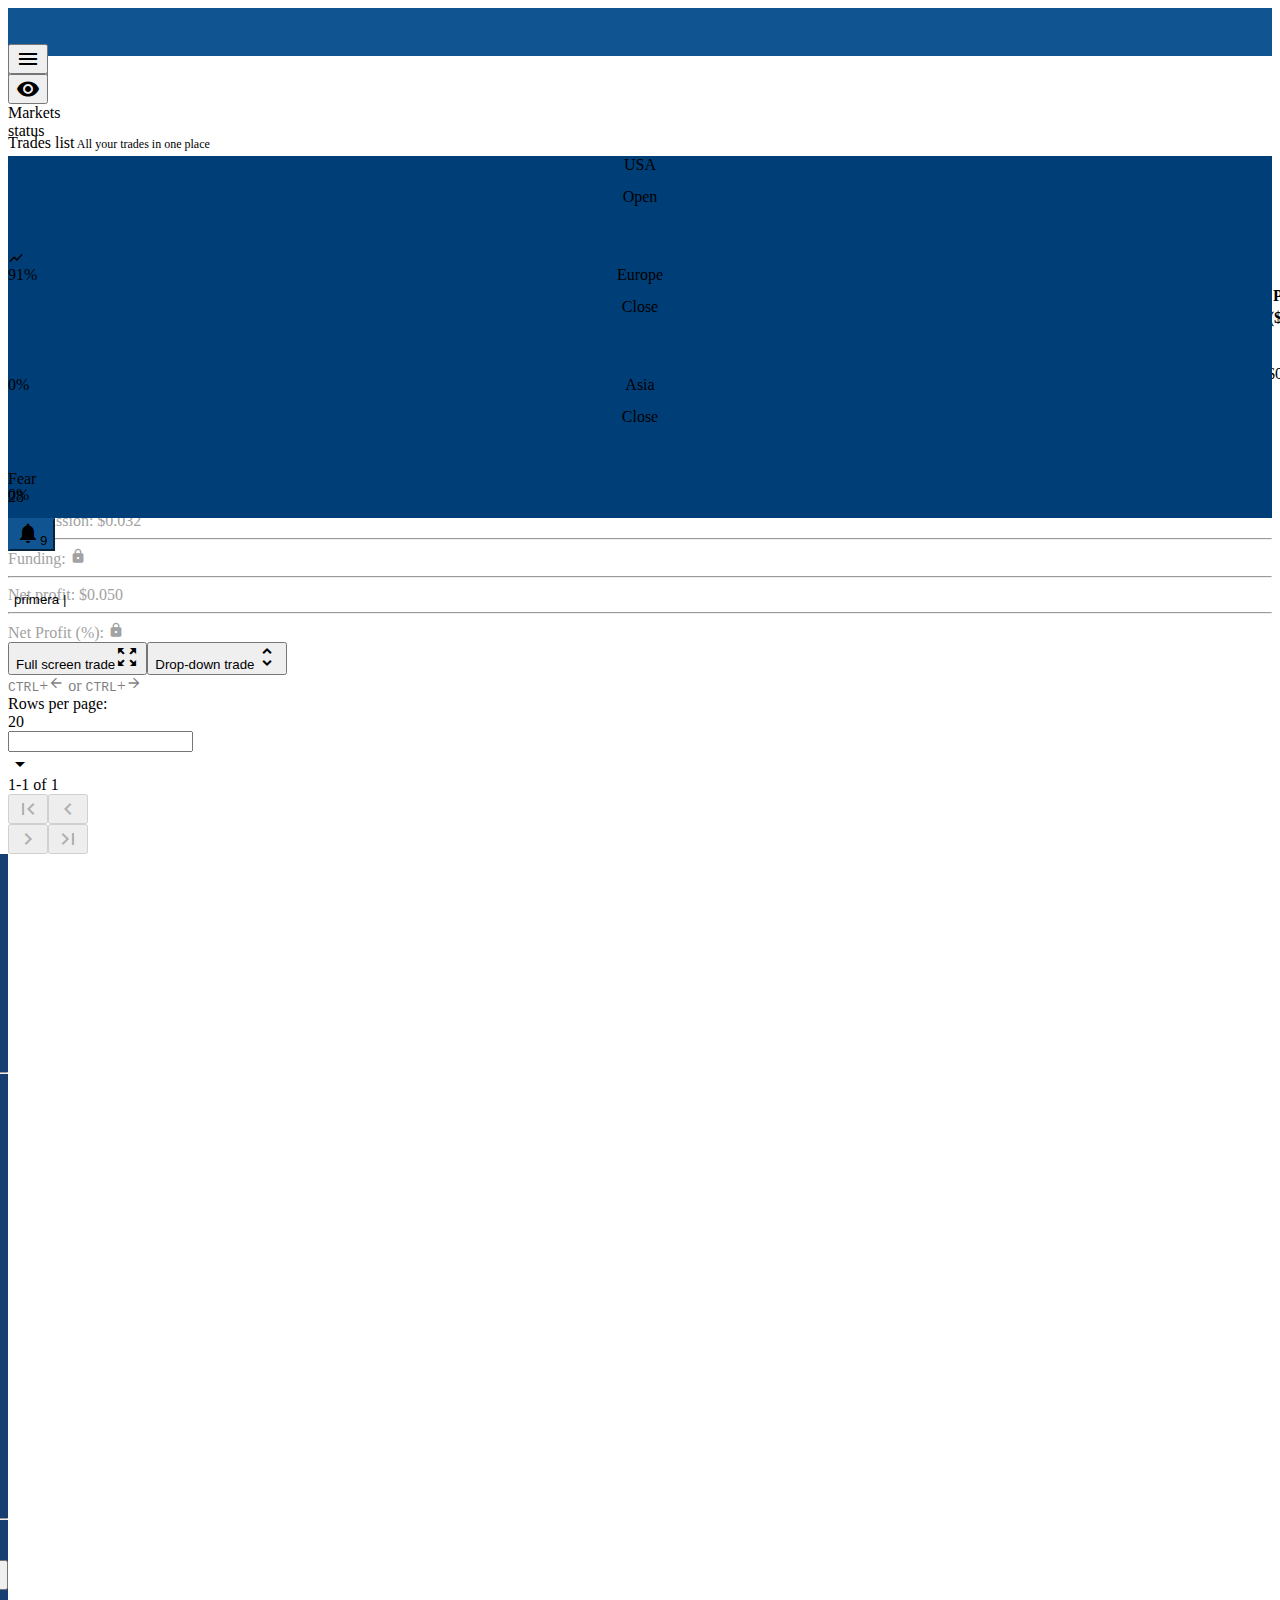
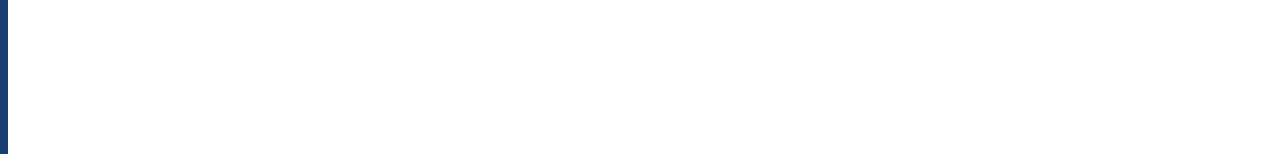
==== tech_zone/html/index.html @ f59e1b19 "update 1.6 - code was rewrote for database SQLite; - risks of exceptions is significantly reduced." ====
<html lang="en" class="notranslate" translate="no"><head><meta charset="utf-8"><meta name="google" content="notranslate"><meta name="viewport" content="width=device-width,initial-scale=1"><style type="text/css" nonce="1551c282d6ce4898ab7e60d291c">.ad-slot-234-60, #advert-container-top, .publisher_ad, .banner-ad-inner, .dc-banner, .ad-transition, .ads_main_hp, .entry-sticky-shares, #pluso, #Adv8, #Adv9, .msgad, .internal_ad, #advertise-here, .inlinead-tagtop, #adzone-right, .ads_ban, .ads_bar, .follower-ad-bottom, .adsense-header, #quigo, #skyscraperAds, .share_click, #square-ad-slider-wrapper, .hotel-ad, .jw-ad-label, .l-ads, .lj-like-item, .breakthrough-ad, ._bottom_ad_wrapper, .apsc-facebook-icon, #ad-mid-rect, #ad468, .a-icon-share-pinterest, .header_leaderboard_ad, #intro_ad_1, #ad-base, .boxSponsor, .TopAd, .home-ads-container1, #sapetext, #homepage_top_ads, #left_ads, #left_adv, .sponsoredLinks, .widget_wp-bannerize-widget, .ad-vertical, #pub-right-top-ads, .bsAdvert, .mid_4_ads, .ads_big, .si-adRgt, .boxAdMrec, .google300x250TextFooter, #leaderAdContainer, .ad728_90, #leftAdAboveSideBar, .js-ad_iframe, .ad_940_0, .ad--wrapper, .grey-ad-notice, .footer_block_ad, .doubleClickAd, .navbar-header-ad, #google_ad_1, #google_ad_2, #google_ad_3, .mb-list-ad, .adsidebar, #advertising_wrapper, .sidebar__block-advertisement, .mchadcont, .etn-ad-text, .adbox-style, .floating-advert, #adsDisplay, .cscTextAd, #AdSpaceLeaderboard, .gnt_flp, #adspace_header, .advertisement-information-link, .adz-horiz, .ads_box, .ac_adbox, .ad-hoverable, .buySellAdsContainer, .ad-rectangle-container, #taboola-below-article-thumbnails-v2, .ad-box-auto, .resp-sharing-button, .sponsored-links-red, .tab_ad, .list-footer-ad, .bottom-right-advert, .rekl_left, .guide__row--fixed-ad, .btf-ad-medRect, .top-banner-468, .adRectangleUnit, .masthead__ad, #partnerIframe, #my-adsMAST-iframe, .primis-player__container, .block-module-ad-300x600, .ad-wrapper-250, .ads_amazon, .ad__centered, .ad_wrapper, .banner240_10, .ytp-share-button, #ad_takeover, .full_ad_row, .social_knopki, .ad400x40, .right_ad, .ad-300x250-first, .socialList-type03, #advertisement-300x250, .header-sponsor, .adsdiv, .footer__ads--content, .adsImages, .ad-m-mrec, .o-ad-container, .adblk, #circad_wrapper, .adv300-250-2, .headerad-placeholder, .cl-ad-billboard, .ipsShareButton, .adsidebox, #bl_top_reklama, .ads-rectangle, .bottombarad, .adunit_footer, .ad-banner-2, .ads300x250-thumb, .ad-banner-5, .ad-banner-6, .adbot, #ads-leaderboard, .googleAd-content, .search-ad-no-ratings, #RichBanner_center, #mid_left_ads, #colAd, .js-ads-header-content, .share-general, #sponsored_option, .tnw-ad, .side_ad_box_mid, .google-side-ad, .topratedBoxAD, .visibleAd, .ads-bottom, .middle-ads728, .billboard-ad, .adbtn, #ad_content, .adbug, #ad__billboard, .AdWrapper--sticky-block, #left_ban, #adATF300x250, .ad--noscroll, #vz_im_ad, .adbox-outer, #headeradspace, .ad_partners, #adBannerSpacer, .ad_pagebody, .buttonAd, .ads_inline_640, .ad_microlen, .elementor-widget-wp-widget-advads_ad_widget, [id^="gigya_inline_share_"], #sideABlock, .ads-rendering-fix, .site_ad_120_600, #ads-vertical-wrapper, .box-ad-wsr, #share_post, .bottom-banner-ad, .single-ads-section, .nda-ad, .ad120_600, embed[height="233"][width="280"], .normalad, .adslink, .adsbox--masthead, .amp_ad_wrapper, a[href^="https://torguard.net/aff.php"] > img, #advertisement_block, #adverts_post_content, .fb_like_contain, .adspace_top, .mainEcoAd, .horizsponsoredlinks, #ad_adsense, #pvadscontainer, .adbannerright, #gog_ad, .share-bar-desktop, .ad1_bottom, #skyads, #adblockermessage, #dfrads-widget-3, #dfrads-widget-6, #dfrads-widget-7, .newspack_global_ad, .floated-ad, .imuBox, .advertisement__728x90, #topAdDropdown, .affinityAdHeader, .dfp-fixedbar, .adamazon, .wp-share, #Zergnet, .top-left-adrotate, #dfp-ad-home_2-wrapper, #advert-ahead, .adslist, a[onmousedown^="this.href='http://paid.outbrain.com/network/redir?"][target="_blank"] + .ob_source, .headerAdvertisement, #lb-ad, .adRowTopWrapper, .nav_ad, [href^="http://clicks.totemcash.com/"], #ad-Superbanner, .adTopHome, .html-component-ad-filler, .widget_FacebookLikeBox, #sidebar_adblock, .ad_fullwidth, #AdContent, #sideSponsors, .adSkyscaper, .ad-block--leader-extra, .ads_css, .dianomiScriptContainer, .sponsored_bar_text, .c-ArticleAds, .square_ad, .advert-info, .ads-top-main, .ad.element, #my-adsLREC4-base, .upcloo-adv-content, .homep_banner { display: none!important; }
#before-footer-ad, #leader-board-ad, #ad-story-top, #speedtest_mrec_ad, .ad300_2, .ad_640x90, guj-ad, .csw-ae-wrapper, .header-adcode, #mpu-advert, #right-widget-c-ads_widget-7, .small-ads, #persistent-share, .ad300shows, #adcenter, #sticky_sharing, .sponsor-block, #footer-adspace, .wd-adunit, .sns_twit, .gbl_advertisement, .SkyAdContainer, .middle-footer-ad, .respAds, #adslot-below-updated, .ad-medium-widget, .Banner710 > object, .ad-module, #sidebar_ad_widget, .commercial-unit-mobile-top, .secondary-advertisment, .adcolumn_wrapper, a[href^="https://a.bestcontentfood.top/"], .adcon, .rt_el_advert, .advertisment_bar, #ad-rectangle, .adsens, .site-header-ad, #advSkin, #popup_ad_wrapper, .container_publicidad, #sidepad-ad, .osan-ads, .ai-top-ad-outer, #ad600, .med_ad_box, .vl-header-ads, .print-ad-wrapper, #div_ad_leaderboard, #adblock1, #adblock2, #adblock4, .advertismentContent, .afsAdvertisingBottom, .billboard.ad, .ad-slot-article, #header_ad_728_90, .innerAd300, #advert-leaderboard, #Adv10, #Adv11, .ad_w300h450, #adv-Middle, .adctr, a[href^="https://go.julrdr.com/"], .msat-adspace, #ad-block-aa, .lightad, #slider-ad, .adslot__ad-wrapper, .adwrap, .sraAdvert, .banner_ads_home_inner, #leaderboardAdvert, #adholder, .ad-outer-container, .advertise_link, .grid-item-ad, .vt_h1_ad, .SocialMediaShareButton, #ad650, .ads_der, .ad-disclaimer, .ad_reminder, object[width="700"][height="87"], #adwidget1, #adwidget2, .sticky-sidebar-ad, .verticalAd, .a-ad--wide, .adwrapper-lrec, .sponsored-text, .adarea, .ad-slot--billboard--article--wrapper, .buttonad, #adsense468, .leaderboardadtop, .brn-ads-sticky-wrapper, #ad-container-leaderboard, #rm-adslot-contentad_1, .leaderAd, .ad_wrapper_top, #adv_adsense_300_m, .ad300px, .social-links-wrapper, .top_ad_wrapper, #adOuter, .advert_title, .ad-160x600-wrap, embed[width="200"][height="300"], .adbutton-block, .instream_ad, #g_adsense, #homepage-header-ad, #articleBoard-ad, .bodyrectanglead, .dfp-wrapper, #topAdvBox, .ads-post, #adSlot-leaderBottom, .ad-120x60, .adboxbg, .sponsored-links-tbl, .adbttm_right_label, .ad-slot-widget, #adwallpaper, .advertise-top, .adboxcm, .hederAd, #homegoogletextad, .ad-notice-small, .moduletable-rectangleads, #main_content_ad, #featureAds, .ad-120x90, .adboxes, .d3-o-adv-block, .advertBottom, .advertising-notice, #ad_before_header, .block-ad-wrapper, .ads300-200, #AdBanner, #adverts_right, #f_social, #rightBanner-ad, #subheaderAd, .adboxid, .js-ads-carousel, #adverticum_r_above, .ad_grid, .movv-ad, .ads250-250, [title="Share on Reddit"], .Section-ad, .addiv, #left-ad, .mr2_adwrap, .ads300-250, #ad-block-container, .responsive_ads_120x600, .adsection_a2, .ad-wrapper-with-text, .ad_txt2, .rightadd, .aside_google_ads, .rightads, .ads-970-250-show, .rightadv, noindex > div#promo2_bottom2, .ad_claim, .brave-overlay, .adsection_c2, .adsection_c3, #viewabilityAdContainer, .sf_ad_box, .__isboostOverContent, .rcom-freestar-ads-widget, #adscontainer_background_back_index1100_all, .ad-bottom-right-container, #bm-HeaderAd, .GeminiAdItem, .adss-rel, .spons-link, .adds2, .ad-zone, #hpAdVideo, .region-middle-ad, .wp_bannerize, #ads2_block, .top-ad-content, .rightboxads, .o-zergnet, .leaderboard-ad-dummy, .ad-block-header, #GoogleAdTop, .left-ads, #midRightAds, .mid_right_inner_id_ad, .ads-content, .ad970_250, #playerAdsRight, .advads-background, #staticad, #ad728, .ad--scroll, #ad_results, .theads, .grid-advertisement, .st_facebook_large, .ad-slot-replies, object[width="600"][height="80"], .loadadlater, .tncls_ad, .partner_ads, #adsTopLeft, .sidebar-big-box-ad, #sponsoredlinkslabel, .sidebar_ad_container, a[href^="https://adultfriendfinder.com/go/page/landing"], .adHeading, #ads_space, .adHeaderblack, .verticalad, .image-viewer-mpu, .block-simple-blockad-320-250-front-2, .innerAdWrapper, .top-sidebar-adbox, #my-adsLDRB-iframe, .ad_plus, .mediumRectagleAd, .openx-ad, .header-advertise, .leaderad, .banners-top, #ads_space_header, .insticator-ads, .embedded-article-ad, #socialAD, .misc-ad, .bar_ad, .region-ad-right, .btn-share, a[href^="//agacelebir.com/"], .ad--desktop, .dartad, #bottomAdSection, .ad_bottom_728, .van_vid_carousel { display: none!important; }
#MainSponsoredLinks, .adSection, .vertbars, .contentadvside, .showAd, .spon_link, #sticky-custom-ads, .widget_adsensewidget, .apiAds, .fig-ad-content, .primis-video, .adv_placeholder_300_250, .advertise_verRight, .addthis_default_style, a[href^="https://pb-track.com/"], .tp_ads, .incontent-ad1, .post--native-ad, .googleSearchAd_content, .header-top-ad, #adcolumn, .pmc-adm-boomerang-pub-div, .top-ad-bloc, .ad_trick_header, #fd-ad-mr1, #fd-ad-mr2, #fd-ad-mr3, .flex-posts-ads, .adl125, .riverSponsor, .advert__container, .ads120_600, .elementor-widget-share-buttons, .c-advert, .galleryAds, .ad_desktop, .ad_rectangle_medium, .square-ads, .bottom-ad--bigbox, .squareads, .footer-floating-ad, div[id^="ads250_250-widget-"], #narrow-ad, #adplacement, .vl-advertisment, .MiddleAd, .rekl_top_wrapper, button[aria-label="Share on Twitter"], .onf-ad, a[href^="https://www.highperformancegate.com/"], .sponsored-home-page-inner, #contextual-ads, #advHomevideo, .bannerAdTower, .break-ads, .googleLeftSkyScrapper, object[width="720"][height="120"], #footer_ad_container, .pads2, .annonstext, .ad-medium-rectangle, #advert_media, #bt-ad-header, .ad_adInfo, .GoogleDoubleClick-SponsorText, .middle_AD, .ad-rectangle-banner, .affiliate_ad, .o-teaser--native-ad, .pix_adzone, #spotadvert, #inline-ad-label, a[href^="https://get2nesoft1.ru/"], object[width="300"][height="78"], #ads_top_container, .ad.promotion, .google-ad-center-footer, .advert__mpu, .sponserLink, #pub-right-bottom-ads, .adsgrd, #blox-top-promo, .top-ad-horizontal, .ads_in_list_autosize, #interstitialAdUnit, .ADBox, .admediumred, #lb-sponsor-left, #skinad-right, .mid_banner_ad, #home_ads_vert, .rt-ad-related, .ezoic-floating-bottom, #ad_primaryAd, #adsense-2, div[id^="dfp-slot-"], a[href^="https://fleshlight.sjv.io/"], .js-advert--vc, .head-top-ads, .leaderboard_adsense, .home_ad_300x100, #js-outbrain-rightrail-ads-module, .td_footer_ads, #aboveNodeAds, .BigBoxAdLabel, #ad_rotator-2, #ad_rotator-3, .box_ad_horizontal, #pageads_top, #site_content_ad_div, .taboola-widget, object[width="360"][height="120"], .box_ad, .ads-module, .rt-ad, .sponsor_label, .i-amphtml-element.live-updates.render-embed, #adsense_r_side_sticky_container, .mod-ad-box, a[href^="https://movie.download-file.org/"], .advert-footer, .banner728x90, #ads_box_top, #share-buttons, a[href^="https://www.buttons.social/share/"], .adv_placeholder_300_300, .ad-disclaimer-text, .adlinkdiv, .ads-left, #ads_container, .ad-desktop-right, .pageGoogleAds, #textad_block, .c-ad-mpu-secondary, .amp-pages__share, .native-ad-slot, #adv-container, .adholder-300, .medium_ad, .ad.preroll, .article_adbox, .divAdsBanner, #leftbanners, #footer-ad-unit, .adv_outbrain, object[height="200"][width="100%"], .AD728x90L, #ad_island, #ad-gutter-left, #adv-ext-ext-1, #rh_tower_ad, #adv-ext-ext-2, #article-island-ad, .ads-336x280, #social_bookmarks, .ad_text_link, .adbox-wrapper, #topAdsContainer, .footer-im-ad, .ad-gap-sm, #ad-pencil, .ad-choices, #Adsense300x250, #advert-stickysky, .ads.cell, .hd-adv, .advert-sidebar, [href^="https://routewebtk.com/"], .wall-ads-right, .adbTrkWt, .adslotMid, #below-menu-ad-header, #preroll_ads, .first-banner-ad, .ad_4_row, .adfix, .medium-rectangle-ad, .featuredAdBox, .tc-adbanner, .ad-large-game, .bottomAdsTitle, #socializ, #advert-right, .images-adv, .adsStickyRight, a[href^="https://s.zlink2.com/"], .ad-container-middle, .landingAdRail, #topad728, #left_block_ads, #dfp_ad_mpu, .widgetSponsors, .paneladvert, .div_reklamma, #top-skin-ad, .lazy-ad-unit, .sidebar-ads-wrap, .sidebar-ad-slot, a[href^="https://www.onlineusershielder.com/torrent-guard/?"], .widget_sej_sidebar_ad, .advert-autosize, .ad-background-container, a[href^="https://join.sexworld3d.com/track/"], .wp125ad, .arc-ad-wrapper, .goAdMan, #background-ad-cover, #rotating_ad, .ad_perma-panorama, #bottomAdWrapper, .halfpage_ad_1, .ad-top-728, .np-adv-container, .powerinbox, .mpu-holder, .middle_ad, #dfpAd, #ad900, .adfrp, .contentleftad, .pb-f-ads-arcads, .gall_ad, .coreAdsPlacer, a[href^="https://ad.zanox.com/ppc/"] > img, .homepage-right-rail-ad, .sponsertop, .ad-feature-content, .advert--inline, #Ad-4-Slider, #wrapper-AD_G, #wrapper-AD_L, .mpuHolder, #wrapper-AD_R, #adsense728, .adWidgetBlock, .rngtAd, #socialnets, .square_advert_inner, .ad-priority, #live-ad, .ad-300x250-section, .adfbox, .adsenbox, .post_sponsored, .pubDesk, .adsonofftrigger, .homepage_ads, .dsk-box-ad-d, .advertisement-728-90, #leatherboardad { display: none!important; }
.carambis_hbanner_336, .adsSectionRL, .np-header-ad, .placeholderAd, #ad970, .asideAd, #MPUadvertisingDetail, .pageAds, .adwrap-widget, .mosaicAd, a[href^="http://ads2.williamhill.com/redirect.aspx?"], .sidebar-adv-container, #sports_only_ads, .ad160_blk, .ad-aligncenter, a[href^="https://www.camsoda.com/enter.php?id="], #innerpage-ad, .s_sponsored_ads, #header_ads2, .ads_foot, .ad-544x250, .mntl-gpt-adunit, div[jsdata*="CarouselPLA-"][data-id^="CarouselPLA-"], .home_ad_300x250, #gallery-ad, .adinner, #my-adsMAST, #advert-block, .w2bslikebox, .headerAdPosition, .pin-ad, .gnt_rr_xst, #DFP_top_leaderboard, .sp-adblock-2, .ad300x100, #ad728Bottom, .ad300x111, .adsMarker, .gameAd, .widget_po_ads_widget, .ad-vert, .longAd, .menu-ads, .cont-ad, .ad300x120, .rect-ad, #AD_ROW, #sidebar-main-ad, #adHome, #adverttext160, .ad_728x90b, .rs_ad_block, .roundedCornersAd, .ammblock, .adside, #aside_ad, .adsmalltext, .ad300x150, a[href^="http://go.247traffic.com/"], .adsHeading, .slideshow-ads, .textadtext, a[href^="https://t.me/share?"], a[href^="https://k2s.cc/pr/"], .adwhitespace, .ad_cls_fix, .mpu_Ad, .sponsor-ad-wrapper, .content_advertising, .zergnet__container, #div-gpt-mrec, .adlinks, .right_ad_box, .tile-ad-container, .banner-buysellads, .alt_ad_block, .ad-container--hot-video, .adSeven, ADS-RIGHT, #footerAdBox, #wide_right_ad, .offads, #gameads, .topAdBar, #leaderboardAdTop, #top_mpu_ad, .google-ad-space-vertical, #midAD, #side_ads, .ad-wrapper-bg, .Sidebar-ad, .leaderboard_ad_container, #large-ads, #floatingAd, .ad_poll, a[href^="https://clicks.pipaffiliates.com/"], .sponsoredlinkscontainer, #component-taboola-below-homepage-feed, #advrich, #ad_site_header, #advertising_1, #advertising_2, .pageTopAd, .rotatingadsection, .block-yt-ads, .sagreklam, .ADServer, [href^="https://goldforyourfuture.com/clk.trk"] img, .block-adsense, a[href^="https://thechleads.pro/"], .block_ad303x1000_right, .ads-container__inner, .top-ads-mobile, .mod-follow, #wl-pencil-ad, .pt_ad03, .snsshare, #global_header_ad, #ad-300-250, .homepage-ad-buzz-col, .box-adsense-top, .AD_textinfo, #afc-container, .advertisement_text, #koddostu-face8, .ad_300250, .sh-ad-box, #dfp-ad-slot4-wrapper, .advt_single, a[href^="https://trf.bannerator.com/"], .advertiseHere, .ad-panel__googlead, .ad_post, .block-ad-middle, .google_add_container, #ad-sidebar, #index-ad, a[href^="https://www.rabbits.webcam/?id="], .block-openads, #sponlinks, .chapter-bottom-ads, #bsa_add_holder_g, .c-adDisplay_container, .ad_article_top_left, .addthis_button, .boxad1, .boxad2, .bottom-ad2, #left_side_ads, .ads_outer, .mobile_index_ad, .adTagTwo, .homeCentreAd, #LeftAd, .sharing-item, .video-advert, .ad728x90-1, .ad728x90-2, #SocialButtons, .boxads, .boxadv, #secondad, .bottom-ads, .bottom-adv, .hm-vertical-ad, .google-advertisement_txt, .dart-advertisement, .msw-js-advert, .inner_big_ad, .tc_ad_unit, #ad_island2, .adsbyexoclick-wrapper, .header_advert, #TOPADS, .sponsored-media, .square-sidebar-ad, .main_ad, .adv-conteiner, .storyad300, .contentads1, .contentads2, .SponsoredContent, .str-top-ad, .insert-post-ads, .skyAdd, #dfpad-0, #ad_728_90, .ad250x250, .site_ad_300x250, .ad468x60Wrap, .PrintAd-Slider, .ad300x250, .impo-b-stitial, #adbox-inarticle, #boxAD, .ad-x10x20x30, .lr-pack-ad, .bostad, #takeover_ad, #top_ads_wrap, .mediumRectAdWrapper, .view-ads-under-the-slider, #boxAd, #div_advt_right, #Ads_TFM_BS, .right_adlist, #companion_Ad, .mpu_ad, a[href^="https://prf.hn/click/"][href*="/camref:"] > img, .advertisement-content, .gb-ad-top, .js-no-sticky-ad, #ads-google, .adsload, .header_advertisement_text, .adsPlaceHolder, .google_ads_sidebar, #lower-ad-banner, .ad__desk, #topright-ad, #sponsored_v12, #adzone-middle1, #adzone-middle2, #article_ads, #banner_pos1_ddb_0, #adxBigAd, .adbox-slider, .frontpage-google-ad, .adsnippet_widget, .railadspace, #col-right-ad, .incontentAd, a[href^="https://claring-loccelkin.com/"], #divAdd_Right, .skyscraper_ad, #text-linkAD, #adleaderboard_flex, #adspot_728x90, .custom-sticky-ad-container, [href="https://ourgoldguy.com/contact/"] img, #rotatingads, .td-a-ad, .google-ads-footer-01, #carbonadcontainer, .google-ads-footer-02, .sponsorText, .gadsense-ad, .tower_ad, .middleads, #blog_ad_content { display: none!important; }
.galleryRightAd, .mvp_facebook_widget, #adcontainer_ad_content_top, .adscaleTop, #section_advertisements, .ads_ticker_main, .ad-container-header, .cwAdvert, #bottomBanners, .ad-shifted, .sidebar-add-1, embed[width="600"][height="160"], #ad_rr_1, [href^="https://totlnkcl.com/"], .cbd_ad_manager, .middleAdLeft, .ads_rectangle, .textLinkAd, .adthrive_custom_ad, a[onclick^="window.open('http://v.t.sina.com.cn/share/share.php?"], #towerad, #BannerGCenter, #home_advertising_block, .adLoader, .widget_text_adsense, #fusionad, #sponsored-carousel-nucleus, .adSpacer, #sidebar_ad_top, .sidebar-adbox, .module-ads, .flexiad, .ad250x300, .gms-ad-centre, .bx_ad_right, .gallery_ads_box, #fink_icon_paylas, .ad__create, #mid_ad_div, #myElementAd, .qc_search, .adxs-vertisements, .sideBarAd, .searchSponsorItem, .newsletter_ad, .adHorisontalNoBorder, .advertisingMob, .singpagead, .content_ad_side, #mvp-post-bot-ad, .inline-ad-text, .adUnitHorz, .widget-ad300x250, .fwAdTags, #gpt-ad-skyscraper, gpt-ad, #footerAdDiv, #hp-right-ad, .ads-widget-content, .post-load-ad, .js-advert--responsive, #adheader, .banner728-container, #asideads, [href^="https://go.4rabettraff.com/"], #Banner728x90, #boxad, a[href^="https://www.get-express-vpn.com/offer/"], .ad-panel-wrap, #ctl00_atop_bt, .adbox_largerect, a[href*=".zlinkm.com/"], .marketgidV, .contentadfloatl, #bannerad2, #footer-advert, #medrectad, .ad170x30, #AdDisclaimer, #view_ads_top_bg, .frontpage-right-ad-hide, .AdHolder, #ad_article1_1, #ad_article1_2, .ad-panel, #share_facebook, .gutterads, #adsContent, #ad-horizontal-top, #googlead-post-mpu, #head_ad, .wc-adblock-wrap, .pmc-contextual-player, .ad__inline, .ad_large, .news-ad-square-a, #ad300x250Module, .contentadcontainer, #outbrain-wrapper, .banner_panel, .ads300x100, .placeholder-ad, .adsense-heading, .complex-ad-container, #HP2-ad, .ad-wrap-transparent, object[width="224"][height="373"], .ad-col-02, .ContentTopAd, #adPlacement_1, #adPlacement_2, #adPlacement_3, #adPlacement_4, .sponsoredSideInner, #adPlacement_9, #ad_creative_2, #ad_creative_3, #adPlacement_7, #adPlacement_8, #ad_creative_5, #ads_insert_container, .socialnav, .thumbs-adv, .side_ad_top, .right_advertisement, .adits, object[width="720"][height="90"], .innerWidecontentAd, .aside-ad, .content_tagsAdTech, #ad-bottom, .ad_text_links, .ads-code, .under_ads, .sidebarAdNotice, .mrec-banners, .TrafficAd, .js-ad-wrapper, .top_adbox1, .top_adbox2, .ad-horizontal, .js-site-header-advert, .ad_left, .side_ad_box_top, .ad-hldr-tmc, .ad-holder-center, .masonry__ad, .ad--slot, .contained-ad-wrapper, div[data-adv-type="dfp"], .index_ad_a5, .index_ad_a6, .index_ad_a4, .index_ad_a2, .tweet_link, .adver-left, #video-ad, #sidebar-ad-block, .ad_336x90, .revive-ad, .adv-aside, #ad_rectangle, #top2_ads, #textAd, .vlog-ad, .wp-ads-target, .ads-cols, .navbar-ads, .sidebar-bottom-ad, #player-ads, .myAdsGroup, #leaderboardAdArea, #left-ad-iframe, .topboardads, #bp_banner, [href^="https://join3.bannedsextapes.com"], .firmach_form_rifform, .ads-cont, .width-ad-slug, #leader-companion > a[href], .advert-mpu, .media_ad, .adside-box-single, .ad_after_section, #googleAdBox, .Adgrid_footboard, .headadcontainer, #dfp-masthead, .cyads650x100, #product-adsense, .SponsoredResults, .cnbcHeaderAd, #body_728_ad, object[width="550"][height="200"], .widget_awaken_pro_medium_rectangle_ad, embed[width="200"][height="400"], #homeheaderad, .c-googleadslot, #contentad-lower-medium-rectangle-1, a[href^="http://adf.ly/?id="], [href="https://www.masstortfinancing.com/"] > img, #dnn_Advertisement, .ad_trailer_header, .block-ad-header, .ads-line, .side-ad1, .side-ad2, .side-ad3, .sidebar-header-ads, #upperRightAds, #adbannerleft, .js-stream-ad, #adIsland, .ampforwp-sticky-custom-ad, .content_468_ad, #channel_ad, [href^="https://v.investologic.co.uk/"], #article_box_ad, .side-ads, .ad3001, .tbl-floating-unit, .ad-container__ad-slot, .adsRight, .adslot-feature, #admpudyn1, #admpudyn2, #admpudyn3, #admpudyn4, .ad-rb-hover, .ad-wrapper-sticky, .ad300b, .st_reddit_hcount, .ad-300X250-body, .sideAdLeft, .am-adslot, .ad300w, #featureAd, .outgameadbox, #ad_article2_1, #ad_article2_2, .ad-banners, #specialadfeatures, .navad, #ads-footer-wrap, .Banner710 > img, .wpx_bannerize_banner_box, #FooterAdContainer, .GoogleAdsBox, a[title="Share on LinkedIn"], .mpuads { display: none!important; }
.add_topbanner, #adnorth, #viboom, #sideAdSmall, .adLeaderboardAdContainer, .article-inline-ad, .b-advertising__down-menu, .urban-ad-rect, .TopRightRadvertisement, .Squareadspot, .b-section_banners, .inner-advert, #inner-advert-row, .ad--300, .footer-advertisement, .b-ads_gpt, #top-advertisement, #sponsoredLinksBox, .inline-iframe.article--content-embed, .box-adv-social, #MyAdsId, .wotd-widget__ad, #home_ad, .browse-banner_ad, .home-sticky-ad, #dfp-footer-desktop, .footer-advertisements, .ad_type_adsense, #pagebottomAd, .ad300x250-stacked, .adslug, .crain-advertisement, #fd-ad-sb1, #fd-ad-sb2, .section-sponsor, a[href^="https://avtub.click/assets/link.php"], .ads__listing, .adsWithUs, .advads-close-button, .gplus-like-button, #advertisementArea, #adsense-sidebar, #advertscroll, .hdTopAdContainer, #advertOverlay, #header-ad-wrap, .rightcol-block-ads, .w-Ads-small, #sponsorBanners32, .lastAdHolder, .in-article-adsense, .ad__content, .ad_head_rectangle, .td-post-sharing-bottom, #top-advertisements, #AdsPubperform, #textad, .jl-ads-leaderboard, .ad300250, #pnAd2, .adv_main_middle, .scrolling-ads, .ad-bigbox-fixed, #bottom-sponsor-add, .widget_cxad, #AdsSky, .widget-ads, .adcontent_box, .widget-adv, .ad-slot__label, .comment-advertisement, .leaderboard-ad-unit, .bs-ad, .adv-468x60, a[href^="https://tracking.avapartner.com/"], .regular_728_ad, .mainadWrapper, #ads_banner_header, #above-fold-ad, .TopAdL, a[href^="http://intent.bingads.com/"], .TopAdR, #rightskyad, .ad-top-billboard, .padded-ad, .sb_adsNv2, .ad__rectangle, .TopAds, .buttons_share, .advert__sidebar, #ad_Top, #adv728, #bottom-ad-banner, .advert-double-mpu, .blocked-ads, .adkit, .ad_right, #OASMiddleAd, .info-ads, #mid-ad-slot-1, #mid-ad-slot-5, #mid-ad-slot-3, .ad-homepage-1, .ad-homepage-2, .ad-abc, #ad300-250, .adnSpotaa, #ad_article3_1, #ad_article3_2, #adTopContent, .bps-ad-wrapper, .advertisment-banner, .ad626X35, #featuread, .sponsorsbig, #adpositionbottom, .gam-ad-hz-bg, [id^="ad_slider"], #adv-gpt-box-container1, .customadvert, .highlights-ad, .ad_125, object[width="900"][height="100"], #googleSearchAds, .skyscrapper-ads-container, .custom-sharing, .ad_r1_menu, #advertising_top_container, .ad-placeholder--mpu, .ad_160, .advertise-info, #gpt-mpu, .nav-ad-gpt-container, .ad-block-wk, #adMain, .banner2_right, #ad-advertorial, .bookad, .articleAds, #bingadcontainer2, a[href^="http://allaptair.club/"], .ad_wrapper_970x90, .normalAds, #rectangleAd, .verticalAdText, #social_widgets, .adCall, #sponsorFooter, #advert_header, .gnm-bg-ad, .ad--468, .adsense-iframe-container, .sponsored-features, .ad_container__sidebar, .gl_ad, .pgevoke-story-rightrail-ad1, .slidebar-banner-block, object[width="900"][height="90"], a[href^="http://www.adultempire.com/unlimited/promo?"][href*="&partner_id="], .adbutton, .advert.mobile, .latest-news__ad--desktop, .catalog-listing-ad-item, .ad-medium-content, #adv_network, #div_bottomad_container, .ad_468x60, .servsponserLinks, #AdsBannerTop, .b-header-ad, #fwdevpDiv1, #fwdevpDiv2, .pc-ad, .ad-atf, .adleft1, .adWithTab, .view-ads, #bannerAdFrame, .advert-center, #blog-icon, #large-screen-ads, #ads-inside-content, #adcode10, .advertCont, .divTopArticleAd, .ads-label, .pb-mod-ad-flex, .gpt-billboard, .Ad-Advert_Container, #OAS_Top, #nk_ad_top, .adsDesktop, #ad-inline-block, .ad300x600, .rg-ad, .leaderboard.advert, #skinningads, .ad-boxamp-wrapper, .jobs-ad-marker, .ad-topright, #selectShareContainer, #adv768x90, #total_banner, #button_share, .centered-align-ad, .secondaryAdModule, .square-sponsorship, .adv_PageTop, [href^="https://ad.admitad.com/"], .news_social_button, .has-fixed-bottom-ad, .ad_fadein, .os-social-bar, .text-ad-sitewide, .ad_click, .advertLink, .center_ad, .advertise_here, .feature_ad, #adtopbanner, .sponserIABAdBottom, #adv_contents, .bannerflash23, .bannermpu, #taboola-right-rail-express, .search-results-ad, .app-leaderboard-ad-container, .sponsoredLinks2, a[href^="https://1startfiledownload1.com/"], #dfp_ads_4, #dfp_ads_5, .ad-ban, .vl-ad-item, .comment-ad-wrap, .contentSocialBar, .o-advert, .mom-social-share, .rekl5, .WidthAd, .ad_200, .header__advertisement, .ad-result, .header_right_ad, #TopSideAd, .adcode-widget, .narrow_ads, .wgAdBlockMessage, #medrec_bottom_ad, .ad_textlink_box, .rw_ad { display: none!important; }
#sticky-ads-top, .selfServeAds, .ad_240, a[href^="https://camfapr.com/landing/click/"], .ad_250, .adlist1, .adlist2, #sidebaradpane, .header-ads-wrapper, .ad-showcase, .adsmedrectright, .adplacement, #advertblock, .ad-big, .tileAdWrap, #ad-plate, .adver_cont_below, a[href^="//lambingsyddir.com/"], #box-content-ad, .sponsoring_link, .am-bazaar-ad, .hp_320-250-ad, a[href^="https://awentw.com/"], .ads-bottom-center, .sam_ad, .ad-banner-top-wrapper, .container_row_ad, .ad-leftrail, .side_adv_right, #ads-under-rotator, #rowAdv, .adsntl, .ads_inview, .adSpace300x250, #square_ad, .ads-in-previews, .googleSideAd, .ad-bnr, .smalladscontainer, .adWizard-ad, .ad-bot, a[href^="https://t.mobtya.com/"], #topadsense, .residentialads, #div-gpt-Skin, object[width="250"][height="520"], .masonry-tile-ad, .inlineAdvert, .sidebar_ads_right, .towerAdLeft, #cellAd, #button_ad_container, #zdcFloatingBtn, .textbanner-ad, .ad-970-90, .hoverad, .b-right-rail--ads, #ad-module, .ad-btn, #iqadoverlay, .adblock-240-400, .contentAdIndex, a[href^="https://vo2.qrlsx.com/"], .ad-widget-area, .adunit_rectangle, .ad_secondary, #google-top-ads, #ad-leaderboard_bottom, .adman, .m-sponsored, .blogArtAd, .advertising300x250, #square_lat_adv, .social-sitewide, .right_adsense_box_2, #midadspace, #IB-ads, .adsbantop, .sidebar-below-ad-unit, .ads_mpu, .naviad, .pop-out-eplayer-container, .halfpage_ad, .pw-in-article-relevant-container, .ad_promo, .advertisement-google, div[id^="lazyad-"], .adengageadzone, .csiAd_medium, #quigo_ad, .smallAd, .googleadsense, .advertSuperBanner, #rhsads, #navlinkad, #horizads728, object[width="240"][height="325"], .oio-banner-zone, .nav-ad-plus-leader, .article__ad-holder, .myAds, #article-ad, .ad-cad, .ad_unit_wrapper_main, #notify_ad, .ad-sitewide, .ad-cat, a[href^="https://adswick.com/"], .freestar-incontent-ad, .b-resizable-ads-area, .mdl-ad, .adsense-afterpost, #footerAdvert, .add-box-top, .adintro, #ads_superior, .ad_300, .ad-300x250_600x250, #mpu_ad2, #gad300x250, .skyAdvert2, .outbrainad, .ADLeader, .bottom-sponsor-img-border, .ad-mrec, .with-background-ads, #Ads_BA_BUT, #homepage_right_ad, .ccAdsize, .ad_mpu_top, .ad_code, .header_ad_2, #mpu_adv, .admpu, .adsbox970x90, .mh-social-nav, .simple-ad-placeholder, .c-ad-placeholder, .article-connatix-wrap, .ad-unit-mpu, #dfp-ad-leaderboard, .bottom-left-ad, .full-ad-wrapper, .region-dfp-ad-footer, .in-text__advertising, .adLinkCnt, #ad-container-inner, #sponsored-outbrain-1, .square-ad--neg-margin, .square-ad-pane, .sh-section-ad, #mpu2, .dfp-double-mpu, .SponsorLink, .title-ad, #ad-fullbanner2-billboard-outer, .social_media_buttons, .articleTop-ads, #block-frontpagesideadvert1, .oasad, .sns_scroll, .area_ad03, .ad-cls, .ad_warning, .area_ad09, .area_ad07, .p-ad-rectangle, embed[width="500"][height="170"], .b-post_social, .sidebarAds300px, #adDiv0, #adDiv1, #adDiv4, .ad-cnt, .home_top_right_ad, .ad-col, embed[width="570"][height="100"], .ad_push, #Ads_BA_CAD, .adserve_728, .ad_cont, .blog-view-ads, .cta-ad, #dle-content > noindex > span, .section-ad, .ad_callout, #rolldown-ad, #video_advert_top, #ad_160_600_2, .criteo-ad, .ad-slot-banner, .adunitContainer, #side-ad-container, .PostSidebarAd, .article-grid__item--advert, .best_project_ad, .native-ad-article, .adsenseRow, .ad-ctn, #adtaily, .LastAd, .adsbottom, .contentTopAdSmall, .adtech_wrapper, #ad_video_large, .adsTowerWrap, #ad-300-detail, .ad-spotlight, #adChannel, .ad_link, #widget-box-ad-1, #widget-box-ad-2, #mpu_300x250, #ad-300x250, .right-navAdBox, .adv-250-250, .BottomAdsPartial, #horizontal_ad, .adspan, #container-outbrain-sticky, .ad-mpu-container, .adv-300-250, .ad-static, #page_top_ad, #right_adsense, #ad-tape, .img-advert, .desktop-article-top-ad, .widget-dfp, #starad, .ads-scroller-box, .hatena-bookmark-button, .ad-small-1, .ad-small-2, #AdBottomRight, #OAS_posTopRight, #adspace-300x250, a[href^="https://www.adultempire.com/"][href*="?partner_id="], .sponsorLinks, .mpu-right, .adv-sidebar, .attachment-dm-advert-silver, .contained-ad-container, #boxLREC, #adslot-left-skyscraper, .smallad, #slashboxes > .deals-rail, #adHeading, .ddc-table-ad, .wp-block-tpd-block-tpd-ads { display: none!important; }
#adunitl, .ad--large, .share_menu, #blog_ad_right, .BigBoxAd, .trend-card-advert__title, .centerads, #adsLREC, .centeradv, .GoogleDfpAd-Float, .ads_468x60, .googleplus-one, .ADCLOUD, .rtSideHomeAd, .Ad--sidebar, .wrapper_advertisement, #bigsidead, .adblockdiv, .article-hatena, .b-ad-block-vertical, .gpnad, .display_ads_right, .ad-textlink, .sidebar-tower-ad, .sponsoredLabel, .square-adwrap, .adver-block, .google_ad_right, .banner-ad-label, #story-ad, .social-block-div, .ads-size-small, #vert_ad, .ads300x600, .google-ad-square-sidebar, .mvp-widget-ad, #adSection, .WPBannerizeWidget, .footerAdslot, .adspop, .adspot, #lower-advertising, #btopads, .ads-half, .addarearight, .text_ad_title, #shareinit, .ad-page-medium, .adOuterContainer, .ad_468, .ad-div, .adnet_area, .sitesponsor, .carbonad-tag, .mf-ad300-container, .nmAd_BB-wr, .homefront468Ad, #sidebar-sponsors, #marquee-ad, .fullSizeAd, .ad-vertical-container, .Gallery-Content-BottomAd, .home-ad--promo, #div_video_ads, .ad-dog, .ad-feature-sponsor, .articles-ad-block, .standalonead, .clever-core-ads, .adsenseSky, #sponsored-message, #background-adv, .sidebar_ad_holder, #mpu_box, #ad-250x300, .ATF_wrapper, .ad-smallBP, #advertisingRightColumn, .ntv-rail-ad, .advertisingarea-homepage, .dfp-ad-container, #leaderboardAdSibling, .dfx-ad, .demo-advert, .adslotleft, .layer_text_ad, .AdHeader, .adpadding, .ione-widget-dart-ad, .socbclass, .advert-row, #sponsored-bucket, .ad-brdr-btm, div[id^="adngin-"], #squareAdBottom, .freestar-ad-container, #layout-header-ad-wrapper, .rhs_ad_title, .ad--MAIN, #adv_halfpage_title, .ad468x60, .ad-leader-wrap, #leftAdMessage, img[src^="http://c.bigmir.net/"], .spansored-item, .short-sidebar-ad-bottom, .advertisementPanel, #facebook_Badge, .GeminiNativeAd, .ad-rail, .cdAdContainer, #ad-top-text-low, .ads-callback, .sponsoradlabel, .googleads-height, .adsbyyottos, .js-adExternalPage, #advertising_300, #HeadAd, .g_ad, .region-header-ads, .reportAdLink, .RightRailAd, #rightSideSquareAdverts, #advertising_320, .sm-ads, .ad_970x90_prog, .ad350r, #googleAdwordsModule, .dikr-responsive-ads-slot, a[onclick^="window.open('http://reddit.com/submit?"], .mmy-ads, #addvert, .advert--aside, .topbannerAd, #google_ads_frame6_anchor, #scorecard-ad, .ar-header-m-ad, .home-ads, .adops, .side-adv-text, #ThreadAd, .TextAdds, #rotating-ads-wrap, #adv_728x90, .advertisements-link, .addisclaimer, .slot__ad, .adbot_postbit, .icon-digg, .socialtab, div[data-adname], [data-dynamic-ads], .google-ad-manager__slot, .dartiframe, .ads_slice, .widget-ad-script, .wrap_boxad, #ad-banner-placement, .leftAdColumn, .quigo-ad, #adMeld, .ad640x480, .flare-follow, .m2n-ads-slot, .adCell, .sidebar-320__box_adv, #baseboard-ad, .advertising-fixed, #ad-pushdown, #adcell, .lg-infeed-wrapper, .articleBottom-ads, .ad180x80, .adzone-preview, #ad-tower, .advt-right, #PhotoAd1, .new_ad1, #ft_mpu, .dfp-leaderboard-container, img[src*="counter.yadro.ru"], #ad2, #ad4, #ad6, #ad7, .pageGoogleAdFlat, #adL, .google-ad-block, #adP, .reklam-masthead, .advert-sky, .ad-float, #ad-box1, #ad-box2, .largesideadpane, a[href^="https://fakelay.com/"], .tnt-ads, .advertisement1, #PopWin_popupsu_notds, .bgr-ad-leaderboard, .home-body-ads, .ad-gpt-vertical, .advertisement_part, [href^="https://join.playboyplus.com/track/"], .bannerAdSearch, .adLeaderboard, .rt_ad_call, #footerAdsPlacement, .google-sponsored-ads, .ph-ad-desktop, #ads-right-top, .photoAd, a[href^="https://uncensored.game/"], .ad1_top, .topnavSponsor, .advertising_header_1, #adWrapper, .bg-ad-gray, #inline-advert, .dfp_ATF_wrapper, .box_publicidad, #middle_ad, #advertisements_sidebar, .homeAd, #crestashareiconincontent, a[href^="https://www.nudeidols.com/cams/"], #sidebar-ads-content, #adSpaceHeight, .sponsor-text, .ad-row-horizontal, .PageTopAd, #top-right-ad-slot, noindex > div#promo_bottom, .rr-300x600-ad, .advertisingTop, .ad--right, app-advertisement, #dashboardRectangleAd, .ad_leaderboard_atf, .ad_below_content, .ad_unit_rail, a[href^="https://landing1.brazzersnetwork.com"], .dd-share-count, .feed-ad, #horizontalads, .menuAd, #top3_ads, .adSlotContainer, .content-footer-ad { display: none!important; }
#top-ads-tabs, #banner_content_ad, .advn_zone, div[class^="Adstyled__AdWrapper-"], a[href^="https://cpmspace.com/"], .ads-long, .spotim-amp-list-ad, .ad-sense, .adflag, embed[width="200"][height="250"], .search-advertisement, #Content_CA_AD_1_BC, .result_ad, .adpic, #component-taboola-below-article-feed, .normal_ads, #ad-site-header, .ad-c-label, .dvcvrgtad, .ad1-left, .show-desk-ad, #advertisingTopWrapper, .ad_600, .adv-halfpage, .columnAd, .advertising_wrapper, ._ciw-betterAds, .single_page_ads_header, #dsStoryAd, .adboxVert, embed[width="200"][height="500"], .topbannerad, .advt-block, .topbannerbg, .adpod, .pane-ad-pane, object[width="300"][height="250"], .advertisement-sponsor, object[width="370"][height="170"], #sponsored_container, .empire-unit-prefill-container, .ad_640, .adwolf-holder, .cb-ad-container, #ads_horz, #vertad1, .social-horizontal, .ad_leader, .c-shareBtns, .adverTag, .articlebodyad, .fusion-advert, .dynamicLeadAd, .ad-fix, .article-ad-blk, .ads_tb-c, .ads_qc2, .ads_qc1, .ad-adsense-block-250, #leaderboard-bottom-ad, #top-story-ad-0, #mpu_div, .custom-ad-area, .adRightSky, .bonnier-ads-middle, .spinAdvert, .adContentAd, .simpleads-item, #top_advertising, .article-ad-box, .tallAdvert, #ad-skm-below-content, #adUnderArticle, #content-ad-side, .section-subheader > .section-hotel-prices-header, #advertssection, #div-ad-top, .slideshow_ad_note, .desktop_ad, .col-ad-hidden, .ad_banner_div, #IC3-ad, #MediumRectangleAD, .nu2ad, #footer-ad-728, .ad-top-container, .home-ad-links, [href^="https://detachedbates.com/"], #btmad, .cct-tempskinad, .ad-dynamic-showcase-top, .first_ad, a[data-url^="http://paid.outbrain.com/network/redir?"] + .author, .reklamapolos, .adpos-300-mobile, .ad-pencil-margin, .top-ads-amp, .js_deferred-ad, .advert-top, #header-advrt, .photoad, .inlineadtitle, .blog_ad, .my-ads, #ad-leaderboard-top, #bottomad_table, .social-media-sharing, .bottomAdContainer, .divAdsRight, #inner-ad-container, .js-gptAd, .sky_ad_top, .ppr_priv_horizon_ad, a[href^="https://aff-ads.stickywilds.com/"], .top_advertisement, .print-adslot, .homead, .ad.inner, #bordeaux-preemptive-ad-0, #ad-block-bottom, .adsbyadop, .ad-w-300, #masterad, .art-text-ad, #Ads_BA_FLB, .ad_bgskin, #sticky-rail-ad, .cs-adv-wrapper, #adsiframe, .desktop-ads, .tmg-amp-social-share-fb, #ad_wrapper1, #ad_wrapper2, .sponsored-result, #speeds_ads, #adBar, .menuad, #floatingAdContainer, object[width="100%"][height="90"], .adHorisontal, #advertising_contentad, .ad-promoted-game, .ad-program-top, .advt_468by60px, .search-sponsor, #adPlaceHolder1, #adPlaceHolder2, .ads-1, .ads-2, .ads-3, .video-page__adv, #subAdsFooter, .advert-leaderboard, .advert-txt, .googleAdBox, .label-ad, .module_ad_disclaimer, .adverTxt, a[href^="https://go.goaserv.com/"], #bottomad300, #boxes-box-zergnet_module, .tileAds, #mailru_game_righgtclicks, .ads01, .dac__mpu-card, .inlineadsense, .Cheat__outbrain, .gads, .ads11, .ads10, .dfrads, .houseAd, .AdUnitBox, .social-userbar-widget_container, .dsp-under-video-ad, .ad_728, #ad-top-wrapper, .dfp-button, #ad_hide_mask_ad_0, #ad_hide_mask_ad_1, .pageHeaderAds, #ad_content_fullsize, .inhouseAdUnit, .ads_before, .ad-engage, #footAds, #adv_BoxBottom, .ads-google-top, .centered-ad, .cnnStoreAd, .gallery-bns-bl, .rockmeltAdWrapper, .side_adv_01, #adPushdown1, #wpladbox1, #wpladbox2, .ad--centered, #ad-top-wrap, .cmg-ads, .affiliation728x90, #adtagrightcol, #goad1, .view-advertisements, #header-ad-slot, .ad-container_row, #adBox, a[href^="https://go.xlviiirdr.com"], .gpt-container, .adback, #hometopads, #goads, .homepage--sponsor-content, .below-ad-border, .banner-ad-footer, .boxAdsInclude, a[href^="https://uncensored3d.com/"], .wrap-ad, .ipsAdvertisement, .video-right-ads, #content_bottom_ads, #right-widget-b-ads_widget-9, .ad-gpt, #advertisement728x90, .jLinkSponsored, #sidebar-advertisement, #contentAds, div[id^="teaser_70"], .dart-leaderboard-top, .ad-grp, .ld-ad, .block-heremedia-ads, .ads-small, .trafficjunky-ad, .quickadsense, .adv-300-600, .sidebox-ad, .gpt-ad-sidebar-wrap, #header_adbox, .ad-block-container, .adWarning, #main_ads, .advert--placeholder, #Body_Ad8_divAdd, .adband, .mobile_vertisement, .dfpAdUnitContainer, .last-sidebar-ad, a[href^="https://reachtrgt.com/"], .inline_socials, .in-body-ad-row { display: none!important; }
#ad_button, #adSlot1, #adSlot2, #adSlot3, #adSlot4, #sponsoredlinks_left_wrapper, .ad-chartbeatwidget, .adrec, .rectangle-embed-ad, #dfp-ad-right2-wrapper, .rt-ad-side, #middleads, #right-widget-d-ads_widget-36, .pb-slot-container, .sfadSlot, #comments-ad-container, .right_ad_wrap, .advert_main, .adbase, .add300top, #full_banner_ad, .bot_ad, .ads-below-view-content, #topadsdiv, .moduletable_ad300x250, .single-post-ad, .sponsor-btns, #baseboard-ad-wrapper, .ad-siderail, .ad-w-468, #ad_rec_01, .content__post--meta-social, .ebm-ad-target__outer, .main-ads-line-2, object[width="610"][height="130"], .advertising-in-content, #ad-text, .app_ad_unit, .ads.bottom, .ezoic-ad-adaptive, .divTopADBanner, .ad-hdr, #ad-space, .article_inner_ad, .adsanity-group, .housead, .header-ad-widget, .block--ad, .adrow, .adv-text, .gpt-mpu-banner, .ad-placement-right, .ad-hfu, .ad-sponsor-text, .adnotification, .daily-adlabel, .clickads, .Article-advert, .sponsorship_ad, .adbanner-300-250, div[id^="adspot-"], .background-ad, .container-ad-left, #sideBarAd, #rm-adslot-bigsizebanner_1, .articleHeadAdRow, #LayoutBottomAdBox, .box_adv_728, #google_ads_box, a[href^="https://bongacams10.com/track?"], .ad-skyscr, .nmAd_FB, #ad_wide, .ad-panorama, #adv_IntropageOvl, .button_advert, #adCol, #top_wide_ad, .ad-list-item, div[id^="ad-div-"], #vsw-ads, .adsense_container, .ads-here, #blog-advert, #ad_content_wrap, .ad_unit_300_x_250, .article_ads_banner, .outbrain-ad-slot, a[onclick^="ShareOn"], .adPanelContent, #block-adsense-0, #block-adsense-2, .ad-hor, .advert-image, .Ads__wrapper, .google-ad-160-600, .rectangle-ad-slot-container, .thumb_ad, .articlepage_ads_top, .topad-bar, .banner_468_60, #ad_160_600, .adstxt, .phpads_container, #sidebar-advertise-text, .ml-adverts-sidebar-bottom-2, .ml-adverts-sidebar-bottom-3, .inlineAdContainer, .ml-adverts-sidebar-bottom-1, .ad-block__ad300, #ad_header_container, .text-sponsor, #ads72890top, .ads_2, .ads_3, .ads_4, amp-connatix-player, .social-widgets-in, #premiumAdTop, .lqm-ads, .desktopads, .rectangleAd, .rhs-advert-container, .ad_lnks, #footerGoogleAd, .horizontal_Fullad, .ads_h, #blogImgSponsor, noindex > div.down, #top_ad_zone, .sp_search, .g_ads_200, .ad-rect, .ads_leader, #inside-page-ad, #ad-box-leaderboard, .left_col_ad, .c-prebid, .adverts-125, .article__adblock, .adbbox, .in-article-ad-placeholder, .app_advertising_skyscraper, .container-bottom-ad, .sponsor-grid__sponsor, .adfront-head, #banner_ad_bottom, .advertisement__label, .blogads, .advertisement.under-article, .adsep, .adset, .banner-ad-pos, .inlineAd, .billboard300x250, .adv-format-1, .advertisement_box, .module-image-ad, .ad.module, #top-ad-container, a[href^="https://agacelebir.com/"], .bannertop, .button_left_ad, .sponsorBox, object[width="180"][height="107"], DFP-AD, .adshl, .sheknows-infuse-ad, .adshp, .bottom_banner, .ad-ldrbrd, .adverts_footer_advert, .ad-m-rec, .advtBlock, #dict-adv, .ad_16m7rle, .promoAds, .footer-adrow, .ad-nav-ad-plus, .cb_avd_container, #advertising_728, #ad-block-125, #adspace-728, .adsky, #social_sidebar, .banner_bg_top_link, #js-image-ad-mpu, .advertisement_btm, #ad-vip-article, .ck_adv-box, #adMid2, [href^="https://mylead.global/stl/"] > img, #post-bottom-ads, .ads-120x600, .rside_adbox, .Advert300x250, .widget_adv_text, .ad_728_90_1, .adsns, .c-teaser__advertising, #Ads_BA_BS, .area_ad2, .adace-slideup-slot-wrap, .wideAd, .ad_native, .adv_box_narrow, .sidebar_small_ad, .screenshots_ads, .adsplash-160x600, #in-article-mpu, .rt_ad_300x250, .lowerAds, .top_ad_disclaimer, .heart-it-button, #advtcell, .adv_aff, .ga-textads-top, #footerAdWrap, #AdsWrap, .ad-article-teaser, .ad_960, .outbrain_dual_ad_whats_class, .hp_ad_cont, #adv_google_300, .superbanner-adcontent, #top_right_ad, .ADPod, #ad_left_skyscraper, .sub-ad, #topadwrap, #dfp-top-banner, #yreSponsoredLinks, .sideadmid, .banner-300-100, a[href^="https://incisivetrk.cvtr.io/click?"], .adfoot, embed[width="180"][height="530"], .footer-ads-slide, .contentAd--sb1, .rightAdvert, #ad-leader-container, .ad_linkunit, .ad--skyscraper, .adframe_rectangle, .SponsorIsland, object[width="800"][height="90"], .adleader, #adsside, .footer_ad_container, .connatix-holder { display: none!important; }
.ads_tit, .ad-200-big, .ad-grid-125, .share_panel, #div-dfp-BelowContnet, .rectanglead, a[href^="https://l.tapdb.net/"], .adv_120x240, .spnsrCntnr, #ad-performanceFullbanner1, .par-adv-slot, .right_block_advert, .google-ad-top-outer, .ad_rightSky, .br-ad-wrapper, .adtab, .ad_long, .mo_googlead, .widget-text-ad, a[href^="https://juicyads.in/"], .track-soccontrols, .ads_top, .content_left_advert, #ad-footer-728x90, .fjs-ad-hide-empty, .adSenceImagePush, .g_adv, .view-advertorials, .ad-rev-content, a[href^="https://iqbroker.com/"][href*="?aff="], .header-adslot-container, #home-rectangle-ad, .wfb-ad, .adWidget, .homeTopAdContainer, .advert__banner, #leftAdCol, .sidebar-box-ad, .sb_adsWv2, .inlinead, #ads-left-top, .bottomad-bg, .jw-ad-block, .block--advertising, .headerAdspace, .adthx, .advert--in-sidebar, .new_ad_left, .topadsection, .rightAdColumn, .container-lower-ad, .adv-4, .embeddedAd, .adiframe250x250, #skcolAdSky, object[width="256"][height="300"], #ads_top_banner, .adv-p, #preS_BANNERID2, .werbungAd, #bottom_adbox, .all_top-link-social, .ad_spotlight, #ad_frame, .widget-ad-sky, .adv-300x250, #cookieBandeauConsentement, a[href^="https://awptjmp.com/"], .ad-355x75, #shareHorizontal, .adtop, .o-ads, .adRecommend, #text_ad, #lb-sponsor-right, .adv300_100, .ad-unit-top, a[href^="http://www.onwebcam.com/random?t_link="], .side-adverts, #ad-300x250_mobile, .widead, .module-ad-small, .sponsored_links, .ads__article__header, #btm_ads, .ad-scroll, .in-content-ad--container, #ad468_hidden, .bottom-ad-wrapper, .gnt_tb.gnt_tbb, .adageunicorns, .mod_ad, #ad_Pushdown, .gamesPage_ad_content, .adttl, #sideAdLarge, .adNoticeOut, #adbottomright, div[id^="zergnet-widget"], #AdBox2, #advRightBox, .rectangle-ad-container, a[href^="https://black77854.com/"], #footer_text_ad, .ad_left_cell, #adpostloader, #persistentAd, .adtxt, #ad_global_300x250, #floating-ad-wrapper, #sharethis-wrapper, .ad-blogads, .ad-TOPPER, .button-ad, .remove-ads-link, .post_ad, .banner-300-250, .content-bottom-ad, .adv_box, .playerAd, a[href^="http://wct.link/"], #ads_tower1, .floated_right_ad, .AdvertorialTeaser, #rtAdvertisement, .widget_supernews_ad, #ad_container_sidebar, #googleAdMid, .advertisment-left-panal, .dfp-ad-bigbox2-wrap, #ad160600, .mod-adopenx, #postpageaddiv, .pub_ads, .support_ad, .adtext_gray, .RightRailAds, .sponsorship-leaderboard, .js-socialise-wrapper, .ADITION, .metabet-adtile, #ad-lb-secondary, .ad-wrap_wallpaper, .topadspot, #adv_border, .adrevtising-buttom, #advertise-now, #skin-ad, .navadbox, #sidebargooglead, .frn_adbox, .ad-block-big, #med-rectangle-ad, a[href^="https://someperceptionparade.com/"], .top-adverbox, .adChoice, .adPlacement, .another-ad, .ad-burnside, .tmo-ad, .adWrapper1, #adColumn3, .block-openx, #floating_banner_bottom, .v-ad, .top-ad-div, #div_ad_TopRight, #primis_intext, #bigBoxAdCont, .dfp_ad_caption, #HomeAd1, .rev_square_side_door, .banner-ad-row, #showcase_links_beg, #GoogleAdsense, .ad-side-wrapper, .dfp-here-bottom, .advertisement-title, .googleAdv1, .adGoogle, .ad-w-728, .wg-ad-square, .adhref_box_ads, #topad-728x90, .views-field-field-html-ad, #adbanner-container, .ezmob-footer, .adAreaNative, #votvAds_inner, .adspace_bottom, #ad_leaderboard_top, .complex-ad-wrapper, #dsk-banner-ad-a, #dsk-banner-ad-b, #dsk-banner-ad-c, #dsk-banner-ad-d, .dm-adSlotBillboard, .ShareContent, .socRight, .advert-overlay, #rightadd300, #ad_468x60, .ad-block-btf, .advertising-leaderboard, .b-wrap_banner, .adsense_bottom, .block_article_ad, .center_adsense, #topad_holder, #wrapCommentAd, #left_ban_micro, object[width="265"][height="300"], .mid_article_ad_label, a[data-widget-outbrain-redirect^="http://paid.outbrain.com/network/redir?"], .mpu-ad-river, .share-reddit, .gAdvertising, .post-adsense-bottom, #article-ad-container, .adfloatleft, .big-box-ad, #adverts_base, #ad-wide-leaderboard, .adv-top-banner, .adwrap-mrec, .avert-text, .photo-ad, .AdUnit300x250, .home-ad-container, .ad-decoration, .iframeAd, #side_skyscraper_ad, a[href^="https://trk.moviesflix4k.xyz/"], #adFot, #homepageadvert, .bxad, .monitor-g-ad-300, .gallery_ad_wrapper, .h11-ad-top, .ad-slot--leaderboard--article--wrapper, .queue_ad, #side-banner-ad, .sticky-ad-bottom, #hAd, .advertising-srec, .adLeft, .widget_advertisement, .coinzilla-ad--mobile, .ThreeAds, #gad { display: none!important; }
#adleft, #adsright, .rightAdverts, #largeAds, .item-ad-leaderboard, #sponsorLinkDiv, .ad--button, #backgroundadvert, .p75_sidebar_ads, .storyAd, .advertisment-module, .social-tab-large, .gm-ad-lrec, .square_button_ads, article.ad, .content-module.ad, .bb-adv-160x600, .playerad, .adv_2, .js-cardview_ad-320x50, .ad_square, .Rectangle_2-ad-holder, .adnSpot, .advertisement-banner, .md-adv, #adPosition14, .main-advertising, #primis-holder, .ad_head, #ad-fullbanner2, .entry-shares, .sponsorshipbox, .ad-wrapp, .columnBoxAd, .ads_text, .content_bottom_adsense, .adfieldbg, .middle_ads, a[href^="https://connect.mail.ru/share"], .advert-competitions, .adchoices, .featured-ads, .azk-adsense, .u-lazy-ad-wrapper, .dfp-ad-midbreaker-wrap, .ad-refresh, .ad-innr, .responsive-ad-outbrain, #r89-desktop-top-ad, #footer-adv, .ads-bing-top, .partnerad_container, #sidebar-top-ad, .fp-adinsert, .advertisment_two, #content-ads, .adRoller, .mpu-top-right, .top_ad_holder, .c-social-likes, .ampad, #advertiseLink, .adBoxContainer, .ad-cluster-container, .block-ads-yahoo, .adserverad, .mod_index_ad, .sideadvert, #topadvertisements, #comment_ad_zone, .pane-two-column-ads, .topAdContainer, .adfree, .bannerAdSidebar, .hp_ad_300, .fixedAds, .fullWidthAd, a[href^="https://go.currency.com/"], .advert_wrapper, #banner_ad_module, .adBox728X90_header, #sponsored-search, .BookmarkShareForm, .ad-space-mpu-box, .inline-ad-wrapper, .ww_ads_banner_wrapper, .adslot_1m, div[id^="taboola-stream-"], #iqadcontainer, .content-item-ad-top, #bottom_banner_ad, .adslot_2m, .googleAdsContainer, .chp_branding, .adslot_3d, .adCenterAd, .adslot_3m, #RadAdSkyscraper, .sponsor-ads, a[title="Share on Google Plus"], #textad3, #banner_top2, .layout_h-ad, .ad-leadtop, .NA_ad, object[width="480"][height="60"], .js-adzone, #banneradvert3, #rightAdsDiv, .ads_topright, .ad-table, .Ad-Header, .lg-ads-311x500, #box-ad-sidebar, #zeus_top-banner, #vert_ad_placeholder, #divSponsoredLinks, #ad-div-leaderboard, .head-ad, .ad_lrec, .ad-mount, .advertDownload, .skyscraperAd, .article_ad_text, .ad_descriptor, #contentad-adsense-homepage-1, #TopAdPlacement, .nw-top-ad, [href^="https://go.xlrdr.com"], .cnn_adbygbin, .leaderboard-ad-main, .storyad, .monitor-g-ad-468, .advertising2, .advertising1, .adBoxBorder, .advads_ad_widget-11, .postads, .advads_ad_widget-18, .greyad, #socialbuttons, .ad-pushdown, #adsright_header, .advert-wide, .detail_top_advert, .advads_ad_widget-21, #adSlot-leader, .ADVBig, .sponsorship-container, .pencil-ad, .news-advertisement, #view-photo-ad, #page_content_top_ad, #topbarads, a[href^="https://www.bebi.com"], .share-counter, .videoAd300, .np-header-ads-area, .sponser-link, .ad-banner-728x90, .ad-manager-wrapper, [href^="https://rapidgator.net/article/premium/ref/"], .rgt-ad, .adrighttop, .dt-sponsor, #block_advertisement, .proper-ad-insert, .ad-curtain, .ad-posterad-inlisting, .js-mapped-ad, .Billboard_3-ad-holder, #panel-ad, .divAdsLeft, .sponsors-box, .r_banner, .ad-adcode, .adf_tisers, #blog-header-ad, .streamAd, #AdText, .page__top-ad-wrapper, .ad-div-t0-wrapper, .premium-ad, .addivwhite, .river-item-sponsored, .advert-note, #topadbanner, .social-shares, .mini-ad, .social-media-box, .jsOneAd, .publicidade-vertical-layout, .adBlockSpacer, .ad200x60, #adverti, .ad-mad, .adsense1, .adsense3, #cornerad, #bottomadsense, .adrechts, .ad_no_border, .ad-w-970, .after-post-ads, .banner_240x400, .slideAd, #sticky-ad, #ad-top-250, .first-leaderbord-adv-mobile, #adsenseskyscraper, .social-roll, .simplead-container, div[data-content="Advertisement"], .hp-ad-container, .ad-med, #adsbottom, div[id^="ad-server-"], img[title^="advertisement"], .adsense_sidebar_top, .inline-ad-card, #homepage_top_ad, a[href^="https://social-plugins.line.me/lineit/share?url="], .ad_flash, .rightbox_content_ads, .lb-advert-container { display: none!important; }
.ezoic-ad { position: absolute !important; left: -3000px !important; }
a[href^="https://loboclick.com"], .adbox_310x400, .AdBottomPage, #yandex_ad, .contentadstop1, .dfp-ad-container-box, #rightadsarea, .tmiads, .adboxRightSide, #right_mini_ad, a[href^="https://go.nordvpn.net/aff"] > img, .adslot-rectangle, #box_ad_container, .ADTop, .adscontentcenter, .js-ad-slot, #sape_style, #TitleAD, .ad_728x90, #adv_google_728, .bottom-ad-desktop, .wpd-comment-share, #ad_sitebar, .element-adplace, #ad-startProMaps, #head_advert, a[href^="https://ads.cdn.live/"], .socialContainerWrap, #mastercardAd, .ad--mid-content, .divad1, .divad3, .divad2, #appnexus-placement-articleRecommendationAd1, #appnexus-placement-articleRecommendationAd2, #inlineAdtop, .ad_network_content, .s-sharelist, .advertisebtn, .ad-mod, #ringtone-ad-bottom, .cpmstarText, .ad-mpl, .divads, .adv_120x600, .ad-mpu, #google_ads_frame1_anchor, .cA-adStack, .yashare-auto-init, .moads-widget, a[href^="https://syndication.dynsrvtbg.com/"], .sponsor-box, #ad_top_banner, .widget_adswidget3-quick-adsense, .adsColumn, .ad-msg, .ad-msn, .ad_mrectangle, #adlanding, .buzz_ad_wrap, .ad-top-lboard, .social-links-tooltip, .adUnitVert, #related-news-1-top-ad, .ads_admeld, .ad_default, #ad-after, #ad_wrapper, .dm_ad, .dc-widget-adv-125, .moduletable-centerad, #advert_leaderboard, .adb-bottom-outer, .MiddleAdContainer, #sponsored_news, .sm-admgnr-unit, .image-ad-336, #header-adsense, .ms-ad-superbanner, .ad-container-multiple, .widget_taboola, #ad_728h, #ad728foot, .w_AdExternal, .g_ads_728, .dfp_unit, display-ads, .BannerVertMargin7, .article-body-affiliate-box, .footertextadbox, .ad__mobi, #video-in-player-ad, #wgtAd, .w-ad-box, .special-ads, #advertisment-horizontal, .adgeletti-ad-div, object[width="220"][height="320"], #pinned_advert_top_wrapper, .advertisedBy, .bigadright, .banner200x200, .dm_ad-leaderboard, #sideAD, .inf-onclickvideo-container, .customAd, .attachment-dm-advert-gold, #sideAd, #ads_160, #exoAd, .st_facebook_custom, .ad__mpu, #banner_pos2_ddb_0, .widget_epcl_ads_fluid, .sponsor_footer, .gptSlot, .mu-ad-container, .blog-ads, .ads_square, embed[width="100%"][height="100"], .adxli, #ad-fixed-bottom, #ads-bottom, .zerg-colm, .js-adfliction-standard, #leftAds, .slidead, #content-right-ad, .ad-noline, #divAdsTop, .ad_320x360, #adsense_banner_top, .articlepage_ads_1, .sponsor_block, .sb_ad_holder, #Ad-Top, .house-ad-small, .ads-section, #ad-top-slot, .bvp-ad, .ad-new, #showcase_links_end, .adblade, .sponsored-container, .banner-ads-sidebar, .big-right-ad, #sideAd1, #sideAd2, #sideAd3, #sideAd4, .strawberry-ads, #dfp-ad-content_1-wrapper, .mt_ad, .sidebar-advert, #sideAds, a[href^="https://mediaserver.entainpartners.com/renderBanner.do?"], .ad__leaderboard, #dfp_container, #module_sky_scraper, div[id^="gigya_share_button"], .galleryad, .c-res-ad, .AD_336_280, #pregame_header_ad, #rightBlockAd, #gpt-ad-side-bottom, #home_spensoredlinks, .ad728top, .ox_ad, .right-col-ad, .ad__window, #mainPlaceHolder_coreContentPlaceHolder_rightColumnAdvert_divControl, object[width="180"][height="300"], #HeaderAdSidebar, #ad_bar, .content-cliff__ad, a[href^="https://a.montangop.top/"], #trendex-sponsor-ad, .g3-adsense, .sm-advertisement, #header_ad_units, #rightgoogleads, .section_ads, .taboola-in-plug-wrap, #ad_video_belowPlayer, object[width="180"][height="540"], .card-captioned.crd > .crd--cnt > .s2nPlayer, #inlineBottomAd, .ctn_ads_rhs_organic, .iqadlinebottom, #pagination-advert, #adspaceBox, .margin0-ads, .content-zergnet, #pause-ad, .widget_ad125, .adslot--leaderboard, #ads-bar, .adverts-inline, embed[height="200"][width="175"], #rec_spot_ad_1, .rail_ad, .ad_sidebar_inner, #ad_big, .aff-big-unit, .displayAd, #rectangle-ad, .lead-ads, #home_mpu, .c-adunit__container, #video-under-player-ad, .single-google-ad, .js-advert, #advertising-right, .zergmod, .content-list__ad-label, .ad-pos-top, .adv_160_600, .pull-ad, .optional-ad, #ad_content_primary, #ad_box, .ad670x83, .sp-ad__leaderboard, .mit-adv-comingsoon, #sidead, .ad-story-inject, .push-adv, .swp_social_panel, .sponsor_area, .ad-top-in, .topAdsWrappper, .adcontainer_footer, .right_ad_top, #large_share_wrapper, .ad-sponsored-post, #sponsor_recommendations, #ad_bsb, .sideads_l, #homeSideAd, .ad-relatedbottom, .adBlockSpot, #sticky-add-side-block, .online-ad, .responsive-ad, .o-noteContentHeader__share, .AdUnit300x600, #adzerk_by, .banner-advertisement, .adCode { display: none!important; }
#ads-bot, #adcode, .inline-ad-desktop, .dynamicad1, .dynamicad2, .refreshAds, .box_title_ad, .easy-ads, .ad-top-right-container, .region-dfp-ad-header, .Ad_container, .adsMiddle, #wrapper-AD_L2, #wrapper-AD_L3, #desktop_middle_ad_fixed, .adfull, .fixedLeftAd, .adsense_content_300x250, #connatix_placeholder_desktop, .slate-ad, #AD_text, #vsw_ad, .img_ads, .card-productads, .CommentAd, .fixed-ads, .am-adContainer, .headeradarea, .sponsor-div, .googleAd300x250_wrapper, #left_top_ad, .banner-top-film, .ad-island, .ad-oms, a[href^="//go.eabids.com/"], .ad-wide-bottom, .ad-one, .ad-roadblock, .happy-inside-player, .ads-sponsored-title, .penci-social-buttons > .penci-social-share-text, .adsmall, .adCont, .Ad300, .AdBody:not(body), .adshowbig, .ad-towers, .xmlad, .c-header__advert-container, .zergnet, .add-position-right, #adfreeDeskSpace, #ad_leftslot, .adCopy, #adbannerright, .Banner780 > img, #overlay-ad-bg, .a468x60, .sticky_ads, .mod_admodule, .ad.super, .article-ad-row-inner, .rectangle_ad, .adsleaderboardbox, .commercialAd, .ads-wrapper, .menueadimg, #mediumAdvertisement, #advertTower, #n_Ad, .content_ad, #social_container, .right_ads, .right_adv, .adLine, #googleAdBottom, .innerContentAd, .adsbox990x90, .bg-ad-link, .contentad_right_col, .header_top_ad, .bandeauCookies, #view_adtop, #long-bottom-ad-wrapper, .ads_place_top, #ads_300, #SkyscraperAD, #ads300-250, a[href^="https://ads.leovegas.com/redirect.aspx?"], .ads_728x90, #AdvContainer, .facebook_like_box, .sidebarCloseAd, #longAdWrap, .latest-articles-ad, .ad-placeholder-leaderboard, .footer-adsbar, .lite-page-ad, #bottom-ad-area, .pane-site-ads, .article-ad-bottom, .sponsors_300x250, .adbanner1, #top-ad-left-spot, #some-ads, #linkAds, .adboxlong, #mpuAdvertDesk3, .social-share-stumbleupon, object[width="600"][height="130"], #ads_belownav, .ads120x, .amp-ads-container, AMP-AD, #pre-adv, .biz-ads, .ad_lrgsky, .yaAds, #reklama_right_up, .widget_ima_ads, .ad-size-leaderboard, #bottomAdSenseDiv, .home-ads1, .mos-ad, .stripad, .advBottomHome, .full-page-ad, .ad-peg, .ad_type_dfp, .web_ads, a[href^="https://www.oneclickroot.com/?tap_a="] > img, .side_float_ad, .adsense_ad, #ad-incontent, .ad_234x60, .google_adsense1, .adv_hed, .ads-wrapper-top, .ad-banner-300x250, .wide-ad-container, .vid-present > .van_vid_carousel__padding, .boxad120, .block-inner-adds, .horizontalAd, .google-advertisement, #banner_videoad, .AdsSections, .adspecial390, #cube_ads, .scads-ad-placed, .in-text-ad, .categoryfirstad, .videoPauseAd, .vjs-ima3-ad-container, .rambler-share, .sponsorLabel, .ads-slot-mb-container, .jssocials-shares, .advertising_square, .ad-poc, a[href^="https://telegram.me/share/url?"], .hp_horizontal_ad, .f-item-ad-inhouse, .ad-pos, #homepage-sponsored, .ad-placement_desktop-top-sticky, .ad-160-160, .Ad_SmartBrokerBar, #cloudAdTag, .adlabel1, .adlabel2, .adlabel3, .widget_ad300, #topsponsorads, .tabAd, a[href^="https://moneynow.one/"], #admpubottom2, #sponsoredHoz, .head_ads, .ad-pub, .head_adv, #homepage-sidebar-ads, #vertical_ads, .adsslotcustom2, .ad_centered, .adsslotcustom4, .header-adv, #adBanner336x280, #adhesion, #google_adsense_ad, #ad_div, .other_adv2, .ad-MediumRectangle, #square-ads, #div-ad-inread, .side_col_ad_wrap, #sidebar-ad-2, #adv-gpt-masthead-skin-container1, #article-footer-ad, .gad-container, #ad_container_300x250, .rekl-right, #sidebar-ad-1, .container-content__container-relatedlinks, .ad08sky, #colombiaAdBox, .adslothead, #bottom_ad_728, .ads_300_250, .sti-share-box, .send-to-news, .Page-ad, #ad-contentad, .banner-300x250, #adsense_unit5, .ads__link, .ya-share-icon, .adBoxSingle, .webpart-wrap-advert, .ad-container-inner, .ad_rectangular, a[href^="http://mixi.jp/share.pl?"], .o-ad-banner-top, #ad728Wrapper, .adAreaTopTitle, #ad_space_top, .base_ad, .adLocation-zerg, .share-side, .bannerfootbox, #template_affiliates, .advert__autofill_vertical, .adMedRectBox, .adblock-header1, .googleAd_160x600, .header-banner-advertising, .footer_text_adblog, a[href^="https://fertilitycommand.com/"], #rhs_ads, .desktopAd, #AdRectangleBanner, .adsanity-single, #sic_superBannerAdTop, #anAdScGame300x250, .ad__970x250, #contentAdTwo, noindex > .d-link, .advertisingimage-extended, .has-adslot, .adRecommendRight { display: none!important; }
.add-sidebar, #textsponsor, .adsenseframe, .ad-90x600, a[href^="https://www.xing.com/spi/shares/new?url="], #ad_wrap, #adsbox728x90, .ad_150x150, #dfp_bigbox_2, .ad_trick_left, #ad_area, .ad-top-728x90, object[width="400"][height="87"], #after_ad, #adMPU, #darazAd, #events-adv-side1, #events-adv-side2, #events-adv-side3, #events-adv-side4, #events-adv-side5, #events-adv-side6, .barkerAd, .medRect, .ad-summary, .adv-970-250-2, .pf_sky_ad, object[width="200"][height="360"], .ad_mrec_title_article, #ad-googleAdSense, #bottomContentAd, a[href^="https://cpartner.bdswiss.com/"], .contentAd, #ads_desktop_r1, #ads_desktop_r2, .full-bns-block, .adbetween, #adv-middle1, #ads160left, .advRightBig, #f_advert, #layer_ad, object[width="700"][height="90"], .weather_ad, .wcfAdLocation, .adv_img, .jg-ad-970, #adsense-wrap, .vert-ad, .cg_ad_slug, .bww-advertising-ad-container, #viewer-ad-bottom, .hotad_bottom, .mod-ad-risingstar, .ad-item, #adsense-area, #advertisement_title, .liveblog__highlights__ad, .alternatives_ad, #advertisingLink, a[href^="http://partners.etoro.com/"], .LeaderBoardAd, .slide_ad, .adsHeader, .dfp_txt, .pp_socialButton, #popback-ad, #video_advert, .sb-ad-margin, .gujAd, .ad_top_mpu, .search-result-list-item--sidebar-ad, .iab300x250, .contentad2, .sidebar-ad-300, .ad-ratio, .rectangleads, #dynamicAdDiv, .ad_680x15, #sideline-ad, #adSkyscraper, .advert_caption, .menu-ad, #show-ad, #googleAdTop, .page-box-ad, .article_mpu, #footer_ads_holder, div.fadeInDown[id$="____equal"][class$="____equal"], .SectionSponsor, .ads-large, .widget-sharebar-container, .bottomadarea, .sidebar-ad-label, .signad, a[href^="https://datingbests.life/"], a[href^="https://note.mu/intent/post"], #AdsenseTop, #header-adserve, .adsense-728-90, .bottom-ads-wrapper, .box_advertisment_62_border, .right-rail-ad-banner, .widget-ad, .top_side_adv, .fm-badge-ad, .mr4_adwrap, #google-adsense, .ad--in-content, [href^="https://stvkr.com/"], a[href^="https://creacdn.top-convert.com/"], .ad-sense-ad, #div-gpt-LDB1, #blogad-wrapper, #mpu, #ad-top-728, .header-ad-banner, #dvadsecondmain, .ad-top-side, .advertising300_home, #adMed, .adv-border, .adModule-outer, #google-ads-header, .soc_tabs, .ad-size-medium-rectangle, #content_bottom_ad, .ad_200x200, .barta-ad, #rightcol_sponsorad, .AD_underpost, .c-main-header__ad, .googleadwrap, .snhb-ads, .infinity-ad, #vidAdTop, #ads_leaderbottom, .site_ads, .featured-ad, a[href^="https://prf.hn/click/"][href*="/adref:"] > img, #pr_ad, #advertisements_top, .ads-home, .ads-post-full, .advads_ad_widget-4, .advads_ad_widget-5, .advads_ad_widget-3, #MiddleRightRadvertisement, .adhesive_holder, .advads_ad_widget-2, .advads_ad_widget-8, .advads_ad_widget-9, .dm-adSlotSkyscraper, .bottom-ad-box, .adsbanner1, .adsbanner2, #adMpu, .contentad, #footer_ad_frame, #resultSponLinks, .boxAds2, .banner-ad-skeleton-box, .ads--bottom-spacing, .adunit-container-bb, .ad.section, .adhesiveAdWrapper, #foot-ad2-wrap, .txtadvertise, .section-aside-ad, #outbrain_dual_ad_fs_0_dual, .adTextWrap, .ads-widget-link, #adsense-middle, .m-in-content-ad-row, #ad_300X250, .island-ad, #advert-footer, .header-top_ads, .article_ad_container2, .video_ads, #div_belowAd, .ad-accordion, .ms_inside_block, .intra-article-ad, .rightadbox1, #adsHeading, .foot-advertisement, .top-ad-desktop, .imageads, .adblock_noborder, #adLabel, #bg-footer-ads2, .ads-desktop, .ad-300-250-600, .idblog-social-share, .leaderBoardAdvert, .ads_media, a[href^="https://webroutetrk.com/"], .homepage-banner-ad, noindex > nofollow > table[onmouseout^="this.bgColor"], .media--ad, .mrec-scrollable-cont, .ad300_ver2, .ad_border, .reklama1, .advertisement-bottom, .contentbox_ad, .advertisement-background, .ad_footer_super_banner, .stickyContainerMpu, a[href^="https://track.totalav.com/"], .ads_article, #div-adcenter1, #div-adcenter2, #ads-horizontal, .a-ad--skyscraper, #adv_wallpaper2, #scrollover-ad-wrap, .bwm_widget_ad_callout, .adsleaderboard, .md-advertisement, .nfy-cobo-ad, .hbox_top_sponsor, #panelAd, .worldplus-ad, #imu_ad_module, .vlog-share-single, .inline-mpu, #top_ad_block, div[data-id-advertdfpconf], #div-footer-ad, a[href^="https://engine.blueistheneworanges.com/"], .np-right-ad, .mediaResult_sponsoredSearch, .pa_ads_label, .adbox160, #leftrail_dynamic_ad_wrapper, .article-small-ads, .content-ads, .sidebar-adverts-header, #rladvt, .ButtonAd, #header-banner-728-90, .subAdBannerHeader, .ad-sep, .inlineAdImage, .nfy-ad-teaser, .reklamka, .ad-point, #ad-aside-1 { display: none!important; }
#spotXAd, .hide_internal_ad, #bottomadholder, .link_advertise, .res_ad, .topAdvert, #ads_inner, .advert-horizontal, #adchoicesBtn, .banner-link-right, .advertisement-wrapper, #jsid-ad-container-post_below_comment, .ad-sky, .results-ads, #shareBarBottom_gig_containerParent, .ad-leaderboard-container, .bb-ad, .banners_list, .hor_ad, .widget_tt_ads_widget, .sidebar_sponsors, .adsMvCarousel, .widget_ipm_sidebar_ad, .ad234x60, .ad160x600box, .footerAdsWrap, .sponsor-bar-ea, .adsensebig, #bottom-add, .attachment-advert_home, #bottom-ads, .adwrapper948, .id_footer_social, .row-ad, .cb_footer_sponsor, #ad_post_300, .mv_atf_ad_holder, #ad_closebtn, .is-carbon-ad, #openx-text-ad, #ad-desktop-bottom, .adInArticle, .Advert-label, #ax-billboard-bottom, .ads-right, .adtxtlinks, #HorizontalAd, #adspacer, .ad-holder-mob-300, .advertisement_post, .inner-post-ad, .adsbygoogle-box, .ad-top-300x250, .tf_page_ad_search, .sponsored-right, #ftad2, .advert.box, #ftad1, .ad-strategic, .gw-ad, .shareThis, .chitikaAdCopy, .sponsored-inmail, object[width="900"][height="150"], .rightSecAds, .display-ad, .section-aside-ad2, .categorySponsorAd, .googleads-container, .adboxcontent, #ads_728, #Ads_BA_SKY, .advhere, .taboola-above-article, .sponsored-editorial, #first-ads, .tt_ads, #carbonads, #sponsor-partners, .tower-ad-b, #adLeader, #big_ads, a[data-oburl^="http://paid.outbrain.com/network/redir?"], .ad300-hp-top, .galleria-AdOverlay, .pocket-btn, .fixed-reklama, #adv-Top, .ad_one_third, .ad-sticky-slot { display: none!important; }
div[class="adsbygoogle"][id="ad-detector"] { display: block !important; }
.miniad, .mrf-adv__wrapper, .home__ad-small, .banners-weekad, #wp-topAds, #popupadunit, #content-left-ad, #skin-ad-right-rail-container, #topbanner_sponsor, .ad-tag, .ad-banner-250x600, .social-share-facebook, .btn-pinterest, embed[width="468"][height="60"], .rt-ad-inline, .app-advertisements, .ad-type-cube, a[href*=".trust.zone"], .ad-break, #ad-300x250-sidebar, .general-adv-container, a[href^="https://gab.com/compose?url="], .ad_panel, .articleAd300x250, .recent-ad, .advert_banner, #ad--article-top, .LeaderAd, #ad-placement, .hide-ad, .banner-ad-large, .pageAdSkinMobile, .ph-ad, #adverts-top-right, .js-dfp-ad-top, .ads-block, .ad-sq-super, .ad-block__inner, .ad-top-billboard-init, .banner_728_90, .sponsoredProduct, #ads_central, #bl_top_reklama2, #ad--sidebar, .ad-tl1, .widget_wptelegram_widget_ajax_widget, #video_embed_ads, #after_bottom_ad_2, .banner_reklam, .sponsored-block, #bottomDDAd, .bottomAdvTxt, #advertising_728_under, .ad-housepromo-d-wrapper, #region-node-advert, .ad-leaderboard-top, .sc-ad, a[href^="//chrif8kdstie.com/"], .advert-300-side, #ad-container-1, #contentad-commercial-1, #advertiseHere, .singlepostad, .videoBoxAd, .leaderboard1AdWrapper, #redirect-ad-modal, .well-ad, #med-rect-ad, .advertising-container, .spaceAdds, #after-top-menu-ads, #contentad-story-middle-1, .bigAd, .sponsorPost, #globalLeftNavAd, .ListicleAdRow, .ad-lead-bottom, .googleads_title, .adIframe, .head_advert, .kakao_ad_area, #METABAR_IFRAME, #adBannerBottom, .social_main, .ccAdbottom, .banner-300x600, .bottom_advertise, #header_advert, .ad-block-wide, #Advertisement, .ad-two, .messageBoardAd, #adPlacer, .ad-txt, .ad-mod-section-728-90, .sp_one_search1, .sp_one_search2, .sp_one_search3, #googleAfcContainer, .series-ad, #sidebar-adspace, .vmp-ad, #VertAdBox0, .ad-slot-replies-header, #ss-ad-overlay, a[href^="https://tupitea.co/"], .flexadvert, #content_ad_placeholder, #personalization_ads, .adbox300, .ad-home-bottom, .videoOverAdSmall, #main-ad, .advertorial-2, #ad_Right, .close-ad-wrapper, .adclass, #adsense-header, .ad-takeover, [href^="https://glersakr.com/"], .sidebar300adblock, .ad-mid-article-container, #ad-slot-top, .ad-type-branding, .amp-ad__wrapper, .news-ad-square-box, #socialwidget-3, .adbox336, .savvyad_unit, .ad5_container, .strack_bnr, .ad-subnav-container, #adWideSkyscraper, .gallery-ad-counter, #ArticleContentAd, #ad728x90_1, #redirect-ad, #dfp-ad-leaderboard-wrapper, #ads_vert, .ctn_ads_rhs, #right_ad_wrapper, .adCube, #ad_square, .searchRightBottomAds, .loop-ad, .AdsBox, .sidebar-block-adsense, #leader_board_ad, #sponsoredLinks, .homepageFlexAdOuter, .entryAd, #adposition10, #adsonarBlock, .complex-ad, .underplayerAd, #skyscraper_ad, #video-sponsor-links, .leaderboard-ads, .nchadcont, #google-ads-detailsRight, #lowerthirdad, .bnr-adbutler, .abovead, .ads_border, [href^="https://www.targetingpartner.com/"], .contentad-home, .rolloverad, .bannerAdLeaderboard, .ad300x250GrayBorder, .m1-header-ad, .adslx2015, .ad-160-600, #chorus-social-fixed, .adv300x60, .ad-top-slot, .sharify-container, .adv300x70, #adm-inline-article-ad-1, #adm-inline-article-ad-2, #adv-masthead, #article-bottom-ad, .j_social_share, .myAdsBox, .in_article_ad_wrapper, #advert-mpu, .bps-search-chitika-ad, .bonnier-ad, .socialNetworks, .advt-box, .lyrics-inner-ad-wrap, .rightAdsFix, .ovAdartikel, .ads-medium-rect, .dfp-ads-embedded, .advert-wrap, .bigad, #welcome_ad, .AdvertisementAfterHeader, #rightDoubleClick, .is-script-ad, #kakao-link-btn, #ad_sidebar_top, .static_mpu_wrap, .mpu_placeholder, .BoxRail-ad, .adsmaller, .adv_msg, #contextualad, .dm_ad-skyscraper, .add300, .performancingads_region, .adsense-post, .ads-static-video-overlay, .gaTeaserAdsBox, .taboola-ad, .adhesion-header, #right_bg_ad, #left_sidebar_ads, .ad-prevent-jump, .group-google-ads, .right-ad350px250px, #skyscraperAdWrap, #dvadfirst, .ads__right-rail-ad, #ad_right_box, .embAD, #dfp-atf, .zerg-widgets, .adSponsorhipInfo, .ad-megaboard, .single-post-sharing-button, .adsblockvert, .sponsored-link, .ad__wrapper, .ad-block-mod, #right_panel_ads, .adIDiv, object[width="675"][height="80"], #ads300x200, .article-list__list-item--ad, .article_ad_2, .dvad1, .article_ad_1, .dvad2, .dvad4, .dvad3, .dvad5, .block--doubleclick, .changeableadzone, .ult_vp_videoPlayerAD { display: none!important; }
.html-advertisement, .adbox1, .dt_social_single, .floatee-social-tail, .footer-leaderboard-ad, .adborder, a[href^="https://porngames.adult/?SID="], .adboxo, .ad-300-b-absolute, a[href^="//wagerprocuratorantiterrorist.com/"], #ads-leaderboard1, object[width="350"][height="170"], #ads300x250, .section-front__side-bar-ad, .adNarrow, .s-hidden-sponsored-item, .page-advert, .__hub--ad, .adsBoxTop, #contentad-topbanner-1, #social-slider, .article-sponsorship-header, #admiddleCenter, #belowContactBoxAd, #pencil-ad, .social-media-iframe, .first_post_ad, .entryad, a[href^="https://meet-to-fuck.com/"], .google-2ad, .rs-advert__container, .display-adhorizontal, .m_ad300, .ads-carousel, .cnn_adtitle, #dfp-ad-home_3-wrapper, .adsfloatpanel, [href^="https://cipledecline.buzz/"], #top-leaderboard-ad, .plugin-ad, #adsenseOne, #advertising-top, a[href^="https://www.chngtrack.com/"], .masthead_topad, .ad--native, #ad-horizontal, .article-ad-row, .mf-adsense-leaderboard, .hp_adv300x250, #ads_slide_div, #SectionSponsorAd, .google-afc-wrapper, .bts_social, #ad-case, .propel-ad, .ad-88x31, .amp-adv-container, .ad-header-creative, .promoted_content_ad, .share-icons-wrap, .home-ad728, .adsincs2, .post-googlead, #ads_button, #mpu_top, .ad-banner-single, .pcads_widget, #ads728bottom, .media-viewer__ads-container, .game_right_ad, .c-adSense, .homeTextAds, .sda_adbox, .component-ddb-728x90-v1, .component-ddb-728x90-v2, .ad_rect_contr, .adbucks, .serp-adv__head, .content--right-ads, .right_column_ads, .mm-embed--sendtonews, .taboola__container, #bottom-ad-slot, .outer-ad-unit-wrapper, .banner-ad-block, .ad-place-active, .ad_placeholder_d_sticky, .ads-main, .ads-banner-top-right, .tmg-amp-social-share, .ads_label, .leaderboardadwrap, .card--ad, #ad_place, .adblock-header, .view-adverts, .ad_bottom_left, .showAdContainer, .headerTopAds, #ad-medrec-article-container, #ad_728x90, #ad_skin, #sponsAds, .weatherad, .mob-ad-break-text, #dfp-btf, #customAds, .ADV-Space, .advertisement_160x600, a[href^="http://www.advcashpro.com/aff/"], #bottom_ad_region, .ad-banner-image, .Sponsor-container, .bottom-ad-fr, .channel_brand_ad, #ad-index, .tjads, #component-taboola-below-article-feed-2, .google_admanager, .adprice, .ad-wap, .gnt_rr_xpst, .website-ad-space, .ADStyle, .iconAdChoices, .advertisment_caption, .sponsWrap, .ad-rect-top-right, .header-ad234x60left, #adtopHeader, .adspace-widget, .mod_ad_imu, .message_ads, .ad300x250-inline, #sponsored_ads_v4, .serp-adv-item, #ad_content_1, #ad_content_2, #ad_content_3, .bgcolor_ad, .mpu_side, a[title="Pin it on Pinterest"], .BoxAd, #top_ad_wrapper, .ad-rect-atf-01, .pkad, .r-ad, .adsense-widget, .gad_container, .ad-wgt, .st_linkedin_large, .widget_wp_insert_ad_widget, .DisplayAd, .advert-leaderboard-top, .im_adv, .adslider, #stickyAd, #logoAd, a[href^="https://go.xlivrdr.com"], .advVideobox, .advertisingSlide, .pane-ad-manager-right1, .pane-ad-manager-right2, .pane-ad-manager-right3, .soc_button_sw, a[href^="https://iactrivago.ampxdirect.com/"], .adszone, .ad_grein_botn, [href^="https://www.avantlink.com/click.php"] img, .mobile-nav-ad-plus-banner, .adv-news-within, #bottomadvert, .ad-container--mrec, .teaserAdContainer, .ad-detail, #ad72890, .ss-social-icons-container, .header-ads-container, .ad_margin, #page__outside-advertsing, .mpu-mediatv, .module-advert, .splitAd, .is-mpu, object[width="200"][height="220"], .ad-medium-rectangle-base, .block-pt-ads, .idMultiAd, .textad_headline, .penci_list_bannner_widget, .ad_avu_300x250, #right-ads-rail, a[href^="https://www.xing.com/social/share/spi?"], #medrec_top_ad, .mid_right_ads, a[href^="https://billing.purevpn.com/aff.php"] > img, .advertisementSection, .share__buttons, .adHead, .adsense-left, #adhead, .spotlight-ad, #feature_ad, #rightAD, .article_sns, .dartAd300, .ad-buttons, #ad-gutter-right, #sidebar_ad_wrapper, .adChoiceLogo, .BottomAdContainer, #ad-right-sidebar, #div-leader-ad, .news_article_ads, .aside_banner_ads, .ad-warp, .adSlotHeaderContainer, .ad.item, #advertisment1, .ad-88-text, .adtech, .ads__header, .apiButtonAd, .adkit_free_html, .adbox600, #top-ad-content, .adv-outer, #ng-ad, .wide_adBox_footer, .gsAd, .show-sticky-ad, .leaderboardFooter_ad, .glance_banner_ad, .ad_imgae_150, .AdProduct, .getridofAds, #article_body_ad1, #ppcAdverts, #adSet, .advertising--row, .adtech-ad-widget, .article__header-ad-slot, #ad_slot, #admasthead, .rectangleAdContainer, .inline_ad, .advertise_ads, .fs_ads, [href^="https://zone.gotrackier.com/"], .cross_socia { display: none!important; }
object[width="160"][height="200"], [href^="https://wct.link/"], .ads-300x250-sidebar, .medrect-ad, a[href^="https://tc.tradetracker.net/"] > img, #adsLeft, .inner-ad-disclaimer, #SidebarAdContainer, .pbaner, #postNavigationAd, .contentTopAds, .share-article-vertical, .homepage-square-ad, #ads-wrap, .ads-verticle, .ad-featured-video-caption, #adSky, #displayAd, .adFullWidthMiddle, .TopAdBox, .advertismentBox, #ads-area, .adRenderer, .bigbox-ad, #adtrafficright, .player__inline-ad, #sticky-footer-ad, #headerAdUnit, #watch-now-ad, .dm_ad-billboard, .iframeadflat, #stickyad, .advertising--desktop, .in_content_ad_container, object[height="175"][width="175"], #adSqb, #adlrec, .b-article__social, #post_id_ad_bot, .cz-sponsorposts, .b_adsen_wrapper, #specials_ads, .ad-manager-ad, .catfish_ad, #ad-spot-bottom, #addbottomleft, #mpu-content, div[data-google-query-id], #adSlot-topMpu, .sponsored_glinks, #ad_ldb, .box-share, #content_ads_top, .h-footer-banner, .video-archive-ad, #homepage-right-rail-ad, #google_ad_inline, .sponsored-post_ad, .adslotright, #top_add, .g_flbrd_ad, a[href^="https://topoffers.com/"][href*="/?pid="], #dianomiNewsBlock, #smart_banner, #top_adv, #floating-ads, #ad468x60_top, .searchAd, .metaboxType-sponsor, .ad_leaderboard_top, #advertising_300_under, .home_ad720_inner, .leaderboard-ad-module, .adModule--outer, #adblockbottom, .bravo-ad, .rec_article_right, .bidbarrel-ad, #rightad, #sponsor-box-widget, .mpu-ad-con, .js-skyscraper-ad, .vjs-ad-overlay, #background_ad_right, .google-entrepreneurs-ad, .articleADbox, .adarea-long, .adspotGrey, .gallery_ad, #ad_lnk, #adTag, .block-ad-mpu, .mainAdContainer, .view-Advertisment, #grdAds, .pt-ad--container, .adbox728, .adtravel, .ad-200-small, .AdvertisementAsidePost, [class^="div-gpt-ad"]:not([style^="width: 1px; height: 1px;"], .div-gpt-ad_adblock_test), #leftAdContainer, .ad-leaderboard-splitter, .catalog_ads, .dartAd491, .affiliate_header_ads, .advertisementBanner, .midAdv-cont2, .advertisement-caption, #adskyscraper_flex, .bottom_ads_wrapper_inner, .puff-advertorials, #top100counter, .mc_text_ads_box, .sponadbox, .local-ads, .headerAds250, .ad_link_area, .ad_station, .mt_ads, .googleAd728OuterTopAd, .sidebar-ad-component, .adFrame, #leftforumad, .headeradright, #adHeaderWrapper, .ad_left_column, #ad-campaign, #ad-Content_1, #ad-Content_2, #adSquare, .top-header-ad, .widget_adsblock, #section-ad, .bigbox.ad, #gads300x250, .sidebar-adverts, .sidebarAdLink, #ad_wallpaper, .nw-ad-468x60, #adTop, .jannah_ad, .textadlink, #adSkinLeft, .aside-ad-wrapper, .gd_ad_label, .adsDetailsPage, #left_adsense, .injectedAd, .hss-ad, #adbanner1, .advertise_box, .lazy-adv, .inner-adv, .topAdWrap, .leaderboard_banner_ad, .ad220x50, #pushdown_ad, .adhoriz, .adHalfPage, .advimg300250, .widget_html_snippet_ad_widget, .zox-post-ad-wrap, .top-adv-app, .rightSideBarAd, .stky-ad-footer, #sponsored_native_ad, #bannerAd, .socials-button_webnavoz, .s-ads-metrics, .add300x250, .taboola-item, .adlarge, .b-socials_buttons, #rightrail_ad-0, .ad-unit-text, .wall-ads-control, .searchad, .share-pinterest, .adunit-wrap, .sidelist_ad, .ad_story_island, #sponsorship-box, .panel-body-adsense, .adHeight200, #ad-container-banner, .cc-advert, #dashboardFeaturedEventAd, .post-ad-top, .headeradblock, .google-ads-obj, #vBanner, #quinAdLeaderboard, #googleadsense, .AdSlot, .search-results-banner-ad, #right-ad, .add768, .ContentAd, a[href^="https://land.brazzersnetwork.com/landing/"], .ad--pubperform, #specialAd, .topcharts_ad_720, .wide-footer-ad, .sidebar_right_ad, .player-ad, #ad_Banner, #sponsoredFeaturedHoz, .adHeight270, #ad_mpu, .adNotice, #IFrameAd, .sidebar-box-ads, .adHeight280, a[href^="https://twinrdsyn.com/"], .in-ad, .ad-advertisement-horizontal, #aside-ad-container, .zergnet-widget__header, .socico-list, noindex > div[onmouseout], .advertising--top, .cr_ad, .ad_custombanner, object[width="545"][height="70"], .ad-SuperBanner, .social-share-wrapper, .box_advert, .adbanner-bottom, .search-sponsored, .google-ads-wrapper, #google_ads_frame1, a[href^="https://geniusdexchange.com/"], #sponsored-links-media-ads, #ad-5, #ad-0, #ad-3, #ad-8, #adBanner:not([style^="position: absolute; left: -5000px"]):not([data-testid="adBlockTest"]), #ad-7, #ad-4, #ad-9, #ad-6, .ad-item-related, #ad-unit-right-middle-300-250, #inlineAdvertisement, #mainAdUnit, #skybox-ad, .mob_ads, .top-post-ad { display: none!important; }
.ad-media-marquee-btn, .ad-gpt-breaker, .partner-loading-shown.partner-label, #ads-mpu, .js-stream-featured-ad, #ad-a, .ad-after-header, .adNotice90, .googleBannerWrapper, .ArticleAdSide, #ad-r, .new_ad_normal, .buttonad_v2, .ad-box-video, .adsskyscraper, #advertisement_container, .c-advertising, .safirShare, .rj-ads-wrapper, .blockadwide, #google_ads_top, #ad11, #mobile-swipe-banner, .js-ad-container, .nm-ad, a[href^="https://top.mail.ru/jump"], .ad_wid300, .adsingle, #adcontent1, ._300_ad, #adcontent2, .adbox-header, #ad31, #ad32, .content-box-inner-adsense, .billboard-ads, .adframe2, .AdPlaceholder, .footer_bottomad, object[width="1440"][height="299"], .ad_mobile, .post_detail_right_advert, .ad-top-padding, .gamezebo_ad, .rw-advert, .bottom-ads-container, .right-ad-1, .banner-link-left, .right-ad-2, .right-ad-4, .right-ad-5, .right-ad-3, #advert-column, #ad90, #OAS_posBottom, .ad_main, .ad--728x90, #halfpagead, .adSlotCnt, #right-ad-col, #block-views-ads-header-0-block-block, #player_middle_ad, #sfsi_floater, #ad-page-1, .sponsored-text-links, #river_sponsors_hiring, .div_advstrip, #ad_new, #teasers-top, .ad_float, .full-top-ad-area, .ad_desk_w970_h250, .advert-wingbanner-right, .googleadiframe, #right_adverts, .pr_adslot_1, .plugin-ad-container, .pr_adslot_0, .adframe_banner, .advertising-disclaimer, .in-content-ad-wrapper, .ad-slot--right, .BetterJsPopOverlay, .leaderboard-ad-placeholder, .ad-228x94, .topadtara, .adbtns, #ad-fullbanner-btf, #sponsoredSiteMainline, object[width="408"][height="275"], .adUnit, .ad-squares, .inline-panorama-ad, .adHeight313, .sponsorLink, #adunit, object[width="180"][height="250"], .nav-adWrapper, #wog-300x250-ads, #share_button_links, #socialslider, .mobile_article_ad2, #head-advertisement, #adsonar, .gads_cb, #advbroker_place_10, .advertisement300x250, .adv_jump, .advertisement_top, .pageHeaderAd, #contentAd, #google_ads_1, .sponsorTop, div[id^="ad-gpt-"], #pushdownAdWrapper, .ad_policy_link_br, .SPMADS, .spmads_medrec, .above-header-advert, .galleryads, #ctl00_Main3_bannerDiv, #top300x250ad, .google-ad-center, .share-toolbar, .ad-banner-bottom-container, .js-ad-hover, .ad-160x600-gallery, #dfp-ad-slot5-wrapper, #top-not-ads, .ad-pos-0, .ad-pos-1, .ad-pos-2, .ad-pos-3, .ad-pos-4, .ad-pos-5, .ad-pos-6, .ads--desktop, #header_mainad, .abAdPositionBoxB, .adverticum_gate_banner, .g-ad-leaderboard, .Billboard-ad-holder, #banners-for-study, #sidebar-ads-wrapper, .adx-wrapper, .adboxesrow, #adsHeader, .adunit-container-sitebar-600px, .ad-adlink-bottom, #cokeAd, .videoOverAd300, #adLB, a[href^="javascript:window.open('http://www.facebook.com/sharer.php"], .adhesion-block, .sharethis-container, .sidebarbox__advertising, .adcode300x250, #mastAdvert, .dfp-ad-hideempty, .apiAdMarkerAbove, .sponsorTxt, .bottom_left_advert, .adbox_top, .glacier-ad, .square-ad-container, #liste_top_ads_wrapper, a[href^="https://nutrientassumptionclaims.com/"], #adskyscraper, .leaderboard-advertisement, #advert-sky, .sp_one_search, .ADbox, #adposition1, #adposition2, #adposition3, #adposition4, .leaderboard-ad, .ad_marker, #bottomcontentads, .a728x90, .ad-region, .static-ad, div[data-ad-placeholder], .adsense-code, .advert_leaderboard, .AD_2, .lazyad, .ad_space_300_250, .ads-125, .util-bar-module-share, #popadwrap, #advertising-160x600, #block-googleads3-2, #container-ad, .clHeader_Ad, .advertising_images, .adFrameCnt, #google_ads_frame, .oko-adhesion, .player_ad2, .advertisement__header, a[href^="https://ptapjmp.com/"], .ad--sidebar, .advertisement_horizontal, #sponsors_top_container, .vjs-overlay.size-300x250, .adx-wrapper-middle, #above-the-fold-ad, .ad-160x600x1, .ad-160x600x2, .ad-160x600x3, .section--mpu, .ad_pause, .amblog-social-container, .MiddleAdvert, .advert--loading, #sponsoredAdvertisement, #adsenseheader, #sponsors-block, .ad_728x90-1, .ad_728x90-2, #ad_banner_bot, #p-Ad, .sudoku-ad, .ad-160x600, .top-ad-above-header, #banners_bottom, a[onclick^="window.open('https://connect.ok.ru/"][title^="Share"], embed[width="940"][height="90"], #ovadsense, .item-housead-last, .bandeau_cookie, .penci-ad-image, .oio-link-sidebar, .sky_ad, #ad_2, #ad_4, #ad_3, #im_popupDiv, #ad_5, #ad_8, #ad_9, #adhide, #PopWin, #headerAdContainer, .advertorial-promo-box, .rtkadunit-wrapper, .ad_sidebar, .fixadheight, #stageAds { display: none!important; }
#adngin-top_unit_desktop-0, .article-footer__ad, .dfp-close-ad, .ads-banner-spacing, .pgevoke-topads, a[data-redirect^="this.href='http://paid.outbrain.com/network/redir?"], #advertising-skyscraper, #ad_one, .news-ad, .home-ad-region-1, .leaderboard-ad-component, .post-share-widget, .ad_338_282, #adbn, #contentad, .gads_container, .yad-sponsored, .mobileadbig, #ad_top_bar, .pane-ad-block, #gridAdSidebar, #spl_ad, #side_ad_wrapper, #ads-article-left, .converter-ad, .sponsor-post, .adslisting2, .ad-rotator, .g1-ads, #coverads, .pushDownAd, #div-ad-flex, .image-advertisement, #video_adv, #article-footer-sponsors, .google-csi-ads, .adslistingz, #AdvArea, .adtile, #yahoo_ads_2010, .ad-frame-container, .ad-above-mod-dl-btn, .sidebar_ads_title, .ad-slot-top, .head-banner468, #interstitialAd, .btn-newad, .headline_advert, .pane-openx, #AdvertisementLeaderboard, .advert-loader, .postShare, #locked-footer-ad-wrapper, #upperad, .rc-cta[data-target], .icon-advertise, .ad_skyscpr, .adtips, a[href^="http://m.facebook.com/sharer.php"], .right-top-ad, #ylf-lrec, .ad-splash, .adspace_skyscraper, #ad-box-2, #ad-box-1, #google-ads-container, #AdSenseDiv, .container_ad, .rr_ads, #specialAd_one, .horiAd, .adcasing, .advSquare, .ad-rectangle-text, .affiliate-unit__link, #ads2, #ads3, #ads4, #ads7, .app_nexus_banners_common, div[id*="ScriptRootN"], .social-share-widget, #advert-top, .lazyload-ad, .ad-lib-div, .jeg_share_top_container, .rightRailAd, #adss, .single-post-ads-750x90, .google-plus1, .juicyads_300x250, #TopRightRadvertisement, #adblock-300x250, #ad-300x250_mid, .mt-ad-container, .ads_medium, #div_ad_holder, .adv_top, #sidebar-ad, .lineList_ad, .perm_ad, .ads-leaderboard, .rtmm_right_ad, #advt, .ad_top_right, #block-boxes-taboola, #adLeaderboard, .ad_skyscraper, .advertisment-label, .ad_sponsor_fp, #sponsoredTop, .afsAdvertising, .ads_small, .adsenseBlock, .banner300x100, #advertiserReports, #ad-wrapper1, .advertisement-2, .contentad-end, .ct-ad-article-wrapper, #adblock-small, .right-ads2, .advertisement-1, .content-header-ad, .longAds, #sponsorfeature, #topAdvert, .tourFeatureAd, .embeddedAds, #ad_sidebar1, #ad_sidebar2, #ad_sidebar3, .js-widget-send-to-news, .adv_txt, .mod_openads, [data-desktop-ad-id], #ad-manager-ad-top-0, #displayad_rectangle, .googleAds336, a[href^="https://delivery.porn.com/"], .ie-adtext, a[href^="https://a2.adform.net/"], .large_add_container, #SlideShow_adv2, .intAdRow, .fixed_advert_banner, #b_top-banner, .outsider-ad, #preminumAD, .advert-group, #bandeau2cookie, #adzone_wall, a[href^="https://go.gldrdr.com/"], .buttonadbox, .templates_ad_placement, .skinAdv02, #site_wrap_ad, #sponsorsContainer, .ad-banner-box, .SRPads, .horizontal-ad2, #ad_banner_468x60, .dfp-space, .br-right-rail-ad, #page-advertising, .below_nav_ad_wrap, .adunit-side, .horizontal-ads, #left_ban2, #side_adkit, .widget4-ad, .island_ad_right_top, .resads-adspot, #sponsorAd1, #sponsorAd2, .MapLayout_BottomMobiAd, .ad-banner-btf, .advertising-container-top, .sidebar-banner-ad, .adspot-desk, .adunit-container-incontent-280px, .b-branding__flash, a[href^="https://clickadilla.com/"], .AdSenseLeft, .ads-300, #header-ads-holder, .cms-Advert, .advertplay, .e-ad, .top_ad_big, #informers-168, #ad-sponsors, .dfp-ad, .box-advertisement, .ad-superbanner-node, .new-ads-scroller, .penci_list_banner_widget, .c-Adhesion, .social-share-google, .ads-small-squares, #reklama_left_up, .block-advertising, #iframeAd_2, .buttom_ad, .ad-full-width, .reklama-c, #horAd, .mpu-title, #upperMpu, #ad-desktop-top, .pt_col_ad02, #responsivead, .sideBoxAd, .AdTitle, #publicGoogleAd, #bandeaucookie-wrapper, noindex > .cb_vda_container, .divider-advert, .link_adslider, .b-social-share, .s_ad_160x600, .global-adsense, #isviVideoBlock, #p-advert, .adproxy, .sponsored-items, .h_banner, .shareThis__cue, .box_sidebar-ads, .adHeight600, object[width="770"][height="100"], #banner_pos3_ddb_0, .adv-ad, #ads-block, .nexusad, .Top_Ad, .us-advertisement, .advrectangle, #adtable_top, a[href^="http://affiliate.glbtracker.com/"], #blog-ad, .banner300x250, [href^="https://cpa.10kfreesilver.com/"], .sponsored-headlines-wrap, .yayoi_ad_box2, #right1ad, .ingridAd, .ad--homepage-mrec, #headingAd, .ad-728-x-90 { display: none!important; }
.ad-box-title, .adgear, .ads300nb, #social-popup, .adv-cont1, #advertbox2, #advertbox4, .ADBnrArea, .SkyAdContent, .sponsor-left, .listingAd, #bannerAdsense, .dm_ad-container, a[href^="https://ads.betfair.com/redirect.aspx?"], .dfp-ad-unit, .gradientAd, div[id^="ads_games_"], embed[width="240"][height="420"], .js_socialMedia, .adBoxFooter, #paidlistingAds, .min_navi_ad, object[width="340"][height="170"], #gg_ad, .advertorial_red, .blockAd, .ad160_l, .ad160_r, .widePageAd, .gdgt-header-advertisement, .ad-skeleton, .adImgIM, .adModule, #bodyAd1, #bodyAd2, #bodyAd3, #bodyAd4, #bottom_fixed_ad_overlay, #ad-boxes, .after-content-ad, #adv-native, a[href^="https://t.grtyi.com/"], #bigadbox, .header--ad-space, #gigya-sharebar, #sponsorBar, .gam_ad_slot, #sponsoredBottom, .ad-other, .ad_topmain, .bdt-social-share, .header728-ad, .ad-personalise, .widget_viral_advertisement, #ad-post, .google_ad_mrec, .add-970-90, .leaderboard-top-ad-wrapper, .bn_advert, .adz728x90, .advertisement_g, a[href^="http://www.odnoklassniki.ru/dk?st.cmd=addShare"], a[href^="https://affpa.top/"], .ShareButton, .sad_posterad, .adv-post, #adSenseWrapper, .list_share, #advertisingLeftLeft, #panel_ad1, .containerads, #stripadv, #banner_place_1_wrap, a[href^="https://join3.bannedsextapes.com/track/"], .cA-adStrap, .m-ad-unit, .ad-rectangle2, #pencil-alt-banner-ad-wrapper, .re-AdTop1Container, iframe[width="210"][height="237"], .l-header-advertising, #advert-header, .ads-468, .admarker, .view-id-advertisement, .site_sponsers, #adLounge, #topAd300x250_, .buttonAds, #header_advertisement, #adspaceRow, .before-injected-ad, .ad-top-1-wrapper, #adsLinkFooter, .adsider, .AdsBoxTop, div[id^="___plusone_"], #headerad, #banneradvertise, .ad-468x60, #dnn_ad_skyscraper, .social-tab-mini, .advert.mpu, .ads-zone, [href^="https://antiagingbed.com/discount/"] > img, #ad_div_top, .footerAdUnit, .ad-text-placeholder-3, .sidebar_box_ad, .adv-300-1, .region-interstitial-ads, .strip-ad, #banner-header-bottom, .sharebg, #adwidget, .adunit-middle, .side_ad_1, .advert--background, .side_ad_3, .side_ad_2, .google-ads-long, #adspotlight1, #adscontainer, .meta_ad, .AdTagModule, .left_300_ad, .ad-calendar, .quads-bg-ad, a[href^="https://join.dreamsexworld.com/"], .webad-cnt, .ads-mini, #medrectangle_banner, .vAds, #ctl00_adCar, #rightcolhouseads, #ad_row, .component-sponsored-links, .l-section--ad, .hb__ad, .sponsored-container-bottom, #Mpu_Top, .js-shares, #ezmob_footer, .abPopup, .ad-fadein, #background_ad_left, .adDetails_ad336, #adunit_video, .trc_rbox_div .syndicatedItemUB, #SearchAdsTop, .articleEmbeddedAdBox, #ads-slot, .profile-ad-container, .shareit, .adk-slot, .blockad, a[href^="https://click.hoolig.app/"], .searchCenterTopAds, .pauseAdPlacement, .adunit_300x250, #featuredAds, .botton_advertisement, .dfp_frame, .artnet-ads-ad, .right_advert, #indexSquareAd, #indexsmallads, .element--ad, .sideheadnarrowad, #advertise-sidebar, .adTopboxright, #sideadzone, #spr_ad_bg, .ads728_90, .homepage-page__tag-ad-container, object[width="940"][height="120"], .ad-wide, .video-ad-bottom, #header-ad-wrapper, #adlabelFooter, #rightcol_mgid, .ad-medium-two, #kakao-story-btn, #id_SearchAds, a[href^="https://www.xing-share.com/app/user?op=share;"], .top_ad_div, .ad-fadeup, .home_advertisement, #advertismentBottom728x90_, div[id^="ads300_250-widget-"], #rightAdHolder, #article-ad-content, .bottom-main-adsense, a[href^="https://streamate.com/landing/click/"], .billboardAd, .ads_takeover, #squareAdTop, #internalAdvert, .zox_ad_widget, .miscAd, object[width="190"][height="700"], .sponsor-top, .ad-cls-fix, .ads_player, .ngs-adv-async, .ad-bigsize, #weather_sponsor, #ad-wrapper-728x90, .mod-ad-lrec, #ad_sec, .advertorial-image, .ad-container-medium-rectangle, .adv-phone, .ad-note, #module-ads-01, #module-ads-02, #articlead300x250r, .ad-in-read, #ad_slot_bottom, #ad_sgd, .box-social, .addthis-smartlayers-desktop, .ad-medRec, #ad_stck, .mpsponsor, .banwth, .lefttopad1, #layerad, .ad_sidebar_left, .top-ad-anchor, .plugin-daily_count, .advertisingarea, .ad--BANNER, .adbox-sidebar, .sugarad, .slideshow_ad_300, .topBannerAd, .mvp_block_type_ad_module, .adFrameContainer, .moduleAdvertContent, .adblade-container, .qc-one-search, #overlay-advertising, #ctl00_adFooter, #ad-leaderboard-bottom, #AdvContainerTopCenter, .ck-ad, .ad--articlemodule, .channel--ad, a[href^="http://googleads.g.doubleclick.net/pcs/click"] { display: none!important; }
._ads, .inner-ad, .footer-ad-wrap, .bg-ads-space, #mainui-ads, #rightcollongad, .wide_google_ads, .container-adwords, .ad-square2-container, #top_ads_region, .adBox-small, #abovepostads, #boxAdvert, #advTop, embed[width="300"][height="250"], a[href^="https://go.xxxijmp.com"], #adverts--footer, .js-socialise, .ad-noBorderAndMargin, #ad_rect_body, #ad_rect_bottom, .WP_Widget_Ad_manager, .adsresponsive, object[width="468"][height="40"], .ads-favicon, .adbox_left, #ad_promoAd, #rightadcell, .ad-contain-top, .ad-wrapper--flexibleportrait, .adheighttall, .adsWrap, .cubead-widget, #popupBottomAd, .advertisement__wrapper, .amp-ads, .ad-update, .adSideBarMPU, .fh_ad_microbuttons, .underplayer__ad, object[width="626"][height="75"], a[href^="https://gohere.pl/"], .mod_ad_t25, #pinterest-share, .adsArea, .ad-rectanglemed, .body-top-ads, #close-footer-ad, .news_footer_ad_container, .adv120, #mpu_bottom_sb_1_parent, .google-ad-manager, .ck-anyclips-article, .ad_topic_content, .sponsored_links_box, #adPosOne, .dart-ad-content, .ad_masthead, #ligatus_adv, #rightside-ads, .ad250wrap, .primary_sidebar_ad, .ad-above-header, .ad-top-rectangle, .amis-advert, .hori-play-page-adver, .ad_placeholder, .rail-ads-1, .mm-banner970-ad, .AdsInnov_responsive_ad, .lr-ad, .adsense-sticky-slide, .region-top-advertisement, #body-ads, .rt-ad-body, .header-adplace, .zergnet-widget-container, .coinzilla-ad, .ads_topbanner, .block-ad-leaderboard, .sponsoredShowcasePanel, a[href^="//www.linkedin.com/shareArticle?"], .addbanner, #adverttext, a[href^="https://financeads.net/tc.php?"], #pgAdWrapper, #top-adspot, #ad_tbl, #divFooterAd, .gads300x250, amp-ad-custom, .PostAdvertisementBeforePost, .adblock-wide, #adrightrail, .game-category-ads, .adpane, [href^="http://www.pingperfect.com/aff.php"], #top-ad-div, .leaderboardAd, #firstAdUnit, #adMpuBottom, .adlayer, .content_inner_ad, #hawkMagWidget, .product-bar-ads, .belowNavAds, #ad_frame1, .wAdvert, .ads-beforecontent, #ad_under_game, #advertising_300x105, .frontpage-right-ad, #pre_advertising_wrapper, .half-page-ad-1, .half-page-ad-2, .ad-postText, .ad-loading, .dtads-slot, .dm_ad-link, .rh-ad, #ads-right-skyscraper, .mpu-top-left-banner, .mvp-post-soc-pin, .vjs-social-share, .single-ad-anchor, .contains-advertisment, .gameplayads, .bottom-share-buttons, #p-googleadsense, .advertising-inner, .pane-textlinkads-26, #rt_share, .googleAds728, a[href^="https://track.effiliation.com/servlet/effi.click?"] > img, .ad_fluid, object[width="175"][height="220"], .bottom-adv-container, .googleadbottom, .ad_300x100, object[width="185"][height="228"], .ads-to-hide, .news_article_ad_google, #rightAdColumn, #stickyadin1, .ad-slot-tall, .cresta-share-icon, .bq_ad_320x250, #wp_adbn_root, #big-box-ad, .ad-square300, #PopUpWnd, #articleTop-ads, #banner468x60, .footerAd, #ads_fullsize, .asset-inline-share-tools, .ad-fullbannernohieght, .scb-ad, .ad-container-728, .gtm-ad-slot, .ob_nm_paid, .U210-adv-column, #home_ad_b_1, .AD300x250, #bottom-side-ad, a[href^="http://connect.mail.ru/share"], .ad-on-top, .ad_72890_box, bottomadblock, .dfm-featured-bottom-flex-container, .ADFooter, .adv200, .banfoot, .content-footer-ad-block, .row-ad-leaderboard, .bottomAd, .moduleAd, #ad-standard, #ad_Bottom, #ad-top-leader, .advTicker, #ads-top, .AdvtSample, #logoAd2, .hp-adsection, #topAdcontainer, #ad_two, .r7ad, #googleadsense300x250, a[href^="https://www.oboom.com/ref/"], #ad_xrail_top, .b_adLastChild, #ad_foot, .box_content_ads, .ad--slider, #header-ad-container, .billboard-ad-space, .ad-break-item, .ads-story-leaderboard-atf, .adv250, .ad-pos-middle, .ads-horizontal-banner, #textAdsTop, .ad-slot--top, #ad-header-right, #gm-ad-lrec, #top-adds, .adsrecnode, .premium_adv, .ad_content_bottom, .ads-sidebar-300-600, .ln-sidebar-ads, .articleads, .ui-advertising__container, a[href^="http://enter.anabolic.com/track/"], .gAdMobileTable, .us_ad, .four_button_threeone_ad, .ad-dog__cnx-container, object[width="500"][height="100"], .npAdGoogle, .videoAd, #sponsored-footer, #banner_container_ch, .reddit-share, .ad_table, #long_advertisement, .sidebar-sticky--ad, .adTopBk, #adv_halfpage, .ads-728, .gallery-ad-wrapper, .removeAdsLink, #pc-div-gpt-ad_728-3, #ad-framework-top, .GoogleDfpAd-wrap, .ads--no-preload, .views-field-field-image-ad, .ad.box, .artAd, .big-ads, .banner_468x60, #ad_topbanner, .c-advertisement--billboard, .gridAdRow, #middle_ads, .ad_adsense_spacer, .hidden-ad, .google_adsense1_footer, .articleAdsL { display: none!important; }
#inline_ad, .whatsapp-share, .ima-ad-container, .square_ad_big, .left_google_add, .leaderboardad, #bg_googlebanner_160x600LH, #specialAd_two, #ad2_footer, #media-ad, .ad-inserter-widget, .side-ads_sticky-group, object[width="161"][height="250"], .content_column2_ad, #advertising-728x90, .ads-banner-bottom, .homeAd2, .ads__hyperleaderboard--hyperleaderboard, .homeAd1, #topAdSpace, .adsense_results, #advert_container, .adTopLB, .tag-hide_inline_content_ads, .ad-link-left, #adSlider, #dfp-rectangle, .sponsored_text, #analytics_banner, .homeMainAd, .left-advert, .ng-ad-banner, .ad-below, .ad--300x250, #googlesponsor, .googleProfileAd, #sideadvert, #bigbox-ad, a[href^="https://go.xtbaffiliates.com/"], .rr_skyad, .adBorders, #advCarrousel, #advertising_holder, .ad_250x200, a[href*=".twkv.ru"], .home_offer_adv, #ad2-home, .af-block-ad-wrapper, .advert.skyscraper, #dfp-mtf, .redads_cont, .advertiser-links, .fnadvert, #ads2_container, #adv-box, #ad_bigbox_companion, #socialPlugins, .OcelotAdModule, .ads_post, .footer-ad-section, #taboola-main-container, .right_back_banner2, #ad_strip, .adsense-ads, .s-body-ad, #advertisement-728x90, .footerad, .LayoutBottomAds, .ad_250x250, .ad_300x240, .fp-ad-nativendo-one-third, .aisoad, .ad_300x250, .ad_filler, #gnt_atomsnc, #adhome, #MultiTextAd, #wrapperAdsTopRight, .bi-advertorial, #ad-leaderboard-spot, #banner_ads, #banner_adv, .adv300, .advert-728-90, #advertise-block, .left_ads_block, #ad-leader-wrapper, .bottomad, #ad-popup-int, .a-d-250, #adv_center, #sag-facebook, .wide_ad, .adsenseleaderboard, .adsense_rectangle, .adv336, .sponsor-link, .adtops, .scrollableArticleAds, .mod_ad_top, .ad-635x40, .top-ad-center, .social-button_holder, .adv350, .ad_leaderboard_wrap, #sponsorTextLink, .a-d-container, #ad-side-text, .adslot_bot_300x250, .vf-promo-gtag, #story_ads, .jdgm-rev__social, .trc_rbox_div .syndicatedItem, .adspot468x60, .remove-ads, .ad-container--taboola, .videoad, a[href^="https://bs.serving-sys.com"], .home_ad_large, .advert-full-home-sec, .leftsidebar_ad, .section-home-news__ad, .mini_ads, .social-twitter-alt2, .ad_zone, #adv_holder, #adv_300, .ad-marquee, #wp_ads_gpt_widget-16, #wp_ads_gpt_widget-17, #wp_ads_gpt_widget-18, #leaderboard_ads, #wp_ads_gpt_widget-19, .ad_medrec, a[href^="https://track.afcpatrk.com/"], .adtop-border, #squareAd, #wp_ads_gpt_widget-21, .ljad, .match-ad, .newGigyaShare, .trafficAdSpot, .displayAdSlot, .PcSideBarAd, .yahooContentMatch, .boxAdFields, .advr_txtcss, .ad_contents, #bg_banner_l, #toaster_ad, #bg_banner_r, .csbwfs-social-widget, .adMarkerBlock, .longform-ad, #adsbox1, #adsbox2, #adsbox3, .janrainSocialBar, #adsbox4, #adblock-big, #text_ads, .homepage-page__ff-ad-container, .topside_ad, .motherboard-ad, .taboola_blk, .bn_ads, .headerAdvert, .mpu-left, .sidebar-square-ad, .ad_300Side, .double-square-ad, #shareBarTop_gig_containerParent, #adLarge, .advertise-leaderboard, .article-ad-primary, #ad_B1, .top_adsense, #newAd, .outerAds, .advertleft, .gad-right2, .gad-right1, .adsense_200, #adbottomleft, .sponsorBlock, .rel_ad_box, .instoryAdNoBlock, .google-ad-fix, .bottom-ads-sticky, .discourse-adplugin, #ad-slot1, #ad-slot2, .mpu-top-left, #ad-slot4, .ad-wp-720, #topAdArea, .right-rail-ad-container, #banners_rot, .googleAdContainerSingle, .listicle-instream-ad-holder, .ads-leaderboard-panel, #spotlightad, a[href^="http://www.adultdvdempire.com/?partner_id="][href*="&utm_"], .article_google_ads, .mediaAdContainer, #view_ads_content_bg, #adHeadBanner, .cpg-ad-placeholder-desktop, .adspot-title, .yobee-adv, #advertisement160x600, .adform__topbanner, .mantisadd, #top100_ad300rightbottom, .block-adtech, .s-ads, #advertisement1, #advertisement2, #advertisement3, .top-ad-inside, .ad_under, .right_col_ad, .bizDetailAds, .a-sponsor, .ad-preparing, .ad_under_royal_slider, .ad300x250flex, .adv468, #adtophp, .shareholder, [href^="http://join.shemalesfromhell.com/"], #advertising_column, #ad_R1, #banner_adsense, .adsense-box, .ads__midpage-fullwidth, .ad-leader, .adtext_horizontal, .ad_frame_around, #removeAdsSidebar, #menu-share, #vertical.ad, #ContentAd, .side-ads-container, #advertisingTop, .desktop-aside-ad-hide, .topadspace, .googleads-topmiddle, #toprow-ad, object[width="1024"][height="150"] { display: none!important; }
#taboola-below, .searchResultAd, #banner_box, .vce-header-ads, .widget_ad_rotator, .inPageAd, .adrotate_widgets, a[href^="https://dooloust.net/"], .ad300x250Module, .ad_290_290, .ad.middlerect, #ad_medium, #ad-fullwidth, .brn-ads-mobile-container, .ad-aps-wide, .advertisement-other, #squaread, .essb_links, #adGoogleText, .block-nyx-ads-ninja-ad-block, .keen_ad, .essb_share, .viral-button-pinterest, #dnn_adTop, .soc24, .box-advert-sponsored, .webad_link, #inlineads, #ad-header-left, .a-dserver, #adSideButton, .adadded, #ad-300x250_top, .rightAdBlock, .firstad, .ad_925x90, #advertBanner, .right_outside_ads, .side-ads300, .adv__text, .block-adstop-otherpage-728x90, .side-advertising, #AdsFrame, [id^="ad_sky"], #nbcShowcaseAds, #largeAd, #adPosition0, .pb-ads, #adPosition5, #adPosition6, #adPosition7, .adpacks, #adPosition9, #mid-table-ad, .mpu-left-bk, .rightadbig, .ad470x60, .mega-ad, #embedADS, #ad_mobile, #ad_ad, .ads-instance, .ad_content_wide, .oteaser, #ad_bg, .ads_left, #ads-bg, #outbrain_vertical, .top-item-ad, .component-zergnet, #advert-article-1, #advert-article-2, #advert-article-3, .h_ad, #adskinleft, .galleryAdvertPanel, .dfp_unit-ad_container, #ad-code, .ads-margin-top-bottom, .top-leaderboard-ad, #ads-dw, #below-title-ad, .ads-top-center, .home-module--advertisement, #adRight1, #adRight2, #adRight3, #adRight4, #adRight5, #after_button_ad_desktop, .w-content--ad, .broker-ads-center, .ad_rtg300, .ad-placeholder__inner, #adSenseBox, #ad_h3, .adbox_cont, #banerHead, #upper-ads, .dcssb-float, .forum_ad_beneath, #rightS_BANNERID, .adhalfpage, .MapLayout_BottomAd, .contentad300x250, .google-adsbygoogle, #ad_hp, .overlay_ad, .afffix-custom-ad, #adskintop, #adverticum_r_above_container, #mpu_banner, .taboola_container, .ads-sidebar-widget, .tout-ad, #square-ad-box, .topbar-ad-parent, .mt-t-ad, .social-share-twitter, .ThSocial, .ngart__side-ad, .articleAdSlot2, .ad-places, .ad_footer, #tower1ad, .footerGoogleAdMainWarp, .itemAdvertise, .module-sponsored-ads, .companion-ad, .picture_ad, #ad_ml, .ad-rotation, #ad-push, .adx_center, #br-ad-header, #ad-box-left, .ad-masthead-1, .ads-middle-top, #banner3_wraper, .sidebarAdUnit, #content_Ad, .bx-ads--banner, #sponsor_right, #adbox-topbanner, .ad-block--leader, .adunit-purch, .adv-cont, .SocialMedia_out, .tower-ad-abs, .red-adv, .single-item-page-ads, .bb-article-sponsor, .pgevoke-story-topads, #ad_ss, .amp-ad, .ad-big-box, #ad-mrec2, .content-sponsor-img-border, .right_ad_box1, .ads-320-50, .adLargeRect, #stickyrightad, #header-adverts, #privateadbox, .socbuttons, .ad-sponsors, #search-sponsor, .advert-stub, #ad_mediumrectangle, .c-advertising__banner-area, .ArticleAdWrapper, #ad_contentslot_1, #ad_wp, #adRight, #ad_contentslot_2, .sliderad, object[width="160"][height="400"], .adslot-inline-wide, .block--vh-dfp, .simple_adsense_widget, #adhesionAdSlot, .AdCommercial, .ad-container-160x600, .insurance-ad, #adzerk, #blog_ad_area, #ad_superbanner, .top-banner-ad, a[href^="https://look.utndln.com/"], .islandAd, .trend-card-advert, .ad_link_label, .surbis_banner, .medrectadv4, .ad-sky-left, #topad-block, .ad-banner-placeholder, .article-footer__ads, #bg_banner_468x60, .outbrain-bg, .adCreative, .ads-320x250, #ad_marker, .ad_square_r_top, #largead, .ad_300x500, .nationalad, .ad-160-above, #ok_shareWidget, #block-articlefrontpagead, .hdr-ad, #topImgAd, .navcommercial, .ads-banner-top, .tile_ad, .adModule--inner, .ad_external, #divDoubleAd, .vce-share-bar, #top100_ad300right, .vf-ad-comments, .slider-ads, .adsforums, .div-gpt-ad:not([style^="width: 1px; height: 1px;"]), #top_mpu, #mobileAdContainer, #toprightad, .adver-wrapper--250, object[width="234"][height="60"], .rightcol_boxad, .rail__ad, #adsenseLeft, .adv_300_top, .view_ad, .shortads, .BoxAdWrap, a[href^="https://www.adskeeper.com"], .ad--billboard, a[href^="https://www.clicktraceclick.com/"], .js-googleAdSuperHeader-wrapper, #topAds, #dle-content .search_result, #topAdv, .share-article-social, .adsense-div, .bottomAdvert, #sponsoredresultsBottom_body, .st_pinterest_large, .rhs-ads-panel, .bsa_it_ad { display: none!important; }
a[href^="http://rs-stripe.wsj.com/stripe/redirect"], #header-box-ads, #banner_div, #TopAdvert, .ad300x250-2, .mrecAds, .ad300x250-1, .ad_rakuten_wrapper, .sponsored_links2, #sharebarTop, .ad-house-btac, #footer_ad_holder, .xing-button, .advertContainer, .the_champ_sharing_container, #google_ads_frame3_anchor, .ad_widget_title, #content_ad, .adslot-area, .sponsor_ad, .ads-skyscraper-container-left, .top-adspace, .box-google-text-ad, .advert120, .WideAdsLeft, object[width="190"][height="310"], .ident_right_ad, #IC4-ad, .ad233x224, .ads-ads-top, .leftColumnAd, .ad_to_list, .adModule300, .NavBarAd, #ads_728x90, .addboxRight, .bottomELAd, .house-ad-unit, #rhs_adverts, #ad_video_abovePlayer, .ad-target2-wrapper, .ad-unit-horisontal, .ads-post-closing, .videojs-hero-overlay, #injectableTopAd, .ad-scrollpane, noindex > div.download, .ttb_adv_bg, .ad-area-small, #adzerk2, #adzerk3, #adzerk1, #large-rectange-ad-2, .dfp-position, #newGigyaShareBottom-Holder, .bottom-ad-banner, .SponsoredLinksPadding, .islandad, #wrapper_ad_Top, .horizontal-ad-container, .ad-mpu-top, .ad-placeholder-wrapper, #ad-splash, .admedrec, .sidebar-ad-container, a[href*="sapmedia.ru"], .adsbox-square, #ads_left_top, #topAdShow, .ad_share_box, .advertTh, .rekl_right, .ad-size-300x600, #adMarketplace, .textadscontainer, #singleAd, .b-tizer, .bottomrightrailAd, .ad_300x600, .ad-section-body, a[href^="http://pityhostngco2.xyz/"], #theotherads, .gAds1, .slider-item-ad, .widget_ads_widget, .emm-ad, #ad_sec_div, #admputop, .ad--mediumrectangle, .cColumn-TextAdsBox, .advert-arch-top, .ngart__ad-col, .adbox-300x250, .adsonar-after, #single-ad-2, .im-topAds, a[href^="https://go.strpjmp.com/"], .wrapper-header-ad-slot, .rhs_ad, #responsive-ad, .ad-slot__content, #quick_ads_frame_bottom, .pan-ad-sidebar2, .pan-ad-sidebar1, .side-social-links, .attachment-sidebar-ad, .sb-ads-here, #boxAd300, .wdca_ad_item, .ad-panorama-outer-container, .ad-inline-block, .bottomArticleAds, .ADmid, .sidebar_advertising, #adsSectionLeft, #advertborder, .fulladblock, #speed_ads, .gAdRows, .facebook_like, #connatix-moveable, .top-ad1, .rc-item-wrapper, .advt-sec, .adv728, .advert__fullbanner, .ad-LREC, #square-ad-space_btm, .h-large-ad-box, #top-advert-block, .top-ads, .top-adv, .oas_add, .mrf-adv, .adx-300x600-container, #articleAdReplacement, .bottom_ad_placeholder, .sidebar_ad_300, .ad-native, .ad-in-300x250, object[width="150"][height="300"], #ads120, object[width="360"][height="60"], #ads125, .content-result-ads, .advert_box, .mediumRectangleAd, #header-ad2, #dfp-header-container, .top-banner-add, .mid-advert, .right_sponsor_main, .sector-widget__tiny-ad, .top-banner-ads, .core-adplace, #header-ads, #header-adv, .ads_amazon_outer, .ad_embed, .ad-centered, .jw-ad, #adplace, .genericAds, .forbes-ad-container, .adblock300250, .advert__leaderboard, .ampforwp-social-icons-wrapper, .boxAdvertisement, .advertis, .topBannerMainPage, .sidebaradsense, #admain, #Section-Ads, .sociable, .lnad, .advertka, .ads-tittle, #adv_728, .internalAd, .penci-social-buttons > .penci-social-item:not(.penci-post-like), #ad_player, .side__ad-box, a[href^="https://misspkl.com/"], .penci-ad-box, .ads_footer, #header_top_ad, .mod_ads, .b-sharing, .ad_tag_middle, .advertop, .sepContentAd, .b-share-wrap, #ad-slot-right, #gad728x90, .ads-panel, .module-box-ads, #adsense_image, .bigBoxAdArea, .adsSticky, .queued-ad, .ad_xrail, .adverts2, .ad160x160, .page_content_right_ad, .header-adspace, object[width="758"][height="93"], #search-ads1, .pm-ad, .upper-ad-space, .ad.maxisky, .adcard, .ad-interstitial, #topAdsDiv, .adbox-rectangle, #adslot_rect, .promo_ad, .Ad__Wrapper, .sponsor-popup, #adbar, #singlead, .branding-ad-gallery, .ad-box-wrapper, .ad-wrapper-mobile-atf, #ads_body_1, #ads_body_2, #ads_body_3, #ads_body_4, .rpd_ads, .ad--homepage-top, a[href^="https://torrentsafeguard.com/?aid="], .advert1Banner, iframe[src^="http://ad.yieldmanager.com/"], #banner_head, .adsense-unit, #block-views-ads-sidebar-block-block, .js_ad-sticky-footer, .ad--topmobile, #player_top_ad, #ctl00_abot_bb, .widget_ad_layers_ad_widget, .right_ad_text, .affiliate-unit__wrapper, #floating_social, #ppvideoadvertisement, .adgear-bb, #footer_AdArea, .horizontal-advert-container, #bannerGoogle, .adsense-links, .header-ad-new-wrap { display: none!important; }
#RightAdBlock, #squareAdSpace, .post-advertisement, .lower_ad, .inpostad, .adkingprocontainer, #ads_0_container, #share-cerceve, #adbig, .advertlink, .TrackedBannerPromo, .poster_ad, .dfp-wrap, .squirrel_widget, .center-ad-banner, .adsmaintop, .ad-field, .ad-output-wrapper, #ad125B, #adbnr, #adbns, .side-bar-ad, .sideBarShare, .sponsorBottom, #sponsorsads1, #sponsorsads2, .st_twitter_large, .ad612x80, .sb_ad, #advertising_header, #td_sponsorAd, .advert300, .ac-lre-player-ph, #navads-container, .gmgAd, div[data-adunit], a[href^="http://click.hotlog.ru/"], .adfooter, .side_adsense, .ion-ad, .ad-article-wrapper, #adunit-article-bottom, #BannerAdvertisement, #contentads, .ad_content_below, #rightAdContainer, .sponsorads, .content_advert, .ad--mobile, .rowAds, #headerAdBackground, .share-tools, object[width="500"][height="200"], .ad-nav-ad, .ads_code, a[href^="https://www.facebook.com/v2.8/dialog/share?"], .cbs-ad, .st_sharethis_large, .adbuttons, .sponsor-rss-block-container, .adbox-border-desk, #HeaderAdsBlock, .lb-item-ad, .mod-ad-300x250, .google-share, .widget-adsense, .ad300x250x2, .main-column-ad, .ads160-600, .z-ad-mypillow-inline, .mpuBlock, .footer_ads, .footer_adv, .br-ad-text, .ad-width-300, .bt-social-share-button, .box_ad_content, .dg-gpt-ad-container, .inlineAdText, .widget_com_ad_widget, .adkit-lb-footer, #ad_right_top, .displayAds, .related_post_google_ad, [href^="https://affiliate.fastcomet.com/"] > img, .mobile-ad-nav, .double-ads, .salty-bottom-ad, .ad-defer, .np-advert_apu, #vdiAd, #appnexus-placement-articleTextAd2, #partnerMedRec, .article--ad, .cnc-ads, .ad-banner-smaller, .gAdsBlock, .module_box_ad, .video-ads-container, .sponsor-logo, .ad--marker-inner, .mlaAd, #AC_ad, .gamezebo_ad_info, .adtext_onwhite, .sticky-ads-container, .SecondaryAdLink, #adholderContainerHeader, #wrapperAdsTopLeft, #networkads, .topad-bg, .opaAd, .ad_728_90b, .top-ad-unit, .pt-ad--scroll, .ck-anyclips, .advert_div, #taboola-content, .content-ads-bottom, #adskinlink, .herald-ad, .mh-advert, .ads-post-footer, embed[width="180"][height="300"], #PushDownAd, #ads300, .recentAds, .googleAdSearch, .block-ads-top, #adpos-top, .ad-skyscraper1, .ad-skyscraper3, .ad-skyscraper2, .sponsored-links-alt-b, .prebid-wrapper, .ad-standard, .ads300250, .google_adsense, .hortad, .ad-leaderboard-footer, .col-ad, .top-ad-970x90, .adchoices-link, #ads-300x250-L3-2, .ad-header-sidebar, #wallAd, #stickySkyAd, #ad-wrapper-main-1, .SidebarAdvert, #mpuWrapper600, .aspexifblikebox, .ads_container_top, .spot-ad, .node_ad_wrapper, a[href^="https://traffdaq.com/"], .social_sharing, .inlineAdvertisement, .adsense-300-600, .fbx-social, #adBlockContent, .leaderboard-ad-container, .ads_720x90, .ADouter_div, #ads_medrect, .longAdBox, .wide_ad_unit, .bannerRightAd, #medrec_middle_ad, .ad.floater-link, #topadbar, #advertisment, #dfp-tlb, .block-itg-ads, .advr-wrapper, embed[width="310"][height="70"], .amp-sticky-ads, .socialsection, .adsinfo, .js-sticky-ad, a[onlick*="https://www.facebook.com/sharer/"], #iv160ad, .marginalContentAdvertAddition, .ad-square, .sidebar-sponsored, .advertisingLabel, #adxLeaderboard, .adslisting, #AdServer, .facebooklike, .block-dfp-ad, #SlideShow_adv, .ad-728x90-wrapper, .cpmstarHeadline, #buy-sell-ads, .article-footer-ad-container, a[data-redirect^="http://paid.outbrain.com/network/redir?"], .b-adhesion, .google-sponsored, #squareadvert, .ad-footer-empty, .footerTextAd, .zergnetBLock, .sticky_ad_wrapper, .dm_ad300x620, #adv_01, #adv_02, #lower-home-ads, .gpt-ad-wrapper, .js-ad-static, .ad-message, .collapse-ad-mob-wrapper, #adv_11, .sponsorbox, #ad_banner_728x90, #mainAd1, .box_layout_ad, .sns_view, [id^="social-button-"], a[href^="https://trk.watchlivesports4k.club/"], [href^="http://trafficare.net/"], .advt-banner-3, .story-header-ad, .adtoggle, .article-first-ad, .page-footer-ad, #adv_52, #ramblerCounter, .widgetAD, .zox-post-bot-ad, .ads-wall-container, .outside_ad, #adv_65, .ib-adv, #ad_medium_rectangular, .Ads_header, .rtd_ads_text, .js-advert-upsell-popup, .ad-home-featured-files, .adv-inset, .hover_300ad, .pan-ad-inline1, .pan-ad-inline2, .pan-ad-inline3, .double-ad, .adv-link--right, .ad_break, .after_post_ad, .sidebar-sponsors, .root-ad-anchor, embed[width="960"][height="120"] { display: none!important; }
.ad250_250, .ads_large_ads, a[href^="https://msecure117.com/"], .full_width_ad, .adBlockBottom, .advertising_hibu_lef, .ad300_250, .ad-header-pencil, .floatad, .adthrive-content, #promo_bottom > div.t_box, .reclama_v, .spotlightAd, .BannerKnopka, .leftAdvDiv, #sponsoredads, .smallAdvertisments, a[href^="https://www.linkedin.com/cws/share?"], .e-advertise, .adsLibrary, .sponsor-text-container, .leader-ad-728, .widget_advwidget, .ads-rail, .instoryAdBlock, .advertThInnBg, .jw-submenu-sharing, .shadvertisment, .wahAd, .ad-300x250-home, #billboard-ad, [href^="http://join.shemalepornstar.com/"], #midpost_ad, #displayAdSet, #premier-ad-space, .adv-center, #gpt-instory-ad, .ad-frame, .primary-advertisment, .ad_640x480, .section_adarea, .gc-deck--is-ad, .lblAdvert, #horizontalAdvertisement, .stickad, .index-adv, .ampz_twitter, #ad-placeholder, .as-admedia, #adSidebar, .sType-ad, #topAdContainer, .top-adsense-banner, .log_ads, .divider-ad, .zmgad-full-width, #ad-leaderboard970x90home, .tout-ad-embed, [id^="chp_ads_block"], #adLayer, .a-ad, div[class^="native-ad-"], .tbboxad, .mpu-ad-top, .cxAdvertisement, #homepageGoogleAds, .adds300x250, .below_player_ad, .adSponsorText, #sidebarTowerAds, #widget-adv-12, .adSlot-container, .adv-holder, #adskinright, .ad.desktop-970x250, .toolkit-ad-shell, .ac-lre-wrapper, .ad-text-blockA01, .ad-component, .review-ad, .LazyLoadAd, .adBoxHeader, .google-ad-content, #buysellads, .tallad, #view_ads_bottom_bg, .oi-add-block, .adCaptionText, .ajax_ad, .serp_sponsored, .adHplaceholder, .advertise_sec, .adColBgBottom, .rightColumnAd, #intermediate-ad, .rightBoxMidAds, .m-dfp-ad-text, .mod_r_ad1, .ad-slot-wrapper, .ad_section_300x250, .ob-strip-layout, .adunit-googleadmanager, .ozadtop, a[href^="https://my-movie.club/"], #openx_iframe, .ad_center, .ad-block-sticky-ad, .billboard_ad, .advertisement_728x90, .bigboxad, .div_banner468, .ad-bigbox-double-inread, .advertising_hibu_mid, .addtitle, .ad.rectangle, body > #overover[style="position:fixed;width:100%;height:100%;background:silver;z-index: 2;opacity: 0.1;"], #ad-billboard-bottom, .bc_adv_container, .full_AD, #explosive_banner_1240, #ad_container_0, #daumAd, #adsfundo, object[width="880"][height="80"], #topstuff > #tads, #advertsingle, #inc-ads-bigbox, #ads-block-frame, .gAdOne, #ad_sidebody, .Banner468X60, .bzads-ic-ad-300-250-600, .ad_index02, .adsense-inline, .ad-728x90, #bottom_ad_unit, .inlistAd, .pb-f-ads-taboola, #premiumsponsorbox, .articleFooterAd, .advert-sticky-wrapper, #islandAdPan, #sq_ads, .generic-ad-module, .sponsored-add, #gAds, .sponsored-ads, #adsenseContainer, .dfx-adBlock1Wrapper, #event_ads, .ad_holder, .national_ad, .nav__adbanner, .adspot200x90, .AdContainer-Sidebar, #productads, .sponsored-links-right, .shareLinks, .small_ads, object[width="720"][height="60"], .fp_adv-box, #textlink_ads_placeholder, .adkingprobanner, .rtAdFtr, .top_sponsor, #adv_id, .adFooterLinks, #headeradcontainer, [href="https://jdrucker.com/gold"] > img, .ad--container, .fortune-ad-unit, .dfp-ad-lead2-wrap, .content-ad-side, .gAdThreeMobile, #homePageBotAd, .goglad, a[href^="https://see.kmisln.com/"], .ox-holder, .home-sponsored-links, .ad_center_bottom, #dvCenterAd, .mobileAdPos2And3, .bottom-post-ad-space, .js_contained-ad-container, #slon_partner_widget, .snsbox-in-style2, #dfp-leaderboard, #ad_plugs, .a-icon-share-facebook, .ad-text-blockB01, .openx_10, .openx_11, .openx_15, .openx_16, .openx_17, .adinsert, #adsense_inline, .post__ad, .sadvert, .adsoptimal-slot, #headeradvertholder, #bottom-adspot, .floatads, .gAdsContainer, .ad-box-up, #ad_middle_bottom, #scroll-ad, .eu-advertisment1, #nav_ad_728_mid, #block-views-ads-header-top-block-block, .js-ad-unit-bottom, .atf-ad, .ads_under_data, .adfeedback, #mplayer-embed, #dfp-middle1, .submenu_ad, #advert_banner, #floatingAds, .ads-square, .widget-adcode, #profileAdHeader, .AdInsLink, .programtic-ads, #ad160a, .ad-block-bottom, #btnAdDP, #ads_catDiv, .insideStoryAd, .advert.desktop, .related-ad, .adarticle, #googlead-sidebar-top, .adblock_primary, .Ad728x90, .AdSpeedWP, .mediaAd, .socialSharing, .custom_ad, .featuredadvertising, object[width="1000"][height="90"], .gpAdBox, .snoadrotatewidgetwrap, #midadvert, .r-pause-ad-container, .outermainadtd1, #slider_ad, .googleAdsense, .blog-ad-image, #adv-right1 { display: none!important; }
.adv_medium_rectangle, .adunit-parent, #some-more-ads, .ad_mrec, .video-ads-wrapper, .ipc-advert-class, .moduleAdvert, #topheader_ads, .hdr-ad-text, .full_ad, .home-sidebar-ad, a[href^="//benoopto.com/"], .adsense-module, #taboola-ad, #ad-top-right-container, .textAd3, .adslot_blurred, #adbForum, .ad_88x31, a[href^="https://mob1ledev1ces.com/"], .ad-diver, .adv_336_280, .adex-ad-text, .AdMod, .textAds, a[href^="https://ak.hetaruwg.com/"], #cltAd, #top_banner_ads, .ad160x600, #sponsor_footer, .ad--leaderboard, .houseAdsStyle, .testAd-holder, .mobileAdWrap, .ads300_250, #square-sponsors, .moduletableadvert, .pfimgAds, .ad-side, .adsSecond, .index_right_ad, .homepage_ads_topspot, .advertise_txt, .ad-flex-center, .contentad-top, .adsDisclaimer, .ad_report_btn, #dfp-ad-content_2-wrapper, .advertisement-placeholder, .footer__advert, .gAdOneMobile, .adflexi, .ad-width-728, .oas-ad, .google-ads-responsive, .ms-slide-ads, .site-head-ads, .widget_a2a_share_save_widget, .polaris__teads, #ad_tall, #gallery-ad-m0, .adLeaderBoard_container, #left_ad, .result-top-ad, .bb-ad-mrec, .left_ads, .adboxTopBanner, .st_twitter_custom, .topAdverts, .box-entry-detail--ad, #shareStrip, #MyAdHeader, .google_plus1_badge, #gpt-ad-banner, .bottomgooglead, .adspace-300x600, [data-ad-width], .BannerKnopka2, .search-result--sponsored-ad, .nw-taboola, #panoAdBlock, .oasInAds, .pageGoogleAd, .wide-ad-new-layout, #homepage-ad, .ads_middle-container, .advert--banner-wrap, #video-side-adv, #right_top_gad, .box-adsense, .ad_column, .ajaxads, .adSpace, .module-ad, .ads_between_content, span[data-link="#share-twitter"], #ads-300-250, #banneradspace, #takeoverad, #videopageadblock, .leader-ad, #google-dfp-bottom, .footerFullAd, .advertise-band, .ad-mobile-flex-inc, .ch_advertisement, #adboard, #ads728, .sharrre, #affiliate_ad, #side_ad_module, #adslot-infobox, #player-below-advert, .adtextright, #after-header-ads, object[width="150"][height="150"], .ad_section_728x90, .region-ad-pan, div[id^="js-dfp-"], .adleftph, .tab_ad_area, #adtags_left, .adv-carousel, a[href^="https://track.clickmoi.xyz/"], .go-ad, .ads468x60, .ggl_txt_ads, #ad-head, .ad-leaderboard-slot, .AL-ad-container, #share_kakaostory, .ad_sense_01, .pk-share-buttons-wrap, .ad--object, #adform_leaderboard_cover, .openx_ad, .advertising-mediumrectangle, .socnet-sticker, .zox_adv_widget, .side-advert, .ad-box-caption, .footer-ad-row, .taboola_lhs, .archive-ads, .incontent_ads, .is-ad, .block-ad300, .ad-primary, #adv-Bottom, #right_column_ad_container, #ros_ad, .thb_ad_before_header, .ad-leaderheader, .ad_gutter_top, .adsHeight300x250, .rectangle-ad-slot-wrapper, #sidebarAdSense, .module-zerg, #ad-300-sidebar, .square_ads, #atvcap + #tvcap > .mnr-c > .commercial-unit-mobile-top, #box-ad, .tt-plugin.tt-share-entry-with-sns, .google-ad-pad, #ok_shareWidget1, .ipc-advert, .ad-size-medium-rectangle-flex, #AdvertMid1, #AdvertMid2, .ads_center, #site_bottom_ad_div, .adinjwidget, .dfp-billboard-wrapper, #banner728x90, .ad-unit-wrapper, .rhc-ad-bottom, .ad-container-embedded, #adv-fb-container, .hioxInternalAd, .adHeadline, #plusone, .nativeadasideplaceholder, #ad-leader, .adbckgrnd, .responsiveAdHiding, .adspace_2, #div-contentad_1, .aarpe-fixed-ad, .rt-ad-leaderboard, .ads-728x90, #some-ads-holder, .hdr-ads, .module_single_ads, .advert--square, .button-ads, #rightrail-ad, .article_ad_top, #dfp-ad-top-wrapper, .panel-ad-mr, .side_add_wrap, #wide_adv, .ac-lre-desktop, .contentTopAd, #shareBox, .stumbleupon, .marketplace-ad, .calendarAd, .adssquare2, a[href^="https://ad.atdmt.com/"], .post_ads, .ads_holder, .adsense-resposivo-meio, object[width="800"][height="128"], #ad-circfooter, .footer-adsense, #dfp-leaderboard-desktop, .top-wide-ad-container, .custom-ad-one, .ads_inside2, .googlead_iframe, #footer_adspace, .ads-rect, .mvp-ad-label, #gtm_dfp_leaderboard_top, #divFooterAds, .proof_ad, #ads-container-single, .homepage_ads_secondrow, .ad-slot-full-width, #top-ad-wrapper, .navi_ad300, #ad-lrec, #homepageFooterAd, .adheader100, .uniAds, #adMPUHolder, .a-dserver_text, .pgevoke-fp-bodyad2, .th-ad, .ad-statement, .ad-complete, .banner_728x90, #ad_body, #LowerContentAd, .advert_img, .member_ad_banner, .sponsored-title, #right-banner, .adsartical, .largeUnitAd { display: none!important; }
.ad-row-horizontal-top, .ad120x240GrayBorder, .riverAdsLoaded, #zone-adsense, #embedAD, .social-service, #ctl00_ContentPlaceHolder1_ucAdHomeRightFO_divAdvertisement, .ad--fallback, .right-ad-container, .single-ad, .nw-ad-label, a[href^="https://burpee.xyz/"], .main_right_ad, .slideshow-ad-container, .ad-ticker, #advert-text, .adspacer2, #banner_pos4_ddb_0, #adv-midroll, .widget_sponsored_content, .ad-masthead-left, .ad_sidebar_right, #dsk-box-ad-c, #dsk-box-ad-d, #dsk-box-ad-f, #dsk-box-ad-g, .rt_ad, .c-Ad--ezoic, a[href^="https://syndication.optimizesrv.com/"], #iq-AdSkin, #int-ad, .ad-unit-label, #topbar_Adc1_AdContainer, .global_banner_ad, .dtads-desktop, .calloutAd, .bannerandads, .advertisement-250, #ad_banner_top, .sbTopadWrapper, object[width="750"][height="100"], .adContainerSide, .mobile-leaderboard-fader, .adGroup, #adsense-tag, .hp-ad-grp, .top-ad-container, .ad-cluster, .ad-468-bottom, .adTextStreaming, #ad_footer, #bigAd1, #adzone-top, #bigAd2, .col2-ads, #ad-bb-content, a[href^="https://www.financeads.net/tc.php?"], .staticAd, .adMinHeight280, .bgr_adv_div, .ad--banniere_basse, #wide_ad_unit2, #wide_ad_unit3, .ad_middle, .adkicker, .ad_336_gr_white, #box_mod_googleadsense, .ad-unit-300-wrapper, #AfsAd_googleAdBlock1, .g-advertisement-block, .mobile_ad_container, .fb-share, .adholder, .referrerDetailAd, .SponsoredLinks, .wide_grey_ad_box, #rightAd1, .pane-adv-manager, #middle_mpu, div[data-contentexchange-widget], .hpRightAdvt, .under-player-ads, #content_ad_container, #rightAds, .home_sidebar_ads, .ad-720-affiliate, #ad_footer1, a[href^="https://go.xlvirdr.com"], .sparkling-social, .playerAdv, .dfp-slot, #leftadg, .adtech-video-2, #leftads, .hp_w_ad, .adwrappercls1, #adsense-top, .adbox_bottom, .box_btn_like, .adspot728x90, .ad-with-notice, #adsensehorizontal, .top-ads-wrapper, .ad--bottommpu, #right_ad_box, .footerAdModule, .playerdads, .ad.addon, a[href^="https://as.conjectwatson.com/"], #sidead1, #AD_468x60, #horizad, #story_top_ddb_0, .advertisement-position1, #sideads, #admpumiddle, a[href^="https://bongacams2.com/track?"], .adb-728x90, .penci-google-adsense, .block-ads-bottom, .advertembed, .adv-160, .detail-ad, #admaintop, .sidebar-ad-container-1, .sidebar-ad-container-2, .sidebar-ad-container-3, div[id^="gpt-ad-hor"], .gAdSky, .isad_box, .list-adbox, .ad-bottom-margin, .ad-with-background, [onclick^="location.href='http://www.reimageplus.com"], .ads_content, div[id^="cpa_rotator_block_"], .skin_ad_638, .ad-sticky-container, #post-main-banner-ad, .manual-ad, #related_ads_box, a[href^="http://www.onclickmega.com/jump/next.php?"], #div-social-ads, .topicDetailsAdRight, .advertisement-300, a[href^="https://pl.premium4kflix.website/"], .ad-468-top, .Ad-hor-height, #banner-300x250, .adinside, .article-sponsor, .adZone, .home_box_latest_ads, #bottom-ad-1, #adzone, .arcAdsBox, .social-v, .round_box_advert, .Arpian-ads, .adMinHeight313, .adsenseWrapper, #post_adsense, .ads_column, .p_topad, #gallery_ad, .adsitem, .top-story-ad, .copy-adChoices, .advertising728_3, .ad.post-area, .teaserAd, #reklam_buton, .share-proposal, .base-ad-mpu, .adpost, .widget_thesun_dfp_ad_widget, .gridlove-share-wrapper, #video-advert, a[href^="https://deliver.tf2www.com/"], a[href^="https://myusenet.xyz/"], .ads_header_bottom, #imPopup, .pane-ad-manager-middle, .rect_ad, .staticad, #sponsored-recommendations, a[href^="https://www.addtoany.com/add_to/"], .cLeftTextAdUnit, .mgid_3x2, .ad-entity-container, #googleAd, .advertisement-image, #admobiletop, #sev1mposterad, #ad-masthead, .module-advertisement, #show_ads, #dfp-ad-floating, .banner--ad, .ad-300x, .featured-sponsors, .ad728_blk, .teaserAdHeadline, .third-party-ad, .innerad, #adfooter_728x90, .mpu-c, .contest_ad, #adstory, .adx-300x250-container, .mpu01, .ad.monsterboard, #js-outbrain-ads-module, #trib2-leaderboard-ad-back, .sticky-ad-unit-default, .right-column-ads, .ad_unit_wrapper, #divAdRight, iframe[width="980"][height="90"], .ad-banner-top, #mpu-ad, .adInContent, #ads-container-2, .ad300_bg, .ad_box_div, #advertisement-detail1, #advertisement-detail2, #AdZone1, .b-aside-ads, #AdZone2, #source_ad, .p2_right_ad, .ads-by-google, .ad-slug, .fp-right-ad, .m_ad1, a[href^="https://syndication.exoclick.com/"], .adOverlay, #site-ad-container, .hm-sec-ads, .mod-sponsored-links, .ad-container-bottom, div[data-mpu1], a[href^="https://taghaugh.com/"], .bottom_ads, #newPostProfileAd, .advertising_hibu_rig, .banner_bg_bottom_link, #right1-ad, .adcolumn { display: none!important; }
.box-ads-small, .LearderAd_Border, .ad_middle_hub_page, .adv-header, .adriverBanner, #ctl00_skyscraperAdvertContainer, #intext_ad, .ad-display, #gpt-ad-halfpage, .topic_inad, #index_ad, [data-adblockkey], .rebrand_clickable, #ggl-ad, .advertisement-comment, .AD_area, .rotating-ads, .side__ad, .ad_supersize, .mvp-feat1-list-ad, .mar-block-ad, .sister-ads, .ad_leader_plus_top, object[width="560"][height="120"], .ad728cont, .main-add-sec, .widget-sponsor, .mpuAd, .ad-banner-header, .AdBox7, .adfix-300x250, .bx-ads, .header-ad-container, .ad_box_header, a[href^="https://go.hpyrdr.com/"], .google-ad-468-60, .adv-unit, .ad_container_body, #adFiller, #share_buttons, #companionAdDiv, .u-ads, .ad_top_panel, .gAdTwo, .ads_widesky, #block-sponsors, .ad_bigbox, .mobile-fixed-ad, .rhs-mrec-wrapper, .bigsponsor, .rightsideAd, .gnm-ad-zones, .ad-container-right, .ads-fieldset, .advertisingimage, object[width="630"][height="206"], .sovrn-connect-ad, .ads_medrect, .comment-ad, .rec_container_right, #social-bar-fixed, .yb-floorad, #adslot_top, .view-video-advertisements, .advert-160x600, #adbottom, #plat_sponsors_sidebar, .ob-p.ob-dynamic-rec-container, #AdsBottomContainer, .side_adv_left, .margin-advertisement, .local-ads-out-container, .ad-border, .ad-horizontal-top, .m-block-ad, object[height="97"][width="500"], .ad_choices, #googletextads, .widget_advert, #jsid-ad-container-post_above_comment, .j-ad, #linkads, #footerad728, .header-pencil-ad, .side-ad-300, .ad.leaderboard, .divAd, .advertizing-banner, #yrail_ads, .dart-ad, .articleAdTop, .fusion-ads, #ad-display-ad-placeholder, .adv-300, .ov-ad-slot, #advertorial_links, .advert-skyright, .ad_headline, #gasense, .Ad-Inner, .oi-header-ad, .rt-ad-mb, #ads_horiz, .gbl_adstruct, #right-ad-1, #sponsorTab, .advertising_300x250, a[href^="https://t.me/share/url?"], .ad-stack, .RC-AD, #Ad_Block, .adheader401, .adheader403, #ads-panel, .dfp-plugin-advert, #ad-300-additional, .tzrlnd_td, .adsense300x250, a[href^="//pubads.g.doubleclick.net/"], .ads_middle, div[id^="google_dfp_"], .adheader416, .st_stumbleupon_large, #top-ad-desktop, #ad728Box, .ads-block-bottom-wrap, #widget_Adverts, .adAreaLC, #ad-desktop-wrap, .moduletable_adtop, .ad-container1, .textadsfoot, a[href^="https://1free33style.com/"], .google_afc_ad, .adBoxTitle, button[title="Share on Facebook"], .ad-mobile-dynamic, .native-ad-link, #google_ad_container, .sponsoradtitle, .bottomBannerAd, .ad-h-250, .SideAdCol, #topMPU, .Sidebar-ad--300x600, #advertBoxSquare, .social-sticky, #box_articlead, #ad-squares, .adtester-container, .homepage_ads_thirdrow, .socialleft, .advertisements-right, .nfy-col-ad, #bg_banner_728x90, a[href^="https://www.iyalc.com/"], #sidebarAd1, #sidebarAd2, #rc-row-container, object[width="270"][height="540"], .advertising-middle-i, .push-item--advertisement, #adsense-text, .rightrail_ads, #ads_superbanner1, #ads_superbanner2, .sidebar-ad-cont, .article-ad-container, .modul-search, .adBox728X90, #sidebarAds, .ad_350x100, .mpuad, #pinned_advert_top, #galleryad1, #box1ad, #AdvertFieldCenter, #pop_up_ad_box_id, .ad-Leaderboard, #front-ad-cont, .adsenseList, .google_ad336, .dvadvhw, .ad-hide-mobile, .recent_ad_holder, .ad.skybridgeleft, .wide-header-ad, .native-ad-placeholder, .pageBottomGoogleAd, .half-ad, .banner-border-wrap, .adsbypubmax, .ad-close-button, .amp-unresolved, #adcenter2, .customized_ad_module, #adcenter4, .wpvqgr-a-d-s, #dfp-article-mpu, .advtop-leaderbord, .ad-messaging, #top-ad-menu, #sf_social_links, .rectadv, .adRectangleBanner, .block-ltadvertising, .bottom_banner_ad, .FooterAdContainer, .ad185x100, .ads-top-content, .ads_leaderboard, .ad-billboard, #ad_bigrectangle, .ad_rect, .txtad_area, .ad-google-contextual, #adver1, #adver2, #adver3, #adver4, #adver5, #adver6, #adver7, #topnavad, #footer-ad, .adtech-banner, .admiddle, .adv-label, [href^="https://kingered-banctours.com/"], #ad-article, .adTopRight, #headerAdButton, .adblock-top-left, .ad_break_container, .stickyAdWrapper, .top-advertisement, #ad-space-1, [href^="https://www.brighteonstore.com/products/"] img, #ad-space-2, #adlhs, .sponsoredLinksBox, #adbuttons, .ad-element, object[width="160"][height="600"], .o-actionControl__item--social, .MbanAd, .ads-top-right, #sponsoredBox2, #sponsoredBox1, .ad-slider { display: none!important; }
.likes_block, .oas-bottom-ads, .below-article-ad-sidebar, div[id^="ad-position-"], #ad_anchor, .commercial-unit-mobile-top > div[data-pla="1"], #top-link-social, .Sticky-AdContainer, .adtips1, #ad-top-300x250, .button--share-reddit, .advert-banner, #adbox_right, .flat_ads_block, .sics-component__sticky-ad-placeholder, .adcodetextwrap300x250, #player_ads, #divAdLeft, .aside_ad, .banner-125, .lazysocialbuttons, .single-mpu, .advert_mpu, .add-box-side, .adSpot-textBox, .ad--footer, .ad-728x90-1, .photo-ad-pad, #ad-160x600, .bannerAdContainer, .product-ads-carousel, .trc_rbox .syndicatedItem, .ad_slot_inread, .divReklama, .m-content-advert-wrap, .ad-textG01, .topBoxAdvertisement, .dfpAds, .o-ads-content, .container__ad, #frontPageAd, .outbrain-ad-units, .right-ad-tagline, .adsWidget, .sponsforums-middle, #apiBackgroundAd, .top-ad-deck, .dualAds, #adbox_content, #video-adv-300, .component-ads-by-google, a[href^="https://traffic.bannerator.com/"], .assis-adlabel, #ad_sidebar, .adLocation, #advertisementBox, .rightTopAdWrapper, #vi_ad, .global-body-ad, .side_ad2, #ads-blog, .lijit-ad, .main-ad-bg, .top_adv_content, .sponsoringbanner, .side_ads, .side_adv, .ad_400x200, .ad-mr-article, #box2ad, #adstrip, #topleaderAd, #pageAdDiv, #top-ads-container, .ad-format-300x250, .-share-buttons, .content-top-mpu, .ad_big_banner, .inlineAdTour, .fixed-sidebar-ad, .inline-banner-ad, .ligatus, #advert-banner2, .ad_350x250, .adintext-unten, #billboard-atf, #pushDownAd, .news-place-ad-info, .adRightSide, #header-advert, .ads-system, .single_fm_ad_bottom, .m-balloon-header--ad, #adFooter, .advert--right-rail, #dfp-ad-mpu1, #dfp-ad-mpu2, [title="Share on Tumblr"], .advert_nav, #ad-sticky-footer-container, .rowAd, .ad-slot-inview, .adSpotFullWidth, a[href^="http://paid.outbrain.com/network/redir?"], .left-sponser-ad, .inlinead_lazyload, .hmad, #leaderboard_ad_gam, .ad-leaderboard-middle, #backad, #block-adsense-banner-article-bottom, #articletop_ad, .ads--menu-principal, #right-adds, a[href^="//thaudray.com/"], .mpu-unit, #ylf-lrec2, .hp2-adtag, .box_ad_container, #AdSense2, #AdSense3, #ad_left_2, #yahooads, #ad_left_3, #ad_left_1, .o-ads--center, .article_bottom-ads, .ad-unit-secondary, #player-advert, #admid, #ads_right, #adsensetext, #bigboard_ad, .ggadwrp, .BottomAd-container, .align.Ad, .masthead-ad-control, embed[height="175"][width="175"], #mpuSecondary, .mr1_adwrap, .half-page-advert-outer-wrapper, #ad-top-right, .aside-collection-ad-slot, .ad-bigbanner, object[width="100%"][height="60"], .mod_advert, .ad-h-60, .ad-leaderboard-flex, #block-openads-13, #block-openads-14, .ad_sky2_2, .ads-border, .ad_in_text, .floatingAds, .adside_box, .foot-ad, .share-top, .pane_ad_wide, #googleAdsFrame, .widget_ads, .fbs-ad--ntv-home-wrapper, #admsg, #buySellAds, #articlefootad, .gn_ads, .hdrAd, #ad-blade, .social__likes, .ads_middle_container, .adbrite2, .areaAd, #overtureSponsoredLinks, #gooadtop, .venatus-responsive-ad, .ad260x60, .b_ads_r, .AdTop, .context-ads, #ad-sidebar1, #ad-sidebar2, .adContainer1, .top-ad-space, a[href^="https://wittered-mainging.com/"], #inline-story-ad2, .ad-span, object[width="468"][height="90"], .hero-ad, object[width="150"][height="250"], .blog-advertisement, .advertLink1, .flat_pm_outgoing, .ad-contain, .adBoxContent, #ad-160, #mid_mpu, #ad300_250, #sp22, .ad_bottom_mpu, #link_ads, #closeable-ad, #bb_top_ad, #topBanner-ad, .ad_adc, #ads_block, .iframe-ad, .ad_adv, .mid-section-ad, .center_add, #head-ads, .center_ads, a[href^="https://www.infowarsstore.com/"] > img, .SummaryPage-HeaderAd, .leader_aol, .js-ad, .mobile-footer__ad, .newad1, #ipadv, .responsive-ads, .block-ads-home, .rowad, .ad-inner-container, #sponsored-products, #block-ltadvertising-ltadvertising, .polaris-ad--wrapper-desktop, .ampz_facebook, .ml-adverts-sidebar-random, .advert-bronze, .dart_tag, .rekl-top, #adnet, .region-ads-content-top, .adds620x90, .adsloading, .ad-spot, .ads_infoBtns, #adMOBILETOP, .container-adds, .ad--top-leaderboard, .soc_like, button[aria-label="Share on Facebook"], #rightSideAdvert, .sideAd, .chapter-top-ads, ._table_ad_div_wide, .one-search, .say-center-contentad, #adDiv728, #bottomAdvBox, .adplaceholder-top, .b-advert { display: none!important; }
.index-content-ad-wrapper, .lg-ads-skin-container, #ad-banner-atf, .adhead_h, .ad300x250box2, .ads_unit, #home_contentad, .partner-ad, .banner-300, #rightside_ad, [title="Share on LinkedIn"], #sidebargoogleads, .box-adv-300-text-bottom, .adwords-container, .homepage-ad, .zoneAds, .widget-ad-codes, #top_ad_box, .ad-PENCIL, .sideSocial, .to_sns.rd_nav, #outbrainAdWrapper, .box-advertising1, .ss-inline-share-wrapper, a[href^="https://losingoldfry.com/"], .banneradbottomholder, a[href^="https://fast-redirecting.com/"], #sponsor-search, .adheader, .adblock300x250Spot1, .ads-300-250, #ad_interthread, .moduletablesquaread, .sponsorsBanners, .ads_horizontal, .banner_topss, .ad-right1, .ad-right2, .ad-right3, .footer-text-ads, .nzs-ads, #reklama_big, .top-ad-sidebar, .broker-ad, #ad-200, #premSpons, #taboola-footer-ad, .bottom_adsense, #rectAd, a[href^="https://mmwebhandler.aff-online.com/"], #footer-ad-box, .icx_ad, .adwithspace, #homepage_ad_listing, .ads-sidebar, .ms-ads-link, .bordered-ad, .mh-share-buttons, .pin-it-button, a[href^="https://scurewall.co/"], .ads_box_type1, .a-icon--share.o-actionControl__item--socialMobile, .td-ad-m, .td-ad-p, .responsiveAdsense, #adslot-top-rectangle, .ad-leader-bottom, #videoads, .ad300x250Right, #ad-250, .ads.rectangle160, #mpuSlot, .adunit-search-midstream, .ad_bar, .flexAd, .marketplaceAdShell, .rs_ad_bot, .adspreview, .adslot_side1, .layer-ad-top, .searchRightTopAds, #ad_center, .ad--banner2, #ad_secondary, .buysellAdsSmall, #watch_sponsored, .MPUad, .pagefair-acceptable, .main_promo_image_container, .adunit-skyscraper-1, .adunit-skyscraper-2, .Ad--header, #contentad-footer-tfm-1, .penci-google-adsense-1, .penci-google-adsense-2, .ad-container-banner-top, .inr_top_ads, a[href*="//sub2.bubblesmedia.ru/"], .modul-one-search, .google_ad_btn, .anyad, #topaddwide, #adv-top, .mid-ads, .adssmall, a[href^="https://itubego.com/video-downloader/?affid="], #ad-728x90, #content_ad_block, #ad-label2, .innerAds, .StickyAdRail__Inner, #masthead_topad, #spons_left, .adbordertop, .ppr_priv_header_banner_ad, .adsense-overlay, [href^="https://optimizedelite.com/"] > img, .tp-ad-label, .sponsormsg, .widget_singlead, .video-ad, .ad_blk, #sp-adv-banner-top, #lblAds, #adleaderboard, #TextLinkAds, .___top-ad-wrap, .Ad--970x90, .googleSearchAd_sidebar, .partner-overlay-top-ad, .ad_banner2, #admpufoot, .inline_ad_container, .ads.MREC2, .ads.MREC4, .ads.MREC3, .header-ad234x60right, .ads.MREC1, #adsquare2, .adv-700, .advertorialview, .external-ad, .homeSubAd, .ad-wrapper__ad-slug, .ad--seeding, #ad_holder, .isAdPage, .js_adContainer, .ad-slot__ad--top, .ad-leaderboard-base, .gpt-ads, .sidead, .bottom_ad_responsive, #qtopAd-graybg, .fly-ad, .contentad-superbanner-2, .click-track.partner, #small_ads, .adv-728, .top-horiz-ad, .sa_AdAnnouncement, #advtbar, .bh_ad_container, .dart-ad-grid, #ad-banner-btf, .dfp-top1-container, .text_ad_website, noindex > div.search_result, a[href^="https://click.linksynergy.com/fs-bin/"], #BannerAd, #topSponsoredLinks, #advertRightTopPosition, #middleAd, a[href^="https://s.zlink1.com/"], .advertFullBanner, .ad-top-mpu, .slider-right-advertisement-banner, #sqAd, .vb-social-share, #ad-container-mpu, .sideadsbox, #display-ads, .ad_btf, .ad_btn, .dfpAdvert, #admod2, .advertisement__title, .post_likes, .text-advertisement, .advert_pos, .mad_adcontainer, .cnnAd, .fix_ad, .adcode, .after-story-ad-wrapper, .adIsland, #ados1, #ados2, #ados3, #ados4, .advert-inner, #site-ads, #adsensempu, .ad-subtitle, .ad-text-links, .vuukle-ad-block, .ad-panel__container, .block_ad_top, #fb-friends-recent-activity, .gnm-ad-unit, .side-ad-container, .footer-ads_unlocked, .social_container, .section_AD, .teasers_horizontal, #ad-full-width, .adserver_zone, .post-advert-row, .banner-468, .c-Ad--rectangle, #ad-300, .ad-first, .before-header-ad, #adsense_sidebar, #footer-ad-col, .top300ad, #div_ad_float, .googleAdTopTipDetails, .bc-adv, [href^="https://affect3dnetwork.com/track/"], #Ad-3-Slider, .pf_content_ad, .st_sharethis_custom, #rectad, .ad-margin, #adstuff, .adcol1, #rotating_banners, .adcol2, .ya-share, #ad-target-Leaderbord, .adsizer, .siteWideAd, .ad125x125b, .ad125x125a, .ad_native_xrail, .advert-text, .adcode728x90, .frontpage_ads, embed[width="470"][height="50"] { display: none!important; }
.adcont, .flexad, .home__ad, #banner300x250, .mobile_ad_banner, #adspace-1, #adspace-2, .ad-flag, #ad-block-2, #topsponad, div[id^="div-ads-"], #topAds1, #topAds2, .adcopy, #topAdsG, .pair_ads, .p-ad-dfp-middle-rec, object[width="900"][height="68"], .sponsoredAdLine, .ads-movie, .sponsoredLeft, .ad-flex, .Ad--presenter, .adv--square, .adline, #sponsorLinks, .ad-background, .imgad, .ads_small_rectangle, .banner-ad-wrapper, .topGoogleAd, .double-mpu-unit, #iframe_ad_2, .ad.small-mpu, #googleAdView, .adExpanded, .dartadbanner, .mpu-wrapper, #social_widget, #advert-rectangle, .top-box-right-ad, #adcode1, #adcode2, #adcode3, .adace-popup-detector, #ad160x600, .MPU, #adcode4, .adtitle, .ctg-ad, .social-userbar-widget_social_container_short, .ad-slots-wrapper, .ad_col, .ad_con, .mmc-ad, #pre-main-banner-ad, #mpuWrapperAd2, #videoOverAd, #advunder-top, #crt-adblock-a, #crt-adblock-b, .sidebar__module--ad, .advert_note, .ads-rpline-com, .sponsor_units, .ad-leader-board, .penci-promo-link, .adDialog, .gpt-sticky-sidebar, .view-advertisement, #middlead, #rhc_ads, .widget_adv_location, #ads_player, #ad-bigsize, .adsense-top, #adMediumRectangle, .st_digg_hcount, #Advert1, #disable-ads-container, [href^="https://trackfin.asia/"], #BannerGBottom, .google_ads_468x60, #blockAds, #ad-rectangle1, #ad-rectangle2, #ad-rectangle3, #ad-box-right, .ad--just-in-feed, #div_header_sponsors, a[href^="https://dfsdkkka.com/"], #adrotator, .custom_footer_ad, .widget_adswidget2-quick-adsense, .columnRightAdvert, .ob_dual_right > .ob_ads_header ~ .odb_div, .sponsorPanel, .ad-with-header-wrapper, .ad-content-wrapper, #right_Ads2, #h-ad, .ads.rectangle300, #ad_lead1, .adboxclass, #banner-container-240x400, .widget_dfp, .section_ad, #advert-boomer, .ad-row-box, .block__ads__ad, .ad-format-300x600, #show-sticky-ad, .recipeFeatureAd, .adStatementText, #bottom-ads-bar, .Banner780 > object, #adv_wallpaper, .base-ad-top, .openads, object[width="240"][height="240"], .help-social-buttons, #bottom-ad, .medianet-ad, #sponsors-home, .fold-ads, #carbonads-container, .sponsor_horizontal, #adstext2, object[width="400"][height="50"], #topsponsored, .ad-pagehead, #news_sns, .advertising--mobile, #gads-pub, .smallsponsorad, .RelatedAds, .download-ad, #leader-ad, .widget-advertisement, .its_for_ads, #SkyAd, .ad_rightside, #post-page-ad, #toptextad, #rightColumnMpuAd, .adv-980x60, .adv_main_right_down_wrapper, #footer_leaderboard_ad, #vk-share, object[width="738"][height="90"], .sbAdUnitContainer, .newsfeed_adunit, .adSlotAdition, .ad_180x150, .ad_power, .ad_div, .banner_ad_leaderboard, #ads468x60, #dle-content #sip22, .adsFull, #wp-insert-ad-widget-1, .ads-item, .ad-300x250-singlepost, #topadone, #right_gallery_ad, #adsZone2, #adsZone1, .like_fb_like_action, .adinsert160, #hp-header-ad, .cpg-ad-placeholder-mobile, #ad-rec-atf, .ad-masthead, .ad-div-a0-wrapper, .sponsoredLinksHead, .googlead_outside, #book-ad, .ad_break2_container, .ad-med-rect-tmp, .pulsir-ad, #story_ad, #ads-5, #ads-1, .s-ad, .mvp-post-soc-twit, #advertising_btm, .foot-ads, #background_ads, .ad-place, .advert_300x250, .ad-observer, .freedownload_ads, #adChoicesLogo, .sponsored-ad-container, .c-box--advert, .ads--full, .l-bottom-ads, object[width="690"][height="85"], #quads-admin-ads-js, .widget_doubleclick_widget, .banner_place, .ya-share2_inited, #__okShare0, .adv-970, .media_impact_ads_ad_superbanner, #mainAd, .pan-ad-inline, #left-content-ad, #ad_links, #marquee_ad, .header_adsense_banner, a[href^="https://www.bet365.com/"][href*="affiliate="], #ads50, .ad-risingstar-container, .leaderboard-adblock, .adblock728x90, .ad-contain-300x250, .nfy-ad-tile, .forum-teaser-ad, .advt_widget, #LeftAd1, #gpt-ad-1, .tncls_ad_250, #ad-box-rectangle-2, #verticalAds, .adssquare, .mc-share-cnt, #videoPageAds, .topads-spacer, .post-sidebar-ad, .sidebar_adsense, .right-column-ad, .test-adsense, hl-adsense, .m_ad, .hp-sectionad, #ctl00_ContentPlaceHolder1_ucAdHomeRight_divAdvertisement, #appnexus-placement-posterad, .content-unit-ad, #layeradsense, .gamepage_boxad, .responsive_ads_468x60, .ad-total1, .ecosia-ads, .ads-single, .search-ad, .ad_1000_125, .banner_ad_full, #sponsor_ads, .leaderboard-ad-fixed { display: none!important; }
#div_the_mgid, .topRightAd, #top_ad_area, .container-ad-600, .ins_adwrap, .o-story-content__ad, #northad, #banner_title, .bi-ads-desktop, a[href^="http://affiliates.thrixxx.com/"], a[onclick^="SNSButtonSYG."], .ad-total, .ads-banner-friends, .ad-unit-2, .sticky-ad-slot--homepage--wrapper, .ads-placeholder-inside, #ad_overlayer, #rn_ad_native_ppkpu, .advert--fallback, .ads-bottom-left, .medrec-ad, .ad-unit-t, .avadvslot, .adverticum_container, .mb-advert__leaderboard--large, #single-ad, .sabavision-ads, .profile-ads-container, #sponsoredLinks_Top, .upper-ad-box, .adbox_468X60, #divFlashTeaser, .fullAdBar, .page-advertisement, #navigation-ad, #ad_zone1, #ad_zone2, #ad_zone3, .map_google_ad, #articlead1, #ad600x90, .ad_square_top, .ad-t-text, .footeradspace, .taboola-inbetweener, #articlead2, #dfp-banner-popup, .ads-margin, a[href^="http://d2.zedo.com/"], a[href^="http://go.xtbaffiliates.com/"], .dfp_strip, #adsID, .card-article-ads, #resultsAdsSB, #ad-rec-btf, .ad-120-60, .gaTeaserAds, .spl-ads, .ad-adsense, #ad_footerAd, #adrhs, .adv-gpt-wrapper-desktop, .advertisement-300-250, #block-advertisement, #adrig, #adv_top_strip, .box-fixed-ads, .publication-instream-ad-container, .ad-medium, .ad-context, .ads_single_side, div[class^="sp-"] > div.ss-ic, #adv-halfpage, .box-advert, .advertiseContainer, .s2k_ad, .advert-banner-container, .sponsored-post-container, .ad.contentboard, #ArticleBottomAd, #topAdHolder, #ad-300x250-0, #ad-300x250-2, .advertisement-sidebar, #adscontainer_banner_new_top_index_1060_2, .adWideSkyscraperRight, .app-ad, .flare-button-icon, .top.ad, #post_advert, .teaser-ad, #ad-300x250-b, .tncls_ad_300, #dynamicAdSlot1, .nc-exp-ad, object[width="250"][height="60"], .trb_soh, .navAdsBanner, .advertisement_mobile, #ads-text, .topright_ad, .banner-728, .ad_billboard, #adrow, .mvp-widget-feat2-side-ad, #gallery_header_ad, #FooterAdBlock, .dsq_ad, #ads_topbanner, .advertising-top-box, .google-user-ad, #adsTG, .b-post__social_holder, #adsTN, .STR_AdBlock, .ad--center, .component-ar-horizontal-bar-ad, .sponsoredlinks, .ad-mobile, .unit-ad, .wpusb-btn, #leaderboardAd, #pnlLhsNativeAd, a[href^="http://static.fleshlight.com/images/banners/"], a[href^="https://go.ebrokerserve.com/"], .memberAdsContainer, #adslistbox, #wd_ads, #ads_wide, .ad-list-desktop, #sponsor_bar, .zergnet-holder, .main-footer-ad, #Top1AdWrapper, .flash_advert, #sponsor_header, .paralaxBackgorundAdwords, .ad-responsive-wide, .when-show-ads, .masthead-ad, .stickyadv, .stickyads, a[href^="https://waisheph.com/"], #bottomadbar, .dt-ad-top-content, .collapsed-ad, .ad_disclaimer, .homepage-footer-ads, .AdzerkBanner, .dvad4cont, .bloc_rek, #advertisementsarticle, #premium-banner-1, #premium-banner-2, .gad336x280, .vf-share-bar-vertical, .mo-advert, .b-ad-rightBanner, #TDads, .ad_belowfirstpost_frame, #ads_3, #ad_250x250, .AdInline, .ga-ads, .rightnav_adsense, #ad_300x250, .advert-content-item, #header-ad-left, #ads_h, .adv-160x600, .bottomadwords, #advertising_div, #ad_play_300, .sidebaradcontent, .AffiliateAds, #mod_ad_top, .wio-xbanner, .ad_Flex, .meta-share-wrapper, .sponsored_post, .left_ad_160, #advtext, .adv_sidebar, .ads-stick-footer, .tile-advert, iframe[src^="//tempest.services.disqus.com/ads-iframe/"], .topAdsRight2, .guj-ad--placeholder, #stop_ad3, #dnn_sponsoredLinks, #sponsor_box, .region-top-ad-block, #AdBigBox, .advertBar, #wTopAd, #rightsideadstop, #admobilefoot, .house-ad, .adStyle, #AdvBody, #right-ads-3, #right-ads-4, .dpsp-total-share-wrapper, .ad3rdParty, .advert-bg-250, a[href^="https://bestcond1tions.com/"], .bottom-adv1, .soc-likes, .post-news-ad, .pics_footer_ad, .adv-rotator, .adside-box-index, #storyad2, .bottomReviewAd, #ad-three, #adsky, .ad-195x90, .c-news-feed-ads, .adborderbottom, #adBlocks, #HeaderAD, .ad-medrect, .ads728x90, .inline_ads, .ad_w_us_a300, .adwideskyright, .view-ads-header-top-block, #adHolder, #HeaderAd, .advert-tile, #special_ads, .moreAdBlock, .ad_article_head, .cardAd, .ad-336x280, .advert_top, .sidebar-adsdiv, .ad-mpu__aside, .ads-placment, #banner_ad_top, .rightcol-adbox, .mobile-related-ad, .gridSideAd, .google468, .square_ad_wrap, .ad-marker, .td-sponsor-title, #frameTextAd2, .ad.sidebar-module, #adDivContainer { display: none!important; }
.advert-bottom, #adstd, .ads_remove, #adsense-slot-1, .advertBox, #gpt-sticky, #interstitial-shade, #top_rectangle_ad, .ad-component-wrapper, .article_inline_ad, .ads-custom, #leaderboardad, .adSpot-mrec, .ad--article-top, .player-section__ad-wrapper, .panel-adsense, #ad-728, #dfp-ad-slot6-wrapper, #adv-Scrollable, a[href^="https://track.adform.net/"], .adsense_leader, .story-ad, #topadcontainer, .top-half-page-ad, .advert_txt, .b-social-button, #advertleft, .ad_gal, .ad_gam, .ad--halfpage, .eg-ad, .sidebar_ad, #vuukle_ads_square2, #videoOverAd300, .sr-adsense, .AdModule, .horizontal-advert-inner-wrapper, .post-share-links, .iab728x90, .top_advertizing_cnt, #home-delivery-ad, #sponsorlink, .ft-ad, .admessage, .mid-page-2-advert, .tileAdContainer, .adv_120_600, .articleAdTopRight, #WelcomeAd, .custom-ads, #adtab, #ysm_ad_iframe, .hd_below_player_ad, .billboard-ad-slot-container, [data-ez-name], #adsBar, #midRightTextAds, .sharethis, #adBlockBanner, #social_buttons, .reklam, .GoogleDfpAd-wrapper, .fullbanner_ad, .connatix-wrapper, .contentadstartpage, .galleryLeftAd, .divSponsoredBox, .misc-ad-label, .top-left-nav-ad, #googlead-leaderboard, .fp_ad_text, [data-revive-zoneid], .pb-mod-ad-leaderboard, #topad_right, .sponsoredLink, object[width="215"][height="400"], .gallery-ad-holder, #topadspace, .ad_gpt, .bottom-mobile-ad, .adv-intext-label, .ads-social-box, #ad_bigbox, .MiddleRightRadvertisement, .mw-ad, .left-ad, .ads-mini-3rows, .frontendAd, .txtadbox, .ad-interruptor, #wide-ad, #GoogleAdRight, .squareAddtwo, .google-ads-group, .pageAd, .hr_ad, .sf-advert, #bandeau_cookie, a[href^="https://www.kingsoffetish.com/tour?partner_id="], #wrapperRightAds, #videoAdvert, .view-ads-sidebar-block, .bsaProContainerNew, #ad-border, #adsCSS, #social-wrapper, #sky-ads, a[href^="https://get.surfshark.net/aff_c?"][href*="&aff_id="] > img, .quigoads, .socBmFb, .adverthome, #adhomepage, .site-ad-block, #box_advertising_info, .ad_feature, #ad_mrec1, #ad_mrec2, #ads-header-728, .fb-share-container, .tower-ads-container, .hw-ad--frTop, #baseMedRec, .sm-ad, .header-ama-ad, .sidebox_ad, .ad-style2, #ad-around-the-web, #ad-unit-right-bottom-160-600, #adtxt, .td-ad, .jw-ad-media-container, .google-ad-header2, a[href^="https://track.themadtrcker.com/"], #leftcolAd, #infoBottomAd, #ad_header, .box-ad-a, .ad-stickyhero--standard, div[id^="gpt_ad_"], .zone-advertisement, .ad-230x90, .ad728_wrap, .adWideSkyscraper, .mod-vertical-ad, #right_side_ad, #promo_bottom > div.box, #btm_ad, .ad-href2, .ad-href1, .eddy-adunit, #adColumn, .ads-300x250, .simple_ads_manager_widget, .ad__sidebar, .adv300left, .medrect-ad2, .rightColumnRectAd, #sponsor_div, #ad_sidebar_news, .advertise-small, #bnrhd468, #adv-Middle1, #adv-Middle2, .vk-like-button, a[href^="https://porntubemate.com/"], #adhalfpage, #AdvFrame1, #overlay_ad, #skyscrapeAd, [data-ad-manager-id], .block-the-dfp, .ad160x600_1, #skin-ad-left-rail-container, #div-ad-leaderboard, #AdBillboard, #dd-fblike-iframe, #circ_ad_holder, .ad-tower, .content-bottom-mpu, .ads-mobile, .badge-pinterest-share, #leaderboard.ad, #gallery-sidebar-advert, .socBmTw, .partner-ads-list, .mod-ad-1, #homepage-sidebar-ad, .ad1_latest, .mod-ad-2, #ao-sidebar-outbrain, .channel-icon__ad-buffer, #sidebar-ad1, #sidebar-ad3, #sidebar-ad2, #postads0, #dvad6cntnr, .block--advertising-header, .zergnetpower, .mod-ad-n, .advert-header-728, .ad-fixed, .footerBottomAdSec, #sidebar-ads, .html-block-ads, #sidebar-adv, .b-socials__share, .bottomFriendsAds, .mobile-ads, .ad_crown, .advInt, #banner_adverts, .article-top-ad, #advBoxBottom, .ad_area_two, #front_mpu, .adboxlarge, object[width="500"][height="250"], #ad_leaderBoard, #aom-ad-right_side_1, #aom-ad-right_side_2, a[href^="https://speedsupermarketdonut.com/"], .ad-container--masthead, #ads-submit, .smallAdContainer, .ad-component-fullbanner2, .mpuTextAd, .contentAdFoot, .height_90_ad, #homeArticlesAd, .ise-ad, .adrotatediv, #preloaded-ad-frame, .adv-slot-container, #team_ad, #headergooglead, .banner728-ad, .halfpage_ad_container, #siteAdHeader, .pagead, .top-adbox, #large_rec_ad1, #MidPageAds, .cntAd, .ad-desktop-native-1, .ad-desktop-native-2, .dart-medsquare, .sns-share-icon, .primis-ad-wrap, .adv-right-300, .abAdArea { display: none!important; }
.adv-script-container, .nested-ad, .google_ad_wide, .hn-ads, #cubeAd, .adv-search-ad, .leftbarads, .ads_home, .ad284x134, #widget-style-ad, .avap-ads-container, #rail-bottom-ad, .a300x250, .acm-ad-container, .advertisingRight, #topadcell, .long_ad, .advert-center_468x60, .refreshable_ad, .dfp-ad-top-wrapper, .ads-300x300, .stmAdHeightWidget, .dfp_ad_footer, #sidebar_ad_2, #sidebar_ad_3, #ad-slides, .adtext_vertical, #adSide, .advertising-top, .ad-external, .last-right-ad, #adv_5, #adv_6, #adv_7, .Adsinnov_flex_adcontainer, #adsense_300x250, .adNoOutline, .spotlight-ad-left, .subheader_adsense, .board-layout-ad, #sidebarSponsors, #header-block-ads, .reserved_box_ads, #topbanneradtitle, #adv_r, #sponsor-flyout-wrap, #teasers-sidebarleft, .sidebarads, #fblikebox, #btnAds, #ad_halfpage, .grey-ad, .ads-marker, .ad-wrap--mrec, #bottom-story-ad-0, .googlead-sidebar, .commercial-unit-mobile-top .jackpot-main-content-container > .UpgKEd + .nZZLFc > div > .vci, .banner-ad-b, #adver, .ad-content-rectangle, .social-bar-wrapper, #wrapper_sponsoredlinks, .advertis-right, .polar-ad, #block-openads-0, #block-openads-1, #block-openads-2, #block-openads-3, #block-openads-4, #block-openads-5, noindex > div#promo, #ad728Mid, .sponsored-display-ad, #ad-sidebar-mad-wrapper, .pw-in-article-ad-container, .showcaseAd, .labelads, #AdContent_0_0_pnlDiv, .topAdsLeftMid2, #small_ad, .adModuleAd, embed[width="500"][height="100"], .right_side_box_ad, .top_ad_banner, a[href^="https://ads.planetwin365affiliate.com/redirect.aspx?"], #adsZone, .widget_advert_content, .topadcont, #sponsor_ad, #ad_spotlight, .rightadblock, .Rectangle_3-ad-holder, #bottom-ad-tray, .ad_head_wide, #head-ad-timer, #adSite, .center-tag-rightadbottom, .advertisingBlock, #js_commerceInsetModule, .ad-dx_wrp, .adsmessage, .sharethis-wrapper, object[width="1020"][height="200"], .miniHeaderAd, .adTextDownload, .ad__image, .mini_ads_bottom, #adBadges, #yatadsky, #ad-main, .cnt_ad, .adblock-300-300, #adsensetop, #overlayad, a[href*=".zlink9.com/"], #adxMiddleRight, .Ad_D, .Ad_C, .advLeaderboard, .ct-advertising-footer, .homepage_block_ad, .mywidget__col > a.mywidget__link_advert, #adriver_top, .mpuContainer, .sidebar-ad-wrapper, #bottomsponsoredresults, .google-ad-728-90, .sharedefault, .bottom_sponsor, .pb-ad-curated, #adsplace2, #adsplace1, #adsplace4, .googleContentAds, .ad-leaderboard-companion, .aisle-ad, a[onmousedown^="this.href='http://paid.outbrain.com/network/redir?"][target="_blank"], .widget-300x250ad, a[href^="//www.stumbleupon.com/submit?url="], #slot-customcontentad, #sidebarrectad, .ad2content_box, .share-navigation, .pmg-sponsoredlinks, .ads-bing-belly, #cubead, .XEad, .adlgbox, .premiumad, .searchRightMiddleAds, .GroupAdSense, #bbccom_storyprintsponsorship, .rtmad, #ad_topmob, #adspot-1, #adspot-2, .ad__gapfix, .mod-horizontal-ad, #ads-leader, #right-banner-2, #psmpopup, #adv_outbrain_SB_1_sidebar, .ads-interlinks, #my-adsFPL, .adace-adi-popup-wrapper, #my-adsFPT, #adspot-a, #adspot-c, #adspot-d, .adTXTnew, .headerAdSpacing, .footerAds, #sponsor_no, .FooterAd, .details-advert, #top-banner-ad, .live-ad, .oas_advertisement, .nativeAd-sponsor-position, #zm_banner, .SC_TBlock, .header-and-footer--banner-ad, .adbanner2nd, .banneritem-ads, .lg-ads-635x100, .js-header-ad-wrapper, .adsense_inner, #adhesionUnit, .content-leaderboard-ads, #adverticum_r_side_container, #ad-banner-bottom, .adslx-bottom2015, #articleSideAd, .adjimage2, .adverts_header_advert, .googleAdContainer, .googleAdFoot, object[width="240"][height="100"], #js-page-ad-top, .d3-c-adblock, .advertisement_section_top, #sponsorAdDiv, .ad-wrapper-top, a[href^="https://serve.awmdelivery.com/"], .ads--sidebar, .dartAdImage, .top-topics__ad, #adsRightDiv, #mpu1_parent, #pusher-ad, .cpp-text-ad, .adult-adv, .top-ad-zone, .sponsorTitle, .st_digg_large, .ad650x140, .sponsor_popup, .ads--insertor-casper, .sectiads, .adserverBox, #adtagheader, embed[width="210"][height="270"], .results_sponsor, #premium_ad_inside, #overlayadd, #sideads_container, #divAdDetail, .postfooterad, .non-empty-ad, #tile-ad, .adv_banner, .google-ads-billboard, .advert-top-footer, #ad-bottomright, #sponsorshipBadge, #body_ad, #div_bottomad, .adblock-top, #spnAds, .ad_Flexi_MiddleRight, .ad--mid, .ads-styled, .showcasead, .element-ad, #advert_box, #ad_topnav, .ad-widget-wrapper, #adv-textlink1, #adv-textlink2, #adv-textlink3 { display: none!important; }
#adv-textlink4, #adwin, .main_ads, #ads_textlinks, .main_adv, .nature-ad, .ad_content_wrapper, .adcontainer2, .gptSlot__sticky-footer, .ad-header-container, #left-bottom-ad, .ad_72890, .block-ads, .block-adv, .left_advertisement_block, .right-advert, #pencil-ad-container, .geeky_ad, #iframe-ad, .right-sidebar-box-ad, #advertorial-wrap, #ads_center_banner, .fce_ads, .f-ad, .ad--mpu, .sponsors-footer, #main_rec_ad, div[id^="gtm-ad-"], #adsbox-left, .amp-social-container, .adMastheadRight, .Ads-768x90, .advertisement--title, .topAdWrapper, #bbadwrap, .GoogleDfpAd-container, .adsConfig, .advert-120x90, #ads_footer, .Billboard_4-ad-holder, .advertise_links, .moduleAdSpot, .ad.small-teaser, a[href^="http://go.fpmarkets.com/"], .smartAd, .button_ad, .freegame_bottomad, #native_ad2, #ads_wrapper, div[id^="rc-widget-"], .sponsored_links_container, .js-advertising__placeholder1, #sponsored-links-container, .rec_title_footer, .dm-adSlotNative1, .advertisment_full, .dm-adSlotNative2, .dm-adSlotNative3, #native_ads, #advertising_iab, .bump-ad, .news-ads-top, #ad-main-bottom, .ad-space, #home-ad-block, .rightadunit, #ss-ads-container, #GoogleSponsored, #openx-widget, #extensible-banner, .exo_wrapper, #banner_ad_placeholder, .share_tools, #rightadhome, #smthemes_share, .ad-header-placeholder, iframe[width="780"][height="120"], #adsense2pos, .advert-pane, #reklama, .article_body_ad1, .squareAdWrap, .ad.brandboard, #leaderadvert, .ad_botbanner, .towerAd, .module1colAds, .main_intro_ad, .moduletable_top_ad, #dfp-atf-desktop, .dart-ad-title, #divAdHorizontal, #dd_ajax_float, .ad-slot--top-above-nav, #adSkin, #featured-ads, #viewer-ad-top, .adRect, #tizerclik, #adrect, .article_tower_ad, #ad-right2, #ad-right3, .post-social-gplus, .Ad--loading, .ban468b, .apexAd, .ban468w, #leftcolumnad, .last-left-ad, #dfp-billboard1, #dfp-billboard2, .AdCompactheader, .sponsored-right-border, a[href^="https://adjoincomprise.com/"], .ahe-adsticky, #anchorAd, .sticky-footer-ad, .mobile-sponsoring, .adbox-title, #facebook_like, .ad-content-slot, .group-ad-leaderboard, .hp_ad_box, .contenttextad, .squared_ad, .gAdMTable, .inlist-ad, .divSponsoredLinks, #bigBoxAd, .cb-ad-banner, #smallads, #SociaLKare, .sponsoredBanners, .sponsoredtabl, .header-ad-zone, div.snsshare-ttl, #headeradsbox, #adspot-top, #ng-ad-lbl, #adSlot-dontMissLarge, #bannerad-bottom, #sponsoradd, .top-ad-sticky, .em-adv-container, .rightColAd, #google_ads_frame5_anchor, #google-post-ad, .ch-ad-item, #introAds, .menuItemBannerAd, #adslot-half-page, .leftAdContainer, #ps-ad-iframe, .secondary-ad-widget, #block-vh-dfp-dfp-ad-r2, .ad--header, #psyduckpockeball, #mpuInContent, .outbrain_ad_li, .mpu-leaderboard, .mal-koukoku-unit, #frontlowerad, .adhere, .sponsored-article-widget, .advertisement-300x250, .ad-text-centered, .sponsored-tag, #side-ads-box, #right_column_adverts, #topadplaceholder, #footer_add, .ads-minheight, #footer_ads, #adwidget-5, #adwidget-6, .adical_contentad, #footer_adv, .container_ads_in_article, .module-rectangleads, .smartad, .site_ad--label, .subNavAd, #div-gpt-MPU1, #div-gpt-MPU2, #div-gpt-MPU3, #skyscraperAd, #content_adv, .body-adzone, .socialthis_button, .logoad, .adparent, .ad_in_article, .small-ad, #commentTopAd, .ads-300x600, .ad_horizontal, a[href^="https://track.afftck.com/"], .adsborder, .advtcell, .zalo-share-button, .adspace-leaderboard, .advertisements-sidebar, #adChoices, .ntv-ad, .slideshow-ad, .item-inline-ad, .view-id-ads_under_the_slider, #ads_right_top, .ablock300, .adocean728x90, .news-ad-block-a, #brandtop, #ads_html1, #ads_html2, .sponsor_ad1, .sponsor_ad2, .square_ad_small, #ads-container-anchor, .bigAdvMiddlea, #btfAdNew, .ad--droite_basse, img[width="720"][height="90"], .towerad, #bottom_ad_box, #bgad, .ad_lft, .top_ad_wrap, .home_ad_title, .frn_adbox_placeholder, #ad-wrapper-top-1, #top_social, .ad_300x250_box_right, .h-adholder, .photobox-adbox, .jsx-adcontainer, .sponsored-top, #banner_atf__container, .hyad, .dvad5cont, .g-ad-slot-toptop, #ad_placeholder, .topbanner2, .ad_news, .googleInsideAd, .AD300x250A, .g1-advertisement, #adsense-links, .g-ad-slot, .google-ads-sidebar { display: none!important; }
.c-ad--bigbox, .ad-watermark, .ad-group, .topAdCenter, .full-ads, #divAdHere, .full-adv, .sponsorship-box, #horizontal_ad_top, #sticky-ad-header, .g_ggl_ad, .ad-full, .regular-ads, .ad_loc, .top-ads-bottom-bar, #footer-banner-ad, .adHeadlineSummary, .sponsored_link, #sponseredlinks, .adv-468-60, object[width="120"][height="300"], .adv_300x250, #sponsorbar, #lead_ad, #advert-skyscaper, .sidebar_ad_module, .banner-ad-contianer, #ad_comments, .SponsoredArticleAd, #adSlug, #breadcrumb_ad, .ad-widget-list, #tizeri_vnizu, #cube_ad, #ad_marginal, .boxadcont, #nolix, .dfp-banner-slot, .homepage-ad-block, #div-insticator-ad-1, #div-insticator-ad-2, #div-insticator-ad-3, #div-insticator-ad-4, #div-insticator-ad-6, .view-image-ads, #div-insticator-ad-5, #div-insticator-ad-9, .adver_home, .ad-top-wrap-inner, .adthrive-header-container, #after_heading_ad, a[href^="http://www.gfrevenge.com/landing/"], .widget_plugrush_widget, .google-text-ads, .gamesPage_ad_container, .advertisement-area, #linkAdSingle, .js-product-ad-slider, .post_advert, .c-ad--header, .sponsors__wide, a[href^="https://lnkxt.bannerator.com/"], .ad--showmob, .ad_300_250_wrapper, #adv_mpu1, #adv_mpu2, a[href^="https://adsrv4k.com/"], #StickyBannerAd, .ad_frame, #skyscraperad, .gpt.top-slot, .ads-top-spacer, .buttonads, .player_hide_ad, #ad-top-left, .advertisingLrec, .header-ad-region, .sidebarAD, .middleBannerAd, #sponsorbox, .pencil_ad, .sidebarAd, #leaderboard_bottom_ad, .adv-box-holder, .sidebarad160, object[width="680"][height="125"], .ADInfo, .backgroundAd, #tmn_ad_2, #tmn_ad_3, #tmn_ad_1, .text-ad-top, .rgt_ad, .position-ads, #adzoneheader, .sponsor_bar, .bannerAdvert, .sky_scraper_ad, .ad-rectangle-long, .ad_wrapper_300, .sponsored_sidepanel, .ad_med, #homeTopRightAd, .advertWrapper, .google_ad_container, #topnav-ad-shell, .dc-ad, .content_ad_head, a[href^="http://tour.mrskin.com/"], #ad_fullbanner, .sticky-ad-wrapper, .post-social-goog, .big-ad, #module_box_ad, #adv_Inread, #admpumiddle2, .da-custom-ad-box, #gpt-ad-rectangle1, #gpt-ad-rectangle2, .pics_detail_ad, object[width="728"][height="90"], .ad_title_small, .lbc-ad, .ablock468, .adlsot, #newGigyaShareTop, .advertising-mention, .ads_main, .ad-sponsor, #rightadContainer, .adDomInner, .article-mid-ad, .ad300x2501, .ad-entry-wrapper, .ad160600, .entry-bottom-ad, .top-horizontal-ad, .rightrecl, .pencil-ad-section, .sidebar_ad_leaderboard, #front_mpu_content, #ad970x90_exp, #adb-top, .inlineAdInner, .theleftad, .ad300x250b, .ad300x250a, #logo_ad, .ad300x250s, .ad_mnu, .card--type-html-native-ad, .ad_mod, .AdsBoxSection, .wh-advert, a[href^="https://a.bestcontentweb.top/"], .centerAd768, .ad-filler, #td-ad-placeholder, .ad_mpu, .atfAds, .adsText, .contextualAds, [href^="http://join.trannies-fuck.com/"], .googleAdsenseMiddle, #taboola-adverts, .ad_box_ad, .homeAdBoxA, .in_content_advert, .tile_AdBanner, .ad_msg, #quidgetad, #dfp_leaderboard, .video-boxad, .relatedAds, .sidead_150, .widget--local-ads, #admobilemiddle, .block-dfp, .bottom-side-advertisement, .adwrappercls, #insticator-container, #ima_ads-2, #ima_ads-3, #ima_ads-4, .ad-bug-300w, .ad-show-label, .navbar-ad-section, .ad_box_top, #box_ads, .aside-ad-space, .a-ad--leaderboard, .ad_placement_300x250, .ads_singlepost, .bannergoogle, #ctx_listing_ads2, .fw_ad, #indexad, a[href^="https://ad.letmeads.com/"], .ad-lowerboard, #top-advert-block-second, .ad-background-center, .narrow_ad_unit, .nw-ad, .pm-ads-banner, #dvsmladlft, .msk-banner-block, #ads728top, .ad-browse-rectangle, .lower-ads, #mapAdvert, .bodyads2, .slideshowadvert, .footerAdverts, #dv-gpt-ad-bigbox-wrap, #adv_box_a, .content-advertisment, .home_ad, .partnersTextLinks, #toppannonse, .janrainShareCountContainer, ebayShare_2, .advertising-right, #ad-flex-top, .etsy-tweet, .top_advert, .dfp_ads_block, .sidebarad, #AdvertFieldTop, #adPopover, #top_span_ad, #ad-right, #Ad_Top, .adInfo, .openx_frame, .top-side-advertisement, .interstitial-ad, .top250Ad, .dfp-ads-ad-article-middle, .page-header-ad, .post-social-pin, .homeAdBox, .idc-adWrapper, .sponsors_spacer, a[href^="https://medleyads.com/"], .sponsorheader, #adv_overlay, .dfp_ad_block, .adsright, .square_banner_ad, #advtop { display: none!important; }
._ap_apex_ad, .sns_share_area, .ezoic-ad, .g_ad336, .gen_side_ad, .sponsorlink, .ad_warn, .ad__300x250, .post-ad-title, #interstitialAdContainer, .wpadvert, #island_ad_top, .ad-container-adsense, .b-article__shares, .native-leaderboard-ad, .puff-ad, #ad_widget_1, #right_ad_top, #search-ad, #BandeauCNIL, .b-vacancy-bannerplace, .variableHeightAd, #RightAd, .adsmanag, .dfp-ad-rect, .ad_background_true, .Banner240 > a, .adv-videoad, .sp_ad, #adv_adsense_300_dx, #right_sidebar_ads, .moduleBannerAd, #advertisediv, .adblock-popup, .js-sticky-advert-details-mpu, .header__ad, .dircash_button, #advt_bottom, .bottomAds, #adcolContent, #sticky-footer-ads, .advertising-block, .js-widget-distroscale, .adplate-background, a[href^="https://go.alxbgo.com/"], .row_header_ads, #ads_bar, #right_global_adspace, .sr-advert, #cubead2, #headeradwrap, .ad-mobile--sticky, #belowAd, .ads-advertorial, .adv_banner_hor, #advertiseGoogle, .mb-advert__mpu, #ad-block, #shareLinks, #mvp-foot-ad-wrap, #home_feature_ad, .mod_js_ad, .middleAdWrapper, .single_bottom_ad, .adchange, .ad-mpu-middle, .top_big_ads, .channel-ad, .detail-ads, .side-ads-block, #sponsored-links-list, .adSlice, .inlineAd_content, #adLeaderboard-middle, .ads-160x600-outer, .adsblock, .single-top-ad, #middle-ad-destin, .adSlide, #ads_big, #topadleft, #WidgetADVMIDDLE, #stationad, .share-on-facebook, #ad-medium, #ad-banner-desktop, #advertorial-box, .text-panel-ad, .adv-300x250-generic, #rectangle_ad, #ad_overlay, #large-skyscraper-ad, .content-kuss-ads, .adbox_366x280, .google-ad-widget, .ad-left-top, .contentpage_searchad, .is-sticky-ad, .side-ads-wide, #ad_poster, #ads-top-728, #ads_box, #ad-billboard-atf, .textSponsor, .flash_ad, .adsclick, div[data-dfp-id], .regularad, .article-ad-section, .newHeaderAd, .adTitleR, .right-sponser-ad, #advertisement-content, #socialMedia, #advert-top-banner, .taboola-general, .rightcoltowerad, .TmnAdsense, .box_adv_new, .advertHeadline, .c-advertisement--rectangle, .ad-text-label, .adhide, .nrAds, #topMpuContainer, .ad--nativeFlex, #ad_global_header, .sponsor_div, object[width="140"][height="600"], .article-shares-links, .miniads, .ad_728Home, .ad-970-250, .advertismentText, .media-network-ad, .SponsoredLinksModule, .horizontal_adblock, .ad_oms, .ad-leader-plus-top, .ad_one, .right-adsense, #contextad, .ad__superbanner, .b-adv, .ads_div1, .sidead_300, #stickyads, .is-preload-ad, .advertisement_footer, .rightrail-ad-block, .sponsor_placement, [href="https://masstortfinancing.com"] img, .rect_advert, .spl_ad, #my-adsLDR, div[data-insertion], .taboola_block1, .fbs-ad--top-wrapper, #sponsored1, .dynamicAdvertContainer, .paragraphAdinsert, #top-ad-right-spot, .sqAd2, a[href^="https://watchmygirlfriend.tv/"], .adSplash, #closeAdsDiv, #block-googleads3, .mvp-post-soc-list, .mcx-content-ad, .panel-ad, .b_ads_top, .block_ad303x1000_left, .lastpost_advert, .adhint, .ad-footer, #aboveplayerad, .advert-label, .thb_ad_header, .ArticleInnerAD, #horizontalAd, .home_advertorial, #below_content_ad_container, .ad-strip, .big_center_ad, .advertise_carousel, #ad-slideshow2, .ad-side-one, .resultAd, #belowad, #videoPauseAd, .rhsadvert, #adLeaderTop, .cornerad, #advHome, #bottomadsdiv, [href^="https://infinitytrk.com/"], #resultsAdsTop, #sponsored-ads, #adv-leaderboard, .product-social-icon-wrapper, #divAdv300x250, .half-page-ad, .result-sponsored, .shared-item-icon, .article-footer-ad, .wgAd-loaded, div[data-spotim-slot], .blogAdvertisement, #richad, #socialbuttonsbox, #sideAdSub, .ad-widget-sizes, object[width="600"][height="200"], #ad-promo, .wdca_custom_ad, #advertisingRightRight, .google_top_adsense, .adSpace950x90, .ya-share-large, .google-ads-container, .wrapperad, .sticky-bottom-ad, .bottom_adbreak, #ads728x90, .pd-ads-mpu, .ad-sky-right, a[href^="https://awecrptjmp.com/"], #adslist, #header_adsense, .ads_bigrec, .table-ad, #cm-social-overlay, .ablock728, .ads728b, .ad-unit--leaderboard, #ad_feedback, #BanHolder28-1, .ad-post-top, #fb_loader, .ad_sidebar_bigbox, .region-ads, .advertisement-space, .ad_pic, .rectangle-widget-td-ad, .adBox_1, #top_AD, .adBox_3, .scanAd, .sticky-adsense, .chartad { display: none!important; }
#advertBox, .rail-article-sponsored, .txt_adbyeclick, .ad-desktop-in-content, a[href^="http://betahit.click/"], .gpt-ad-container, .wide_ad_unit_top, .categoryMosaic-advertisingText, .widget-highlight-ads, object[width="240"][height="200"], .sidebar-ads-no-padding, #gallery-advert, .firstpost_advert_container, #adspot-2a, #adspot-2b, #SitenavAdslot, #yahoo-ads, .ad_halfpage, .p_adv, #leftAd_fmt, .google300x250, #wow-ads, .blockAdvertise, #BannerAdvert, #adv-scrollable, #contentad-content-box-1, .columnAdvert, a[href^="https://prf.hn/click/"][href*="/creativeref:"] > img, .ad--sky, #compAdvertisement, #MainContent_ucTopRightAdvert, #after_bottom_ad, #sm-banner-ad, .ads_title, .Ad--empty, #ad728Top, object[width="580"][height="80"], #hp-desk-after-header-ad, .header_ad1, #googleAdsense, .panel.ad, .widget_better-ads, #quads-ad2_widget, .ad-imagehold, .sponsored_title, #BotAd, #poptrafWin, .header_ads, #advertise_top, .pagebuilder_ad, #ad-popup-home, .advertismentContainer, .advertnotice, #horizontalad, #Ad-Container, #share-holder, .share-regular, .mango_ads, .refreshInarticleAd, #adslot-homepage-middle, .sharrre_widget, #footAd, .google-ad-image, #bottomadbanner, #ads_center, #ad-leaderboard-container, .resultad, .white-ad-block, #ad_cell, a[href^="https://googleads.g.doubleclick.net/pcs/click"], .picto_ad, .adsBottom, #ads-banner-top, .adbox_br, .adsboxitem, div[id^="CGCandy"], .main__top-ad, .anchored-ad-widget, .inf-onclickvideo-adbox, .component-ddb-300x250-v2, .o-ad, .adServer, .player-under-ad, #home-advert-module, .mpu_gold, #my-adsMON, .splashy-ad-container, .adspace728x90, #medRecAd, .advertsLeaderboard, #banner_notes, a[href^="https://www.nutaku.net/signup/landing/"], .top_header_ad_inner, .sponsoredBottom, #ad_container_top, .adunit-container-incontent-400px, .bc-ad__appnexus, .sponsoredFeature, .ad-tabs, .c-adSkyBox, .content__ad, #ads-728x90, .halfPageAd, #sector-widget__tiny-ad, #globalTopNavAd, #button-ads, .st_facebook_hcount, .c_adsky, .advertSideBar, .preheader_advert, #dvAd1Data, .box-entry-ad, #adv-middle, a[href*=".engine.adglare.net/"], #my-adsFPAD, .sidebar-ad-box, #ad-manager, .jg-ad-5, #widget_floatbanner, .fixedRightAd, .ad_regular1, .ad_regular3, .ad_regular2, .advt300, .iframe-ads, .arcad-block-container, .advertorial2, .fb_share, .adv-right, .flashadd, .rightadHeightBottom, #dfp-ad-right4-wrapper, .ad-tall, .ad-permalink, .box-adverts, #yahoo_text_ad, #google-ads-bottom, #ad_label, .simplesocialbuttons, #adspace-one, #dfp-ad-mediumrect-wrapper, .icon_ad_choices, #top_ad, #ad_cont_superbanner, .advert-card, .bannerAside, .rightBoxAd, #dvadfirstmain, .gadsense, .ad-banner-full-wrapper, .nfy-ad, .special_header_ad, .cactus-header-ads, .js-slide-right-ad, a[href="http://del.icio.us/post"], #top-ad-rect, .goodshare, .ad-block-banner-container, .rtAd_bx, .gels-inlinead, .ad-300-block, .cactus-ads, .horizontal-ad, .promoted-outbrain, .ad_segment, .uniAdBox, .ad_common, .advertising-lrec, .sponsoredLinksHeader, .fbs-ad--progressive, .ad-widget-box, .ads_medium_rectangle, .upx-ad-placeholder, .ctnAdSkyscraper, .admoduleB, .share-googleplus, #social-bottom-article, .article_list_in_ad, #spotlight-ads, .sponsored-content, .google-ad-center-below-posts, .ad--top, #Adbanner, .ArticleInlineAd, .posts-ad, .adTag-wrap, .smalladblock, .ad_300x50, .in_article_ad, .single__outbrain, #top-middle-add, .ad_300x60, .home-2020-ad-wide, .wp_bannerize_container, #footad, .quicklinks-ad, .fsrads, .single_advert, span[id^="ezoic-pub-ad-placeholder-"], .ad-colour, .appwidget-journalpromo, .advertMpu, .adv__container--728x90, .embedded_ad_wrapper, .mb-block--advert-side, #advertisementTop, a[href^="https://oackoubs.com/"], .ContentTextAd, #fake_taboola_fallback, .adv-block, .topAdRight, #sidebard-ads-wrapper, .logged_out_ad, .bottomAdvertisement, #advertising-control, .fb_widget, #googlead01, .adbreak, .penci-adsense-below-slider, #front_adtop_content, #adsense_overlay, #adspace_leaderboard, #bigAd, #ad-player, .sponsorlink2, object[width="230"][height="100"], #sag-facebook-tablo, .qa-placement-outbrain-under-post-cr, .ads-wide, .newsAd, .ads-footer, #yahooad-tbl, .hcf-ad, .boxcontentad, .ad_rec, .left_sidebar_wide_ad, .alt_ad, #advert_container_300, .adv-click, #divThreadAdBox, #ads728x90_2, #tmInfiniteAd, .widget_ad, iframe[width="240"][height="350"], .advert--leaderboard, .ad-container-side, .ad__300x600, .ad_adblade, .native-advts, .block-reklama { display: none!important; }
a[href^="https://aaucwbe.com/"], .content-top-ad-item, #ad-300x250-01, .ad_rhs, .drop-ad, #googlead-left, .jw-ad-visible, #card-ads-top, #ad-300x250-02, #mpuWrapperAd, #google-ads-bottom-container, .advertorial-teaser, #SideAdMpu, .AD_Leaderboard, .header_advertisement, .small-ad-header, #share-links, .ads-note, .ad-left-1, #stickyleftad, #adspace-leaderboard-top, #railAd, .FooterAds, .advertising_box_bg, .ad_row, #sidebaradsense, .adalert-toplayer, .horizontal.ad, .share_absolute, .jquery-script-ads, .advert_468x60, .featured_ad, .zox-widget-side-ad, amp-fx-flying-carpet, .topAdBlock, .network-ad-two, #listadholder, .ad-wireframe-wrapper, .sponsor_post, .flexContentAd, .search-result-sponsored, .adv-under-video, .right_ad_1, .right_ad_2, .gallery-slide-ad, .ad_box_spacer, #footer-ad-slot, .top-right-ad, .addvert, .zeus-ad, .VPCarbonAds, #adsMpu, #AdWrapperSuperCA, #adLayout, .brn-ads-box, .ban-border, .pageAdSkin, .block-ad-entity, #header-adspace, .ad_watermark, .social-fp-widget, #ad_short, #google-dfp-top, .advert-gold, #pnlRhsNativeAd, #ad_sidebar_1, #ad728X90, .dropdownAds, a[href^="https://go.tmrjmp.com"], .pinterest-share, .dartadvert, .ad_rectangle_300_250, .advertCaption, .ad-slot-container-1, .td_reklama_top, .island_ad, .view-id-ads_sidebar_block, .webadvert-container, #ad300x250_336x280_300x600_336x850, .block_advert, #leftAdsSmall, a[href^="https://ya-distrib.ru/r/"], .dfp-article-ad, .ad300top, .ad--rectangle, .sidebar-ad-div, #adxMiddle5, #top_row_ad, #topAdSpace_div, .blue-ad, .adv-box-wrapper, .content-advert, .adsense_media, .ad--droite_middle, a[onclick^="window.open('http://www.facebook.com/sharer.php"], .bottom_right_ad, .generic-ad-title, .rightrail-ad-placed, #bigad, .pg-adnotice, #ads_lb_frame, .california-sidebar-ad, .sidebar__block--ad, #ads-footer-inner, .cube_ads, #app-banners, .js-ads, .rec_ad, .newsad, #TipTopAdSpace, ._has-ads, .ad-anchor, .cpoma-adlabel, .ad-insert, .adsenseBannerArea, .ad-square-placeholder, .ad-box1, .ad-box2, .ad-box3, a[href^="https://www.sugarinstant.com/?partner_id="], .ad_spacer, .ad-codes, .scc_advert, .custom_ad_responsive, .banner_250x250, .ads-sponsors, .ad1-right, #lbAdBar, .desktop_mpu, .wp-block-ad-slot, #left-col-ads-1, .banner_300x250, .adHorizontalTextAlt, #right-content-ad, .global-share, object[width="1000"][height="100"], .giant_pushbar_ads_l, #sticky-ad-container, .ad_ad_160, .bannerAdWrap, #adTopLarge, .thumb-ads, .top-outer-ad-container, .ad-block-wrapper-dev, .advertising-content, .st_googleplus_custom, .ad_sky, #dynamicAdWinDiv, #premiumad, .adInner, #advertMPUContainer, .mo-openid-share-link, #topad1, #topad2, .top-300-ad, #zsAdvertisingBanner, .right-side-ad, #footerAdd, #footerAds, #dvad2, #dvad5, #topads, #topadz, .affiliate-sidebar, .ad--dart, #adv-header, .subs-top-banner, .advTop, .single_ad_300x250, .article--content-ad, #gplusone, #top_container_ad, .sb-ad-sq-bg, .view-homepage-center-ads, .ad-aside-pc-billboard, .desktop-lazy-ads, .advertorialitem, .adsmobile, #upper_adbox, #topSponsorBanner, .sponsored-results, .embed-ad, .promo-mpu, .monsterad, .ad_sub, embed[width="120"][height="240"], a[href^="https://ad.kubiccomps.icu/"], .ad-container__leaderboard, #LargeRectangleAd, .bx_ad, .ad-wireframe, #googleadds, .adsarea, .BottomAffiliate, .budget_ads_1, .budget_ads_2, embed[width="1000"][height="150"], .budget_ads_3, .top_rightad, .c-ad--adStickyContainer, div[id^="adrotate_widgets-"], #advert-posterad, .fb-like-button, #sky-left, #share_container, .social_tab, .adsense-right, .ctips-ad-unit, #AdvertisementDiv, .block-advertisement, .right-ad-block, .luxeAd, #asideAd, #dvsmladrgt, #ad-article-in, #adv_Skin, .ads-below-content, #pageAds, #top_advert_box, .ad_google_shhide, #connatix, .Post__ad, .ad-120x600, .ad_330x110, .datafile-ad, #wrapper_topad, .view_sns, .ad_register_prompt, #advert-left, .textadContainer, .ads-720x90, .ad_tag, #AdvertPanel, #ad_choices, .rs_ad_top, #topLeaderboardAd, #ad-standard-wrap, .ad-affiliate, #adspace-bottom, .adTag-top, #LeaderboardAdvertising, .ads-core-placer, #adsIframe, .adtexts, .banneritem_ad, .ad_start, .ovadsenselabel, .adTextPmpt, .adItem, .after_ad { display: none!important; }
.adfoxly-place-delay, #googleads1, #main_AD, ._SummaryPageSidebarStickyAdView, #bpAd, .async-ad-container, .ad-top-left, .esv-ads, .adMiniTower, .sidebar_ads_left, #rect-ad, .sponsorwrapper, .ad_CustomAd, .ad-s-rendered, .ad300x250-home, .rr-ad, .sticky-side-ad, a[data-url^="http://paid.outbrain.com/network/redir?"], .adboxbot, .gallery-adslot-top, .ads-google-bottom, .widgetads, .ResponsiveAd, #google_adsense, .google468_60, .reklama-vert, .c-button--adchoices, .ad-exchange, #dfp-wallpaper-wrapper, #ad_dfp_rec1, .ad_tlb, #skyScraperAd, #rtMod_ad, #ad-banner-top, #ad-sidebar-btf, #adlinks, .nsAdRow, #trans_ad_box, .SponsoredAdTitle, .hero-advert, .adv-intext, #Ads_BA_BUT_box, .adv-mpu-shoulder, .left_add_block, .ads-topbar, .adHeaderText, .location-ad, #ads-by-google, .ad-wallpaper-panorama-container, .hide_ad, #b-ad-choices, .belowMastheadWrapper, .c-posts__ad, .large_share_holder, a[href^="https://as.sexad.net/"], .ad--boundries, .advertising_vertical_title, #header-ad-holder, .ad_ttl, .adrectwrapper, #reference-ad, #gpt-ad-outofpage-wp, #Advertorials, #post-promo-ad, #adGallery, #adv_bootom, .element_social, .sc_ad, .ad_two, .ad-type-flex-leaderboard, .paddingBotAd, #mpuDiv, .forex_ad_links, #rightbar-ad, #large-bottom-leaderboard-ad, .advertisement468, .advert_container, .textadbox, .scroll-fixable.rail-right > .deals-rail, .b-banner_slide, .ad-side-top, .adunit-adbridg, .bigAdContainer, .pAdsBlock2, .BlockAd, .rightColumnAdd, [href^="https://www.hostg.xyz/"] > img, .ADVFLEX_250, #sponsored_content, .cazAd, .admaster, .skyAd, #ad_post, .par-ad, .yahooAds, #thisisnotanad, #waldo-sticky-footer-wrapper, .advertisingLegend, .Socialbuttons, .dfp_ad_header, .ad300x40, .advert-wingbanner-left, .social-ad, #towerAdContainer, .ad300x77, #mpuAdvertMob, .imageAdBoxTitle, .bodybannerad, .ad_ad_300, .ya-share2__link, .ad300x90, .AdContainer, #bottom_sponsor_ads, .ads-centered, #adsense-post, #block-dfp-top, #initializeAd, .g3rtn-ad-site, #top-head-ad, .ads728x90-thumb, .dianomi-ad, .icon-stumbleupon, #main_ad, #topBannerAdv, .container-adrotate, .iframeAds, .topArtAd, #advert_mid, .leaderboard_ads, .leaderboard_adv, .advt720, .lowerAd, a[href^="http://tc.tradetracker.net/"] > img, .ya-share2__list, .googleAdd, .googleAds, .sharetools, #AdvFooter, .googleAdv, .spons-wrap, .ad-temp, .advert__tagline, .ad_maintopad, .contentAd510, #leftAD, .in-story-ads, #article_ad_1, #article_ad_3, #navbar_ads, #topcustomad, .google-ads-in_article, .advertisementFull, #sponsored_link_bottom, .push-ad, .wdt_ads, .sharedaddy, .ad.bottomrect, #single-mpu, .ad_content_img, #vkontakte_soc_button, #dle-content > #down-up, .header_advertisment, .in-content-ad-container, #article_ad_w, #advert_mpu, .logo_advert, .ad-top-spacing, .SidebarAd, .variable-ad, .site_ad, a[href^="https://dishphysics.com/"], .ad_url, embed[width="430"][height="120"], .social-likes_single-w, a[href^="https://intenseaffiliates.com/redirect/"], #footer-banner, [href^="https://clk.right-wing-health.com/"], #adsNarrow, .ad-size-landscape, #ad-container1, #publicidad_120, .ads_spacer, .pinterest-sharetool, .ad_skyscrapper, #rightadpat, #ads_expand, a[href^="https://connect.ok.ru/dk?st.cmd="][href*="WidgetSharePreview"], .SponsorHeader, .ad-responsive-slot, .section-ad-wrapper, .taboolaHeight, #adHeightstory, .liberty-ad-renderer-iframe, .ads-above-comments, .c-ads, .vxp_adContainer, .advertisement-728x90, .advertisement_wrapper, .fp-right-ad-list, object[width="229"][height="229"], .ie-sponsoredbox, .mrf-directad, .id-Article-advert, #addthis_toolbox, .ad-160x600-home, .ads-banner-js, .a-d-holder-container, .ad-slot--mostpop, .ad_320x250_async, #adrow1, #adrow3, .article-content-adwrap, a[href^="https://banners.livepartners.com/"], #breakbarad, .ad_wide, .sns-group, #adframetop, #OAS_AD_TOPRIGHT, .skyad, #sidebar2-ads, .advert-silver, #player_ads_block, .vsw-ads, button[data-openuri="|BTN_URL|"], .taboola-above-article-thumbnails, object[width="850"][height="100"], .adType2, a[onclick^="window.open('http://twitter.com/share"], .ready-ad, .adblock-bottom, .ad-sponsor-large-container, #adSkyPosition, .adboxcontentsum, #ad-fullbanner-outer, #banner_advertisement, .ad_top_1, .ad_top_2, #article_adholder, .ad_top_3, .amp_ad_1, .ad-holder, #adslot1, #adslot2, #adslot3, #adslot4, #adslot6, #adslot7, .adbttm_right_300, #adslot5, .ad_300_250_1 { display: none!important; }
.ad_300_250_2, .share-bottom, .mpu_container, .news-advert__column, .ad-parent-hockey, .ad_p360, #vert-ads, #AdSlot_megabanner, .contentAdvertisement, #tmglBannerAd, #mid_ad, #header-ad, .ad_note, #spec_offer_ad2, .advert-leaderboard2, .ad-med-rect, .block-social-buttons, .inside_ad, AD-TRIPLE-BOX, .MPUHolder, .contentadleft, .ad1Image, .articleAdvert, #pageBannerAd, .share-sm-icons, .parent-ad-desktop, .moduletable-advert, .easyAdsSinglePosition, .imagetable_ad, .adposter_pos, .in-body-banner-ad, .ads-top-728, .adspace1, .adspace2, #adspace-top, .adloaded, .billboard_adwrap, .home-top-ad, #ads_video, .story_ad_div, .primis_1, .adspacer, #leftad, .sa-mainad, .wdp_ad, .onet-ad, #block-frontpageabovepartnersad, .mod-adcpc, #adxBigAd2, .mmads, #hours_ad, .ad336x250, .sideAdWide, .ad-leaderboard, #sidebarAd, .GRVVideo, .advert_span, .geoAd, #advert-banner, #campaign-banner, .advert--vc, .ad336x280, .socialicons-block, aside[id^="advads_ad_widget-"], .ad-mobile-nav-ad-plus, #div-advert, .box-advertising, .adspace-mpu, object[width="240"][height="300"], #content-contentad, .ad-wide-wrap, .advert_banners, .bannerPlace, .bulk-img-ads, .nav_textads, .container-adbanner-global, #footer_adcode, .top-treehouse-ad, .ad-inside, .adLeader, #header-banner-ad, #ads_header, .adSpotIsland, #bigAdDiv, .topRailAdSlot, #wp_ad_marker, .sponsor-area-top, #g_ad, .sb-ad2, .sb-ad3, #asinglead, #ad-top-lock, #footerAdBottom, a[href^="https://t.aslnk.link/"], .dfp-top_leaderboard, #ad_left, .sb-ads, #ad-box-rectangle, #advertBoxRight, .adunit-container_sitebar_1, .advLB_PageMiddle, .adjlink, .content-leaderboard-ad, object[width="850"][height="83"], .adsFirst, .adblocks-topright, .ad_middle_banner, .adblock__banner, a[href^="https://ad.22betpartners.com/redirect.aspx?"], .widget1-ad, .bigAdvMiddle, .adv_left, .contents-ads-bottom-left, #advertisement-placement, .ads_top_middle, .unspoken-adplace, .landing_adbanner, .ads-leaderboard-border, #ad_mpu300x250, .adsense_label, #header-ad-background, .adsprefooter, .bookmarks-container, .bing-ads-wrapper, .b-ad, #ads-position-header-desktop, #ad-slideshow, .y-ads, .socialLinksContainer, #promo-ad, .relatedContentAd, .banner_300x600, .adbox-topbanner, .pullad, .mvp_ad_widget, .container--ads, #ad_small, .share-cont, .publicidad, .advert-background, #MarketGidComposite1001, #headline_ad, .frame_adv, .large-btn-ad, #block_ad_container, .fullBleedAd, .adsystem_ad, #adv-preroll, .ad-sharethrough-top, .partnerAd, .homepageAd, .advertising_bottom_box, #header-advertisement, .browse-ad-container, #ad-top-low, #ads-vertical, .cspAd, .content-page-ad_wrap, #partner-ad, .StandardAdLeft, #floating_ad, .acf-ad, #advertisment_panel, .leaderboardadmiddle, #ads-bg-mobile, #adsimage, .second-post-ads-wrapper, #lower-ads, .banner_ad_300x250, .ad-bottomLeft, .ads-ad, .homepage-advertisement, .pocket-share, #ad-container-top-placeholder, #ad-medrec, .ads-bg, #slideshow-middle-ad, .ads-bt, .r_ad, .goafrica-ad, .ads-by, a[href^="https://leg.xyz/?track="], .marketing-ad, .ad336x362, .fb-like-box, #modal-ad, #gads_middle, #story_bottom_ddb_0, #advertiseBanner, #sidebarad, .ad-outer, .sidebarboxad, .ui-advertising_position1, .ad_wrp, .ad-column, .advert-full-raw, .adunit-wrapper, #wall_advert, #carbon-ads-container-bg, .header-google-ads, .ads-fr, .advBrand, .c-advert-superbanner, .ahe-ad, .js-toggle-ad, #dfp-ad-content_3-wrapper, #ad_top_728x90, .belt-ad, .abMessage, .advert-bannerad, .storyAdvert, .body-ad, #ad-medrec__first, .ad--b, .ad--c, .advertorialwidget, #welcomeadMask, .ad--e, .ad_Right, [id^="section-ad-banner"], .ad_widget_image, .mmc-ad-wrap-2, .revcontent-main-ad, .adverts_footer_scrolling_advert, .id-Advert, .ad-01, .ad-02, object[width="230"][height="60"], .adsense_single, .adz-horiz-ext, .apadam-ads, .header-ad-frame, #ads728x90top, .ads728x90-1, .ad-10, .ad-11, .ad-14, .ad-13, .ad-12, #GoogleAd, .ad-integrated-display, .ad--rectangle1, .ad--rectangle2, #from_our_sponsors, .post-share-box, #footer-sponsored, #adBelt, .home-ad--top, .ezAdsWidget, #publicidad-video { display: none!important; }
.rightrail-display-ad, #hAdv, #header_ad_leaderboard, .ad-55, #ad-header-mobile, .m-ad__wrapper, .c-adunit--first, #SponsorsAds, .home-ad-bigbox, .ya_share, .article__leaderboard-ad, .globalAdLeaderBoard, .home-slider-ads, .ads-ss, .widget_advertisment, .ad-90, .dd-ad-container, .share-icons-sticky-box, .ad-primary-desktop, .adSummary, #ad-main-top, .ga-textads-bottom, #bottomAds, .ads-ul, .page-bottom-fixed-ads, #rightAd_Iframe, #advert-skyscraper, a[href*="//lkstrck2.com/"], .ads-x1, .VideoAd, .header-adbox, #viewer_ads_wrapper, ._fullsquaread, .ads-center, object[width="980"][height="100"], .resourceImagetAd, .downloadAds, .advertisingFooterXL, .ad--content-ad, #socializeit, .pane-ads, #gallery_ads, .social-media-share, #ad_banners, .native-ad-container, .freestar-ad-sidebar-container, #ad_midstrip, .reclama, #content_mpu, .widgetContentIfrWrapperAd, .adv-728-90, .advert-100, #adlayerContainer, .adpopup, #singleADS, .native-ad__first, #skyadwrap, .lj-like, .sponsored-headlines, #twitterTweet, #advertRight, a[href^="https://reinstandpointdumbest.com/"], .ad__single_body_top, .single-post-bottom-ads, .insideads, #MPUAdSpace, #BannerGIMG, #headeradsense, #AdSenseBottomAds, #sponsoredSiteSidebar, .medrect_ad, .widget_advertisements, .sfsiaftrpstwpr, #facebook_soc_button, .mr3_adwrap, #lower_content_ad_box, #view_ads_top_bg_middle, button[title="Share on Twitter"], .adintext, object[width="300"][height="276"], .client-ad-container, .ozadtop3, .HomeAds, .on_player_ads, .other-posts-ads, app-ad, .ads-holder, .nfy-ad-wrapper, .advg468, #jobs-ad, a[href^="https://join.virtualtaboo.com/track/"], .top-sponsored-header, .c-ad--mpu-in-article, a[href^="https://lead1.pl/"], .bigbox_ad, .textlinkads, object[width="982"][height="150"], #Adsterra, #wg_ads, .gig-share-bar-container, .rwSideAd, .widget_ione-dart-ad, .ad1000, .ad1001, #right_reklama, .topAdd, a[data-redirect^="https://paid.outbrain.com/network/redir?"], .ad-bar-header, .default-teaser__adv, .topAds, .smart-ad, .homepage-ad-module, .cerrar_bloque_ads2, .js-cardview_ad-320x180, .liboxads, .inline_ad_title, #tpl_vertbanner_block, .sh-ad-section, .ad-heading, .sponsor_line, #gam-ad-ban1, #bottommpuSlot, #ADbox, .lb-adhesion-unit, .fuv_sidebar_ad_widget, .ad_w300i, .dc-half-banner, .leftAdvert, .leaderAdvert, .ad300banner, .top-banner-advert, .ad__in-loop, .ad-RR, #ad_row_home, .advert--vc__wrapper, #article_ad_top, #right_column_ad, #online_ad, #box_advertisement, .c-ad--text-only, .rt_ad1_300x90, a[href^="https://transfer.xe.com/signup/track/redirect?"], .member-ads, .adsmedrect, .social_wrap, #adssidebar2, #adssidebar3, .wdp_adDiv, .adListB, .ad-section, .pageLeaderAd, .i_v_fb_like, .pencil-ad-container, .native-ad, .ad-location, .adTopFloat, .adv-top-skin, .ads_adsense1, .ads336x280, #tt_social, .about_adsense, .ht_outbrain, .top_ad_inner, .getridofAdsBlock, #social_tools, .googleadcontainer, .searchAds, .header__ads, .banner-top-ads, #shareButtons, .artbannersplus, .plistaList > .plista_widget_underArticle_item[data-type="pet"], .widget_wp_ads_gpt_widget, .mrec_advert, .sitesprite_ads, .general-adzone, #google_ads_wide, .ad540x90, #adverts-top-left, .main_advert_section, .card-ads, .adunit-active, .burstContentAdIndex, .zergnet-row, embed[width="160"][height="600"], .ad-tile, .ads__inline, .c-ad-size3, .c-ad-size2, .home_advert, #rhsadvert, #ad-slug-wrapper, .centerAdvHeader, .cb_vad_container, #marcoad, .AdsBottom, .advert-content, #interstitial_ads, .flex-ad, #sideadscol, .ad-ab, .adhalfhome, [href^="https://ilovemyfreedoms.com/landing-"], .advert-bot-box, a[href^="http://ad.doubleclick.net/"], #adfactor-label, .ad-bb, .googleSkyWrapper, .ad-bg, .sdc-advert__top-1, .spons_link_header, .ad-bt, #home_lower_center_right_ad, .ad-rac-box, .inner_adv, .item_ads, #adv_overlay_content, #adtech_0, #adtech_1, #adtech_2, #adtech_3, .ad-dt, .content-ad-article, #mediumAdContainer, object[width="1000"][height="200"], .ad-ex, .Ad--Align, .ad-fi, .gAdFour, .bannerAdRectangle, #leaderboard_728x90, .ad_place, .pubexchange_module, #section_ad, .googleadsrectangle, .sideadtable, .google-sponsored-links, .ad-ho, .pp_ad_code_adtxt, div[id^="beroll_rotator"], #adsTop, #above_button_ad, #ad-inside1, #ad-inside2, .carbonad, .module_home_ads, .atf_placeholder, .adcontainer-Leaderboard, .ad-lb, div[id*="MarketGid"] { display: none!important; }
.ad-mb, .ad_showthread_firstpost_start_placeholder, .netPost_ad1, .netPost_ad3, .ad-header-small-square, .add_300x250, .adunit125, .lead-ad, .banner160x600, .ad-on, span[data-link="#share-facebook"], .google-ad-iframe, .ad_half_page, .ad-pb, .adFullWidthBottom, .ads125, .ads123, .content-ad-widget, .ads120, .socials-share, [href^="http://homemoviestube.com/"], #ad-separator, .centerAdBar, .ad-rh, .adunit160, .reclamTable, #bg-footer-ads, .ad_deferrable, .cube-ad, .advert-three, .ad-sp, .bottomAdvt, #dfp-article-related0-mpu, #big_ad, .ads160, .native.ad, #VPNAdvert, .td_left_widget_ad, .msk-onair-advert-block, #dvad2main, .ad-us, .story-ad-container, .zerg-widget, .mastheadAds, .adslogan, a[href^="http://secure.vivid.com/track/"], #ads_title, .logoutAdContainer, #bottom_ad_wrapper, .pb-f-ad-flex, .ad-wp, .stickyAd, .adsbytrafficjunky, .pageGoogleAdSubcontent, #ad_bg_image, .midAdv-cont, .freestar-ad-wide-container, .banner-ad-below, .mobileAppAd, #text-link-ads, .widget_island_ad, .player_ad, #ad-background, .advertisement--leaderboard, #advertisement-rightcolumn, .advert-300, #mgid_iframe, .endAHolder, #smallAd, .in_ad, .ads300n, app-large-ad, .ads300x, .btn-ad, .in-content-ad, #block-sidebarad1, #adsBottom, .nativeMessageAd, #ad-bottom-banner, .bnr_ad, .chrt-subheader__adv, #div-ad-1x1, #inline_ad_section, .mainRightAd, .ad01-obj, .postads-bw-bkg2, .adv__box, .bomAd, .houseAd1, #bannerAdWrapper, .ad--468-60, .cate_right_ad, .adMastheadLeft, .GoogleDfpAd-Content, .afterpostadbox, .advertisements_heading, #adsHeadLine, .l-grid--ad-card, #footer_ad_modules, .rec-sponsored, #Adv-div, .sponsors_box_container, .share-fb, .GRVAd, .skyscraper-ad-1, #ad-mrec, .advert1, .advert4, .advert5, .advert8, #galactic_sponsors_sidebar, .advertiseBlack, .banner_reklam2, .right-rail-box-ad-container, .ad-expand, a[href^="https://www.adsexse.com/x/"], .ad-identifier, .box-taboola-content, .horizontaltextadbox, .ad_300_120, .adLabelLine, #slideshow_ad_300x250, #printads, .rightAdContainer, #ad2-label, a[onmousedown^="this.href='https://paid.outbrain.com/network/redir?"][target="_blank"] + .ob_source, .adv_code, #adSpaceBottom, .postbit-ad, .banner160, .mod_r_ad, #top_sponsor_ads, #divAdMain, .sponsored-ad, .openx_3, #dfp-middle, .openx_4, .np-ad-background, #adv-right, .ad-260x60, .adv__wrapper, a[href^="https://www.privateinternetaccess.com/"] > img, .rightAdBox, .ads-leaderbord, .site-top-ad, .wh_ad_inner, .adsense_336_280, .dfp-dynamic-tag, .sec-ad, #footeradvert, .mvAd, .pinit-btn, .bnr_r2, .taboola-partnerlinks-ad, #sharebar, .ad--tabletDesktop, #ad_cont, .bottom-ad-zone, #ntvads, .headerAdContainer, .newPageAd, .vw-single-header-ads, .bottom-ad-large, .tc_ad, .top_advertising_lb, .ads250, .sharepost, #sidebar2ads, [href^="https://go.astutelinks.com/"], .advr_top, [href^="https://click2cvs.com/"], a[href^="https://tracking.comfortclick.eu/"], #commentAdWrapper, .ads-wrap, object[width="250"][height="250"], .sponsBox, a[href^="https://bluedelivery.pro/"], .ad_header_top, #leadad_1, #leadad_2, .sticky_ad_sidebar, .google_ad_first, #tr-adv-banner, .ddb, .ad-mobile-incontent-ad-plus, .banner-ad-wrap, #RightSponsoredAd, #amazon-ads, .right_box_ad, .UnderAd, #ad_link, #rightColumnSkyAd, #adBreak, a[href^="https://click.a-ads.com/"], .dynamic-ads, .stickyad, .ad--outstream, .c-adunit--billboard, #upper_advertising, .ad-bigbox, .puFloatLine > #puFloatDiv, #right_player_ad, object[width="250"][height="500"], #admputop2, .ad_eniro, #sky-ad, .rowgoogleads, .spbsm-sharebuttons-output-wrapper, .c-partner-articles, .box-ads, .ads-block-top, .rightColAdBox, #advert_sky, .sidebar-advertisement, #smallad, .share-article-tools, #adsense-link, .profile__ad-wrapper, .dotcom-ad, .vjs-ad-iframe, .dmpu-ad, #leaderboardAds, #advert-article, .bsa_ads, .ezmob-footer-desktop, .advertisement_caption, #banner-728, a[href^="https://ttf.trmobc.com/"], .js-ad-unit, .marketplaceAd, #adv_Reload, .advertisement_header, #squareGoogleAd, .wide-ad-outer, .share-on-twitter, .ad-textads, .ad_stream, .ads_160, #wsllc_rotator, .advertColumn, #sponsored-widget, #banner-top-2, #banner-top-3, #banner-top-4, .mainLinkAd, #showcase_links, .acm_ad_zones, .google_ads_content, a[href^="https://tracking.gitads.io/"], .ads_180 { display: none!important; }
.adv__container--300x250, .section-advert-banner, #ad_336_singlebt, .bin-ads, .ad-header, .leaderboard_ad, .ad-alignment, #banneradrow, .afns-ad-sponsor-logo, #buttonad, #widget_ad, .leftAds, .ads-middle, #wideAdd, .ad_300_250, .peg_ad, .insert_advertisement, #leaderAd, #vdls-advs, .banner-r, .ad100, .ad-970x50, #container_ad, .module_header_sponsored, #interstitial_ad, .AdsBoxBottom, .scroll-ads, .vce_adsense_expand, .ads300, #topads-spacer, #right_advertising, .ad120, a[href^="https://go.cmtaffiliates.com/"], .ad125, #kt_player > a[target="_blank"], .ads315, .Ads-leaderboard, #ad-chips, .sideAdv, .after_content_banner_advert, .ad-970x90, .ad140, .package_adBox, .bullet-sponsored-links-gray, .sponsoredresults, .bottomAdBlock, #js-ad-leaderboard, .bg-ads, .injected-ad, .advads_widget, .ad160, .internal-ad, .sidebar-col-ad-left, .ad-index-main, .section-ad-related, .moneyball-ad, .Video-Ad, .fb-share-button, #blogad, .adunit-lazy, .o-ads__outer, .ad180, .wallAd, #___plusone_0, #___plusone_1, #AdBlock, .browser_boot_ad, .anchor-ad-wrapper, .csa-adsense, .advttopleft, .under-header-ad, #adspace300x250, #midrect_ad, #wrapper-ad970, #bigads, .adsboxBtn, #monsterAd, .grey-ad-line, #divAdd728x90, #ads-vers7, #leftAd_rdr, #featureAdSpace, #adsense_box, .sponsored-browse-data-route, .google-advert-sidebar, .advert_foot, .stickyRailAd, .se-ligatus, #right-rail-ad-slot-content-top, .ad.rectangle_home_1, #rightad2, .exo-ad-ins-container, #rightad1, .panel__column--vc-advert, #header_ad_728, #headadvert, .bq_rightAd, .social4iv, #rightadg, .sharing-popup-social, [href^="https://shiftnetwork.infusionsoft.com/go/"] > img, #rightads, .ad-enabled, .trb_pageAdHolder, .ad-salutations, .ad-slot-300-250, .sideskyad, .hbanner, .responsive_ad_top, .ad_word, .ad-container-bot, .ad-container-box, #ad-banner-wrap, #header-ad-placeholder, #leaderAdContainerOuter, .header__leaderboard-ad, .leftrighttopad, #adsctl00_AdsHome2, #Adcode, .mod-trbad, #bottomBannerAd, .bannerAd, .ad-header-inner-wrap, .dn-ad-wide, .avert--leaderboard, .ads_big-half, .artAdInner, .multiad2, #ads-sponsored-boxes, .ad-slot-sidebar, #advert_top, .adsFixed, #divFoldersAd, a[href^="http://cam4com.go2cloud.org/aff_c?"], .shareWrapper, object[width="990"][height="206"], .adv-336-280, #adxtop2, .one-search6, .header-ads-holder, .section-adtag, .gam-ad, .widget-entry-ads-160, .banner300, .banner-side, .c_nt_ad, .ad-media-marquee, .container--advert, .dfp_ad_content_top, #ringtone-ad-top, .openxbuttons, .banner336, .horizontal-ad-wrapper, .tcf-ad, #ad_gallery, object[width="188"][height="290"], #ad-anchor, .msg-ad, .pinesocials-shares, #below-listings-ad, #pageAdvert, .market-ad, .banner350, .aol-share, .ad_thumbnail_header, .adrotate-sponsor, .ads-rotate, .adv_90, .outbrainAdHeight, .sideright_ads, .connatix-container, .ad__space, .lazyload_ad, .ad200, .main-header-ad, #headAd, .adsbx728x90, #leaderad, #skinad-left, #right_ads_box, .result__advertising, #vidAdBottom, .mpu_advert, #ads_back, .ad--fullsize, #sidebar_ad, .right_ad_unit, .speakol-widget, a[href^="https://clixtrac.com/"], #divWrapper_Ad, .ad230, .ad234, .homeadwrapper, #ad-performance, .ad-slot--inline, .adsenseformat, a[href^="https://go.cmrdr.com/"], .bottomvidad, .ad240, .roof-ad, .ads-btm, #article-content-ad, .heateor_sssp_sharing_container, .adv728_90, .ad250, .ad257, #topBannerAdContainer, #ad-results, .r_ads, .ad260, div[data-native-ad], .adunit468, .header-article-ads, .pane-ad-manager-middle1, #rightbanners, .widget_pmc-ads-widget, .banner-advert, .st-social-block, .ads460, .ads468, .content_adsq, iframe[width="104"][height="464"], .half_ad_box, .ad290, #leaderboard_ad_unit, .rect_ad_module, .wallad, .card--article-ad, .gallery__bottom-ad, #after_title_ad, .content_advt, .ad__holder, #mpuWrapper, #dfp-header, .ad-728-banner, #reklama_left_body, .homesmallad, #adPageContainer, .banner_ads_home, .advertMiddle, #sponsored-not, .horizontal_ads, .Ad.Leaderboard, .adsponsor, .tw-adv-gpt, .c-sitenav-adslot, #bt-ad, .ad_tower, .ads_topleft, #rm_ad_text { display: none!important; }
.gallery--wrapped-ad, .ads-smartphone, .moads-top-banner, #ad-space-big, .ads_300, a[title="Share on Pinterest"], .ads_305, #rightAdUnit, #ad-spot-one, .rr-300x250-ad, .ctn-advertising, .lrec-container, .ad--article, .ad__full--width, #yahoo-sponsors, .ads-placeholder-wrapper, .ads_320, .post-social-tweet, .news_ad_box, .mj-floating-ad-wrapper, .ads_330, .mobile_featuredad_article, .page-ads, #fb_300x250, #dfp-ad-medium_rectangle, .nav-ad, a[href^="https://track.bruceads.com/"], .us-txt-ad, .adsense_unit, .widget_arvins_ad_randomizer, #adverthome, .MarketGid_container, .adspace-top, .ad-desktop, .contentad-storyad-1, .square-ad, #post-ads, .linkAds, .dfp-leaderboard, .ads-bigbox, .place-ads, #lbAdBarBtm, #AdBar, .centralizer-adx, #mpuholder, .box-footer-ad, #thistad, #bn_ad, #horizontal-adspace, .AdsSlot, .adsenseContainer, .site-footer__ad-area, .ads-superbanner, .banner468, .ads-cnt, .rect-ad-1, .on-demand-ad, .ad-block-240x400, .header-ad-box, .ads-col, .adInnerLeftBottom, .bq_adleaderboard, .ad_new_box01, .ad_new_box02, #adSuperbanner, #bottomAd300, .bunyad-ad, .widget_core_ads_desk, #cubead-2, .ad310, #headad, .ad-unit-300, .GoogleAdv, #adPlaceHolderRight, .ad315, .advImagesbox, .ad336, .adLabels, .ad-140x45-2, .pagenavindexcontentad, .ad-popup-content, .ad350, .banners1, .banners2, #dfp-ia01, #dfp-ia02, .ad360, .boxAdContainer, .ad366, #walltopad, #hd_ad, a[href^="http://https://www.get-express-vpn.com/offer/"], .footer-advert-large, .m-ContentAd, #floating_ads_bottom_textcss_container, .ad_promo1, .innerBanner, #ovAdWrap, .ad1x1, .ad_160x600, .adnz-ad-placeholder, .homepage300ad, .adv_bg, .ad-description, .adv_bl, #ad-large-header, #headersponsors, .advertising-middle, #ft-ads, .ad__mobile-footer, .in-slider-ad, .widget_ep_rotating_ad_widget, .con_ads, .box_ads728x90_holder, .ads-label-inverse, .adsbox_300x250, #advertisement-text, .l-adsense, #BB1-ad, .advertisement.leaderboard, .right-ad-wrapper, #ad-special, .withBanners__ad, #ad_medium_rectangle, .ad-rail-wrapper, #rh-ad, .ad-bottom-container, #Top-ad, .tgads-box, .ad_320x50, .RightGoogleAd, .subnav-ad-layout, #ad_bsb_cont, object[height="250"][width="175"], #advert_mpu_2, #advert_mpu_1, .dfp-top1, .right_banner_premium, .advert-728, object[width="480"][height="100"], a[href^="https://go.trackitalltheway.com/"], #left-ad-col, .hm_advertisment, .ad_widget, a[href^="https://www.brazzersnetwork.com/landing/"], .adthrive-ad, #left_adspace, .big-advertisement, .banner_header, .spon-links, .ad-300-2, .dart-leaderboard, #tileAds, .button_right_ad, .advert-760, .skinad-l, #box_advertisment, .skinad-r, .header-ad-wrapper, .ad-story-top, .ads-side, .googleAdsSquare, .ad-300-b, #ad-desktop-takeover-home, .GoogleAdsItem, .p-button-social, #houseAd, .categoryMosaic-advertising, #leaderad_section, .ads_468, #viewAd1, .ads-div, .right_adskin, .sponsor_logo, .ads-sign, a[href^="https://ads-for-free.com/click.php?"], #sponsoredList, #right_advert, .ct-ads, #advbroker_place_1, #advbroker_place_2, #advbroker_place_3, #advbroker_place_4, #advbroker_place_5, #advbroker_place_6, #advbroker_place_7, #advbroker_place_8, #advbroker_place_9, embed[width="200"][height="230"], .ad-disclaimer-container, .squareadMain, .advertisementText, #promoFloatAd, #gpt-leaderboard-ad, #ads_combo2, .adv_tr, .display-ad-block, .top_corner_ad, .rhs_ads, .adv-google, .trb_masthead_adBanner, .ad_side_box, .pluso, .ad160b, .banner_ad_container, #advertisetop, .ad-rectangle, .soc_share, #footer-adwrapper, .ad400, .rightad_2, .rightad_1, a[href^="https://ovb.im/"], .landing-page-ads, .top-fbs-ad-sticky, #ad-sidebar-mad, .sponsoredLinksGadget, .tile--ad, #banners_rot_block, #right-ad-skin, .ads600, .ad_wrap, .quigo, .InArticleAd, .advertis-left, .pm-ad-unit, #ad-container-fullpage, #sidebarad0, #pauseAd, .ad_area, .group_ad, .adunit_leaderboard, #medReqAd, .box-ad-grey, .ad450, .front_ad, .sponsoredibbox, .ad120x120, #sidebarads, #divAds, .ad468, .masthead-ads, #ad-halfpage, .article-ad-left, .ads-site, #SidebarAd, .mvAdHdr, .front-video-ads, #ad_after_header_1, a[href^="http://odnoklassniki.ru/dk?st.cmd=addShare"] { display: none!important; }
.ad_iframe2, .ad-box-2, #article_ad_bottom, .adZoneRight, .topAdLeft, .dfp-adspot, .site-bottom-ad-slot, .forum_top_ads, .priad-1, .ads-header-right, #showcaseAd, .ads-block-top-right, .bottomadtag, .ads_box_headline, .player-section__ad-block, a[href^="http://traffic.tc-clicks.com/"], #IC1-ad, #ad-center, .main-header__ad-wrapper, .ad-giga, .homePageAdSquare, #dnn_ad_island1, .archive-radio-ad-container, object[width="120"][height="600"], .ad_choice, .Ads_3, .Ads_4, .dm-adSlot__sticky, a[href^="https://affiliate.rusvpn.com/click.php?"], .standard-ad-container, .ads720x90, #topAdBar, .post-item__social, #header-advert-panel, .ad-box-300x250, [href^="http://join.shemale.xxx/"], .ad-300X250, .block-ad_tag, .videos-ad-wrap, #ads_horizontal, .SidebarRightAdvertisement, .layout-ad, .LayoutHomeAdsAd, .outBrainWrapper, .adtech-top-ad, .markplace-ads, .rhs-advert-title, .social-share-buttons-block, .ad_google, .grid-ad-col__big, .imadswide, .content_gpt_top_ads, #headline-sponsor, .m-ad-region, .AdOuterMostContainer, .js-mpu, .native_ad_wrap, .section-advertisement, .advertRight, .ad_300_600, .banmanad, .all_social, .sponsor_top, .adlateral, .advertisement__full, #ad-holder, .ad_movFocus, .hideAdMessage, object[width="260"][height="450"], #sponsoredResults, .adv_amazon_single, .AD300Block, .advertHeader, .not-an-ad-header, .b-side-banner, .banner640, .bottomadtop, #ad-pan3l, .adsCell, .bz-ad, .ad236x62, #MainAd1, #adsense-head-spacer, .colAd, #adBillboard, .ad-article-breaker, #game-ad, .rot_ads, .ad300x250_box, .share-help, .contentadarticle, #advertisement_banner, .logo_AdChoices, #Adv_Footer, .ad-marketplace, a[href^="https://www.linkedin.com/sharing/"], .eads, object[width="1000"][height="300"], .ad-iab-txt, #topAdBox, #adtag_banner, #proj-bottom-ad, .b-hbanner, .ads__horizontal, .adsRectangleMedium, .ad530, .advert--header, .views-field-field-ad, .ads728, .google_728x90, .dfp_ad_content_bottom, a[href^="https://takeallsoft.ru/"], .affiliate-ad, .right_content_ad, .stickyMultiAd-processed, .adComponent, #advertising-caption, .top_header_ad, .sponsoredlinks-article, .rightColumnAdsTop, .shariff-button, #dle-content .modul-sp_main, #rightadBorder1, #rightadBorder2, .consoleAd, #long-ad, .post-pick-ad, .neo-advert, .ad590, .smallAds, .c-ad-fluid, #mpu-sidebar, #ad336x280, .bt_ad, #ad-rect, .adPlaceholder, [data-ad-module], .card-ad, .adssidebar2, .inner_ad, .ad-topper, .ad-caption, .advertBlock, #sponsored_game_row_listing, .adSense-header, #bandeau-cookies, .top-banner-ad-wrapper, #blogads, .box-ad, .lb-ad, .LeaderAdvertisement, #forum-top-ad-bar, .advText, #leftAdSpace, .adLabel, .responsive-vertial-ad-wrapper, a[href^="https://www.passeura.com/"], #sponsoredResultsWide, #invid_ad, .ad_size_160x600, .adright300, .Advertisment, .social_links_top, .adsbygalaksion, .share_box, .headerAd, #googleadstop, #SocialSharingBtns, .dfp-ad-midbreaker2-wrap, .ez-video-wrap, #resultsAdsBottom, .sponsored-header, .relatesearchad, #top_ad_banner, #qpon_big_ad-teaser, .ad-gpt-container, .mobileweb_top_ad_container, .myadmid, .mid_page_ad_big, #BannerH2Left, .advertising-header, .Ad_Label, .serviceAd, div[id^="ads300_100-widget-"], .sidebarad_bottom, .carouselbannersad, #gBnrAd, .pj-ad, .ad-catfish, .adDefRect, .lv-Adunit, .ads-fif, .aadsection_b1, .advert_source, .aadsection_b2, .advertisement-showup-banner, .ad-slot-sidebar-b, .ad-tech-widget, .topArticleAds, .advertSign, .banner728, #right_rail-zergnet, a[href^="https://line.me/R/msg/text/"], .idGoogleAdsense, #advertspace, .singlePostAd, .advart, #dfp-rectangle1, .dpsp-network-btn, #gallery-ad-container, #top_adspace, #adScraper, .top-bar-ad-related, .master_post_advert, .ads-skin, .ad300Block, .wpd-advertisement, #top-buy-sell-ads, .clickforceads, .ad-120-bottom, .ads-feed, .likes-bar, .dm-adSlotRectangle1, .dm-adSlotRectangle2, .js-dfp-ad-bottom, .block-advertisement-banner-block, .mobile_featuredad, .headerAd1, .ad-box_h, .ad600, #partnerAd, .bodyAd, .first-leaderbord-adv, .story_body_advert, .ad-related, .side-ad-inner, .headerAds, .adTicker, #adSpacer, .bcom_ad, #ctl00_leaderboardAdvertContainer, .ad--sticky, .top-sidebar-ad, .ads_widget, .adv-gpt-desktop-wrapper, .adGlobalHeader, .ad644, .taboola-placement, .adsbygoogle-wrapper, .l1-ads-wrapper { display: none!important; }
.ad652, .middle-ad, .nomobilead, .admiddlesidebar, .ad-unit-panel, #appnexus-placement-topicblockAd0, #appnexus-placement-topicblockAd1, #appnexus-placement-topicblockAd2, .moduletable-adsponsor, .ad-boxes, #SponsoredAd, #top-ads-1, #big_ad_label, .region-top-ad, #ad_bar_rect, .bing-native-ad, .frontads, #hearst-autos-ad-wrapper, .ad-container-leaderboard, .holder-ad, .homepageMPU, .adv300-70, .adMrginBottom, #adRectangleFooter, #islandAdPane, .sponsors-advertisment, .b-revolver-bann, .top-fbs-ad, #adv_config, .Billboard-ad, .spnsr_right, .center-content-ad, .buttonAdSpot, #dfp-ros-res-header_container, .module--ad, #squared_ad, #AdvHeader, #ad-panel, .ad-leader-wrapper, .advbig, iframe[id^="google_ads_frame"], .bigAds, #ad_large, .law_center_ad, .reserved_box_ads_2, #adxToolSponsor, .ad-search-grid, .adv_468_60, .ConnatixAd, .img-ad-container, #rightColAd, .sharelist, .contentAdsWrapper, #ad-300x600_top, .ads_728, .adspanel, .big_ad2, #adPopup, .Normal-add, .entry-ad, a[href^="http://hitcounter.ru/top/stat.php"], .ad_group, #sponsors_right_container, .botAd, .ht_ad_widget, .advert-placeholder, div[class^="Display_displayAd"], .ad_banner_border, .big_ads, a[href^="https://go.xlviirdr.com"], .partner-adsonar, #ad_med_rect, .ad320x50, .branded-sponsored-result, .ads_place_160, .header-ad-desktop, #pageMiddleAdWrapper, .HeadingAdSpace, .adv-full-width, .advert-right, #video-adv-wrapper, .ads-bottom-right, .top-affiliate, .js-ad-buttons, .adbox300x250, a[href^="https://vlnk.me/"], #block_ad, #topAdDiv, .footer-ad-labeling, .adwidget, .adskeeperWrap, .adslotright_1, .adslotright_2, .bps-advertisement, .adblockcenter, .contentAdsCommon, .leaderAdTop, .article_google-ad, [data-d-ad-id], #sponsorship-area-wrapper, .anchor-ad, .sticky-ad-container, .view-site-ads, .ad-mpu-middle2, .sponsored-rule, .adslibraryArticle, .advertise_link_sidebar, .vuukle-ads, .base__header-ad, .ms_header_ad, #right-featured-ad, .interAd, div[id^="M"][id*="Composite"], .google_adsense_footer, .ad-box-container, .ad728, object[width="951"][height="90"], .hr-ads, .sponsoredListing, .module-one-search, a[href^="https://azpresearch.club/"], #trc_google_ad, .ads_google, .ad_partner, #post_ad, #adHeaderTop, #bottomadwrapper, .banner-ad-image, .socialBuzzLine, .adNone, #google-adwords, .item-container-ad, .ads970, .full-bleed-ad-container, .advv_box, .right_image_ad, #adTopModule, .article-aside-ad, #zergnet-wrapper, a[href*=".ufinkln.com/"], .tpl_bottom_banners, #ads-link, .ad_top_leaderboard, .affiliate-link, #topbanners, #adv_SkinLdb, .publicidad_horizontal, .bh-ads, .p-ad-feature-pr, .footer-advertising-area, #side-ads, #adsense-post-300x250, .adNote, #headerAdvert, .ad-post-footer, #adsRight, .sponstitle, #gallery-below-line-advert, .ad-indicator-horiz, .ad-mobile-flex-pos2, #adblockerMess, .adisclaimer, .ads-bottom-block, #AdvertisingTopLine, .ad-88-60, .skyAdvert, .top-banner-ad-container, .channel-adv, .ad_side, #AdsenseBottom, #skinTopAd, #advertTop, .header_ad_center, #dvAdHead, .adPremium, .ad-inline-mod, .gamepageadBox, .sponsorAd, .vs-advert-300x250, #ctr-ad, .article-google-adsense, #adwith, .outer_ad_container, #ad_panorama_top, .ad-300x250-right0, .main-ad, .adzone-sidebar, div[data-ad-wrapper], #ad728Header, .zmgad-right-rail, #AdvContainerTopRight, .ad-300-dummy, .main_ad_bg_div, #ads_01, object[width="600"][height="250"], #searchAds, #advertSection, #insideCubeAd, .secondary_ad, .affiliates-sidebar, #banner_ad_footer, #takeover-ad, #dfp-ad-slot2, #dfp-ad-slot3, #dfp-ad-slot5, #dfp-ad-slot6, #dfp-ad-slot7, .ad__header, #vertical_ad, #bigBannerAd, .mpu-ad, .nbc_Adv, .adRotator, #stopAdvt, .footerAdWrapper, .pb-f-ads-nativo, .js-ad-home, .p-articleShare, .gnt_x, #ad-middle, a[href^="https://paid.outbrain.com/network/redir?"], .adtextleft, .ad-poster, #pubexchange_below_content, #AdColumn, .tnt-ads-container, #google-post-adbottom, .ad--loading, .gallery-ad-overlay, #vid-left-ad, .mm-banner970-90-ad, .adherebox, a[href^="https://pcm.bannerator.com/"], .ad__section-border, #adundergame, .left_ad_container, .facebook-small, .mpu-fp, #qoo-counter, .ad_970_2, .widget_joblo_complex_ad, .ads.skyscraper160, .ad-slot-ph, #storyAd, .ad.gallery, .ad_sense_footer_container, #ad_horizontal, .google300x250BoxFooter, .skyscraper-ad, .banners_ad { display: none!important; }
.AdSpace, #premium_ad, .headline-adblock, .ad_div_banner, .ad_block_1, .ad_block_2, .tower-ad, .article-ad-cont, #adSkinBackdrop, #social_modules, .ads-728by90, .footer_banner_ad_container, .homepage_ad_half, #ad_head, .adAlert, .colBoxAdframe, .top-ad__sticky-wrapper, #adsense_bottom_ad, .adsize728, .s_ad2, .leaderboard-ad-belt, .ad_954-60, .galleria-ad-2, .rhads, #rightAdBlock, #topad_left, .ad-LREC2, #article-ads, #ad_right, #adMedRect, .body-ads, .suggAd, .s_ads, .s_adv, a[href^="https://go.markets.com/visit/?bta="], .cdLanderAd, .box_content_ad, .adBorder, #article_SponsoredLinks, .advertising_widget, .ad-blog2biz, #showcase_posters_beg, .ADV_Mobile, #bottom-boxad, .widget--ad, #ads_top_content, .ad-wrapper--sidebar, #header_ad_widget, .ab-prompt, .recommend_fb_like_action, .ad_side_rectangle_banner, .ad-internal, #sponsoredlinks, #bottomMPU, .native-ad-mode, .sponsorad, .ad-sidebar-mrec, a[href^="https://click.dtiserv2.com/"], .share-toolbar__container, #ad_box_top, .marginadsthin, .mg_box_ads, .ad-container-wrapper, #adContainer_1, #adContainer_2, #adContainer_3, .ads-small-horizontal, .ads-profile, a[href^="https://axdsz.pro/"], #adjacency, #reklamblok-2, .adv_main_right_down, .c-adv3__inner, .advertisement.rectangle, .dfp-super-leaderboard, #searchResultsList > div > div[onclick$="'inline.ad'});"], .block-adzerk, .sidebar-content-ad, .otd-ad-top, .hpa-ad1, .ad-leader-top, .rt_share, .bottom-sponsored-header, #site-sponsors, #ad_content_right, #front-page-middle-advertisement, #facebook-index, .advertising_block, .ad--banniere_haute, .dual-ads, .ad-boxrr-wrapper, #companion-ad, .adv_here, #adbutton, #player_ad, .dfpAd, object[width="700"][height="100"], .ad_column_box, #top_advert, a[href*="//timeline.line.me/social-plugin/share?url="], #page-ad-top, #sponBox, #head-ad, #ad_left_top, .single_top_ad, #ad_lrec, .dfp-block, .leftCol_advert, #sideBannerAd, .wall_ad_hd, .ad-text-link, .advertSlot, .visitweb_block, a[href^="https://share.flipboard.com/bookmarklet/"], .c-sitenavPlaceholder__ad, #banner-468x60, .ad120x600, .google-ad-space, #postAd, .advertorial-wrapper, .adhead_h_wide, .wrap-ads, .single-component__ad, #widget_thrive_ad_default-2, #widget_thrive_ad_default-4, .ad-mobile-mpu-plus-outstream-inc, #bottom_sponsored_links, .ad970, #adcontainerRight, .em_ads_box_dynamic_remove, .top-nav-ad, .ad_posttop, #postads, #mainAdvert, a[href^="https://www.mrskin.com/tour"], .add-header-area, #infoboxadwrapper, #ligatusdiv, #hottopics-advert, .atf_adWrapper, .rec_container__right, #advertWrapper, #instant_ad, .top__ad, #adslot-side-mrec, .ad--p1, .ad--p2, .Banner240, .ad--p6, .ad--p7, .ad--p3, .ad--p4, .subad, #ads-content-double, .ebayads, .adWebBoard, #adChoicesIcon, .mod-ad-600, #sponsor_posts, .adsvideo, .advertisementBar, .ad-vertical-stack-ad, .js-slide-top-ad, .sideBlockAd, .isAd, .widget_adrotate_widgets, .g_plus, .ad__single_body_bottom, #adFlashDiv, .promotionAdContainer, #adv_leaderboard, #lg-banner-ad, .side_ad300, #top-skin-ad-bg, #ads-before-content, .c-ad-flex, .adsense_top_ad, .mainLeftAd, #adv_textlink, .abBoxAd, #dfp-interstitial, #ads_h1, #ads_h2, #top_ad_td, .ad_link_468, #side_sky_ad, #bottom-adhesion-container, #likeThisPost, .article-ad-horizontal, .bottom_rightad, #AdMiddle, .contentAdBox, .ads-sticky-300-600, .ad_skin, .a-d-rotate_widgets, #slideAd, #dfp-ad-slot7-wrapper, .webads336x280, #video-header-advert, .cm_ads, .container--ad, #adslot-site-footer, .adbygoogle, a[href^="https://t.hrtyj.com/"], div.article-content-full-inner > div[onmouseover], .ac_adbox_inner, #BannerGTop, #ads_lb, .pg-ad-block, .swiper_advs, .companion_ad, #qcash-extended-block, .ad-leaderbody, [href^="https://freecourseweb.com/"] > .sitefriend, #adsplash, .dfp_slot, .gglads300, .micro_ad, #midstrip_ad, #ad-bigbox, .advertisementBox, .moduletable_advertisement, #adsense_box2, .AdvertContainer, #dfp_bigbox_recipe_top, #Ads_BA_CAD2_Text, #adText, #ad-box-bottom, .ad_wrapper_fixed, .midAd, a[href^="//telegram.me/share/url?"], .ad-sticky-wrapper, .tips_advertisement, .advert_label, .suti-advertising-dfp-banner, .cs-mpu, .videoSideAds, a[href^="https://go.xlirdr.com"], .home_adblock, .advertisementwrap, .dfpad, .tpd-banner-desktop, #verticalads, .myinarticlead, #ads_td, .promoboxAd, .ad-300-flex, #ad-medium-lower, a[href^="https://maymooth-stopic.com/"], #advertising_anglerect { display: none!important; }
.mvp-flex-ad, .tizerblock, object[width="550"][height="130"], #block-google-ads, .ad-collapsible-container, #footerAdverts, #rightrail_pos1_ddb_0, #top-adblock, .RightTowerAd, .special_ad_section, .idc-adContainer, a[href^="https://bestdatinghere.life/"], .leftAdsFix, #ao-article-outbrain, .currency_ad, #NR-Ads, .promotional-feature-ads, #sponsor-flyout, #indiv_adsense, #dfp-mtf-desktop, #home-ad, .ad72890, .ads-express, #block-articlebelowtextad, .txt_ads, #sidebar-ads-wide, .adVideo2, .ad_text_vertical, .baner_block, .mobads, #premiumads, .mod_ad_text, .displayAdCode, .ads_single_top, .adshowcase, #banner240, #ad_publicidad, .ad_rectangle, #advertTopSmall, .ad_one_one, .ad-location-container, #gallery-random-ad, #adWrapperSky, [href^="https://traffserve.com/"], .hdr_ad, .top-site-ad, .navbar-ad-container, .sticky-ad-footer, .frontone_ad, #AdContainerTop, .ad300x-placeholder, #comments-standalone-mpu, .ad-output-middle, .pinterest-small, .article-advert-container, .tmblr-iframe--follow-teaser, .section--minitextad, #top_sponsor_text, .gms-advert, .rightAD, .text_ads_wrapper, #bottomRightAd, .searchCenterBottomAds, .ad-align-none, .adslot-widget, .center_inline_ad, .squareAd, .ad_topshop, .layer-xad, .textadsds, .ads300_600-widget, #galleries-tower-ad, .boxAd, .share_btns, #adstripbottom, .ad_300s, .text_adv, #slidead, .ad.center, .ovAdLabel, #sidebar-top-ads, #companionAd, #div-gpt-FloorAd, #adverFrame, #adblade, .ad-container__sticky-wrapper, .region-footer-ad-full, #left_advertisement, .rotatingBannerWidget, .advfrm, a[href^="https://www.vfreecams.com/in/?track="], .container-top-adv, .horizontalAdvert, .rt_advert_name, .ad-outlet, .bdsharebuttonbox, #footer-affl, .ad_slot, .block-ads1, .block-ads2, .block-ads3, #taboola-top-banner-abp, .in-post-banner-ad, .adt-300x250, #advertising-container, .addthis_button_twitter, .Adtext, #advRectangle, .page-share-button, .item-housead, .midad, .inline-story-add, .fr_ad_loading, #visual-ad, .__wide-ad, .widget_ad_widget, .adWords-bg, #socialBlock, .htl-ad, .demo-wrapper[style="display:none;"] + div.fadeInDown[id], .HeaderBannerAd, .cafemedia-ad-slot-right1, .em_ad_300x250, .ringtone-ad, #advert300x260, .ad_slug, .googleimagead1, .googleimagead2, .ad-homepage, #playerads, #layer_ad_content, .adcontainer300x250l, .adcontainer300x250r, .AppFooter__BannerAd, .mpu-container-blank, object[width="1000"][height="150"], .mod-adblock, #googleAdsenseAdverts, .image-viewer-ad, .ad-warning, .top_ad_label, .blog-ads-top, .ad-parent-class, .single-ad-wrap, .ads-skyscraper-container-right, #advertisement_notice, .ad-101, .custom_banner_ad, #AnchorAd, #rail_ad, .google-mid-ad, embed[width="600"][height="90"], .ad-121, .ad-callout, .ad-125, #top_advertise, .adBox728, .html5-ad-progress-list, #Followers1, #sponsorsModule_part, .advertTitleSky, .top_ad1, .top_ad2, .ad-137, #ad_unit, .social-fb-alt2, #BigBoxAd, #smallBannerAdboard, .ad-halfpage, .advimg160600, .mpu250, .top_adh, .ad-150, #top-advertising-content, .top_ads, object[width="150"][height="360"], img[width="600"][height="90"], .top_adv, .socFbShare, .adtech-wrapper, .ad-160, .bg_ad, .rekl-left, a[href^="https://aj1070.online/"], .adboxtop, #OpenXAds, div[class^="gpt-ad-hor"], #Ad_BelowContent, .adv_right, .largeRectangleAd, .game_under_ad, .ADMiddle1, .vdvwad, .ct_ad, .bbccom_advert, #responsive_ad, .ad-194, .advertbar, .ml-advert, .rightad, .squaread, .subscribox-ad, #bodymainAd, .convosharebuttons, #advertising_billboard, #header_ads, #header_adv, .boxad, .mediumad, .first-article-ad-block, .promo_border, .scoopads, #ad_help_link, .hd_advert, #bandeau_cookie_cnil, #ad2_iframe, .aarpe-ad-wrapper, #companionad, .center-ad, #showcase_posters_end, .ad_top_left, .b-journalpromo-container, .penci-ad_box, .c-Ad--inArticle, .ad-wrapper-left, .b-slando, #skyscraper_advert, .adsense-article, .g1-sharebar, .node-content-ad, .ps-ad, .zergnet-unit, .sidebar-product-ad, #halfPageAd, a[href^="https://www.profitablecpmgate.com/"], #pageAdsDiv, .article-header-ad, .gAdMainParent, #ad-featured-right, .advertbox, #googtxtad, .advert-spot-container, .area_ad, #ad-performanceRectangle1, .ad_medium_wg, .side-panel_v-ad-container, .panel-share-networks > *, .ads-relatedbottom, #videoad-script-cnt, #mobile-adhesion { display: none!important; }
.pages__ad, .ads-aside, .adBillboard, .homeAddTopText, #share-post, .footer-ad-full-wrapper, #zergnet, .adslot_2, .adslot_4, .adslot_3, #header_adverts, .middleadouter, #rotating-ad-display, .google-right-sidebar-ad, #N-ad-article-rightRail-1, #zztextad, .udn-ads, .topAdSpacer, .mobileadunit, .pb-f-ads-yieldmo, .primary-ad, .footer-300-ad, #ad468x60, .ads-square-small, .oio-zone-position, .homeMediumAdGroup, .after-first-post-ad-1, #ads_placeholder, .ad-fullbanner-btf-container, .ad-200, #sticky-top-ad-wrap, #square-ad, #st_topads, .tnt-dmp-reactive, #ad-flyout, #global-banner-ad, .adinsert-bdr, .content-ad-right, .diet-banner, .home_top_right_ad_label, .ad-inline-article, .ad-234, .bannerTipe, .partnerAdTable, #banner468, .storyadHolderAfterLoad, .ad-250, #GoogleAd1, #GoogleAd2, #GoogleAd3, #partnerSitesBannerAd, .adsense_sidebar, .box-ad-right-column, #footer-leaderboard-ad, #bottomAdBlcok, .broker-ads, #idDivAd, .right-side-ads, .adFrameMobile, .ctnAdSquare300, #ad728h, #bottomleaderboardad, .ad-mrect, a[href^="https://explore.findanswersnow.net/"], .right-sidebar-box-ads, .ad-height-250, .ad-twos, .adframe, .adsingle-r, #adform_leaderboard, .advert-head, #top_ad-360, .ad-slot--rendered, .ad-banner-content, .rightcolads, .section_google-adsense, div[id^="___plus_"], .top_ad_short, .ct-bottom-ads, .ad-height-280, .ad-manager-placeholder, a[href^="https://fastestvpn.com/lifetime-special-deal?a_aid="], .padvertlabel, #sponsored-links, .news-item--ad, .mobile-ad-container, a[href^="https://www.bang.com/?aff="], #sidebar-ad-wrap, .ad-section-one, .ads-block-link-text, object[width="570"][height="180"], #horizontal-banner-ad, .AdPlaceHolder, [name="Ad_Image"], #quigo-ad, .divAdright, .ad-unit-inline-center, .lates-adlabel, #inarticlead, #social_networks_container, .adFrames, .ad-zone-container, .dvcvmidads, object[width="680"][height="90"], #Adfox_Banner, .flm-ad, #adsbot, .gptSlot-outerContainer, #adsbox, .flashAd, #ad-minibar, #ad-leader-atf, .ad400right, .amAdvert, .dcAdvertHeader, .ads-mpu, .pb-f-ad-leaderboard, .hp_t_ad, #stickyAdBlock, #Ad_TopLeaderboard, #sponsorContainer0, .advertspace, .ad-728x90--a2g, .ad-alsorectangle, .advertise-link, .adblock300, .sponsored-inmail-legacy, .ad_188_inner, .change-ad-h-btn, .ad-cell, .localad, .footer_ad, .top_adspace, #ads-footer, .pm-banner-ad, #topad_table, #Advertisement1, #Advertisement2, .adstitle, #ad_widget, .adsfloat, .frontpage-mpu-section-ad, #Ads_BA_BUT2, .admods, .DFPad, #Advertisements, .AdUnit, [class^="s2nPlayer"], .advertise-list, .a-icon-share-twitter, #socialSlider, #wide_ad_unit, .ads-flow, [href^="https://join.girlsoutwest.com/"], .ad-slot-placeholder, a[href^="https://earandmarketing.com/"], .iconads, .ad-program-list, .rotating-ad, .ad--displayed, .ad-link-label, .ad-gray, .rectad, .ad-slot--container-inline, a[href^="https://mediaserver.gvcaffiliates.com/renderBanner.do?"], .ad-336, .googleAd-list, .sponlinkbox, #inline-story-ad, .share-icons-box, #ddAdZone2, .apsc-icons-wrapper, .ad_megabanner, .ad_placeholder_d_b, .ad-350, .ads-parent, [href^="https://go.affiliatexe.com/"], .ad-grey, .ad_placeholder_d_s, .c-gallery-vertical__advert, .leaderboardRectAdWrapper, #columnAd, #adTile, #ad_layer, .legacy-ads, .block-ads_top, .banner-adsense, .adWord, .o-listing__ad, #circ_ad, .amp-sticky-ad-custom, .container-with-ad, .topAdsRight, .adColumnRight, #headerAdWrap, .games-ad-wrapper, .htl-ad-wrapper, .Hero-Ad, .tile_ad_container, .adthrive-header, .OcelotAdModule-ad, #right_ad_1, object[width="530"][height="170"], #right_ad_2, #ad_sponsored, #removeadlink, .banner-ad-bottom-fixed, .socialmediabar, #hovered_sponsored, .ad-plea, #JaboxAdBarOuter, .td_spotlight_ads, #horizontal-ad, .view-id-Advertisment, .ads__sidebar, #site_top_ad, #wrapper-ad, #jwplayer-container-div, .adunit300x250, .zc-grid-ad, #advertising_leaderboard, .top-story__ads, a[href^="https://static.fleshlight.com/images/banners/"], #after-dfp-ad-mid1, #after-dfp-ad-mid2, #after-dfp-ad-mid3, #after-dfp-ad-mid4, .ad_shuffling_text, .ad-skin-link, #header_publicidad, .deckAd, .ad-120-600-inner, .cn-advertising, .baners_block, .ads300box, #advert_belowmenu, #block-adsense-banner-channel-bottom, .leaderboard-top-ad, .vadvert, .singleAd, .advertising-wrapper, #ad1-placeholder, .contentBody-advert, .mrf-shareOptions, .flashad, .col_ad, .WideAdTile, .admputop, .ad-wrapper-solid, .statcounter { display: none!important; }
.ad-left3, ._SummaryPageHeaderAdView, #dfp-ad-right1, #dfp-ad-right2, #dfp-ad-right3, object[width="120"][height="60"], .ad__placeholder, .SponsoredContentWidget, object[width="170"][height="170"], #first_ad, #ps-top-ads-sponsored, .tablet-ad, #leaderboard_ad_main, .single-article-ad, .free-start-ads-block, #adsenseHeader, .bottom-fixed-ad, .yahooAd, .ampforwp-social-icons, #ad-front-footer, .article__inset--margin-ad, .adsense_right, .jumboAd, .sharrre-container, a[href^="https://tracking.trackcasino.co/"], .adsection, .ad-tower-container, #ad_google, .singlepostadsense, #adtopcenter, #adcontextlinks, .LayoutPromotionAdsNew, .c-adDisplay, .ads__interstitial, .Banner710, #adBTF300x250, #article_advert, .billboard_ad_desktop, #adaptvcompanion, .homepage-300-250-ad, .rightcoladvert, #block-views-ads-under-the-slider-block, .sponsoredStats, .dart-ad-taboola, #taboola-mobile-article-thumbnails, .banner-advertising, .breadcumbad, .adHolder2, #btnads, .header_adspace, .ad_promo_spacer, .h-top-ad, object[width="240"][height="350"], .reklama123, [href^="https://awbbjmp.com/"], .Banner780, .adHoldert, .ad-468, #adv-companion-iframe, .content1-ad, .HeaderAds, .home-module_ad, .ADVParallax, #sidebaradverts, .element_contentad2, .element_contentad3, .element_contentad4, .element_contentad1, #home_top_right_ad, #ad_lwr_square, .element_contentad5, .advertisingTable, .ad-xs-title, .googleAd_1x1, .adsense-square, .ad_banner_234, #banner_container_bayru, .ad-type, .ads-star, .adv_side1, object[width="340"][height="585"], .adSepDiv, .adv_side2, #interstitial_ad_container, #adBlockContainer, #player-advertising, #google-afc, .compareBrokersAds, [href^="https://track.fiverr.com/visit/"] > img, #adsdiv, #trib2-footer-ad-back, .ad_300x250_container, #adATF728x90, .adt-300x600, .topBanns, .ads-base, .ad-speedbump, .container_ad_v, .adsense_block, .widget6-ad, .adsingleph, .ad_indicator, .sb-top-sec-ad, #ads-home-468, .widget-group-Ads, .spLinks, #single-adblade, object[height="100"][width="550"], .IN-widget, .ad_wide_vertical, .g-ad, .sfsp_adadvert, #sidebar_box_add, .bc_adv_i, #ad-topper, .singlead, .ads-one, .ad-stickyhero, .ad_article_island_nopad, #pub468x60, #billboard_ad, .adfloatright, .adsCont, #after-header-ad-left, embed[width="600"][height="200"], .bottom_banner_advert_text, .contextBanner, .ad-container--top, object[height="120"][width="120"], #display_ad, .legion_primiswrapper, .yahooad, .index_ad_column2, ._ap_adrecover_ad, .rec_article_footer, a[href^="http://top100.rambler.ru/"], .in-article-ad, #ad-bottom-right-container, .vertical_ad, #share_box, .post-advert, #promo > div.box, #medium-ad, .articleHeaderAd, .at-header-ad, #ni-ad-row, object[width="200"][height="100"], object[width="275"][height="138"], .footerads, .adsLine, #sponsor_deals, .ad-block-section, #RightRailSponsor, .adsStickyLeft, .divider_ad, #floating-advert, .sideadverts, .postWideAd, #squareadevertise, .block-ad-masthead, .masthead_ads_new, .mpu600, .adSubColPod, #banner728, .topadblock, [href^="http://join.ts-dominopresley.com/"], .w_ad, #div-ad-r, .header_ad_space, #dvAd5Data, .p-ad-outbreak, .socialtools, #localAds, .advertising-vert, #share_control, .header_link_ad, .gpt-breaker-container, #ads_top_sec, .adv468x90, .widget_admanagerwidget, #nav_ad, .ad-560, #splinks, .inline-adblock, .ad336_b, .PushdownAd, .ad.card, .ad-last, .fp-ads, #responsive-ad-sidebar-container, .popup-social, .ad-970x250-container, #headerAds, #headerAdv, .ad_multiad_lbsl, .f-item-ad, .servedAdlabel, .inline-display-ad, .adscontntad, .tower_ad_desktop, .ad-3x1, ark-top-ad, .ad-placement-left, .article-ads, #footer-ad-large, .adslot__ad-container, #sponsor_partner_single, #middle-ad, #ads_campaign, #rightBottomAd, .adsTower2, #adsspace, .promotionTextAd, .subAdBannerArea, .adverts_RHS, .oovvuu-embed-player, .advert-unit, .ad-lazy, .imageAd, .player_page_ad_box, .cnnMosaic160Container, .srp-sidebar-ads, .ad_two_third, .article-content-ad, .ad_slider_out, #text_advert, a[href^="http://bodelen.com/"], a[href^="https://galaxyroms.net/?scr="], .js-billboard-advert, .sponsored_ads, #ad_close, #topbanner_ad, #adsbox336x280, .advert_small, #rail-ad-wrap, .adsSpacing, .result-ad, .top-ad-module, .banner_ad_link, .ad-in-artilce, .ads_banner, #taboola-below-article-1, .subnav-ad-wrapper, #large-rectange-ad, #y-ad-units, .story-inline-advert, .ad468innerboxadpic, #mobile_ad_main, #adserv, [href^="http://join.hardcoreshemalevideo.com/"] { display: none!important; }
#bigadspot, .rotator_ad_overlay, #adsense-right, .adWrap, .googleAdsense468x60, #ads-lrec, .colads, .ads-skyscraper, .header-ad-space, .c-advertisement, .GoogleDfpAdModule, #adbox--page_top_ad, object[height="80"][width="100%"], .dfp-ad-container-wide, .td-ad-tp, .adArea, #advert-slider-top, #spnslink, .BOX_Ad, .ad_leaderboard, .PrimisResponsiveStyle, .themonic-ad1, .ad-top-box-right, .themonic-ad2, .themonic-ad3, .adsenseblock, object[width="950"][height="90"], .adsBannerLink, .baseboard-ad, .Banner240 > img, .box_advertising, .arena-ad-col, #ad-3-300x250, .adspace-728x90, .ad-600, .topadvert, #inlineAd, a[href^="http://www.coiwqe.site/"], #wpbfsb, #ad-drawer, #large-leaderboard-ad, .wd_ads, .top-advert, .brand_ad, #top-sponsor-ad, #header_ad_wrap, .desktop-ad, .video-right-ad, #anchor-ad, .bannerADV, .s2nContainer, #promoAds, .ad-height-600, .centerBttmBann, .banner_ads_300x250, .ad-980-1, #spotlightAds, a[href^="https://track.interactivegf.com/"], #homepage_middle_ads_2, #homepage_middle_ads_3, .sideAdv-wrapper, .mb-advert__incontent, #rightAdDiv1, #homepagead_300x250, #rightAdDiv2, #rightAdDiv3, .advert_text, #googleAdArea, .ad_message, #header_banner, .leftBanns, #articleBottom-ads, .footer-advertising, .strawberry-ads__pretty-container, .zergnet-widget, .GoogleSideAd, #scroll_ad, .WidgetAdvertiser, .ndmadkit, .dfp-ad-placeholder, .blog-ad, .topadbar, .main-ad-gallery, #ads_box1, #ads_box2, .vi-sticky-ad, #narrow_ad_unit, .adv-link--left, .leaderboard_ad_unit, .adArticleBanner, a[href^="https://www.mrskin.com/account/"], .buttom_ad_size, .ads_prtext, .ad_banner_468, .tablet_ad_head, #Ads_google_bottom_wide, .ad-block-wrapper, .related_ad, a[href^="https://meet-sex-here.com/"], .likes-block_center, .primary-ad-widget, .headeradhome, .js-results-ads, .adv-970-250, .adocean, .imagead, .ad-right-header, .homepage-page__video-ad-container, .advertisementImg, .ad--widget, .nws-share-group-td, div[data-role="sidebarAd"], #VertAdBox, .adsOuter, #aboveAd, #desktop_top_ad_fixed, .widget_adswidget1-quick-adsense, .ad468x60_main, .singleadstopcstm2, #sidebar_ad_container, #adwin_rec, .advert_main_bottom, .social-sidebar-wrap, .rhs-advert-link, #banner-top-right, .adMarker, #gBottomRightAd, #ad-extra-flat, .ad-970x250-home, #page-header-ad, #sidebar-ads-narrow, #headerad_large, .social-icons-widget, .ads739x90, .fp_article-card--adv-injected, .new-ad-box, .advertisement-text, .inside_ad_box, #subbgad, .mid_page_ad, [href^="http://www.fleshlightgirls.com/"], [name^="google_ads_iframe"], .topadbox, .rm-adslot, #adv-sticky-1, #adv-sticky-2, .article__adv, .tmo-ad-ezoic, #ad_rect1, #ad_rect2, #ad_rect3, #sponsorAd, .ad-poss, .inline-google-ad-slot, #breklama, #home-top-ads, .cmc-sidebar-ad, .slideshow-ad-wrapper, .sponsored_box, .contained-ad-shaft, #google_ads_frame2_anchor, .afc-box, #bottom-ad-leaderboard, .ad--rail, .intro-ad, .ad-circ, .ads__claim-item, .topBarAd, .advskin, .bannergroup-ads, .vswAdContainer, .SponsoredLinksPanel, #inlinead, #advertising_container, .chitikaAdBlock, .adsense-loading, .lazyload_ad_article, #vk_groups2, .ad-728, .p-ad-dfp-banner, #footer_ad_block, .large_ad, .bi-ads-300x250, .mm-widget--sendtonews, .ad-top-banner, #showAd, .desktop.ad, .dd-ad, .oas_ad, .bannerAd3, .ads_top_both, .pf_top_ad, #advertising__banner__content, .adbox_300x600, div[id^="ad_bnr_"], .ad-filmstrip, .oi_horz_ad_container, .social-line, .google-ad-placeholder, #divStoryBigAd1, .bannerAds, .bottom-post-ads, .ad-768, .promoad, #videoAdContainer, #header-ad-label, .jobs-ad-box, .adsense160x600, .HomeListBlack__AdBlock, .googlebanwide, .top_ad_728_90, object[width="468"][height="60"], .ads_top_nav, #affiliate_2, #sliderAdHolder, #social-tools-panel, .js-sticky-social-widget, .ad-block-square, .movable-ad, .sidebar-ad-rect, .adiframe, .related-guide-adsense, #homepage_ad, #videoCompanionAd, #vkMsg, #zMSplacement1, #zMSplacement2, #zMSplacement3, #zMSplacement5, #zMSplacement6, .bottom_ad, #zMSplacement4, .mc-ad-chrome, .socials-static, object[width="1024"][height="80"], .OAS_wrap, .adscontent250, .et_social_sidebar_networks, .detail__ad--small, .leader_ad, #bottomAdContainer, .ads_item, .adContTop, .ad-row-viewport, .js-dfp-ad, .google_ad_bg, .footer_advertisement, .ad_outer, .advertisement-footer, .ad_medium_rectangle { display: none!important; }
#cookiebandeau, .netads, .ad--google, .ad--wallpaper, .googleAdSenseModule, .trc_rbox_border_elm .syndicatedItem, .head_ads_900, .aff-iframe, .regular-advert-outer-wrapper, #mgid-container, #advertisePlacement, .labeled_ad, .jwPlayer--floatingContainer, .c-inblog_ad, .ad-region__top, .sponsoredlink, #playerAd, .hm_adlist, .ads-row, #after-download-ad, .sl-header-ad, .aboveCommentAds, .companionAd, .ads-skin-mobile, .bgnavad, .deckads, .s9_productAds, .frontpage__article--ad, .ad_back, .cafemedia-ad-slot-top, #ad_news_article, #sprint_ad, #blog_ad_opa, .latest-ad, #advert-footer-hidden, .np-advert_apu-double, #PaneAdvertisingContainer, .ad1-float, #footer-ad-block, .inslide-ad, .np-ads-wrapper, #adposition1_container, .adsBot, #adv_mob, .linead, a[href^="https://t.hrtye.com/"], #publicidad, .adStyle1, .button_ads, .carbon-ad, .house-ads, #leftTopAdWrapper, .content-ad-left, .fixed-ad-aside, .fns_td_wrap, #box_ad, #topadvertisementwrapper, #adscenter, a[href^="https://join.virtuallust3d.com/"], .ad-companion, .weather-ad-wrapper, #homepageAd, .box-ad-unit-j, #mpu_container, #adRectangleHeader, .wcAd, #marketplaceAds, .advertising_banner, a[href^="https://frameworkdeserve.com/"], .adunit-top, .ctr-tss-ads, #BannerHLeft, .at-sidebar-ad, .advertising_horizontal_title, .adsPostquare, #mpuAd, #inlineShare, .hasAD, .adv_728_90, .advert-section, div[id^="advads_"], #sp-advtop1, #sp-advtop3, #advertising_floater, #header_ad_banner, .ad--stripe, .ad-feedback, #showad, #AD_G, #AD_L, .post-share-buttons, .ezo_ad, #AdBottomLeader, .advert728_90, .ad-319x128, .product-inlist-ad, .yan-sponsored, #ads_right_sidebar, .box_advertising_info, .hp_advP1, .ad-unit-medium-retangle, #homepage_rectangle_ad, .page-top-ads, #adscontent, .ad-1, .ad-2, #advertisment_content, #long_advert_header, .ad-3, .ad-4, .ad-5, .ad-6, .ad-7, .btm_ad, #hd-ads, .ad-9, .ads-bottom-content, #google_textlinks, .ad-8, .ad-E, .ad-S, .ad_bottom_leaderboard, .pull_top_ad, #adBannerTop, .ad-a, .ad-d, .ad-e, .ad-W, .advtMsg, .banners_ad_inside, .ad-r, .ad-t, .ad-s, #ads_layout_bottom, #top728ad, #right_bottom_ad, .toptenAdBoxA, .ad03, .ad04, .ad02, .__lg-ad, #block_advert1, #block_advert2, .top-r-ads, .ad10, .adsCap, .article_share, .AdvertisementTextTag, #ad_home, .ad18, .ad19, .adslot_popup, #ad-top-leaderboard, .adsense-title, .flexAds, #RightAdvertisement, .adsense-float, .ad21, a[href^="http://hotcandyland.com/partner/"], #special-deals-ad, .adsense_menu, .ad1b, .panel-advert, .tncls_taboola, #mapAdsSwiper, #ban_zone_4, .sq_ad, a[href^="https://track.wg-aff.com"], .sponsor-ad-1, #left-ad-1, #left-ad-2, .is-desktop-ads, #divAd, .singleAdBox, .ad-mpu-plus-top, .idgGoogleAdTag, .ad-new-box, #pr_advertising, .ads-sky, .ad70, .banner-work-in, .us_share_buttons, .hstpnetworkads, aside[id^="adrotate_widgets-"], .gAdThreeDesktop, .vidible-wrapper, .block-cdw-google-ads, .adslot_300, .googleAdWrapper, #fwAdBox, .ad-lead, #side-boxad, .sns-share, .ad.rectangle_2, .mpu_platinum, .advertisement-bkg, .ad.rectangle_3, .double-click-ad, .ad300x250_container, .ad-area--pd, .inline-ad-container, #playerad, #ad_region1, #ad_region3, #ad_region2, #ad_region5, .adSupertower, #banners_right, #ad-wrap2, #googleadbig, .header-advert-wrapper, .adCentertile, .ShareRail, #header_sponsors, #AdvHead, .advertisement-box, #int_ad, #showcase_posters, .gpAds, .google-ads2, #ads_text, .dfp_unit--interscroller, .taboola-block, [data-css-class="dfp-inarticle"], .js-overlay_ad, .nativeAd, #ax-billboard, .colombiaAd, #ad-below-content, .ad_widget_200_100, .ads_footerad, .cubeAd, #googleadbox, .adverticum_content, #adscontainer_banner_new_bottom_index_1060, .sticky-rail-ad-container, .righttop-advt, #rightAdHideLinkContainer, #top-story-ad, #advert-120, .ad-921, #adsense_top, .css-live-widget_googleAdBlock, #main_top_ad, #mpuad, .advertize, .globalAd, .SponsorshipText, .widget--ajdg_bnnrwidgets, .ad-region-delay-load { display: none!important; }
#side_longads, .adv_120, .IndexRightAd, .ad--rightRail, .adbox-box, .shoppingGoogleAdSense, .sidebarAdvert, #ads-728x90-I3, #ads-728x90-I4, .s_ads_label, .client-ad, a[href^="https://go.admjmp.com/"], .ad-mpufixed, .adHz, .adMediaMiddle, .adSide, #left_reklama, [href^="https://turtlebids.irauctions.com/"] img, #adTopLREC, .ad-970, .region-ad-bottom-leaderboard, #adside, #leaderBoardAd, .oasads, #bottom_advert, #bnr-468x60, .advads-sticky, [href^="http://residenceseeingstanding.com/"], .ad-125x125, .footerSponsorStrip, #footer_addvertise, #TopAdContainer, #header_advertisement_top, .ad-container-top, .ad_banner_728, a[href^="https://playuhd.host/"], .ads.grid-layout, #top-ad-google, a[href^="https://lobimax.com/"], .adsense_mpu, .rj-ads-wrap-sq, .adBan, .js-adfliction-iframe, #googlebanner, .ad-render-space, #banner300_250, .ad_row_bottom_item, #div-dfp-bottom_leaderboard, .ad-270x100, a[href^="http://adultfriendfinder.com/go/page/landing"], .ad_728x90_container, object[width="210"][height="300"], .ads-300x600-wrapper, #AdPanel, .ad_notice, .google-ad-side_ad, .top-content-adplace, #divadfloat, .adsDef, .left_ad_areas, .bottomads, #ti-sway-ad, .adTD, #ads-160x600, .adsmbody, .adbutler-inline-ad, #leftAdvert, .detail_ad, .mnopolarisAd, .lastads, .share_links, .adv-bottom, .widget_newspack-ads-widget, .advert-wrapper, .adinpost, #search-google-ads, .adVl, #ad_topBanner, .adsDiv, .ad_container__top, #advertisement_box, .item-advertising, #ad-section, .advertisment-rth, #ads336x280, .ad_font, .ad-position-2, .ad-position-1, #sponsored-inline, .ad-view-zone, .logoAds, .sponsoredAds, .inarticlead, #download_ad, .adBox, #aad-header-1, #aad-header-2, #aad-header-3, #text-ad, .top_right_ad, #adscolumn, .fbs-ad--topx-wrapper, .video-ad-container, .goads, #HometopAdOuter, .ad-300x70, .ad-300x75, .ad_0, .ad_1, .ad_2, .ad_3, .ad_4, .ad_5, .medium-top-ad, div[data-adunit-path], .ad-1-sidebar-1, .ad-1-sidebar-2, .ad_a, .ad_c, #Mpu_Bottom, .mod-ad, .ads-two, .share_count, .ad_r, .list-ad, .ad_w, .adBtm, .ad_primary, .ad-btn-heading, .ad_widget_200_200, [data-advadstrackid], #adwords-box, #ad_160x160, #boxad1, #boxad2, #boxad3, #boxad4, #boxad5, .ads-txt, .script-ad, #r_banner, .stm-ad-player, .adv-top-container, #related-ads, #ad2_inline, .adv-bar, .razon_stickyad, .adbg, .content_ad_728, .ad-container-property, .st_twitter_hcount, #boxads, .printAds, .rightcol_div_openx2, .ad--inArticleBanner, #adbox--hot_news_ad, .adword-text, .googley_ads, #mpu_text_ad, .adslot-banner, .anzeige_banner, .advertiseText, #adsense1, #adsense2, .js-adv-rotator-image, #adsense6, .adcrt980x250, .below-nav-ad, #adBannerTable, .side-ad-big, .site_ad--wrapper, a[href^="https://www.sweetdeals.com"], .slot-customcontentad, #gamead, .ad-boxsticky, .ban250, .gdm-ad, .btn-facebook-messenger, .adhi, .adv_250, .widget-ami-zergnet, .ad-banner-leaderboard, .intad, .navBads, #adBlock01, .programmatic-ad, #topbar-ad, .ad300X250, #advertTopLarge, #sponsored-links-alt, div[id^="admixer_"], #adverts-top-middle, .googleAd300x250, .discourse-google-dfp, .nws-share-txt-td, .Ad-adhesive, .adspace_rotate, .widget_abn_admanager_sidestealer, #mpu_ad, #adblkad, .admz, #sticky-top-ad-spacer, #bnr-300x250, .ads_after_more, .adSpBelow, .ad-728x90_forum, .ad_overlays, .ad-call-300x250, .partial-ad, .google-ad-wrapper-ui, .pageAdSkinUrl, #adver-top, #advert-display, .ads-decorator, .ads3, #dnn_AdBannerPane, .adMessage, .ads4, .ads2, .acm-ad-tag-unit, #bnrAd, .adsh, #banner-728x90, .adss, .adtc, .AdvertisementText, div[id^="ok_group_widget"], .adv1, .taboola-left-rail-wrapper, #ad_main_leader, .hcf-cms-ad, .adsbody, .adun, .site_ad--gray, .marketgidVr, .dda-ad, .bottom-ads728, #adclear, .sponsoredBar, .advr, #right-widget-top-ads_widget-23, .advt, .wide_ads, .block-pm_doubleclick, .adz2, .advertisement-container, #adv_right, .share-pictures-overlay, #imgad1, #leaderboard_top_ad { display: none!important; }
.singleads, #ad_buttons, .moduletable-bannerAd6, .p-ad, #footer-adverts, #admpubottom, #mastAd, .desktop-top-ad-wrapper, #advert-fireplace, .adSuperboard, .gabfire_simplead_widget, .newArv_2nd_adv_blk, .adsdesktop, .bottom_bar_ads, .article-header__railAd, #newGigyaShareTop-Holder, #upper_small_ad, .b-banner-240x400, .block-advert, #dvAd5Main, .adlabel-horz, .js-underplayerAd, .google-dfp-ad-label, #AdTop, #center-ad, #customAd, #rightAdBar, .taboola_advertising, .adv-120x600, .comment_ad, .adv_300, [data-role="tile-ads-module"], .ad-Advert_Placeholder, #bottom-ad-wrapper, .adtech-boxad, .splashscreen-ad-modal, .article-ad-holder, .jsMPUSponsor, .waldo-placeholder, .ad300x250Top, .adsboth, .bullet-sponsored-links, #center-ad-group, .adsverting, .sponsoredBox, div[id^="ad-inserter-"], .sponsor-inner, .td-adspot-title, .ad--horseshoe__content, .ad-loaded, .ad-loader, .ad-spacer, .vpnad, .fc_clmb_ad, .ad-centering, #advertbox, .story-ad-right, #yahooAdsBottom, .sidebar-share, .advertise-here, .article-footer--taboola, .banner-ads-right, .adv300-250, .ad_link_label_vert, .adMgsBanner, div[id^="smi_teaser_"], a[href*="http://MyPillow.com"] > img, .adhalfpageright, .etsy-pin-it, .dart_ad, .dfp-ad-region-1, .dfp-ad-region-2, #ad-billboard, #wd-sponsored, object[width="590"][height="100"], .advertisementBackground, embed[width="240"][height="300"], .ad-topteaser, .adSkin, .ad-boombox, .top-primary-sponsored, #adslot-site-header, .sidebarNewsletterAd, a[href^="https://queersodadults.com/"], .botRectAd, .banner_ad_728x90, .Adv468, #box_text_ads, .ad-block-300, .ad-slot-header, #adsmiddle, #adFrame, #sponsored-resources, .small-ad-long, #right_top_ad, #ad728top, .tabAds, .gallery_300x100_ad, .advertisment-top, .sponsor-links, .ccAdtop, .adDiv, #or-ad, .sponsorFooter-container, .rightAd1, .rightAd2, #rectangleAdTeaser1, .aggads-ad, .ads-posting, .displayAdUnit, .googlepostads, #masthead_ad, [data-name="adaptiveConstructorAd"], .googleAd_body, #ad_btmslot, .rightAds, .ad-sticky, .middle-ads, #masthead_ads_container, #sponsorsBox, .lr_skyad, #bing-text-ad-1, #bing-text-ad-2, #bing-text-ad-3, .b-share-list, #sideBar-ads, .adFullWidth, .adenquire, .top-ads-container, .graphic_ad, .ad_Left, #footer-ad-google, .js-advert-container, .categoryfirstadwrap, .adv--h600, .ad-slot-top-728, #mastad, .i-amphtml-unresolved, .google-ads-boxout, .topadtxt120, .ad-lable, #iv728ad, .wide-advert, #lead-ads, .reklame-wrapper, #top-ad-slot-1, #top-ad-slot-0, .note-advertisement, div[data-e2e="advertisement"], .newPex_forumads, object[width="980"][height="250"], a[href^="https://offers.refchamp.com/"], #adsquare, #sidebarTextAds, .ad300x250-hp-features, .ad-container--leaderboard, .adHome300x250, #adblock-leaderboard, #top-ad-area, .spt-footer-ad, .layout__top-ad, .dfp-banner, .adNotification, .google-ads-widget, .brandpost_inarticle, #customad, .ads-header-left, #ad-container-overlay, #AdvertiseFrame, .back300ad, .ad-300-x-250, .adDyn, .googleads_300x250, .ads-square-large, .ad-landscape, .sticky-ad-header, #ad_vertical, #bottom_commercial, #sporsored-results, .advt_indieclick, .jeg_share_float_container, .footer-banner-ad, .ad-preloader-container, body > div.demo-wrapper[style="display:none;"] + div[id][class], #middleads2, .banner-ad2, .advspot, .ad-600-h, #in-content-ad, [href^="http://go.cm-trk2.com/"], .adfeeds, #spons_links, .banner-ads, #TopADs, .adNoBorder, #ad_global_header2, .banner-adv, #ad_global_header1, #footer_ad, #banner_column, .tpd-banner-ad-container, .share_sns, #contentAdSense, .ad-footer-leaderboard, .ad_slot_right, .overflow-ad, #header_bottom_ad, .adfoxly-overlay, .sponsor-ad-title, #externalAd, #ads-middle, .g-ad-fix, #ad_300_250, .tdAdHeader, #right-ad-block, #share-block, .stream-ad, #footer-advertisement, .ad-300-blog, .ad-links-text, .push--ad, #bottommpuAdvert, .ad-mobile-300x150, .google-ad-sidebar, .bottomleader, .paragraphs-item-advertisement, .toaster-ad, .ad-code, .firefly-sidebar-ad, .rightSideSponsor, #dragads, .adzone_skyscraper, .sb_adsN, #adsense_leaderboard, .adgmleaderboard, .sb_adsW, .advrst, .adSlot, #AD_160, .ad_inline, #sidebarAdSpace, .hidead, #_ads, .squareAdd, .videoAd-wrapper, .squareAds, #sticky-left-ad, .st_plusone_hcount, #ad_banner, #topAd728x90 { display: none!important; }
.ads-between-comments, #footer-sponsors, .adslot_728, .ah-teaser-wrapper, .adv-dvb, .adnotice, .homepage-ad-block-padding, object[width="760"][height="90"], .googleSubjectAd, .js-header-ad, .upper_ad, .adSlug, #dfp-ad-home_1-wrapper, #blog_ad_top, #SponsoredResultsTop, .center-tag-rightad, .linkAD, .inside-post-ad, .ad-push, .surfinbird__like_button, #ads_top_right, .googleads-bottommiddle, a[href^="https://engine.trackingdesks.com/"], .ad_wrapper_false, #ad_main, #stickyBottomAd, .adSidebarButtons, .budget_ads_bg, .social-links-block, a[href^="https://go.xxxiijmp.com"], #topadzone, #footer_advertising, #ad-north, #sponsored_head, #global_header_ad_area, .aftContentAdLeft, .Footer_1-ad-holder, .ad-line, #googlead-sidebar-middle, .ad-link, .ad-homepage-one, #coAd, .artcl_ad_dsk, #adTextLink, .firstAd-container, #SponsoredAds, .g-adblock3, .entry-top-ad, .adRight, .adspot_468x60, .main-ad-728x90-container, .ads_space_long, .ad-container-728x90, .ad-marketswidget, .headerAdCode, #ad_mast, a[href^="https://ads.ad4game.com/"], #TopAd0, .index_ad, .StandardAdRight, .advertising--tablet, #banner_topad, #headeradbox, .ad-large-1, #divAdSpecial, .Ad_Right, #leader-sponsor, .noskim.ad, .story__top__ad, .standard_ad_slot, .AdOneColumnContainer, #Ads_BA_CAD2, .panoramic_ad_placeholder, #adsection, .player-ad-overlay, .blog-ads-container, .bsaProContainer, .sidebar-ad-box-caption, #belowNodeAds, #twitter-share, #share_social_sidebar, .ad_description, .jsAdSlot, #rightColumnAds, .social-love, .sponsLinks, .adv_flash, #shareBarTop, .advertisement-leaderboard-lg, .td_reklama_bottom, .bottom-mpu-ad, #home-banner-ad, .homepage_ads_firstrow, .ad-mobile-300x250, .adHeaderAdbanner, .pm-ad-zone, .ecommerce-ad, .box_adv1, .box_adv2, .home_ad_bottom, .player_ad_box, .apsc-twitter-icon, .top-ad-728, .gallery-sidebar-ad, .adbottom, .ad-mobile-300x50, .p-ad-thumbnail-txt, .ad_module, #pageLeftAd, .Rectangle_1-ad-holder, #adHolder1, #adHolder2, #adHolder3, #adHolder4, #adHolder5, #adHolder6, #ad_160, .ad-container-inthread, #adslot-download-abovefiles, .ads-articlebottom, .c-adOmnibar, .yahoo_ad, .adstext, #ad728x90, .pads_bulk_widget, .adverteaser, .adrotate_top_banner, #adv_sky, #ads-125, .block--vh-footer-ads, .dfp-ad-lead3-wrap, #head_ads, .top_megabanner, #homepageAdsTop, .ad--stroer, .wallpaper-ad-top, .topadtxt300, .publication-ad, #adright, #adbannerbox, #video-embed-ads, #ad_squares, .ads--square, #mpubox, .sidebar--mps_ad, #divTopAd, .google728x90TextDetailTop, #AdvertsBottom, .super-section__ads-wrapper, .adFtr, .rekl_top, .cinemabotad, .ads-hints, #dvad6main, .ad-hideable, .b-app-banner-list, #social_btns, .addthis_button_reddit, .adv_600, #adrightgame, .adlabelleft, .sponsor-300, #skin_adv, .unionAd, a[href^="https://www.tumblr.com/widgets/share/"], .google_ad, #ezmobfooter, .widget_sidebar_adrotate_tedo_single_widget, .adsanity-alignnone, #ad_display_300_250, .dynamic_adslot, .ads-sticky, #ad-west, .adv_630, .sidebar-zergnet, .adunit-title, .st_stumbleupon_hcount, .rs-ad, .block-skyscraper-ad, .editor_ad, .listing-card-ad, .sidebar-digiads, .ad_120x60, .spcv_message-share-link, .bigCubeAd, .ads-in-content, .amp_ad_header, .top-ad-multiplex, .ad_120x90, .ad--adverskinleaderboard, .adinfo, .widget_ad_300, .rail-ad, .counted-share-vertical, .container__box--ads, #left_global_adspace, a[href^="https://go.goasrv.com/"], #footerads, .ad-no-css, #ad_banner_1, #AD_300, #bottom_text_ad, #header-advertising, #ad-ban, #ad-bar, .Banner780 > a, .section-ad2, #socialBar, .ad_728_top, .advtop, .hasads, .ad_element, .section-adv, a[title="share on Facebook"], .ads__container, .lg-ads-160x90, #slideshowAd, .advertise-square, .reklam-block, .ad-heigh-mobile-250, #post_adspace, .p-ad-block, #ad-output, .advertise_text, #ad-stickers, .adInteractive, #ad_250, .affiliateAdvertText, .inc-ad, .ads-300-box, #LittleAdvert, #ad-big, #adv468x90, #ads-200, .ad--droite_haute, .footer_ad336, .ampFlyAdd, a[href^="https://albionsoftwares.com/"], .article-ad-align-left, #td_adunit1, #td_adunit2, .billboard__ad__full, #layout_topad, .banner_ads1, #ad160-2, .adgear_header, #slide_ad, .smallAdsContainer, #ads-header, #IK-ad-area { display: none!important; }
#ad_160x600, .pushdownAd, .ad100x100, #vidAdRight, .ad-m-banner, .ad-displayed, .leaderboard-ad-wrapper, #ads-250, .Billboard_2-ad-holder, .ads-container-250, .madison_ad, #grid_ad, #ad-box, #adv_top, #perm_ad, .bot_ads, #banner-advert, .topadtxt428, .ad.wideboard, #sidebar-ad-boxes, td[id^="advtd"], #ad_main_top, #fbLikeButton, .ad-bottomleader, .ad300Wrapper, a[href^="https://landing.brazzersnetwork.com/"], .desktop_only_ad, #appnexus-placement-articleTopAd, .cdc-ad, #extraAdsBlock, .dfp_top-ad, .affiliate-mrec-iframe, #advertiserLinks, #sitead, #ad-btm, .ad-sticky-banner, .adplace, .highlight-news-ad, #sidebarAdvTop, .tmg-amp-social-share-twitter, [id^="ad-wrap-"], #ad-leaderboard, .header_ad_div, .BeOpWidget, a[href^="//coarsewary.com/"], .ggl_ads_row, object[height="380"][width="190"], .ad-grid-container, .revcontent-wrap, #facebooktrend, #dfpslot_tow_2-0, #dfpslot_tow_2-1, .min-height-ad, object[width="572"][height="106"], #top_ad_container, .adv-leaderboard, #banner-skyscraper, .mod22-search, .homepage-page__all-ad-container, .ob_container .item-container-obpd, #LayoutHomeAdBoxBottom, .rectangle-ad, .ajdg_bnnrwidgets, .BOX_LeadAd, .video_ad, #skyWrapperAds, .ad-before-header, #horadslot, #adv-title, #left-ad-skin, .rastyazka, .biz-list-ad, .fp-right-ad-zone, #header_right_ad, .block-fusion-ads, .img__sharer, #adv-google, #foot-ad-wrap, .advertouter, .iAdserver, a[href^="https://tour.mrskin.com/"], .linelist-item-ad, #lowerAdvertisementImg, .advertising-right-d, .advertising-right-i, .col-line-ad, .ad-forum, .adMediumRectangle, .ads-top-left, .modulegad, .adHed, #ad_300, #ebayShare_1, .ad-page-setting, .bb-adv-300x250, #sponsor-sidebar-container, .bc_adv, .adsleftblock, #topadvert, .news_imgad, .wantads, .ad-336x280B, .ad-unit__inner, .sticky-ads, .midarticlead, .grev-ad, #taboola-below-article-thumbnails, #top_ads_box, .right-ad2, #ad_336, .ad.bottom_article_leaderboard, #sponsoredAnime, .ad-takeover-homepage, .headerAdWrapper, .alignads, .wpcnt > .wpa, .news-home-block-ad, #rightrail_pos2_ddb_0, #ad-right-container, a-ad, .right-ads, .right-adv, #share42, .ad-feature-text, .ad-top-featured, .share3, #post_addsense, .ads-story, .ad-200x200, .stocks-ad-tag, .advert-panel, .sticky-top-ad-wrap, #adpromo, #vhDivAdSlot300x250, #ads-300, #home-ad-slot, .sharer, .InsertedAd, .taboola-single-asset-ads, .ad-floating, a[href^="https://engine.phn.doublepimp.com/"], embed[width="250"][height="250"], #topAdBanner, .div_advertorial, .middleAdMid, .zeusAd__container, .waf-ad, .puppyAd, .footer-ad-unit, .impo-b-overlay, .native-ad-item, #AdTopLeader, .s_layouts_articleAdWrapper, [href^="https://www.cloudways.com/en/?id"], .yahooads, .widget10-ad, a[href^="https://copytoon"][href*="/bannerhit.php?bn_id="], .ads-squares, #topAD, #ad-col, .overlay-ad-container, #ad_top_holder, #ads_300x250, .right-ad-holder, .head_ad_wrapper, .googleaddiv2, .c-Ad, .h-ads, a[href^="https://cam4com.go2cloud.org/"], .middleAds, .banner-ad-space, .rhsad, .ad-skyscraper, #bb_ad_container, #ads_box_right, .ad_contain, .m-advertisement, .a-ad--aside, #singleAdsContainer, .ads_outline, #admobilefootinside, #MPUadvertising, .archive-ad, .holder-ads, .addwide, #rh-ad-container, #adspan, .mom-ad, .ad-belowarticle, .dfp-here-top, #sideAdArea, .sp_search_table, #dfp-ad-content_4-wrapper, .theAdvert, .bottom-ad-placeholder, .desktop-ad-inpage, .happy-inline-ad, .widget_customadvertising, .header-banner-ads, .adSpec, .googleadv, .ad_728x90_top, #ButtonAd, .pb-f-ads-dfp, .boxOuterAD, #SearchAdsBottom, .adsense_top, #adsPanel, #adverts-top-container, .googleafc, a[href^="https://meet-sexhere.com/"], .ad--banner, #ad_pencil, .block-module-ad, .adfront, .post_inner_banner, .future_inline_clone_target, #sp-top-ad-wrapper, #teaser_block_div, .pp-ad-container, #blockAd, .sitewide-leaderboard-ad, #pub728x90, .gameBottomAd, #skyscrapper-ad, .adv300x100, #islandAdPane2, .top_Ad, .div_advertisement, .leftnavad, #third_party_ads, #advertisementHorizontal, #article-advert-dfp, .sh-leftAd, .footer_line_ad, .google-right-ad, #sponsor_banderole, #newPostProfileVerticalAd, .adSpot, .head-ads, .advt_160x600, #AdvertisingDiv_0, .mc_floating_ad, .banex-banner, #adspot, .native-ad-promoted-provider, #ad_sticky_wrap, .mod_ad_container, .gabfire_ad, .rwdArticleOuterAdBlock { display: none!important; }
.ad-incontent, #SpecialAds, #ax-billboard-sub, .divRepAd, .advertisingBanner, .amp-adv-wrapper, .ad_box_2, #rightSideAd, .ad_box_6, .ad_box_9, #bannerAds, #sponsored-listings, .adImg, .home-adv-box, .mpu_holder, #adBrandingStation, .article-body__suppl_content--inline-ad, .ads-160x600, .after_comments_ads, .outbrain-widget, #AdvertFieldBottom, .affiliate-footer, #singleADS3, .in-article-adx, .frn_cont_adbox, .adv728x90, .ad-Square, .ad-bigbillboard, #ad_level_1, .admodule, object[width="240"][height="800"], #rightcolumn_ad_gam, .containerSqAd, #ads-468, .sponsorArea, .ads_sidebar, .new_ads_unit, .article-ad-970x90, .desktop-adunit, #adxMiddle, .reviews-display-ad, #bottom_ad, #topad, .ad-dfp-row, .vertad, #module_ad, .wa_adsbottom, #Advertorial, .nui-ad-layout, .rotatingAdvertisement, [href^="http://join.michelle-austin.com/"], #right_rail_ad_header, #permads, .advertisement-label, .inlineSideAd, #mobile_ads_block, .inner_ad_advertise, .download_ad, #leader_ad, .adcodetop, .css--ad, #divAdd_Top, .ad-slot--mpu-banner-ad, .ads--top, .lead-advert, #vid-right-ad, .block-ads-system, .q_teaser_wrapper, .home_top_ad_slider, .home_top_ad_slides, .ad-728-90, .ad-container-pave, .ad-container--stripe, .channel-icon--ad, .google-sponsored-link, #google_ad_slot, embed[width="212"][height="300"], .vertical_ads, .advertisement_container, .topad-area, .layeradinfo, .ad.size-300x250, .advoice, a[href^="//voyeurhit.com/cs/"], .wide_sponsors, .related-ads, .sponsor-bottom, .slide-ad, .dfp-panel, #ad-break, #ft-ad, .dfp-top, .advertisement-leaderboard, #ad_panel, .adunit_content, .textAdBlock, .ad300x50-right, .adbanneriframe, .adMRECHolder, .adsense-googleAds, .search_inline_web_ad, .inline-ad-wrap, .leftbar_ad2, .runner-ad, .sidebar-ad-a, .sidebar-ad-b, .sidebar-ad-c, .mpu_text_ad, #pageAdds, .ads-header-desktop, .home-advert, .videoad2, .ad_type_1, #pre-footer-ad, a[href^="http://adserver.adreactor.com/"], #skyline_ad, .rt_top_adv, #direct-ad, object[width="200"][height="300"], .adswiper, .ad-poc-admin, #ad-ear, .block--vh-dfp-dfp-ad-r1, #right-bar-ad, #stopAdv, .advertisementLabel, .s_ad, #section-sponsors, #whitepaper-ad, .banner336x280, #article_ad_container, .adbox_border, .ad120x60, #BigboxAdUnit, #dfp-ad-container, .single-post-ads, .adstipt, a[href^="https://www.jackery.com?aff="] > img, .height_250_ad, embed[width="240"][height="150"], .js-slim-nav-ad, #marketingRotator, .sponsors-widget, .social-block-links, .sharingfooter, #ax-billboard-top, .advert-featured, amp-embed[type="taboola"], .hbPostAd, .social-block-share, #dfp-ad-slot3-wrapper, .top_ad, .in-between-ad, .mainAds, .ad-small, .a160x600, #ch-ads, .view-article-inner-ads, embed[width="215"][height="359"], .advertisementTop, .inline-mpu-left, .ad-comment, .adv300x250, #vid_vpaut_div, .reklam-kare, #leftColumnAdContainer, .leaderboard-ads-text, .advertisementContainer, .ad-widgets, #AdServer_Banner_1, #AdServer_Banner_3, #AdServer_Banner_2, #AdServer_Banner_5, #AdServer_Banner_9, #AdServer_Banner_4, #AdServer_Banner_8, #AdServer_Banner_6, #AdServer_Banner_7, #ad_billboard, .nativeads-unt, #adIframe, #adx_ad, #sponsor_bottom, #adzonebanner, .pinterest-share-button, .super-ad, #fixedAd, .sosyal_buton, .mmcAd_Iframe, .masthead_ad_banner, .adsMPU, .RightBannerAd350x250, #HP1-ad, #adup-sidebar, .bottomleader-ad-wrapper, .tower_ad_disclaimer, .topadtxt728, a[href^="//syndication.dynsrvtbg.com/"], #skyScrapperAd, .newadsky-wrapper, .content_adsense, .moduletabletowerad, #skyAdContainer, .ads-placeholder, .california-ad, .spl_ad2, .footad, object[width="460"][height="40"], .middleAd, .googleaddiv, .addthis_button_linkedin, a[href^="https://www.purevpn.com/"][href*="&utm_source=aff-"], .ad_inline_wrapper, .adblock-600-120, [href^="https://goldcometals.com/clk.trk"], #adlabelfooter, #cpa-system-banner, .sponsersads, .ad-endcap-wrapper, #top-ad-banner, .c-ad--unlabeled, .towerAds, a[href^="http://www.FriendlyDuck.com/"], .gglAds, .zc-grid-position-ad, .advert-300x100-side, #homeAd, #ad_LargeRec01, .site-ads, #dle-content .mad22-search, .l-ad-top, .sponsor-728, .mb-advert, #interads, .widget_advert_widget, .leftAdsEnabled, .advert_block, #my-adsLDRB, #advert-island, .adSkyscraper, a[href^="https://odnxe.lncredlbiedate.com/"], #ad-desktop-takeover-int, #elgoogybsda, .top-adv-container, .article_mpu_box, .firstpost_advert, #right-box-ad, .commercial-unit-mobile-bottom, #BottomRightAdWrapper, #bb_banner { display: none!important; }
#BannerHIMG, .ad_stream_hd, .adsMag, .nts-ad, .mk_ads, .ad-rectangle-xs, #ad_header_1, .mpu_wrapper, #adtag_right_side, .p-post-ad, #listing-ad, #banner_wrapper_top, #topbarAd, .ad-container-tool, .nf-adbox, .purchad, .adlarger, .video-adv, .advertising160, .polaris__ad, .adplaceholder, .teaser_ad, .component-header-sticky-ad, a[href^="https://go.zybrdr.com"], #ads_top2, #headerAdSpace, .sponsoredInfo, .bFiles, a[href^="https://chaturbate.jjgirls.com/?track="], .vodl-ad__bigsizebanner, .ad--square-rectangle, #comments-ads, .ad_newsstream, .sponsorPostWrap, .patronad, #mpu2_container, .ad-sponsored-links, #advertisement-large, div[id*="ScriptRoot"], .m-content-advert, .comment_ad_box, #textlink-advertisement, .in-article-ad-wrapper, #ad_bigsize, .newsblock-ads, .adsbygoogle2, .ad-lock, .block-dfp-blocks, .advert--transition, object[width="620"][height="120"], .adtower, .ad__sticky, #share_plz, .adv_250_250, .ad-size-mpu, #AdSenseTopAds, #rightRailAds, .bottom_side_ad, #lrecad, .adElement, .fb-follow-button, #top-ad-slot, #Spons-Link, .adsInner, .trc_related_container div[data-item-syndicated="true"], .sponsored-slot, .post__article-top-ad-wrapper, a[href^="https://deliver.ptgncdn.com/"], .ad_text_w, .adwordsHeader, #headAds, #headAdv, #right_column_top_ad_unit, .ContentBottomAd, #adAside, .adunit_728x90, .Adgrid_right_rail, #p2squaread, .c-advscrollingzone, .in-page-ad, #recommendAdBox, .leaderboard-ad-pane, a[href^="https://cams.imagetwist.com/in/?track="], #div-ad-bottom, #ad-rec-btf-top, .GoogleAdInfo, .ad-medium-container, .advertisementBoxBan, .textads_right, #top-ad-iframe, .hor-ad, .AdMessage, #bottomads, .uvs-ad-full-width, .serp-adv__banner, .adslot-mpu, embed[height="250"][width="175"], .sterra-ad, #MyAdSky, #trafficrevenue2, #banADbanner, .mpuBox, .wideAdTable, #my-ads, .ad-desktop-only, .c-ad-banner, .top-ad-wrap, .blockAds, .m-jac-ad, a[href^="https://go.247traffic.com/"], .adv-key, #ads-superBanner, #leaderboard_Ad, #advert-banner-wrap, .ad--sponsor-content, .mediumRectangleAdvert, .sidebar-paid-ad-label, #taboola-right-rail, .top-ad-area, .dfp-bottom, .adrightlg, #IK-ad-block, .top_container_ad, #advr_mobile, .oio-openslots, .ad_on_article, #menuad, #page_ad_top, .placeholder-dfp, .adsense250, #index-bottom-advert, .ampz_whatsapp, .adFuel-label, .adLat, .dcmads, .midpost-ad, #promo > div.t_box, #sponsoredAd, .sbAd, #vc-maincontainer-ad, .following-ad, .ad_sponsoredlinks, .br-ad, #preS_BANNERID, .ad590x90, object[width="180"][height="235"], #ad_gallery_bot, .ad-mod-section, a[href^="https://chaturbate.com/in/?tour="], #fw-advertisement, .adsense728x90, .ad-itself, .widget_quads_ads_widget, #HeaderAdBlock, .google-ad-container, .module__ad-wide, .spons_links, .adrightsm, .mks_ads_widget, #google-ads-directoryViewRight, .bottom_adspace, #ad-slot-lb, #topbarad, .crafty-social-buttons, #sidebar-left-ad, div[data-adzone], .sponsorship-chrome, .advertisement-header, #ad_728, .yahoo_ads, .ads-728-90, .top-ad-right, #ad_rightslot, #sphereAd-wrap, .topad1, .widget_advads_ad_widget, .topad2, #privateads, div[class^="share42init"], .advance-ads, .em-ad, .biz-ad, #tfm_admanagerTeaser, .dlSponsoredLinks, .taboolaArticle, .ad-type-ranking, .fd-ad, .railad, #__adIframe, .adv_300_300, .social_whatsapp, a[href^="https://a.bestcontentoperation.top/"], .Banner710 > a, .ab_taboola, a[href^="//connect.mail.ru/share"], #ch-ad-outer-right, .pageGoogleAdsContainer, .lft_advt_container, .widget_sidebaradwidget, #p-googlead, #ad_block_0, #ad_block_1, #ad_block_2, span[data-link="#share-vk"], .lastLiAdv, .adverttop, .topLeaderboardAd, #___follow_0, #ad300X250, .adMPU, .ad_inner, .dcm-advert, .panel__row--with-vc-advert, .ads-sidebar-boxad, [href^="https://istlnkcl.com/"], .ad-after-content, .dp-share, #ad-midpage, .ad-slot--top-banner-ad, .custom_ads, .ad-primary-sidebar, .headerTopAd, .ad-sputnik-wrapper, .sidebar-col-ad-right, .squaread-container, .adTopLeft, .ps-ligatus_placeholder, #ad_bottom, .dfpAdspot, #r_adver, .ad_line2, .promo_ads, #ads-main, .topAd728x90, #sharemenu-wrap, .adMPUHome, .ad--content, .lazy-ad, .item-ad, .bgAdBlue, .sharelinks, .moduletable-googleads, ._articleAdvert, .video-brs, #block_social_open, .adv-background, .googleadvertisement, .widget_adace_ads_widget, .advads-widget, #ad-small-banner { display: none!important; }
.searchads, .mobilesideadverts, .google728x90, .wnad, embed[width="120"][height="600"], .vce-ad-below-header, #adMessage, .ad_link1, .adunit-container, #homeAds, #sponsoredWd, object[width="635"][height="185"], #adv_skin, .layout__content-ad, .left_ad_box, .netshelter-ad, .ad_links, .ad-iframe-container, .social_share_left, .adsense300, #ds-mpu, .adname, .adzbanner, .ad-borderless, .single-bottom-ads, #leaderboard_ad, .top-ad-block, #sidebar_topad, #mobile-footer-ad-wrapper, .ovAdPromo, #main-advert, .pb-ad, .inner-ad-section, .adLargeRec, .oas-leaderboard-ads, #source_content_ad, .advertorial-block, .mid-article-banner-ad, .m_banner_ads, #singleads, .google_adsense_sidebar_left, .top-teasers, .header-ad-holder, .square-ad-1, .adspace-MR, .advertisement-nav, .dyn-sidebar-ad, .adv_panel, .am_ads, .aspexifbsidebox, .si-share, #homepage-footer-ad, #sponsoredad, object[width="170"][height="80"], #adslider, #adLayerTop, #sponsorSpot, .adIframeCount, .adv-block-container, .adMed, .htl-ad-placeholder, .ad-slot-rail, body > #overover[style="position:fixed;width:100%;height:100%;background:silver;z-index: 2;opacity: 0.1;"] ~ #obrazek, object[width="175"][height="200"], .header-ad-wrap, .advertisement-new, .remnant_ad, #banner_sedo, #ad-leaderboard-footer, #advtopright, .ad250-h1, .ad250-h2, .header-ad-area, .headline-ads, .adClose, .ad_130x90, .player_hover_ad, .addthis_button_facebook, #adSide1-container, #adstop, .center-content-ads, .pan-ad-sidebar-top, .ad_unit_300, .advertising-top-category, #wrapper-AD_PUSH, .rt-ad-flash, #wrapAdRight, .ad_250250, #ad-bottom-wrapper, .home-sidebar-ad-300, .side_ad, .primis-custom, object[width="190"][height="46"], .bottom-slider-ads, #adchoices-icon, #article_banner_ad, .adocean_desktop_section, a[data-oburl^="https://paid.outbrain.com/network/redir?"], #videoad, a[href^="http://adultgames.xxx/"], .ad-horizontal-top-wrapper, .adMod, #Ad-Content, .home-2020-ad-text, .clsy-c-advsection, .adMpu, #ads_in_modal, .sidebar_ad_container_div, .d1-top-ad, #RelevantAds, #skyscraper-ad, .ad_300by250, .adboard, .sm_ad, .mpu-advert, .onethirdadholder, #ad_zone, .tw-like-button, .dac__banner__wrapper, [data-template-type="nativead"], .td_ad, .left_adlink, #adcatfish, .ad_mid_post_body, ad-desktop-sidebar, .ad-link-right, #crestashareicon, .adHolderStory, .adLocal, .lee-track-ilad, .lqm_ad, .ad-tag-square, .mpuAdvert, .ad_sponsoredsection, .sense-adhesion, .short-sidebar-ad-component, #sidebar_ads, #bnr-728x90, .ad-head, .article-ad-main, .adbannerbox, .article-ad-placeholder, .video-side__adv_title, #adf_notifiers_wrap, #articleLeftAdColumn, .sideAdTall, .ads-text, .adtechMobile, #ad-display-ad, .advertisement-card, #ad_display_728_90, .adv_160x600, .c-ad--rectangle, .adBoxSidebar, .ads-links-general, .external-add, .set_ad, #AdWidgetContainer, .trc-content-sponsoredUB, .breadads, .adRendererInfinite, .aside-ads, #adclose, .social_btns, .adsbyxa, #rightforumad, .adv-top-page, .advertise-horz, #ads1_box, .Billboard_5-ad-holder, .ads_wide, .fs-ad-block, .adswitch, .ad-midleader, #BodyAd, .yashare-about, .heroAd, #category-sponsor, .adspace-lb, #bottom-ad-container, .o-site-header__advert, #adBannerHeader, .adspace-lr, .remads, #TopAdBox, .widget_bimber_widget_facebook_page, .scad, .left-rail-ad, .mpuArea, .ad_panorama_extra, .middleAdRight, .ad_placement_small, .contentwidgetads, .map-ad, .adv-mpu, .ad__template, #bottom_ad_area, object[width="140"][height="320"], #div-ad-top_banner, .sponsored-links-holder, .artstyle__advertisement, div[id^="ad_script_"], .ad--stroeer, #belowheaderad, .google-ads-slim, .ad-here, .singlepageleftad, .wp_social_bookmarking_light, .ad-link-block, #bottomLeftAd, .leftAd, .ad_rakuten, .ad_medrect, #AdSkyscraper, .nativiadsense, .ad_banner_2, #lightboxAd, .adx-ads, .centerAds, .ads2Block, .sideBoxMiddleAd, #advertisementRight, div[id^="_u_ablock_"], .adCenter, .advertising_top, .outeradcontainer, .sidebar-skyscraper-ad, .avert--sidebar, .ad_336x280, .top_bar_ad, .ad-unit-container, #horizontal_ad2, #dfp-btf-desktop, .slideshowAd, .mob-adspace, .proftopad, .cms-ad, .block-doubleclick_ads, .sidebar-ad-300x250-cont, .ad-lrec, .ad-responsive, .dianomi-embed, .ad--no-bg, #searchAd, #mpuContainer, .page-content__advert, .bottom2-adv, #widget-ads-3, #widget-ads-4, .adroot { display: none!important; }
#js-wide-ad, #adsSectionRight, .ad_banner_728x90_inner, .AdBox160, .block--ads, .header-ads-wrap, #adzone_content, .sponsoredlinkHed, #leaderboard-advert, #OAS_posRight, .header-ads-area, .sponsbox, .adformobile, .admpu-small, #SideBarAdWidget, .box-adv-300-home, .revcontent-slot, .leftbottomads, .ad-bottom728x90, .HeaderAd, #ads-div2, .adsghori, #sponsors-article, #socialElementsRuDiv, .GoogleDfpAd, .AdPlacementContainer, .ad-reader, .footer-post-ad-blk, #firstad, a[href^="https://cagothie.net/"], .RightAdvertisement, .sidebar-text-ad, .ads-widget-content-wrap, a[onclick^="window.open('http://www.odnoklassniki.ru/dk?st.cmd=addShare"], .right_advertise_cnt, #ad-2-160x600, .advert-title, #squareAds, #top_adsense_cont, [href^="https://shrugartisticelder.com"], #hshare, .sponsoredEntry, [onclick*="content.ad/"], #adPartnerLinks, .bam-ad-slot, .main_wrapper_upper_ad_area, .content_ads_index, .ad-sticky-bottom, .wp125ad_2, #pop_ad, .ad.native_story_2, .ad.native_story_3, .ad.native_story_1, .inhousead, #BannerUnderBroChat, .social-share-bar, .pb-f-ads-ad, .adunit-300-250, .c-adunit, .new_ad_wrapper_all, .ad-script-processed, ._bannerAds, #footer-advert-area, a[href^="https://thaudray.com/"], .advert-728x90, .adObj, .mid_ad, .ad_box1, .ad_box2, .adv-container, .gallery-ad-lazyload-placeholder, #ra-taboola-bottom, .google-dfp-ad-wrapper, .sponsored-article-item, .header-banner-ad, .link_ad, .gigyaShareBottom, .adsOverPrimary, .shift-ad, #ad-story-right, .ad-widget, .ad_300Home, .hf-top-ad, #AdvContainerMidCenter, #dle-content .download_inner, #boxAdContainer, .mf-adsense-rightrail, .listings_ad, #ad-undefined, .col-has-ad, #adcontainer2, #adcontainer5, #adcontainer3, #txtAdHeader, #midcolumn_ad, .advslideshow, .leftadd, #banner-ad-container, .leftad, a[href^="https://gghf.mobi/"], .native_ad_inline, #right-advert, #taboola-placeholder, .ads.box, .bannerAd-module, .adOne, #adright2, .square-advt, #publicidadeLREC, #topAdWrapper, .sideads, .topadrow, #ad-m-rec-content, #adContainerMobile, #advertisements_bottom, .ad_970x250_container, .sponsored-ad-ob, .cgs-ad-spot, a[href^="https://pongidsrunback.com/"], .addthis_button_pinterest_share, .block-ad-blocktop, .components-Ad-___Ad__ad, .adTopWrapper, .ad-container-single, zeus-ad, section[data-e2e="advertisement"], .topAdBanner, #lpAdPanel, .logoutAd, #social-actions, .item--ad, .ads-bing-bottom, .ad-zone-ajax, .list-feature-ad, .sponsor_ad_section, #advframe, .p-article__articleWrapper ~ div.p-article__share, #blkAds1, #blkAds2, #blkAds3, #blkAds4, #blkAds5, .ad_incontent, .ad--topmobile2, .ad--topmobile3, .advertText, a[href^="http://softexcellence.com/"], .vjs-marker-ad, .ad-custom-size, #lowerAdvertisement, .mm-ad-sponsored, .iqadmarker, .block-nyx-ads-ninja, #ad_module, .custom-ad-container, #Ad2, .ads_300x250, .block_ad1, .adwrapper--desktop, .teaser--advertorial, #squareAdWrap, #dvAd1main, .scc_adbar, .adkit-advert, .four-six-eight-ad, .block_ads, .l-ad, .block_adv, #TopAdDiv, #adContentHolder, .social-share-buttons, .advertorialtitle, .adace-sponsors-box, .adInsider, #social-sharing-bar, .default_rc_theme, .adChrome, .double_adsense, .advertisementSmall, .widget_adsensem, .adserving, .ad_mrect, #mod-tafad, .ad_right_col, .boxsponsor2, .lastRowAd, .topadsbx, a[target="socialbookmark"], .zme-like, .macAd, #advRectangle1, .reklame-right-col, .header-content-ad-container, .Ads-slot, .amp-flying-carpet-text-border, #advertising-banner, .right_ad_innercont, #sponsored_links, .ad-google, .breakerAd, .adstory, .adColumn, #share_twitter, .ad--bottom { display: none!important; }
.pub_728x90.text-ad.textAd.text_ad.text_ads.text-ads.text-ad-links { display: block !important; }
#ad-popup, #div-ad-r1, #bottomsponad, .adv-ads-selfstyle, .icon-pinterest-share, .ad2-float, .social-listing, .ad728x90box, .ad_unit_600, .ads-global-header, #widget_advertisement, .block-quartz-ads, .header-advertisement, .arcAdsContainer, #advertisement_label, .region-header-ad, .adspace180, .sponsored-default, #ad_large_rectangular, object[width="200"][height="400"], .ad-bordered, #bottom-banners, .ad250c, .vce_adsense_widget, #rekblock, #bg-custom-ad, #print_ads, #adslot300x250ATF, .ad-banner-static, .ad-banner-wrapper, .games-ad300, embed[width="240"][height="250"], .adstextpad, .postads3, .ad_spot_b, .ad_spot_c, .SecondaryAd, .ad728x90btf, .adPod, #adComponentWrapper, .adscreen, .adv-leaderboard-banner, #AdsRight, a[href^="https://www.goldenfrog.com/vyprvpn?offer_id="][href*="&aff_id="], .trb_taboola, .ads.cta, #adLeft, .buzz_ad_block, .sponsorsbanner, .adsRow, #vertAd2, .branding-ad-wrapper, .WikiaTopAds, .adslot970, .bottomadvert, #ad_container_side, #adsense-468x60, .label_advertising_text, .profile_ad_bottom, .section-front__top-ad, .sponsored-text-links__ads, .TopAdsPartial, .chart_ads, #branding_block, .Banner300x250, #adBottom, #ad_Middle1, .adResponsive, #menubarad, .bDown, #ads-menu, .js_movable_ad_slot, a[href^="https://spygasm.com/track?"], .header_ads_box, .textAdBox, #ad-horizontal-header, .general-ad, #contentad-superbanner-1, #right_block_ads, #rightcolumn_300x250ad, .adplace_center, .four_percent_ad, #adv-banner, div[class^="kiwi-ad-wrapper"], .highlightsAd, #sponsored-post-ad-for-articles, .media__ad--banner, .ads_wrap-para, #header-banner-ad-wrapper, .ad_container_bottom, .adsense728, .aftContentAdRight, #branding_click, .mgid-wrapper, .sponsor-wrap, #sticky-ad-bottom, #contextual-ads-block, .sidebar-advertisment, .ad_static, .tower-ad-wrapper, .header-bannerad, .advert-banner-holder, .contains-ad, .mtop_adfit, .headerAdBanner, .sponsor-area, .adsense-336-280, #adposition, .sponsoredName, #ads_bottom_outer, #pushAd, .sgAd, .advertising728, #adspot-bottom, .block_ad_middle, #mid_ad_title, .topfootad, .macad, .ad-in-content, .ad343x290, #SideMpuAdBar, .framead, .topadvertisementsegment, .background-ads, .background-adv, .ad-outline, .linkads, .lazyadsense, #BottomAdContainer, .ads-box-border, .ad-bline, #box-ad-section, .outstream-ad-outer-wrapper, #Content_CA_AD_0_BC, #top-ads, .js-react-simple-ad, .ad--inner, #taboola-mid-article-thumbnails, .stripper > a[href*="istripper"] > img, #wp_ads_gpt_widget-4, #wp_ads_gpt_widget-5, .container-first-ads, .ads_full_1, .after-intro-ad, .home-ad-section, .ads_top_1, .ad-panel__container--styled, .ad-below-images, #side_adverts, .jw-sharing-dock-btn, #bottom_player_adv, #adslot300x250BTF, .gAds, .econo-ads1, .SkyScraperAd, .ad_inset, #top-search-ad-wrapper, ad-shield-ads, .adsense-slot, .primis-player, .c-Ad__label, .google-ads-right, .PencilAd, .layer-ad-bottom, .ad.wideboard_tablet, .AdBorder, #ads_overlay, #adv-TopLeft, a[href^="//go.xlviiirdr.com"], .adrectangle, .fly-text-share, .small_ad, .g-adver, .ad_text, div[class^="s-dfp-"], .otj_adspot, .ads-widget, #mediumAd1, .thumbs-adv-holder, .block--dfp, .shareaholic-canvas, .advertisement-cell, .adspot_728x90, .ad-no-style, .adver-text, #homeAdLeft, a[href^="https://www.mypornstarcams.com/landing/click/"], .adg-rects, .specials_ads, a[href^="https://a-ads.com/"], .media-advert, .heateor_sss_sharing_container, #header_ad_block, #popupAd, .zeusAdWrapper, #right-ad1, .searchAdTop, .top-sponsors, .js-native-ad, .cookieBandeau, #ad_content_top, .topadtxt, .ad-place-holder, #header-ad-right, #right-ads, object[width="440"][height="100"], .addarea, .carbon_ads, .ad300x250box, .homePageAds, .ads-right-min, .floating-ads, #IC2-ad, .side-adv-block, .ads.MREC, .adlinks-class, .ac-banner-ad, .mid-post-ad, .ad125x125, #BannerAds, #bannerAdvert, .ad-w300, #advert_right1, #sphereAd, a[href^="https://www.sheetmusicplus.com/?aff_id="], .b-social-buttons, .mapped-ad, .sidebar-ads-block, #bbccom_mpu, .np-advert_info, .ads--single, #bannerfloat22, a[href^="https://5hjdbfjfd5.monster/"], .adsTag, .advertise-box, .advert-mini, .mobile_leaderboard_ad, .ad-hint, .adspeed, #TopAdTable, .go-ads-widget-ads-wrap, .google-ad-afc-header, a[href^="https://www.kooapp.com/create?title="], .subscriber-ad, .ad_bank_wrapper, .banners-middle, #adscontainer_banner_new_second_index_1060, #divTopAds, #adspot_300x250, #ad_slot_leaderboard { display: none!important; }
.banner_300_250, .ad_viewtop, .full_ad_box, .article-ad-legend, #ad-teaser, .rectAd300, .td-zergnet, .adSKY, .advertize_here, #ad-mid, .b-share, .wall_ad, #googlead2, #googlead1, .footer-advert, .gnt_tbr.gnt_tb, .loop_google_ad, .adsbillboard, .ad-space-topbanner, .responsive-ad-header-container, .endti-adlabel, .ad160x600GrayBorder, #googleads, .ad-parallax, .post-social-vk, #header-ad-block, .googleAd_728x90, .commercial-unit-mobile-top .jackpot-main-content-container > .UpgKEd + .nZZLFc > .vci, .right_ads_column, .adlabel-vert, .section_mpu_wrapper, .ad--inline, #AdSenseMiddleAds, #ad-sidebar-tall, .ad_250x250_w, .joead728, .ContentAds, .sidebar-350ad, .share-article, #home-left-ad, .left_adsense, #ad-mpu, #article-billboard-ad-1, .adbladeimg, #site-leaderboard-ads, [data-ad-cls], .sponsored-b, .ads-google, .ad.netboard, #adbineScroll, #vdls-adv, .top-ad-slot, #rightrail_bottom_ddb_0, .right-rail-ad, .rotatead-container, .ssp-advert, a[href^="https://www.arthrozene.com/"][href*="?tid="], .ln-home-feed-ad, #googleadsrc, #ads_halfsize, #home-side-ad, #shares-id, .rightrail-ad-atf, #ad_topslot, .advertisement-layout, .banner-adverts, .sidebar__ad, .adsTopBanner, .leftadtag, #topadright, .adsTxt, #homepage-adbar, #icq_place, .ad-slot-1, .ad-slot-2, .ads-outer, .big_ad, nav.l-share, .ad-slot-a, .video-ad-content, .AdPlacementMPU, .adstrip, #adBlockOverlay, .clearerad, div[id^="twitter-follow-button-"], .SponsorCFrame, .b-social_like_buttons, .player_ima-ad-container, .containerAdsense, .mp-ad, .dvad3mov, .adsTopCont, #adv728x90, .ad-marketplace-horizontal, .advertisement-tag, .adpacks_content, a[href^="https://landing.brazzersplus.com/"], #ad-unit-top-banner, .pbs__player, .google-plus-follow, .ad-no-notice, .adUnderArticle, a[href="//rufflycouncil.com/"], #transparentad, .waterfall-ad-anchor, .game-ads, .ad-in-results, #pageRightAd, .adResults, .adVplaceholder, .ads-stripe, .ad-container-responsive, .ctpl-duplicated-ad, .ad320x250, #ad-new, #floatAd, .datasphere-ad-front, #ad-wrap, #header-google, a[href^="https://partners.fxoro.com/click.php?"], .sponsorship-banner-bottom, a[href^="https://aweptjmp.com/"], #ad-728-90, .proper-ad-unit, .container--bannerAd, #rightinfoad, .sponsoredAd, #ad-area, .ph-ad-mediumrectangle, .river-standard-ad-container, .adSky, #rightMortgageAd, .clips-adv, .short-sidebar-ad-sticky, #primis-container, #post-content-ad, .st_pinterest_custom, .sponsored-links-col, #topadblock, .ads_Header, #td_adunit1_wrapper, .advertisement-top, .advertisement_300x250, .anchorAd, #desktop-sidebar-ad, .isocket_ad_row, .LayoutHomeAds, .adTileWrap, .gridstream_ad, .ad-246x90, .dfp_ad_pos, .adv_title, .ad__in-loop--desktop, .fullwidth-advertisement, .display-ads-block, .bannerAdHHP, .ga-ad-split, .site_ads_home, .sponsors_fieldset, .tweet_share, .map_media_banner_ad, a[href^="https://www.healthrangerstore.com/"] > img, .adSub, .ads_300x600, .SquareAd, .js_ad_wrapper, .lastAdvertorial, .topic_share, .vce_adsense_wrapper, .ajdg_grpwidgets, #adBrandDev, .businessads, .ad_btn1, .ad_btn2, .hbi-ad-advertiser, .sharethisawrp, a[href^="http://bc.vc/?r="], .ad-boxtop, .sideBarCubeAd, .ads_rightbar_top, .ad_placement, #ad-bottom-fixed, .ads-skyscraper-right, .advertisement-txt, object[width="350"][height="115"], .page-header_ad, .advBottom, .blogAd, .ad-top-wrapper, .entry-ads, a[href^="https://www.xing.com/social_plugins/share"], #adbackground, #advert-banner-container, .goAdverticum, .pixtrack-adcode, #advertise1, #advertise2, .postend-advert, .adword-title, .widget_bk_ads, .adwrap_MPU, .mpuAdArea, embed[height="200"][width="100%"], .sponsored-widget, iframe[src^="http://www.adpeepshosted.com/"], .topAdvertistemt, .wh_ad, .SideAd, .nemo-ad, .addResources, .ad-fullbanner, .adTab, .adTag, .region-widget-ad-top-0, .adcontenttop, .w-sharing, .AdvertisementAfterPost, amp-facebook-like, .desktop-ad-banner, .pageFooterAd, .sky-ad, #ads_banner, #ad-other, #ad-banner_atf-label, .ad-slotRg, .sponsored_result, .ad-lock-content, #search_ad, .ad-divider, .bn_textads, #ad-leadertop, .magAd, #adv_LdbMastheadPush, #adsense_block, #widgetwidget_adserve2, .main-advert, .ob_ads_header, .inlineAdNotice, .bvi-ads, .search_results_ad, #lt-topbanner, .mod-amazon-btn, .player-ads, .teaser-advertisement, .ad_eyebrow, [class^="chp_ads_block"], .plista_inimg_box, .adsother, #toplogo_banner, #ads2_box { display: none!important; }
.boxyads, .adv-sidelabel, .rightpanelad, .ad-promotion-native, .adHeader, .ad-topbanner, .adTip, #classifiedsads, a[href^="https://ausoafab.net/"], #advertisement_belowscreenshots, .adwordListings, .ads-block-panel-tipo-1, .stpro_ads, #top-dfp, .adFull, .dac__stream-mpu-card, .breakingNewsModuleSponsor, .ads300_250-widget, .bc_adv_container_2, .bc_adv_container_3, .view-id-ads_header_top_block, .sponsoredby, .AdsenseBox, .home-area3-adv-text, .adrule, .ad-single-bottom, .block-simpleads, .AdLeft1, #right-ad-iframe, .AdLeft2, [class^="amp-ad-"], .m-advert, .AdBox728, #in-article-ad, embed[width="680"][height="130"], .adTop, .bg-ad-top, .advert-border, #ad-one, .ads320x100, #top-advert, a[href^="https://mk-cdn.net/"], .gridAd, #adPush, .AD300, .adspace-336x280, .ad-bottomline, #dfp-ad-right1-wrapper, .advertisment_notice, #banner_slot, a[href^="viber://forward?text="], .google-ads-leaderboard, .banner_160x600, .articleAd, .ads-col-2, .ads-col-1, .horizontal-full-ad, #half-page-ad, .Ad--awareness-bp, #dd-fblike, #mid_roll_ad_holder, #google_ads_test, #ad_message, .post-advertisement-section, #mainPageAds, .topAdIn, #head-banner, .adTwo, .small_ad_bg, .doubleclickAds, .header-advertising, #adLink, .google-dfp-ad-caption, .adTxt, .b_ads, .sponsorFooter, .advert_header, .advertorial_728x90, #ad_div_bottom, .ld-ad-inner, .heavy_ad, .full-width-ad-container, .below_game_ad, .grid-ad, #leftGoogleAds, .sharing-tools, #mailru_game_leftclicks, a[href^="https://refpazkjixes.top/"], .ads_place, .google-ads-rodape, #ad_mpu2, #related_ad, .advert-wrap1, .bigad1, .advert-wrap2, .sidebar_ads, .bigad2, a[href^="http://trk.mdrtrck.com/"], [href^="https://engine.gettopple.com/"], .rs-advert, #cls_ad, .ad_hover_href, #box_ad_middle, #ctnAdsRight, .td-a-rec-id-custom_ad_1, .td-a-rec-id-custom_ad_3, .td-a-rec-id-custom_ad_4, .td-a-rec-id-custom_ad_5, .bottom_sticky_ad, .banner-link-top, .bigads, .affiliate-strip, .social_pinterest, .adword-structure, .adBanner300x250, .box_ad_spacer, .ad_sponsor, .side-ad-top, .review_ad1, .four-ads, .dpsp-networks-btns-sidebar, .ad_970x250_300x250, .Article__Ad, .right-sidebar-ads-container, .widget_ad_boxes_widget, .google-ad-bottom-outer, .AdRight1, .AdRight2, #adbox--page_bottom_ad, .magad, .ad_background, #sponsored_ads, .seoTopAds, .top_ad_post, .ad-signup, #headerAdsWrapper, div[id^="vuukle-ad-"], .panel_ad, .sg-adblock, ._top_ad_wrapper, .mobileAd, .first_party_ad_wrapper, .ad_1day9, .spnsr-wrapper, #article-box-ad, [href^="http://join.rodneymoore.com/"], .mrec-ads, .channel_ad_2016, #divAdvertisement, #IFrameAd1, .for-taboola, a[href^="http://click.dtiserv2.com/"], #homepage_right_ad_container, .mod-stay-connected, #video_hor_bot_ads, .hover_ads, .ad_floating_box, .gridad, .freewheelDEAdLocation, .media-ad-rect, .SimpleAd, #above-footer-ads, .headAd, .adRectangle-pos-large, .ad-wrap--leaderboard, .klicked-ads, .articlead, #top-left-ad, .Ad3Tile, .content-type-adv-desktop, object[width="500"][height="78"], .headerad-720, .bc_adv_inside_container, #inner-ad, #midbnrad, .googleAdSense, .trb_gptAd, .ad-rectangle-long-sky, #yahoo_ads, .mpu-wrap, .ad-intromercial, .advert-slider, .google-ads-bottom, #indexad300x250l, #skyscraperWrapperAd, .ad-300-600, .ad-mpu-bottom, .outerAdWrapper, #left_bg_ad, .sponsoredTop, .grid__module-sizer_name_taboola, object[width="469"][height="70"], #adrightbottom, .advtbox, .forum-ad-2, .in-article-mpu, .adsense-content, .roundingrayboxads, .advert_home_300, #ads_box_bottom, #adverttop, .share42init, a[href^="https://bngpt.com/"], .adPosition, .ad__disclosure, .Textads, img[src^="https://images.purevpnaffiliates.com"], .adindicator, .side-ad-blocks, .sponsoredContent, #advertorial1, .callout-a-ad-box, .ad--medium-rectangle, .adbox-468x60, .ml-adverts-sidebar-1, .ml-adverts-sidebar-2, .sidebar_skyscraper_ad, .adVar, .home_strip_ad, .ml-adverts-sidebar-4, #ad300-title, #promo_ads, a[href^="http://www.mrskin.com/tour"], #ad-shop, #popoverAd, .advt-text, .top_banners, .ad468_60, .custom-ad-1, .b_top-banner, .m-header-ad, .contextual_ad_unit, .ad__label, #ad-makeup, .adholderban, .ad--horseshoe, #adv-left, #vc-maincontainer-midad, #banner_journals, #content-header-ad, .bottom-ad-tagline, .ob-ad-carousel-layout, .ad-right, #bigadspace, .adFullbanner, .leaderboard-ad-grid, #OAS2, .hdsocial2, object[width="950"][height="150"], #ad_Wrap { display: none!important; }
.vertical-adsense, .ad_topright, #block-articletopadvert, .ad_Flexi_LowerRight, .oneColumnAd, #smoozed-ad, .adcode2, .ads-article-right, .b-tbl_banner_links, #button_ads, a[href^="https://a.adtng.com/"], .ad-banner-300, .ad-units-single-header-wrapper, #adzbanner, .product-ads, #skyscraperadblock, .sns_share, .left_back_banner2, .singleAdsContainer, #ad_mrec, .ad-sample, .aside_ad_large, .detail_article_ad, .Sponsored_link, .parade-ad-container, #ads-right-bottom, .van_taboola, .widget_ad-widget, .fullbannerad, .sm-widget-ad-holder, .widget_ads_entries, .ad_leader_bottom, #textAd1, .adv460x60, a[href^="https://affcpatrk.com/"], .cb-sidebar__sticky-ad, .ad-in-post, .AD355125, .adcontainer-Rectangle, .adBkgd, .container--header-ads, #ad-header-mad, #toprightAdvert, #textAds, .site-header--sponsored, .ad_vertisement, .jquery-adi, .headad, #yahooSponsored, #srp-mid-ad-desktop-banner, .bigAdvBanner, #ad_newsletter, #bottom-advertising, .footer-ads-wrapper, .ads_top_banner, #adlabelheader, #ad-side, .ads125-widget, .ad-thanks, #sidebar_ad_big, #ad-top-banner, .ad-MPU, #footeradsbox, #bottom_adwrapper, .wideadbox, .right_side_ads, .widget-ad-zone, .ad-homeleaderboard, .sexunder_ads, .ad_leaderboard_master, .contads_middle, .type-ad, #adsbox-right, .ad.top_article_leadeboard, .article-advert-dfp, .soc_buttons, .socLinks, .ads_wrap, .ex_pu_iframe, .ads_area, #advertisment-text, .ad_630x130, #adstripnew, .adv_under_menu, #ad-medium-rectangle, .ad728_cont, .adBanner728x90, .bbccom-advert, .frn_contAdHead, .bl300_ad, .adInitRemove, .block-bg-advertisement, .ad-300x100, .horizontal_ad, .footer_text_ad, #self-ad, .ad-250x125, .ad-container-dk, #inlineAdCont, .ad-click, .content-cliff__ad-container, .textads_left, #mpuAdvert, #dle-content noindex > div.central, .meta-ad, #MainAd, #rightadBorder, #ad_table, .af-label-ads, #adSpace, .adwert, .ad-inpage-video-top, #ad468x60-story, .adv-x61, .adTiler, .googleadArea, #leaderboardAdArea2, .change_AdContainer, #front-page-advert, .ad_square_r, .hp_ad_text, #ph_ad, .breaker-ad, .ad-mpu-placeholder, .priad, .ads-internal, .ad.halfpage, .ads-skyscraper-left, #top-right-ad, .banner120x600, object#banner-1, .header_ads-container, div[id^="smi2adblock"], .square-ad--latest-video, .ad_scroll, .ad-parallax-wrap, .mywidget-content-ad, .js-ad-loader-bottom, #google_ads_frame4_anchor, .ad_728_90_top, .ad-position-especial, .latestStoriesAd, .ob-hover, .adsensefloat, #advertiser-container, .article-ad, #single_ad_above_content, #ad-row, #analytics_ad, .block-maniad, .dfp-ad-full, #smallerAd, object[width="1000"][height="70"], .crumb-ad, #block_advert, #result-list-aside-topadsense, #adInhouse, .advertisement-left, object[width="800"][height="200"], .wide-ad2015, #advertisement-bottom, .adWrapLg, #leftBanner-ad, .aniview-inline-player, #skyAd, #ad-125x125, .search-result-list-item--topad, .ad-sky-wrap, .ad-slot__oas, #content-adver, a[href^="https://trappist-1d.com/"], .shareSocialArticle, .ad--pushdown, .trc-content-sponsored, #fb_iframe_widget, .ad-breakout, #navAdBanner, .cse_ads, .ad-below-player, [data-mobile-ad-id], #sidebar-ad-middle, .ad-rectangle-1, #spotadvert1, #spotadvert2, #spotadvert3, #spotadvert5, #slideboxad, .reedwan_adds300x250_widget, .SideAds, .amazon_ad, #ad-right-bar-tall, .sponsoredResults, .northad, .adBoxBody, .field-name-horizontal-social-widgets, #adtop_dfp, .ads336_280, #div-gpt-inline-main, #global-share, #advertising-300x250, .makeFooterAdSticky, .ad-breaker, .ad-hold, #bannerAdWrap, #divAdWrapper, .vw-header__ads, #ad-300X250-2, #ads-pagetop, .featured-story-ad, #homeMPU, .ad-dfp-column, #adsenseWrap, .ads460_home, .ad-promo, #rightrail_pos3_ddb_0, .rightHeaderAd, .sharelist_vertical, .ad-300x200, .js_slideshow-sidebar-ad, .adslot-billboard, #ad_Middle, #adsenseArea, #sticky_sidebar_ads, #cube_ads_inner, #contentad-top-adsense-1, #ad_rail, #videoPlayerAdLayer, .globalAdLargeRect, .advertisementRotate, .block--simpleads, .gdgt-postb-advertisement, .ad-250x250, .multiadwrapper, #adunderpicture, #adriver_middle, #widgetwidget_adserve, .top-fixed-ad, .box_textads, .foot_adsense, .ad-300x250, .ad300mrec1, .fp-ad300, div[id^="_vdo_ads_player_ai_"], #GoogleRelatedAds, .adv__leaderboard, .np-ad-border, .wrapper_ad, .bbsTopAd, .main-right-ads, .result-words-ad-new { display: none!important; }
.widget_dfp_lb-widget, object[width="340"][height="80"], .adtext_white, div[id^="lp_banner_"], .media__ad, #ad_primary, .adsLabel, .gpAdFooter, #ad-sky, .wpx-bannerize, #preroll_compainion_ad, .aside-ads-top, #hor_ad, #inhousead, .m-social > ul > li[class^="m-social--"]:not(.m-social--comment), #my-adsLREC, #sidebarAdUnitWidget, .ad-in-content-300, .insertad, #row-ad, .sidebar-top-ad, a[href^="https://dialling-abutory.com/"], #NavAD, .adArticleBody, .ad-container-topad, .AD728, .ads_tower, #squareadAdvertiseHere, #right_adv1-v2, .fp-ad-rectangle, #hf-top-ad, .ads-banner-middle, .y-ads-wide, .box-ad-mr1, #articleadblock, .outbrain_ul_ad_top, .ct-ad-article, #floating_ad_container, #odnaknopka, [href^="https://r.kraken.com/"], object[width="250"][height="125"], .add_300_250, #OASRightAd, .block_adslot, div[title="Share on Twitter"], #ad-affiliate, .AdMedium, #square-ad-space, #sidebarAdvert, .rrssb-buttons, .adsbypublift, .advertisement__line, #dhm-bar, .premium-mpu-container, .ads120_80, #sponlink, .google_ad3, .recommend-ad-one, #ad-skin, #bottom_leader_ad, .taboola-unit, .gallery-injectedAd, .google_add, .adsninja-ad-zone, .ads-native-wrapper, .marquee-ad, #adtag5, .home-page-ad, #adtag8, .stickyAdsGroup, .adPanel, .google_afc, #long-ad-space, .sidebar-atf-ad-wrapper, .pushdown-ad, #RightAdSpace, .ad-CUSTOM, a[href^="https://dianches-inchor.com/"], .adsplat, .partner-ads-container, #iqadtile11, #ad_wp_base, #iqadtile14, #iqadtile15, .pdpads_desktop, #iqadtile16, .top-adsense, #ad-tab, .ad-250x300, .inline-advert, .adword1, #adspot300x250, a[href*="//line.me/R/msg/text/?"], #adSenseModule, #iqadtile41, #adv300x250container, .advtext, .scroller-ad-place-holder, .ig_banners_container, #page-top-ad, .np-ad, #taboola_responsive_wrapper, .cwv2Ads, #bbContentAds, .cableads, #home_sidebar_ad, .field-59-companion-ad, .broker_box_ad, .zergpowered, .ad_position, .post-ad-type, .sponsor_links, #block_ad2, #iqadtile99, .ad-hpto, .sponsored_content, .adSponsor, #geoAd, .general_banner_ad, .mantis-ad, .topsidebarad, a[href^="https://ismlks.com/"], .adver_bot, .native-sidebar-ad, .adv-in-body, .ad_label, .mobile-instream-ad-holder-single, .top-ads-block, .adworks, .adTagThree, .SAAG-promoAdContainer, .sunfw-pos-all_adv_728_90_nm, #ad_houseslot_a, #ad_houseslot_b, .ads120_600-widget, .browse-by-make-ad, .adPanorama, div[id^="ad_position_"], #bannerad-top, .ad_banner_250x250, .forum-ad, .bsa-in-post-ad-125-125, a[href^="https://parler.com/new-post?"], .ad-banner-inlisting, .combinationAd, .attachment-dm-advert-bronze, .js-ad-banner-container, .advertisementHeader, #article-sidebar-ad, .forum-topic--adsense, #video_overlay_ad, .bbanner, #dnn_ad_banner, .start__advertising_container_banner, #adsitem, .mod-tss-ads-wrapper, .ad-container-left, a[href^="http://deloplen.com/"], .gallery-ad-container, #bannerAdTop, .advert-col-center, .addtoany_share_save_container, .ad_left_block, a[href^="https://trusted-click-host.com/"], .sponsorStrip, .middle_ad_responsive, #ads_left, .ad--placeholder, #article-advert, .adv_728x90, .ad_right_300_250, a[title="share on Twitter"], #ad-two, #taboola_related, .sc_iframe_ad, #rect_ad, #admobiletopinside, .sideBoxStackedAdWrap, .centered_wide_ad, .advert728x90, .block-admanager, .ng-ad-insert, .sponslink, #advertisingHrefTop, .ad-gpt-main, .vce-ad-container, #inline-ad, #ads-billboard, .ad-iframe, .adwblue, .widget_socialwidget, #footerAdvertisement, .plistaList > .itemLinkPET, .ad620x70, #ad-300a, #ad-300b, .desktop-sidebar-ad-wrapper, #topAdSenseDiv, #ad_spot_b, #ad_spot_a, #side_sponsors, .ad-incontent-wrap, .widget_long_ads_widget, .premium-ads, .premium-adv, #block-frontpagead, .ad-graphic-large, .market-ad-small, #innerad, .zergnet-widget__subtitle, .adstyle, .br-banner-ad, #rightAd_rdr, .adRectangle, .momizat-ads, #criteoAd, .amazonads, #ad-right-top, .widget_cpxadvert_widgets, .c-adcontainer, .divider-full-width-ad, .ad-468x120, .adRemove, #topsidebar-ad, .adLeaderForum, .googleLgRect, #banner-ad-large, .footerPageAds, .adBlock728, .VerticalAd, object[width="703"][height="120"], .Banner240 > object, a[href^="https://go.etoro.com/"] > img, .opd_adsticky, .adDrawer, .s_ad_300x250, .advert-preview-wrapper, #socialshare, .js_slideshow-full-width-ad, #sponsorBorder, .appnexus.ad, #ads300x250_2, .display-advertisement, .h_Ads, #advert-2, #top-ad-position-inner, .ad.maxiboard, #ads_notice, #rightbar_ad, .ad_xrail_top { display: none!important; }
.ads_side, .rek_table, #footAdArea, .vod_ad, .adwrapper1, .header-adsense, #MastheadAd, .advertisementOutsider, .js-anchor-ad, .ad-sponsored-feed-top, #dfp-banner, .ap-ad-block, .contentAdContainer, #tor-footer-ad, #shareFloat, .topAdvBox, #GroupAdSenseVertical, .gridlove-ad, #adbody, .block-sponsored-links, .wide-ad, #islandAd, #ad-300x250-wrapper, .ad1left, #corner_ad, .ico-adv, #dle-content .cb_dav_container, #long-ad-box, #js-ad-billboard, #sponsorResults, #top-ads-contain, .bb-md-adv7, .widget-sidebar-right-banner, .main_ad_bg, .adsbg300, #advert50, .sky-ad1, .b-socials__button, #ads-container-top, #ads_banner1, #ad-wrapper-sidebar-1, #PromotionAdBox, #adContent, .subscribeAd, .mpuAdSlot, #topadsblock, #topadbanner2, #banner-ads, .AdPlacementBannerSponsorship, .tablet_ad_box, .ad-page-leader, .sponsoredSearch, .adwide, .homepage-footer-ad, .galleria-adsense, a[href^="https://promo-bc.com/"], .advert-mrec, .briefNewsAd, .ad-leaderboard-wrapper, .grid-block-ad, .btfAds, .top_ad_728, #ad_300_250_1, .ZERGNET, .flare-horizontal, .shortadvertisement, #ad_wide_box, .gfp-banner, .insert_ad, .moduletable_ad-right, .home-features-ad, #player-midrollAd, .ad-resource-center-top, .glamsquaread, #wtopad, .buzzAd, .article-body__suppl_content--taboola-mid-article, .banner_ad_footer, topadblock, #download_ads, .ad468box, .adColumnLeft, .adBox1, .adBox2, .adBox5, .adBox6, .bimber-microshare-item-share, .article-advert--text, #adbox1, #adbox2, .box-ads-header-home, .adv_message, object[width="280"][height="90"], .ad-1-drzac-links, .mini-ads, embed[width="500"][height="120"], #advertDB, .google-bottom-ads, .ads__native, .advert_cont, #adv-300, .c-ad--mobile-bigbanner, span[data-link="#share-telegram"], .content-ad-box, .top_head_ads, .top_ad_seperate, #captcha-adspace, .super-section__header-ad-slot-wrapper, .right-video-dvertisement, .ad-section-three, .container-rectangle-ad, #sponsor-links, .social_st, #ad-sidebar-container, .rightRailMiddleAd, .altad, #right_advertisement, .ad_top1, object[width="1020"][height="220"], .ad-slotRgc, #ad-banner-1, .g2-adsense, div[id^="sticky_ad_"], #advHook-Middle1, #ads_bottom, #tpl_advertising, #ad-leaderboard970x90int, #my-adsLREC2, .ggads, .fromoursponsor, #text-ads, .plain-ad, .leaderBoardAdWrapper, .short-ad, .sponsored_results, .mal-ad-unit, .ad-reader-con-item, .advert_line, .container--ads-leaderboard-atf, #large-middle-leaderboard-ad, .ad-layer, .attachment-squareAd, AD-SLOT, #ad125x125, .adfootbox, .cerrar_bloque_ads, .l-article__ad, a[href^="https://wantopticalfreelance.com/"], .adContour, .base-ad-slot, .imgur-ad, .RectangleAd, #head-ad-space, #jwplayer_contextual_player_div, .ad-container--inline, #header_advertising, .gad300x600, .literatumAd, .gs-share, #search_ads, .npSponsorTextAd, .ad-atf-top, .top_ad_list, #islandad, .advertisement-right, .adzone-footer, #g-adblock2, .home_sway_adv, .billboard__advert, .headerTextAd, .star-ad, .adMpuHolder, #leaderboard-atf, .row--gh-ad, .ad_120x600, #clickforad, .body_width_ad, #adspace_top, .adv-before-news-body, .category-top-ads, .adsense-center, #rightrail-ad-1, .top-post-ads, .nc_socialPanel, object[width="240"][height="120"], .adsense-250, .following-ad-container, .empty-ad, a[href^="https://adserver.adreactor.com/"], .skyjobsadtext, .sharing_controls, .advertisement-copy, .adVideo, .ad--subcontainer, .region-banner-ad, .DartAdvert, .banner_slot, .sponsor-spot, #contentadcontainer, a[href*=".flndmyiove.net/"], .ad_div_box2, .td_leftads, .wide-skyscraper-ad, .page-content--ad-block, .content_middle_adv, #midbarad, .ad-wrapper--articletop, #sponsor_panSponsor, #above-comments-ad, #mobile-ads-ad, .sideBoxM1ad, #sponsLinks, .advertisement-link, .content2-ad, #adsleft1, .riverAdLoaded, #home-advertise, .right-ad-300x250, #AdvertText, .center-gray-ad-txt, #advert_1, #adlayerad, .showheroes-ad-slot, .hp_textlink_ad, #gallery-page-ad-bigbox, .bigadtxt1, #ad_rect, #incontentAd2, #incontentAd3, #incontentAd1, #AdsDiv, .adverts--banner, .rc-sponsored, .dianomi_context, .advertise-2, .advertise-1, #adStrip, .connatix, .googleAds_article_page_above_comments, #ServerAd, #sponLinkDiv_1, #sponLinkDiv_2, .ad-info-wrap, #bg_banner_120x600, [data-freestar-ad], #rightrail_top_ddb_0, #TopAdPos, #social-plugins, .ad-300x600, .ads-card { display: none!important; }
#ad_leaderboard, .hcf-ad-rectangle, .share-buttons-multi, .above_miniscore_ad, .widget7-ad, #right_column_ads, .block-social-dockable, #adsense_center, #branding_flash, #aom-ad-top, .dm_ad-halfpage, #ad-bg, .dfp-ad-tags, #ad-bs, .headerMain-ad, .rrssb-buttons-container, .adv_leaderboard, .bank-rate-ad, .ads_ad_box, .leaderboard-advert, .goog_ad, #adspace-728x90, .dfp_ad_unit, .ads_sideba, .right_long_ad, #header-ads-container, #ad-slot-1, #ad-slot-2, #ad-slot-3, #ad-slot-4, #ad-slot-5, .footer-ad-squares, .hp-col4-ads, #ads_728x90_top, #ads-outer, .advertisingimageextended, .dfp-slot-wallpaper, .ad--970-750-336-300, #ad_468_60, .main-ad-container, #adv-leaderblock, .content__ad__content, .adbelowfirstpost, .ad--medium_rectangle, .rightad250, .AdvertisementTop, .centerAD, a[href^="https://t.adating.link/"], .overlay-ad, #rightads300x250, #jobukrnet, #AdPopUp, #omnibar_ad, .bottom-ad-container, #internalads, .centerAd, .art_ads, .groei-ad, .mod_banner, #quads-ad1_widget, #googleadleft, .ads-below-home, .advert-skyscraper, .google_ad_label, .adsenseAds, .ad__align, .ad-main, #ads_page_top, .adspot1, .ad_island, .ad-medium-rectangle-item, #mpu-cont, .store-ads, .full-width-ads, a[href^="https://track.ultravpn.com/"], .index_728_ad, .adspost, .m-ad-brick, .criAdv, #adb_bottom, .tsm-ad, .advertisementBlock, #cpmstar_anchor_divad, .profile_ad_top, .js-ad_iframe_wrap, .add-column2, .adsense-336, .share-kakaotalk, .adgoogle_block, #LftAd, [data-m-ad-id], #google_ads_div_header1, #google_ads_div_header2, #story-bottom-ad, .aft-top-728x90, #adSkinRight, .ground-ads-shared, #glamads, .fullpage-ad, #spotlight_ad, a[href^="https://americafirstpolls.com/"], .ad_right_cell, .postAd, .c-ad-mpu-primary, .dfp-interstitial, .ad-fullwidth, #ad-box-halfpage, #sponsored_label, #adlandscape, #advsingle, .ad-mobile-banner, .ad-wrapper-outer, .ad-secondary-desktop, .advertise-vert, #adspot_468x60, #iqadtile1, #iqadtile2, .advtimg, #iqadtile6, #iqadtile4, #iqadtile8, #iqadtile9, .sidebar_ad_300_250, #ligatus, .sm-ads__billboard, #topads-wrapper, #iqadtile3, .share-gplus, .featuredBoxAD, #adbannerwidget, #speeds_ads_fstitem, #site-header__ads, .top-left-ad, #adCarousel, #instoryad, #spon_links, .blk_advert, #ad-banner-image, #masSearchAd, #ad-front-btf, #plrAd, #lower_ad, .adswidget, .headeradinfo, .advertBanner, #footer-ad-wrapper, .adindex, .ad--970-90, #rail_ad1, #rail_ad2, .ad-superbanner, #banner-lg-ad, .widget_ok_zergnet_widget, .ad-adlink-side, .mod-home-mid-advertisement, .ad_160_600, .adcode_container, .box-recommend-ad, #ads_tower_top, #Adlabel, .mapAdvertising, .dvadevent, .ads_bg, #search-sponsored-links, .home-ads-container, .top-menu-ads, .ArticleAd, #block-advertorial, #header_adcode, .long-ads, .div-insticator-ad, embed[width="700"][height="60"], .billboard-ad-one, .afw_ad, .box_ad_wrap, .teaser-sponsor, .ad-inner-container-background, #block-social, .adslot_collapse, #pushdownAd, .ads_h1, .ads_h2, .tile-ad, .page-break-ad, .browse-inline-ad, .rightad300, #ads_bottom_inner, .widget_adsingle, .mod-big-banner-ad, .ad300x600post, #adfooter, .belt_ad, .body_ad, #view_ads_bottom_bg_middle, a[href^="http://top.mail.ru/jump"], .adsAdvert, .really_simple_share, .widget_supermag_ad, .ov_spns, .ads_lb, #ads-content, .view-ad, .ad-spteaser, .ovAdSky, .ad-header-below, .mid-ad-wrapper, #longAdSpace, #adLrec, #yahoo-ads-content, .centerad, #partner_ads, .snippet-ad, .adwords_in_content, .moduletableexclusive-ads, .adsgvert, #AdsTopContainer, #sponsor_link, .js-outbrain-container, #adtext, #banner-placeholder, .inline-ad-placeholder, .article-mixicheck, .sponsorshipContainer, .dva_ad, .ad_90, .grid_ad_container, .ads_tr, #second_ad_div, #banner_spacer, .adbottomright, .ads_up, .itinerary-index-advertising, embed[width="460"][height="70"], .adexpl, .js-right-ad-block, #content-ad, .adsBlockContainerHorizontal, .ads_slot, .taboola-placeholder, .adsense-468, .widget_themoneytizer_widget, #adv-top-skin, .articleAdHeader, #dfp-ad-bottom-wrapper, .adblock-main, .pz-ad-box, .advertising-banner, .ads-inarticle, .ad--overlayer, .NR-Ads { display: none!important; }
#adsnews, .promoAdvertising, .ads-narrow, .bd-header-ad, .ad728By90, .shareThis__wrapper, .iqadtile_wrapper, #headerads, .banner-468-60, .reklam2, a[href*="/fdh/wth.php?"], #adSpecial, .reklam728, .newTopAdContainer, .js_preheader-ad-container, #div-gpt-mini-leaderboard1, #sticky-ads, #adblade_ad, [href^="http://misslinkvocation.com/"], .widget_customad_widget, #ads_line, .ad_bottom_space, #bottomsns, .content-ad-wrapper, .main_adbox, #ad_window, a[href^="https://wa.me/?text="], .ad-headliner-container, .ads_desktop_r1, .ads_desktop_r2, #right-ad-title, #ad-spot, .sqrd-ad-manager, #sponsored-features, #articleAd, .ad-728x90-top0, #TopTextAd, .m-advertisement--container, .ssba, .adv-200-200, #BodyTopAds, .adsense_div_wrapper, .ad-slot-responsive, a[href^="https://iac.ampxdirect.com/"], .ad__wrapper-element, .skyscraper-ad-container, .recommend-ad-two, #topBanners, .rec_container_footer, .stock_ad, #taboola-below-article-thumbnails-express, .adspace_buysell, #AdsBillboard, .top_ad_responsive, .sponsors_links, .vert-ads, .easyAdsBox, #below-post-ad, #adslot-sticky-headerbar, .cls_placeholder_adimg, a[href^="https://www.awin1.com/cread.php?awinaffid="], .grid > .container > #aside-promotion, .rhs-ad, .oad-ad, .block-module-ad-300x250, #ads_place, .js-footer-zerg, a[href^="https://track.healthtrader.com/"], .player-ads2, .googads, #advWrapper, .index-content-ad-wrapper-top, .social-profiles-widget, #lrec_ad, #reklam_center, .sponsors-module, .adswallpapr, .adhered, [href^="//ngeoziadiyc4hi2e.com/"], a[data-obtrack^="http://paid.outbrain.com/network/redir?"], a[href^="https://chaturbate.com/in/?track="], #ad-large-banner-top, #ad_unit1, #ad_unit2, .adrotate_widget, .adv_to_hide_holder, .advert-bar, .its_all_for_ads, #topicPageAdsense, .horizontal-ad-holder, #displayad_carousel, .horizontalAdText, .buysellAds, #gStickyAd, .islandAdvert, .adsleff, .ad-packs, .ad--bottom-label, .google-adsense, #SponsorBarWrap, .l_ad_sub, .gpt-leaderboard-banner, .native_ad, .ad-rectangle-wide, #leaderboard-advertisement, .post-ads-top, .ad-boxbottom, .third-box-ad, .ad_728_90, .outerAd_300x250_1, .start__advertising_container, .ad-slot-728-90, #after-dfp-ad-top, object[width="200"][height="352"], .banner-320-100, #header-ad-bottom, .ads-top-home, .appgrade_banners, #right_ad_container, .advertising-iframe, .pageclwideadv, #ad160, .padAdvx, .scaffold-layout__ad, .medrectAd, .sp_search2, .sp_search3, #ultimedia_wrapper, .wpx_bannerize, .sponsored_box_search, #header-ads-wrapper, #tdAds, .module-social-share-icons, #ads-336x280, #thread-ad, #top-banner-ad-browser, .ad_shopingmall, #personal-ads-sticky-wrapper, .share-linkedin, #dvadscnd, #HeaderTextAd, #mid-ads, .grid-ad-section, .adt-728x90, .RightAd1, .RightAd2, .adSizer, .advert-box, .ad__in_article, #ad-discover, .ads-x1-super, .ad-padding, .newad, .Ad-label, .header-adbanner, .ad-block-holder, #lowerads, .ad_bg, .ad-wrapper--lg, .ads_placeholder, .hm-ad, .ad_by, .advert-article-bottom, .ads-inner, .ad_cl, .caja_ad, .ad_db, .b-social-sharing, .-advertsSidebar, .c-advert-app, .ADTextSingle, #my-adsHPSPON-base, .adver-header, .advert-btm, .single_post_ads_cont, #footer_adsense_ad, #left_float_ad, .dfp-ad-widget, .FBpopupDiv, #homepage_middle_ads, #mpu_holder, .adg_native_home, .eg-custom-ad, .home-ad-inline, .lazyadslot, #ShareModule, .promo-ad, .fsAdContainer, .adsafp, .ad_hd, img[src*="rmbn.ru/banners/"], #top_ad_unit, object[width="220"][height="160"], #ad-header-1, #ad-header-2, #ad-header-3, .ad_small, #bottom-ads-container, .addthis_button_google_plusone_share, .articleTopAd, .ad-unit-sponsored-bar, .mod-ads, #site-sponsor-ad, .ad-section__skyscraper, embed[width="728"][height="90"], #ad_branding, .view_rig_ad, .PPD_ADS_JS, .ads-link1, .ads-link3, .ads-link4, .ads-link2, .bAdvertisement, .nw-c-leaderboard-ad, .ad_lt, .ad_textlink1, #taw > .med + div > #tvcap > .mnr-c:not(.qs-ic) > .commercial-unit-mobile-top, .social-widget-sidebar, .ad_mp, .ad_mr, #ctx_listing_ads, .lower-ad, .bodyads, .topbar-ad-unit, .mb-advert__tweeny, .home_mrec_ad, .ad-slot-container, .native-adv, .sponsored_links_section, .adTitle, div[data-alias="300x250 Ad 1"], #sponsored-text-links, .sns_facebook, #clientAds, .sponsored-links, .sidbaread, #weather-ad, .ad-microsites, .ads-horizontal, .generic_300x250_ad, .m-in-content-ad, #dfp-ap-2016-interstitial, #ads-container, #topad-wrap, #section-ad-bottom, .ad_news_text, .list-ads, #ctl00_topAd, .__small-ad, .cube_ad { display: none!important; }
.footer_bottom_ad, .sidebar-ad-area, #ad-skyscraper, [href^="https://secure.bmtmicro.com/servlets/"], .ad_v2, .ad_v3, .skinny-sidebar-ad, .advert-placeholder-wrapper, #share-pinterest, .modal-ad, .crm-adcontain, #ad_topScroller, .sal-adv-gpt, .lng-ad, #ad-Rectangle_1, #ad-Rectangle_2, .ad-block-inside, .artist-ad-wrapper, .advert-bronze-btm, .ad-wrapper--slideshowhalfpage, .advert_336, #adslot_left, .listing-item-ad, .wahAdRight, .urban-ad-top, .adbannertop, #ad_links_footer, #after-header-ad-right, #optadATF, #ad250, #nav-ad-container, .ad_amazon, .adbkgnd, .g_lbrd_ad, .bannerad3, #bottomAdSense, .sideheadsponsorsad, .adisland, #adUnit, #AdsContent, .advertise-pic, #mediumRectangleAd, .banneradd, #front_advert, .desktop-advert, .bannerads, .banneradv, #adxtop, #sky-right, .b-btm-fastsocial, .homeAdSection, object[width="680"][height="240"], #advert-wrapper, .sponsor_columns, #ad480x60, .adSideBarMPUTop, .btn_ad, .commercial-unit-mobile-top > .v7hl4d, .ad-block--300, .ads-margin-top-20, .advert-col, .right-rail__ad, .sidebarAdBlock, .ad-home-right, .js-ad-dynamic, .fixed_adslot, .b-ad-main, #Top-Ad-Container, .blogBigAd, .widget_as_facebook_mem_likebox, .custom-advert-banner, #adv300x250, .admeldBoxAd, #dle-content #lp-block-1, .footer-prebid, .leftPaneAd, .mpu-footer, .adfliction, .ppr_priv_footer_banner_ad_billboard, .b_ads_cont, #topleaderboardad, #adfloat, #adtopbox, .ad-bottom, a[href^="https://go.skinstrip.net"][href*="?campaignId="], .ad_plane_336, .sponsored-ad-label, #header_ad_container, .ad728b, .sponsored-headshop, .ad-carousel, .ad728h, #IM_AD, #div_googlead, .advtitle, .bannerGoogle, .divTopADBannerWapper, .td-post-sharing, .sponsored_well, .rightad600, .adbot_showthread, .homepage_ads_fourthrow, #p2HeaderAd, .ad_728_in, #advertColumn, .post-sponsored, .AdUnit300, embed[width="220"][height="250"], #bannner_header, .sponsored_ad, a[href^="https://tragency-clesburg.icu/"], .footer-ads, #channel_ads, .sponsors__container, .adsHeight720x90, .sponsored_by, .ad--section, .adword-box, .full-bleed-ad, .adverts_side_advert, #ctl00_ucFooter_ucFooterBanner_divAdvertisement, .voc-author-social, .fla-ad, div[data-alias="300x250 Ad 2"], .ad_heading, #ad-wrapper-footer-1, .Ad-leaderboard, .adsbnr, .ad--top-slot, .ad_cont_footer, #sponsor_300x250, #ad300, a[href^="https://adnetwrk.com/"], .view-id-ads, .article_bottom_ad, .box_adv, .insert_ad_column, object[width="470"][height="50"], .ad_728_v2, .sponstop, .ad--in-article, #adChoiceFooter, .indexad, .screen-ad-250x250, #ad336, .content-ad-container, .advert-dfp, .roadblocker-ad-content-wrap, a[href^="https://m.do.co/c/"] > img, .adwobs, .pane-adonews-ad, .pagebottom-ads, .adalert-overlayer, .Adsterra, #ad_home_middle, .homeadnews, .sponsor_ad_area, #contentBoxad, .ads_after, .thumbnailad, #sky_ad, #adsSquare, #floatads, .mod-ad-google-afc, .nuffnangad, .adcontn, .featureAd, .section_ad_left, .inlinePageAds, #facebookShare, #home_bottom_ad, .ad_top_banner, .sponsored_ss, .adnotecenter, .ad68570, .pg-adtarget, .menuAds-cage, .adv_main_middle_wrapper, .heading-ad-space, .mod-google-ads, .contentwellad, div[class^="juiz_sps_"], #adSlot-dmpu, .advertising-top-banner, .adsense-ad-results, .adsense_728x90_container, #content_ad_1, #content_ad_2, #dcomHomeTop-728x90, .topAdvertisement, .ad-special-article, .ads-block-rightside, .wikia-ad, .pane-sponsored-links, #sharingfooter, #advertorial, .social-share-ic, #pp-ad-slot, .ads-homepage-2, a[target="_blank"][onmousedown="this.href^='http://paid.outbrain.com/network/redir?"], #ad_block_mpu, .adTile, .group-item-ad, .ad-container-m, .sticky-ads-content, .post-social-facebook, #adv-01, .sidebar-big-ad, .widget_alaya_ad, .ad-overlay, .bg_ads, .ads-top-fixed, .adv-mobile-wrapper, .banner_ad-728x90, .advertlabel, .post-zergnet-wrap, .ad-container-300x250, .like-fb, .xeiro-ads, .horiz_adspace, .mini_ads_right, .textadheadline, .adheightpromo, .block-boxes-ad, .ad_div_box, .adMedRectBoxLeft, .ad-120-top, .h-adver, .woo_share_buttons, #skyscraperAdContainer, #ad-container-outer, .ads.top, .ad-container3x, .ad-728x90-top, .bigadleft, .large-ad-center, .top_ad_long, .share_block, #category-ad, .RightAd, .outer-ad-container, a[onclick^="window.open('//twitter.com/intent/tweet?url="], .facebook_share_size_Small, .pageSkinAds, .adban-hold-narrow, .advertise_brand, .widget_300x250_advertisement, #amazon_ad, .sponsoredInner, .ad-adSense { display: none!important; }
.reference-article-side-advert-inner-wrapper { display: none!important; }
</style><style type="text/css" nonce="1551c282d6ce4898ab7e60d291c">.socialshare, a[href^="https://www.pinterest.com/pin/create/button"], .advertisment, .adHolder, div.topbaner, .adban, a[href*="globalteaser.ru"], .listad, #teasers, div[data-native_ad], a[title="Share on Twitter"], #head-ad, a[onmousedown^="this.href='https://paid.outbrain.com/network/redir?"][target="_blank"], .ad-inline, .mashsb-container, .social-media, .sponsor-right, object[width="1000"][height="270"], .sharebar, .icon-facebook-squared, #share_button, .socialwrap, .custom-ad, a[href^="https://www.facebook.com/dialog/share?"], .full-ad, .ads_div, .ADBAR, object[width="300"][height="300"], a.mrc__plugin_like_button, .socialfooter, #side-ad, .ads-inline, a[href^="https://go.xxxjmp.com"], .mpu, .share-links, .sns_kakao, #Tadspacehead, #contentAd, .post-ads, .bottombanner, .post-share, a[href^="https://api.whatsapp.com/send/"], .adWrapper, .img_ad, .article-sharing, a[onclick^="window.open('http://b.hatena.ne.jp/add?"], .showads, .adframe, #HeroAd, .category-ad:not(html):not(body), .ad_caption, #vk_donate, a[href^="http://www.linkedin.com/shareArticle"], .advertorial, a[href^="http://twitter.com/home?"], .bannerRight, .sticky-shares, .skype-share, .bannerBlock, .AdCenter, .social-share, .et_social_twitter, #topbannerad, #bannerads, #social-buttons, .social-nav, .block_ad, .adholder, #AD_Top, .b-article-aside__banner, .ads-link, a[href^="http://plus.google.com/share"], .ads-list, .adslot, object[width="300"][height="60"], a[href^="fb-messenger://share"], .adace-slot-wrapper, .adsBlock, .gadContainer, .ad-icon, #banner-wrap, .adsense-wrapper, a[href*="//b.hatena.ne.jp/entry/"], #advertContainer, #TopBannerAd, form[action*="livejournal.com/update.bml"], a[href^="http://blog.naver.com/openapi/share?url="], .sfsi_widget, #fwdevpDiv0, .ad_block, #kakaostory-follow-button, .container-ads, .adsense-container, .ad-bar, a[href^="http://www.facebook.com/sharer/sharer.php"], a[href^="//api.whatsapp.com/send?text="], .mobile-ad, .ad-box, iframe[src^="https://pagead2.googlesyndication.com/"], .heart-button, .js-sidebar-ads, .advertisement:not(body), .ad_336, a[onclick^="window.open('http://www.band.us/plugin/share?"], .share-box, .sticky-ad, #banner-top, object[width="260"][height="130"], .quads-location, .jeg_ad, a[href^="http://wow.ya.ru/posts_share_link.xml"], #google_ads, a[onclick^="window.open('https://www.facebook.com/sharer.php"], .social-tools, .m-ad, #socialize, .ad-position, .horizontal_ad, #social_block, .block-sponsor, a[href^="http://twitter.com/intent/tweet?"], .ad-title, #adt, .banner-head, input.tweet, #adLink1, .social-count, .headerAd, .social-box, .sidebar-ad, .social_facebook, a[href^="https://twitter.com/intent/follow?"], #ads-banner, iframe[width="600"][height="90"], a[href="https://www.addtoany.com/share"], #FooterAd, a[href^="http://www.twitter.com/intent/tweet?"], .vk-like, .adverts, a[href^="http://twitter.com/home/?"], .jnews_header_top_ads, .adstop, .TopBannerAd, #ads-wrapper, #sponsored, .social-likes, .socialButtons, a[href^="https://ndt5.net/"], #adDiv, #header-social, .adinfo, .adtag, .ins_banner-part, #related_ads, #adsensewide, .is-sponsored, .adDiv, .share-wrap, #advert-box, .main-ads, #banner-container, #rekl, a[href^="http://www.facebook.com/plugins/like.php"], a[href^="https://www.reddit.com/submit"], .adverttext, .adpic, .article__share, .adshome, #advertise, a[href="http://www.simplesharebuttons.com"], a[href^="https://www.twitter.com/share"], .share_bar, .adv_1, a[onclick^="window.open('http://vkontakte.ru/share.php"], .greyAd, #footer-ads, .adver, .ad-placeholder, .banner_ads, #ad-overlay, a[href*="//lineit.line.me/share/"], .social-hatena, #advert1, #advert2, #adverts, .full-width-ad, .fa-tumblr-square, a[href^="http://reddit.com/submit?url="], .ad_text, #centerads, .home-ad, #top_ads_container, img[width="240"][height="400"], .ADwidget, img[width="240px"][height="400px"], .sp-ad, .category-ads:not(html):not(body), .ad_unit, a[href^="//pinterest.com/pin/create/"], .top-ad-wrapper, .sponsored-post, .adLink, #ad_leader, #adContainer, a[onclick^="window.open('http://twitter.com/home?status"], #ads-col, .banner-hold, a[href*="//line.naver.jp/R/msg/text/"], [href^="http://www.mypillow.com/"] > img, .ad728x90, .header-ads, #top-ad, .Ad-Container, #advblock, amp-social-share, .box-radvert, #JobInformer, .ad468, .ad-row, amp-addthis, display-ad-component, a[href^="https://pinterest.com/pin/create/"], a[href^=" https://pinterest.com/pin/create/link/?"], .social-block, .ad-root, [href^="https://mypillow.com/"] > img, a[href^="http://www.facebook.com/sharer.php?"], .adActive, .social-tab, a[href^="http://www.tumblr.com/share"], a[href^="http://pubads.g.doubleclick.net/"], .ad-top, .sns_button, .socseti, .ipsAd, a[href^="https://www.googleadservices.com/pagead/aclk?"], #top_banner, .share-list, #ad_img, .adbox2, .socialbuttons, .bannerhead, #ps-vertical-ads, .AdPanel, .header-social, a[href^="http://facebook.com/sharer.php?"], .column-ad, #rightAd, .widget-ad-image, #vkontakte-icon { display: none!important; }
.share-link, .soc-button, #topBannerAd, #top_ads, a[href*="pinterest.com/pin/create/button"], #right_ads, a[href*="https://www.sweetdeals.com/"] img, object[width="600"][height="90"], .item-ads, .companion-ads, .shareButtons, .adsbygoogle, .social-sharing, a[href="http://www.facebook.com/sharer.php"], a[href^="https://twitter.com/home?"], #ad-1, #ad-2, a[href^="https://www.facebook.com/sharer?"], .facebook-share, .page_ad, .ad-popup, .social-icons-big, #banner_2, .ad_title, a[href^="https://getpocket.com/save?url="], .forumAd, .header-advert, .img-share, #adposition3, a[href^="http://csp.cyworld.com/bi/bi_recommend_pop.php?"], .ad-button, .adright, a[href^="//reddit.com/submit?url="], a.odkl-klass, #ad_global_above_footer, a[href^="https://facebook.com/sharer/sharer.php?"], #ad_1, .share_article, #ads1, .share-block, #ads-right, #ad_space, #headerAd, a[href^="https://www.ok.ru/dk?st.cmd=addShare"], .AdSense, #advertbox3, .adi, #ad_space, .bottom_ad_block, .social_google, .article_ad, .adChoicesLogo, .ad__item, .share_buttons, .banner_top, #ad-lead, [id^="google_ads_iframe"], .AdBar, .addthis_toolbox, .share-hatebu, body div a[class*="pin_it_button"], #weatherad, a[onclick^="window.open('http://vk.com/share.php"], .share-btn, .AdBox, .share-hatena, .contentAd, #ad_top, #top-ad-unit, a[onclick^="window.open('https://www.facebook.com/sharer/sharer.php"], #ad_txt, .banner-place, a.odkl-klass-s, #post-ad, .share-twitter, a[href*="//b.hatena.ne.jp/append?"], .adBox, .et_social_pinterest, #dnn_adSky, a[href^="https://web.whatsapp.com/send?text="], .AdInfo, .adSpace, a[href^="https://www.facebook.com/sharer/sharer.php"], a[href^="https://twitter.com/intent/tweet?"], .widget-advads-ad-widget, a[href^="http://vkrugudruzei.ru/x/button?url="], .social_wrapper, .single-ads, a[href^="//www.pinterest.com/pin/create/button"], a[onclick^="window.open ('https://twitter.com/intent/tweet?"], #share_bar, a[href^="https://twitter.com/intent/tweet/?"], .textad, .featuredAds, #adverts, .mixi-check-button, #TopAd, .rekl, a[href^="http://www.friendfeed.com/share?"], .adResult, #hp-store-ad, #ads_content, #adbox, #adsContainer, .footer-ad, .page-share, [href^="https://www.reimageplus.com/"], .sponsored-article, .social-networks, #sharer, .ad-wrap, .ad-area, .ads_right, .videos-ad, #adv_62, a[href^="//www.reddit.com/submit"], .ads_block, a[href^="https://www.tumblr.com/share"], .vertical-ad, .fixed_ad, #adframe:not(frameset), .b-header-banner, .social-sidebar, #downloadAd, .addiv, a[href^="https://story.kakao.com/s/share?url="], .odkl-share_button, .meta-share, a[onclick^="window.open('http://blog.naver.com/openapi/share?url="], a[href^="http://twiter.com/share?"], .social-wrapper, #side_ad, .bottom-ad, #ab_adblock, #shareBar, a[href^="http://www.stumbleupon.com/submit?url"], iframe[width="728"][height="90"], #sky_advert, .DiggThisButton, .ad-source, a[href^="https://ad.doubleclick.net/"], object[width="100%"][height="300"], div[id^="advads-"], #adspace, .fb-like, a[href^="http://connect.qq.com/widget/shareqq/"], .ads-title, .left_bnr, .social_share, #ad-buttons, [href^="http://globsads.com/"], .social-button-small, .adcenter, a[href^="https://www.pinterest.com/pin/create/link/"], a[href*="//plusone.google.com/_/+1/confirm?"], a[href^="//plus.google.com/share"], object[width="1000"][height="250"], .advertisement__leaderboard, .share-btns, #frameAd, .like_buttons, .ad-slot, #adDiv300, div[id^="vk_like"], .ad-BANNER, #googlead, .ProductAd, object[width="640"][height="100"], .line-it-button, .ad_header, a[href^=" http://www.reddit.com/submit"], .social-menu, .region-ad-top, .top-share, #PreRollAd, .has-ad, a[onclick^="window.open('http://getpocket.com/edit?"], a[href^="https://tm-offers.gamingadult.com/"], .advert_list, #flickr_badge_source, #AdSense1, .adholder2, .ads_header, object[width="100%"][height="150"], .google-ad, #fb-root:not(body):not(html), .ad_right, .advBox, .gptslot, div[id^="AdFox_banner_"], .hatena-bookmark-button-frame, .social_bar, a[href^="//www.facebook.com/sharer.php?"], a[href^="https://twitter.com/intent/retweet?tweet_id"], .node-ad, .social_btn, div[id^="ezoic-pub-ad-"], .ad_box, a[onclick^="window.open('https://connect.ok.ru/dk?st.cmd=WidgetSharePreview"], div.bannerbg, .icon-reddit, #advertising, #content_ad, div[id^="yandex_ad"], .adlink, #article_ad, .adsense_wrapper, a[href^="http://digg.com/submit?"], .adlist, .advertSlider, .google-buzz-button, a[href^=" https://twitter.com/share"], a[href^="line://msg/"], #banner_top, #topBannerAd, .vertical-ads, #vkshare0, .top-ad, .ad-content-area, .advertisment, .mashsb-main, .ad-content, .ad-outside, #adWrap, #ad_middle, .topAD, .topAd, iframe[width="240"][height="400"], .social_fix, .fblike, a[href^="https://story.kakao.com/share?url="], a[href^="https://share.yandex.ru/go.xml?service="], #ad-target, .adwrapper, .ad_body, #leaderboard-ad, #ad_wrapper, a[href^="http://www.facebook.com/dialog/feed?"], a[href^="http://www.ok.ru/dk?st.cmd=addShare"], object[width="100%"][height="250"], #ad-container, #socialIcons, .share-line, #adtop, a.mrc__plugin_recommendations, .side-ad, .share-button, a[href^="https://ru.reddit.com/submit"], .ad_item, [onclick^="window.open('https://www.facebook.com/share.php?"] { display: none!important; }
a[href^="https://twitter.com/home/?"], .soc-buttons, a[href^="https://www.stumbleupon.com/submit?url="], #ad-header:not([style^="position: absolute; left: -5000px"]), a[href^="http://technorati.com/faves?add="], #sidebar_ad_1, div[class^="widget-social"], #banner_carousel, .ad_img, a[href^="https://reddit.com/submit?"], .social-widget, a[href^="http://service.weibo.com/share/share.php"], .adsBanner, .adTitle, a[href^="http://facebook.com/share.php?"], .adtable, #bannerlayer, #google-ad, a[href^="http://www.band.us/plugin/share?"], object[width="200"][height="200"], .adhead, .ad_container, a[href^="http://connect.ok.ru/offer?url="], #content_ads, .adleft, iframe[width="100%"][height="120"], .ads_single_center, .text_ads_2, #adHeader, .advert_area, .head_ad, .header-ad, iframe[width="200"][height="240"], .socialbutton:not(.dropdown-menu.pull-right), .ad_image, #adSense, .banner-468x60, .bannerblock, .oas-container, #share-container, a[href^="https://line.me/R/share?"], a[href*="pinterest.com/pin/create/bookmarklet/"], .socialShare, #advertisement, .adunit, .advert-container, .top-banners, #banners_left, [href^="https://zstacklife.com/"] img, #social-widget, a[href^="https://feedly.com/i/subscription/"], #adtechWallpaper, .responsive-ad-wrapper, .sidebar-ads, .adsbyvli, .ad_links, #socials, #adBanner1, a[href^="http://share.yandex.ru/go.xml?service="], .fa-pinterest-square, .fa-reddit-square, .TopAdContainer, .social-row, .serversidenativead, .share-panel, [id^="div-gpt-ad"], .channelBoxAds, #ad1, .ad_Right, #fb_groups, .social-bar, .adthrive, .ads_wrapper, .adsbygoogle-noablate, .ad-body, .wrapper-ad, .content_ads, .publicidade, #bottom_ads, a[href^="https://www.livejournal.com/update.bml"], .google-ads, #twitter-icon, .adlist, .display_ad, #adsense-bottom, #showads, a[href^="https://natour.naughtyamerica.com/track/"], .ad_top, .adContainer, .adsense-block, #adspace, #ad_container, .ad-text, .ad-center, a[href^="http://click.payserve.com/"], .chitika-ad, [onclick^="window.open('http://www.facebook.com/share.php?"], .banner-square, .banners_block, #adTop, .topad, .banner-ad, .AdTitle, #midadd, #flickr_badge_uber_wrapper, .banner_center, .banner-728x90, a[href^="//twitter.com/share"], a[href^="http://www.digg.com/submit?"], a.mrc__share, img[width="468"][height="60"], .sponsor_image, .shareContent, iframe[width="240"][height="300"], .after-post-ad, a[href^="http://metrika.yandex.ru/stat/"], #SponsoredLinks, .textads, iframe[width="468"][height="60"], .admain, #right_ad, .content-share, .module-ad, .ad-wrapper, .advert2, .adverts, .logo-ad, #header_ad, #ad-content, a[href^="https://redirect.ero-advertising.com"] > img, .adv_link, #sharebox, .twitter-share, .banner240, .addthis-smartlayers, body .twitter-share-button, a[onclick^="window.open ('http://www.twitter.com/share?url="], .banner-body, .adace-slot, .adSquare, .right-ad, .bottom_ad_block, .ads-box, a[href*="//www.facebook.com/share.php"], #adcontainer, object[width="240"][height="400"], a.mrc__plugin_share_friends, #kakaostory-share-button, .bannerad, .bannerin, .ad300, #ads-left, .plainAd, .ads-header, [href^="https://www.herbanomic.com/"] > img, .wppaszone, #adcontent, .adv_td, a[href^="http://twitter.com/?status="], #googleAds, div[aria-label="Ads"], #footer_ads, a[onclick^="window.open('//getpocket.com/edit?url="], a[href^="//vk.com/share.php"], .fa-linkedin-square, iframe[width="200"][height="300"], .ads-image, a[href^="//connect.ok.ru/dk?st.cmd=WidgetSharePreview"], a[href^="//www.livejournal.com/update.bml"], .fixed-social, .article-line, #share-facebook, .ad_space, .et_social_icons_container, .article-share, a[href^="http://www.twitter.com/share"], #adlabel, #wrapAd, a[href^="https://facebook.com/share.php?u="], #ads_top, a[href^="http://www.twitter.com/home?"], .headerad, .large-advert, .ad-button, #banner-ad, #vk_groups, .odkl-share-oc-fc, .adzone, .advert-block, a[href^="https://metrika.yandex.ru/stat/"], .entry-share, .fshare, a[href*="//getpocket.com/edit?"], #adriver_banner, #top_ad, input.vk, .adscenter, #ad728x90, a[onclick^="window.open('https://twitter.com/share"], .ad-inner, #ad_block, .skyscraper.ad, #dle-content noindex > table[style], #sb_instagram, .waldo-display-unit, .ad-card, .block-ad, .ad-links, #mediaget_box, #mini-ad, .social_buttons, .btn_share, .b-social, :not(.sharingOptionsGroup) > .share-menu, .adsbyexoclick, img[width="88"][height="31"], .ad-cover, .rightAd, #adContainer, .AdHere, .fb-page, div[id^="crt-"][style], .share-icon, .et_social_facebook, #AdHeader, .adslot_1, a[onclick^="window.open('https://vk.com/share.php"], .large-right-ad, .react-share__ShareButton, a[href^="https://www.google.com/bookmarks/mark?"], .adv-banner, noindex .download_btn, #AdRectangle, .ad-300, .social_networks, .ad_banner, .ad-grid, .advert-detail, #sidebar_ads, .article-advert, div[data-ad-targeting], [href^="https://mystore.com/"] > img, [onclick^="window.open('https://twitter.com/intent/tweet"], .b-advert, .rkl, #google-ads, .skinAd, .ad_spot, .mid_ad, .takeover-ad { display: none!important; }
a[href="http://www.addtoany.com/share_save"], .mainAd, .socialBar, #top_banners, .adsList, a[href^="https://plus.google.com/share"], #adv-text, .odkl-share-oc, .advertiser, [href^="https://mypatriotsupply.com/"] > img, a[href^="http://www.google.com/bookmarks/mark?"], a[title="Share on Facebook"], .td-a-rec, img[width="460"][height="60"], .promoAd, .jeg_ad_top, .Advert, .ad-post, .Adsense, .socialContainer, .share__link, .module_ad, .adsBox, .linkedin-share, a[href^="http://www.myspace.com/Modules/PostTo/Pages/?u="], a[href^="https://vk.com/share.php"], #featuread, .header-ad-row, .single_ad, a[onclick^="javascript:window.open('http://share.naver.com/web/shareView.nhn?"], .block_ad, .ad-left, .sharebox, .ad_block, div[id^="div-gpt-"], a[href^="https://www.twitter.com/intent/tweet?"], .ads-top, .nativead, .post-ad, .shareBar, .ad_bottom, #facebook-icon, .adv-box, .ads1, .shareBtn, object[width="640"][height="160"], a[name="fb_share"], .adSummary, #ad-wrapper, .redes-sociales, a[href^="http://del.icio.us/post?url="], .adrect, .adElement, .ad-label, a[href^="https://www.facebook.com/dialog/feed?"], .adtable, a[href^="http://www.pinterest.com/pin/create/"], a[href^="https://twitter.com/share"], .largeAd, a[href^="https://m.facebook.com/sharer.php"], .googleAd, #page_ad, .social-widgets, .TextAd, a[onclick^="window.open ('http://www.facebook.com/sharer.php"], #ad-ads, .googlead, #vk_group, .ads-loaded, .nav-social, .adBlock, a[href^="https://share.yandex.net/go.xml?service="], .share-facebook, .section-ads, a[href^="http://www.sharethis.com/share/?publisher="], #adwrapper, [title="Compartir en Facebook"], .ad_global_header, .boxAds, .content-ad, a[href^="https://www.odnoklassniki.ru/dk?st.cmd=addShare"], a[onclick*="//www.facebook.com/"][onclick*="sharer.php"], #adbannerdiv, #topAd, .page-social, a[href^="http://www.wykop.pl/dodaj/link/url,"], .adVertical, .social-btn-block, .googleads, .ad-banner-container, .c-ad, .AdBox, embed[width="240"][height="400"], #adrectangle, .textads, .adsense-area, a[onclick^="window.open('https://www.linkedin.com/shareArticle?"], #advertise, .product-ad, .video-ads, a[href*="http://twitter.com/share"], #adlayer, .middlead, #homead, .left-banner, .soc-links, #odklocs0, #odklocs1, .topads, #videoAd, [href^="http://mypillow.com/"] > img, .socialLinks, .ad_content, [href^="https://www.mystore.com/"] > img, #printads, .left_ad, a[href^="//www.facebook.com/sharer/sharer.php?"], a[href^="https://www.linkedin.com/shareArticle"], .ad-placement, .mediaget, .overlay-ads, embed[width="640"][height="160"], .adspace, .addThis, a[href^="https://news.ycombinator.com/submitlink?"], a[href^="http://feedly.com/i/subscription/"], .ad-hero, .sponsoredtextlink_container, .ad_body, a[href^="https://www.facebook.com/dialog/send"], .adHolder, .show_ads, .ads_container, .share-post, #adcontainer1, #promo-ad, #mod_ad, [href^="https://noqreport.com/"] > img, .et_social_networks, .sns_list, #ad_container, object[width="200"][height="150"], .inline-ad, .adsbottombox, #social_share, .ad-unit, div[id^="yandex_rtb"], .SocialButtons, .banner-mid, .gallery-ad, .adContent, .sponsoredItem, .ad__container, .top_ads, a[href^="http://linkedin.com/shareArticle?"], .facebook-like, .category-advertorial, .adMiddle, .ad-sidebar, a[href^="https://api.whatsapp.com/send?text="], .header_ad, .adRow, .ad-med-rec, .adsTop, a[href*="//b.hatena.ne.jp/add?"], .page-ad, a[href^="https://pinterest.com/share?url="], a[href^="https://www.sheetmusicplus.com/"][href*="?aff_id="], .BannerTop, .bannerTop, #BannerBox, #social-media, .adText, .sidebaradbox, [title="Compartir en Twitter"], .smallads, #prerollAd, .socialmedia, a[href^="http://www.liveinternet.ru/stat/"], .headerads, .share-text, #adTower, #video-adv, a[href^="http://www.livejournal.com/update.bml"], .dfp-tag-wrapper, a[href^="http://pinterest.com/pin/create/link/"], .os-header-ad, .adv-top, a[href^="http://www.reddit.com/submit"], [href^="https://www.mypatriotsupply.com/"] > img, a[href^="https://connect.ok.ru/dk?st.cmd=WidgetSharePreview"], .gpt-ad, #vk_poll, #footerAd, a[href^="https://connect.ok.ru/dk?cmd=WidgetSharePreview"], .ad-block, #bottomAd, .social_twitter, a[href*="https://www.facebook.com/sharer.php"], .ad-card-container, div[id^="adfox_"], #footerad, #bottomad, .adscontainer, .likely, a[onclick^="window.open('https://telegram.me/share/url?"], #ad3, a[href^="https://vkontakte.ru/share.php"], .ad-active, .google_ads, #ad-carousel, .adwords, iframe[width="300"][height="250"], .socialite, #ad-top, .share__button, #socialbar, #ad-slot, .adcomment, #ad-stripe, .fb-button, #inner-top-ads, #advert-1, .affiliate, a[href^="http://vk.com/share.php"], #HouseAd, a[href^="https://adclick.g.doubleclick.net/"], .wrapad, #adContext, #BannerDiv, .ad_space, [href^="https://www.restoro.com/"], .social2, .share-buttons, .ads-banner, .sidebar_advert, .advert_list, [href^="https://www.mypillow.com/"] > img, #header_ad, .contentAds, .advertisement-block, .ads-iframe, a[href^="https://ok.ru/dk?st.cmd=addShare"], .topAds, a[href^="whatsapp://send"], .social-count-plus, .share-page, #ad-p3, .social-share-links, a[href^="https://connect.ok.ru/offer?url="] { display: none!important; }
.vk_share_button, .ya-share2, a[href^="https://facebook.com/sharer.php?"], .imageAds, a.odkl-klass-stat, .adText, #banner_container, .banner-ad-container, a[href^="//twitter.com/intent/tweet?"], .banner_ad, .postad, .btn_fb, .reklama, #vk_share, .advertise, div[id^="dfp-ad-"], .adsleft, .ad.widget, a[href^="http://vkontakte.ru/share.php"], .ad-notice, img[width="728"][height="90"], .adsizewrapper, .sb-ad, .adSense, .adsbar, .b-banner, a[href^="//www.odnoklassniki.ru/dk?st.cmd=addShare"], .sidebar-ads-container, .AD-POST, .box_ads, .shareComment, .ads.widget, #sponsorText, .sociallinks { display: none!important; }
</style>
<link rel="shortcut icon" href="/app/favicon.ico" type="image/x-icon"><link rel="apple-touch-icon" sizes="180x180" href="/app/apple-touch-icon.png"><link rel="icon" type="image/png" sizes="32x32" href="/app/favicon-32x32.png"><link rel="icon" type="image/png" sizes="16x16" href="/app/favicon-16x16.png"><link rel="manifest" href="/app/site.webmanifest"><link rel="mask-icon" href="/app/safari-pinned-tab.svg" color="#20819d"><link rel="shortcut icon" href="/app/favicon.ico"><meta name="msapplication-TileColor" content="#2b5797"><meta name="theme-color" content="#104862"><title>Best trading journal for crypto traders with Binance support | Trader Make Money</title><link rel="dns-prefetch" href="//fonts.gstatic.com"><link rel="preconnect" href="https://fonts.gstatic.com"><link rel="stylesheet" href="https://fonts.googleapis.com/css?family=Roboto:100,300,400,500,700,900"><link href="https://fonts.googleapis.com/icon?family=Material+Icons" rel="stylesheet"><link href="/app/css/chunk-02181ae8.0d333cc0.css" rel="prefetch"><link href="/app/css/chunk-05130e6e.1a949ee2.css" rel="prefetch"><link href="/app/css/chunk-057713b7.49f37215.css" rel="prefetch"><link href="/app/css/chunk-060552bd.7b11b6f9.css" rel="prefetch"><link href="/app/css/chunk-088c21f7.9aafb83a.css" rel="prefetch"><link href="/app/css/chunk-0b90732c.8da8c856.css" rel="prefetch"><link href="/app/css/chunk-0d2ad710.0d333cc0.css" rel="prefetch"><link href="/app/css/chunk-0faa2c3f.0dcb703c.css" rel="prefetch"><link href="/app/css/chunk-11d0f7fc.4171ce88.css" rel="prefetch"><link href="/app/css/chunk-1bb0f5cd.a4cad580.css" rel="prefetch"><link href="/app/css/chunk-1f067e90.41e3ef60.css" rel="prefetch"><link href="/app/css/chunk-208d6d28.2ca388f0.css" rel="prefetch"><link href="/app/css/chunk-227e15a2.0d333cc0.css" rel="prefetch"><link href="/app/css/chunk-22961ffc.efb7b689.css" rel="prefetch"><link href="/app/css/chunk-252dace9.0d333cc0.css" rel="prefetch"><link href="/app/css/chunk-26558654.0d333cc0.css" rel="prefetch"><link href="/app/css/chunk-2ba549c9.2e6b8a9f.css" rel="prefetch"><link href="/app/css/chunk-2de81c89.9d52c76b.css" rel="prefetch"><link href="/app/css/chunk-2eada566.6bc876d4.css" rel="prefetch"><link href="/app/css/chunk-32615cdc.6f99b8ff.css" rel="prefetch"><link href="/app/css/chunk-3425aaae.f812b865.css" rel="prefetch"><link href="/app/css/chunk-35323943.0d333cc0.css" rel="prefetch"><link href="/app/css/chunk-38fc9ec2.0d333cc0.css" rel="prefetch"><link href="/app/css/chunk-3ba99573.be6dcdbd.css" rel="prefetch"><link href="/app/css/chunk-4718919a.e1d7a0b6.css" rel="prefetch"><link href="/app/css/chunk-47296eb4.908362cd.css" rel="prefetch"><link href="/app/css/chunk-47d1fd48.80778754.css" rel="prefetch"><link href="/app/css/chunk-49afbeca.f90b6601.css" rel="prefetch"><link href="/app/css/chunk-4ac5eb00.41e3ef60.css" rel="prefetch"><link href="/app/css/chunk-5279c4f8.536bec19.css" rel="prefetch"><link href="/app/css/chunk-56be275c.d1645564.css" rel="prefetch"><link href="/app/css/chunk-5d9a7380.6f33bea0.css" rel="prefetch"><link href="/app/css/chunk-6425046a.0d333cc0.css" rel="prefetch"><link href="/app/css/chunk-6953abd9.1f634547.css" rel="prefetch"><link href="/app/css/chunk-6f6419da.5e73b703.css" rel="prefetch"><link href="/app/css/chunk-71066500.1b30a15e.css" rel="prefetch"><link href="/app/css/chunk-77342706.14661a52.css" rel="prefetch"><link href="/app/css/chunk-784c0a7f.f63b55aa.css" rel="prefetch"><link href="/app/css/chunk-78ef5e6e.0d333cc0.css" rel="prefetch"><link href="/app/css/chunk-7c871470.ced1124c.css" rel="prefetch"><link href="/app/css/chunk-9b7b5c3a.f1453c5d.css" rel="prefetch"><link href="/app/css/chunk-a715dcfe.e5026d80.css" rel="prefetch"><link href="/app/css/chunk-d9e9be2c.be90b609.css" rel="prefetch"><link href="/app/css/chunk-dc08cd24.bd635f1e.css" rel="prefetch"><link href="/app/css/chunk-f1f4dd82.4d3c6672.css" rel="prefetch"><link href="/app/css/chunk-f8d1541a.9e4cae9c.css" rel="prefetch"><link href="/app/js/chunk-02181ae8.7737701c.js" rel="prefetch"><link href="/app/js/chunk-05130e6e.5ec648cf.js" rel="prefetch"><link href="/app/js/chunk-057713b7.ec48dc82.js" rel="prefetch"><link href="/app/js/chunk-060552bd.03cd2dbd.js" rel="prefetch"><link href="/app/js/chunk-088c21f7.ae68e880.js" rel="prefetch"><link href="/app/js/chunk-0b90732c.7e5c451e.js" rel="prefetch"><link href="/app/js/chunk-0d2ad710.5761ed35.js" rel="prefetch"><link href="/app/js/chunk-0faa2c3f.7f372c33.js" rel="prefetch"><link href="/app/js/chunk-11d0f7fc.9707df24.js" rel="prefetch"><link href="/app/js/chunk-1bb0f5cd.aa54923f.js" rel="prefetch"><link href="/app/js/chunk-1f067e90.d8d60c32.js" rel="prefetch"><link href="/app/js/chunk-208d6d28.74551711.js" rel="prefetch"><link href="/app/js/chunk-227e15a2.b072cd70.js" rel="prefetch"><link href="/app/js/chunk-22961ffc.d56fa9b1.js" rel="prefetch"><link href="/app/js/chunk-252dace9.5b66fe81.js" rel="prefetch"><link href="/app/js/chunk-26558654.9b53a025.js" rel="prefetch"><link href="/app/js/chunk-2ba549c9.111aebcd.js" rel="prefetch"><link href="/app/js/chunk-2d0abc76.96af7525.js" rel="prefetch"><link href="/app/js/chunk-2d0bce94.135ca56e.js" rel="prefetch"><link href="/app/js/chunk-2d0d7c08.c559e2f7.js" rel="prefetch"><link href="/app/js/chunk-2d0e1b35.2031bfec.js" rel="prefetch"><link href="/app/js/chunk-2d0f0e11.debd2fe0.js" rel="prefetch"><link href="/app/js/chunk-2d221855.c9b8fbcb.js" rel="prefetch"><link href="/app/js/chunk-2d2248f2.741c115c.js" rel="prefetch"><link href="/app/js/chunk-2de81c89.d95c6da8.js" rel="prefetch"><link href="/app/js/chunk-2eada566.bd3921d5.js" rel="prefetch"><link href="/app/js/chunk-32615cdc.be23968c.js" rel="prefetch"><link href="/app/js/chunk-3425aaae.754255fd.js" rel="prefetch"><link href="/app/js/chunk-35323943.dc14c0a3.js" rel="prefetch"><link href="/app/js/chunk-38fc9ec2.e3dbafaa.js" rel="prefetch"><link href="/app/js/chunk-3ba99573.09540100.js" rel="prefetch"><link href="/app/js/chunk-4718919a.6169779c.js" rel="prefetch"><link href="/app/js/chunk-47296eb4.3ee23086.js" rel="prefetch"><link href="/app/js/chunk-47d1fd48.653b0daf.js" rel="prefetch"><link href="/app/js/chunk-49afbeca.5cc7a8c9.js" rel="prefetch"><link href="/app/js/chunk-4ac5eb00.e354e6f1.js" rel="prefetch"><link href="/app/js/chunk-5279c4f8.940b2134.js" rel="prefetch"><link href="/app/js/chunk-56be275c.062e103d.js" rel="prefetch"><link href="/app/js/chunk-5d95041e.35ed0668.js" rel="prefetch"><link href="/app/js/chunk-5d9a7380.a77b6a53.js" rel="prefetch"><link href="/app/js/chunk-6425046a.65d78c07.js" rel="prefetch"><link href="/app/js/chunk-65cba943.d3027b79.js" rel="prefetch"><link href="/app/js/chunk-6953abd9.371c4096.js" rel="prefetch"><link href="/app/js/chunk-6ef64a23.f4b59d4d.js" rel="prefetch"><link href="/app/js/chunk-6f6419da.5061b111.js" rel="prefetch"><link href="/app/js/chunk-71066500.9bb82693.js" rel="prefetch"><link href="/app/js/chunk-736d6088.ec5c4693.js" rel="prefetch"><link href="/app/js/chunk-77342706.0f2e2c95.js" rel="prefetch"><link href="/app/js/chunk-784c0a7f.bfc70c06.js" rel="prefetch"><link href="/app/js/chunk-78ef5e6e.1d4c5bc3.js" rel="prefetch"><link href="/app/js/chunk-7c871470.8d7914f7.js" rel="prefetch"><link href="/app/js/chunk-9b7b5c3a.9be9e59f.js" rel="prefetch"><link href="/app/js/chunk-a715dcfe.eafdc192.js" rel="prefetch"><link href="/app/js/chunk-d7c404c0.ce0d4780.js" rel="prefetch"><link href="/app/js/chunk-d9e9be2c.34fea613.js" rel="prefetch"><link href="/app/js/chunk-dc08cd24.25045418.js" rel="prefetch"><link href="/app/js/chunk-e5267ff6.d91e8b61.js" rel="prefetch"><link href="/app/js/chunk-f1f4dd82.f3152a60.js" rel="prefetch"><link href="/app/js/chunk-f8d1541a.14b22fc6.js" rel="prefetch"><link href="/app/css/app.3d1a2296.css" rel="preload" as="style"><link href="/app/css/chunk-vendors.8b442dfe.css" rel="preload" as="style"><link href="/app/js/app.b3a0a0d1.js" rel="preload" as="script"><link href="/app/js/chunk-vendors.001f405e.js" rel="preload" as="script"><link href="/app/css/chunk-vendors.8b442dfe.css" rel="stylesheet"><link href="/app/css/app.3d1a2296.css" rel="stylesheet"><link href="https://www.googletagmanager.com" rel="preconnect"><script async="" src="https://embed.tawk.to/625660237b967b11798a79d3/1g0gmf2tu" charset="UTF-8" crossorigin="*"></script><script async="" src="https://embed.tawk.to/625660237b967b11798a79d3/1g0gmf2tu" charset="UTF-8" crossorigin="*"></script><script async="" src="https://embed.tawk.to/625660237b967b11798a79d3/1g0gmf2tu" charset="UTF-8" crossorigin="*"></script><script async="" src="https://embed.tawk.to/625660237b967b11798a79d3/1g0gmf2tu" charset="UTF-8" crossorigin="*"></script><script async="" src="https://embed.tawk.to/625660237b967b11798a79d3/1g0gmf2tu" charset="UTF-8" crossorigin="*"></script><script async="" src="https://embed.tawk.to/625660237b967b11798a79d3/1g0gmf2tu" charset="UTF-8" crossorigin="*"></script><script async="" src="https://embed.tawk.to/625660237b967b11798a79d3/1g0gmf2tu" charset="UTF-8" crossorigin="*"></script><script async="" src="https://embed.tawk.to/625660237b967b11798a79d3/1g0gmf2tu" charset="UTF-8" crossorigin="*"></script><script async="" src="https://embed.tawk.to/625660237b967b11798a79d3/1g0gmf2tu" charset="UTF-8" crossorigin="*"></script><script async="" src="https://embed.tawk.to/625660237b967b11798a79d3/1g0gmf2tu" charset="UTF-8" crossorigin="*"></script><script async="" src="https://embed.tawk.to/625660237b967b11798a79d3/1g0gmf2tu" charset="UTF-8" crossorigin="*"></script><script async="" src="https://embed.tawk.to/625660237b967b11798a79d3/1g0gmf2tu" charset="UTF-8" crossorigin="*"></script><script async="" src="https://embed.tawk.to/625660237b967b11798a79d3/1g0gmf2tu" charset="UTF-8" crossorigin="*"></script><script async="" src="https://embed.tawk.to/625660237b967b11798a79d3/1g0gmf2tu" charset="UTF-8" crossorigin="*"></script><script async="" src="https://embed.tawk.to/625660237b967b11798a79d3/1g0gmf2tu" charset="UTF-8" crossorigin="*"></script><script async="" src="https://embed.tawk.to/625660237b967b11798a79d3/1g0gmf2tu" charset="UTF-8" crossorigin="*"></script><script async="" src="https://embed.tawk.to/625660237b967b11798a79d3/1g0gmf2tu" charset="UTF-8" crossorigin="*"></script><script async="" src="https://embed.tawk.to/625660237b967b11798a79d3/1g0gmf2tu" charset="UTF-8" crossorigin="*"></script><script async="" src="https://embed.tawk.to/625660237b967b11798a79d3/1g0gmf2tu" charset="UTF-8" crossorigin="*"></script><script async="" src="https://embed.tawk.to/625660237b967b11798a79d3/1g0gmf2tu" charset="UTF-8" crossorigin="*"></script><script async="" src="https://embed.tawk.to/625660237b967b11798a79d3/1g0gmf2tu" charset="UTF-8" crossorigin="*"></script><script async="" src="https://embed.tawk.to/625660237b967b11798a79d3/1g0gmf2tu" charset="UTF-8" crossorigin="*"></script><script async="" src="https://embed.tawk.to/625660237b967b11798a79d3/1g0gmf2tu" charset="UTF-8" crossorigin="*"></script><script async="" src="https://embed.tawk.to/625660237b967b11798a79d3/1g0gmf2tu" charset="UTF-8" crossorigin="*"></script><script async="" src="https://embed.tawk.to/625660237b967b11798a79d3/1g0gmf2tu" charset="UTF-8" crossorigin="*"></script><script async="" src="https://embed.tawk.to/625660237b967b11798a79d3/1g0gmf2tu" charset="UTF-8" crossorigin="*"></script><script async="" src="https://embed.tawk.to/625660237b967b11798a79d3/1g0gmf2tu" charset="UTF-8" crossorigin="*"></script><script async="" src="https://embed.tawk.to/625660237b967b11798a79d3/1g0gmf2tu" charset="UTF-8" crossorigin="*"></script><script async="" src="https://embed.tawk.to/625660237b967b11798a79d3/1g0gmf2tu" charset="UTF-8" crossorigin="*"></script><script async="" src="https://embed.tawk.to/625660237b967b11798a79d3/1g0gmf2tu" charset="UTF-8" crossorigin="*"></script><script async="" src="https://embed.tawk.to/625660237b967b11798a79d3/1g0gmf2tu" charset="UTF-8" crossorigin="*"></script><script async="" src="https://embed.tawk.to/625660237b967b11798a79d3/1g0gmf2tu" charset="UTF-8" crossorigin="*"></script><script async="" src="https://embed.tawk.to/625660237b967b11798a79d3/1g0gmf2tu" charset="UTF-8" crossorigin="*"></script><script async="" src="https://embed.tawk.to/625660237b967b11798a79d3/1g0gmf2tu" charset="UTF-8" crossorigin="*"></script><script async="" src="https://embed.tawk.to/625660237b967b11798a79d3/1g0gmf2tu" charset="UTF-8" crossorigin="*"></script><script async="" src="https://embed.tawk.to/625660237b967b11798a79d3/1g0gmf2tu" charset="UTF-8" crossorigin="*"></script><script async="" src="https://embed.tawk.to/625660237b967b11798a79d3/1g0gmf2tu" charset="UTF-8" crossorigin="*"></script><script async="" src="https://embed.tawk.to/625660237b967b11798a79d3/1g0gmf2tu" charset="UTF-8" crossorigin="*"></script><script async="" src="https://embed.tawk.to/625660237b967b11798a79d3/1g0gmf2tu" charset="UTF-8" crossorigin="*"></script><script async="" src="https://embed.tawk.to/625660237b967b11798a79d3/1g0gmf2tu" charset="UTF-8" crossorigin="*"></script><script async="" src="https://embed.tawk.to/625660237b967b11798a79d3/1g0gmf2tu" charset="UTF-8" crossorigin="*"></script><script async="" src="https://embed.tawk.to/625660237b967b11798a79d3/1g0gmf2tu" charset="UTF-8" crossorigin="*"></script><script async="" src="https://embed.tawk.to/625660237b967b11798a79d3/1g0gmf2tu" charset="UTF-8" crossorigin="*"></script><script async="" src="https://embed.tawk.to/625660237b967b11798a79d3/1g0gmf2tu" charset="UTF-8" crossorigin="*"></script><script async="" src="https://embed.tawk.to/625660237b967b11798a79d3/1g0gmf2tu" charset="UTF-8" crossorigin="*"></script><script async="" src="https://embed.tawk.to/625660237b967b11798a79d3/1g0gmf2tu" charset="UTF-8" crossorigin="*"></script><script async="" src="https://embed.tawk.to/625660237b967b11798a79d3/1g0gmf2tu" charset="UTF-8" crossorigin="*"></script><script async="" src="https://embed.tawk.to/625660237b967b11798a79d3/1g0gmf2tu" charset="UTF-8" crossorigin="*"></script><script async="" src="https://embed.tawk.to/625660237b967b11798a79d3/1g0gmf2tu" charset="UTF-8" crossorigin="*"></script><script async="" src="https://embed.tawk.to/625660237b967b11798a79d3/1g0gmf2tu" charset="UTF-8" crossorigin="*"></script><script async="" src="https://embed.tawk.to/625660237b967b11798a79d3/1g0gmf2tu" charset="UTF-8" crossorigin="*"></script><script async="" src="https://embed.tawk.to/625660237b967b11798a79d3/1g0gmf2tu" charset="UTF-8" crossorigin="*"></script><script async="" src="https://embed.tawk.to/625660237b967b11798a79d3/1g0gmf2tu" charset="UTF-8" crossorigin="*"></script><script async="" src="https://embed.tawk.to/625660237b967b11798a79d3/1g0gmf2tu" charset="UTF-8" crossorigin="*"></script><script async="" src="https://embed.tawk.to/625660237b967b11798a79d3/1g0gmf2tu" charset="UTF-8" crossorigin="*"></script><script async="" src="https://embed.tawk.to/625660237b967b11798a79d3/1g0gmf2tu" charset="UTF-8" crossorigin="*"></script><script async="" src="https://embed.tawk.to/625660237b967b11798a79d3/1g0gmf2tu" charset="UTF-8" crossorigin="*"></script><script async="" src="https://embed.tawk.to/625660237b967b11798a79d3/1g0gmf2tu" charset="UTF-8" crossorigin="*"></script><script async="" src="https://embed.tawk.to/625660237b967b11798a79d3/1g0gmf2tu" charset="UTF-8" crossorigin="*"></script><script async="" src="https://embed.tawk.to/625660237b967b11798a79d3/1g0gmf2tu" charset="UTF-8" crossorigin="*"></script><script async="" src="https://embed.tawk.to/625660237b967b11798a79d3/1g0gmf2tu" charset="UTF-8" crossorigin="*"></script><script async="" src="https://embed.tawk.to/625660237b967b11798a79d3/1g0gmf2tu" charset="UTF-8" crossorigin="*"></script><script async="" src="https://embed.tawk.to/625660237b967b11798a79d3/1g0gmf2tu" charset="UTF-8" crossorigin="*"></script><script async="" src="https://embed.tawk.to/625660237b967b11798a79d3/1g0gmf2tu" charset="UTF-8" crossorigin="*"></script><script async="" src="https://embed.tawk.to/625660237b967b11798a79d3/1g0gmf2tu" charset="UTF-8" crossorigin="*"></script><script async="" src="https://embed.tawk.to/625660237b967b11798a79d3/1g0gmf2tu" charset="UTF-8" crossorigin="*"></script><script async="" src="https://embed.tawk.to/625660237b967b11798a79d3/1g0gmf2tu" charset="UTF-8" crossorigin="*"></script><script async="" src="https://embed.tawk.to/625660237b967b11798a79d3/1g0gmf2tu" charset="UTF-8" crossorigin="*"></script><script async="" src="https://embed.tawk.to/625660237b967b11798a79d3/1g0gmf2tu" charset="UTF-8" crossorigin="*"></script><script async="" src="https://embed.tawk.to/625660237b967b11798a79d3/1g0gmf2tu" charset="UTF-8" crossorigin="*"></script><script async="" src="https://embed.tawk.to/625660237b967b11798a79d3/1g0gmf2tu" charset="UTF-8" crossorigin="*"></script><script async="" src="https://embed.tawk.to/625660237b967b11798a79d3/1g0gmf2tu" charset="UTF-8" crossorigin="*"></script><script async="" src="https://embed.tawk.to/625660237b967b11798a79d3/1g0gmf2tu" charset="UTF-8" crossorigin="*"></script><script async="" src="https://embed.tawk.to/625660237b967b11798a79d3/1g0gmf2tu" charset="UTF-8" crossorigin="*"></script><script async="" src="https://embed.tawk.to/625660237b967b11798a79d3/1g0gmf2tu" charset="UTF-8" crossorigin="*"></script><script async="" src="https://embed.tawk.to/625660237b967b11798a79d3/1g0gmf2tu" charset="UTF-8" crossorigin="*"></script><script async="" src="https://embed.tawk.to/625660237b967b11798a79d3/1g0gmf2tu" charset="UTF-8" crossorigin="*"></script><script async="" src="https://embed.tawk.to/625660237b967b11798a79d3/1g0gmf2tu" charset="UTF-8" crossorigin="*"></script><script async="" src="https://embed.tawk.to/625660237b967b11798a79d3/1g0gmf2tu" charset="UTF-8" crossorigin="*"></script><script async="" src="https://embed.tawk.to/625660237b967b11798a79d3/1g0gmf2tu" charset="UTF-8" crossorigin="*"></script><script async="" src="https://embed.tawk.to/625660237b967b11798a79d3/1g0gmf2tu" charset="UTF-8" crossorigin="*"></script><script async="" src="https://embed.tawk.to/625660237b967b11798a79d3/1g0gmf2tu" charset="UTF-8" crossorigin="*"></script><script async="" src="https://embed.tawk.to/625660237b967b11798a79d3/1g0gmf2tu" charset="UTF-8" crossorigin="*"></script><script async="" src="https://embed.tawk.to/625660237b967b11798a79d3/1g0gmf2tu" charset="UTF-8" crossorigin="*"></script><script async="" src="https://embed.tawk.to/625660237b967b11798a79d3/1g0gmf2tu" charset="UTF-8" crossorigin="*"></script><script async="" src="https://embed.tawk.to/625660237b967b11798a79d3/1g0gmf2tu" charset="UTF-8" crossorigin="*"></script><script async="" src="https://embed.tawk.to/625660237b967b11798a79d3/1g0gmf2tu" charset="UTF-8" crossorigin="*"></script><script async="" src="https://embed.tawk.to/625660237b967b11798a79d3/1g0gmf2tu" charset="UTF-8" crossorigin="*"></script><script async="" src="https://embed.tawk.to/625660237b967b11798a79d3/1g0gmf2tu" charset="UTF-8" crossorigin="*"></script><script async="" src="https://embed.tawk.to/625660237b967b11798a79d3/1g0gmf2tu" charset="UTF-8" crossorigin="*"></script><script async="" src="https://embed.tawk.to/625660237b967b11798a79d3/1g0gmf2tu" charset="UTF-8" crossorigin="*"></script><script async="" src="https://embed.tawk.to/625660237b967b11798a79d3/1g0gmf2tu" charset="UTF-8" crossorigin="*"></script><script async="" src="https://embed.tawk.to/625660237b967b11798a79d3/1g0gmf2tu" charset="UTF-8" crossorigin="*"></script><script async="" src="https://embed.tawk.to/625660237b967b11798a79d3/1g0gmf2tu" charset="UTF-8" crossorigin="*"></script><script async="" src="https://embed.tawk.to/625660237b967b11798a79d3/1g0gmf2tu" charset="UTF-8" crossorigin="*"></script><script async="" src="https://embed.tawk.to/625660237b967b11798a79d3/1g0gmf2tu" charset="UTF-8" crossorigin="*"></script><script async="" src="https://embed.tawk.to/625660237b967b11798a79d3/1g0gmf2tu" charset="UTF-8" crossorigin="*"></script><script async="" src="https://embed.tawk.to/625660237b967b11798a79d3/1g0gmf2tu" charset="UTF-8" crossorigin="*"></script><script async="" src="https://embed.tawk.to/625660237b967b11798a79d3/1g0gmf2tu" charset="UTF-8" crossorigin="*"></script><script async="" src="https://embed.tawk.to/625660237b967b11798a79d3/1g0gmf2tu" charset="UTF-8" crossorigin="*"></script><script async="" src="https://embed.tawk.to/625660237b967b11798a79d3/1g0gmf2tu" charset="UTF-8" crossorigin="*"></script><script async="" src="https://embed.tawk.to/625660237b967b11798a79d3/1g0gmf2tu" charset="UTF-8" crossorigin="*"></script><script async="" src="https://embed.tawk.to/625660237b967b11798a79d3/1g0gmf2tu" charset="UTF-8" crossorigin="*"></script><script async="" src="https://embed.tawk.to/625660237b967b11798a79d3/1g0gmf2tu" charset="UTF-8" crossorigin="*"></script><script async="" src="https://embed.tawk.to/625660237b967b11798a79d3/1g0gmf2tu" charset="UTF-8" crossorigin="*"></script><script async="" src="https://embed.tawk.to/625660237b967b11798a79d3/1g0gmf2tu" charset="UTF-8" crossorigin="*"></script><script async="" src="https://embed.tawk.to/625660237b967b11798a79d3/1g0gmf2tu" charset="UTF-8" crossorigin="*"></script><script async="" src="https://embed.tawk.to/625660237b967b11798a79d3/1g0gmf2tu" charset="UTF-8" crossorigin="*"></script><script async="" src="https://embed.tawk.to/625660237b967b11798a79d3/1g0gmf2tu" charset="UTF-8" crossorigin="*"></script><script async="" src="https://embed.tawk.to/625660237b967b11798a79d3/1g0gmf2tu" charset="UTF-8" crossorigin="*"></script><script async="" src="https://embed.tawk.to/625660237b967b11798a79d3/1g0gmf2tu" charset="UTF-8" crossorigin="*"></script><script async="" src="https://embed.tawk.to/625660237b967b11798a79d3/1g0gmf2tu" charset="UTF-8" crossorigin="*"></script><script async="" src="https://embed.tawk.to/625660237b967b11798a79d3/1g0gmf2tu" charset="UTF-8" crossorigin="*"></script><script async="" src="https://embed.tawk.to/625660237b967b11798a79d3/1g0gmf2tu" charset="UTF-8" crossorigin="*"></script><script async="" src="https://embed.tawk.to/625660237b967b11798a79d3/1g0gmf2tu" charset="UTF-8" crossorigin="*"></script><script async="" src="https://embed.tawk.to/625660237b967b11798a79d3/1g0gmf2tu" charset="UTF-8" crossorigin="*"></script><script async="" src="https://embed.tawk.to/625660237b967b11798a79d3/1g0gmf2tu" charset="UTF-8" crossorigin="*"></script><script async="" src="https://embed.tawk.to/625660237b967b11798a79d3/1g0gmf2tu" charset="UTF-8" crossorigin="*"></script><script async="" src="https://embed.tawk.to/625660237b967b11798a79d3/1g0gmf2tu" charset="UTF-8" crossorigin="*"></script><script async="" src="https://embed.tawk.to/625660237b967b11798a79d3/1g0gmf2tu" charset="UTF-8" crossorigin="*"></script><script async="" src="https://embed.tawk.to/625660237b967b11798a79d3/1g0gmf2tu" charset="UTF-8" crossorigin="*"></script><script async="" src="https://embed.tawk.to/625660237b967b11798a79d3/1g0gmf2tu" charset="UTF-8" crossorigin="*"></script><script async="" src="https://embed.tawk.to/625660237b967b11798a79d3/1g0gmf2tu" charset="UTF-8" crossorigin="*"></script><script async="" src="https://embed.tawk.to/625660237b967b11798a79d3/1g0gmf2tu" charset="UTF-8" crossorigin="*"></script><script async="" src="https://embed.tawk.to/625660237b967b11798a79d3/1g0gmf2tu" charset="UTF-8" crossorigin="*"></script><script async="" src="https://embed.tawk.to/625660237b967b11798a79d3/1g0gmf2tu" charset="UTF-8" crossorigin="*"></script><script async="" src="https://embed.tawk.to/625660237b967b11798a79d3/1g0gmf2tu" charset="UTF-8" crossorigin="*"></script><script async="" src="https://embed.tawk.to/625660237b967b11798a79d3/1g0gmf2tu" charset="UTF-8" crossorigin="*"></script><script async="" src="https://embed.tawk.to/625660237b967b11798a79d3/1g0gmf2tu" charset="UTF-8" crossorigin="*"></script><script async="" src="https://embed.tawk.to/625660237b967b11798a79d3/1g0gmf2tu" charset="UTF-8" crossorigin="*"></script><script async="" src="https://embed.tawk.to/625660237b967b11798a79d3/1g0gmf2tu" charset="UTF-8" crossorigin="*"></script><script async="" src="https://embed.tawk.to/625660237b967b11798a79d3/1g0gmf2tu" charset="UTF-8" crossorigin="*"></script><script async="" src="https://embed.tawk.to/625660237b967b11798a79d3/1g0gmf2tu" charset="UTF-8" crossorigin="*"></script><script async="" src="https://embed.tawk.to/625660237b967b11798a79d3/1g0gmf2tu" charset="UTF-8" crossorigin="*"></script><script async="" src="https://embed.tawk.to/625660237b967b11798a79d3/1g0gmf2tu" charset="UTF-8" crossorigin="*"></script><script async="" src="https://embed.tawk.to/625660237b967b11798a79d3/1g0gmf2tu" charset="UTF-8" crossorigin="*"></script><script async="" src="https://embed.tawk.to/625660237b967b11798a79d3/1g0gmf2tu" charset="UTF-8" crossorigin="*"></script><script async="" src="https://embed.tawk.to/625660237b967b11798a79d3/1g0gmf2tu" charset="UTF-8" crossorigin="*"></script><script async="" src="https://embed.tawk.to/625660237b967b11798a79d3/1g0gmf2tu" charset="UTF-8" crossorigin="*"></script><script async="" src="https://embed.tawk.to/625660237b967b11798a79d3/1g0gmf2tu" charset="UTF-8" crossorigin="*"></script><script async="" src="https://embed.tawk.to/625660237b967b11798a79d3/1g0gmf2tu" charset="UTF-8" crossorigin="*"></script><script async="" src="https://embed.tawk.to/625660237b967b11798a79d3/1g0gmf2tu" charset="UTF-8" crossorigin="*"></script><script async="" src="https://embed.tawk.to/625660237b967b11798a79d3/1g0gmf2tu" charset="UTF-8" crossorigin="*"></script><script async="" src="https://embed.tawk.to/625660237b967b11798a79d3/1g0gmf2tu" charset="UTF-8" crossorigin="*"></script><script async="" src="https://embed.tawk.to/625660237b967b11798a79d3/1g0gmf2tu" charset="UTF-8" crossorigin="*"></script><script async="" src="https://embed.tawk.to/625660237b967b11798a79d3/1g0gmf2tu" charset="UTF-8" crossorigin="*"></script><script async="" src="https://embed.tawk.to/625660237b967b11798a79d3/1g0gmf2tu" charset="UTF-8" crossorigin="*"></script><script async="" src="https://embed.tawk.to/625660237b967b11798a79d3/1g0gmf2tu" charset="UTF-8" crossorigin="*"></script><script async="" src="https://embed.tawk.to/625660237b967b11798a79d3/1g0gmf2tu" charset="UTF-8" crossorigin="*"></script><script async="" src="https://embed.tawk.to/625660237b967b11798a79d3/1g0gmf2tu" charset="UTF-8" crossorigin="*"></script><script async="" src="https://embed.tawk.to/625660237b967b11798a79d3/1g0gmf2tu" charset="UTF-8" crossorigin="*"></script><script async="" src="https://embed.tawk.to/625660237b967b11798a79d3/1g0gmf2tu" charset="UTF-8" crossorigin="*"></script><script async="" src="https://embed.tawk.to/625660237b967b11798a79d3/1g0gmf2tu" charset="UTF-8" crossorigin="*"></script><script async="" src="https://embed.tawk.to/625660237b967b11798a79d3/1g0gmf2tu" charset="UTF-8" crossorigin="*"></script><script async="" src="https://embed.tawk.to/625660237b967b11798a79d3/1g0gmf2tu" charset="UTF-8" crossorigin="*"></script><script async="" src="https://embed.tawk.to/625660237b967b11798a79d3/1g0gmf2tu" charset="UTF-8" crossorigin="*"></script><script async="" src="https://embed.tawk.to/625660237b967b11798a79d3/1g0gmf2tu" charset="UTF-8" crossorigin="*"></script><script async="" src="https://embed.tawk.to/625660237b967b11798a79d3/1g0gmf2tu" charset="UTF-8" crossorigin="*"></script><script async="" src="https://embed.tawk.to/625660237b967b11798a79d3/1g0gmf2tu" charset="UTF-8" crossorigin="*"></script><script async="" src="https://embed.tawk.to/625660237b967b11798a79d3/1g0gmf2tu" charset="UTF-8" crossorigin="*"></script><script async="" src="https://embed.tawk.to/625660237b967b11798a79d3/1g0gmf2tu" charset="UTF-8" crossorigin="*"></script><script async="" src="https://embed.tawk.to/625660237b967b11798a79d3/1g0gmf2tu" charset="UTF-8" crossorigin="*"></script><script async="" src="https://embed.tawk.to/625660237b967b11798a79d3/1g0gmf2tu" charset="UTF-8" crossorigin="*"></script><script async="" src="https://embed.tawk.to/625660237b967b11798a79d3/1g0gmf2tu" charset="UTF-8" crossorigin="*"></script><script async="" src="https://embed.tawk.to/625660237b967b11798a79d3/1g0gmf2tu" charset="UTF-8" crossorigin="*"></script><script async="" src="https://embed.tawk.to/625660237b967b11798a79d3/1g0gmf2tu" charset="UTF-8" crossorigin="*"></script><script async="" src="https://embed.tawk.to/625660237b967b11798a79d3/1g0gmf2tu" charset="UTF-8" crossorigin="*"></script><script async="" src="https://embed.tawk.to/625660237b967b11798a79d3/1g0gmf2tu" charset="UTF-8" crossorigin="*"></script><script async="" src="https://embed.tawk.to/625660237b967b11798a79d3/1g0gmf2tu" charset="UTF-8" crossorigin="*"></script><script async="" src="https://embed.tawk.to/625660237b967b11798a79d3/1g0gmf2tu" charset="UTF-8" crossorigin="*"></script><script async="" src="https://embed.tawk.to/625660237b967b11798a79d3/1g0gmf2tu" charset="UTF-8" crossorigin="*"></script><script async="" src="https://embed.tawk.to/625660237b967b11798a79d3/1g0gmf2tu" charset="UTF-8" crossorigin="*"></script><script async="" src="https://embed.tawk.to/625660237b967b11798a79d3/1g0gmf2tu" charset="UTF-8" crossorigin="*"></script><script async="" src="https://embed.tawk.to/625660237b967b11798a79d3/1g0gmf2tu" charset="UTF-8" crossorigin="*"></script><script async="" src="https://embed.tawk.to/625660237b967b11798a79d3/1g0gmf2tu" charset="UTF-8" crossorigin="*"></script><script async="" src="https://embed.tawk.to/625660237b967b11798a79d3/1g0gmf2tu" charset="UTF-8" crossorigin="*"></script><script async="" src="https://embed.tawk.to/625660237b967b11798a79d3/1g0gmf2tu" charset="UTF-8" crossorigin="*"></script><script async="" src="https://embed.tawk.to/625660237b967b11798a79d3/1g0gmf2tu" charset="UTF-8" crossorigin="*"></script><script async="" src="https://embed.tawk.to/625660237b967b11798a79d3/1g0gmf2tu" charset="UTF-8" crossorigin="*"></script><script async="" src="https://embed.tawk.to/625660237b967b11798a79d3/1g0gmf2tu" charset="UTF-8" crossorigin="*"></script><script async="" src="https://embed.tawk.to/625660237b967b11798a79d3/1g0gmf2tu" charset="UTF-8" crossorigin="*"></script><script async="" src="https://embed.tawk.to/625660237b967b11798a79d3/1g0gmf2tu" charset="UTF-8" crossorigin="*"></script><script async="" src="https://embed.tawk.to/625660237b967b11798a79d3/1g0gmf2tu" charset="UTF-8" crossorigin="*"></script><script async="" src="https://embed.tawk.to/625660237b967b11798a79d3/1g0gmf2tu" charset="UTF-8" crossorigin="*"></script><script async="" src="https://embed.tawk.to/625660237b967b11798a79d3/1g0gmf2tu" charset="UTF-8" crossorigin="*"></script><script async="" src="https://embed.tawk.to/625660237b967b11798a79d3/1g0gmf2tu" charset="UTF-8" crossorigin="*"></script><script async="" src="https://embed.tawk.to/625660237b967b11798a79d3/1g0gmf2tu" charset="UTF-8" crossorigin="*"></script><script async="" src="https://embed.tawk.to/625660237b967b11798a79d3/1g0gmf2tu" charset="UTF-8" crossorigin="*"></script><script async="" src="https://embed.tawk.to/625660237b967b11798a79d3/1g0gmf2tu" charset="UTF-8" crossorigin="*"></script><script async="" src="https://embed.tawk.to/625660237b967b11798a79d3/1g0gmf2tu" charset="UTF-8" crossorigin="*"></script><script async="" src="https://embed.tawk.to/625660237b967b11798a79d3/1g0gmf2tu" charset="UTF-8" crossorigin="*"></script><script async="" src="https://embed.tawk.to/625660237b967b11798a79d3/1g0gmf2tu" charset="UTF-8" crossorigin="*"></script><script async="" src="https://embed.tawk.to/625660237b967b11798a79d3/1g0gmf2tu" charset="UTF-8" crossorigin="*"></script><script async="" src="https://embed.tawk.to/625660237b967b11798a79d3/1g0gmf2tu" charset="UTF-8" crossorigin="*"></script><script async="" src="https://embed.tawk.to/625660237b967b11798a79d3/1g0gmf2tu" charset="UTF-8" crossorigin="*"></script><script async="" src="https://embed.tawk.to/625660237b967b11798a79d3/1g0gmf2tu" charset="UTF-8" crossorigin="*"></script><script async="" src="https://embed.tawk.to/625660237b967b11798a79d3/1g0gmf2tu" charset="UTF-8" crossorigin="*"></script><script async="" src="https://embed.tawk.to/625660237b967b11798a79d3/1g0gmf2tu" charset="UTF-8" crossorigin="*"></script><script async="" src="https://embed.tawk.to/625660237b967b11798a79d3/1g0gmf2tu" charset="UTF-8" crossorigin="*"></script><script async="" src="https://embed.tawk.to/625660237b967b11798a79d3/1g0gmf2tu" charset="UTF-8" crossorigin="*"></script><script async="" src="https://embed.tawk.to/625660237b967b11798a79d3/1g0gmf2tu" charset="UTF-8" crossorigin="*"></script><script async="" src="https://embed.tawk.to/625660237b967b11798a79d3/1g0gmf2tu" charset="UTF-8" crossorigin="*"></script><script async="" src="https://embed.tawk.to/625660237b967b11798a79d3/1g0gmf2tu" charset="UTF-8" crossorigin="*"></script><script async="" src="https://embed.tawk.to/625660237b967b11798a79d3/1g0gmf2tu" charset="UTF-8" crossorigin="*"></script><script async="" src="https://embed.tawk.to/625660237b967b11798a79d3/1g0gmf2tu" charset="UTF-8" crossorigin="*"></script><script async="" src="https://embed.tawk.to/625660237b967b11798a79d3/1g0gmf2tu" charset="UTF-8" crossorigin="*"></script><script async="" src="https://embed.tawk.to/625660237b967b11798a79d3/1g0gmf2tu" charset="UTF-8" crossorigin="*"></script><script async="" src="https://embed.tawk.to/625660237b967b11798a79d3/1g0gmf2tu" charset="UTF-8" crossorigin="*"></script><script async="" src="https://embed.tawk.to/625660237b967b11798a79d3/1g0gmf2tu" charset="UTF-8" crossorigin="*"></script><script async="" src="https://embed.tawk.to/625660237b967b11798a79d3/1g0gmf2tu" charset="UTF-8" crossorigin="*"></script><script async="" src="https://embed.tawk.to/625660237b967b11798a79d3/1g0gmf2tu" charset="UTF-8" crossorigin="*"></script><script async="" src="https://embed.tawk.to/625660237b967b11798a79d3/1g0gmf2tu" charset="UTF-8" crossorigin="*"></script><script async="" src="https://embed.tawk.to/625660237b967b11798a79d3/1g0gmf2tu" charset="UTF-8" crossorigin="*"></script><script async="" src="https://embed.tawk.to/625660237b967b11798a79d3/1g0gmf2tu" charset="UTF-8" crossorigin="*"></script><script async="" src="https://embed.tawk.to/625660237b967b11798a79d3/1g0gmf2tu" charset="UTF-8" crossorigin="*"></script><script async="" src="https://embed.tawk.to/625660237b967b11798a79d3/1g0gmf2tu" charset="UTF-8" crossorigin="*"></script><script async="" src="https://embed.tawk.to/625660237b967b11798a79d3/1g0gmf2tu" charset="UTF-8" crossorigin="*"></script><script async="" src="https://embed.tawk.to/625660237b967b11798a79d3/1g0gmf2tu" charset="UTF-8" crossorigin="*"></script><script async="" src="https://embed.tawk.to/625660237b967b11798a79d3/1g0gmf2tu" charset="UTF-8" crossorigin="*"></script><script async="" src="https://embed.tawk.to/625660237b967b11798a79d3/1g0gmf2tu" charset="UTF-8" crossorigin="*"></script><script async="" src="https://embed.tawk.to/625660237b967b11798a79d3/1g0gmf2tu" charset="UTF-8" crossorigin="*"></script><script async="" src="https://embed.tawk.to/625660237b967b11798a79d3/1g0gmf2tu" charset="UTF-8" crossorigin="*"></script><script async="" src="https://embed.tawk.to/625660237b967b11798a79d3/1g0gmf2tu" charset="UTF-8" crossorigin="*"></script><script async="" src="https://embed.tawk.to/625660237b967b11798a79d3/1g0gmf2tu" charset="UTF-8" crossorigin="*"></script><script async="" src="https://embed.tawk.to/625660237b967b11798a79d3/1g0gmf2tu" charset="UTF-8" crossorigin="*"></script><script async="" src="https://embed.tawk.to/625660237b967b11798a79d3/1g0gmf2tu" charset="UTF-8" crossorigin="*"></script><script async="" src="https://embed.tawk.to/625660237b967b11798a79d3/1g0gmf2tu" charset="UTF-8" crossorigin="*"></script><script async="" src="https://embed.tawk.to/625660237b967b11798a79d3/1g0gmf2tu" charset="UTF-8" crossorigin="*"></script><script async="" src="https://embed.tawk.to/625660237b967b11798a79d3/1g0gmf2tu" charset="UTF-8" crossorigin="*"></script><script async="" src="https://embed.tawk.to/625660237b967b11798a79d3/1g0gmf2tu" charset="UTF-8" crossorigin="*"></script><script async="" src="https://embed.tawk.to/625660237b967b11798a79d3/1g0gmf2tu" charset="UTF-8" crossorigin="*"></script><script async="" src="https://embed.tawk.to/625660237b967b11798a79d3/1g0gmf2tu" charset="UTF-8" crossorigin="*"></script><script async="" src="https://embed.tawk.to/625660237b967b11798a79d3/1g0gmf2tu" charset="UTF-8" crossorigin="*"></script><script async="" src="https://embed.tawk.to/625660237b967b11798a79d3/1g0gmf2tu" charset="UTF-8" crossorigin="*"></script><script async="" src="https://embed.tawk.to/625660237b967b11798a79d3/1g0gmf2tu" charset="UTF-8" crossorigin="*"></script><script async="" src="https://embed.tawk.to/625660237b967b11798a79d3/1g0gmf2tu" charset="UTF-8" crossorigin="*"></script><script async="" src="https://embed.tawk.to/625660237b967b11798a79d3/1g0gmf2tu" charset="UTF-8" crossorigin="*"></script><script async="" src="https://embed.tawk.to/625660237b967b11798a79d3/1g0gmf2tu" charset="UTF-8" crossorigin="*"></script><script async="" src="https://embed.tawk.to/625660237b967b11798a79d3/1g0gmf2tu" charset="UTF-8" crossorigin="*"></script><script async="" src="https://embed.tawk.to/625660237b967b11798a79d3/1g0gmf2tu" charset="UTF-8" crossorigin="*"></script><script async="" src="https://embed.tawk.to/625660237b967b11798a79d3/1g0gmf2tu" charset="UTF-8" crossorigin="*"></script><script async="" src="https://embed.tawk.to/625660237b967b11798a79d3/1g0gmf2tu" charset="UTF-8" crossorigin="*"></script><script async="" src="https://embed.tawk.to/625660237b967b11798a79d3/1g0gmf2tu" charset="UTF-8" crossorigin="*"></script><script async="" src="https://embed.tawk.to/625660237b967b11798a79d3/1g0gmf2tu" charset="UTF-8" crossorigin="*"></script><script async="" src="https://embed.tawk.to/625660237b967b11798a79d3/1g0gmf2tu" charset="UTF-8" crossorigin="*"></script><script async="" src="https://embed.tawk.to/625660237b967b11798a79d3/1g0gmf2tu" charset="UTF-8" crossorigin="*"></script><script async="" src="https://embed.tawk.to/625660237b967b11798a79d3/1g0gmf2tu" charset="UTF-8" crossorigin="*"></script><script async="" src="https://embed.tawk.to/625660237b967b11798a79d3/1g0gmf2tu" charset="UTF-8" crossorigin="*"></script><script async="" src="https://embed.tawk.to/625660237b967b11798a79d3/1g0gmf2tu" charset="UTF-8" crossorigin="*"></script><script async="" src="https://embed.tawk.to/625660237b967b11798a79d3/1g0gmf2tu" charset="UTF-8" crossorigin="*"></script><script async="" src="https://embed.tawk.to/625660237b967b11798a79d3/1g0gmf2tu" charset="UTF-8" crossorigin="*"></script><script async="" src="https://embed.tawk.to/625660237b967b11798a79d3/1g0gmf2tu" charset="UTF-8" crossorigin="*"></script><script async="" src="https://embed.tawk.to/625660237b967b11798a79d3/1g0gmf2tu" charset="UTF-8" crossorigin="*"></script><script async="" src="https://embed.tawk.to/625660237b967b11798a79d3/1g0gmf2tu" charset="UTF-8" crossorigin="*"></script><script async="" src="https://embed.tawk.to/625660237b967b11798a79d3/1g0gmf2tu" charset="UTF-8" crossorigin="*"></script><script async="" src="https://embed.tawk.to/625660237b967b11798a79d3/1g0gmf2tu" charset="UTF-8" crossorigin="*"></script><script async="" src="https://embed.tawk.to/625660237b967b11798a79d3/1g0gmf2tu" charset="UTF-8" crossorigin="*"></script><script async="" src="https://embed.tawk.to/625660237b967b11798a79d3/1g0gmf2tu" charset="UTF-8" crossorigin="*"></script><script async="" src="https://embed.tawk.to/625660237b967b11798a79d3/1g0gmf2tu" charset="UTF-8" crossorigin="*"></script><script async="" src="https://embed.tawk.to/625660237b967b11798a79d3/1g0gmf2tu" charset="UTF-8" crossorigin="*"></script><script async="" src="https://embed.tawk.to/625660237b967b11798a79d3/1g0gmf2tu" charset="UTF-8" crossorigin="*"></script><script async="" src="https://embed.tawk.to/625660237b967b11798a79d3/1g0gmf2tu" charset="UTF-8" crossorigin="*"></script><script async="" src="https://embed.tawk.to/625660237b967b11798a79d3/1g0gmf2tu" charset="UTF-8" crossorigin="*"></script><script async="" src="https://embed.tawk.to/625660237b967b11798a79d3/1g0gmf2tu" charset="UTF-8" crossorigin="*"></script><script async="" src="https://embed.tawk.to/625660237b967b11798a79d3/1g0gmf2tu" charset="UTF-8" crossorigin="*"></script><script async="" src="https://embed.tawk.to/625660237b967b11798a79d3/1g0gmf2tu" charset="UTF-8" crossorigin="*"></script><script async="" src="https://embed.tawk.to/625660237b967b11798a79d3/1g0gmf2tu" charset="UTF-8" crossorigin="*"></script><script async="" src="https://embed.tawk.to/625660237b967b11798a79d3/1g0gmf2tu" charset="UTF-8" crossorigin="*"></script><script async="" src="https://embed.tawk.to/625660237b967b11798a79d3/1g0gmf2tu" charset="UTF-8" crossorigin="*"></script><script async="" src="https://embed.tawk.to/625660237b967b11798a79d3/1g0gmf2tu" charset="UTF-8" crossorigin="*"></script><script async="" src="https://embed.tawk.to/625660237b967b11798a79d3/1g0gmf2tu" charset="UTF-8" crossorigin="*"></script><script async="" src="https://www.googletagmanager.com/gtag/js?id=UA-176782496-1&amp;l=dataLayer"></script><meta data-vue-meta="1" name="description" content="Convenient trading journal with customizable analytics. Spent less time, gain more money!"><meta data-vue-meta="1" name="keywords" content="trading, analytics, journal, crypto, cryptocurrency, binance, futures, money"><link rel="stylesheet" type="text/css" href="/app/css/chunk-05130e6e.1a949ee2.css"><script charset="utf-8" src="/app/js/chunk-05130e6e.5ec648cf.js"></script><link rel="stylesheet" type="text/css" href="/app/css/chunk-3425aaae.f812b865.css"><script charset="utf-8" src="/app/js/chunk-3425aaae.754255fd.js"></script><link rel="stylesheet" type="text/css" href="/app/css/chunk-6f6419da.5e73b703.css"><script charset="utf-8" src="/app/js/chunk-6f6419da.5061b111.js"></script><link rel="stylesheet" type="text/css" href="/app/css/chunk-22961ffc.efb7b689.css"><script charset="utf-8" src="/app/js/chunk-22961ffc.d56fa9b1.js"></script><link rel="stylesheet" type="text/css" href="/app/css/chunk-47296eb4.908362cd.css"><script charset="utf-8" src="/app/js/chunk-47296eb4.3ee23086.js"></script><link rel="stylesheet" type="text/css" href="/app/css/chunk-71066500.1b30a15e.css"><script charset="utf-8" src="/app/js/chunk-71066500.9bb82693.js"></script><link rel="stylesheet" type="text/css" href="/app/css/chunk-0faa2c3f.0dcb703c.css"><script charset="utf-8" src="/app/js/chunk-0faa2c3f.7f372c33.js"></script><style type="text/css">
.trading-vue-ux-wrapper {
    position: absolute;
    display: flex;
}
.tvjs-ux-wrapper-pin {
    position: absolute;
    width: 9px;
    height: 9px;
    z-index: 100;
    background-color: #23a776;
    border-radius: 10px;
    margin-left: -6px;
    margin-top: -6px;
    pointer-events: none;
}
.tvjs-ux-wrapper-head {
    position: absolute;
    height: 23px;
    width: 100%;
}
.tvjs-ux-wrapper-close {
    position: absolute;
    width: 11px;
    height: 11px;
    font-size: 1.5em;
    line-height: 0.5em;
    padding: 1px 1px 1px 1px;
    border-radius: 10px;
    right: 5px;
    top: 5px;
    user-select: none;
    text-align: center;
    z-index: 100;
}
.tvjs-ux-wrapper-close-hb {
}
.tvjs-ux-wrapper-close:hover {
    background-color: #FF605C !important;
    color: #692324 !important;
}
.tvjs-ux-wrapper-full {
}
</style><style type="text/css">
.t-vue-lbtn {
    z-index: 100;
    pointer-events: all;
    cursor: pointer;
}
</style><style type="text/css">
.t-vue-lbtn-grp {
    margin-left: 0.5em;
}
</style><style type="text/css">
.tvjs-spinner {
    display: inline-block;
    position: relative;
    width: 20px;
    height: 16px;
    margin: -4px 0px -1px 0px;
    opacity: 0.7;
}
.tvjs-spinner div {
    position: absolute;
    top: 8px;
    width: 4px;
    height: 4px;
    border-radius: 50%;
    animation-timing-function: cubic-bezier(1, 1, 1, 1);
}
.tvjs-spinner div:nth-child(1) {
    left: 2px;
    animation: tvjs-spinner1 0.6s infinite;
    opacity: 0.9;
}
.tvjs-spinner div:nth-child(2) {
    left: 2px;
    animation: tvjs-spinner2 0.6s infinite;
}
.tvjs-spinner div:nth-child(3) {
    left: 9px;
    animation: tvjs-spinner2 0.6s infinite;
}
.tvjs-spinner div:nth-child(4) {
    left: 16px;
    animation: tvjs-spinner3 0.6s infinite;
    opacity: 0.9;
}
@keyframes tvjs-spinner1 {
0% {
        transform: scale(0);
}
100% {
        transform: scale(1);
}
}
@keyframes tvjs-spinner3 {
0% {
        transform: scale(1);
}
100% {
        transform: scale(0);
}
}
@keyframes tvjs-spinner2 {
0% {
        transform: translate(0, 0);
}
100% {
        transform: translate(7px, 0);
}
}
</style><style type="text/css">
.trading-vue-legend {
    position: relative;
    z-index: 100;
    font-size: 1.25em;
    margin-left: 10px;
    pointer-events: none;
    text-align: left;
    user-select: none;
    font-weight: 300;
}
@media (min-resolution: 2x) {
.trading-vue-legend {
        font-weight: 400;
}
}
.trading-vue-ohlcv {
    pointer-events: none;
    margin-bottom: 0.5em;
}
.t-vue-lspan {
    font-variant-numeric: tabular-nums;
    font-size: 0.95em;
    color: #999999; /* TODO: move => params */
    margin-left: 0.1em;
    margin-right: 0.2em;
}
.t-vue-title {
    margin-right: 0.25em;
    font-size: 1.45em;
}
.t-vue-ind {
    margin-left: 0.2em;
    margin-bottom: 0.5em;
    font-size: 1.0em;
    margin-top: 0.3em;
}
.t-vue-ivalue {
    margin-left: 0.5em;
}
.t-vue-unknown {
    color: #999999; /* TODO: move => params */
}
.tvjs-appear-enter-active,
.tvjs-appear-leave-active
{
    transition: all .25s ease;
}
.tvjs-appear-enter, .tvjs-appear-leave-to
{
    opacity: 0;
}
</style><style type="text/css">
.trading-vue-section {
    height: 0;
    position: absolute;
}
</style><style type="text/css">
.trading-vue-botbar {
    position: relative !important;
}
</style><style type="text/css">
.tvjs-item-list {
    position: absolute;
    user-select: none;
    margin-top: -5px;
}
.tvjs-item-list-item {
    display: flex;
    align-items: center;
    padding-right: 20px;
    font-size: 1.15em;
    letter-spacing: 0.05em;
}
.tvjs-item-list-item:hover {
    background-color: #76878319;
}
.tvjs-item-list-item * {
    position: relative !important;
}
</style><style type="text/css">
.trading-vue-tbitem {
}
.trading-vue-tbitem:hover {
    background-color: #76878319;
}
.trading-vue-tbitem-exp {
    position: absolute;
    right: -3px;
    padding: 18.5px 5px;
    font-stretch: extra-condensed;
    transform: scaleX(0.6);
    font-size: 0.6em;
    opacity: 0.0;
    user-select: none;
    line-height: 0;
}
.trading-vue-tbitem:hover
.trading-vue-tbitem-exp {
    opacity: 0.5;
}
.trading-vue-tbitem-exp:hover {
    background-color: #76878330;
    opacity: 0.9 !important;
}
.trading-vue-tbicon {
    position: absolute;
}
.trading-vue-tbitem.selected-item > .trading-vue-tbicon,
.tvjs-item-list-item.selected-item > .trading-vue-tbicon {
     filter: brightness(1.45) sepia(1) hue-rotate(90deg) saturate(4.5) !important;
}
.tvjs-pixelated {
    -ms-interpolation-mode: nearest-neighbor;
    image-rendering: -webkit-optimize-contrast;
    image-rendering: -webkit-crisp-edges;
    image-rendering: -moz-crisp-edges;
    image-rendering: -o-crisp-edges;
    image-rendering: pixelated;
}

</style><style type="text/css">
.trading-vue-toolbar {
    position: absolute;
    border-right: 1px solid black;
    z-index: 101;
    padding-top: 3px;
    user-select: none;
}
</style><style type="text/css">
.tvjs-widgets {
    position: absolute;
    z-index: 1000;
    pointer-events: none;
}
</style><style type="text/css">
.tvjs-drift-enter-active {
    transition: all .3s ease;
}
.tvjs-drift-leave-active {
    transition: all .8s cubic-bezier(1.0, 0.5, 0.8, 1.0);
}
.tvjs-drift-enter, .tvjs-drift-leave-to
{
    transform: translateX(10px);
    opacity: 0;
}
.tvjs-the-tip {
    position: absolute;
    width: 200px;
    text-align: center;
    z-index: 10001;
    color: #ffffff;
    font-size: 1.5em;
    line-height: 1.15em;
    padding: 10px;
    border-radius: 3px;
    right: 70px;
    top: 10px;
    text-shadow: 1px 1px black;
}
</style><style type="text/css">













































































































































































































































































































































































/* Anit-boostrap tactix */
.trading-vue *, ::after, ::before {
    box-sizing: content-box;
}
.trading-vue img {
    vertical-align: initial;
}
</style><style type="text/css">
.trading-vue-ux-wrapper {
    position: absolute;
    display: flex;
}
.tvjs-ux-wrapper-pin {
    position: absolute;
    width: 9px;
    height: 9px;
    z-index: 100;
    background-color: #23a776;
    border-radius: 10px;
    margin-left: -6px;
    margin-top: -6px;
    pointer-events: none;
}
.tvjs-ux-wrapper-head {
    position: absolute;
    height: 23px;
    width: 100%;
}
.tvjs-ux-wrapper-close {
    position: absolute;
    width: 11px;
    height: 11px;
    font-size: 1.5em;
    line-height: 0.5em;
    padding: 1px 1px 1px 1px;
    border-radius: 10px;
    right: 5px;
    top: 5px;
    user-select: none;
    text-align: center;
    z-index: 100;
}
.tvjs-ux-wrapper-close-hb {
}
.tvjs-ux-wrapper-close:hover {
    background-color: #FF605C !important;
    color: #692324 !important;
}
.tvjs-ux-wrapper-full {
}
</style><style type="text/css">
.t-vue-lbtn {
    z-index: 100;
    pointer-events: all;
    cursor: pointer;
}
</style><style type="text/css">
.t-vue-lbtn-grp {
    margin-left: 0.5em;
}
</style><style type="text/css">
.tvjs-spinner {
    display: inline-block;
    position: relative;
    width: 20px;
    height: 16px;
    margin: -4px 0px -1px 0px;
    opacity: 0.7;
}
.tvjs-spinner div {
    position: absolute;
    top: 8px;
    width: 4px;
    height: 4px;
    border-radius: 50%;
    animation-timing-function: cubic-bezier(1, 1, 1, 1);
}
.tvjs-spinner div:nth-child(1) {
    left: 2px;
    animation: tvjs-spinner1 0.6s infinite;
    opacity: 0.9;
}
.tvjs-spinner div:nth-child(2) {
    left: 2px;
    animation: tvjs-spinner2 0.6s infinite;
}
.tvjs-spinner div:nth-child(3) {
    left: 9px;
    animation: tvjs-spinner2 0.6s infinite;
}
.tvjs-spinner div:nth-child(4) {
    left: 16px;
    animation: tvjs-spinner3 0.6s infinite;
    opacity: 0.9;
}
@keyframes tvjs-spinner1 {
0% {
        transform: scale(0);
}
100% {
        transform: scale(1);
}
}
@keyframes tvjs-spinner3 {
0% {
        transform: scale(1);
}
100% {
        transform: scale(0);
}
}
@keyframes tvjs-spinner2 {
0% {
        transform: translate(0, 0);
}
100% {
        transform: translate(7px, 0);
}
}
</style><style type="text/css">
.trading-vue-legend {
    position: relative;
    z-index: 100;
    font-size: 1.25em;
    margin-left: 10px;
    pointer-events: none;
    text-align: left;
    user-select: none;
    font-weight: 300;
}
@media (min-resolution: 2x) {
.trading-vue-legend {
        font-weight: 400;
}
}
.trading-vue-ohlcv {
    pointer-events: none;
    margin-bottom: 0.5em;
}
.t-vue-lspan {
    font-variant-numeric: tabular-nums;
    font-size: 0.95em;
    color: #999999; /* TODO: move => params */
    margin-left: 0.1em;
    margin-right: 0.2em;
}
.t-vue-title {
    margin-right: 0.25em;
    font-size: 1.45em;
}
.t-vue-ind {
    margin-left: 0.2em;
    margin-bottom: 0.5em;
    font-size: 1.0em;
    margin-top: 0.3em;
}
.t-vue-ivalue {
    margin-left: 0.5em;
}
.t-vue-unknown {
    color: #999999; /* TODO: move => params */
}
.tvjs-appear-enter-active,
.tvjs-appear-leave-active
{
    transition: all .25s ease;
}
.tvjs-appear-enter, .tvjs-appear-leave-to
{
    opacity: 0;
}
</style><style type="text/css">
.trading-vue-section {
    height: 0;
    position: absolute;
}
</style><style type="text/css">
.trading-vue-botbar {
    position: relative !important;
}
</style><style type="text/css">
.tvjs-item-list {
    position: absolute;
    user-select: none;
    margin-top: -5px;
}
.tvjs-item-list-item {
    display: flex;
    align-items: center;
    padding-right: 20px;
    font-size: 1.15em;
    letter-spacing: 0.05em;
}
.tvjs-item-list-item:hover {
    background-color: #76878319;
}
.tvjs-item-list-item * {
    position: relative !important;
}
</style><style type="text/css">
.trading-vue-tbitem {
}
.trading-vue-tbitem:hover {
    background-color: #76878319;
}
.trading-vue-tbitem-exp {
    position: absolute;
    right: -3px;
    padding: 18.5px 5px;
    font-stretch: extra-condensed;
    transform: scaleX(0.6);
    font-size: 0.6em;
    opacity: 0.0;
    user-select: none;
    line-height: 0;
}
.trading-vue-tbitem:hover
.trading-vue-tbitem-exp {
    opacity: 0.5;
}
.trading-vue-tbitem-exp:hover {
    background-color: #76878330;
    opacity: 0.9 !important;
}
.trading-vue-tbicon {
    position: absolute;
}
.trading-vue-tbitem.selected-item > .trading-vue-tbicon,
.tvjs-item-list-item.selected-item > .trading-vue-tbicon {
     filter: brightness(1.45) sepia(1) hue-rotate(90deg) saturate(4.5) !important;
}
.tvjs-pixelated {
    -ms-interpolation-mode: nearest-neighbor;
    image-rendering: -webkit-optimize-contrast;
    image-rendering: -webkit-crisp-edges;
    image-rendering: -moz-crisp-edges;
    image-rendering: -o-crisp-edges;
    image-rendering: pixelated;
}

</style><style type="text/css">
.trading-vue-toolbar {
    position: absolute;
    border-right: 1px solid black;
    z-index: 101;
    padding-top: 3px;
    user-select: none;
}
</style><style type="text/css">
.tvjs-widgets {
    position: absolute;
    z-index: 1000;
    pointer-events: none;
}
</style><style type="text/css">
.tvjs-drift-enter-active {
    transition: all .3s ease;
}
.tvjs-drift-leave-active {
    transition: all .8s cubic-bezier(1.0, 0.5, 0.8, 1.0);
}
.tvjs-drift-enter, .tvjs-drift-leave-to
{
    transform: translateX(10px);
    opacity: 0;
}
.tvjs-the-tip {
    position: absolute;
    width: 200px;
    text-align: center;
    z-index: 10001;
    color: #ffffff;
    font-size: 1.5em;
    line-height: 1.15em;
    padding: 10px;
    border-radius: 3px;
    right: 70px;
    top: 10px;
    text-shadow: 1px 1px black;
}
</style><style type="text/css">













































































































































































































































































































































































/* Anit-boostrap tactix */
.trading-vue *, ::after, ::before {
    box-sizing: content-box;
}
.trading-vue img {
    vertical-align: initial;
}
</style><style type="text/css">
.h-splitter[data-v-189fccad] {
    position: absolute;
    left: 0;
    height: 5px;
    margin-top: -2px;
    width: 100%;
    z-index: 1;
    background-color: #3ee4afb5;
    opacity: 0;
    pointer-events: all;
}
.h-splitter[data-v-189fccad]:hover {
    cursor: row-resize;
    opacity: 1;
}
</style><style type="text/css">
.tvjs-x-window {
    position: absolute;
    background: #1b202def;
    border-radius: 3px;
    pointer-events: all;
    padding-left: 7px;
    z-index: 100;
    color: #dedddd;
}
.tvjs-x-window-head {
    font-size: 2em;
    user-select: none;
    display: flex;
    flex-direction: row;
    flex-wrap: nowrap;
    justify-content: flex-start;
    align-content: center;
    align-items: center;
    height: 36px;
    padding: 10px;
    cursor: grab;
}
.tvjs-x-window-body {
    padding: 10px;
    font-size: 1.1em;
}
.tvjs-x-window-title {
    width: 300px;
    user-select: none;
}
.tvjs-x-window-close {
    width: 26px;
    cursor: pointer;
    margin: -1em;
    padding: 1em;
    font-size: 0.75em;
}
</style><style type="text/css">
.tvjs-x-window.add-win[data-v-53408ac7] {
    padding-bottom: 30px;
    border: 1px solid #80808011;
}
.add-win-list[data-v-53408ac7] {
    height: 300px;
    overflow-x: hidden;
    overflow-y: auto;
    user-select: none;
}
/* Hide scrollbar for Chrome, Safari and Opera */
.add-win-list[data-v-53408ac7]::-webkit-scrollbar {
  display: none;
}

/* Hide scrollbar for IE, Edge and Firefox */
.add-win-list[data-v-53408ac7] {
  -ms-overflow-style: none;  /* IE and Edge */
  scrollbar-width: none;  /* Firefox */
}
.add-win-item[data-v-53408ac7] {
    color: #ffffff88;
    width: 100%;
    padding: 5px;
    cursor: pointer;
}
.add-win-item[data-v-53408ac7]:hover {
    background: #88888822;
    color: #ffffffff;
}
.add-win-item-desc[data-v-53408ac7] {
    color: #ffffff33;
    margin-left: 3px;
}
.add-win-item:hover .add-win-item-desc[data-v-53408ac7] {
    color: #ffffff44;
}
.add-win-empty[data-v-53408ac7] {
    opacity: 0.5;
}
</style><style type="text/css">
.tvjs-std-input {
    margin: 5px;
    background-color: #161b27;
    border: 1px dotted #353940;
    height: 22px;
    border-radius: 3px;
    padding: 2px 0px 3px 10px;
    color: whitesmoke;
    font-size: 1.2em;
    outline: none;
    width: 100px;
}
select.tvjs-std-input {
    height: 29px;
    -moz-appearance: none;
}
select.tvjs-std-input  {
    //display: none; /*hide original SELECT element: */
}
.tvjs-std-input::placeholder {
    color: #8e909a;
    opacity: 0.25;
}
</style><style type="text/css">
.tvjs-x-window.sett-win[data-v-5d223b0e] {
    padding-bottom: 30px;
    border: 1px solid #80808011;
}
.sett-win-item[data-v-5d223b0e] {
    display: flex;
    flex-direction: row;
    flex-wrap: nowrap;
    justify-content: flex-start;
    align-content: center;
    align-items: center;
}
.sett-win-item label[data-v-5d223b0e] {
    min-width: 80px;
    color: #35a776;
}
.sett-win-empty[data-v-5d223b0e] {
    opacity: 0.5;
}
</style><style type="text/css">
.trading-vue-ux-wrapper {
    position: absolute;
    display: flex;
}
.tvjs-ux-wrapper-pin {
    position: absolute;
    width: 9px;
    height: 9px;
    z-index: 100;
    background-color: #23a776;
    border-radius: 10px;
    margin-left: -6px;
    margin-top: -6px;
    pointer-events: none;
}
.tvjs-ux-wrapper-head {
    position: absolute;
    height: 23px;
    width: 100%;
}
.tvjs-ux-wrapper-close {
    position: absolute;
    width: 11px;
    height: 11px;
    font-size: 1.5em;
    line-height: 0.5em;
    padding: 1px 1px 1px 1px;
    border-radius: 10px;
    right: 5px;
    top: 5px;
    user-select: none;
    text-align: center;
    z-index: 100;
}
.tvjs-ux-wrapper-close-hb {
}
.tvjs-ux-wrapper-close:hover {
    background-color: #FF605C !important;
    color: #692324 !important;
}
.tvjs-ux-wrapper-full {
}
</style><style type="text/css">
.t-vue-lbtn {
    z-index: 100;
    pointer-events: all;
    cursor: pointer;
}
</style><style type="text/css">
.t-vue-lbtn-grp {
    margin-left: 0.5em;
}
</style><style type="text/css">
.tvjs-spinner {
    display: inline-block;
    position: relative;
    width: 20px;
    height: 16px;
    margin: -4px 0px -1px 0px;
    opacity: 0.7;
}
.tvjs-spinner div {
    position: absolute;
    top: 8px;
    width: 4px;
    height: 4px;
    border-radius: 50%;
    animation-timing-function: cubic-bezier(1, 1, 1, 1);
}
.tvjs-spinner div:nth-child(1) {
    left: 2px;
    animation: tvjs-spinner1 0.6s infinite;
    opacity: 0.9;
}
.tvjs-spinner div:nth-child(2) {
    left: 2px;
    animation: tvjs-spinner2 0.6s infinite;
}
.tvjs-spinner div:nth-child(3) {
    left: 9px;
    animation: tvjs-spinner2 0.6s infinite;
}
.tvjs-spinner div:nth-child(4) {
    left: 16px;
    animation: tvjs-spinner3 0.6s infinite;
    opacity: 0.9;
}
@keyframes tvjs-spinner1 {
0% {
        transform: scale(0);
}
100% {
        transform: scale(1);
}
}
@keyframes tvjs-spinner3 {
0% {
        transform: scale(1);
}
100% {
        transform: scale(0);
}
}
@keyframes tvjs-spinner2 {
0% {
        transform: translate(0, 0);
}
100% {
        transform: translate(7px, 0);
}
}
</style><style type="text/css">
.trading-vue-legend {
    position: relative;
    z-index: 100;
    font-size: 1.25em;
    margin-left: 10px;
    pointer-events: none;
    text-align: left;
    user-select: none;
    font-weight: 300;
}
@media (min-resolution: 2x) {
.trading-vue-legend {
        font-weight: 400;
}
}
.trading-vue-ohlcv {
    pointer-events: none;
    margin-bottom: 0.5em;
}
.t-vue-lspan {
    font-variant-numeric: tabular-nums;
    font-size: 0.95em;
    color: #999999; /* TODO: move => params */
    margin-left: 0.1em;
    margin-right: 0.2em;
}
.t-vue-title {
    margin-right: 0.25em;
    font-size: 1.45em;
}
.t-vue-ind {
    margin-left: 0.2em;
    margin-bottom: 0.5em;
    font-size: 1.0em;
    margin-top: 0.3em;
}
.t-vue-ivalue {
    margin-left: 0.5em;
}
.t-vue-unknown {
    color: #999999; /* TODO: move => params */
}
.tvjs-appear-enter-active,
.tvjs-appear-leave-active
{
    transition: all .25s ease;
}
.tvjs-appear-enter, .tvjs-appear-leave-to
{
    opacity: 0;
}
</style><style type="text/css">
.trading-vue-section {
    height: 0;
    position: absolute;
}
</style><style type="text/css">
.trading-vue-botbar {
    position: relative !important;
}
</style><style type="text/css">
.tvjs-item-list {
    position: absolute;
    user-select: none;
    margin-top: -5px;
}
.tvjs-item-list-item {
    display: flex;
    align-items: center;
    padding-right: 20px;
    font-size: 1.15em;
    letter-spacing: 0.05em;
}
.tvjs-item-list-item:hover {
    background-color: #76878319;
}
.tvjs-item-list-item * {
    position: relative !important;
}
</style><style type="text/css">
.trading-vue-tbitem {
}
.trading-vue-tbitem:hover {
    background-color: #76878319;
}
.trading-vue-tbitem-exp {
    position: absolute;
    right: -3px;
    padding: 18.5px 5px;
    font-stretch: extra-condensed;
    transform: scaleX(0.6);
    font-size: 0.6em;
    opacity: 0.0;
    user-select: none;
    line-height: 0;
}
.trading-vue-tbitem:hover
.trading-vue-tbitem-exp {
    opacity: 0.5;
}
.trading-vue-tbitem-exp:hover {
    background-color: #76878330;
    opacity: 0.9 !important;
}
.trading-vue-tbicon {
    position: absolute;
}
.trading-vue-tbitem.selected-item > .trading-vue-tbicon,
.tvjs-item-list-item.selected-item > .trading-vue-tbicon {
     filter: brightness(1.45) sepia(1) hue-rotate(90deg) saturate(4.5) !important;
}
.tvjs-pixelated {
    -ms-interpolation-mode: nearest-neighbor;
    image-rendering: -webkit-optimize-contrast;
    image-rendering: -webkit-crisp-edges;
    image-rendering: -moz-crisp-edges;
    image-rendering: -o-crisp-edges;
    image-rendering: pixelated;
}

</style><style type="text/css">
.trading-vue-toolbar {
    position: absolute;
    border-right: 1px solid black;
    z-index: 101;
    padding-top: 3px;
    user-select: none;
}
</style><style type="text/css">
.tvjs-widgets {
    position: absolute;
    z-index: 1000;
    pointer-events: none;
}
</style><style type="text/css">
.tvjs-drift-enter-active {
    transition: all .3s ease;
}
.tvjs-drift-leave-active {
    transition: all .8s cubic-bezier(1.0, 0.5, 0.8, 1.0);
}
.tvjs-drift-enter, .tvjs-drift-leave-to
{
    transform: translateX(10px);
    opacity: 0;
}
.tvjs-the-tip {
    position: absolute;
    width: 200px;
    text-align: center;
    z-index: 10001;
    color: #ffffff;
    font-size: 1.5em;
    line-height: 1.15em;
    padding: 10px;
    border-radius: 3px;
    right: 70px;
    top: 10px;
    text-shadow: 1px 1px black;
}
</style><style type="text/css">













































































































































































































































































































































































/* Anit-boostrap tactix */
.trading-vue *, ::after, ::before {
    box-sizing: content-box;
}
.trading-vue img {
    vertical-align: initial;
}
</style><script charset="utf-8" src="/app/js/chunk-2d221855.c9b8fbcb.js"></script><script charset="utf-8" src="/app/js/chunk-736d6088.ec5c4693.js"></script><script charset="utf-8" src="/app/js/chunk-d7c404c0.ce0d4780.js"></script><style data-vue-meta="vuetify" type="text/css" id="vuetify-theme-stylesheet" nonce="undefined">.v-application a { color: #c9c9c9; }
.v-application .primary {
  background-color: #c9c9c9 !important;
  border-color: #c9c9c9 !important;
}
.v-application .primary--text {
  color: #c9c9c9 !important;
  caret-color: #c9c9c9 !important;
}
.v-application .primary.lighten-5 {
  background-color: #ffffff !important;
  border-color: #ffffff !important;
}
.v-application .primary--text.text--lighten-5 {
  color: #ffffff !important;
  caret-color: #ffffff !important;
}
.v-application .primary.lighten-4 {
  background-color: #ffffff !important;
  border-color: #ffffff !important;
}
.v-application .primary--text.text--lighten-4 {
  color: #ffffff !important;
  caret-color: #ffffff !important;
}
.v-application .primary.lighten-3 {
  background-color: #ffffff !important;
  border-color: #ffffff !important;
}
.v-application .primary--text.text--lighten-3 {
  color: #ffffff !important;
  caret-color: #ffffff !important;
}
.v-application .primary.lighten-2 {
  background-color: #ffffff !important;
  border-color: #ffffff !important;
}
.v-application .primary--text.text--lighten-2 {
  color: #ffffff !important;
  caret-color: #ffffff !important;
}
.v-application .primary.lighten-1 {
  background-color: #e5e5e5 !important;
  border-color: #e5e5e5 !important;
}
.v-application .primary--text.text--lighten-1 {
  color: #e5e5e5 !important;
  caret-color: #e5e5e5 !important;
}
.v-application .primary.darken-1 {
  background-color: #aeaeae !important;
  border-color: #aeaeae !important;
}
.v-application .primary--text.text--darken-1 {
  color: #aeaeae !important;
  caret-color: #aeaeae !important;
}
.v-application .primary.darken-2 {
  background-color: #939393 !important;
  border-color: #939393 !important;
}
.v-application .primary--text.text--darken-2 {
  color: #939393 !important;
  caret-color: #939393 !important;
}
.v-application .primary.darken-3 {
  background-color: #797979 !important;
  border-color: #797979 !important;
}
.v-application .primary--text.text--darken-3 {
  color: #797979 !important;
  caret-color: #797979 !important;
}
.v-application .primary.darken-4 {
  background-color: #616161 !important;
  border-color: #616161 !important;
}
.v-application .primary--text.text--darken-4 {
  color: #616161 !important;
  caret-color: #616161 !important;
}
.v-application .secondary {
  background-color: #424242 !important;
  border-color: #424242 !important;
}
.v-application .secondary--text {
  color: #424242 !important;
  caret-color: #424242 !important;
}
.v-application .secondary.lighten-5 {
  background-color: #c1c1c1 !important;
  border-color: #c1c1c1 !important;
}
.v-application .secondary--text.text--lighten-5 {
  color: #c1c1c1 !important;
  caret-color: #c1c1c1 !important;
}
.v-application .secondary.lighten-4 {
  background-color: #a6a6a6 !important;
  border-color: #a6a6a6 !important;
}
.v-application .secondary--text.text--lighten-4 {
  color: #a6a6a6 !important;
  caret-color: #a6a6a6 !important;
}
.v-application .secondary.lighten-3 {
  background-color: #8b8b8b !important;
  border-color: #8b8b8b !important;
}
.v-application .secondary--text.text--lighten-3 {
  color: #8b8b8b !important;
  caret-color: #8b8b8b !important;
}
.v-application .secondary.lighten-2 {
  background-color: #727272 !important;
  border-color: #727272 !important;
}
.v-application .secondary--text.text--lighten-2 {
  color: #727272 !important;
  caret-color: #727272 !important;
}
.v-application .secondary.lighten-1 {
  background-color: #595959 !important;
  border-color: #595959 !important;
}
.v-application .secondary--text.text--lighten-1 {
  color: #595959 !important;
  caret-color: #595959 !important;
}
.v-application .secondary.darken-1 {
  background-color: #2c2c2c !important;
  border-color: #2c2c2c !important;
}
.v-application .secondary--text.text--darken-1 {
  color: #2c2c2c !important;
  caret-color: #2c2c2c !important;
}
.v-application .secondary.darken-2 {
  background-color: #171717 !important;
  border-color: #171717 !important;
}
.v-application .secondary--text.text--darken-2 {
  color: #171717 !important;
  caret-color: #171717 !important;
}
.v-application .secondary.darken-3 {
  background-color: #000000 !important;
  border-color: #000000 !important;
}
.v-application .secondary--text.text--darken-3 {
  color: #000000 !important;
  caret-color: #000000 !important;
}
.v-application .secondary.darken-4 {
  background-color: #000000 !important;
  border-color: #000000 !important;
}
.v-application .secondary--text.text--darken-4 {
  color: #000000 !important;
  caret-color: #000000 !important;
}
.v-application .accent {
  background-color: #7c1d2f !important;
  border-color: #7c1d2f !important;
}
.v-application .accent--text {
  color: #7c1d2f !important;
  caret-color: #7c1d2f !important;
}
.v-application .accent.lighten-5 {
  background-color: #ffa1a9 !important;
  border-color: #ffa1a9 !important;
}
.v-application .accent--text.text--lighten-5 {
  color: #ffa1a9 !important;
  caret-color: #ffa1a9 !important;
}
.v-application .accent.lighten-4 {
  background-color: #f1868f !important;
  border-color: #f1868f !important;
}
.v-application .accent--text.text--lighten-4 {
  color: #f1868f !important;
  caret-color: #f1868f !important;
}
.v-application .accent.lighten-3 {
  background-color: #d36c75 !important;
  border-color: #d36c75 !important;
}
.v-application .accent--text.text--lighten-3 {
  color: #d36c75 !important;
  caret-color: #d36c75 !important;
}
.v-application .accent.lighten-2 {
  background-color: #b5525d !important;
  border-color: #b5525d !important;
}
.v-application .accent--text.text--lighten-2 {
  color: #b5525d !important;
  caret-color: #b5525d !important;
}
.v-application .accent.lighten-1 {
  background-color: #983845 !important;
  border-color: #983845 !important;
}
.v-application .accent--text.text--lighten-1 {
  color: #983845 !important;
  caret-color: #983845 !important;
}
.v-application .accent.darken-1 {
  background-color: #60001a !important;
  border-color: #60001a !important;
}
.v-application .accent--text.text--darken-1 {
  color: #60001a !important;
  caret-color: #60001a !important;
}
.v-application .accent.darken-2 {
  background-color: #450000 !important;
  border-color: #450000 !important;
}
.v-application .accent--text.text--darken-2 {
  color: #450000 !important;
  caret-color: #450000 !important;
}
.v-application .accent.darken-3 {
  background-color: #350000 !important;
  border-color: #350000 !important;
}
.v-application .accent--text.text--darken-3 {
  color: #350000 !important;
  caret-color: #350000 !important;
}
.v-application .accent.darken-4 {
  background-color: #2b0000 !important;
  border-color: #2b0000 !important;
}
.v-application .accent--text.text--darken-4 {
  color: #2b0000 !important;
  caret-color: #2b0000 !important;
}
.v-application .error {
  background-color: #ff5252 !important;
  border-color: #ff5252 !important;
}
.v-application .error--text {
  color: #ff5252 !important;
  caret-color: #ff5252 !important;
}
.v-application .error.lighten-5 {
  background-color: #ffe4d5 !important;
  border-color: #ffe4d5 !important;
}
.v-application .error--text.text--lighten-5 {
  color: #ffe4d5 !important;
  caret-color: #ffe4d5 !important;
}
.v-application .error.lighten-4 {
  background-color: #ffc6b9 !important;
  border-color: #ffc6b9 !important;
}
.v-application .error--text.text--lighten-4 {
  color: #ffc6b9 !important;
  caret-color: #ffc6b9 !important;
}
.v-application .error.lighten-3 {
  background-color: #ffa99e !important;
  border-color: #ffa99e !important;
}
.v-application .error--text.text--lighten-3 {
  color: #ffa99e !important;
  caret-color: #ffa99e !important;
}
.v-application .error.lighten-2 {
  background-color: #ff8c84 !important;
  border-color: #ff8c84 !important;
}
.v-application .error--text.text--lighten-2 {
  color: #ff8c84 !important;
  caret-color: #ff8c84 !important;
}
.v-application .error.lighten-1 {
  background-color: #ff6f6a !important;
  border-color: #ff6f6a !important;
}
.v-application .error--text.text--lighten-1 {
  color: #ff6f6a !important;
  caret-color: #ff6f6a !important;
}
.v-application .error.darken-1 {
  background-color: #df323b !important;
  border-color: #df323b !important;
}
.v-application .error--text.text--darken-1 {
  color: #df323b !important;
  caret-color: #df323b !important;
}
.v-application .error.darken-2 {
  background-color: #bf0025 !important;
  border-color: #bf0025 !important;
}
.v-application .error--text.text--darken-2 {
  color: #bf0025 !important;
  caret-color: #bf0025 !important;
}
.v-application .error.darken-3 {
  background-color: #9f0010 !important;
  border-color: #9f0010 !important;
}
.v-application .error--text.text--darken-3 {
  color: #9f0010 !important;
  caret-color: #9f0010 !important;
}
.v-application .error.darken-4 {
  background-color: #800000 !important;
  border-color: #800000 !important;
}
.v-application .error--text.text--darken-4 {
  color: #800000 !important;
  caret-color: #800000 !important;
}
.v-application .info {
  background-color: #105591 !important;
  border-color: #105591 !important;
}
.v-application .info--text {
  color: #105591 !important;
  caret-color: #105591 !important;
}
.v-application .info.lighten-5 {
  background-color: #acd7ff !important;
  border-color: #acd7ff !important;
}
.v-application .info--text.text--lighten-5 {
  color: #acd7ff !important;
  caret-color: #acd7ff !important;
}
.v-application .info.lighten-4 {
  background-color: #8fbbff !important;
  border-color: #8fbbff !important;
}
.v-application .info--text.text--lighten-4 {
  color: #8fbbff !important;
  caret-color: #8fbbff !important;
}
.v-application .info.lighten-3 {
  background-color: #73a0e4 !important;
  border-color: #73a0e4 !important;
}
.v-application .info--text.text--lighten-3 {
  color: #73a0e4 !important;
  caret-color: #73a0e4 !important;
}
.v-application .info.lighten-2 {
  background-color: #5686c7 !important;
  border-color: #5686c7 !important;
}
.v-application .info--text.text--lighten-2 {
  color: #5686c7 !important;
  caret-color: #5686c7 !important;
}
.v-application .info.lighten-1 {
  background-color: #386dac !important;
  border-color: #386dac !important;
}
.v-application .info--text.text--lighten-1 {
  color: #386dac !important;
  caret-color: #386dac !important;
}
.v-application .info.darken-1 {
  background-color: #003e77 !important;
  border-color: #003e77 !important;
}
.v-application .info--text.text--darken-1 {
  color: #003e77 !important;
  caret-color: #003e77 !important;
}
.v-application .info.darken-2 {
  background-color: #00295e !important;
  border-color: #00295e !important;
}
.v-application .info--text.text--darken-2 {
  color: #00295e !important;
  caret-color: #00295e !important;
}
.v-application .info.darken-3 {
  background-color: #001546 !important;
  border-color: #001546 !important;
}
.v-application .info--text.text--darken-3 {
  color: #001546 !important;
  caret-color: #001546 !important;
}
.v-application .info.darken-4 {
  background-color: #000030 !important;
  border-color: #000030 !important;
}
.v-application .info--text.text--darken-4 {
  color: #000030 !important;
  caret-color: #000030 !important;
}
.v-application .success {
  background-color: #12538c !important;
  border-color: #12538c !important;
}
.v-application .success--text {
  color: #12538c !important;
  caret-color: #12538c !important;
}
.v-application .success.lighten-5 {
  background-color: #abd4ff !important;
  border-color: #abd4ff !important;
}
.v-application .success--text.text--lighten-5 {
  color: #abd4ff !important;
  caret-color: #abd4ff !important;
}
.v-application .success.lighten-4 {
  background-color: #8eb9fb !important;
  border-color: #8eb9fb !important;
}
.v-application .success--text.text--lighten-4 {
  color: #8eb9fb !important;
  caret-color: #8eb9fb !important;
}
.v-application .success.lighten-3 {
  background-color: #729ede !important;
  border-color: #729ede !important;
}
.v-application .success--text.text--lighten-3 {
  color: #729ede !important;
  caret-color: #729ede !important;
}
.v-application .success.lighten-2 {
  background-color: #5684c2 !important;
  border-color: #5684c2 !important;
}
.v-application .success--text.text--lighten-2 {
  color: #5684c2 !important;
  caret-color: #5684c2 !important;
}
.v-application .success.lighten-1 {
  background-color: #386ba7 !important;
  border-color: #386ba7 !important;
}
.v-application .success--text.text--lighten-1 {
  color: #386ba7 !important;
  caret-color: #386ba7 !important;
}
.v-application .success.darken-1 {
  background-color: #003c72 !important;
  border-color: #003c72 !important;
}
.v-application .success--text.text--darken-1 {
  color: #003c72 !important;
  caret-color: #003c72 !important;
}
.v-application .success.darken-2 {
  background-color: #002759 !important;
  border-color: #002759 !important;
}
.v-application .success--text.text--darken-2 {
  color: #002759 !important;
  caret-color: #002759 !important;
}
.v-application .success.darken-3 {
  background-color: #001242 !important;
  border-color: #001242 !important;
}
.v-application .success--text.text--darken-3 {
  color: #001242 !important;
  caret-color: #001242 !important;
}
.v-application .success.darken-4 {
  background-color: #00002c !important;
  border-color: #00002c !important;
}
.v-application .success--text.text--darken-4 {
  color: #00002c !important;
  caret-color: #00002c !important;
}
.v-application .warning {
  background-color: #fb8c00 !important;
  border-color: #fb8c00 !important;
}
.v-application .warning--text {
  color: #fb8c00 !important;
  caret-color: #fb8c00 !important;
}
.v-application .warning.lighten-5 {
  background-color: #ffff9e !important;
  border-color: #ffff9e !important;
}
.v-application .warning--text.text--lighten-5 {
  color: #ffff9e !important;
  caret-color: #ffff9e !important;
}
.v-application .warning.lighten-4 {
  background-color: #fffb82 !important;
  border-color: #fffb82 !important;
}
.v-application .warning--text.text--lighten-4 {
  color: #fffb82 !important;
  caret-color: #fffb82 !important;
}
.v-application .warning.lighten-3 {
  background-color: #ffdf67 !important;
  border-color: #ffdf67 !important;
}
.v-application .warning--text.text--lighten-3 {
  color: #ffdf67 !important;
  caret-color: #ffdf67 !important;
}
.v-application .warning.lighten-2 {
  background-color: #ffc24b !important;
  border-color: #ffc24b !important;
}
.v-application .warning--text.text--lighten-2 {
  color: #ffc24b !important;
  caret-color: #ffc24b !important;
}
.v-application .warning.lighten-1 {
  background-color: #ffa72d !important;
  border-color: #ffa72d !important;
}
.v-application .warning--text.text--lighten-1 {
  color: #ffa72d !important;
  caret-color: #ffa72d !important;
}
.v-application .warning.darken-1 {
  background-color: #db7200 !important;
  border-color: #db7200 !important;
}
.v-application .warning--text.text--darken-1 {
  color: #db7200 !important;
  caret-color: #db7200 !important;
}
.v-application .warning.darken-2 {
  background-color: #bb5900 !important;
  border-color: #bb5900 !important;
}
.v-application .warning--text.text--darken-2 {
  color: #bb5900 !important;
  caret-color: #bb5900 !important;
}
.v-application .warning.darken-3 {
  background-color: #9d4000 !important;
  border-color: #9d4000 !important;
}
.v-application .warning--text.text--darken-3 {
  color: #9d4000 !important;
  caret-color: #9d4000 !important;
}
.v-application .warning.darken-4 {
  background-color: #802700 !important;
  border-color: #802700 !important;
}
.v-application .warning--text.text--darken-4 {
  color: #802700 !important;
  caret-color: #802700 !important;
}
.v-application .default {
  background-color: #312487 !important;
  border-color: #312487 !important;
}
.v-application .default--text {
  color: #312487 !important;
  caret-color: #312487 !important;
}
.v-application .default.lighten-5 {
  background-color: #bf9fff !important;
  border-color: #bf9fff !important;
}
.v-application .default--text.text--lighten-5 {
  color: #bf9fff !important;
  caret-color: #bf9fff !important;
}
.v-application .default.lighten-4 {
  background-color: #a285f6 !important;
  border-color: #a285f6 !important;
}
.v-application .default--text.text--lighten-4 {
  color: #a285f6 !important;
  caret-color: #a285f6 !important;
}
.v-application .default.lighten-3 {
  background-color: #866bd9 !important;
  border-color: #866bd9 !important;
}
.v-application .default--text.text--lighten-3 {
  color: #866bd9 !important;
  caret-color: #866bd9 !important;
}
.v-application .default.lighten-2 {
  background-color: #6a52bd !important;
  border-color: #6a52bd !important;
}
.v-application .default--text.text--lighten-2 {
  color: #6a52bd !important;
  caret-color: #6a52bd !important;
}
.v-application .default.lighten-1 {
  background-color: #4e3ba2 !important;
  border-color: #4e3ba2 !important;
}
.v-application .default--text.text--lighten-1 {
  color: #4e3ba2 !important;
  caret-color: #4e3ba2 !important;
}
.v-application .default.darken-1 {
  background-color: #0b0e6d !important;
  border-color: #0b0e6d !important;
}
.v-application .default--text.text--darken-1 {
  color: #0b0e6d !important;
  caret-color: #0b0e6d !important;
}
.v-application .default.darken-2 {
  background-color: #000054 !important;
  border-color: #000054 !important;
}
.v-application .default--text.text--darken-2 {
  color: #000054 !important;
  caret-color: #000054 !important;
}
.v-application .default.darken-3 {
  background-color: #00003d !important;
  border-color: #00003d !important;
}
.v-application .default--text.text--darken-3 {
  color: #00003d !important;
  caret-color: #00003d !important;
}
.v-application .default.darken-4 {
  background-color: #000029 !important;
  border-color: #000029 !important;
}
.v-application .default--text.text--darken-4 {
  color: #000029 !important;
  caret-color: #000029 !important;
}
.v-application .icon {
  background-color: #a2a2a2 !important;
  border-color: #a2a2a2 !important;
}
.v-application .icon--text {
  color: #a2a2a2 !important;
  caret-color: #a2a2a2 !important;
}
.v-application .icon.lighten-5 {
  background-color: #ffffff !important;
  border-color: #ffffff !important;
}
.v-application .icon--text.text--lighten-5 {
  color: #ffffff !important;
  caret-color: #ffffff !important;
}
.v-application .icon.lighten-4 {
  background-color: #ffffff !important;
  border-color: #ffffff !important;
}
.v-application .icon--text.text--lighten-4 {
  color: #ffffff !important;
  caret-color: #ffffff !important;
}
.v-application .icon.lighten-3 {
  background-color: #f5f5f5 !important;
  border-color: #f5f5f5 !important;
}
.v-application .icon--text.text--lighten-3 {
  color: #f5f5f5 !important;
  caret-color: #f5f5f5 !important;
}
.v-application .icon.lighten-2 {
  background-color: #d9d9d9 !important;
  border-color: #d9d9d9 !important;
}
.v-application .icon--text.text--lighten-2 {
  color: #d9d9d9 !important;
  caret-color: #d9d9d9 !important;
}
.v-application .icon.lighten-1 {
  background-color: #bdbdbd !important;
  border-color: #bdbdbd !important;
}
.v-application .icon--text.text--lighten-1 {
  color: #bdbdbd !important;
  caret-color: #bdbdbd !important;
}
.v-application .icon.darken-1 {
  background-color: #888888 !important;
  border-color: #888888 !important;
}
.v-application .icon--text.text--darken-1 {
  color: #888888 !important;
  caret-color: #888888 !important;
}
.v-application .icon.darken-2 {
  background-color: #6e6e6e !important;
  border-color: #6e6e6e !important;
}
.v-application .icon--text.text--darken-2 {
  color: #6e6e6e !important;
  caret-color: #6e6e6e !important;
}
.v-application .icon.darken-3 {
  background-color: #565656 !important;
  border-color: #565656 !important;
}
.v-application .icon--text.text--darken-3 {
  color: #565656 !important;
  caret-color: #565656 !important;
}
.v-application .icon.darken-4 {
  background-color: #3f3f3f !important;
  border-color: #3f3f3f !important;
}
.v-application .icon--text.text--darken-4 {
  color: #3f3f3f !important;
  caret-color: #3f3f3f !important;
}</style></head><body><noscript><strong>We're sorry but Trader Make Money doesn't work properly without JavaScript enabled. Please enable it to continue.</strong></noscript><div data-app="true" class="v-application v-application--is-ltr theme--dark mini-sidebar" id="materialpro"><div class="v-application--wrap"><!----><div data-app="true" class="v-application v-application--is-ltr theme--dark" id="inspire"><div class="v-application--wrap"><header class="v-sheet theme--dark v-toolbar v-toolbar--dense v-app-bar v-app-bar--clipped v-app-bar--fixed info" style="height: 48px; margin-top: 0px; transform: translateY(0px); left: 0px; right: 0px; padding-right: 0px; z-index: 110;" data-booted="true"><div class="v-toolbar__content" style="height: 48px;"><div class="v-toolbar__title align-center d-flex"><a href="/"><div class="v-image v-responsive theme--dark" style="max-height: 45px; max-width: 60px;"><div class="v-responsive__sizer" style="padding-bottom: 59.5238%;"></div><div class="v-image__image v-image__image--contain" style="background-image: url(&quot;https://tradermake.money/app/img/logo-small.a4d44390.svg&quot;); background-position: left center;"></div><div class="v-responsive__content" style="width: 252px;"></div></div></a></div><div><button type="button" class="v-app-bar__nav-icon v-btn v-btn--icon v-btn--round theme--dark v-size--default"><span class="v-btn__content"><i aria-hidden="true" class="v-icon notranslate material-icons theme--dark">menu</i></span></button></div><span class="v-tooltip v-tooltip--right"><!----></span><button type="button" class="v-btn v-btn--icon v-btn--round theme--dark v-size--default" aria-haspopup="true" aria-expanded="false"><span class="v-btn__content"><i aria-hidden="true" class="v-icon notranslate material-icons theme--dark">visibility</i></span></button><div class="spacer"></div><div class="hidden-md-and-down mr-2 text-right" style="width: 70px;"> Markets status </div><div class="hidden-sm-and-down"><div class="rounded-lg darken-1 market-status-header v-sheet theme--dark info"><div class="row row--dense align-center justify-center active-market-now mr-3 mt-0"><div align="center" class="pt-0 col" style="min-width: 85px;"><p class="mb-1">USA</p><p class="mb-0 text-caption" style="line-height: 14px;"><span class="msh-showOnHover">Open</span></p></div><div class="text-center col"><div role="progressbar" aria-valuemin="0" aria-valuemax="100" aria-valuenow="91" class="v-progress-circular mb-2 mt-1 blue--text text--lighten-4" style="height: 30px; width: 30px;"><svg xmlns="http://www.w3.org/2000/svg" viewBox="23.076923076923077 23.076923076923077 46.15384615384615 46.15384615384615" style="transform: rotate(0deg);"><circle fill="transparent" cx="46.15384615384615" cy="46.15384615384615" r="20" stroke-width="6.153846153846153" stroke-dasharray="125.664" stroke-dashoffset="0" class="v-progress-circular__underlay"></circle><circle fill="transparent" cx="46.15384615384615" cy="46.15384615384615" r="20" stroke-width="6.153846153846153" stroke-dasharray="125.664" stroke-dashoffset="11.309733552923255px" class="v-progress-circular__overlay"></circle></svg><div class="v-progress-circular__info"><i aria-hidden="true" class="v-icon notranslate msh-hideOnHover material-icons theme--dark" style="font-size: 16px;">show_chart</i><span class="msh-showOnHover caption">91%</span></div></div></div></div><div class="row row--dense align-center justify-center non-active-market mt-0 mr-3"><div align="center" class="pt-0 col" style="min-width: 85px;"><p class="mb-1">Europe</p><p class="mb-0 text-caption" style="line-height: 14px;"><span class="msh-showOnHover">Close</span></p></div><div class="text-center col"><div role="progressbar" aria-valuemin="0" aria-valuemax="100" aria-valuenow="0" class="v-progress-circular mb-2 mt-1 blue--text text--lighten-4" style="height: 30px; width: 30px;"><svg xmlns="http://www.w3.org/2000/svg" viewBox="23.076923076923077 23.076923076923077 46.15384615384615 46.15384615384615" style="transform: rotate(0deg);"><circle fill="transparent" cx="46.15384615384615" cy="46.15384615384615" r="20" stroke-width="6.153846153846153" stroke-dasharray="125.664" stroke-dashoffset="0" class="v-progress-circular__underlay"></circle><circle fill="transparent" cx="46.15384615384615" cy="46.15384615384615" r="20" stroke-width="6.153846153846153" stroke-dasharray="125.664" stroke-dashoffset="125.66370614359172px" class="v-progress-circular__overlay"></circle></svg><div class="v-progress-circular__info"><i aria-hidden="true" class="v-icon notranslate msh-hideOnHover material-icons theme--dark" style="font-size: 16px;">bedtime</i><span class="msh-showOnHover caption">0%</span></div></div></div></div><div class="row row--dense align-center justify-center non-active-market mt-0 mr-3"><div align="center" class="pt-0 col" style="min-width: 85px;"><p class="mb-1">Asia</p><p class="mb-0 text-caption" style="line-height: 14px;"><span class="msh-showOnHover">Close</span></p></div><div class="text-center col"><div role="progressbar" aria-valuemin="0" aria-valuemax="100" aria-valuenow="0" class="v-progress-circular mb-2 mt-1 blue--text text--lighten-4" style="height: 30px; width: 30px;"><svg xmlns="http://www.w3.org/2000/svg" viewBox="23.076923076923077 23.076923076923077 46.15384615384615 46.15384615384615" style="transform: rotate(0deg);"><circle fill="transparent" cx="46.15384615384615" cy="46.15384615384615" r="20" stroke-width="6.153846153846153" stroke-dasharray="125.664" stroke-dashoffset="0" class="v-progress-circular__underlay"></circle><circle fill="transparent" cx="46.15384615384615" cy="46.15384615384615" r="20" stroke-width="6.153846153846153" stroke-dasharray="125.664" stroke-dashoffset="125.66370614359172px" class="v-progress-circular__overlay"></circle></svg><div class="v-progress-circular__info"><i aria-hidden="true" class="v-icon notranslate msh-hideOnHover material-icons theme--dark" style="font-size: 16px;">bedtime</i><span class="msh-showOnHover caption">0%</span></div></div></div></div></div></div><div class="hidden-sm-and-down ml-1"><div class="rounded-lg darken-1 market-status-header px-2 v-sheet theme--dark info" style="height: 48px;"><div class="d-flex flex-column text-center"><div class="text-capitalize text-caption">Fear</div><div class="gauge"><div class="gauge__body"><div class="gauge__fill" style="transform: rotate(0.14turn); background: rgb(255, 0, 0);"></div><div class="gauge__cover"> 28 </div></div></div></div></div></div><div class="spacer"></div><div data-v-5ed12570="" class="v-menu"><!----></div><button data-v-5ed12570="" type="button" class="mr-5 v-btn v-btn--has-bg v-btn--rounded theme--dark elevation-0 v-size--default info" role="button" aria-haspopup="true" aria-expanded="false"><span class="v-btn__content"><span data-v-5ed12570="" class="v-badge v-badge--overlap theme--dark"><i data-v-5ed12570="" aria-hidden="true" class="v-icon notranslate material-icons theme--dark">notifications</i><span class="v-badge__wrapper"><span aria-atomic="true" aria-label="Badge" aria-live="polite" role="status" class="v-badge__badge red" style="inset: auto auto calc(100% - 12px) calc(100% - 12px);">9</span></span></span></span></button><div class="v-menu" hide-on-leave=""><!----></div><button type="button" class="mr-1 px-0 v-btn v-btn--has-bg theme--dark elevation-0 v-size--default" style="height: 50px; min-width: 0px; max-width: 150px; border: 1px; background-color: transparent;"><span class="v-btn__content"><div class="v-avatar blue-grey darken-4  undefined" size="40" color="blue-grey darken-4" style="height: 40px; min-width: 40px; width: 40px;"><div class="v-image v-responsive theme--dark"><div class="v-responsive__sizer" style="padding-bottom: 92.9293%;"></div><div class="v-image__image v-image__image--cover" style="background-image: url(&quot;https://tradermake.money/spaces/uploadedBy7661/5516321628249816_Lulu111.jpg&quot;); background-position: center center;"></div><div class="v-responsive__content" style="width: 792px;"></div></div></div><span class="hidden-sm-and-down ml-3 text-truncate" style="max-width: 110px;">primera |</span></span></button></div></header><div role="dialog" class="v-dialog__container" style="z-index: 200000 !important;"><!----></div><div data-v-55695700=""><!----><!----><!----></div><div id="guide-window"><!----><div class="guide-window-collapsed"><button type="button" class="v-btn v-btn--icon v-btn--outlined v-btn--round theme--dark v-size--default"><span class="v-btn__content"><i aria-hidden="true" class="v-icon notranslate material-icons theme--dark">help</i></span></button></div><!----></div><main class="v-main v-content" style="padding: 48px 0px 0px;" data-booted="true"><div class="v-main__wrap"><div class="container page-wrapper container--fluid"><div fluid="" class="down-top-padding pb-0"><div class="page-breadcrumb"><div class="px-2 v-card v-sheet theme--dark"><header class="transparent pa-0 v-sheet theme--dark v-toolbar v-toolbar--dense v-toolbar--flat" style="height: 36px;"><div class="v-toolbar__content" style="height: 36px;"><div class="v-toolbar__title"><span class="text--primary">Trades list</span><span class="ml-3" style="font-size: 12px;"> All your trades in one place </span></div><div class="spacer"></div><a href="/app/account/api-keys" class="v-btn v-btn--outlined v-btn--router theme--dark v-size--small null--text px-3"><span class="v-btn__content"><i aria-hidden="true" class="v-icon notranslate mr-2 material-icons theme--dark green--text">cloud_done</i><strong>1</strong><span class="hidden-sm-and-down pl-1">  key connected to the exchange</span></span></a></div></header></div></div><div class="mt-4"><div class="v-card v-card--flat v-sheet theme--dark elevation-2 collapsed-filters filters-select-card" id="trades-filters-block"><button type="button" class="btn-pointer v-btn v-btn--absolute v-btn--fab v-btn--has-bg v-btn--left v-btn--round v-btn--tile v-btn--top theme--dark v-size--large info" style="height: 20px; width: 110px; top: -10px; left: 5px;"><span class="v-btn__content"><i aria-hidden="true" class="v-icon notranslate material-icons theme--dark" style="font-size: 16px; display: none;">close</i> Filters </span></button><!----><div class="v-card__text pa-0 filters-card-text"><header class="v-sheet theme--dark elevation-0 v-toolbar v-toolbar--dense" style="height: 30px;"><div class="v-toolbar__content" style="height: 30px;"><div class="spacer"></div><!----><div class="spacer"></div><div><button type="button" class="v-btn v-btn--outlined theme--dark v-size--small info--text" role="button" aria-haspopup="true" aria-expanded="false" style="width: 150px;"><span class="v-btn__content"><i aria-hidden="true" class="v-icon notranslate material-icons theme--dark" style="font-size: 16px;">person</i><span class="hidden-sm-and-down text-truncate" style="max-width: 100px;"> primera | </span><i aria-hidden="true" class="v-icon notranslate ml-1 material-icons theme--dark" style="font-size: 16px;">edit</i></span></button><div class="v-menu"><!----></div><!----></div><div><button type="button" class="v-btn v-btn--text theme--dark v-size--small"><span class="v-btn__content"><span class="hidden-sm-and-down">Export</span><i aria-hidden="true" class="v-icon notranslate material-icons theme--dark" style="font-size: 16px;">get_app</i></span></button></div><a href="/app/account/profile#headers-setup" class=""><button type="button" class="v-btn v-btn--text theme--dark v-size--small"><span class="v-btn__content"><span class="hidden-sm-and-down">Set up table</span><i aria-hidden="true" class="v-icon notranslate material-icons theme--dark" style="font-size: 16px;">settings</i></span></button></a></div></header><!----></div></div></div><!----><div id="categoryTabCol" class="mt-0"><div><div id="categoryTabCol"><header class="v-sheet v-sheet--outlined theme--dark v-toolbar v-toolbar--extended v-toolbar--flat" style="width: 100%;"><div class="v-toolbar__content"></div><div class="v-toolbar__extension" style="height: 48px;"><div class="v-tabs v-tabs--grow theme--dark"><div role="tablist" class="v-item-group theme--dark v-slide-group v-tabs-bar v-tabs-bar--is-mobile v-tabs-bar--show-arrows primary--text" data-booted="true"><div class="v-slide-group__prev v-slide-group__prev--disabled"><i aria-hidden="true" class="v-icon notranslate v-icon--disabled material-icons theme--dark">chevron_left</i></div><div class="v-slide-group__wrapper"><div class="v-slide-group__content v-tabs-bar__content"><div class="v-tabs-slider-wrapper" style="height: 2px; left: 0px; width: 205px;"><div class="v-tabs-slider"></div></div><div tabindex="0" aria-selected="true" role="tab" class="drag-off v-tab v-tab--active"> All trades </div><div tabindex="0" aria-selected="false" role="tab" class="v-tab"><div><!----><div><span class="v-badge theme--dark"> Favorites <span class="v-badge__wrapper"><span aria-atomic="true" aria-label="Badge" aria-live="polite" role="status" class="v-badge__badge info" style="inset: auto auto calc(100% - 4px) calc(100% - -3px);">3</span></span></span><!----></div></div></div><div tabindex="0" aria-selected="false" role="tab" class="v-tab drag-off"><div><!----><div><!----><span>Archive</span></div></div></div><!----><!----><!----><div tabindex="0" aria-selected="false" role="tab" class="ma-0 pa-0 drag-off v-tab"><div class="pa-1" style="width: 100%; height: 100%;"><button type="button" class="v-btn v-btn--outlined v-btn--text theme--dark v-size--default"><span class="v-btn__content"><i aria-hidden="true" class="v-icon notranslate material-icons theme--dark">edit</i> Edit </span></button></div></div></div></div><div class="v-slide-group__next v-slide-group__next--disabled"><i aria-hidden="true" class="v-icon notranslate v-icon--disabled material-icons theme--dark">chevron_right</i></div></div></div></div></header></div></div></div><div class="v-data-table elevation-1 v-data-table--has-bottom theme--dark" id="trades-table" item-expanded="expandedItem"><div class="v-data-table__wrapper"><table><colgroup><col class=""><col class=""><col class=""><col class=""><col class=""><col class=""><col class=""><col class=""><col class=""><col class=""><col class=""><col class=""><col class=""><col class=""><col class=""><col class=""><col class=""><col class=""><col class=""><col class=""><col class=""><col class=""><col class=""><col class=""><col class=""></colgroup><thead class="v-data-table-header"><tr><th role="columnheader" scope="col" aria-label="" class="text-start" style="width: 1px; min-width: 1px;"><span></span></th><th role="columnheader" scope="col" aria-label="" class="text-start" style="width: 1px; min-width: 1px;"><div class="v-data-table__checkbox v-simple-checkbox"><div class="v-input--selection-controls__input"><i aria-hidden="true" class="v-icon notranslate material-icons theme--dark">check_box_outline_blank</i><div class="v-input--selection-controls__ripple icon--text"></div></div></div></th><th role="columnheader" scope="col" aria-label="Тикер: Not sorted. Activate to sort ascending." aria-sort="none" class="text-left sortable"> Ticker <!----><i aria-hidden="true" class="v-icon notranslate v-data-table-header__icon material-icons theme--dark" style="font-size: 18px;">arrow_upward</i></th><th role="columnheader" scope="col" aria-label="Категория: Not sorted. Activate to sort ascending." aria-sort="none" class="text-left sortable"> Category <span class="v-tooltip v-tooltip--top"><!----></span><i aria-hidden="true" class="v-icon notranslate material-icons theme--dark icon--text" style="font-size: 16px;">help</i><i aria-hidden="true" class="v-icon notranslate v-data-table-header__icon material-icons theme--dark" style="font-size: 18px;">arrow_upward</i></th><th role="columnheader" scope="col" aria-label="API ключ: Not sorted. Activate to sort ascending." aria-sort="none" class="text-left sortable"> Api key <!----><i aria-hidden="true" class="v-icon notranslate v-data-table-header__icon material-icons theme--dark" style="font-size: 18px;">arrow_upward</i></th><th role="columnheader" scope="col" aria-label="Причины входа" class="text-left"> Entry reason(s) <span class="v-tooltip v-tooltip--top"><!----></span><i aria-hidden="true" class="v-icon notranslate material-icons theme--dark icon--text" style="font-size: 16px;">help</i></th><th role="columnheader" scope="col" aria-label="Доп. Информация" class="text-left"> Extra Info <!----></th><th role="columnheader" scope="col" aria-label="Вход: Not sorted. Activate to sort ascending." aria-sort="none" class="text-left sortable"> Entry <span class="v-tooltip v-tooltip--top"><!----></span><i aria-hidden="true" class="v-icon notranslate material-icons theme--dark icon--text" style="font-size: 16px;">help</i><i aria-hidden="true" class="v-icon notranslate v-data-table-header__icon material-icons theme--dark" style="font-size: 18px;">arrow_upward</i></th><th role="columnheader" scope="col" aria-label="Плечо: Not sorted. Activate to sort ascending." aria-sort="none" class="text-left sortable"> Leverage <span class="v-tooltip v-tooltip--top"><!----></span><i aria-hidden="true" class="v-icon notranslate material-icons theme--dark icon--text" style="font-size: 16px;">help</i><i aria-hidden="true" class="v-icon notranslate v-data-table-header__icon material-icons theme--dark" style="font-size: 18px;">arrow_upward</i></th><th role="columnheader" scope="col" aria-label="МПП: Not sorted. Activate to sort ascending." aria-sort="none" class="text-left sortable"> MFE <span class="v-tooltip v-tooltip--top"><!----></span><i aria-hidden="true" class="v-icon notranslate material-icons theme--dark icon--text" style="font-size: 16px;">help</i><i aria-hidden="true" class="v-icon notranslate v-data-table-header__icon material-icons theme--dark" style="font-size: 18px;">arrow_upward</i></th><th role="columnheader" scope="col" aria-label="МПУ: Not sorted. Activate to sort ascending." aria-sort="none" class="text-left sortable"> MAE <span class="v-tooltip v-tooltip--top"><!----></span><i aria-hidden="true" class="v-icon notranslate material-icons theme--dark icon--text" style="font-size: 16px;">help</i><i aria-hidden="true" class="v-icon notranslate v-data-table-header__icon material-icons theme--dark" style="font-size: 18px;">arrow_upward</i></th><th role="columnheader" scope="col" aria-label="Вход: Not sorted. Activate to sort ascending." aria-sort="none" class="text-left sortable"> Entry <span class="v-tooltip v-tooltip--top"><!----></span><i aria-hidden="true" class="v-icon notranslate material-icons theme--dark icon--text" style="font-size: 16px;">help</i><i aria-hidden="true" class="v-icon notranslate v-data-table-header__icon material-icons theme--dark" style="font-size: 18px;">arrow_upward</i></th><th role="columnheader" scope="col" aria-label="Выход: Not sorted. Activate to sort ascending." aria-sort="none" class="text-left sortable"> Exit <span class="v-tooltip v-tooltip--top"><!----></span><i aria-hidden="true" class="v-icon notranslate material-icons theme--dark icon--text" style="font-size: 16px;">help</i><i aria-hidden="true" class="v-icon notranslate v-data-table-header__icon material-icons theme--dark" style="font-size: 18px;">arrow_upward</i></th><th role="columnheader" scope="col" aria-label="Выход: Not sorted. Activate to sort ascending." aria-sort="none" class="text-left sortable"> Exit <span class="v-tooltip v-tooltip--top"><!----></span><i aria-hidden="true" class="v-icon notranslate material-icons theme--dark icon--text" style="font-size: 16px;">help</i><i aria-hidden="true" class="v-icon notranslate v-data-table-header__icon material-icons theme--dark" style="font-size: 18px;">arrow_upward</i></th><th role="columnheader" scope="col" aria-label="В сделке: Not sorted. Activate to sort ascending." aria-sort="none" class="text-left sortable"> Duration <span class="v-tooltip v-tooltip--top"><!----></span><i aria-hidden="true" class="v-icon notranslate material-icons theme--dark icon--text" style="font-size: 16px;">help</i><i aria-hidden="true" class="v-icon notranslate v-data-table-header__icon material-icons theme--dark" style="font-size: 18px;">arrow_upward</i></th><th role="columnheader" scope="col" aria-label="Сторона: Not sorted. Activate to sort ascending." aria-sort="none" class="text-left sortable"> Side <!----><i aria-hidden="true" class="v-icon notranslate v-data-table-header__icon material-icons theme--dark" style="font-size: 18px;">arrow_upward</i></th><th role="columnheader" scope="col" aria-label="Процент: Not sorted. Activate to sort ascending." aria-sort="none" class="text-left sortable"> Percent <span class="v-tooltip v-tooltip--top"><!----></span><i aria-hidden="true" class="v-icon notranslate material-icons theme--dark icon--text" style="font-size: 16px;">help</i><i aria-hidden="true" class="v-icon notranslate v-data-table-header__icon material-icons theme--dark" style="font-size: 18px;">arrow_upward</i></th><th role="columnheader" scope="col" aria-label="Прибыль (%): Not sorted. Activate to sort ascending." aria-sort="none" class="text-left sortable"> Net Profit (%) <span class="v-tooltip v-tooltip--top"><!----></span><i aria-hidden="true" class="v-icon notranslate material-icons theme--dark icon--text" style="font-size: 16px;">help</i><i aria-hidden="true" class="v-icon notranslate v-data-table-header__icon material-icons theme--dark" style="font-size: 18px;">arrow_upward</i></th><th role="columnheader" scope="col" aria-label="Фандинг: Not sorted. Activate to sort ascending." aria-sort="none" class="text-left sortable"> Funding <!----><i aria-hidden="true" class="v-icon notranslate v-data-table-header__icon material-icons theme--dark" style="font-size: 18px;">arrow_upward</i></th><th role="columnheader" scope="col" aria-label="Доход ($): Not sorted. Activate to sort ascending." aria-sort="none" class="text-left sortable"> PNL ($) <!----><i aria-hidden="true" class="v-icon notranslate v-data-table-header__icon material-icons theme--dark" style="font-size: 18px;">arrow_upward</i></th><th role="columnheader" scope="col" aria-label="Прибыль ($): Not sorted. Activate to sort ascending." aria-sort="none" class="text-left sortable"> Net profit <span class="v-tooltip v-tooltip--top"><!----></span><i aria-hidden="true" class="v-icon notranslate material-icons theme--dark icon--text" style="font-size: 16px;">help</i><i aria-hidden="true" class="v-icon notranslate v-data-table-header__icon material-icons theme--dark" style="font-size: 18px;">arrow_upward</i></th><th role="columnheader" scope="col" aria-label="Оборот: Not sorted. Activate to sort ascending." aria-sort="none" class="text-left sortable"> Qty <span class="v-tooltip v-tooltip--top"><!----></span><i aria-hidden="true" class="v-icon notranslate material-icons theme--dark icon--text" style="font-size: 16px;">help</i><i aria-hidden="true" class="v-icon notranslate v-data-table-header__icon material-icons theme--dark" style="font-size: 18px;">arrow_upward</i></th><th role="columnheader" scope="col" aria-label="Макс. объём: Not sorted. Activate to sort ascending." aria-sort="none" class="text-left sortable"> Peak Qty <span class="v-tooltip v-tooltip--top"><!----></span><i aria-hidden="true" class="v-icon notranslate material-icons theme--dark icon--text" style="font-size: 16px;">help</i><i aria-hidden="true" class="v-icon notranslate v-data-table-header__icon material-icons theme--dark" style="font-size: 18px;">arrow_upward</i></th><th role="columnheader" scope="col" aria-label="Объём ($): Not sorted. Activate to sort ascending." aria-sort="none" class="text-left sortable"> Volume <!----><i aria-hidden="true" class="v-icon notranslate v-data-table-header__icon material-icons theme--dark" style="font-size: 18px;">arrow_upward</i></th><th role="columnheader" scope="col" aria-label="Комиссия: Not sorted. Activate to sort ascending." aria-sort="none" class="text-left sortable"> Commission <!----><i aria-hidden="true" class="v-icon notranslate v-data-table-header__icon material-icons theme--dark" style="font-size: 18px;">arrow_upward</i></th></tr></thead><tbody><tr class="row-trade-id-91996635"><td><button type="button" class="v-icon notranslate expand-icon v-icon--link material-icons theme--dark icon--text">zoom_out_map</button><!----><!----><!----><!----><!----><!----><!----><!----><!----><!----><!----><!----><!----><!----><!----><!----><!----><!----><!----><!----><!----><!----><!----><!----></td><td><!----><div hide-details="" class="v-simple-checkbox" style="margin: 0px; padding: 0px;"><div class="v-input--selection-controls__input"><i aria-hidden="true" class="v-icon notranslate material-icons theme--dark">check_box_outline_blank</i></div></div><!----><!----><!----><!----><!----><!----><!----><!----><!----><!----><!----><!----><!----><!----><!----><!----><!----><!----><!----><!----><!----><!----><!----></td><td><!----><!----><!----><!----><!----><!----><!----><!----><!----><!----><!----><!----><!----><!----><!----><!----><!----><!----><span style="white-space: nowrap; cursor: pointer;"> RLCUSDT </span><!----><!----><!----><!----><!----><!----><!----></td><td><!----><!----><!----><!----><!----><!----><!----><!----><!----><!----><!----><!----><!----><!----><!----><!----><!----><!----><!----><!----><!----> - <!----><!----><!----></td><td><!----><!----><!----><!----><!----> primera |  <!----><!----><!----><!----><!----><!----><!----><!----><!----><!----><!----><!----><!----><!----><!----><!----><!----><!----><!----></td><td><!----><!----><!----><!----><!----><!----><!----><!----><!----><!----><!----><!----><!----><!----><!----><!----><!----><!----><!----><!----><!----><!----><!----><!----><div class="v-input trades_tags_select tags-data-table v-input--hide-details v-input--dense theme--dark v-text-field v-text-field--is-booted v-select v-select--chips v-select--chips--small v-select--is-multi v-autocomplete" style="z-index: 199;"><div class="v-input__control"><div role="combobox" aria-haspopup="listbox" aria-expanded="false" aria-owns="list-518" class="v-input__slot"><div class="v-select__slot"><div class="v-select__selections"><input lass="trades_tags_select" id="input-518" type="text" autocomplete="off"></div><div class="v-input__append-inner"><div class="v-input__icon v-input__icon--append"><i aria-hidden="true" class="v-icon notranslate material-icons theme--dark">arrow_drop_down</i></div></div><input type="hidden"></div><div class="v-menu"><!----></div></div></div></div></td><td><!----><!----><!----><!----><!----><!----><!----><!----><!----><!----><!----><!----><!----><!----><!----><!----><!----><div style="min-width: 110px; cursor: pointer;"><i aria-hidden="true" class="v-icon notranslate material-icons theme--dark icon--text" style="font-size: 16px;">check_box_outline_blank</i> Description<br><i aria-hidden="true" class="v-icon notranslate material-icons theme--dark icon--text" style="font-size: 16px;">check_box_outline_blank</i> Conclusion <!----></div><!----><!----><!----><!----><!----><!----><!----></td><td><!----><!----><!----><!----><!----><!----><!----><!----><!----><!----><!----><!----><!----><!----><!----><!----><!----><!----><!----><!----><!----><!----><div style="min-width: 80px;">Sat 26 Nov 22 3:40:49 PM</div><!----><!----></td><td><!----><!----><!----><!----><!----><!----><!----><!----><!----><i aria-hidden="true" class="v-icon notranslate material-icons theme--dark icon--text">lock</i><!----><!----><!----><!----><!----><!----><!----><!----><!----><!----><!----><!----><!----><!----><!----></td><td><!----><!----><!----><!----><!----><!----><!----><!----><!----><!----><!----><!----><i aria-hidden="true" class="v-icon notranslate material-icons theme--dark icon--text">lock</i><!----><!----><!----><!----><!----><!----><!----><!----><!----><!----><!----><!----></td><td><!----><!----><!----><!----><!----><!----><!----><!----><!----><!----><!----><i aria-hidden="true" class="v-icon notranslate material-icons theme--dark icon--text">lock</i><!----><!----><!----><!----><!----><!----><!----><!----><!----><!----><!----><!----><!----></td><td><!----><!----><!----><!----><!----><!----><!----><!----><!----><!----><!----><!----><!----><!----><!----> $1.10 <!----><!----><!----><!----><!----><!----><!----><!----><!----></td><td><!----><!----><!----><!----><!----><!----><!----><!----><!----><!----><!----><!----><!----><!----><!----><!----><!----><!----><!----><!----><!----><!----><!----><div style="min-width: 80px;">Sat 26 Nov 22 3:41:47 PM</div><!----></td><td><!----><!----><!----><!----><!----><!----><!----><!----><!----><!----><!----><!----><!----><!----><!----><!----> $1.10 <!----><!----><!----><!----><!----><!----><!----><!----></td><td><!----><!----><!----> 00:00:58 <!----><!----><!----><!----><!----><!----><!----><!----><!----><!----><!----><!----><!----><!----><!----><!----><!----><!----><!----><!----><!----></td><td><!----><!----><!----><!----><!----><!---->SHORT<!----><!----><!----><!----><!----><!----><!----><!----><!----><!----><!----><!----><!----><!----><!----><!----><!----><!----></td><td><!----><!----><div><span class="v-chip theme--dark v-size--small  darken-3" style="background-color: rgba(0, 216, 0, 0.5); border-color: rgba(0, 216, 0, 0.5);"><span class="v-chip__content">0.15%</span></span></div><!----><!----><!----><!----><!----><!----><!----><!----><!----><!----><!----><!----><!----><!----><!----><!----><!----><!----><!----><!----><!----><!----></td><td><!----><!----><!----><!----><!----><!----><!----><i aria-hidden="true" class="v-icon notranslate material-icons theme--dark icon--text">lock</i><!----><!----><!----><!----><!----><!----><!----><!----><!----><!----><!----><!----><!----><!----><!----><!----><!----></td><td><!----><!----><!----><!----><!----><!----><!----><!----><i aria-hidden="true" class="v-icon notranslate material-icons theme--dark icon--text">lock</i><!----><!----><!----><!----><!----><!----><!----><!----><!----><!----><!----><!----><!----><!----><!----><!----></td><td class="privacy"><!----><!----><!----><!----><!----><!----><!----><!----><!----><!----><!----><!----><!----><!----><!----><!----><!----><!----><!----><span>$0.082</span><!----><!----><!----><!----><!----></td><td class="privacy"><!----><!----><!----><!----><!----><!----><!----><!----><!----><!----><!----><!----><!----><!----><!----><!----><!----><!----><!----><!---->$0.050<!----><!----><!----><!----></td><td class="privacy"><!----><!----><!----><!----><!----><!----><!----><!----><!----><!----><!----><!----><!----><!----> 48.5 <!----><!----><!----><!----><!----><!----><!----><!----><!----><!----></td><td class="privacy"><!----><!----><!----><!----><!----><!----><!----><!----><!----><!----><!----><!----><!----> 48.5 <!----><!----><!----><!----><!----><!----><!----><!----><!----><!----><!----></td><td class="privacy"><!----><!----><!----><!----><!----><!----><!----><!----><!----><!---->$53.53<!----><!----><!----><!----><!----><!----><!----><!----><!----><!----><!----><!----><!----><!----></td><td class="privacy"><!----><!----><!----><!---->$0.032<!----><!----><!----><!----><!----><!----><!----><!----><!----><!----><!----><!----><!----><!----><!----><!----><!----><!----><!----><!----></td></tr></tbody></table></div><div class="icon--text d-flex flex-wrap text-subtitle-2 justify-center"><div class="mx-2 py-1"> Page summary (1) </div><hr role="separator" aria-orientation="vertical" class="v-divider v-divider--vertical theme--dark"><div class="mx-2 py-1"> Percent: <span class="privacy">0.15%</span></div><hr role="separator" aria-orientation="vertical" class="v-divider v-divider--vertical theme--dark"><div class="mx-2 py-1"> PNL ($): <span class="privacy">$0.082</span></div><hr role="separator" aria-orientation="vertical" class="v-divider v-divider--vertical theme--dark"><div class="mx-2 py-1"> Commission: <span class="privacy"> $0.032</span></div><hr role="separator" aria-orientation="vertical" class="v-divider v-divider--vertical theme--dark"><div class="mx-2 py-1"> Funding: <i aria-hidden="true" class="v-icon notranslate mb-1 material-icons theme--dark icon--text" style="font-size: 16px;">lock</i></div><hr role="separator" aria-orientation="vertical" class="v-divider v-divider--vertical theme--dark"><div class="mx-2 py-1"> Net profit: <span class="privacy">$0.050</span></div><hr role="separator" aria-orientation="vertical" class="v-divider v-divider--vertical theme--dark"><div class="mx-2 py-1"> Net Profit (%): <i aria-hidden="true" class="v-icon notranslate mb-1 material-icons theme--dark icon--text" style="font-size: 16px;">lock</i></div></div><div class="v-data-footer"><div class="
            hidden-sm-and-down
            text-subtitle-2
            d-flex
            pt-0
            mb-0
            flex-grow-1
            mr-3
          "><div class="flex-grow-1"><div class="v-item-group theme--dark v-btn-toggle"><button type="button" value="true" class="v-btn v-item--active v-btn--active v-btn--is-elevated v-btn--has-bg theme--dark v-size--small"><span class="v-btn__content"><span class="hidden-sm-and-down">Full screen trade</span><i aria-hidden="true" class="v-icon notranslate v-icon--right material-icons theme--dark">zoom_out_map</i></span></button><button type="button" value="false" class="v-btn v-btn--is-elevated v-btn--has-bg theme--dark v-size--small"><span class="v-btn__content"><span class="hidden-sm-and-down">Drop-down trade</span><i aria-hidden="true" class="v-icon notranslate v-icon--right material-icons theme--dark">unfold_more</i></span></button></div></div><div class="pt-1" style="opacity: 0.5;"><kbd>CTRL</kbd>+<kbd><i aria-hidden="true" class="v-icon notranslate my-1 mx-2 material-icons theme--dark" style="font-size: 16px;">arrow_back</i></kbd> or <kbd>CTRL</kbd>+<kbd><i aria-hidden="true" class="v-icon notranslate my-1 mx-2 material-icons theme--dark" style="font-size: 16px;">arrow_forward</i></kbd></div></div><div class="v-data-footer__select">Rows per page:<div class="v-input v-input--hide-details v-input--is-label-active v-input--is-dirty theme--dark v-text-field v-text-field--is-booted v-select"><div class="v-input__control"><div role="button" aria-haspopup="listbox" aria-expanded="false" aria-owns="list-152" class="v-input__slot"><div class="v-select__slot"><div class="v-select__selections"><div class="v-select__selection v-select__selection--comma">20</div><input aria-label="Rows per page:" id="input-152" readonly="readonly" type="text" aria-readonly="false" autocomplete="off"></div><div class="v-input__append-inner"><div class="v-input__icon v-input__icon--append"><i aria-hidden="true" class="v-icon notranslate material-icons theme--dark">arrow_drop_down</i></div></div><input type="hidden" value="20"></div><div class="v-menu"><!----></div></div></div></div></div><div class="v-data-footer__pagination">1-1 of 1</div><div class="v-data-footer__icons-before"><button type="button" disabled="disabled" class="v-btn v-btn--disabled v-btn--icon v-btn--round v-btn--text theme--dark v-size--default" aria-label="First page"><span class="v-btn__content"><i aria-hidden="true" class="v-icon notranslate material-icons theme--dark">first_page</i></span></button><button type="button" disabled="disabled" class="v-btn v-btn--disabled v-btn--icon v-btn--round v-btn--text theme--dark v-size--default" aria-label="Previous page"><span class="v-btn__content"><i aria-hidden="true" class="v-icon notranslate material-icons theme--dark">chevron_left</i></span></button></div><div class="v-data-footer__icons-after"><button type="button" disabled="disabled" class="v-btn v-btn--disabled v-btn--icon v-btn--round v-btn--text theme--dark v-size--default" aria-label="Next page"><span class="v-btn__content"><i aria-hidden="true" class="v-icon notranslate material-icons theme--dark">chevron_right</i></span></button><button type="button" disabled="disabled" class="v-btn v-btn--disabled v-btn--icon v-btn--round v-btn--text theme--dark v-size--default" aria-label="Last page"><span class="v-btn__content"><i aria-hidden="true" class="v-icon notranslate material-icons theme--dark">last_page</i></span></button></div></div></div><div role="dialog" class="v-dialog__container"><!----></div><div role="dialog" class="v-dialog__container"><!----></div><div role="dialog" class="v-dialog__container"><!----></div><div></div></div></div></div></main><nav class="v-navigation-drawer v-navigation-drawer--clipped v-navigation-drawer--close v-navigation-drawer--fixed v-navigation-drawer--is-mobile v-navigation-drawer--custom-mini-variant theme--dark" clipped-left="" id="main-sidebar" style="height: 100vh; top: 0px; transform: translateX(-100%); width: 256px; background-color: rgb(21, 63, 112); border-color: rgb(21, 63, 112);" data-booted="true"><div class="v-navigation-drawer__content"><div class="v-list navigation-drawer-list v-sheet theme--dark v-list--dense v-list--nav"><a href="/app/account/index" class="v-list-item v-list-item--link theme--dark" tabindex="0"><div class="v-list-item__icon"><i aria-hidden="true" class="v-icon notranslate material-icons theme--dark white--text">dashboard</i></div><div class="v-list-item__content"><div class="v-list-item__title"> Summary </div></div></a><a href="/app/account/my-trades" aria-current="page" class="v-list-item--active v-list-item v-list-item--link theme--dark" tabindex="0"><div class="v-list-item__icon"><i aria-hidden="true" class="v-icon notranslate material-icons theme--dark white--text">toc</i></div><div class="v-list-item__content"><div class="v-list-item__title"> My trades </div></div></a><a href="/app/account/analyzer/week" class="v-list-item v-list-item--link theme--dark" tabindex="0"><div class="v-list-item__icon"><i aria-hidden="true" class="v-icon notranslate material-icons theme--dark white--text">account_tree</i></div><div class="v-list-item__content"><div class="v-list-item__title"> Diary </div></div></a><a href="/app/account/risk-management" class="v-list-item v-list-item--link theme--dark" tabindex="0"><div class="v-list-item__icon"><i aria-hidden="true" class="v-icon notranslate material-icons theme--dark white--text">shield</i></div><div class="v-list-item__content"><div class="v-list-item__title"> Risk Management </div></div></a><a href="/app/account/mentor-group" class="v-list-item v-list-item--link theme--dark" tabindex="0"><div class="v-list-item__icon"><i aria-hidden="true" class="v-icon notranslate material-icons theme--dark white--text">supervisor_account</i></div><div class="v-list-item__content"><div class="v-list-item__title"> Mentorship </div></div></a><hr role="separator" aria-orientation="horizontal" class="v-divider theme--dark"><div class="v-list-group"><div tabindex="0" aria-expanded="false" role="button" class="v-list-group__header v-list-item v-list-item--link theme--dark"><div class="v-list-item__icon v-list-group__header__prepend-icon"><i aria-hidden="true" class="v-icon notranslate material-icons theme--dark">person</i></div><!----><div class="v-list-item__content"><div class="v-list-item__title">My profile</div></div><div class="v-list-item__icon v-list-group__header__append-icon"><i aria-hidden="true" class="v-icon notranslate material-icons theme--dark">keyboard_arrow_down</i></div></div><!----></div><a href="/app/account/top-traders" class="v-list-item v-list-item--link theme--dark" tabindex="0"><div class="v-list-item__icon"><i aria-hidden="true" class="v-icon notranslate material-icons theme--dark white--text">emoji_events</i></div><div class="v-list-item__content"><div class="v-list-item__title"> Top traders </div></div></a><a href="/app/faq" class="v-list-item v-list-item--link theme--dark" tabindex="0"><div class="v-list-item__icon"><i aria-hidden="true" class="v-icon notranslate material-icons theme--dark white--text">support</i></div><div class="v-list-item__content"><div class="v-list-item__title"> FAQ </div></div></a><a href="/app/account/news" class="v-list-item v-list-item--link theme--dark" tabindex="0"><div class="v-list-item__icon"><i aria-hidden="true" class="v-icon notranslate material-icons theme--dark white--text">campaign</i></div><div class="v-list-item__content"><div class="v-list-item__title"> Blog </div></div></a><a href="/app/account/instructions" class="v-list-item v-list-item--link theme--dark" tabindex="0"><div class="v-list-item__icon"><i aria-hidden="true" class="v-icon notranslate material-icons theme--dark white--text">help_center</i></div><div class="v-list-item__content"><div class="v-list-item__title"> Instructions </div></div></a><div tabindex="-1" class="v-list-item v-list-item--two-line theme--dark"><div class="v-list-item__content"><div class="layout"><div role="alert" class="v-alert v-sheet theme--dark v-alert--border v-alert--text v-alert--border-left red--text text--lighten-3"><div class="v-alert__wrapper"><div class="v-alert__content"><strong>Warning!</strong><br><p> Free account stores data for 1 month. Data older than 1 month will be deleted.  </p><a href="/app/account/membership" class="v-btn v-btn--is-elevated v-btn--has-bg v-btn--router theme--dark v-size--default info"><span class="v-btn__content"> more details </span></a></div><div class="v-alert__border v-alert__border--left"></div><button type="button" class="v-alert__dismissible v-btn v-btn--icon v-btn--round theme--dark v-size--small red--text text--lighten-3" aria-label="Close"><span class="v-btn__content"><i aria-hidden="true" class="v-icon notranslate material-icons theme--dark red--text text--lighten-3">cancel</i></span></button></div></div></div></div></div><div tabindex="0" class="v-list-item v-list-item--link theme--dark"><div class="v-list-item__icon"><i aria-hidden="true" class="v-icon notranslate material-icons theme--dark">chat</i></div><div class="v-list-item__title"> Support Chat </div></div></div></div><div class="v-navigation-drawer__append"><hr role="separator" aria-orientation="horizontal" class="v-divider theme--dark"><div class="v-list mt-0 pa-0 v-sheet theme--dark v-list--dense v-list--nav"><div tabindex="-1" class="pa-0 v-list-item theme--dark"><div class="align-center mx-auto"><div><span class="hidden-sm-and-down hide-on-mini-variant">Language: </span><button type="button" disabled="disabled" class="v-btn v-btn--disabled v-btn--icon v-btn--round theme--dark v-size--default [object Object] ma-1" style="height: auto;"><span class="v-btn__content"><div class="v-avatar rounded-0" style="height: 25px; min-width: 35px; width: 25px;"><div class="v-image v-responsive theme--dark"><div class="v-image__image v-image__image--preload v-image__image--cover" style="background-position: center center;"></div><div class="v-responsive__content"></div></div></div></span></button><button type="button" class="v-btn v-btn--icon v-btn--round theme--dark v-size--default [object Object] ma-1" style="height: auto;"><span class="v-btn__content"><div class="v-avatar rounded-0" style="height: 25px; min-width: 35px; width: 25px;"><div class="v-image v-responsive theme--dark"><div class="v-image__image v-image__image--preload v-image__image--cover" style="background-position: center center;"></div><div class="v-responsive__content"></div></div></div></span></button></div></div></div><div tabindex="-1" class="v-list-item theme--dark"><div class="d-flex justify-space-around" style="width: 100%;"><div class="mx-1 text-center hide-on-mini-variant"><!----><button type="button" class="v-btn v-btn--icon v-btn--round theme--dark v-size--large icon--text"><span class="v-btn__content"><i aria-hidden="true" class="v-icon notranslate material-icons theme--dark">light_mode</i></span></button><br><span class="caption hide-on-mini-variant">Color theme</span></div><div class="mx-2 text-center"><!----><button type="button" class="v-btn v-btn--icon v-btn--round theme--dark v-size--large icon--text"><span class="v-btn__content"><i aria-hidden="true" class="v-icon notranslate material-icons theme--dark">close_fullscreen</i></span></button><br><span class="caption">Mini Menu</span></div><div class="hide-on-mini-variant mx-1 text-center"><button type="button" class="v-btn v-btn--icon v-btn--round theme--dark v-size--large icon--text"><span class="v-btn__content"><i aria-hidden="true" class="v-icon notranslate material-icons theme--dark">lock</i></span></button><!----><br><span class="caption">Lock menu</span></div></div></div></div><div tabindex="-1" class="v-list-item v-list-item--dense theme--dark"><span class="mx-auto caption">v1.6.18</span><br><span class="hide-on-mini-variant caption">© 2022 — Trader Make Money</span></div></div><div class="v-navigation-drawer__border"></div></nav><div role="dialog" class="v-dialog__container"><!----></div></div></div><div><!----> <div class="snotify snotify-left_top"></div><div class="snotify snotify-left_center"></div><div class="snotify snotify-left_bottom"></div><div class="snotify snotify-right_top"></div><div class="snotify snotify-right_center"></div><div class="snotify snotify-right_bottom"></div><div class="snotify snotify-center_top"></div><div class="snotify snotify-center_center"></div><div class="snotify snotify-center_bottom"></div></div></div></div><script src="/app/js/chunk-vendors.001f405e.js"></script><script src="/app/js/app.b3a0a0d1.js"></script></body></html>
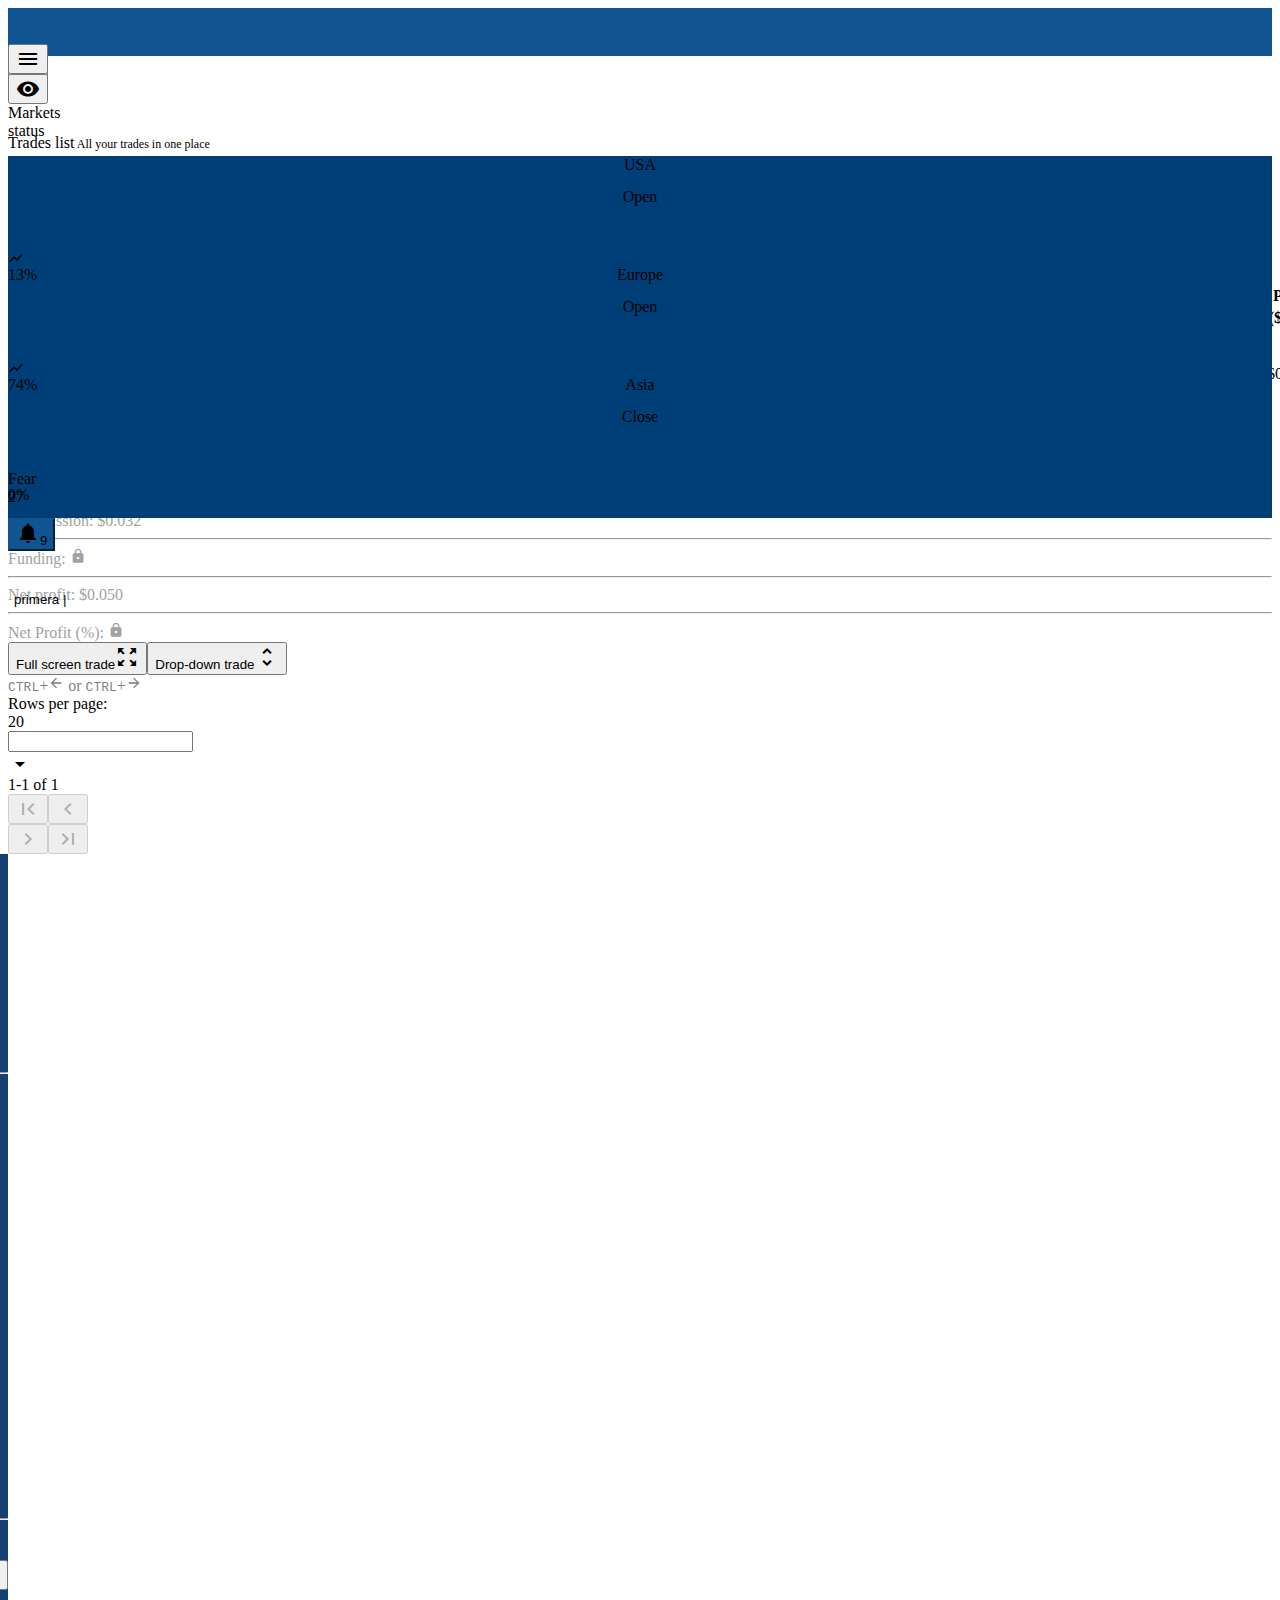
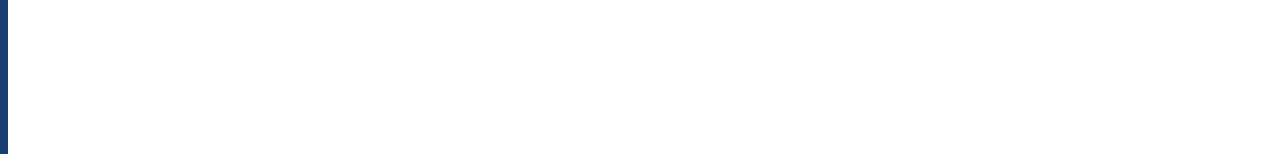
==== commit 0ba0de5e: "update 1.7 - GUI was added; - restructuring." ====
--- a/tech_zone/html/index.html
+++ b/tech_zone/html/index.html
@@ -1,85 +1,85 @@
-<html lang="en" class="notranslate" translate="no"><head><meta charset="utf-8"><meta name="google" content="notranslate"><meta name="viewport" content="width=device-width,initial-scale=1"><style type="text/css" nonce="1551c282d6ce4898ab7e60d291c">.ad-slot-234-60, #advert-container-top, .publisher_ad, .banner-ad-inner, .dc-banner, .ad-transition, .ads_main_hp, .entry-sticky-shares, #pluso, #Adv8, #Adv9, .msgad, .internal_ad, #advertise-here, .inlinead-tagtop, #adzone-right, .ads_ban, .ads_bar, .follower-ad-bottom, .adsense-header, #quigo, #skyscraperAds, .share_click, #square-ad-slider-wrapper, .hotel-ad, .jw-ad-label, .l-ads, .lj-like-item, .breakthrough-ad, ._bottom_ad_wrapper, .apsc-facebook-icon, #ad-mid-rect, #ad468, .a-icon-share-pinterest, .header_leaderboard_ad, #intro_ad_1, #ad-base, .boxSponsor, .TopAd, .home-ads-container1, #sapetext, #homepage_top_ads, #left_ads, #left_adv, .sponsoredLinks, .widget_wp-bannerize-widget, .ad-vertical, #pub-right-top-ads, .bsAdvert, .mid_4_ads, .ads_big, .si-adRgt, .boxAdMrec, .google300x250TextFooter, #leaderAdContainer, .ad728_90, #leftAdAboveSideBar, .js-ad_iframe, .ad_940_0, .ad--wrapper, .grey-ad-notice, .footer_block_ad, .doubleClickAd, .navbar-header-ad, #google_ad_1, #google_ad_2, #google_ad_3, .mb-list-ad, .adsidebar, #advertising_wrapper, .sidebar__block-advertisement, .mchadcont, .etn-ad-text, .adbox-style, .floating-advert, #adsDisplay, .cscTextAd, #AdSpaceLeaderboard, .gnt_flp, #adspace_header, .advertisement-information-link, .adz-horiz, .ads_box, .ac_adbox, .ad-hoverable, .buySellAdsContainer, .ad-rectangle-container, #taboola-below-article-thumbnails-v2, .ad-box-auto, .resp-sharing-button, .sponsored-links-red, .tab_ad, .list-footer-ad, .bottom-right-advert, .rekl_left, .guide__row--fixed-ad, .btf-ad-medRect, .top-banner-468, .adRectangleUnit, .masthead__ad, #partnerIframe, #my-adsMAST-iframe, .primis-player__container, .block-module-ad-300x600, .ad-wrapper-250, .ads_amazon, .ad__centered, .ad_wrapper, .banner240_10, .ytp-share-button, #ad_takeover, .full_ad_row, .social_knopki, .ad400x40, .right_ad, .ad-300x250-first, .socialList-type03, #advertisement-300x250, .header-sponsor, .adsdiv, .footer__ads--content, .adsImages, .ad-m-mrec, .o-ad-container, .adblk, #circad_wrapper, .adv300-250-2, .headerad-placeholder, .cl-ad-billboard, .ipsShareButton, .adsidebox, #bl_top_reklama, .ads-rectangle, .bottombarad, .adunit_footer, .ad-banner-2, .ads300x250-thumb, .ad-banner-5, .ad-banner-6, .adbot, #ads-leaderboard, .googleAd-content, .search-ad-no-ratings, #RichBanner_center, #mid_left_ads, #colAd, .js-ads-header-content, .share-general, #sponsored_option, .tnw-ad, .side_ad_box_mid, .google-side-ad, .topratedBoxAD, .visibleAd, .ads-bottom, .middle-ads728, .billboard-ad, .adbtn, #ad_content, .adbug, #ad__billboard, .AdWrapper--sticky-block, #left_ban, #adATF300x250, .ad--noscroll, #vz_im_ad, .adbox-outer, #headeradspace, .ad_partners, #adBannerSpacer, .ad_pagebody, .buttonAd, .ads_inline_640, .ad_microlen, .elementor-widget-wp-widget-advads_ad_widget, [id^="gigya_inline_share_"], #sideABlock, .ads-rendering-fix, .site_ad_120_600, #ads-vertical-wrapper, .box-ad-wsr, #share_post, .bottom-banner-ad, .single-ads-section, .nda-ad, .ad120_600, embed[height="233"][width="280"], .normalad, .adslink, .adsbox--masthead, .amp_ad_wrapper, a[href^="https://torguard.net/aff.php"] > img, #advertisement_block, #adverts_post_content, .fb_like_contain, .adspace_top, .mainEcoAd, .horizsponsoredlinks, #ad_adsense, #pvadscontainer, .adbannerright, #gog_ad, .share-bar-desktop, .ad1_bottom, #skyads, #adblockermessage, #dfrads-widget-3, #dfrads-widget-6, #dfrads-widget-7, .newspack_global_ad, .floated-ad, .imuBox, .advertisement__728x90, #topAdDropdown, .affinityAdHeader, .dfp-fixedbar, .adamazon, .wp-share, #Zergnet, .top-left-adrotate, #dfp-ad-home_2-wrapper, #advert-ahead, .adslist, a[onmousedown^="this.href='http://paid.outbrain.com/network/redir?"][target="_blank"] + .ob_source, .headerAdvertisement, #lb-ad, .adRowTopWrapper, .nav_ad, [href^="http://clicks.totemcash.com/"], #ad-Superbanner, .adTopHome, .html-component-ad-filler, .widget_FacebookLikeBox, #sidebar_adblock, .ad_fullwidth, #AdContent, #sideSponsors, .adSkyscaper, .ad-block--leader-extra, .ads_css, .dianomiScriptContainer, .sponsored_bar_text, .c-ArticleAds, .square_ad, .advert-info, .ads-top-main, .ad.element, #my-adsLREC4-base, .upcloo-adv-content, .homep_banner { display: none!important; }
-#before-footer-ad, #leader-board-ad, #ad-story-top, #speedtest_mrec_ad, .ad300_2, .ad_640x90, guj-ad, .csw-ae-wrapper, .header-adcode, #mpu-advert, #right-widget-c-ads_widget-7, .small-ads, #persistent-share, .ad300shows, #adcenter, #sticky_sharing, .sponsor-block, #footer-adspace, .wd-adunit, .sns_twit, .gbl_advertisement, .SkyAdContainer, .middle-footer-ad, .respAds, #adslot-below-updated, .ad-medium-widget, .Banner710 > object, .ad-module, #sidebar_ad_widget, .commercial-unit-mobile-top, .secondary-advertisment, .adcolumn_wrapper, a[href^="https://a.bestcontentfood.top/"], .adcon, .rt_el_advert, .advertisment_bar, #ad-rectangle, .adsens, .site-header-ad, #advSkin, #popup_ad_wrapper, .container_publicidad, #sidepad-ad, .osan-ads, .ai-top-ad-outer, #ad600, .med_ad_box, .vl-header-ads, .print-ad-wrapper, #div_ad_leaderboard, #adblock1, #adblock2, #adblock4, .advertismentContent, .afsAdvertisingBottom, .billboard.ad, .ad-slot-article, #header_ad_728_90, .innerAd300, #advert-leaderboard, #Adv10, #Adv11, .ad_w300h450, #adv-Middle, .adctr, a[href^="https://go.julrdr.com/"], .msat-adspace, #ad-block-aa, .lightad, #slider-ad, .adslot__ad-wrapper, .adwrap, .sraAdvert, .banner_ads_home_inner, #leaderboardAdvert, #adholder, .ad-outer-container, .advertise_link, .grid-item-ad, .vt_h1_ad, .SocialMediaShareButton, #ad650, .ads_der, .ad-disclaimer, .ad_reminder, object[width="700"][height="87"], #adwidget1, #adwidget2, .sticky-sidebar-ad, .verticalAd, .a-ad--wide, .adwrapper-lrec, .sponsored-text, .adarea, .ad-slot--billboard--article--wrapper, .buttonad, #adsense468, .leaderboardadtop, .brn-ads-sticky-wrapper, #ad-container-leaderboard, #rm-adslot-contentad_1, .leaderAd, .ad_wrapper_top, #adv_adsense_300_m, .ad300px, .social-links-wrapper, .top_ad_wrapper, #adOuter, .advert_title, .ad-160x600-wrap, embed[width="200"][height="300"], .adbutton-block, .instream_ad, #g_adsense, #homepage-header-ad, #articleBoard-ad, .bodyrectanglead, .dfp-wrapper, #topAdvBox, .ads-post, #adSlot-leaderBottom, .ad-120x60, .adboxbg, .sponsored-links-tbl, .adbttm_right_label, .ad-slot-widget, #adwallpaper, .advertise-top, .adboxcm, .hederAd, #homegoogletextad, .ad-notice-small, .moduletable-rectangleads, #main_content_ad, #featureAds, .ad-120x90, .adboxes, .d3-o-adv-block, .advertBottom, .advertising-notice, #ad_before_header, .block-ad-wrapper, .ads300-200, #AdBanner, #adverts_right, #f_social, #rightBanner-ad, #subheaderAd, .adboxid, .js-ads-carousel, #adverticum_r_above, .ad_grid, .movv-ad, .ads250-250, [title="Share on Reddit"], .Section-ad, .addiv, #left-ad, .mr2_adwrap, .ads300-250, #ad-block-container, .responsive_ads_120x600, .adsection_a2, .ad-wrapper-with-text, .ad_txt2, .rightadd, .aside_google_ads, .rightads, .ads-970-250-show, .rightadv, noindex > div#promo2_bottom2, .ad_claim, .brave-overlay, .adsection_c2, .adsection_c3, #viewabilityAdContainer, .sf_ad_box, .__isboostOverContent, .rcom-freestar-ads-widget, #adscontainer_background_back_index1100_all, .ad-bottom-right-container, #bm-HeaderAd, .GeminiAdItem, .adss-rel, .spons-link, .adds2, .ad-zone, #hpAdVideo, .region-middle-ad, .wp_bannerize, #ads2_block, .top-ad-content, .rightboxads, .o-zergnet, .leaderboard-ad-dummy, .ad-block-header, #GoogleAdTop, .left-ads, #midRightAds, .mid_right_inner_id_ad, .ads-content, .ad970_250, #playerAdsRight, .advads-background, #staticad, #ad728, .ad--scroll, #ad_results, .theads, .grid-advertisement, .st_facebook_large, .ad-slot-replies, object[width="600"][height="80"], .loadadlater, .tncls_ad, .partner_ads, #adsTopLeft, .sidebar-big-box-ad, #sponsoredlinkslabel, .sidebar_ad_container, a[href^="https://adultfriendfinder.com/go/page/landing"], .adHeading, #ads_space, .adHeaderblack, .verticalad, .image-viewer-mpu, .block-simple-blockad-320-250-front-2, .innerAdWrapper, .top-sidebar-adbox, #my-adsLDRB-iframe, .ad_plus, .mediumRectagleAd, .openx-ad, .header-advertise, .leaderad, .banners-top, #ads_space_header, .insticator-ads, .embedded-article-ad, #socialAD, .misc-ad, .bar_ad, .region-ad-right, .btn-share, a[href^="//agacelebir.com/"], .ad--desktop, .dartad, #bottomAdSection, .ad_bottom_728, .van_vid_carousel { display: none!important; }
-#MainSponsoredLinks, .adSection, .vertbars, .contentadvside, .showAd, .spon_link, #sticky-custom-ads, .widget_adsensewidget, .apiAds, .fig-ad-content, .primis-video, .adv_placeholder_300_250, .advertise_verRight, .addthis_default_style, a[href^="https://pb-track.com/"], .tp_ads, .incontent-ad1, .post--native-ad, .googleSearchAd_content, .header-top-ad, #adcolumn, .pmc-adm-boomerang-pub-div, .top-ad-bloc, .ad_trick_header, #fd-ad-mr1, #fd-ad-mr2, #fd-ad-mr3, .flex-posts-ads, .adl125, .riverSponsor, .advert__container, .ads120_600, .elementor-widget-share-buttons, .c-advert, .galleryAds, .ad_desktop, .ad_rectangle_medium, .square-ads, .bottom-ad--bigbox, .squareads, .footer-floating-ad, div[id^="ads250_250-widget-"], #narrow-ad, #adplacement, .vl-advertisment, .MiddleAd, .rekl_top_wrapper, button[aria-label="Share on Twitter"], .onf-ad, a[href^="https://www.highperformancegate.com/"], .sponsored-home-page-inner, #contextual-ads, #advHomevideo, .bannerAdTower, .break-ads, .googleLeftSkyScrapper, object[width="720"][height="120"], #footer_ad_container, .pads2, .annonstext, .ad-medium-rectangle, #advert_media, #bt-ad-header, .ad_adInfo, .GoogleDoubleClick-SponsorText, .middle_AD, .ad-rectangle-banner, .affiliate_ad, .o-teaser--native-ad, .pix_adzone, #spotadvert, #inline-ad-label, a[href^="https://get2nesoft1.ru/"], object[width="300"][height="78"], #ads_top_container, .ad.promotion, .google-ad-center-footer, .advert__mpu, .sponserLink, #pub-right-bottom-ads, .adsgrd, #blox-top-promo, .top-ad-horizontal, .ads_in_list_autosize, #interstitialAdUnit, .ADBox, .admediumred, #lb-sponsor-left, #skinad-right, .mid_banner_ad, #home_ads_vert, .rt-ad-related, .ezoic-floating-bottom, #ad_primaryAd, #adsense-2, div[id^="dfp-slot-"], a[href^="https://fleshlight.sjv.io/"], .js-advert--vc, .head-top-ads, .leaderboard_adsense, .home_ad_300x100, #js-outbrain-rightrail-ads-module, .td_footer_ads, #aboveNodeAds, .BigBoxAdLabel, #ad_rotator-2, #ad_rotator-3, .box_ad_horizontal, #pageads_top, #site_content_ad_div, .taboola-widget, object[width="360"][height="120"], .box_ad, .ads-module, .rt-ad, .sponsor_label, .i-amphtml-element.live-updates.render-embed, #adsense_r_side_sticky_container, .mod-ad-box, a[href^="https://movie.download-file.org/"], .advert-footer, .banner728x90, #ads_box_top, #share-buttons, a[href^="https://www.buttons.social/share/"], .adv_placeholder_300_300, .ad-disclaimer-text, .adlinkdiv, .ads-left, #ads_container, .ad-desktop-right, .pageGoogleAds, #textad_block, .c-ad-mpu-secondary, .amp-pages__share, .native-ad-slot, #adv-container, .adholder-300, .medium_ad, .ad.preroll, .article_adbox, .divAdsBanner, #leftbanners, #footer-ad-unit, .adv_outbrain, object[height="200"][width="100%"], .AD728x90L, #ad_island, #ad-gutter-left, #adv-ext-ext-1, #rh_tower_ad, #adv-ext-ext-2, #article-island-ad, .ads-336x280, #social_bookmarks, .ad_text_link, .adbox-wrapper, #topAdsContainer, .footer-im-ad, .ad-gap-sm, #ad-pencil, .ad-choices, #Adsense300x250, #advert-stickysky, .ads.cell, .hd-adv, .advert-sidebar, [href^="https://routewebtk.com/"], .wall-ads-right, .adbTrkWt, .adslotMid, #below-menu-ad-header, #preroll_ads, .first-banner-ad, .ad_4_row, .adfix, .medium-rectangle-ad, .featuredAdBox, .tc-adbanner, .ad-large-game, .bottomAdsTitle, #socializ, #advert-right, .images-adv, .adsStickyRight, a[href^="https://s.zlink2.com/"], .ad-container-middle, .landingAdRail, #topad728, #left_block_ads, #dfp_ad_mpu, .widgetSponsors, .paneladvert, .div_reklamma, #top-skin-ad, .lazy-ad-unit, .sidebar-ads-wrap, .sidebar-ad-slot, a[href^="https://www.onlineusershielder.com/torrent-guard/?"], .widget_sej_sidebar_ad, .advert-autosize, .ad-background-container, a[href^="https://join.sexworld3d.com/track/"], .wp125ad, .arc-ad-wrapper, .goAdMan, #background-ad-cover, #rotating_ad, .ad_perma-panorama, #bottomAdWrapper, .halfpage_ad_1, .ad-top-728, .np-adv-container, .powerinbox, .mpu-holder, .middle_ad, #dfpAd, #ad900, .adfrp, .contentleftad, .pb-f-ads-arcads, .gall_ad, .coreAdsPlacer, a[href^="https://ad.zanox.com/ppc/"] > img, .homepage-right-rail-ad, .sponsertop, .ad-feature-content, .advert--inline, #Ad-4-Slider, #wrapper-AD_G, #wrapper-AD_L, .mpuHolder, #wrapper-AD_R, #adsense728, .adWidgetBlock, .rngtAd, #socialnets, .square_advert_inner, .ad-priority, #live-ad, .ad-300x250-section, .adfbox, .adsenbox, .post_sponsored, .pubDesk, .adsonofftrigger, .homepage_ads, .dsk-box-ad-d, .advertisement-728-90, #leatherboardad { display: none!important; }
-.carambis_hbanner_336, .adsSectionRL, .np-header-ad, .placeholderAd, #ad970, .asideAd, #MPUadvertisingDetail, .pageAds, .adwrap-widget, .mosaicAd, a[href^="http://ads2.williamhill.com/redirect.aspx?"], .sidebar-adv-container, #sports_only_ads, .ad160_blk, .ad-aligncenter, a[href^="https://www.camsoda.com/enter.php?id="], #innerpage-ad, .s_sponsored_ads, #header_ads2, .ads_foot, .ad-544x250, .mntl-gpt-adunit, div[jsdata*="CarouselPLA-"][data-id^="CarouselPLA-"], .home_ad_300x250, #gallery-ad, .adinner, #my-adsMAST, #advert-block, .w2bslikebox, .headerAdPosition, .pin-ad, .gnt_rr_xst, #DFP_top_leaderboard, .sp-adblock-2, .ad300x100, #ad728Bottom, .ad300x111, .adsMarker, .gameAd, .widget_po_ads_widget, .ad-vert, .longAd, .menu-ads, .cont-ad, .ad300x120, .rect-ad, #AD_ROW, #sidebar-main-ad, #adHome, #adverttext160, .ad_728x90b, .rs_ad_block, .roundedCornersAd, .ammblock, .adside, #aside_ad, .adsmalltext, .ad300x150, a[href^="http://go.247traffic.com/"], .adsHeading, .slideshow-ads, .textadtext, a[href^="https://t.me/share?"], a[href^="https://k2s.cc/pr/"], .adwhitespace, .ad_cls_fix, .mpu_Ad, .sponsor-ad-wrapper, .content_advertising, .zergnet__container, #div-gpt-mrec, .adlinks, .right_ad_box, .tile-ad-container, .banner-buysellads, .alt_ad_block, .ad-container--hot-video, .adSeven, ADS-RIGHT, #footerAdBox, #wide_right_ad, .offads, #gameads, .topAdBar, #leaderboardAdTop, #top_mpu_ad, .google-ad-space-vertical, #midAD, #side_ads, .ad-wrapper-bg, .Sidebar-ad, .leaderboard_ad_container, #large-ads, #floatingAd, .ad_poll, a[href^="https://clicks.pipaffiliates.com/"], .sponsoredlinkscontainer, #component-taboola-below-homepage-feed, #advrich, #ad_site_header, #advertising_1, #advertising_2, .pageTopAd, .rotatingadsection, .block-yt-ads, .sagreklam, .ADServer, [href^="https://goldforyourfuture.com/clk.trk"] img, .block-adsense, a[href^="https://thechleads.pro/"], .block_ad303x1000_right, .ads-container__inner, .top-ads-mobile, .mod-follow, #wl-pencil-ad, .pt_ad03, .snsshare, #global_header_ad, #ad-300-250, .homepage-ad-buzz-col, .box-adsense-top, .AD_textinfo, #afc-container, .advertisement_text, #koddostu-face8, .ad_300250, .sh-ad-box, #dfp-ad-slot4-wrapper, .advt_single, a[href^="https://trf.bannerator.com/"], .advertiseHere, .ad-panel__googlead, .ad_post, .block-ad-middle, .google_add_container, #ad-sidebar, #index-ad, a[href^="https://www.rabbits.webcam/?id="], .block-openads, #sponlinks, .chapter-bottom-ads, #bsa_add_holder_g, .c-adDisplay_container, .ad_article_top_left, .addthis_button, .boxad1, .boxad2, .bottom-ad2, #left_side_ads, .ads_outer, .mobile_index_ad, .adTagTwo, .homeCentreAd, #LeftAd, .sharing-item, .video-advert, .ad728x90-1, .ad728x90-2, #SocialButtons, .boxads, .boxadv, #secondad, .bottom-ads, .bottom-adv, .hm-vertical-ad, .google-advertisement_txt, .dart-advertisement, .msw-js-advert, .inner_big_ad, .tc_ad_unit, #ad_island2, .adsbyexoclick-wrapper, .header_advert, #TOPADS, .sponsored-media, .square-sidebar-ad, .main_ad, .adv-conteiner, .storyad300, .contentads1, .contentads2, .SponsoredContent, .str-top-ad, .insert-post-ads, .skyAdd, #dfpad-0, #ad_728_90, .ad250x250, .site_ad_300x250, .ad468x60Wrap, .PrintAd-Slider, .ad300x250, .impo-b-stitial, #adbox-inarticle, #boxAD, .ad-x10x20x30, .lr-pack-ad, .bostad, #takeover_ad, #top_ads_wrap, .mediumRectAdWrapper, .view-ads-under-the-slider, #boxAd, #div_advt_right, #Ads_TFM_BS, .right_adlist, #companion_Ad, .mpu_ad, a[href^="https://prf.hn/click/"][href*="/camref:"] > img, .advertisement-content, .gb-ad-top, .js-no-sticky-ad, #ads-google, .adsload, .header_advertisement_text, .adsPlaceHolder, .google_ads_sidebar, #lower-ad-banner, .ad__desk, #topright-ad, #sponsored_v12, #adzone-middle1, #adzone-middle2, #article_ads, #banner_pos1_ddb_0, #adxBigAd, .adbox-slider, .frontpage-google-ad, .adsnippet_widget, .railadspace, #col-right-ad, .incontentAd, a[href^="https://claring-loccelkin.com/"], #divAdd_Right, .skyscraper_ad, #text-linkAD, #adleaderboard_flex, #adspot_728x90, .custom-sticky-ad-container, [href="https://ourgoldguy.com/contact/"] img, #rotatingads, .td-a-ad, .google-ads-footer-01, #carbonadcontainer, .google-ads-footer-02, .sponsorText, .gadsense-ad, .tower_ad, .middleads, #blog_ad_content { display: none!important; }
-.galleryRightAd, .mvp_facebook_widget, #adcontainer_ad_content_top, .adscaleTop, #section_advertisements, .ads_ticker_main, .ad-container-header, .cwAdvert, #bottomBanners, .ad-shifted, .sidebar-add-1, embed[width="600"][height="160"], #ad_rr_1, [href^="https://totlnkcl.com/"], .cbd_ad_manager, .middleAdLeft, .ads_rectangle, .textLinkAd, .adthrive_custom_ad, a[onclick^="window.open('http://v.t.sina.com.cn/share/share.php?"], #towerad, #BannerGCenter, #home_advertising_block, .adLoader, .widget_text_adsense, #fusionad, #sponsored-carousel-nucleus, .adSpacer, #sidebar_ad_top, .sidebar-adbox, .module-ads, .flexiad, .ad250x300, .gms-ad-centre, .bx_ad_right, .gallery_ads_box, #fink_icon_paylas, .ad__create, #mid_ad_div, #myElementAd, .qc_search, .adxs-vertisements, .sideBarAd, .searchSponsorItem, .newsletter_ad, .adHorisontalNoBorder, .advertisingMob, .singpagead, .content_ad_side, #mvp-post-bot-ad, .inline-ad-text, .adUnitHorz, .widget-ad300x250, .fwAdTags, #gpt-ad-skyscraper, gpt-ad, #footerAdDiv, #hp-right-ad, .ads-widget-content, .post-load-ad, .js-advert--responsive, #adheader, .banner728-container, #asideads, [href^="https://go.4rabettraff.com/"], #Banner728x90, #boxad, a[href^="https://www.get-express-vpn.com/offer/"], .ad-panel-wrap, #ctl00_atop_bt, .adbox_largerect, a[href*=".zlinkm.com/"], .marketgidV, .contentadfloatl, #bannerad2, #footer-advert, #medrectad, .ad170x30, #AdDisclaimer, #view_ads_top_bg, .frontpage-right-ad-hide, .AdHolder, #ad_article1_1, #ad_article1_2, .ad-panel, #share_facebook, .gutterads, #adsContent, #ad-horizontal-top, #googlead-post-mpu, #head_ad, .wc-adblock-wrap, .pmc-contextual-player, .ad__inline, .ad_large, .news-ad-square-a, #ad300x250Module, .contentadcontainer, #outbrain-wrapper, .banner_panel, .ads300x100, .placeholder-ad, .adsense-heading, .complex-ad-container, #HP2-ad, .ad-wrap-transparent, object[width="224"][height="373"], .ad-col-02, .ContentTopAd, #adPlacement_1, #adPlacement_2, #adPlacement_3, #adPlacement_4, .sponsoredSideInner, #adPlacement_9, #ad_creative_2, #ad_creative_3, #adPlacement_7, #adPlacement_8, #ad_creative_5, #ads_insert_container, .socialnav, .thumbs-adv, .side_ad_top, .right_advertisement, .adits, object[width="720"][height="90"], .innerWidecontentAd, .aside-ad, .content_tagsAdTech, #ad-bottom, .ad_text_links, .ads-code, .under_ads, .sidebarAdNotice, .mrec-banners, .TrafficAd, .js-ad-wrapper, .top_adbox1, .top_adbox2, .ad-horizontal, .js-site-header-advert, .ad_left, .side_ad_box_top, .ad-hldr-tmc, .ad-holder-center, .masonry__ad, .ad--slot, .contained-ad-wrapper, div[data-adv-type="dfp"], .index_ad_a5, .index_ad_a6, .index_ad_a4, .index_ad_a2, .tweet_link, .adver-left, #video-ad, #sidebar-ad-block, .ad_336x90, .revive-ad, .adv-aside, #ad_rectangle, #top2_ads, #textAd, .vlog-ad, .wp-ads-target, .ads-cols, .navbar-ads, .sidebar-bottom-ad, #player-ads, .myAdsGroup, #leaderboardAdArea, #left-ad-iframe, .topboardads, #bp_banner, [href^="https://join3.bannedsextapes.com"], .firmach_form_rifform, .ads-cont, .width-ad-slug, #leader-companion > a[href], .advert-mpu, .media_ad, .adside-box-single, .ad_after_section, #googleAdBox, .Adgrid_footboard, .headadcontainer, #dfp-masthead, .cyads650x100, #product-adsense, .SponsoredResults, .cnbcHeaderAd, #body_728_ad, object[width="550"][height="200"], .widget_awaken_pro_medium_rectangle_ad, embed[width="200"][height="400"], #homeheaderad, .c-googleadslot, #contentad-lower-medium-rectangle-1, a[href^="http://adf.ly/?id="], [href="https://www.masstortfinancing.com/"] > img, #dnn_Advertisement, .ad_trailer_header, .block-ad-header, .ads-line, .side-ad1, .side-ad2, .side-ad3, .sidebar-header-ads, #upperRightAds, #adbannerleft, .js-stream-ad, #adIsland, .ampforwp-sticky-custom-ad, .content_468_ad, #channel_ad, [href^="https://v.investologic.co.uk/"], #article_box_ad, .side-ads, .ad3001, .tbl-floating-unit, .ad-container__ad-slot, .adsRight, .adslot-feature, #admpudyn1, #admpudyn2, #admpudyn3, #admpudyn4, .ad-rb-hover, .ad-wrapper-sticky, .ad300b, .st_reddit_hcount, .ad-300X250-body, .sideAdLeft, .am-adslot, .ad300w, #featureAd, .outgameadbox, #ad_article2_1, #ad_article2_2, .ad-banners, #specialadfeatures, .navad, #ads-footer-wrap, .Banner710 > img, .wpx_bannerize_banner_box, #FooterAdContainer, .GoogleAdsBox, a[title="Share on LinkedIn"], .mpuads { display: none!important; }
-.add_topbanner, #adnorth, #viboom, #sideAdSmall, .adLeaderboardAdContainer, .article-inline-ad, .b-advertising__down-menu, .urban-ad-rect, .TopRightRadvertisement, .Squareadspot, .b-section_banners, .inner-advert, #inner-advert-row, .ad--300, .footer-advertisement, .b-ads_gpt, #top-advertisement, #sponsoredLinksBox, .inline-iframe.article--content-embed, .box-adv-social, #MyAdsId, .wotd-widget__ad, #home_ad, .browse-banner_ad, .home-sticky-ad, #dfp-footer-desktop, .footer-advertisements, .ad_type_adsense, #pagebottomAd, .ad300x250-stacked, .adslug, .crain-advertisement, #fd-ad-sb1, #fd-ad-sb2, .section-sponsor, a[href^="https://avtub.click/assets/link.php"], .ads__listing, .adsWithUs, .advads-close-button, .gplus-like-button, #advertisementArea, #adsense-sidebar, #advertscroll, .hdTopAdContainer, #advertOverlay, #header-ad-wrap, .rightcol-block-ads, .w-Ads-small, #sponsorBanners32, .lastAdHolder, .in-article-adsense, .ad__content, .ad_head_rectangle, .td-post-sharing-bottom, #top-advertisements, #AdsPubperform, #textad, .jl-ads-leaderboard, .ad300250, #pnAd2, .adv_main_middle, .scrolling-ads, .ad-bigbox-fixed, #bottom-sponsor-add, .widget_cxad, #AdsSky, .widget-ads, .adcontent_box, .widget-adv, .ad-slot__label, .comment-advertisement, .leaderboard-ad-unit, .bs-ad, .adv-468x60, a[href^="https://tracking.avapartner.com/"], .regular_728_ad, .mainadWrapper, #ads_banner_header, #above-fold-ad, .TopAdL, a[href^="http://intent.bingads.com/"], .TopAdR, #rightskyad, .ad-top-billboard, .padded-ad, .sb_adsNv2, .ad__rectangle, .TopAds, .buttons_share, .advert__sidebar, #ad_Top, #adv728, #bottom-ad-banner, .advert-double-mpu, .blocked-ads, .adkit, .ad_right, #OASMiddleAd, .info-ads, #mid-ad-slot-1, #mid-ad-slot-5, #mid-ad-slot-3, .ad-homepage-1, .ad-homepage-2, .ad-abc, #ad300-250, .adnSpotaa, #ad_article3_1, #ad_article3_2, #adTopContent, .bps-ad-wrapper, .advertisment-banner, .ad626X35, #featuread, .sponsorsbig, #adpositionbottom, .gam-ad-hz-bg, [id^="ad_slider"], #adv-gpt-box-container1, .customadvert, .highlights-ad, .ad_125, object[width="900"][height="100"], #googleSearchAds, .skyscrapper-ads-container, .custom-sharing, .ad_r1_menu, #advertising_top_container, .ad-placeholder--mpu, .ad_160, .advertise-info, #gpt-mpu, .nav-ad-gpt-container, .ad-block-wk, #adMain, .banner2_right, #ad-advertorial, .bookad, .articleAds, #bingadcontainer2, a[href^="http://allaptair.club/"], .ad_wrapper_970x90, .normalAds, #rectangleAd, .verticalAdText, #social_widgets, .adCall, #sponsorFooter, #advert_header, .gnm-bg-ad, .ad--468, .adsense-iframe-container, .sponsored-features, .ad_container__sidebar, .gl_ad, .pgevoke-story-rightrail-ad1, .slidebar-banner-block, object[width="900"][height="90"], a[href^="http://www.adultempire.com/unlimited/promo?"][href*="&partner_id="], .adbutton, .advert.mobile, .latest-news__ad--desktop, .catalog-listing-ad-item, .ad-medium-content, #adv_network, #div_bottomad_container, .ad_468x60, .servsponserLinks, #AdsBannerTop, .b-header-ad, #fwdevpDiv1, #fwdevpDiv2, .pc-ad, .ad-atf, .adleft1, .adWithTab, .view-ads, #bannerAdFrame, .advert-center, #blog-icon, #large-screen-ads, #ads-inside-content, #adcode10, .advertCont, .divTopArticleAd, .ads-label, .pb-mod-ad-flex, .gpt-billboard, .Ad-Advert_Container, #OAS_Top, #nk_ad_top, .adsDesktop, #ad-inline-block, .ad300x600, .rg-ad, .leaderboard.advert, #skinningads, .ad-boxamp-wrapper, .jobs-ad-marker, .ad-topright, #selectShareContainer, #adv768x90, #total_banner, #button_share, .centered-align-ad, .secondaryAdModule, .square-sponsorship, .adv_PageTop, [href^="https://ad.admitad.com/"], .news_social_button, .has-fixed-bottom-ad, .ad_fadein, .os-social-bar, .text-ad-sitewide, .ad_click, .advertLink, .center_ad, .advertise_here, .feature_ad, #adtopbanner, .sponserIABAdBottom, #adv_contents, .bannerflash23, .bannermpu, #taboola-right-rail-express, .search-results-ad, .app-leaderboard-ad-container, .sponsoredLinks2, a[href^="https://1startfiledownload1.com/"], #dfp_ads_4, #dfp_ads_5, .ad-ban, .vl-ad-item, .comment-ad-wrap, .contentSocialBar, .o-advert, .mom-social-share, .rekl5, .WidthAd, .ad_200, .header__advertisement, .ad-result, .header_right_ad, #TopSideAd, .adcode-widget, .narrow_ads, .wgAdBlockMessage, #medrec_bottom_ad, .ad_textlink_box, .rw_ad { display: none!important; }
-#sticky-ads-top, .selfServeAds, .ad_240, a[href^="https://camfapr.com/landing/click/"], .ad_250, .adlist1, .adlist2, #sidebaradpane, .header-ads-wrapper, .ad-showcase, .adsmedrectright, .adplacement, #advertblock, .ad-big, .tileAdWrap, #ad-plate, .adver_cont_below, a[href^="//lambingsyddir.com/"], #box-content-ad, .sponsoring_link, .am-bazaar-ad, .hp_320-250-ad, a[href^="https://awentw.com/"], .ads-bottom-center, .sam_ad, .ad-banner-top-wrapper, .container_row_ad, .ad-leftrail, .side_adv_right, #ads-under-rotator, #rowAdv, .adsntl, .ads_inview, .adSpace300x250, #square_ad, .ads-in-previews, .googleSideAd, .ad-bnr, .smalladscontainer, .adWizard-ad, .ad-bot, a[href^="https://t.mobtya.com/"], #topadsense, .residentialads, #div-gpt-Skin, object[width="250"][height="520"], .masonry-tile-ad, .inlineAdvert, .sidebar_ads_right, .towerAdLeft, #cellAd, #button_ad_container, #zdcFloatingBtn, .textbanner-ad, .ad-970-90, .hoverad, .b-right-rail--ads, #ad-module, .ad-btn, #iqadoverlay, .adblock-240-400, .contentAdIndex, a[href^="https://vo2.qrlsx.com/"], .ad-widget-area, .adunit_rectangle, .ad_secondary, #google-top-ads, #ad-leaderboard_bottom, .adman, .m-sponsored, .blogArtAd, .advertising300x250, #square_lat_adv, .social-sitewide, .right_adsense_box_2, #midadspace, #IB-ads, .adsbantop, .sidebar-below-ad-unit, .ads_mpu, .naviad, .pop-out-eplayer-container, .halfpage_ad, .pw-in-article-relevant-container, .ad_promo, .advertisement-google, div[id^="lazyad-"], .adengageadzone, .csiAd_medium, #quigo_ad, .smallAd, .googleadsense, .advertSuperBanner, #rhsads, #navlinkad, #horizads728, object[width="240"][height="325"], .oio-banner-zone, .nav-ad-plus-leader, .article__ad-holder, .myAds, #article-ad, .ad-cad, .ad_unit_wrapper_main, #notify_ad, .ad-sitewide, .ad-cat, a[href^="https://adswick.com/"], .freestar-incontent-ad, .b-resizable-ads-area, .mdl-ad, .adsense-afterpost, #footerAdvert, .add-box-top, .adintro, #ads_superior, .ad_300, .ad-300x250_600x250, #mpu_ad2, #gad300x250, .skyAdvert2, .outbrainad, .ADLeader, .bottom-sponsor-img-border, .ad-mrec, .with-background-ads, #Ads_BA_BUT, #homepage_right_ad, .ccAdsize, .ad_mpu_top, .ad_code, .header_ad_2, #mpu_adv, .admpu, .adsbox970x90, .mh-social-nav, .simple-ad-placeholder, .c-ad-placeholder, .article-connatix-wrap, .ad-unit-mpu, #dfp-ad-leaderboard, .bottom-left-ad, .full-ad-wrapper, .region-dfp-ad-footer, .in-text__advertising, .adLinkCnt, #ad-container-inner, #sponsored-outbrain-1, .square-ad--neg-margin, .square-ad-pane, .sh-section-ad, #mpu2, .dfp-double-mpu, .SponsorLink, .title-ad, #ad-fullbanner2-billboard-outer, .social_media_buttons, .articleTop-ads, #block-frontpagesideadvert1, .oasad, .sns_scroll, .area_ad03, .ad-cls, .ad_warning, .area_ad09, .area_ad07, .p-ad-rectangle, embed[width="500"][height="170"], .b-post_social, .sidebarAds300px, #adDiv0, #adDiv1, #adDiv4, .ad-cnt, .home_top_right_ad, .ad-col, embed[width="570"][height="100"], .ad_push, #Ads_BA_CAD, .adserve_728, .ad_cont, .blog-view-ads, .cta-ad, #dle-content > noindex > span, .section-ad, .ad_callout, #rolldown-ad, #video_advert_top, #ad_160_600_2, .criteo-ad, .ad-slot-banner, .adunitContainer, #side-ad-container, .PostSidebarAd, .article-grid__item--advert, .best_project_ad, .native-ad-article, .adsenseRow, .ad-ctn, #adtaily, .LastAd, .adsbottom, .contentTopAdSmall, .adtech_wrapper, #ad_video_large, .adsTowerWrap, #ad-300-detail, .ad-spotlight, #adChannel, .ad_link, #widget-box-ad-1, #widget-box-ad-2, #mpu_300x250, #ad-300x250, .right-navAdBox, .adv-250-250, .BottomAdsPartial, #horizontal_ad, .adspan, #container-outbrain-sticky, .ad-mpu-container, .adv-300-250, .ad-static, #page_top_ad, #right_adsense, #ad-tape, .img-advert, .desktop-article-top-ad, .widget-dfp, #starad, .ads-scroller-box, .hatena-bookmark-button, .ad-small-1, .ad-small-2, #AdBottomRight, #OAS_posTopRight, #adspace-300x250, a[href^="https://www.adultempire.com/"][href*="?partner_id="], .sponsorLinks, .mpu-right, .adv-sidebar, .attachment-dm-advert-silver, .contained-ad-container, #boxLREC, #adslot-left-skyscraper, .smallad, #slashboxes > .deals-rail, #adHeading, .ddc-table-ad, .wp-block-tpd-block-tpd-ads { display: none!important; }
-#adunitl, .ad--large, .share_menu, #blog_ad_right, .BigBoxAd, .trend-card-advert__title, .centerads, #adsLREC, .centeradv, .GoogleDfpAd-Float, .ads_468x60, .googleplus-one, .ADCLOUD, .rtSideHomeAd, .Ad--sidebar, .wrapper_advertisement, #bigsidead, .adblockdiv, .article-hatena, .b-ad-block-vertical, .gpnad, .display_ads_right, .ad-textlink, .sidebar-tower-ad, .sponsoredLabel, .square-adwrap, .adver-block, .google_ad_right, .banner-ad-label, #story-ad, .social-block-div, .ads-size-small, #vert_ad, .ads300x600, .google-ad-square-sidebar, .mvp-widget-ad, #adSection, .WPBannerizeWidget, .footerAdslot, .adspop, .adspot, #lower-advertising, #btopads, .ads-half, .addarearight, .text_ad_title, #shareinit, .ad-page-medium, .adOuterContainer, .ad_468, .ad-div, .adnet_area, .sitesponsor, .carbonad-tag, .mf-ad300-container, .nmAd_BB-wr, .homefront468Ad, #sidebar-sponsors, #marquee-ad, .fullSizeAd, .ad-vertical-container, .Gallery-Content-BottomAd, .home-ad--promo, #div_video_ads, .ad-dog, .ad-feature-sponsor, .articles-ad-block, .standalonead, .clever-core-ads, .adsenseSky, #sponsored-message, #background-adv, .sidebar_ad_holder, #mpu_box, #ad-250x300, .ATF_wrapper, .ad-smallBP, #advertisingRightColumn, .ntv-rail-ad, .advertisingarea-homepage, .dfp-ad-container, #leaderboardAdSibling, .dfx-ad, .demo-advert, .adslotleft, .layer_text_ad, .AdHeader, .adpadding, .ione-widget-dart-ad, .socbclass, .advert-row, #sponsored-bucket, .ad-brdr-btm, div[id^="adngin-"], #squareAdBottom, .freestar-ad-container, #layout-header-ad-wrapper, .rhs_ad_title, .ad--MAIN, #adv_halfpage_title, .ad468x60, .ad-leader-wrap, #leftAdMessage, img[src^="http://c.bigmir.net/"], .spansored-item, .short-sidebar-ad-bottom, .advertisementPanel, #facebook_Badge, .GeminiNativeAd, .ad-rail, .cdAdContainer, #ad-top-text-low, .ads-callback, .sponsoradlabel, .googleads-height, .adsbyyottos, .js-adExternalPage, #advertising_300, #HeadAd, .g_ad, .region-header-ads, .reportAdLink, .RightRailAd, #rightSideSquareAdverts, #advertising_320, .sm-ads, .ad_970x90_prog, .ad350r, #googleAdwordsModule, .dikr-responsive-ads-slot, a[onclick^="window.open('http://reddit.com/submit?"], .mmy-ads, #addvert, .advert--aside, .topbannerAd, #google_ads_frame6_anchor, #scorecard-ad, .ar-header-m-ad, .home-ads, .adops, .side-adv-text, #ThreadAd, .TextAdds, #rotating-ads-wrap, #adv_728x90, .advertisements-link, .addisclaimer, .slot__ad, .adbot_postbit, .icon-digg, .socialtab, div[data-adname], [data-dynamic-ads], .google-ad-manager__slot, .dartiframe, .ads_slice, .widget-ad-script, .wrap_boxad, #ad-banner-placement, .leftAdColumn, .quigo-ad, #adMeld, .ad640x480, .flare-follow, .m2n-ads-slot, .adCell, .sidebar-320__box_adv, #baseboard-ad, .advertising-fixed, #ad-pushdown, #adcell, .lg-infeed-wrapper, .articleBottom-ads, .ad180x80, .adzone-preview, #ad-tower, .advt-right, #PhotoAd1, .new_ad1, #ft_mpu, .dfp-leaderboard-container, img[src*="counter.yadro.ru"], #ad2, #ad4, #ad6, #ad7, .pageGoogleAdFlat, #adL, .google-ad-block, #adP, .reklam-masthead, .advert-sky, .ad-float, #ad-box1, #ad-box2, .largesideadpane, a[href^="https://fakelay.com/"], .tnt-ads, .advertisement1, #PopWin_popupsu_notds, .bgr-ad-leaderboard, .home-body-ads, .ad-gpt-vertical, .advertisement_part, [href^="https://join.playboyplus.com/track/"], .bannerAdSearch, .adLeaderboard, .rt_ad_call, #footerAdsPlacement, .google-sponsored-ads, .ph-ad-desktop, #ads-right-top, .photoAd, a[href^="https://uncensored.game/"], .ad1_top, .topnavSponsor, .advertising_header_1, #adWrapper, .bg-ad-gray, #inline-advert, .dfp_ATF_wrapper, .box_publicidad, #middle_ad, #advertisements_sidebar, .homeAd, #crestashareiconincontent, a[href^="https://www.nudeidols.com/cams/"], #sidebar-ads-content, #adSpaceHeight, .sponsor-text, .ad-row-horizontal, .PageTopAd, #top-right-ad-slot, noindex > div#promo_bottom, .rr-300x600-ad, .advertisingTop, .ad--right, app-advertisement, #dashboardRectangleAd, .ad_leaderboard_atf, .ad_below_content, .ad_unit_rail, a[href^="https://landing1.brazzersnetwork.com"], .dd-share-count, .feed-ad, #horizontalads, .menuAd, #top3_ads, .adSlotContainer, .content-footer-ad { display: none!important; }
-#top-ads-tabs, #banner_content_ad, .advn_zone, div[class^="Adstyled__AdWrapper-"], a[href^="https://cpmspace.com/"], .ads-long, .spotim-amp-list-ad, .ad-sense, .adflag, embed[width="200"][height="250"], .search-advertisement, #Content_CA_AD_1_BC, .result_ad, .adpic, #component-taboola-below-article-feed, .normal_ads, #ad-site-header, .ad-c-label, .dvcvrgtad, .ad1-left, .show-desk-ad, #advertisingTopWrapper, .ad_600, .adv-halfpage, .columnAd, .advertising_wrapper, ._ciw-betterAds, .single_page_ads_header, #dsStoryAd, .adboxVert, embed[width="200"][height="500"], .topbannerad, .advt-block, .topbannerbg, .adpod, .pane-ad-pane, object[width="300"][height="250"], .advertisement-sponsor, object[width="370"][height="170"], #sponsored_container, .empire-unit-prefill-container, .ad_640, .adwolf-holder, .cb-ad-container, #ads_horz, #vertad1, .social-horizontal, .ad_leader, .c-shareBtns, .adverTag, .articlebodyad, .fusion-advert, .dynamicLeadAd, .ad-fix, .article-ad-blk, .ads_tb-c, .ads_qc2, .ads_qc1, .ad-adsense-block-250, #leaderboard-bottom-ad, #top-story-ad-0, #mpu_div, .custom-ad-area, .adRightSky, .bonnier-ads-middle, .spinAdvert, .adContentAd, .simpleads-item, #top_advertising, .article-ad-box, .tallAdvert, #ad-skm-below-content, #adUnderArticle, #content-ad-side, .section-subheader > .section-hotel-prices-header, #advertssection, #div-ad-top, .slideshow_ad_note, .desktop_ad, .col-ad-hidden, .ad_banner_div, #IC3-ad, #MediumRectangleAD, .nu2ad, #footer-ad-728, .ad-top-container, .home-ad-links, [href^="https://detachedbates.com/"], #btmad, .cct-tempskinad, .ad-dynamic-showcase-top, .first_ad, a[data-url^="http://paid.outbrain.com/network/redir?"] + .author, .reklamapolos, .adpos-300-mobile, .ad-pencil-margin, .top-ads-amp, .js_deferred-ad, .advert-top, #header-advrt, .photoad, .inlineadtitle, .blog_ad, .my-ads, #ad-leaderboard-top, #bottomad_table, .social-media-sharing, .bottomAdContainer, .divAdsRight, #inner-ad-container, .js-gptAd, .sky_ad_top, .ppr_priv_horizon_ad, a[href^="https://aff-ads.stickywilds.com/"], .top_advertisement, .print-adslot, .homead, .ad.inner, #bordeaux-preemptive-ad-0, #ad-block-bottom, .adsbyadop, .ad-w-300, #masterad, .art-text-ad, #Ads_BA_FLB, .ad_bgskin, #sticky-rail-ad, .cs-adv-wrapper, #adsiframe, .desktop-ads, .tmg-amp-social-share-fb, #ad_wrapper1, #ad_wrapper2, .sponsored-result, #speeds_ads, #adBar, .menuad, #floatingAdContainer, object[width="100%"][height="90"], .adHorisontal, #advertising_contentad, .ad-promoted-game, .ad-program-top, .advt_468by60px, .search-sponsor, #adPlaceHolder1, #adPlaceHolder2, .ads-1, .ads-2, .ads-3, .video-page__adv, #subAdsFooter, .advert-leaderboard, .advert-txt, .googleAdBox, .label-ad, .module_ad_disclaimer, .adverTxt, a[href^="https://go.goaserv.com/"], #bottomad300, #boxes-box-zergnet_module, .tileAds, #mailru_game_righgtclicks, .ads01, .dac__mpu-card, .inlineadsense, .Cheat__outbrain, .gads, .ads11, .ads10, .dfrads, .houseAd, .AdUnitBox, .social-userbar-widget_container, .dsp-under-video-ad, .ad_728, #ad-top-wrapper, .dfp-button, #ad_hide_mask_ad_0, #ad_hide_mask_ad_1, .pageHeaderAds, #ad_content_fullsize, .inhouseAdUnit, .ads_before, .ad-engage, #footAds, #adv_BoxBottom, .ads-google-top, .centered-ad, .cnnStoreAd, .gallery-bns-bl, .rockmeltAdWrapper, .side_adv_01, #adPushdown1, #wpladbox1, #wpladbox2, .ad--centered, #ad-top-wrap, .cmg-ads, .affiliation728x90, #adtagrightcol, #goad1, .view-advertisements, #header-ad-slot, .ad-container_row, #adBox, a[href^="https://go.xlviiirdr.com"], .gpt-container, .adback, #hometopads, #goads, .homepage--sponsor-content, .below-ad-border, .banner-ad-footer, .boxAdsInclude, a[href^="https://uncensored3d.com/"], .wrap-ad, .ipsAdvertisement, .video-right-ads, #content_bottom_ads, #right-widget-b-ads_widget-9, .ad-gpt, #advertisement728x90, .jLinkSponsored, #sidebar-advertisement, #contentAds, div[id^="teaser_70"], .dart-leaderboard-top, .ad-grp, .ld-ad, .block-heremedia-ads, .ads-small, .trafficjunky-ad, .quickadsense, .adv-300-600, .sidebox-ad, .gpt-ad-sidebar-wrap, #header_adbox, .ad-block-container, .adWarning, #main_ads, .advert--placeholder, #Body_Ad8_divAdd, .adband, .mobile_vertisement, .dfpAdUnitContainer, .last-sidebar-ad, a[href^="https://reachtrgt.com/"], .inline_socials, .in-body-ad-row { display: none!important; }
-#ad_button, #adSlot1, #adSlot2, #adSlot3, #adSlot4, #sponsoredlinks_left_wrapper, .ad-chartbeatwidget, .adrec, .rectangle-embed-ad, #dfp-ad-right2-wrapper, .rt-ad-side, #middleads, #right-widget-d-ads_widget-36, .pb-slot-container, .sfadSlot, #comments-ad-container, .right_ad_wrap, .advert_main, .adbase, .add300top, #full_banner_ad, .bot_ad, .ads-below-view-content, #topadsdiv, .moduletable_ad300x250, .single-post-ad, .sponsor-btns, #baseboard-ad-wrapper, .ad-siderail, .ad-w-468, #ad_rec_01, .content__post--meta-social, .ebm-ad-target__outer, .main-ads-line-2, object[width="610"][height="130"], .advertising-in-content, #ad-text, .app_ad_unit, .ads.bottom, .ezoic-ad-adaptive, .divTopADBanner, .ad-hdr, #ad-space, .article_inner_ad, .adsanity-group, .housead, .header-ad-widget, .block--ad, .adrow, .adv-text, .gpt-mpu-banner, .ad-placement-right, .ad-hfu, .ad-sponsor-text, .adnotification, .daily-adlabel, .clickads, .Article-advert, .sponsorship_ad, .adbanner-300-250, div[id^="adspot-"], .background-ad, .container-ad-left, #sideBarAd, #rm-adslot-bigsizebanner_1, .articleHeadAdRow, #LayoutBottomAdBox, .box_adv_728, #google_ads_box, a[href^="https://bongacams10.com/track?"], .ad-skyscr, .nmAd_FB, #ad_wide, .ad-panorama, #adv_IntropageOvl, .button_advert, #adCol, #top_wide_ad, .ad-list-item, div[id^="ad-div-"], #vsw-ads, .adsense_container, .ads-here, #blog-advert, #ad_content_wrap, .ad_unit_300_x_250, .article_ads_banner, .outbrain-ad-slot, a[onclick^="ShareOn"], .adPanelContent, #block-adsense-0, #block-adsense-2, .ad-hor, .advert-image, .Ads__wrapper, .google-ad-160-600, .rectangle-ad-slot-container, .thumb_ad, .articlepage_ads_top, .topad-bar, .banner_468_60, #ad_160_600, .adstxt, .phpads_container, #sidebar-advertise-text, .ml-adverts-sidebar-bottom-2, .ml-adverts-sidebar-bottom-3, .inlineAdContainer, .ml-adverts-sidebar-bottom-1, .ad-block__ad300, #ad_header_container, .text-sponsor, #ads72890top, .ads_2, .ads_3, .ads_4, amp-connatix-player, .social-widgets-in, #premiumAdTop, .lqm-ads, .desktopads, .rectangleAd, .rhs-advert-container, .ad_lnks, #footerGoogleAd, .horizontal_Fullad, .ads_h, #blogImgSponsor, noindex > div.down, #top_ad_zone, .sp_search, .g_ads_200, .ad-rect, .ads_leader, #inside-page-ad, #ad-box-leaderboard, .left_col_ad, .c-prebid, .adverts-125, .article__adblock, .adbbox, .in-article-ad-placeholder, .app_advertising_skyscraper, .container-bottom-ad, .sponsor-grid__sponsor, .adfront-head, #banner_ad_bottom, .advertisement__label, .blogads, .advertisement.under-article, .adsep, .adset, .banner-ad-pos, .inlineAd, .billboard300x250, .adv-format-1, .advertisement_box, .module-image-ad, .ad.module, #top-ad-container, a[href^="https://agacelebir.com/"], .bannertop, .button_left_ad, .sponsorBox, object[width="180"][height="107"], DFP-AD, .adshl, .sheknows-infuse-ad, .adshp, .bottom_banner, .ad-ldrbrd, .adverts_footer_advert, .ad-m-rec, .advtBlock, #dict-adv, .ad_16m7rle, .promoAds, .footer-adrow, .ad-nav-ad-plus, .cb_avd_container, #advertising_728, #ad-block-125, #adspace-728, .adsky, #social_sidebar, .banner_bg_top_link, #js-image-ad-mpu, .advertisement_btm, #ad-vip-article, .ck_adv-box, #adMid2, [href^="https://mylead.global/stl/"] > img, #post-bottom-ads, .ads-120x600, .rside_adbox, .Advert300x250, .widget_adv_text, .ad_728_90_1, .adsns, .c-teaser__advertising, #Ads_BA_BS, .area_ad2, .adace-slideup-slot-wrap, .wideAd, .ad_native, .adv_box_narrow, .sidebar_small_ad, .screenshots_ads, .adsplash-160x600, #in-article-mpu, .rt_ad_300x250, .lowerAds, .top_ad_disclaimer, .heart-it-button, #advtcell, .adv_aff, .ga-textads-top, #footerAdWrap, #AdsWrap, .ad-article-teaser, .ad_960, .outbrain_dual_ad_whats_class, .hp_ad_cont, #adv_google_300, .superbanner-adcontent, #top_right_ad, .ADPod, #ad_left_skyscraper, .sub-ad, #topadwrap, #dfp-top-banner, #yreSponsoredLinks, .sideadmid, .banner-300-100, a[href^="https://incisivetrk.cvtr.io/click?"], .adfoot, embed[width="180"][height="530"], .footer-ads-slide, .contentAd--sb1, .rightAdvert, #ad-leader-container, .ad_linkunit, .ad--skyscraper, .adframe_rectangle, .SponsorIsland, object[width="800"][height="90"], .adleader, #adsside, .footer_ad_container, .connatix-holder { display: none!important; }
-.ads_tit, .ad-200-big, .ad-grid-125, .share_panel, #div-dfp-BelowContnet, .rectanglead, a[href^="https://l.tapdb.net/"], .adv_120x240, .spnsrCntnr, #ad-performanceFullbanner1, .par-adv-slot, .right_block_advert, .google-ad-top-outer, .ad_rightSky, .br-ad-wrapper, .adtab, .ad_long, .mo_googlead, .widget-text-ad, a[href^="https://juicyads.in/"], .track-soccontrols, .ads_top, .content_left_advert, #ad-footer-728x90, .fjs-ad-hide-empty, .adSenceImagePush, .g_adv, .view-advertorials, .ad-rev-content, a[href^="https://iqbroker.com/"][href*="?aff="], .header-adslot-container, #home-rectangle-ad, .wfb-ad, .adWidget, .homeTopAdContainer, .advert__banner, #leftAdCol, .sidebar-box-ad, .sb_adsWv2, .inlinead, #ads-left-top, .bottomad-bg, .jw-ad-block, .block--advertising, .headerAdspace, .adthx, .advert--in-sidebar, .new_ad_left, .topadsection, .rightAdColumn, .container-lower-ad, .adv-4, .embeddedAd, .adiframe250x250, #skcolAdSky, object[width="256"][height="300"], #ads_top_banner, .adv-p, #preS_BANNERID2, .werbungAd, #bottom_adbox, .all_top-link-social, .ad_spotlight, #ad_frame, .widget-ad-sky, .adv-300x250, #cookieBandeauConsentement, a[href^="https://awptjmp.com/"], .ad-355x75, #shareHorizontal, .adtop, .o-ads, .adRecommend, #text_ad, #lb-sponsor-right, .adv300_100, .ad-unit-top, a[href^="http://www.onwebcam.com/random?t_link="], .side-adverts, #ad-300x250_mobile, .widead, .module-ad-small, .sponsored_links, .ads__article__header, #btm_ads, .ad-scroll, .in-content-ad--container, #ad468_hidden, .bottom-ad-wrapper, .gnt_tb.gnt_tbb, .adageunicorns, .mod_ad, #ad_Pushdown, .gamesPage_ad_content, .adttl, #sideAdLarge, .adNoticeOut, #adbottomright, div[id^="zergnet-widget"], #AdBox2, #advRightBox, .rectangle-ad-container, a[href^="https://black77854.com/"], #footer_text_ad, .ad_left_cell, #adpostloader, #persistentAd, .adtxt, #ad_global_300x250, #floating-ad-wrapper, #sharethis-wrapper, .ad-blogads, .ad-TOPPER, .button-ad, .remove-ads-link, .post_ad, .banner-300-250, .content-bottom-ad, .adv_box, .playerAd, a[href^="http://wct.link/"], #ads_tower1, .floated_right_ad, .AdvertorialTeaser, #rtAdvertisement, .widget_supernews_ad, #ad_container_sidebar, #googleAdMid, .advertisment-left-panal, .dfp-ad-bigbox2-wrap, #ad160600, .mod-adopenx, #postpageaddiv, .pub_ads, .support_ad, .adtext_gray, .RightRailAds, .sponsorship-leaderboard, .js-socialise-wrapper, .ADITION, .metabet-adtile, #ad-lb-secondary, .ad-wrap_wallpaper, .topadspot, #adv_border, .adrevtising-buttom, #advertise-now, #skin-ad, .navadbox, #sidebargooglead, .frn_adbox, .ad-block-big, #med-rectangle-ad, a[href^="https://someperceptionparade.com/"], .top-adverbox, .adChoice, .adPlacement, .another-ad, .ad-burnside, .tmo-ad, .adWrapper1, #adColumn3, .block-openx, #floating_banner_bottom, .v-ad, .top-ad-div, #div_ad_TopRight, #primis_intext, #bigBoxAdCont, .dfp_ad_caption, #HomeAd1, .rev_square_side_door, .banner-ad-row, #showcase_links_beg, #GoogleAdsense, .ad-side-wrapper, .dfp-here-bottom, .advertisement-title, .googleAdv1, .adGoogle, .ad-w-728, .wg-ad-square, .adhref_box_ads, #topad-728x90, .views-field-field-html-ad, #adbanner-container, .ezmob-footer, .adAreaNative, #votvAds_inner, .adspace_bottom, #ad_leaderboard_top, .complex-ad-wrapper, #dsk-banner-ad-a, #dsk-banner-ad-b, #dsk-banner-ad-c, #dsk-banner-ad-d, .dm-adSlotBillboard, .ShareContent, .socRight, .advert-overlay, #rightadd300, #ad_468x60, .ad-block-btf, .advertising-leaderboard, .b-wrap_banner, .adsense_bottom, .block_article_ad, .center_adsense, #topad_holder, #wrapCommentAd, #left_ban_micro, object[width="265"][height="300"], .mid_article_ad_label, a[data-widget-outbrain-redirect^="http://paid.outbrain.com/network/redir?"], .mpu-ad-river, .share-reddit, .gAdvertising, .post-adsense-bottom, #article-ad-container, .adfloatleft, .big-box-ad, #adverts_base, #ad-wide-leaderboard, .adv-top-banner, .adwrap-mrec, .avert-text, .photo-ad, .AdUnit300x250, .home-ad-container, .ad-decoration, .iframeAd, #side_skyscraper_ad, a[href^="https://trk.moviesflix4k.xyz/"], #adFot, #homepageadvert, .bxad, .monitor-g-ad-300, .gallery_ad_wrapper, .h11-ad-top, .ad-slot--leaderboard--article--wrapper, .queue_ad, #side-banner-ad, .sticky-ad-bottom, #hAd, .advertising-srec, .adLeft, .widget_advertisement, .coinzilla-ad--mobile, .ThreeAds, #gad { display: none!important; }
-#adleft, #adsright, .rightAdverts, #largeAds, .item-ad-leaderboard, #sponsorLinkDiv, .ad--button, #backgroundadvert, .p75_sidebar_ads, .storyAd, .advertisment-module, .social-tab-large, .gm-ad-lrec, .square_button_ads, article.ad, .content-module.ad, .bb-adv-160x600, .playerad, .adv_2, .js-cardview_ad-320x50, .ad_square, .Rectangle_2-ad-holder, .adnSpot, .advertisement-banner, .md-adv, #adPosition14, .main-advertising, #primis-holder, .ad_head, #ad-fullbanner2, .entry-shares, .sponsorshipbox, .ad-wrapp, .columnBoxAd, .ads_text, .content_bottom_adsense, .adfieldbg, .middle_ads, a[href^="https://connect.mail.ru/share"], .advert-competitions, .adchoices, .featured-ads, .azk-adsense, .u-lazy-ad-wrapper, .dfp-ad-midbreaker-wrap, .ad-refresh, .ad-innr, .responsive-ad-outbrain, #r89-desktop-top-ad, #footer-adv, .ads-bing-top, .partnerad_container, #sidebar-top-ad, .fp-adinsert, .advertisment_two, #content-ads, .adRoller, .mpu-top-right, .top_ad_holder, .c-social-likes, .ampad, #advertiseLink, .adBoxContainer, .ad-cluster-container, .block-ads-yahoo, .adserverad, .mod_index_ad, .sideadvert, #topadvertisements, #comment_ad_zone, .pane-two-column-ads, .topAdContainer, .adfree, .bannerAdSidebar, .hp_ad_300, .fixedAds, .fullWidthAd, a[href^="https://go.currency.com/"], .advert_wrapper, #banner_ad_module, .adBox728X90_header, #sponsored-search, .BookmarkShareForm, .ad-space-mpu-box, .inline-ad-wrapper, .ww_ads_banner_wrapper, .adslot_1m, div[id^="taboola-stream-"], #iqadcontainer, .content-item-ad-top, #bottom_banner_ad, .adslot_2m, .googleAdsContainer, .chp_branding, .adslot_3d, .adCenterAd, .adslot_3m, #RadAdSkyscraper, .sponsor-ads, a[title="Share on Google Plus"], #textad3, #banner_top2, .layout_h-ad, .ad-leadtop, .NA_ad, object[width="480"][height="60"], .js-adzone, #banneradvert3, #rightAdsDiv, .ads_topright, .ad-table, .Ad-Header, .lg-ads-311x500, #box-ad-sidebar, #zeus_top-banner, #vert_ad_placeholder, #divSponsoredLinks, #ad-div-leaderboard, .head-ad, .ad_lrec, .ad-mount, .advertDownload, .skyscraperAd, .article_ad_text, .ad_descriptor, #contentad-adsense-homepage-1, #TopAdPlacement, .nw-top-ad, [href^="https://go.xlrdr.com"], .cnn_adbygbin, .leaderboard-ad-main, .storyad, .monitor-g-ad-468, .advertising2, .advertising1, .adBoxBorder, .advads_ad_widget-11, .postads, .advads_ad_widget-18, .greyad, #socialbuttons, .ad-pushdown, #adsright_header, .advert-wide, .detail_top_advert, .advads_ad_widget-21, #adSlot-leader, .ADVBig, .sponsorship-container, .pencil-ad, .news-advertisement, #view-photo-ad, #page_content_top_ad, #topbarads, a[href^="https://www.bebi.com"], .share-counter, .videoAd300, .np-header-ads-area, .sponser-link, .ad-banner-728x90, .ad-manager-wrapper, [href^="https://rapidgator.net/article/premium/ref/"], .rgt-ad, .adrighttop, .dt-sponsor, #block_advertisement, .proper-ad-insert, .ad-curtain, .ad-posterad-inlisting, .js-mapped-ad, .Billboard_3-ad-holder, #panel-ad, .divAdsLeft, .sponsors-box, .r_banner, .ad-adcode, .adf_tisers, #blog-header-ad, .streamAd, #AdText, .page__top-ad-wrapper, .ad-div-t0-wrapper, .premium-ad, .addivwhite, .river-item-sponsored, .advert-note, #topadbanner, .social-shares, .mini-ad, .social-media-box, .jsOneAd, .publicidade-vertical-layout, .adBlockSpacer, .ad200x60, #adverti, .ad-mad, .adsense1, .adsense3, #cornerad, #bottomadsense, .adrechts, .ad_no_border, .ad-w-970, .after-post-ads, .banner_240x400, .slideAd, #sticky-ad, #ad-top-250, .first-leaderbord-adv-mobile, #adsenseskyscraper, .social-roll, .simplead-container, div[data-content="Advertisement"], .hp-ad-container, .ad-med, #adsbottom, div[id^="ad-server-"], img[title^="advertisement"], .adsense_sidebar_top, .inline-ad-card, #homepage_top_ad, a[href^="https://social-plugins.line.me/lineit/share?url="], .ad_flash, .rightbox_content_ads, .lb-advert-container { display: none!important; }
+<html lang="en" class="notranslate" translate="no"><head><meta charset="utf-8"><meta name="google" content="notranslate"><meta name="viewport" content="width=device-width,initial-scale=1"><style type="text/css" nonce="1551c282d6ce4898ab7e60d291c">.ad-slot-234-60, #advert-container-top, .publisher_ad, .banner-ad-inner, .dc-banner, .ad-transition, .ads_main_hp, .entry-sticky-shares, #pluso, #Adv8, #Adv9, .msgad, .internal_ad, #advertise-here, .inlinead-tagtop, #adzone-right, .ads_ban, .ads_bar, .follower-ad-bottom, .adsense-header, #quigo, #skyscraperAds, .share_click, #square-ad-slider-wrapper, .hotel-ad, .jw-ad-label, .l-ads, .lj-like-item, .breakthrough-ad, ._bottom_ad_wrapper, .apsc-facebook-icon, #ad-mid-rect, #ad468, .a-icon-share-pinterest, .header_leaderboard_ad, #intro_ad_1, #ad-base, .boxSponsor, .TopAd, .home-ads-container1, #sapetext, #homepage_top_ads, #left_ads, #left_adv, .sponsoredLinks, .widget_wp-bannerize-widget, .ad-vertical, #pub-right-top-ads, .bsAdvert, .mid_4_ads, .ads_big, .si-adRgt, .boxAdMrec, .google300x250TextFooter, #leaderAdContainer, .ad728_90, #leftAdAboveSideBar, .js-ad_iframe, .ad_940_0, .ad--wrapper, .grey-ad-notice, .footer_block_ad, .doubleClickAd, .navbar-header-ad, #google_ad_1, #google_ad_2, #google_ad_3, .mb-list-ad, .adsidebar, #advertising_wrapper, .sidebar__block-advertisement, .mchadcont, .etn-ad-text, .adbox-style, .floating-advert, #adsDisplay, .cscTextAd, #AdSpaceLeaderboard, .gnt_flp, #adspace_header, .advertisement-information-link, .adz-horiz, .ads_box, .ac_adbox, .ad-hoverable, .buySellAdsContainer, .ad-rectangle-container, #taboola-below-article-thumbnails-v2, .ad-box-auto, .resp-sharing-button, .sponsored-links-red, .tab_ad, .list-footer-ad, .bottom-right-advert, .rekl_left, .guide__row--fixed-ad, .btf-ad-medRect, .top-banner-468, .adRectangleUnit, .masthead__ad, #partnerIframe, #my-adsMAST-iframe, .primis-player__container, .block-module-ad-300x600, .ad-wrapper-250, .ads_amazon, .ad__centered, .ad_wrapper, .banner240_10, .ytp-share-button, #ad_takeover, .full_ad_row, .social_knopki, .ad400x40, .right_ad, .ad-300x250-first, .socialList-type03, #advertisement-300x250, .header-sponsor, .adsdiv, .footer__ads--content, .adsImages, .ad-m-mrec, .o-ad-container, .adblk, #circad_wrapper, .adv300-250-2, .headerad-placeholder, .cl-ad-billboard, .ipsShareButton, .adsidebox, #bl_top_reklama, .ads-rectangle, .bottombarad, .adunit_footer, .ad-banner-2, .ads300x250-thumb, .ad-banner-5, .ad-banner-6, .adbot, #ads-leaderboard, .googleAd-content, .search-ad-no-ratings, #RichBanner_center, #mid_left_ads, #colAd, .js-ads-header-content, .share-general, #sponsored_option, .tnw-ad, .side_ad_box_mid, .google-side-ad, .topratedBoxAD, .visibleAd, .ads-bottom, .middle-ads728, .billboard-ad, .adbtn, #ad_content, .adbug, .SideWidget__ad, #ad__billboard, .AdWrapper--sticky-block, #left_ban, #adATF300x250, .ad--noscroll, #vz_im_ad, .adbox-outer, #headeradspace, .ad_partners, #adBannerSpacer, .ad_pagebody, .buttonAd, .ads_inline_640, .ad_microlen, .elementor-widget-wp-widget-advads_ad_widget, [id^="gigya_inline_share_"], #sideABlock, .ads-rendering-fix, .site_ad_120_600, #ads-vertical-wrapper, .box-ad-wsr, #share_post, .bottom-banner-ad, .single-ads-section, .nda-ad, .ad120_600, embed[height="233"][width="280"], .normalad, .adslink, .adsbox--masthead, .amp_ad_wrapper, a[href^="https://torguard.net/aff.php"] > img, #advertisement_block, #adverts_post_content, .fb_like_contain, .adspace_top, .mainEcoAd, .horizsponsoredlinks, #ad_adsense, #pvadscontainer, .adbannerright, #gog_ad, .share-bar-desktop, .ad1_bottom, #skyads, #adblockermessage, #dfrads-widget-3, #dfrads-widget-6, #dfrads-widget-7, .newspack_global_ad, .floated-ad, .imuBox, .advertisement__728x90, #topAdDropdown, .affinityAdHeader, .dfp-fixedbar, .adamazon, .wp-share, #Zergnet, .top-left-adrotate, #dfp-ad-home_2-wrapper, #advert-ahead, .adslist, a[onmousedown^="this.href='http://paid.outbrain.com/network/redir?"][target="_blank"] + .ob_source, .headerAdvertisement, #lb-ad, .adRowTopWrapper, .nav_ad, [href^="http://clicks.totemcash.com/"], #ad-Superbanner, .adTopHome, .html-component-ad-filler, .widget_FacebookLikeBox, #sidebar_adblock, .ad_fullwidth, #AdContent, #sideSponsors, .adSkyscaper, .ad-block--leader-extra, .ads_css, .dianomiScriptContainer, .sponsored_bar_text, .c-ArticleAds, .square_ad, .advert-info, .ads-top-main, .ad.element, #my-adsLREC4-base, .upcloo-adv-content { display: none!important; }
+.homep_banner, #before-footer-ad, #leader-board-ad, #ad-story-top, #speedtest_mrec_ad, .ad300_2, .ad_640x90, guj-ad, .csw-ae-wrapper, .header-adcode, #mpu-advert, #right-widget-c-ads_widget-7, .small-ads, #persistent-share, .ad300shows, #adcenter, #sticky_sharing, .sponsor-block, #footer-adspace, .wd-adunit, .sns_twit, .gbl_advertisement, .SkyAdContainer, .middle-footer-ad, .respAds, #adslot-below-updated, .ad-medium-widget, .Banner710 > object, .ad-module, #sidebar_ad_widget, .commercial-unit-mobile-top, .secondary-advertisment, .adcolumn_wrapper, a[href^="https://a.bestcontentfood.top/"], .adcon, .rt_el_advert, .advertisment_bar, #ad-rectangle, .adsens, .site-header-ad, #advSkin, #popup_ad_wrapper, .container_publicidad, #sidepad-ad, .osan-ads, .ai-top-ad-outer, #ad600, .med_ad_box, .vl-header-ads, .print-ad-wrapper, #div_ad_leaderboard, #adblock1, #adblock2, #adblock4, .advertismentContent, .afsAdvertisingBottom, .billboard.ad, .ad-slot-article, #header_ad_728_90, .innerAd300, #advert-leaderboard, #Adv10, #Adv11, .ad_w300h450, #adv-Middle, .adctr, a[href^="https://go.julrdr.com/"], .msat-adspace, #ad-block-aa, .lightad, #slider-ad, .adslot__ad-wrapper, .adwrap, .sraAdvert, .banner_ads_home_inner, #leaderboardAdvert, #adholder, .ad-outer-container, .advertise_link, .grid-item-ad, .vt_h1_ad, .SocialMediaShareButton, #ad650, .ads_der, .ad-disclaimer, .ad_reminder, object[width="700"][height="87"], #adwidget1, #adwidget2, .sticky-sidebar-ad, .verticalAd, .a-ad--wide, .adwrapper-lrec, .sponsored-text, .adarea, .ad-slot--billboard--article--wrapper, .buttonad, #adsense468, .leaderboardadtop, .brn-ads-sticky-wrapper, #ad-container-leaderboard, #rm-adslot-contentad_1, .leaderAd, .ad_wrapper_top, #adv_adsense_300_m, .ad300px, .social-links-wrapper, .top_ad_wrapper, #adOuter, .advert_title, .ad-160x600-wrap, embed[width="200"][height="300"], .adbutton-block, .instream_ad, #g_adsense, #homepage-header-ad, #articleBoard-ad, .bodyrectanglead, .dfp-wrapper, #topAdvBox, .ads-post, #adSlot-leaderBottom, .ad-120x60, .adboxbg, .sponsored-links-tbl, .adbttm_right_label, .ad-slot-widget, #adwallpaper, .advertise-top, .adboxcm, .hederAd, #homegoogletextad, .ad-notice-small, .moduletable-rectangleads, #main_content_ad, #featureAds, .ad-120x90, .adboxes, .d3-o-adv-block, .advertBottom, .advertising-notice, #ad_before_header, .block-ad-wrapper, .ads300-200, #AdBanner, #adverts_right, #f_social, #rightBanner-ad, #subheaderAd, .adboxid, .js-ads-carousel, #adverticum_r_above, .ad_grid, .movv-ad, .ads250-250, [title="Share on Reddit"], .Section-ad, .addiv, #left-ad, .mr2_adwrap, .ads300-250, #ad-block-container, .responsive_ads_120x600, .adsection_a2, .ad-wrapper-with-text, .ad_txt2, .rightadd, .aside_google_ads, .rightads, .ads-970-250-show, .rightadv, noindex > div#promo2_bottom2, .ad_claim, .brave-overlay, .adsection_c2, .adsection_c3, #viewabilityAdContainer, .sf_ad_box, .__isboostOverContent, .rcom-freestar-ads-widget, #adscontainer_background_back_index1100_all, .ad-bottom-right-container, #bm-HeaderAd, .GeminiAdItem, .adss-rel, .spons-link, .adds2, .ad-zone, #hpAdVideo, .region-middle-ad, .wp_bannerize, #ads2_block, .top-ad-content, .rightboxads, .o-zergnet, .leaderboard-ad-dummy, .ad-block-header, #GoogleAdTop, .left-ads, #midRightAds, .mid_right_inner_id_ad, .ads-content, .ad970_250, #playerAdsRight, .advads-background, #staticad, #ad728, .ad--scroll, #ad_results, .theads, .grid-advertisement, .st_facebook_large, .ad-slot-replies, object[width="600"][height="80"], .loadadlater, .tncls_ad, .partner_ads, #adsTopLeft, .sidebar-big-box-ad, #sponsoredlinkslabel, .sidebar_ad_container, a[href^="https://adultfriendfinder.com/go/page/landing"], .adHeading, #ads_space, .adHeaderblack, .verticalad, .image-viewer-mpu, .block-simple-blockad-320-250-front-2, .innerAdWrapper, .top-sidebar-adbox, #my-adsLDRB-iframe, .ad_plus, .mediumRectagleAd, .openx-ad, .header-advertise, .leaderad, .banners-top, #ads_space_header, .insticator-ads, .embedded-article-ad, #socialAD, .misc-ad, .bar_ad, .region-ad-right, .btn-share, a[href^="//agacelebir.com/"], .ad--desktop, .dartad, #bottomAdSection, .ad_bottom_728 { display: none!important; }
+.van_vid_carousel, #MainSponsoredLinks, .adSection, .vertbars, .contentadvside, .showAd, .spon_link, #sticky-custom-ads, .widget_adsensewidget, .apiAds, .fig-ad-content, .primis-video, .adv_placeholder_300_250, .advertise_verRight, .addthis_default_style, a[href^="https://pb-track.com/"], .tp_ads, .incontent-ad1, .post--native-ad, .googleSearchAd_content, .header-top-ad, #adcolumn, .pmc-adm-boomerang-pub-div, .top-ad-bloc, .ad_trick_header, #fd-ad-mr1, #fd-ad-mr2, #fd-ad-mr3, .flex-posts-ads, .adl125, .riverSponsor, .advert__container, .ads120_600, .elementor-widget-share-buttons, .c-advert, .galleryAds, .ad_desktop, .ad_rectangle_medium, .square-ads, .bottom-ad--bigbox, .squareads, .footer-floating-ad, div[id^="ads250_250-widget-"], #narrow-ad, #adplacement, .vl-advertisment, .MiddleAd, .rekl_top_wrapper, button[aria-label="Share on Twitter"], .onf-ad, a[href^="https://www.highperformancegate.com/"], .sponsored-home-page-inner, #contextual-ads, #advHomevideo, .bannerAdTower, .break-ads, .googleLeftSkyScrapper, object[width="720"][height="120"], #footer_ad_container, .pads2, .annonstext, .ad-medium-rectangle, #advert_media, #bt-ad-header, .ad_adInfo, .GoogleDoubleClick-SponsorText, .middle_AD, .ad-rectangle-banner, .affiliate_ad, .o-teaser--native-ad, .pix_adzone, #spotadvert, #inline-ad-label, a[href^="https://get2nesoft1.ru/"], object[width="300"][height="78"], #ads_top_container, .ad.promotion, .google-ad-center-footer, .advert__mpu, .sponserLink, #pub-right-bottom-ads, .adsgrd, #blox-top-promo, .top-ad-horizontal, .ads_in_list_autosize, #interstitialAdUnit, .ADBox, .admediumred, #lb-sponsor-left, #skinad-right, .mid_banner_ad, #home_ads_vert, .rt-ad-related, .ezoic-floating-bottom, #ad_primaryAd, #adsense-2, div[id^="dfp-slot-"], a[href^="https://fleshlight.sjv.io/"], .js-advert--vc, .head-top-ads, .leaderboard_adsense, .home_ad_300x100, #js-outbrain-rightrail-ads-module, .td_footer_ads, #aboveNodeAds, .BigBoxAdLabel, #ad_rotator-2, #ad_rotator-3, .box_ad_horizontal, #pageads_top, #site_content_ad_div, .taboola-widget, object[width="360"][height="120"], .box_ad, .ads-module, .rt-ad, .sponsor_label, .i-amphtml-element.live-updates.render-embed, #adsense_r_side_sticky_container, .mod-ad-box, a[href^="https://movie.download-file.org/"], .advert-footer, .banner728x90, #ads_box_top, #share-buttons, a[href^="https://www.buttons.social/share/"], .adv_placeholder_300_300, .ad-disclaimer-text, .adlinkdiv, .ads-left, #ads_container, .ad-desktop-right, .pageGoogleAds, #textad_block, .c-ad-mpu-secondary, .amp-pages__share, .native-ad-slot, #adv-container, .adholder-300, .medium_ad, .ad.preroll, .article_adbox, .divAdsBanner, #leftbanners, #footer-ad-unit, .adv_outbrain, object[height="200"][width="100%"], .AD728x90L, #ad_island, #ad-gutter-left, #adv-ext-ext-1, #rh_tower_ad, #adv-ext-ext-2, #article-island-ad, .ads-336x280, #social_bookmarks, .ad_text_link, .adbox-wrapper, #topAdsContainer, .footer-im-ad, .ad-gap-sm, #ad-pencil, .ad-choices, #Adsense300x250, #advert-stickysky, .ads.cell, .hd-adv, .advert-sidebar, [href^="https://routewebtk.com/"], .wall-ads-right, .adbTrkWt, .adslotMid, #below-menu-ad-header, #preroll_ads, .first-banner-ad, .ad_4_row, .adfix, .medium-rectangle-ad, .featuredAdBox, .tc-adbanner, .ad-large-game, .bottomAdsTitle, #socializ, #advert-right, .images-adv, .adsStickyRight, a[href^="https://s.zlink2.com/"], .ad-container-middle, .landingAdRail, #topad728, #left_block_ads, #dfp_ad_mpu, .widgetSponsors, .paneladvert, .div_reklamma, #top-skin-ad, .lazy-ad-unit, .sidebar-ads-wrap, .sidebar-ad-slot, a[href^="https://www.onlineusershielder.com/torrent-guard/?"], .widget_sej_sidebar_ad, .advert-autosize, .ad-background-container, a[href^="https://join.sexworld3d.com/track/"], .wp125ad, .arc-ad-wrapper, .goAdMan, #background-ad-cover, #rotating_ad, .ad_perma-panorama, #bottomAdWrapper, .halfpage_ad_1, .ad-top-728, .np-adv-container, .powerinbox, .mpu-holder, .middle_ad, #dfpAd, #ad900, .adfrp, .contentleftad, .pb-f-ads-arcads, .gall_ad, .coreAdsPlacer, a[href^="https://ad.zanox.com/ppc/"] > img, .homepage-right-rail-ad, .sponsertop, .ad-feature-content, .advert--inline, #Ad-4-Slider, #wrapper-AD_G, #wrapper-AD_L, .mpuHolder, #wrapper-AD_R, #adsense728, .adWidgetBlock, .rngtAd, #socialnets, .square_advert_inner, .ad-priority, #live-ad, .ad-300x250-section, .adfbox, .adsenbox, .post_sponsored, .pubDesk, .adsonofftrigger, .homepage_ads, .dsk-box-ad-d, .advertisement-728-90 { display: none!important; }
+#leatherboardad, .carambis_hbanner_336, .adsSectionRL, .np-header-ad, .placeholderAd, #ad970, .asideAd, #MPUadvertisingDetail, .pageAds, .adwrap-widget, .mosaicAd, a[href^="http://ads2.williamhill.com/redirect.aspx?"], .sidebar-adv-container, #sports_only_ads, .ad160_blk, .ad-aligncenter, a[href^="https://www.camsoda.com/enter.php?id="], #innerpage-ad, .s_sponsored_ads, #header_ads2, .ads_foot, .ad-544x250, .mntl-gpt-adunit, div[jsdata*="CarouselPLA-"][data-id^="CarouselPLA-"], .home_ad_300x250, #gallery-ad, .adinner, #my-adsMAST, #advert-block, .w2bslikebox, .headerAdPosition, .pin-ad, .gnt_rr_xst, #DFP_top_leaderboard, .sp-adblock-2, .ad300x100, #ad728Bottom, .ad300x111, .adsMarker, .gameAd, .widget_po_ads_widget, .ad-vert, .longAd, .menu-ads, .cont-ad, .ad300x120, .rect-ad, #AD_ROW, #sidebar-main-ad, #adHome, #adverttext160, .ad_728x90b, .rs_ad_block, .roundedCornersAd, .ammblock, .adside, #aside_ad, .adsmalltext, .ad300x150, a[href^="http://go.247traffic.com/"], .adsHeading, .slideshow-ads, .textadtext, a[href^="https://t.me/share?"], a[href^="https://k2s.cc/pr/"], .adwhitespace, .ad_cls_fix, .mpu_Ad, .sponsor-ad-wrapper, .content_advertising, .zergnet__container, #div-gpt-mrec, .adlinks, .right_ad_box, .tile-ad-container, .banner-buysellads, .alt_ad_block, .ad-container--hot-video, .adSeven, ADS-RIGHT, #footerAdBox, #wide_right_ad, .offads, #gameads, .topAdBar, #leaderboardAdTop, #top_mpu_ad, .google-ad-space-vertical, #midAD, #side_ads, .ad-wrapper-bg, .Sidebar-ad, .leaderboard_ad_container, #large-ads, #floatingAd, .ad_poll, a[href^="https://clicks.pipaffiliates.com/"], .sponsoredlinkscontainer, #component-taboola-below-homepage-feed, #advrich, #ad_site_header, #advertising_1, #advertising_2, .pageTopAd, .rotatingadsection, .block-yt-ads, .sagreklam, .ADServer, [href^="https://goldforyourfuture.com/clk.trk"] img, .block-adsense, a[href^="https://thechleads.pro/"], .block_ad303x1000_right, .ads-container__inner, .top-ads-mobile, .mod-follow, #wl-pencil-ad, .pt_ad03, .snsshare, #global_header_ad, #ad-300-250, .homepage-ad-buzz-col, .box-adsense-top, .AD_textinfo, #afc-container, .advertisement_text, #koddostu-face8, .ad_300250, .sh-ad-box, #dfp-ad-slot4-wrapper, .advt_single, a[href^="https://trf.bannerator.com/"], .advertiseHere, .ad-panel__googlead, .ad_post, .block-ad-middle, .google_add_container, #ad-sidebar, #index-ad, a[href^="https://www.rabbits.webcam/?id="], .block-openads, #sponlinks, .chapter-bottom-ads, #bsa_add_holder_g, .c-adDisplay_container, .ad_article_top_left, .addthis_button, .boxad1, .boxad2, .bottom-ad2, #left_side_ads, .ads_outer, .mobile_index_ad, .adTagTwo, .homeCentreAd, #LeftAd, .sharing-item, .video-advert, .ad728x90-1, .ad728x90-2, #SocialButtons, .boxads, .boxadv, #secondad, .bottom-ads, .bottom-adv, .hm-vertical-ad, .google-advertisement_txt, .dart-advertisement, .msw-js-advert, .inner_big_ad, .tc_ad_unit, #ad_island2, .adsbyexoclick-wrapper, .header_advert, #TOPADS, .sponsored-media, .square-sidebar-ad, .main_ad, .adv-conteiner, .storyad300, .contentads1, .contentads2, .SponsoredContent, .str-top-ad, .insert-post-ads, .skyAdd, #dfpad-0, #ad_728_90, .ad250x250, .site_ad_300x250, .ad468x60Wrap, .PrintAd-Slider, .ad300x250, .impo-b-stitial, #adbox-inarticle, #boxAD, .ad-x10x20x30, .lr-pack-ad, .bostad, #takeover_ad, #top_ads_wrap, .mediumRectAdWrapper, .view-ads-under-the-slider, #boxAd, #div_advt_right, #Ads_TFM_BS, .right_adlist, #companion_Ad, .mpu_ad, a[href^="https://prf.hn/click/"][href*="/camref:"] > img, .advertisement-content, .gb-ad-top, .js-no-sticky-ad, #ads-google, .adsload, .header_advertisement_text, .adsPlaceHolder, .google_ads_sidebar, #lower-ad-banner, .ad__desk, #topright-ad, #sponsored_v12, #adzone-middle1, #adzone-middle2, #article_ads, #banner_pos1_ddb_0, #adxBigAd, .adbox-slider, .frontpage-google-ad, .adsnippet_widget, .railadspace, #col-right-ad, .incontentAd, a[href^="https://claring-loccelkin.com/"], #divAdd_Right, .skyscraper_ad, #text-linkAD, #adleaderboard_flex, #adspot_728x90, .custom-sticky-ad-container, [href="https://ourgoldguy.com/contact/"] img, #rotatingads, .td-a-ad, #carbonadcontainer, .google-ads-footer-02, .google-ads-footer-01, .sponsorText, .gadsense-ad, .tower_ad, .middleads { display: none!important; }
+#blog_ad_content, .galleryRightAd, .mvp_facebook_widget, #adcontainer_ad_content_top, .adscaleTop, #section_advertisements, .ads_ticker_main, .ad-container-header, .cwAdvert, #bottomBanners, .ad-shifted, .sidebar-add-1, embed[width="600"][height="160"], #ad_rr_1, [href^="https://totlnkcl.com/"], .cbd_ad_manager, .middleAdLeft, .ads_rectangle, .textLinkAd, .adthrive_custom_ad, a[onclick^="window.open('http://v.t.sina.com.cn/share/share.php?"], #towerad, #BannerGCenter, #home_advertising_block, .adLoader, .widget_text_adsense, #fusionad, #sponsored-carousel-nucleus, .adSpacer, #sidebar_ad_top, .sidebar-adbox, .module-ads, .flexiad, .ad250x300, .gms-ad-centre, .bx_ad_right, .gallery_ads_box, #fink_icon_paylas, .ad__create, #mid_ad_div, #myElementAd, .qc_search, .adxs-vertisements, .sideBarAd, .searchSponsorItem, .newsletter_ad, .adHorisontalNoBorder, .advertisingMob, .singpagead, .content_ad_side, #mvp-post-bot-ad, .inline-ad-text, .adUnitHorz, .widget-ad300x250, .fwAdTags, #gpt-ad-skyscraper, gpt-ad, #footerAdDiv, #hp-right-ad, .ads-widget-content, .post-load-ad, .js-advert--responsive, #adheader, .banner728-container, #asideads, [href^="https://go.4rabettraff.com/"], #Banner728x90, #boxad, a[href^="https://www.get-express-vpn.com/offer/"], .ad-panel-wrap, #ctl00_atop_bt, .adbox_largerect, a[href*=".zlinkm.com/"], .marketgidV, .contentadfloatl, #bannerad2, #footer-advert, #medrectad, .ad170x30, #AdDisclaimer, #view_ads_top_bg, .frontpage-right-ad-hide, .AdHolder, #ad_article1_1, #ad_article1_2, .ad-panel, #share_facebook, .gutterads, #adsContent, #ad-horizontal-top, #googlead-post-mpu, #head_ad, .wc-adblock-wrap, .pmc-contextual-player, .ad__inline, .ad_large, .news-ad-square-a, #ad300x250Module, .contentadcontainer, #outbrain-wrapper, .banner_panel, .ads300x100, .placeholder-ad, .adsense-heading, .complex-ad-container, #HP2-ad, .ad-wrap-transparent, object[width="224"][height="373"], .ad-col-02, .ContentTopAd, #adPlacement_1, #adPlacement_2, #adPlacement_3, #adPlacement_4, .sponsoredSideInner, #adPlacement_9, #ad_creative_2, #ad_creative_3, #adPlacement_7, #adPlacement_8, #ad_creative_5, #ads_insert_container, .socialnav, .thumbs-adv, .side_ad_top, .right_advertisement, .adits, object[width="720"][height="90"], .innerWidecontentAd, .aside-ad, .content_tagsAdTech, #ad-bottom, .ad_text_links, .ads-code, .under_ads, .sidebarAdNotice, .mrec-banners, .TrafficAd, .js-ad-wrapper, .top_adbox1, .top_adbox2, .ad-horizontal, .js-site-header-advert, .ad_left, .side_ad_box_top, .ad-hldr-tmc, .ad-holder-center, .masonry__ad, .ad--slot, .contained-ad-wrapper, div[data-adv-type="dfp"], .index_ad_a5, .index_ad_a6, .index_ad_a4, .index_ad_a2, .tweet_link, .adver-left, #video-ad, #sidebar-ad-block, .ad_336x90, .revive-ad, .adv-aside, #ad_rectangle, #top2_ads, #textAd, .vlog-ad, .wp-ads-target, .ads-cols, .navbar-ads, .sidebar-bottom-ad, #player-ads, .myAdsGroup, #leaderboardAdArea, #left-ad-iframe, .topboardads, #bp_banner, [href^="https://join3.bannedsextapes.com"], .firmach_form_rifform, .ads-cont, .width-ad-slug, #leader-companion > a[href], .advert-mpu, .media_ad, .adside-box-single, .ad_after_section, #googleAdBox, .Adgrid_footboard, .headadcontainer, #dfp-masthead, .cyads650x100, #product-adsense, .SponsoredResults, .cnbcHeaderAd, #body_728_ad, object[width="550"][height="200"], .widget_awaken_pro_medium_rectangle_ad, embed[width="200"][height="400"], #homeheaderad, .c-googleadslot, #contentad-lower-medium-rectangle-1, a[href^="http://adf.ly/?id="], [href="https://www.masstortfinancing.com/"] > img, #dnn_Advertisement, .ad_trailer_header, .block-ad-header, .ads-line, .side-ad1, .side-ad2, .side-ad3, .sidebar-header-ads, #upperRightAds, #adbannerleft, .js-stream-ad, #adIsland, .ampforwp-sticky-custom-ad, .content_468_ad, #channel_ad, [href^="https://v.investologic.co.uk/"], #article_box_ad, .side-ads, .ad3001, .tbl-floating-unit, .ad-container__ad-slot, .adsRight, .adslot-feature, #admpudyn1, #admpudyn2, #admpudyn3, #admpudyn4, .ad-rb-hover, .ad-wrapper-sticky, .ad300b, .st_reddit_hcount, .ad-300X250-body, .sideAdLeft, .am-adslot, .ad300w, #featureAd, .outgameadbox, #ad_article2_1, #ad_article2_2, .ad-banners, #specialadfeatures, .navad, #ads-footer-wrap, .Banner710 > img, .wpx_bannerize_banner_box, #FooterAdContainer, .GoogleAdsBox, a[title="Share on LinkedIn"] { display: none!important; }
+.mpuads, .add_topbanner, #adnorth, #viboom, #sideAdSmall, .adLeaderboardAdContainer, .article-inline-ad, .b-advertising__down-menu, .urban-ad-rect, .TopRightRadvertisement, .Squareadspot, .b-section_banners, .inner-advert, #inner-advert-row, .ad--300, .footer-advertisement, .b-ads_gpt, #top-advertisement, #sponsoredLinksBox, .inline-iframe.article--content-embed, .box-adv-social, #MyAdsId, .wotd-widget__ad, #home_ad, .browse-banner_ad, .home-sticky-ad, #dfp-footer-desktop, .footer-advertisements, .ad_type_adsense, #pagebottomAd, .ad300x250-stacked, .adslug, .crain-advertisement, #fd-ad-sb1, #fd-ad-sb2, .section-sponsor, a[href^="https://avtub.click/assets/link.php"], .ads__listing, .adsWithUs, .advads-close-button, .gplus-like-button, #advertisementArea, #adsense-sidebar, #advertscroll, .hdTopAdContainer, #advertOverlay, #header-ad-wrap, .rightcol-block-ads, .w-Ads-small, #sponsorBanners32, .lastAdHolder, .in-article-adsense, .ad__content, .ad_head_rectangle, .td-post-sharing-bottom, #top-advertisements, #AdsPubperform, #textad, .jl-ads-leaderboard, .ad300250, #pnAd2, .adv_main_middle, .scrolling-ads, .ad-bigbox-fixed, #bottom-sponsor-add, .widget_cxad, #AdsSky, .widget-ads, .adcontent_box, .widget-adv, .ad-slot__label, .comment-advertisement, .leaderboard-ad-unit, .bs-ad, .adv-468x60, a[href^="https://tracking.avapartner.com/"], .regular_728_ad, .mainadWrapper, #ads_banner_header, #above-fold-ad, .TopAdL, a[href^="http://intent.bingads.com/"], .TopAdR, #rightskyad, .ad-top-billboard, .padded-ad, .sb_adsNv2, .ad__rectangle, .TopAds, .buttons_share, .advert__sidebar, #ad_Top, #adv728, #bottom-ad-banner, .advert-double-mpu, .blocked-ads, .adkit, .ad_right, #OASMiddleAd, .info-ads, #mid-ad-slot-1, #mid-ad-slot-5, #mid-ad-slot-3, .ad-homepage-1, .ad-homepage-2, .ad-abc, #ad300-250, .adnSpotaa, #ad_article3_1, #ad_article3_2, #adTopContent, .bps-ad-wrapper, .advertisment-banner, .ad626X35, #featuread, .sponsorsbig, #adpositionbottom, .gam-ad-hz-bg, [id^="ad_slider"], #adv-gpt-box-container1, .customadvert, .highlights-ad, .ad_125, object[width="900"][height="100"], #googleSearchAds, .skyscrapper-ads-container, .custom-sharing, .ad_r1_menu, #advertising_top_container, .ad-placeholder--mpu, .ad_160, .advertise-info, #gpt-mpu, .nav-ad-gpt-container, .ad-block-wk, #adMain, .banner2_right, #ad-advertorial, .bookad, .articleAds, #bingadcontainer2, a[href^="http://allaptair.club/"], .ad_wrapper_970x90, .normalAds, #rectangleAd, .verticalAdText, #social_widgets, .adCall, #sponsorFooter, #advert_header, .gnm-bg-ad, .ad--468, .adsense-iframe-container, .sponsored-features, .ad_container__sidebar, .gl_ad, .pgevoke-story-rightrail-ad1, .slidebar-banner-block, object[width="900"][height="90"], a[href^="http://www.adultempire.com/unlimited/promo?"][href*="&partner_id="], .adbutton, .advert.mobile, .latest-news__ad--desktop, .catalog-listing-ad-item, .ad-medium-content, #adv_network, #div_bottomad_container, .ad_468x60, .servsponserLinks, #AdsBannerTop, .b-header-ad, #fwdevpDiv1, #fwdevpDiv2, .pc-ad, .ad-atf, .adleft1, .adWithTab, .view-ads, #bannerAdFrame, .advert-center, #blog-icon, #large-screen-ads, #ads-inside-content, #adcode10, .advertCont, .divTopArticleAd, .ads-label, .pb-mod-ad-flex, .gpt-billboard, .Ad-Advert_Container, #OAS_Top, #nk_ad_top, .adsDesktop, #ad-inline-block, .ad300x600, .rg-ad, .leaderboard.advert, #skinningads, .ad-boxamp-wrapper, .jobs-ad-marker, .ad-topright, #selectShareContainer, #adv768x90, #total_banner, #button_share, .centered-align-ad, .secondaryAdModule, .square-sponsorship, .adv_PageTop, [href^="https://ad.admitad.com/"], .news_social_button, .has-fixed-bottom-ad, .ad_fadein, .os-social-bar, .text-ad-sitewide, .ad_click, .advertLink, .center_ad, .advertise_here, .feature_ad, #adtopbanner, .sponserIABAdBottom, #adv_contents, .bannerflash23, .bannermpu, #taboola-right-rail-express, .search-results-ad, .app-leaderboard-ad-container, .sponsoredLinks2, a[href^="https://1startfiledownload1.com/"], #dfp_ads_4, #dfp_ads_5, .ad-ban, .vl-ad-item, .comment-ad-wrap, .contentSocialBar, .o-advert, .mom-social-share, .rekl5, .WidthAd, .ad_200, .header__advertisement, .ad-result, .header_right_ad, #TopSideAd, .adcode-widget, .narrow_ads, .wgAdBlockMessage, #medrec_bottom_ad, .ad_textlink_box { display: none!important; }
+.rw_ad, #sticky-ads-top, .selfServeAds, .ad_240, a[href^="https://camfapr.com/landing/click/"], .ad_250, .adlist1, .adlist2, #sidebaradpane, .header-ads-wrapper, .ad-showcase, .adsmedrectright, .adplacement, #advertblock, .ad-big, .tileAdWrap, #ad-plate, .adver_cont_below, a[href^="//lambingsyddir.com/"], #box-content-ad, .sponsoring_link, .am-bazaar-ad, .hp_320-250-ad, a[href^="https://awentw.com/"], .ads-bottom-center, .sam_ad, .ad-banner-top-wrapper, .container_row_ad, .ad-leftrail, .side_adv_right, #ads-under-rotator, #rowAdv, .adsntl, .ads_inview, .adSpace300x250, #square_ad, .ads-in-previews, .googleSideAd, .ad-bnr, .smalladscontainer, .adWizard-ad, .ad-bot, a[href^="https://t.mobtya.com/"], #topadsense, .residentialads, #div-gpt-Skin, object[width="250"][height="520"], .masonry-tile-ad, .inlineAdvert, .sidebar_ads_right, .towerAdLeft, #cellAd, #button_ad_container, #zdcFloatingBtn, .textbanner-ad, .ad-970-90, .hoverad, .b-right-rail--ads, #ad-module, .ad-btn, #iqadoverlay, .adblock-240-400, .contentAdIndex, a[href^="https://vo2.qrlsx.com/"], .ad-widget-area, .adunit_rectangle, .ad_secondary, #google-top-ads, #ad-leaderboard_bottom, .adman, .m-sponsored, .blogArtAd, .advertising300x250, #square_lat_adv, .social-sitewide, .right_adsense_box_2, #midadspace, #IB-ads, .adsbantop, .sidebar-below-ad-unit, .ads_mpu, .naviad, .pop-out-eplayer-container, .halfpage_ad, .pw-in-article-relevant-container, .ad_promo, .advertisement-google, div[id^="lazyad-"], .adengageadzone, .csiAd_medium, #quigo_ad, .smallAd, .googleadsense, .advertSuperBanner, #rhsads, #navlinkad, #horizads728, object[width="240"][height="325"], .oio-banner-zone, .nav-ad-plus-leader, .article__ad-holder, .myAds, #article-ad, .ad-cad, .ad_unit_wrapper_main, #notify_ad, .ad-sitewide, .ad-cat, a[href^="https://adswick.com/"], .freestar-incontent-ad, .b-resizable-ads-area, .mdl-ad, .adsense-afterpost, #footerAdvert, .add-box-top, .adintro, #ads_superior, .ad_300, .ad-300x250_600x250, #mpu_ad2, #gad300x250, .skyAdvert2, .outbrainad, .ADLeader, .bottom-sponsor-img-border, .ad-mrec, .with-background-ads, #Ads_BA_BUT, #homepage_right_ad, .ccAdsize, .ad_mpu_top, .ad_code, .header_ad_2, #mpu_adv, .admpu, .adsbox970x90, .mh-social-nav, .simple-ad-placeholder, .c-ad-placeholder, .article-connatix-wrap, .ad-unit-mpu, #dfp-ad-leaderboard, .bottom-left-ad, .full-ad-wrapper, .region-dfp-ad-footer, .in-text__advertising, .adLinkCnt, #ad-container-inner, #sponsored-outbrain-1, .square-ad--neg-margin, .square-ad-pane, .sh-section-ad, #mpu2, .dfp-double-mpu, .SponsorLink, .title-ad, #ad-fullbanner2-billboard-outer, .social_media_buttons, .articleTop-ads, #block-frontpagesideadvert1, .oasad, .sns_scroll, .area_ad03, .ad-cls, .ad_warning, .area_ad09, .area_ad07, .p-ad-rectangle, embed[width="500"][height="170"], .b-post_social, .sidebarAds300px, #adDiv0, #adDiv1, #adDiv4, .ad-cnt, .home_top_right_ad, .ad-col, embed[width="570"][height="100"], .ad_push, #Ads_BA_CAD, .adserve_728, .ad_cont, .blog-view-ads, .cta-ad, #dle-content > noindex > span, .section-ad, .ad_callout, #rolldown-ad, #video_advert_top, #ad_160_600_2, .criteo-ad, .ad-slot-banner, .adunitContainer, #side-ad-container, .PostSidebarAd, .article-grid__item--advert, .best_project_ad, .native-ad-article, .adsenseRow, .ad-ctn, #adtaily, .LastAd, .adsbottom, .contentTopAdSmall, .adtech_wrapper, #ad_video_large, .adsTowerWrap, #ad-300-detail, .ad-spotlight, #adChannel, .ad_link, #widget-box-ad-1, #widget-box-ad-2, #mpu_300x250, #ad-300x250, .right-navAdBox, .adv-250-250, .BottomAdsPartial, #horizontal_ad, .adspan, #container-outbrain-sticky, .ad-mpu-container, .adv-300-250, .ad-static, #page_top_ad, #right_adsense, #ad-tape, .img-advert, .desktop-article-top-ad, .widget-dfp, #starad, .ads-scroller-box, .hatena-bookmark-button, .ad-small-1, .ad-small-2, #AdBottomRight, .sponsorLinks, #OAS_posTopRight, #adspace-300x250, a[href^="https://www.adultempire.com/"][href*="?partner_id="], .mpu-right, .adv-sidebar, .attachment-dm-advert-silver, .contained-ad-container, #boxLREC, #adslot-left-skyscraper, .smallad, #slashboxes > .deals-rail, #adHeading, .ddc-table-ad { display: none!important; }
+.wp-block-tpd-block-tpd-ads, #adunitl, .ad--large, .share_menu, #blog_ad_right, .BigBoxAd, .trend-card-advert__title, .centerads, #adsLREC, .centeradv, .GoogleDfpAd-Float, .ads_468x60, .googleplus-one, .ADCLOUD, .rtSideHomeAd, .Ad--sidebar, .wrapper_advertisement, #bigsidead, .adblockdiv, .article-hatena, .b-ad-block-vertical, .gpnad, .display_ads_right, .ad-textlink, .sidebar-tower-ad, .sponsoredLabel, .square-adwrap, .adver-block, .google_ad_right, .banner-ad-label, #story-ad, .social-block-div, .ads-size-small, #vert_ad, .ads300x600, .google-ad-square-sidebar, .mvp-widget-ad, #adSection, .WPBannerizeWidget, .footerAdslot, .adspop, .adspot, #lower-advertising, #btopads, .ads-half, .addarearight, .text_ad_title, #shareinit, .ad-page-medium, .adOuterContainer, .ad_468, .ad-div, .adnet_area, .sitesponsor, .carbonad-tag, .mf-ad300-container, .nmAd_BB-wr, .homefront468Ad, #sidebar-sponsors, #marquee-ad, .fullSizeAd, .ad-vertical-container, .Gallery-Content-BottomAd, .home-ad--promo, #div_video_ads, .ad-dog, .ad-feature-sponsor, .articles-ad-block, .standalonead, .clever-core-ads, .adsenseSky, #sponsored-message, #background-adv, .sidebar_ad_holder, #mpu_box, #ad-250x300, .ATF_wrapper, .ad-smallBP, #advertisingRightColumn, .ntv-rail-ad, .advertisingarea-homepage, .dfp-ad-container, #leaderboardAdSibling, .dfx-ad, .demo-advert, .adslotleft, .layer_text_ad, .AdHeader, .adpadding, .ione-widget-dart-ad, .socbclass, .advert-row, #sponsored-bucket, .ad-brdr-btm, div[id^="adngin-"], #squareAdBottom, .freestar-ad-container, #layout-header-ad-wrapper, .rhs_ad_title, .ad--MAIN, #adv_halfpage_title, .ad468x60, .ad-leader-wrap, #leftAdMessage, img[src^="http://c.bigmir.net/"], .spansored-item, .short-sidebar-ad-bottom, .advertisementPanel, #facebook_Badge, .GeminiNativeAd, .ad-rail, .cdAdContainer, #ad-top-text-low, .ads-callback, .sponsoradlabel, .googleads-height, .adsbyyottos, .js-adExternalPage, #advertising_300, #HeadAd, .g_ad, .region-header-ads, .reportAdLink, .RightRailAd, #rightSideSquareAdverts, #advertising_320, .sm-ads, .ad_970x90_prog, .ad350r, #googleAdwordsModule, .dikr-responsive-ads-slot, a[onclick^="window.open('http://reddit.com/submit?"], .mmy-ads, #addvert, .advert--aside, .topbannerAd, #google_ads_frame6_anchor, #scorecard-ad, .ar-header-m-ad, .home-ads, .adops, .side-adv-text, #ThreadAd, .TextAdds, #rotating-ads-wrap, #adv_728x90, .advertisements-link, .addisclaimer, .slot__ad, .adbot_postbit, .icon-digg, .socialtab, div[data-adname], [data-dynamic-ads], .google-ad-manager__slot, .dartiframe, .ads_slice, .widget-ad-script, .wrap_boxad, #ad-banner-placement, .leftAdColumn, .quigo-ad, #adMeld, .ad640x480, .flare-follow, .m2n-ads-slot, .adCell, .sidebar-320__box_adv, #baseboard-ad, .advertising-fixed, #ad-pushdown, #adcell, .lg-infeed-wrapper, .articleBottom-ads, .ad180x80, .adzone-preview, #ad-tower, .advt-right, #PhotoAd1, .new_ad1, #ft_mpu, .dfp-leaderboard-container, img[src*="counter.yadro.ru"], #ad2, #ad4, #ad6, #ad7, .pageGoogleAdFlat, #adL, .google-ad-block, #adP, .reklam-masthead, .advert-sky, .ad-float, #ad-box1, #ad-box2, .largesideadpane, a[href^="https://fakelay.com/"], .tnt-ads, .advertisement1, #PopWin_popupsu_notds, .bgr-ad-leaderboard, .home-body-ads, .ad-gpt-vertical, .advertisement_part, [href^="https://join.playboyplus.com/track/"], .bannerAdSearch, .adLeaderboard, .rt_ad_call, #footerAdsPlacement, .google-sponsored-ads, .ph-ad-desktop, #ads-right-top, .photoAd, a[href^="https://uncensored.game/"], .ad1_top, .topnavSponsor, .advertising_header_1, #adWrapper, .bg-ad-gray, #inline-advert, .dfp_ATF_wrapper, .box_publicidad, #middle_ad, #advertisements_sidebar, .homeAd, #crestashareiconincontent, a[href^="https://www.nudeidols.com/cams/"], #sidebar-ads-content, #adSpaceHeight, .sponsor-text, .ad-row-horizontal, .PageTopAd, #top-right-ad-slot, noindex > div#promo_bottom, .rr-300x600-ad, .advertisingTop, .ad--right, app-advertisement, #dashboardRectangleAd, .ad_leaderboard_atf, .ad_below_content, .ad_unit_rail, a[href^="https://landing1.brazzersnetwork.com"], .dd-share-count, .feed-ad, #horizontalads, .menuAd, #top3_ads, .adSlotContainer { display: none!important; }
+.content-footer-ad, #top-ads-tabs, #banner_content_ad, .advn_zone, div[class^="Adstyled__AdWrapper-"], a[href^="https://cpmspace.com/"], .ads-long, .spotim-amp-list-ad, .ad-sense, .adflag, embed[width="200"][height="250"], .search-advertisement, #Content_CA_AD_1_BC, .result_ad, .adpic, #component-taboola-below-article-feed, .normal_ads, #ad-site-header, .ad-c-label, .dvcvrgtad, .ad1-left, .show-desk-ad, #advertisingTopWrapper, .ad_600, .adv-halfpage, .columnAd, .advertising_wrapper, ._ciw-betterAds, .single_page_ads_header, #dsStoryAd, .adboxVert, embed[width="200"][height="500"], .topbannerad, .advt-block, .topbannerbg, .adpod, .pane-ad-pane, object[width="300"][height="250"], .advertisement-sponsor, object[width="370"][height="170"], #sponsored_container, .empire-unit-prefill-container, .ad_640, .adwolf-holder, .cb-ad-container, #ads_horz, #vertad1, .social-horizontal, .ad_leader, .c-shareBtns, .adverTag, .articlebodyad, .fusion-advert, .dynamicLeadAd, .ad-fix, .article-ad-blk, .ads_tb-c, .ads_qc2, .ads_qc1, .ad-adsense-block-250, #leaderboard-bottom-ad, #top-story-ad-0, #mpu_div, .custom-ad-area, .adRightSky, .bonnier-ads-middle, .spinAdvert, .adContentAd, .simpleads-item, #top_advertising, .article-ad-box, .tallAdvert, #ad-skm-below-content, #adUnderArticle, #content-ad-side, .section-subheader > .section-hotel-prices-header, #advertssection, #div-ad-top, .slideshow_ad_note, .desktop_ad, .col-ad-hidden, .ad_banner_div, #IC3-ad, #MediumRectangleAD, .nu2ad, #footer-ad-728, .ad-top-container, .home-ad-links, [href^="https://detachedbates.com/"], #btmad, .cct-tempskinad, .ad-dynamic-showcase-top, .first_ad, a[data-url^="http://paid.outbrain.com/network/redir?"] + .author, .reklamapolos, .adpos-300-mobile, .ad-pencil-margin, .top-ads-amp, .js_deferred-ad, .advert-top, #header-advrt, .photoad, .inlineadtitle, .blog_ad, .my-ads, #ad-leaderboard-top, #bottomad_table, .social-media-sharing, .bottomAdContainer, .divAdsRight, #inner-ad-container, .js-gptAd, .sky_ad_top, .ppr_priv_horizon_ad, a[href^="https://aff-ads.stickywilds.com/"], .top_advertisement, .print-adslot, .homead, .ad.inner, #bordeaux-preemptive-ad-0, #ad-block-bottom, .adsbyadop, .ad-w-300, #masterad, .art-text-ad, #Ads_BA_FLB, .ad_bgskin, #sticky-rail-ad, .cs-adv-wrapper, #adsiframe, .desktop-ads, .tmg-amp-social-share-fb, #ad_wrapper1, #ad_wrapper2, .sponsored-result, #speeds_ads, #adBar, .menuad, #floatingAdContainer, object[width="100%"][height="90"], .adHorisontal, #advertising_contentad, .ad-promoted-game, .ad-program-top, .advt_468by60px, .search-sponsor, #adPlaceHolder1, #adPlaceHolder2, .ads-1, .ads-2, .ads-3, .video-page__adv, #subAdsFooter, .advert-leaderboard, .advert-txt, .googleAdBox, .label-ad, .module_ad_disclaimer, .adverTxt, a[href^="https://go.goaserv.com/"], #bottomad300, #boxes-box-zergnet_module, .tileAds, #mailru_game_righgtclicks, .ads01, .dac__mpu-card, .inlineadsense, .Cheat__outbrain, .gads, .ads11, .ads10, .dfrads, .houseAd, .AdUnitBox, .social-userbar-widget_container, .dsp-under-video-ad, .ad_728, #ad-top-wrapper, .dfp-button, #ad_hide_mask_ad_0, #ad_hide_mask_ad_1, .pageHeaderAds, #ad_content_fullsize, .inhouseAdUnit, .ads_before, .ad-engage, #footAds, #adv_BoxBottom, .ads-google-top, .centered-ad, .cnnStoreAd, .gallery-bns-bl, .rockmeltAdWrapper, .side_adv_01, #adPushdown1, #wpladbox1, #wpladbox2, .ad--centered, #ad-top-wrap, .cmg-ads, .affiliation728x90, #adtagrightcol, #goad1, .view-advertisements, #header-ad-slot, .ad-container_row, #adBox, a[href^="https://go.xlviiirdr.com"], .gpt-container, .adback, #hometopads, #goads, .homepage--sponsor-content, .below-ad-border, .banner-ad-footer, .boxAdsInclude, a[href^="https://uncensored3d.com/"], .wrap-ad, .ipsAdvertisement, .video-right-ads, #content_bottom_ads, #right-widget-b-ads_widget-9, .ad-gpt, #advertisement728x90, .jLinkSponsored, #sidebar-advertisement, #contentAds, div[id^="teaser_70"], .dart-leaderboard-top, .ad-grp, .ld-ad, .block-heremedia-ads, .ads-small, .trafficjunky-ad, .quickadsense, .adv-300-600, .sidebox-ad, .gpt-ad-sidebar-wrap, #header_adbox, .ad-block-container, .adWarning, #main_ads, .advert--placeholder, #Body_Ad8_divAdd, .adband, .mobile_vertisement, .dfpAdUnitContainer, .last-sidebar-ad, a[href^="https://reachtrgt.com/"], .inline_socials { display: none!important; }
+.in-body-ad-row, #ad_button, #adSlot1, #adSlot2, #adSlot3, #adSlot4, #sponsoredlinks_left_wrapper, .ad-chartbeatwidget, .adrec, .rectangle-embed-ad, #dfp-ad-right2-wrapper, .rt-ad-side, #middleads, #right-widget-d-ads_widget-36, .pb-slot-container, .sfadSlot, #comments-ad-container, .right_ad_wrap, .advert_main, .adbase, .add300top, #full_banner_ad, .bot_ad, .ads-below-view-content, #topadsdiv, .moduletable_ad300x250, .single-post-ad, .sponsor-btns, #baseboard-ad-wrapper, .ad-siderail, .ad-w-468, #ad_rec_01, .content__post--meta-social, .ebm-ad-target__outer, .main-ads-line-2, object[width="610"][height="130"], .advertising-in-content, #ad-text, .app_ad_unit, .ads.bottom, .ezoic-ad-adaptive, .divTopADBanner, .ad-hdr, #ad-space, .article_inner_ad, .adsanity-group, .housead, .header-ad-widget, .block--ad, .adrow, .adv-text, .gpt-mpu-banner, .ad-placement-right, .ad-hfu, .ad-sponsor-text, .adnotification, .daily-adlabel, .clickads, .Article-advert, .sponsorship_ad, .adbanner-300-250, div[id^="adspot-"], .background-ad, .container-ad-left, #sideBarAd, #rm-adslot-bigsizebanner_1, .articleHeadAdRow, #LayoutBottomAdBox, .box_adv_728, #google_ads_box, a[href^="https://bongacams10.com/track?"], .ad-skyscr, .nmAd_FB, #ad_wide, .ad-panorama, #adv_IntropageOvl, .button_advert, #adCol, #top_wide_ad, .ad-list-item, div[id^="ad-div-"], #vsw-ads, .adsense_container, .ads-here, #blog-advert, #ad_content_wrap, .ad_unit_300_x_250, .article_ads_banner, .outbrain-ad-slot, a[onclick^="ShareOn"], .adPanelContent, #block-adsense-0, #block-adsense-2, .ad-hor, .advert-image, .Ads__wrapper, .google-ad-160-600, .rectangle-ad-slot-container, .thumb_ad, .articlepage_ads_top, .topad-bar, .banner_468_60, #ad_160_600, .adstxt, .phpads_container, #sidebar-advertise-text, .ml-adverts-sidebar-bottom-2, .ml-adverts-sidebar-bottom-3, .inlineAdContainer, .ml-adverts-sidebar-bottom-1, .ad-block__ad300, #ad_header_container, .text-sponsor, #ads72890top, .ads_2, .ads_3, .ads_4, amp-connatix-player, .social-widgets-in, #premiumAdTop, .lqm-ads, .desktopads, .rectangleAd, .rhs-advert-container, .ad_lnks, #footerGoogleAd, .horizontal_Fullad, .ads_h, #blogImgSponsor, noindex > div.down, #top_ad_zone, .sp_search, .g_ads_200, .ad-rect, .ads_leader, #inside-page-ad, #ad-box-leaderboard, .left_col_ad, .c-prebid, .adverts-125, .article__adblock, .adbbox, .in-article-ad-placeholder, .app_advertising_skyscraper, .container-bottom-ad, .sponsor-grid__sponsor, .adfront-head, #banner_ad_bottom, .advertisement__label, .blogads, .advertisement.under-article, .adsep, .adset, .banner-ad-pos, .inlineAd, .billboard300x250, .adv-format-1, .advertisement_box, .module-image-ad, .ad.module, #top-ad-container, a[href^="https://agacelebir.com/"], .bannertop, .button_left_ad, .sponsorBox, object[width="180"][height="107"], DFP-AD, .adshl, .sheknows-infuse-ad, .adshp, .bottom_banner, .ad-ldrbrd, .adverts_footer_advert, .ad-m-rec, .advtBlock, #dict-adv, .ad_16m7rle, .promoAds, .footer-adrow, .ad-nav-ad-plus, .cb_avd_container, #advertising_728, #ad-block-125, #adspace-728, .adsky, #social_sidebar, .banner_bg_top_link, #js-image-ad-mpu, .advertisement_btm, #ad-vip-article, .ck_adv-box, #adMid2, [href^="https://mylead.global/stl/"] > img, #post-bottom-ads, .ads-120x600, .rside_adbox, .Advert300x250, .widget_adv_text, .ad_728_90_1, .adsns, .c-teaser__advertising, #Ads_BA_BS, .area_ad2, .adace-slideup-slot-wrap, .wideAd, .ad_native, .adv_box_narrow, .sidebar_small_ad, .screenshots_ads, .adsplash-160x600, #in-article-mpu, .rt_ad_300x250, .lowerAds, .top_ad_disclaimer, .heart-it-button, #advtcell, .adv_aff, .ga-textads-top, #footerAdWrap, #AdsWrap, .ad-article-teaser, .ad_960, .outbrain_dual_ad_whats_class, .hp_ad_cont, #adv_google_300, .superbanner-adcontent, #top_right_ad, .ADPod, #ad_left_skyscraper, .sub-ad, #topadwrap, #dfp-top-banner, #yreSponsoredLinks, .sideadmid, .banner-300-100, a[href^="https://incisivetrk.cvtr.io/click?"], .adfoot, embed[width="180"][height="530"], .footer-ads-slide, .contentAd--sb1, .rightAdvert, #ad-leader-container, .ad_linkunit, .ad--skyscraper, .adframe_rectangle, .SponsorIsland, object[width="800"][height="90"], .adleader, #adsside, .footer_ad_container { display: none!important; }
+.connatix-holder, .ads_tit, .ad-200-big, .ad-grid-125, .share_panel, #div-dfp-BelowContnet, .rectanglead, a[href^="https://l.tapdb.net/"], .adv_120x240, .spnsrCntnr, #ad-performanceFullbanner1, .par-adv-slot, .right_block_advert, .google-ad-top-outer, .ad_rightSky, .br-ad-wrapper, .adtab, .ad_long, .mo_googlead, .widget-text-ad, a[href^="https://juicyads.in/"], .track-soccontrols, .ads_top, .content_left_advert, #ad-footer-728x90, .fjs-ad-hide-empty, .adSenceImagePush, .g_adv, .view-advertorials, .ad-rev-content, a[href^="https://iqbroker.com/"][href*="?aff="], .header-adslot-container, #home-rectangle-ad, .wfb-ad, .adWidget, .homeTopAdContainer, .advert__banner, #leftAdCol, .sidebar-box-ad, .sb_adsWv2, .inlinead, #ads-left-top, .bottomad-bg, .jw-ad-block, .block--advertising, .headerAdspace, .adthx, .advert--in-sidebar, .new_ad_left, .topadsection, .rightAdColumn, .container-lower-ad, .adv-4, .embeddedAd, .adiframe250x250, #skcolAdSky, object[width="256"][height="300"], #ads_top_banner, .adv-p, #preS_BANNERID2, .werbungAd, #bottom_adbox, .all_top-link-social, .ad_spotlight, #ad_frame, .widget-ad-sky, .adv-300x250, #cookieBandeauConsentement, a[href^="https://awptjmp.com/"], .ad-355x75, #shareHorizontal, .adtop, .o-ads, .adRecommend, #text_ad, #lb-sponsor-right, .adv300_100, .ad-unit-top, a[href^="http://www.onwebcam.com/random?t_link="], .side-adverts, #ad-300x250_mobile, .widead, .module-ad-small, .sponsored_links, .ads__article__header, #btm_ads, .ad-scroll, .in-content-ad--container, #ad468_hidden, .bottom-ad-wrapper, .gnt_tb.gnt_tbb, .adageunicorns, .mod_ad, #ad_Pushdown, .gamesPage_ad_content, .adttl, #sideAdLarge, .adNoticeOut, #adbottomright, div[id^="zergnet-widget"], #AdBox2, #advRightBox, .rectangle-ad-container, a[href^="https://black77854.com/"], #footer_text_ad, .ad_left_cell, #adpostloader, #persistentAd, .adtxt, #ad_global_300x250, #floating-ad-wrapper, #sharethis-wrapper, .ad-blogads, .ad-TOPPER, .button-ad, .remove-ads-link, .post_ad, .banner-300-250, .content-bottom-ad, .adv_box, .playerAd, a[href^="http://wct.link/"], #ads_tower1, .floated_right_ad, .AdvertorialTeaser, #rtAdvertisement, .widget_supernews_ad, #ad_container_sidebar, #googleAdMid, .advertisment-left-panal, .dfp-ad-bigbox2-wrap, #ad160600, .mod-adopenx, #postpageaddiv, .pub_ads, .support_ad, .adtext_gray, .RightRailAds, .sponsorship-leaderboard, .js-socialise-wrapper, .ADITION, .metabet-adtile, #ad-lb-secondary, .ad-wrap_wallpaper, .topadspot, #adv_border, .adrevtising-buttom, #advertise-now, #skin-ad, .navadbox, #sidebargooglead, .frn_adbox, .ad-block-big, #med-rectangle-ad, a[href^="https://someperceptionparade.com/"], .top-adverbox, .adChoice, .adPlacement, .another-ad, .ad-burnside, .tmo-ad, .adWrapper1, #adColumn3, .block-openx, #floating_banner_bottom, .v-ad, .top-ad-div, #div_ad_TopRight, #primis_intext, #bigBoxAdCont, .dfp_ad_caption, #HomeAd1, .rev_square_side_door, .banner-ad-row, #showcase_links_beg, #GoogleAdsense, .ad-side-wrapper, .dfp-here-bottom, .advertisement-title, .googleAdv1, .adGoogle, .ad-w-728, .wg-ad-square, .adhref_box_ads, #topad-728x90, .views-field-field-html-ad, #adbanner-container, .ezmob-footer, .adAreaNative, #votvAds_inner, .adspace_bottom, #ad_leaderboard_top, .complex-ad-wrapper, #dsk-banner-ad-a, #dsk-banner-ad-b, #dsk-banner-ad-c, #dsk-banner-ad-d, .dm-adSlotBillboard, .ShareContent, .socRight, .advert-overlay, #rightadd300, #ad_468x60, .ad-block-btf, .advertising-leaderboard, .b-wrap_banner, .adsense_bottom, .block_article_ad, .center_adsense, #topad_holder, #wrapCommentAd, #left_ban_micro, object[width="265"][height="300"], .mid_article_ad_label, a[data-widget-outbrain-redirect^="http://paid.outbrain.com/network/redir?"], .mpu-ad-river, .share-reddit, .gAdvertising, .post-adsense-bottom, #article-ad-container, .adfloatleft, .big-box-ad, #adverts_base, #ad-wide-leaderboard, .adv-top-banner, .adwrap-mrec, .avert-text, .photo-ad, .AdUnit300x250, .home-ad-container, .ad-decoration, .iframeAd, #side_skyscraper_ad, a[href^="https://trk.moviesflix4k.xyz/"], #adFot, #homepageadvert, .bxad, .monitor-g-ad-300, .gallery_ad_wrapper, .h11-ad-top, .ad-slot--leaderboard--article--wrapper, .queue_ad, #side-banner-ad, .sticky-ad-bottom, #hAd, .advertising-srec, .adLeft, .widget_advertisement, .coinzilla-ad--mobile, .ThreeAds { display: none!important; }
+#gad, #adleft, #adsright, .rightAdverts, #largeAds, .item-ad-leaderboard, #sponsorLinkDiv, .ad--button, #backgroundadvert, .p75_sidebar_ads, .storyAd, .advertisment-module, .social-tab-large, .gm-ad-lrec, .square_button_ads, article.ad, .content-module.ad, .bb-adv-160x600, .playerad, .adv_2, .js-cardview_ad-320x50, .ad_square, .Rectangle_2-ad-holder, .adnSpot, .advertisement-banner, .md-adv, #adPosition14, .main-advertising, #primis-holder, .ad_head, #ad-fullbanner2, .entry-shares, .sponsorshipbox, .ad-wrapp, .columnBoxAd, .ads_text, .content_bottom_adsense, .adfieldbg, .middle_ads, a[href^="https://connect.mail.ru/share"], .advert-competitions, .adchoices, .featured-ads, .azk-adsense, .u-lazy-ad-wrapper, .dfp-ad-midbreaker-wrap, .ad-refresh, #footer-adv, .ad-innr, .responsive-ad-outbrain, #r89-desktop-top-ad, .ads-bing-top, .partnerad_container, #sidebar-top-ad, .fp-adinsert, .advertisment_two, #content-ads, .adRoller, .mpu-top-right, .top_ad_holder, .c-social-likes, .ampad, #advertiseLink, .adBoxContainer, .ad-cluster-container, .block-ads-yahoo, .adserverad, .mod_index_ad, .sideadvert, #topadvertisements, #comment_ad_zone, .pane-two-column-ads, .topAdContainer, .adfree, .bannerAdSidebar, .hp_ad_300, .fixedAds, .fullWidthAd, a[href^="https://go.currency.com/"], .advert_wrapper, #banner_ad_module, .adBox728X90_header, #sponsored-search, .BookmarkShareForm, .ad-space-mpu-box, .inline-ad-wrapper, .ww_ads_banner_wrapper, .adslot_1m, div[id^="taboola-stream-"], #iqadcontainer, .content-item-ad-top, #bottom_banner_ad, .adslot_2m, .googleAdsContainer, .chp_branding, .adslot_3d, .adCenterAd, .adslot_3m, #RadAdSkyscraper, .sponsor-ads, a[title="Share on Google Plus"], #textad3, #banner_top2, .layout_h-ad, .ad-leadtop, .NA_ad, object[width="480"][height="60"], .js-adzone, #banneradvert3, #rightAdsDiv, .ads_topright, .ad-table, .Ad-Header, .lg-ads-311x500, #box-ad-sidebar, #zeus_top-banner, #vert_ad_placeholder, #divSponsoredLinks, #ad-div-leaderboard, .head-ad, .ad_lrec, .ad-mount, .advertDownload, .skyscraperAd, .article_ad_text, .ad_descriptor, #contentad-adsense-homepage-1, #TopAdPlacement, .nw-top-ad, [href^="https://go.xlrdr.com"], .cnn_adbygbin, .leaderboard-ad-main, .storyad, .monitor-g-ad-468, .advertising2, .advertising1, .adBoxBorder, .advads_ad_widget-11, .postads, .advads_ad_widget-18, .greyad, #socialbuttons, .ad-pushdown, #adsright_header, .advert-wide, .detail_top_advert, .advads_ad_widget-21, #adSlot-leader, .ADVBig, .sponsorship-container, .pencil-ad, .news-advertisement, #view-photo-ad, #page_content_top_ad, #topbarads, a[href^="https://www.bebi.com"], .share-counter, .videoAd300, .np-header-ads-area, .sponser-link, .ad-banner-728x90, .ad-manager-wrapper, [href^="https://rapidgator.net/article/premium/ref/"], .rgt-ad, .adrighttop, .dt-sponsor, #block_advertisement, .proper-ad-insert, .ad-curtain, .ad-posterad-inlisting, .js-mapped-ad, .Billboard_3-ad-holder, #panel-ad, .divAdsLeft, .sponsors-box, .r_banner, .ad-adcode, .adf_tisers, #blog-header-ad, .streamAd, #AdText, .page__top-ad-wrapper, .ad-div-t0-wrapper, .premium-ad, .addivwhite, .river-item-sponsored, .advert-note, #topadbanner, .social-shares, .mini-ad, .social-media-box, .jsOneAd, .publicidade-vertical-layout, .adBlockSpacer, .ad200x60, #adverti, .ad-mad, .adsense1, .adsense3, #cornerad, #bottomadsense, .adrechts, .ad_no_border, .ad-w-970, .after-post-ads, .banner_240x400, .slideAd, #sticky-ad, #ad-top-250, .first-leaderbord-adv-mobile, #adsenseskyscraper, .social-roll, .simplead-container, div[data-content="Advertisement"], .hp-ad-container, .ad-med, #adsbottom, div[id^="ad-server-"], img[title^="advertisement"], .adsense_sidebar_top, .inline-ad-card, #homepage_top_ad, a[href^="https://social-plugins.line.me/lineit/share?url="], .ad_flash, .rightbox_content_ads, .lb-advert-container { display: none!important; }
 .ezoic-ad { position: absolute !important; left: -3000px !important; }
 a[href^="https://loboclick.com"], .adbox_310x400, .AdBottomPage, #yandex_ad, .contentadstop1, .dfp-ad-container-box, #rightadsarea, .tmiads, .adboxRightSide, #right_mini_ad, a[href^="https://go.nordvpn.net/aff"] > img, .adslot-rectangle, #box_ad_container, .ADTop, .adscontentcenter, .js-ad-slot, #sape_style, #TitleAD, .ad_728x90, #adv_google_728, .bottom-ad-desktop, .wpd-comment-share, #ad_sitebar, .element-adplace, #ad-startProMaps, #head_advert, a[href^="https://ads.cdn.live/"], .socialContainerWrap, #mastercardAd, .ad--mid-content, .divad1, .divad3, .divad2, #appnexus-placement-articleRecommendationAd1, #appnexus-placement-articleRecommendationAd2, #inlineAdtop, .ad_network_content, .s-sharelist, .advertisebtn, .ad-mod, #ringtone-ad-bottom, .cpmstarText, .ad-mpl, .divads, .adv_120x600, .ad-mpu, #google_ads_frame1_anchor, .cA-adStack, .yashare-auto-init, .moads-widget, a[href^="https://syndication.dynsrvtbg.com/"], .sponsor-box, #ad_top_banner, .widget_adswidget3-quick-adsense, .adsColumn, .ad-msg, .ad-msn, .ad_mrectangle, #adlanding, .buzz_ad_wrap, .ad-top-lboard, .social-links-tooltip, .adUnitVert, #related-news-1-top-ad, .ads_admeld, .ad_default, #ad-after, #ad_wrapper, .dm_ad, .dc-widget-adv-125, .moduletable-centerad, #advert_leaderboard, .adb-bottom-outer, .MiddleAdContainer, #sponsored_news, .sm-admgnr-unit, .image-ad-336, #header-adsense, .ms-ad-superbanner, .ad-container-multiple, .widget_taboola, #ad_728h, #ad728foot, .w_AdExternal, .g_ads_728, .dfp_unit, display-ads, .BannerVertMargin7, .article-body-affiliate-box, .footertextadbox, .ad__mobi, #video-in-player-ad, #wgtAd, .w-ad-box, .special-ads, #advertisment-horizontal, .adgeletti-ad-div, object[width="220"][height="320"], #pinned_advert_top_wrapper, .advertisedBy, .bigadright, .banner200x200, .dm_ad-leaderboard, #sideAD, .inf-onclickvideo-container, .customAd, .attachment-dm-advert-gold, #sideAd, #ads_160, #exoAd, .st_facebook_custom, .ad__mpu, #banner_pos2_ddb_0, .widget_epcl_ads_fluid, .sponsor_footer, .gptSlot, .mu-ad-container, .blog-ads, .ads_square, embed[width="100%"][height="100"], .adxli, #ad-fixed-bottom, #ads-bottom, .zerg-colm, .js-adfliction-standard, #leftAds, .slidead, #content-right-ad, .ad-noline, #divAdsTop, .ad_320x360, #adsense_banner_top, .articlepage_ads_1, .sponsor_block, .sb_ad_holder, #Ad-Top, .house-ad-small, .ads-section, #ad-top-slot, .bvp-ad, .ad-new, #showcase_links_end, .adblade, .sponsored-container, .banner-ads-sidebar, .big-right-ad, #sideAd1, #sideAd2, #sideAd3, #sideAd4, .strawberry-ads, #dfp-ad-content_1-wrapper, .mt_ad, .sidebar-advert, #sideAds, a[href^="https://mediaserver.entainpartners.com/renderBanner.do?"], .ad__leaderboard, #dfp_container, #module_sky_scraper, div[id^="gigya_share_button"], .galleryad, .c-res-ad, .AD_336_280, #pregame_header_ad, #rightBlockAd, #gpt-ad-side-bottom, #home_spensoredlinks, .ad728top, .ox_ad, .right-col-ad, .ad__window, #mainPlaceHolder_coreContentPlaceHolder_rightColumnAdvert_divControl, object[width="180"][height="300"], #HeaderAdSidebar, #ad_bar, .content-cliff__ad, a[href^="https://a.montangop.top/"], #trendex-sponsor-ad, .g3-adsense, .sm-advertisement, #header_ad_units, #rightgoogleads, .section_ads, .taboola-in-plug-wrap, #ad_video_belowPlayer, object[width="180"][height="540"], .card-captioned.crd > .crd--cnt > .s2nPlayer, #inlineBottomAd, .ctn_ads_rhs_organic, .iqadlinebottom, #pagination-advert, #adspaceBox, .margin0-ads, .content-zergnet, #pause-ad, .widget_ad125, .adslot--leaderboard, #ads-bar, .adverts-inline, embed[height="200"][width="175"], #rec_spot_ad_1, .rail_ad, .ad_sidebar_inner, #ad_big, .aff-big-unit, .displayAd, #rectangle-ad, .lead-ads, #home_mpu, .c-adunit__container, #video-under-player-ad, .single-google-ad, .js-advert, #advertising-right, .zergmod, .content-list__ad-label, .ad-pos-top, .adv_160_600, .pull-ad, .optional-ad, #ad_content_primary, #ad_box, .ad670x83, .sp-ad__leaderboard, .mit-adv-comingsoon, #sidead, .ad-story-inject, .push-adv, .swp_social_panel, .sponsor_area, .ad-top-in, .topAdsWrappper, .adcontainer_footer, .right_ad_top, #large_share_wrapper, .ad-sponsored-post, #sponsor_recommendations, #ad_bsb, .sideads_l, #homeSideAd, .ad-relatedbottom, .adBlockSpot, #sticky-add-side-block, .online-ad, .responsive-ad, .o-noteContentHeader__share, .AdUnit300x600, #adzerk_by, .banner-advertisement, .adCode { display: none!important; }
 #ads-bot, #adcode, .inline-ad-desktop, .dynamicad1, .dynamicad2, .refreshAds, .box_title_ad, .easy-ads, .ad-top-right-container, .region-dfp-ad-header, .Ad_container, .adsMiddle, #wrapper-AD_L2, #wrapper-AD_L3, #desktop_middle_ad_fixed, .adfull, .fixedLeftAd, .adsense_content_300x250, #connatix_placeholder_desktop, .slate-ad, #AD_text, #vsw_ad, .img_ads, .card-productads, .CommentAd, .fixed-ads, .am-adContainer, .headeradarea, .sponsor-div, .googleAd300x250_wrapper, #left_top_ad, .banner-top-film, .ad-island, .ad-oms, a[href^="//go.eabids.com/"], .ad-wide-bottom, .ad-one, .ad-roadblock, .happy-inside-player, .ads-sponsored-title, .penci-social-buttons > .penci-social-share-text, .adsmall, .adCont, .Ad300, .AdBody:not(body), .adshowbig, .ad-towers, .xmlad, .c-header__advert-container, .zergnet, .add-position-right, #adfreeDeskSpace, #ad_leftslot, .adCopy, #adbannerright, .Banner780 > img, #overlay-ad-bg, .a468x60, .sticky_ads, .mod_admodule, .ad.super, .article-ad-row-inner, .rectangle_ad, .adsleaderboardbox, .commercialAd, .ads-wrapper, .menueadimg, #mediumAdvertisement, #advertTower, #n_Ad, .content_ad, #social_container, .right_ads, .right_adv, .adLine, #googleAdBottom, .innerContentAd, .adsbox990x90, .bg-ad-link, .contentad_right_col, .header_top_ad, .bandeauCookies, #view_adtop, #long-bottom-ad-wrapper, .ads_place_top, #ads_300, #SkyscraperAD, #ads300-250, a[href^="https://ads.leovegas.com/redirect.aspx?"], .ads_728x90, #AdvContainer, .facebook_like_box, .sidebarCloseAd, #longAdWrap, .latest-articles-ad, .ad-placeholder-leaderboard, .footer-adsbar, .lite-page-ad, #bottom-ad-area, .pane-site-ads, .article-ad-bottom, .sponsors_300x250, .adbanner1, #top-ad-left-spot, #some-ads, #linkAds, .adboxlong, #mpuAdvertDesk3, .social-share-stumbleupon, object[width="600"][height="130"], #ads_belownav, .ads120x, .amp-ads-container, AMP-AD, #pre-adv, .biz-ads, .ad_lrgsky, .yaAds, #reklama_right_up, .widget_ima_ads, .ad-size-leaderboard, #bottomAdSenseDiv, .home-ads1, .mos-ad, .stripad, .advBottomHome, .full-page-ad, .ad-peg, .ad_type_dfp, .web_ads, a[href^="https://www.oneclickroot.com/?tap_a="] > img, .side_float_ad, .adsense_ad, #ad-incontent, .ad_234x60, .google_adsense1, .adv_hed, .ads-wrapper-top, .ad-banner-300x250, .wide-ad-container, .vid-present > .van_vid_carousel__padding, .boxad120, .block-inner-adds, .horizontalAd, .google-advertisement, #banner_videoad, .AdsSections, .adspecial390, #cube_ads, .scads-ad-placed, .in-text-ad, .categoryfirstad, .videoPauseAd, .vjs-ima3-ad-container, .rambler-share, .sponsorLabel, .ads-slot-mb-container, .jssocials-shares, .advertising_square, .ad-poc, a[href^="https://telegram.me/share/url?"], .hp_horizontal_ad, .f-item-ad-inhouse, .ad-pos, #homepage-sponsored, .ad-placement_desktop-top-sticky, .ad-160-160, .Ad_SmartBrokerBar, #cloudAdTag, .adlabel1, .adlabel2, .adlabel3, .widget_ad300, #topsponsorads, .tabAd, a[href^="https://moneynow.one/"], #admpubottom2, #sponsoredHoz, .head_ads, .ad-pub, .head_adv, #homepage-sidebar-ads, #vertical_ads, .adsslotcustom2, .ad_centered, .adsslotcustom4, .header-adv, #adBanner336x280, #adhesion, #google_adsense_ad, #ad_div, .other_adv2, .ad-MediumRectangle, #square-ads, #div-ad-inread, .side_col_ad_wrap, #sidebar-ad-2, #adv-gpt-masthead-skin-container1, #article-footer-ad, .gad-container, #ad_container_300x250, .rekl-right, #sidebar-ad-1, .container-content__container-relatedlinks, .ad08sky, #colombiaAdBox, .adslothead, #bottom_ad_728, .ads_300_250, .sti-share-box, .send-to-news, .Page-ad, #ad-contentad, .banner-300x250, #adsense_unit5, .ads__link, .ya-share-icon, .adBoxSingle, .webpart-wrap-advert, .ad-container-inner, .ad_rectangular, a[href^="http://mixi.jp/share.pl?"], .o-ad-banner-top, #ad728Wrapper, .adAreaTopTitle, #ad_space_top, .base_ad, .adLocation-zerg, .share-side, .bannerfootbox, #template_affiliates, .advert__autofill_vertical, .adMedRectBox, .adblock-header1, .googleAd_160x600, .header-banner-advertising, .footer_text_adblog, a[href^="https://fertilitycommand.com/"], #rhs_ads, .desktopAd, #AdRectangleBanner, .adsanity-single, #sic_superBannerAdTop, #anAdScGame300x250, .ad__970x250, #contentAdTwo, noindex > .d-link, .advertisingimage-extended, .has-adslot, .adRecommendRight { display: none!important; }
 .add-sidebar, #textsponsor, .adsenseframe, .ad-90x600, a[href^="https://www.xing.com/spi/shares/new?url="], #ad_wrap, #adsbox728x90, .ad_150x150, #dfp_bigbox_2, .ad_trick_left, #ad_area, .ad-top-728x90, object[width="400"][height="87"], #after_ad, #adMPU, #darazAd, #events-adv-side1, #events-adv-side2, #events-adv-side3, #events-adv-side4, #events-adv-side5, #events-adv-side6, .barkerAd, .medRect, .ad-summary, .adv-970-250-2, .pf_sky_ad, object[width="200"][height="360"], .ad_mrec_title_article, #ad-googleAdSense, #bottomContentAd, a[href^="https://cpartner.bdswiss.com/"], .contentAd, #ads_desktop_r1, #ads_desktop_r2, .full-bns-block, .adbetween, #adv-middle1, #ads160left, .advRightBig, #f_advert, #layer_ad, object[width="700"][height="90"], .weather_ad, .wcfAdLocation, .adv_img, .jg-ad-970, #adsense-wrap, .vert-ad, .cg_ad_slug, .bww-advertising-ad-container, #viewer-ad-bottom, .hotad_bottom, .mod-ad-risingstar, .ad-item, #adsense-area, #advertisement_title, .liveblog__highlights__ad, .alternatives_ad, #advertisingLink, a[href^="http://partners.etoro.com/"], .LeaderBoardAd, .slide_ad, .adsHeader, .dfp_txt, .pp_socialButton, #popback-ad, #video_advert, .sb-ad-margin, .gujAd, .ad_top_mpu, .search-result-list-item--sidebar-ad, .iab300x250, .contentad2, .sidebar-ad-300, .ad-ratio, .rectangleads, #dynamicAdDiv, .ad_680x15, #sideline-ad, #adSkyscraper, .advert_caption, .menu-ad, #show-ad, #googleAdTop, .page-box-ad, .article_mpu, #footer_ads_holder, div.fadeInDown[id$="____equal"][class$="____equal"], .SectionSponsor, .ads-large, .widget-sharebar-container, .bottomadarea, .sidebar-ad-label, .signad, a[href^="https://datingbests.life/"], a[href^="https://note.mu/intent/post"], #AdsenseTop, #header-adserve, .adsense-728-90, .bottom-ads-wrapper, .box_advertisment_62_border, .right-rail-ad-banner, .widget-ad, .top_side_adv, .fm-badge-ad, .mr4_adwrap, #google-adsense, .ad--in-content, [href^="https://stvkr.com/"], a[href^="https://creacdn.top-convert.com/"], .ad-sense-ad, #div-gpt-LDB1, #blogad-wrapper, #mpu, #ad-top-728, .header-ad-banner, #dvadsecondmain, .ad-top-side, .advertising300_home, #adMed, .adv-border, .adModule-outer, #google-ads-header, .soc_tabs, .ad-size-medium-rectangle, #content_bottom_ad, .ad_200x200, .barta-ad, #rightcol_sponsorad, .AD_underpost, .c-main-header__ad, .googleadwrap, .snhb-ads, .infinity-ad, #vidAdTop, #ads_leaderbottom, .site_ads, .featured-ad, a[href^="https://prf.hn/click/"][href*="/adref:"] > img, #pr_ad, #advertisements_top, .ads-home, .ads-post-full, .advads_ad_widget-4, .advads_ad_widget-5, .advads_ad_widget-3, #MiddleRightRadvertisement, .adhesive_holder, .advads_ad_widget-2, .advads_ad_widget-8, .advads_ad_widget-9, .dm-adSlotSkyscraper, .bottom-ad-box, .adsbanner1, .adsbanner2, #adMpu, .contentad, #footer_ad_frame, #resultSponLinks, .boxAds2, .banner-ad-skeleton-box, .ads--bottom-spacing, .adunit-container-bb, .ad.section, .adhesiveAdWrapper, #foot-ad2-wrap, .txtadvertise, .section-aside-ad, #outbrain_dual_ad_fs_0_dual, .adTextWrap, .ads-widget-link, #adsense-middle, .m-in-content-ad-row, #ad_300X250, .island-ad, #advert-footer, .header-top_ads, .article_ad_container2, .video_ads, #div_belowAd, .ad-accordion, .ms_inside_block, .intra-article-ad, .rightadbox1, #adsHeading, .foot-advertisement, .top-ad-desktop, .imageads, .adblock_noborder, #adLabel, #bg-footer-ads2, .ads-desktop, .ad-300-250-600, .idblog-social-share, .leaderBoardAdvert, .ads_media, a[href^="https://webroutetrk.com/"], .homepage-banner-ad, noindex > nofollow > table[onmouseout^="this.bgColor"], .media--ad, .mrec-scrollable-cont, .ad300_ver2, .ad_border, .reklama1, .advertisement-bottom, .contentbox_ad, .advertisement-background, .ad_footer_super_banner, .stickyContainerMpu, a[href^="https://track.totalav.com/"], .ads_article, #div-adcenter1, #div-adcenter2, #ads-horizontal, .a-ad--skyscraper, #adv_wallpaper2, #scrollover-ad-wrap, .bwm_widget_ad_callout, .adsleaderboard, .md-advertisement, .nfy-cobo-ad, .hbox_top_sponsor, #panelAd, .worldplus-ad, #imu_ad_module, .vlog-share-single, .inline-mpu, #top_ad_block, div[data-id-advertdfpconf], #div-footer-ad, a[href^="https://engine.blueistheneworanges.com/"], .np-right-ad, .mediaResult_sponsoredSearch, .pa_ads_label, .adbox160, #leftrail_dynamic_ad_wrapper, .article-small-ads, .content-ads, .sidebar-adverts-header, #rladvt, .ButtonAd, #header-banner-728-90, .subAdBannerHeader, .ad-sep, .inlineAdImage, .nfy-ad-teaser, .reklamka, .ad-point, #ad-aside-1 { display: none!important; }
 #spotXAd, .hide_internal_ad, #bottomadholder, .link_advertise, .res_ad, .topAdvert, #ads_inner, .advert-horizontal, #adchoicesBtn, .banner-link-right, .advertisement-wrapper, #jsid-ad-container-post_below_comment, .ad-sky, .results-ads, #shareBarBottom_gig_containerParent, .ad-leaderboard-container, .bb-ad, .banners_list, .hor_ad, .widget_tt_ads_widget, .sidebar_sponsors, .adsMvCarousel, .widget_ipm_sidebar_ad, .ad234x60, .ad160x600box, .footerAdsWrap, .sponsor-bar-ea, .adsensebig, #bottom-add, .attachment-advert_home, #bottom-ads, .adwrapper948, .id_footer_social, .row-ad, .cb_footer_sponsor, #ad_post_300, .mv_atf_ad_holder, #ad_closebtn, .is-carbon-ad, #openx-text-ad, #ad-desktop-bottom, .adInArticle, .Advert-label, #ax-billboard-bottom, .ads-right, .adtxtlinks, #HorizontalAd, #adspacer, .ad-holder-mob-300, .advertisement_post, .inner-post-ad, .adsbygoogle-box, .ad-top-300x250, .tf_page_ad_search, .sponsored-right, #ftad2, .advert.box, #ftad1, .ad-strategic, .gw-ad, .shareThis, .chitikaAdCopy, .sponsored-inmail, object[width="900"][height="150"], .rightSecAds, .display-ad, .section-aside-ad2, .categorySponsorAd, .googleads-container, .adboxcontent, #ads_728, #Ads_BA_SKY, .advhere, .taboola-above-article, .sponsored-editorial, #first-ads, .tt_ads, #carbonads, #sponsor-partners, .tower-ad-b, #adLeader, #big_ads, a[data-oburl^="http://paid.outbrain.com/network/redir?"], .ad300-hp-top, .galleria-AdOverlay, .pocket-btn, .fixed-reklama, #adv-Top, .ad_one_third, .ad-sticky-slot { display: none!important; }
 div[class="adsbygoogle"][id="ad-detector"] { display: block !important; }
-.miniad, .mrf-adv__wrapper, .home__ad-small, .banners-weekad, #wp-topAds, #popupadunit, #content-left-ad, #skin-ad-right-rail-container, #topbanner_sponsor, .ad-tag, .ad-banner-250x600, .social-share-facebook, .btn-pinterest, embed[width="468"][height="60"], .rt-ad-inline, .app-advertisements, .ad-type-cube, a[href*=".trust.zone"], .ad-break, #ad-300x250-sidebar, .general-adv-container, a[href^="https://gab.com/compose?url="], .ad_panel, .articleAd300x250, .recent-ad, .advert_banner, #ad--article-top, .LeaderAd, #ad-placement, .hide-ad, .banner-ad-large, .pageAdSkinMobile, .ph-ad, #adverts-top-right, .js-dfp-ad-top, .ads-block, .ad-sq-super, .ad-block__inner, .ad-top-billboard-init, .banner_728_90, .sponsoredProduct, #ads_central, #bl_top_reklama2, #ad--sidebar, .ad-tl1, .widget_wptelegram_widget_ajax_widget, #video_embed_ads, #after_bottom_ad_2, .banner_reklam, .sponsored-block, #bottomDDAd, .bottomAdvTxt, #advertising_728_under, .ad-housepromo-d-wrapper, #region-node-advert, .ad-leaderboard-top, .sc-ad, a[href^="//chrif8kdstie.com/"], .advert-300-side, #ad-container-1, #contentad-commercial-1, #advertiseHere, .singlepostad, .videoBoxAd, .leaderboard1AdWrapper, #redirect-ad-modal, .well-ad, #med-rect-ad, .advertising-container, .spaceAdds, #after-top-menu-ads, #contentad-story-middle-1, .bigAd, .sponsorPost, #globalLeftNavAd, .ListicleAdRow, .ad-lead-bottom, .googleads_title, .adIframe, .head_advert, .kakao_ad_area, #METABAR_IFRAME, #adBannerBottom, .social_main, .ccAdbottom, .banner-300x600, .bottom_advertise, #header_advert, .ad-block-wide, #Advertisement, .ad-two, .messageBoardAd, #adPlacer, .ad-txt, .ad-mod-section-728-90, .sp_one_search1, .sp_one_search2, .sp_one_search3, #googleAfcContainer, .series-ad, #sidebar-adspace, .vmp-ad, #VertAdBox0, .ad-slot-replies-header, #ss-ad-overlay, a[href^="https://tupitea.co/"], .flexadvert, #content_ad_placeholder, #personalization_ads, .adbox300, .ad-home-bottom, .videoOverAdSmall, #main-ad, .advertorial-2, #ad_Right, .close-ad-wrapper, .adclass, #adsense-header, .ad-takeover, [href^="https://glersakr.com/"], .sidebar300adblock, .ad-mid-article-container, #ad-slot-top, .ad-type-branding, .amp-ad__wrapper, .news-ad-square-box, #socialwidget-3, .adbox336, .savvyad_unit, .ad5_container, .strack_bnr, .ad-subnav-container, #adWideSkyscraper, .gallery-ad-counter, #ArticleContentAd, #ad728x90_1, #redirect-ad, #dfp-ad-leaderboard-wrapper, #ads_vert, .ctn_ads_rhs, #right_ad_wrapper, .adCube, #ad_square, .searchRightBottomAds, .loop-ad, .AdsBox, .sidebar-block-adsense, #leader_board_ad, #sponsoredLinks, .homepageFlexAdOuter, .entryAd, #adposition10, #adsonarBlock, .complex-ad, .underplayerAd, #skyscraper_ad, #video-sponsor-links, .leaderboard-ads, .nchadcont, #google-ads-detailsRight, #lowerthirdad, .bnr-adbutler, .abovead, .ads_border, [href^="https://www.targetingpartner.com/"], .contentad-home, .rolloverad, .bannerAdLeaderboard, .ad300x250GrayBorder, .m1-header-ad, .adslx2015, .ad-160-600, #chorus-social-fixed, .adv300x60, .ad-top-slot, .sharify-container, .adv300x70, #adm-inline-article-ad-1, #adm-inline-article-ad-2, #adv-masthead, #article-bottom-ad, .j_social_share, .myAdsBox, .in_article_ad_wrapper, #advert-mpu, .bps-search-chitika-ad, .bonnier-ad, .socialNetworks, .advt-box, .lyrics-inner-ad-wrap, .rightAdsFix, .ovAdartikel, .ads-medium-rect, .dfp-ads-embedded, .advert-wrap, .bigad, #welcome_ad, .AdvertisementAfterHeader, #rightDoubleClick, .is-script-ad, #kakao-link-btn, #ad_sidebar_top, .static_mpu_wrap, .mpu_placeholder, .BoxRail-ad, .adsmaller, .adv_msg, #contextualad, .dm_ad-skyscraper, .add300, .performancingads_region, .adsense-post, .ads-static-video-overlay, .gaTeaserAdsBox, .taboola-ad, .adhesion-header, #right_bg_ad, #left_sidebar_ads, .ad-prevent-jump, .group-google-ads, .right-ad350px250px, #skyscraperAdWrap, #dvadfirst, .ads__right-rail-ad, #ad_right_box, .embAD, #dfp-atf, .zerg-widgets, .adSponsorhipInfo, .ad-megaboard, .single-post-sharing-button, .adsblockvert, .sponsored-link, .ad__wrapper, .ad-block-mod, #right_panel_ads, .adIDiv, object[width="675"][height="80"], #ads300x200, .article-list__list-item--ad, .article_ad_2, .dvad1, .article_ad_1, .dvad2, .dvad4, .dvad3, .dvad5, .block--doubleclick, .changeableadzone, .ult_vp_videoPlayerAD { display: none!important; }
+.miniad, .mrf-adv__wrapper, .home__ad-small, .banners-weekad, #wp-topAds, #popupadunit, #content-left-ad, #skin-ad-right-rail-container, #topbanner_sponsor, .ad-tag, .ad-banner-250x600, .social-share-facebook, .btn-pinterest, embed[width="468"][height="60"], .rt-ad-inline, .app-advertisements, .ad-type-cube, a[href*=".trust.zone"], .ad-break, #ad-300x250-sidebar, .general-adv-container, a[href^="https://gab.com/compose?url="], .ad_panel, .articleAd300x250, .recent-ad, .advert_banner, #ad--article-top, .LeaderAd, #ad-placement, .hide-ad, .banner-ad-large, .pageAdSkinMobile, .ph-ad, #adverts-top-right, .js-dfp-ad-top, .ads-block, .ad-sq-super, .ad-block__inner, .ad-top-billboard-init, .banner_728_90, .sponsoredProduct, #ads_central, #bl_top_reklama2, #ad--sidebar, .ad-tl1, .widget_wptelegram_widget_ajax_widget, #video_embed_ads, #after_bottom_ad_2, .banner_reklam, .sponsored-block, #bottomDDAd, .bottomAdvTxt, #advertising_728_under, .ad-housepromo-d-wrapper, #region-node-advert, .ad-leaderboard-top, .sc-ad, a[href^="//chrif8kdstie.com/"], .advert-300-side, #ad-container-1, #contentad-commercial-1, #advertiseHere, .singlepostad, .videoBoxAd, .leaderboard1AdWrapper, #redirect-ad-modal, .well-ad, #med-rect-ad, .advertising-container, .spaceAdds, #after-top-menu-ads, #contentad-story-middle-1, .bigAd, .sponsorPost, #globalLeftNavAd, .ListicleAdRow, .ad-lead-bottom, .googleads_title, .adIframe, .head_advert, .kakao_ad_area, #METABAR_IFRAME, #adBannerBottom, .social_main, .ccAdbottom, .banner-300x600, .bottom_advertise, #header_advert, .ad-block-wide, #Advertisement, .ad-two, .messageBoardAd, #adPlacer, .ad-txt, .ad-mod-section-728-90, .sp_one_search1, .sp_one_search2, .sp_one_search3, #googleAfcContainer, .series-ad, #sidebar-adspace, .vmp-ad, #VertAdBox0, .ad-slot-replies-header, #ss-ad-overlay, a[href^="https://tupitea.co/"], .flexadvert, #content_ad_placeholder, #personalization_ads, .adbox300, .ad-home-bottom, .videoOverAdSmall, #main-ad, .advertorial-2, #ad_Right, .close-ad-wrapper, .adclass, #adsense-header, .ad-takeover, [href^="https://glersakr.com/"], .sidebar300adblock, .ad-mid-article-container, #ad-slot-top, .ad-type-branding, .amp-ad__wrapper, .news-ad-square-box, #socialwidget-3, .adbox336, .savvyad_unit, .ad5_container, .strack_bnr, .ad-subnav-container, #adWideSkyscraper, .gallery-ad-counter, #ArticleContentAd, #ad728x90_1, #redirect-ad, #dfp-ad-leaderboard-wrapper, #ads_vert, .ctn_ads_rhs, #right_ad_wrapper, .adCube, #ad_square, .searchRightBottomAds, .loop-ad, .AdsBox, .sidebar-block-adsense, #leader_board_ad, #sponsoredLinks, .homepageFlexAdOuter, .entryAd, #adposition10, #adsonarBlock, .complex-ad, .underplayerAd, #skyscraper_ad, #video-sponsor-links, .leaderboard-ads, .nchadcont, #google-ads-detailsRight, .ads_border, #lowerthirdad, .bnr-adbutler, .abovead, [href^="https://www.targetingpartner.com/"], .contentad-home, .rolloverad, .bannerAdLeaderboard, .ad300x250GrayBorder, .m1-header-ad, .adslx2015, .ad-160-600, #chorus-social-fixed, .adv300x60, .ad-top-slot, .sharify-container, .adv300x70, #adm-inline-article-ad-1, #adm-inline-article-ad-2, #adv-masthead, #article-bottom-ad, .j_social_share, .myAdsBox, .in_article_ad_wrapper, #advert-mpu, .bps-search-chitika-ad, .bonnier-ad, .socialNetworks, .advt-box, .lyrics-inner-ad-wrap, .rightAdsFix, .ovAdartikel, .ads-medium-rect, .dfp-ads-embedded, .advert-wrap, .bigad, #welcome_ad, .AdvertisementAfterHeader, #rightDoubleClick, .is-script-ad, #kakao-link-btn, #ad_sidebar_top, .static_mpu_wrap, .mpu_placeholder, .BoxRail-ad, .adsmaller, .adv_msg, #contextualad, .dm_ad-skyscraper, .add300, .performancingads_region, .adsense-post, .ads-static-video-overlay, .gaTeaserAdsBox, .taboola-ad, .adhesion-header, #right_bg_ad, #left_sidebar_ads, .ad-prevent-jump, .group-google-ads, .right-ad350px250px, #skyscraperAdWrap, #dvadfirst, .ads__right-rail-ad, #ad_right_box, .embAD, #dfp-atf, .zerg-widgets, .adSponsorhipInfo, .ad-megaboard, .single-post-sharing-button, .adsblockvert, .sponsored-link, .ad__wrapper, .ad-block-mod, #right_panel_ads, .adIDiv, object[width="675"][height="80"], #ads300x200, .article-list__list-item--ad, .article_ad_2, .dvad1, .article_ad_1, .dvad2, .dvad4, .dvad3, .dvad5, .block--doubleclick, .changeableadzone, .ult_vp_videoPlayerAD { display: none!important; }
 .html-advertisement, .adbox1, .dt_social_single, .floatee-social-tail, .footer-leaderboard-ad, .adborder, a[href^="https://porngames.adult/?SID="], .adboxo, .ad-300-b-absolute, a[href^="//wagerprocuratorantiterrorist.com/"], #ads-leaderboard1, object[width="350"][height="170"], #ads300x250, .section-front__side-bar-ad, .adNarrow, .s-hidden-sponsored-item, .page-advert, .__hub--ad, .adsBoxTop, #contentad-topbanner-1, #social-slider, .article-sponsorship-header, #admiddleCenter, #belowContactBoxAd, #pencil-ad, .social-media-iframe, .first_post_ad, .entryad, a[href^="https://meet-to-fuck.com/"], .google-2ad, .rs-advert__container, .display-adhorizontal, .m_ad300, .ads-carousel, .cnn_adtitle, #dfp-ad-home_3-wrapper, .adsfloatpanel, [href^="https://cipledecline.buzz/"], #top-leaderboard-ad, .plugin-ad, #adsenseOne, #advertising-top, a[href^="https://www.chngtrack.com/"], .masthead_topad, .ad--native, #ad-horizontal, .article-ad-row, .mf-adsense-leaderboard, .hp_adv300x250, #ads_slide_div, #SectionSponsorAd, .google-afc-wrapper, .bts_social, #ad-case, .propel-ad, .ad-88x31, .amp-adv-container, .ad-header-creative, .promoted_content_ad, .share-icons-wrap, .home-ad728, .adsincs2, .post-googlead, #ads_button, #mpu_top, .ad-banner-single, .pcads_widget, #ads728bottom, .media-viewer__ads-container, .game_right_ad, .c-adSense, .homeTextAds, .sda_adbox, .component-ddb-728x90-v1, .component-ddb-728x90-v2, .ad_rect_contr, .adbucks, .serp-adv__head, .content--right-ads, .right_column_ads, .mm-embed--sendtonews, .taboola__container, #bottom-ad-slot, .outer-ad-unit-wrapper, .banner-ad-block, .ad-place-active, .ad_placeholder_d_sticky, .ads-main, .ads-banner-top-right, .tmg-amp-social-share, .ads_label, .leaderboardadwrap, .card--ad, #ad_place, .adblock-header, .view-adverts, .ad_bottom_left, .showAdContainer, .headerTopAds, #ad-medrec-article-container, #ad_728x90, #ad_skin, #sponsAds, .weatherad, .mob-ad-break-text, #dfp-btf, #customAds, .ADV-Space, .advertisement_160x600, a[href^="http://www.advcashpro.com/aff/"], #bottom_ad_region, .ad-banner-image, .Sponsor-container, .bottom-ad-fr, .channel_brand_ad, #ad-index, .tjads, #component-taboola-below-article-feed-2, .google_admanager, .adprice, .ad-wap, .gnt_rr_xpst, .website-ad-space, .ADStyle, .iconAdChoices, .advertisment_caption, .sponsWrap, .ad-rect-top-right, .header-ad234x60left, #adtopHeader, .adspace-widget, .mod_ad_imu, .message_ads, .ad300x250-inline, #sponsored_ads_v4, .serp-adv-item, #ad_content_1, #ad_content_2, #ad_content_3, .bgcolor_ad, .mpu_side, a[title="Pin it on Pinterest"], .BoxAd, #top_ad_wrapper, .ad-rect-atf-01, .pkad, .r-ad, .adsense-widget, .gad_container, .ad-wgt, .st_linkedin_large, .widget_wp_insert_ad_widget, .DisplayAd, .advert-leaderboard-top, .im_adv, .adslider, #stickyAd, #logoAd, a[href^="https://go.xlivrdr.com"], .advVideobox, .advertisingSlide, .pane-ad-manager-right1, .pane-ad-manager-right2, .pane-ad-manager-right3, .soc_button_sw, a[href^="https://iactrivago.ampxdirect.com/"], .adszone, .ad_grein_botn, [href^="https://www.avantlink.com/click.php"] img, .mobile-nav-ad-plus-banner, .adv-news-within, #bottomadvert, .ad-container--mrec, .teaserAdContainer, .ad-detail, #ad72890, .ss-social-icons-container, .header-ads-container, .ad_margin, #page__outside-advertsing, .mpu-mediatv, .module-advert, .splitAd, .is-mpu, object[width="200"][height="220"], .ad-medium-rectangle-base, .block-pt-ads, .idMultiAd, .textad_headline, .penci_list_bannner_widget, .ad_avu_300x250, #right-ads-rail, a[href^="https://www.xing.com/social/share/spi?"], #medrec_top_ad, .mid_right_ads, a[href^="https://billing.purevpn.com/aff.php"] > img, .advertisementSection, .share__buttons, .adHead, .adsense-left, #adhead, .spotlight-ad, #feature_ad, #rightAD, .article_sns, .dartAd300, .ad-buttons, #ad-gutter-right, #sidebar_ad_wrapper, .adChoiceLogo, .BottomAdContainer, #ad-right-sidebar, #div-leader-ad, .news_article_ads, .aside_banner_ads, .ad-warp, .adSlotHeaderContainer, .ad.item, #advertisment1, .ad-88-text, .adtech, .ads__header, .apiButtonAd, .adkit_free_html, .adbox600, #top-ad-content, .adv-outer, #ng-ad, .wide_adBox_footer, .gsAd, .show-sticky-ad, .leaderboardFooter_ad, .glance_banner_ad, .ad_imgae_150, .AdProduct, .getridofAds, #article_body_ad1, #ppcAdverts, #adSet, .advertising--row, .adtech-ad-widget, .article__header-ad-slot, #ad_slot, #admasthead, .rectangleAdContainer, .inline_ad, .advertise_ads, .fs_ads, [href^="https://zone.gotrackier.com/"], .cross_socia { display: none!important; }
 object[width="160"][height="200"], [href^="https://wct.link/"], .ads-300x250-sidebar, .medrect-ad, a[href^="https://tc.tradetracker.net/"] > img, #adsLeft, .inner-ad-disclaimer, #SidebarAdContainer, .pbaner, #postNavigationAd, .contentTopAds, .share-article-vertical, .homepage-square-ad, #ads-wrap, .ads-verticle, .ad-featured-video-caption, #adSky, #displayAd, .adFullWidthMiddle, .TopAdBox, .advertismentBox, #ads-area, .adRenderer, .bigbox-ad, #adtrafficright, .player__inline-ad, #sticky-footer-ad, #headerAdUnit, #watch-now-ad, .dm_ad-billboard, .iframeadflat, #stickyad, .advertising--desktop, .in_content_ad_container, object[height="175"][width="175"], #adSqb, #adlrec, .b-article__social, #post_id_ad_bot, .cz-sponsorposts, .b_adsen_wrapper, #specials_ads, .ad-manager-ad, .catfish_ad, #ad-spot-bottom, #addbottomleft, #mpu-content, div[data-google-query-id], #adSlot-topMpu, .sponsored_glinks, #ad_ldb, .box-share, #content_ads_top, .h-footer-banner, .video-archive-ad, #homepage-right-rail-ad, #google_ad_inline, .sponsored-post_ad, .adslotright, #top_add, .g_flbrd_ad, a[href^="https://topoffers.com/"][href*="/?pid="], #dianomiNewsBlock, #smart_banner, #top_adv, #floating-ads, #ad468x60_top, .searchAd, .metaboxType-sponsor, .ad_leaderboard_top, #advertising_300_under, .home_ad720_inner, .leaderboard-ad-module, .adModule--outer, #adblockbottom, .bravo-ad, .rec_article_right, .bidbarrel-ad, #rightad, #sponsor-box-widget, .mpu-ad-con, .js-skyscraper-ad, .vjs-ad-overlay, #background_ad_right, .google-entrepreneurs-ad, .articleADbox, .adarea-long, .adspotGrey, .gallery_ad, #ad_lnk, #adTag, .block-ad-mpu, .mainAdContainer, .view-Advertisment, #grdAds, .pt-ad--container, .adbox728, .adtravel, .ad-200-small, .AdvertisementAsidePost, [class^="div-gpt-ad"]:not([style^="width: 1px; height: 1px;"], .div-gpt-ad_adblock_test), #leftAdContainer, .ad-leaderboard-splitter, .catalog_ads, .dartAd491, .affiliate_header_ads, .advertisementBanner, .midAdv-cont2, .advertisement-caption, #adskyscraper_flex, .bottom_ads_wrapper_inner, .puff-advertorials, #top100counter, .mc_text_ads_box, .sponadbox, .local-ads, .headerAds250, .ad_link_area, .ad_station, .mt_ads, .googleAd728OuterTopAd, .sidebar-ad-component, .adFrame, #leftforumad, .headeradright, #adHeaderWrapper, .ad_left_column, #ad-campaign, #ad-Content_1, #ad-Content_2, #adSquare, .top-header-ad, .widget_adsblock, #section-ad, .bigbox.ad, #gads300x250, .sidebar-adverts, .sidebarAdLink, #ad_wallpaper, .nw-ad-468x60, #adTop, .jannah_ad, .textadlink, #adSkinLeft, .aside-ad-wrapper, .gd_ad_label, .adsDetailsPage, #left_adsense, .injectedAd, .hss-ad, #adbanner1, .advertise_box, .lazy-adv, .inner-adv, .topAdWrap, .leaderboard_banner_ad, .ad220x50, #pushdown_ad, .adhoriz, .adHalfPage, .advimg300250, .widget_html_snippet_ad_widget, .zox-post-ad-wrap, .top-adv-app, .rightSideBarAd, .stky-ad-footer, #sponsored_native_ad, #bannerAd, .socials-button_webnavoz, .s-ads-metrics, .add300x250, .taboola-item, .adlarge, .b-socials_buttons, #rightrail_ad-0, .ad-unit-text, .wall-ads-control, .searchad, .share-pinterest, .adunit-wrap, .sidelist_ad, .ad_story_island, #sponsorship-box, .panel-body-adsense, .adHeight200, #ad-container-banner, .cc-advert, #dashboardFeaturedEventAd, .post-ad-top, .headeradblock, .google-ads-obj, #vBanner, #quinAdLeaderboard, #googleadsense, .AdSlot, .search-results-banner-ad, #right-ad, .add768, .ContentAd, a[href^="https://land.brazzersnetwork.com/landing/"], .ad--pubperform, #specialAd, .topcharts_ad_720, .wide-footer-ad, .sidebar_right_ad, .player-ad, #ad_Banner, #sponsoredFeaturedHoz, .adHeight270, #ad_mpu, .adNotice, #IFrameAd, .sidebar-box-ads, .adHeight280, a[href^="https://twinrdsyn.com/"], .in-ad, .ad-advertisement-horizontal, #aside-ad-container, .zergnet-widget__header, .socico-list, noindex > div[onmouseout], .advertising--top, .cr_ad, .ad_custombanner, object[width="545"][height="70"], .ad-SuperBanner, .social-share-wrapper, .box_advert, .adbanner-bottom, .search-sponsored, .google-ads-wrapper, #google_ads_frame1, a[href^="https://geniusdexchange.com/"], #sponsored-links-media-ads, #ad-5, #ad-0, #ad-3, #ad-8, #adBanner:not([style^="position: absolute; left: -5000px"]):not([data-testid="adBlockTest"]), #ad-7, #ad-4, #ad-9, #ad-6, .ad-item-related, #ad-unit-right-middle-300-250, #inlineAdvertisement, #mainAdUnit, #skybox-ad, .mob_ads, .top-post-ad { display: none!important; }
-.ad-media-marquee-btn, .ad-gpt-breaker, .partner-loading-shown.partner-label, #ads-mpu, .js-stream-featured-ad, #ad-a, .ad-after-header, .adNotice90, .googleBannerWrapper, .ArticleAdSide, #ad-r, .new_ad_normal, .buttonad_v2, .ad-box-video, .adsskyscraper, #advertisement_container, .c-advertising, .safirShare, .rj-ads-wrapper, .blockadwide, #google_ads_top, #ad11, #mobile-swipe-banner, .js-ad-container, .nm-ad, a[href^="https://top.mail.ru/jump"], .ad_wid300, .adsingle, #adcontent1, ._300_ad, #adcontent2, .adbox-header, #ad31, #ad32, .content-box-inner-adsense, .billboard-ads, .adframe2, .AdPlaceholder, .footer_bottomad, object[width="1440"][height="299"], .ad_mobile, .post_detail_right_advert, .ad-top-padding, .gamezebo_ad, .rw-advert, .bottom-ads-container, .right-ad-1, .banner-link-left, .right-ad-2, .right-ad-4, .right-ad-5, .right-ad-3, #advert-column, #ad90, #OAS_posBottom, .ad_main, .ad--728x90, #halfpagead, .adSlotCnt, #right-ad-col, #block-views-ads-header-0-block-block, #player_middle_ad, #sfsi_floater, #ad-page-1, .sponsored-text-links, #river_sponsors_hiring, .div_advstrip, #ad_new, #teasers-top, .ad_float, .full-top-ad-area, .ad_desk_w970_h250, .advert-wingbanner-right, .googleadiframe, #right_adverts, .pr_adslot_1, .plugin-ad-container, .pr_adslot_0, .adframe_banner, .advertising-disclaimer, .in-content-ad-wrapper, .ad-slot--right, .BetterJsPopOverlay, .leaderboard-ad-placeholder, .ad-228x94, .topadtara, .adbtns, #ad-fullbanner-btf, #sponsoredSiteMainline, object[width="408"][height="275"], .adUnit, .ad-squares, .inline-panorama-ad, .adHeight313, .sponsorLink, #adunit, object[width="180"][height="250"], .nav-adWrapper, #wog-300x250-ads, #share_button_links, #socialslider, .mobile_article_ad2, #head-advertisement, #adsonar, .gads_cb, #advbroker_place_10, .advertisement300x250, .adv_jump, .advertisement_top, .pageHeaderAd, #contentAd, #google_ads_1, .sponsorTop, div[id^="ad-gpt-"], #pushdownAdWrapper, .ad_policy_link_br, .SPMADS, .spmads_medrec, .above-header-advert, .galleryads, #ctl00_Main3_bannerDiv, #top300x250ad, .google-ad-center, .share-toolbar, .ad-banner-bottom-container, .js-ad-hover, .ad-160x600-gallery, #dfp-ad-slot5-wrapper, #top-not-ads, .ad-pos-0, .ad-pos-1, .ad-pos-2, .ad-pos-3, .ad-pos-4, .ad-pos-5, .ad-pos-6, .ads--desktop, #header_mainad, .abAdPositionBoxB, .adverticum_gate_banner, .g-ad-leaderboard, .Billboard-ad-holder, #banners-for-study, #sidebar-ads-wrapper, .adx-wrapper, .adboxesrow, #adsHeader, .adunit-container-sitebar-600px, .ad-adlink-bottom, #cokeAd, .videoOverAd300, #adLB, a[href^="javascript:window.open('http://www.facebook.com/sharer.php"], .adhesion-block, .sharethis-container, .sidebarbox__advertising, .adcode300x250, #mastAdvert, .dfp-ad-hideempty, .apiAdMarkerAbove, .sponsorTxt, .bottom_left_advert, .adbox_top, .glacier-ad, .square-ad-container, #liste_top_ads_wrapper, a[href^="https://nutrientassumptionclaims.com/"], #adskyscraper, .leaderboard-advertisement, #advert-sky, .sp_one_search, .ADbox, #adposition1, #adposition2, #adposition3, #adposition4, .leaderboard-ad, .ad_marker, #bottomcontentads, .a728x90, .ad-region, .static-ad, div[data-ad-placeholder], .adsense-code, .advert_leaderboard, .AD_2, .lazyad, .ad_space_300_250, .ads-125, .util-bar-module-share, #popadwrap, #advertising-160x600, #block-googleads3-2, #container-ad, .clHeader_Ad, .advertising_images, .adFrameCnt, #google_ads_frame, .oko-adhesion, .player_ad2, .advertisement__header, a[href^="https://ptapjmp.com/"], .ad--sidebar, .advertisement_horizontal, #sponsors_top_container, .vjs-overlay.size-300x250, .adx-wrapper-middle, #above-the-fold-ad, .ad-160x600x1, .ad-160x600x2, .ad-160x600x3, .section--mpu, .ad_pause, .amblog-social-container, .MiddleAdvert, .advert--loading, #sponsoredAdvertisement, #adsenseheader, #sponsors-block, .ad_728x90-1, .ad_728x90-2, #ad_banner_bot, #p-Ad, .sudoku-ad, .ad-160x600, .top-ad-above-header, #banners_bottom, a[onclick^="window.open('https://connect.ok.ru/"][title^="Share"], embed[width="940"][height="90"], #ovadsense, .item-housead-last, .bandeau_cookie, .penci-ad-image, .oio-link-sidebar, .sky_ad, #ad_2, #ad_4, #ad_3, #im_popupDiv, #ad_5, #ad_8, #ad_9, #adhide, #PopWin, #headerAdContainer, .advertorial-promo-box, .rtkadunit-wrapper, .ad_sidebar, .fixadheight, #stageAds { display: none!important; }
-#adngin-top_unit_desktop-0, .article-footer__ad, .dfp-close-ad, .ads-banner-spacing, .pgevoke-topads, a[data-redirect^="this.href='http://paid.outbrain.com/network/redir?"], #advertising-skyscraper, #ad_one, .news-ad, .home-ad-region-1, .leaderboard-ad-component, .post-share-widget, .ad_338_282, #adbn, #contentad, .gads_container, .yad-sponsored, .mobileadbig, #ad_top_bar, .pane-ad-block, #gridAdSidebar, #spl_ad, #side_ad_wrapper, #ads-article-left, .converter-ad, .sponsor-post, .adslisting2, .ad-rotator, .g1-ads, #coverads, .pushDownAd, #div-ad-flex, .image-advertisement, #video_adv, #article-footer-sponsors, .google-csi-ads, .adslistingz, #AdvArea, .adtile, #yahoo_ads_2010, .ad-frame-container, .ad-above-mod-dl-btn, .sidebar_ads_title, .ad-slot-top, .head-banner468, #interstitialAd, .btn-newad, .headline_advert, .pane-openx, #AdvertisementLeaderboard, .advert-loader, .postShare, #locked-footer-ad-wrapper, #upperad, .rc-cta[data-target], .icon-advertise, .ad_skyscpr, .adtips, a[href^="http://m.facebook.com/sharer.php"], .right-top-ad, #ylf-lrec, .ad-splash, .adspace_skyscraper, #ad-box-2, #ad-box-1, #google-ads-container, #AdSenseDiv, .container_ad, .rr_ads, #specialAd_one, .horiAd, .adcasing, .advSquare, .ad-rectangle-text, .affiliate-unit__link, #ads2, #ads3, #ads4, #ads7, .app_nexus_banners_common, div[id*="ScriptRootN"], .social-share-widget, #advert-top, .lazyload-ad, .ad-lib-div, .jeg_share_top_container, .rightRailAd, #adss, .single-post-ads-750x90, .google-plus1, .juicyads_300x250, #TopRightRadvertisement, #adblock-300x250, #ad-300x250_mid, .mt-ad-container, .ads_medium, #div_ad_holder, .adv_top, #sidebar-ad, .lineList_ad, .perm_ad, .ads-leaderboard, .rtmm_right_ad, #advt, .ad_top_right, #block-boxes-taboola, #adLeaderboard, .ad_skyscraper, .advertisment-label, .ad_sponsor_fp, #sponsoredTop, .afsAdvertising, .ads_small, .adsenseBlock, .banner300x100, #advertiserReports, #ad-wrapper1, .advertisement-2, .contentad-end, .ct-ad-article-wrapper, #adblock-small, .right-ads2, .advertisement-1, .content-header-ad, .longAds, #sponsorfeature, #topAdvert, .tourFeatureAd, .embeddedAds, #ad_sidebar1, #ad_sidebar2, #ad_sidebar3, .js-widget-send-to-news, .adv_txt, .mod_openads, [data-desktop-ad-id], #ad-manager-ad-top-0, #displayad_rectangle, .googleAds336, a[href^="https://delivery.porn.com/"], .ie-adtext, a[href^="https://a2.adform.net/"], .large_add_container, #SlideShow_adv2, .intAdRow, .fixed_advert_banner, #b_top-banner, .outsider-ad, #preminumAD, .advert-group, #bandeau2cookie, #adzone_wall, a[href^="https://go.gldrdr.com/"], .buttonadbox, .templates_ad_placement, .skinAdv02, #site_wrap_ad, #sponsorsContainer, .ad-banner-box, .SRPads, .horizontal-ad2, #ad_banner_468x60, .dfp-space, .br-right-rail-ad, #page-advertising, .below_nav_ad_wrap, .adunit-side, .horizontal-ads, #left_ban2, #side_adkit, .widget4-ad, .island_ad_right_top, .resads-adspot, #sponsorAd1, #sponsorAd2, .MapLayout_BottomMobiAd, .ad-banner-btf, .advertising-container-top, .sidebar-banner-ad, .adspot-desk, .adunit-container-incontent-280px, .b-branding__flash, a[href^="https://clickadilla.com/"], .AdSenseLeft, .ads-300, #header-ads-holder, .cms-Advert, .advertplay, .e-ad, .top_ad_big, #informers-168, #ad-sponsors, .dfp-ad, .box-advertisement, .ad-superbanner-node, .new-ads-scroller, .penci_list_banner_widget, .c-Adhesion, .social-share-google, .ads-small-squares, #reklama_left_up, .block-advertising, #iframeAd_2, .buttom_ad, .ad-full-width, .reklama-c, #horAd, .mpu-title, #upperMpu, #ad-desktop-top, .pt_col_ad02, #responsivead, .sideBoxAd, .AdTitle, #publicGoogleAd, #bandeaucookie-wrapper, noindex > .cb_vda_container, .divider-advert, .link_adslider, .b-social-share, .s_ad_160x600, .global-adsense, #isviVideoBlock, #p-advert, .adproxy, .sponsored-items, .h_banner, .shareThis__cue, .box_sidebar-ads, .adHeight600, object[width="770"][height="100"], #banner_pos3_ddb_0, .adv-ad, #ads-block, .nexusad, .Top_Ad, .us-advertisement, .advrectangle, #adtable_top, a[href^="http://affiliate.glbtracker.com/"], #blog-ad, .banner300x250, [href^="https://cpa.10kfreesilver.com/"], .sponsored-headlines-wrap, .yayoi_ad_box2, #right1ad, .ingridAd, .ad--homepage-mrec, #headingAd, .ad-728-x-90 { display: none!important; }
-.ad-box-title, .adgear, .ads300nb, #social-popup, .adv-cont1, #advertbox2, #advertbox4, .ADBnrArea, .SkyAdContent, .sponsor-left, .listingAd, #bannerAdsense, .dm_ad-container, a[href^="https://ads.betfair.com/redirect.aspx?"], .dfp-ad-unit, .gradientAd, div[id^="ads_games_"], embed[width="240"][height="420"], .js_socialMedia, .adBoxFooter, #paidlistingAds, .min_navi_ad, object[width="340"][height="170"], #gg_ad, .advertorial_red, .blockAd, .ad160_l, .ad160_r, .widePageAd, .gdgt-header-advertisement, .ad-skeleton, .adImgIM, .adModule, #bodyAd1, #bodyAd2, #bodyAd3, #bodyAd4, #bottom_fixed_ad_overlay, #ad-boxes, .after-content-ad, #adv-native, a[href^="https://t.grtyi.com/"], #bigadbox, .header--ad-space, #gigya-sharebar, #sponsorBar, .gam_ad_slot, #sponsoredBottom, .ad-other, .ad_topmain, .bdt-social-share, .header728-ad, .ad-personalise, .widget_viral_advertisement, #ad-post, .google_ad_mrec, .add-970-90, .leaderboard-top-ad-wrapper, .bn_advert, .adz728x90, .advertisement_g, a[href^="http://www.odnoklassniki.ru/dk?st.cmd=addShare"], a[href^="https://affpa.top/"], .ShareButton, .sad_posterad, .adv-post, #adSenseWrapper, .list_share, #advertisingLeftLeft, #panel_ad1, .containerads, #stripadv, #banner_place_1_wrap, a[href^="https://join3.bannedsextapes.com/track/"], .cA-adStrap, .m-ad-unit, .ad-rectangle2, #pencil-alt-banner-ad-wrapper, .re-AdTop1Container, iframe[width="210"][height="237"], .l-header-advertising, #advert-header, .ads-468, .admarker, .view-id-advertisement, .site_sponsers, #adLounge, #topAd300x250_, .buttonAds, #header_advertisement, #adspaceRow, .before-injected-ad, .ad-top-1-wrapper, #adsLinkFooter, .adsider, .AdsBoxTop, div[id^="___plusone_"], #headerad, #banneradvertise, .ad-468x60, #dnn_ad_skyscraper, .social-tab-mini, .advert.mpu, .ads-zone, [href^="https://antiagingbed.com/discount/"] > img, #ad_div_top, .footerAdUnit, .ad-text-placeholder-3, .sidebar_box_ad, .adv-300-1, .region-interstitial-ads, .strip-ad, #banner-header-bottom, .sharebg, #adwidget, .adunit-middle, .side_ad_1, .advert--background, .side_ad_3, .side_ad_2, .google-ads-long, #adspotlight1, #adscontainer, .meta_ad, .AdTagModule, .left_300_ad, .ad-calendar, .quads-bg-ad, a[href^="https://join.dreamsexworld.com/"], .webad-cnt, .ads-mini, #medrectangle_banner, .vAds, #ctl00_adCar, #rightcolhouseads, #ad_row, .component-sponsored-links, .l-section--ad, .hb__ad, .sponsored-container-bottom, #Mpu_Top, .js-shares, #ezmob_footer, .abPopup, .ad-fadein, #background_ad_left, .adDetails_ad336, #adunit_video, .trc_rbox_div .syndicatedItemUB, #SearchAdsTop, .articleEmbeddedAdBox, #ads-slot, .profile-ad-container, .shareit, .adk-slot, .blockad, a[href^="https://click.hoolig.app/"], .searchCenterTopAds, .pauseAdPlacement, .adunit_300x250, #featuredAds, .botton_advertisement, .dfp_frame, .artnet-ads-ad, .right_advert, #indexSquareAd, #indexsmallads, .element--ad, .sideheadnarrowad, #advertise-sidebar, .adTopboxright, #sideadzone, #spr_ad_bg, .ads728_90, .homepage-page__tag-ad-container, object[width="940"][height="120"], .ad-wide, .video-ad-bottom, #header-ad-wrapper, #adlabelFooter, #rightcol_mgid, .ad-medium-two, #kakao-story-btn, #id_SearchAds, a[href^="https://www.xing-share.com/app/user?op=share;"], .top_ad_div, .ad-fadeup, .home_advertisement, #advertismentBottom728x90_, div[id^="ads300_250-widget-"], #rightAdHolder, #article-ad-content, .bottom-main-adsense, a[href^="https://streamate.com/landing/click/"], .billboardAd, .ads_takeover, #squareAdTop, #internalAdvert, .zox_ad_widget, .miscAd, object[width="190"][height="700"], .sponsor-top, .ad-cls-fix, .ads_player, .ngs-adv-async, .ad-bigsize, #weather_sponsor, #ad-wrapper-728x90, .mod-ad-lrec, #ad_sec, .advertorial-image, .ad-container-medium-rectangle, .adv-phone, .ad-note, #module-ads-01, #module-ads-02, #articlead300x250r, .ad-in-read, #ad_slot_bottom, #ad_sgd, .box-social, .addthis-smartlayers-desktop, .ad-medRec, #ad_stck, .mpsponsor, .banwth, .lefttopad1, #layerad, .ad_sidebar_left, .top-ad-anchor, .plugin-daily_count, .advertisingarea, .ad--BANNER, .adbox-sidebar, .sugarad, .slideshow_ad_300, .topBannerAd, .mvp_block_type_ad_module, .adFrameContainer, .moduleAdvertContent, .adblade-container, .qc-one-search, #overlay-advertising, #ctl00_adFooter, #ad-leaderboard-bottom, #AdvContainerTopCenter, .ck-ad, .ad--articlemodule, .channel--ad, a[href^="http://googleads.g.doubleclick.net/pcs/click"] { display: none!important; }
-._ads, .inner-ad, .footer-ad-wrap, .bg-ads-space, #mainui-ads, #rightcollongad, .wide_google_ads, .container-adwords, .ad-square2-container, #top_ads_region, .adBox-small, #abovepostads, #boxAdvert, #advTop, embed[width="300"][height="250"], a[href^="https://go.xxxijmp.com"], #adverts--footer, .js-socialise, .ad-noBorderAndMargin, #ad_rect_body, #ad_rect_bottom, .WP_Widget_Ad_manager, .adsresponsive, object[width="468"][height="40"], .ads-favicon, .adbox_left, #ad_promoAd, #rightadcell, .ad-contain-top, .ad-wrapper--flexibleportrait, .adheighttall, .adsWrap, .cubead-widget, #popupBottomAd, .advertisement__wrapper, .amp-ads, .ad-update, .adSideBarMPU, .fh_ad_microbuttons, .underplayer__ad, object[width="626"][height="75"], a[href^="https://gohere.pl/"], .mod_ad_t25, #pinterest-share, .adsArea, .ad-rectanglemed, .body-top-ads, #close-footer-ad, .news_footer_ad_container, .adv120, #mpu_bottom_sb_1_parent, .google-ad-manager, .ck-anyclips-article, .ad_topic_content, .sponsored_links_box, #adPosOne, .dart-ad-content, .ad_masthead, #ligatus_adv, #rightside-ads, .ad250wrap, .primary_sidebar_ad, .ad-above-header, .ad-top-rectangle, .amis-advert, .hori-play-page-adver, .ad_placeholder, .rail-ads-1, .mm-banner970-ad, .AdsInnov_responsive_ad, .lr-ad, .adsense-sticky-slide, .region-top-advertisement, #body-ads, .rt-ad-body, .header-adplace, .zergnet-widget-container, .coinzilla-ad, .ads_topbanner, .block-ad-leaderboard, .sponsoredShowcasePanel, a[href^="//www.linkedin.com/shareArticle?"], .addbanner, #adverttext, a[href^="https://financeads.net/tc.php?"], #pgAdWrapper, #top-adspot, #ad_tbl, #divFooterAd, .gads300x250, amp-ad-custom, .PostAdvertisementBeforePost, .adblock-wide, #adrightrail, .game-category-ads, .adpane, [href^="http://www.pingperfect.com/aff.php"], #top-ad-div, .leaderboardAd, #firstAdUnit, #adMpuBottom, .adlayer, .content_inner_ad, #hawkMagWidget, .product-bar-ads, .belowNavAds, #ad_frame1, .wAdvert, .ads-beforecontent, #ad_under_game, #advertising_300x105, .frontpage-right-ad, #pre_advertising_wrapper, .half-page-ad-1, .half-page-ad-2, .ad-postText, .ad-loading, .dtads-slot, .dm_ad-link, .rh-ad, #ads-right-skyscraper, .mpu-top-left-banner, .mvp-post-soc-pin, .vjs-social-share, .single-ad-anchor, .contains-advertisment, .gameplayads, .bottom-share-buttons, #p-googleadsense, .advertising-inner, .pane-textlinkads-26, #rt_share, .googleAds728, a[href^="https://track.effiliation.com/servlet/effi.click?"] > img, .ad_fluid, object[width="175"][height="220"], .bottom-adv-container, .googleadbottom, .ad_300x100, object[width="185"][height="228"], .ads-to-hide, .news_article_ad_google, #rightAdColumn, #stickyadin1, .ad-slot-tall, .cresta-share-icon, .bq_ad_320x250, #wp_adbn_root, #big-box-ad, .ad-square300, #PopUpWnd, #articleTop-ads, #banner468x60, .footerAd, #ads_fullsize, .asset-inline-share-tools, .ad-fullbannernohieght, .scb-ad, .ad-container-728, .gtm-ad-slot, .ob_nm_paid, .U210-adv-column, #home_ad_b_1, .AD300x250, #bottom-side-ad, a[href^="http://connect.mail.ru/share"], .ad-on-top, .ad_72890_box, bottomadblock, .dfm-featured-bottom-flex-container, .ADFooter, .adv200, .banfoot, .content-footer-ad-block, .row-ad-leaderboard, .bottomAd, .moduleAd, #ad-standard, #ad_Bottom, #ad-top-leader, .advTicker, #ads-top, .AdvtSample, #logoAd2, .hp-adsection, #topAdcontainer, #ad_two, .r7ad, #googleadsense300x250, a[href^="https://www.oboom.com/ref/"], #ad_xrail_top, .b_adLastChild, #ad_foot, .box_content_ads, .ad--slider, #header-ad-container, .billboard-ad-space, .ad-break-item, .ads-story-leaderboard-atf, .adv250, .ad-pos-middle, .ads-horizontal-banner, #textAdsTop, .ad-slot--top, #ad-header-right, #gm-ad-lrec, #top-adds, .adsrecnode, .premium_adv, .ad_content_bottom, .ads-sidebar-300-600, .ln-sidebar-ads, .articleads, .ui-advertising__container, a[href^="http://enter.anabolic.com/track/"], .gAdMobileTable, .us_ad, .four_button_threeone_ad, .ad-dog__cnx-container, object[width="500"][height="100"], .npAdGoogle, .videoAd, #sponsored-footer, #banner_container_ch, .reddit-share, .ad_table, #long_advertisement, .sidebar-sticky--ad, .adTopBk, #adv_halfpage, .ads-728, .gallery-ad-wrapper, .removeAdsLink, #pc-div-gpt-ad_728-3, #ad-framework-top, .GoogleDfpAd-wrap, .ads--no-preload, .views-field-field-image-ad, .ad.box, .artAd, .big-ads, .banner_468x60, #ad_topbanner, .c-advertisement--billboard, .gridAdRow, #middle_ads, .ad_adsense_spacer, .hidden-ad, .google_adsense1_footer, .articleAdsL { display: none!important; }
-#inline_ad, .whatsapp-share, .ima-ad-container, .square_ad_big, .left_google_add, .leaderboardad, #bg_googlebanner_160x600LH, #specialAd_two, #ad2_footer, #media-ad, .ad-inserter-widget, .side-ads_sticky-group, object[width="161"][height="250"], .content_column2_ad, #advertising-728x90, .ads-banner-bottom, .homeAd2, .ads__hyperleaderboard--hyperleaderboard, .homeAd1, #topAdSpace, .adsense_results, #advert_container, .adTopLB, .tag-hide_inline_content_ads, .ad-link-left, #adSlider, #dfp-rectangle, .sponsored_text, #analytics_banner, .homeMainAd, .left-advert, .ng-ad-banner, .ad-below, .ad--300x250, #googlesponsor, .googleProfileAd, #sideadvert, #bigbox-ad, a[href^="https://go.xtbaffiliates.com/"], .rr_skyad, .adBorders, #advCarrousel, #advertising_holder, .ad_250x200, a[href*=".twkv.ru"], .home_offer_adv, #ad2-home, .af-block-ad-wrapper, .advert.skyscraper, #dfp-mtf, .redads_cont, .advertiser-links, .fnadvert, #ads2_container, #adv-box, #ad_bigbox_companion, #socialPlugins, .OcelotAdModule, .ads_post, .footer-ad-section, #taboola-main-container, .right_back_banner2, #ad_strip, .adsense-ads, .s-body-ad, #advertisement-728x90, .footerad, .LayoutBottomAds, .ad_250x250, .ad_300x240, .fp-ad-nativendo-one-third, .aisoad, .ad_300x250, .ad_filler, #gnt_atomsnc, #adhome, #MultiTextAd, #wrapperAdsTopRight, .bi-advertorial, #ad-leaderboard-spot, #banner_ads, #banner_adv, .adv300, .advert-728-90, #advertise-block, .left_ads_block, #ad-leader-wrapper, .bottomad, #ad-popup-int, .a-d-250, #adv_center, #sag-facebook, .wide_ad, .adsenseleaderboard, .adsense_rectangle, .adv336, .sponsor-link, .adtops, .scrollableArticleAds, .mod_ad_top, .ad-635x40, .top-ad-center, .social-button_holder, .adv350, .ad_leaderboard_wrap, #sponsorTextLink, .a-d-container, #ad-side-text, .adslot_bot_300x250, .vf-promo-gtag, #story_ads, .jdgm-rev__social, .trc_rbox_div .syndicatedItem, .adspot468x60, .remove-ads, .ad-container--taboola, .videoad, a[href^="https://bs.serving-sys.com"], .home_ad_large, .advert-full-home-sec, .leftsidebar_ad, .section-home-news__ad, .mini_ads, .social-twitter-alt2, .ad_zone, #adv_holder, #adv_300, .ad-marquee, #wp_ads_gpt_widget-16, #wp_ads_gpt_widget-17, #wp_ads_gpt_widget-18, #leaderboard_ads, #wp_ads_gpt_widget-19, .ad_medrec, a[href^="https://track.afcpatrk.com/"], .adtop-border, #squareAd, #wp_ads_gpt_widget-21, .ljad, .match-ad, .newGigyaShare, .trafficAdSpot, .displayAdSlot, .PcSideBarAd, .yahooContentMatch, .boxAdFields, .advr_txtcss, .ad_contents, #bg_banner_l, #toaster_ad, #bg_banner_r, .csbwfs-social-widget, .adMarkerBlock, .longform-ad, #adsbox1, #adsbox2, #adsbox3, .janrainSocialBar, #adsbox4, #adblock-big, #text_ads, .homepage-page__ff-ad-container, .topside_ad, .motherboard-ad, .taboola_blk, .bn_ads, .headerAdvert, .mpu-left, .sidebar-square-ad, .ad_300Side, .double-square-ad, #shareBarTop_gig_containerParent, #adLarge, .advertise-leaderboard, .article-ad-primary, #ad_B1, .top_adsense, #newAd, .outerAds, .advertleft, .gad-right2, .gad-right1, .adsense_200, #adbottomleft, .sponsorBlock, .rel_ad_box, .instoryAdNoBlock, .google-ad-fix, .bottom-ads-sticky, .discourse-adplugin, #ad-slot1, #ad-slot2, .mpu-top-left, #ad-slot4, .ad-wp-720, #topAdArea, .right-rail-ad-container, #banners_rot, .googleAdContainerSingle, .listicle-instream-ad-holder, .ads-leaderboard-panel, #spotlightad, a[href^="http://www.adultdvdempire.com/?partner_id="][href*="&utm_"], .article_google_ads, .mediaAdContainer, #view_ads_content_bg, #adHeadBanner, .cpg-ad-placeholder-desktop, .adspot-title, .yobee-adv, #advertisement160x600, .adform__topbanner, .mantisadd, #top100_ad300rightbottom, .block-adtech, .s-ads, #advertisement1, #advertisement2, #advertisement3, .top-ad-inside, .ad_under, .right_col_ad, .bizDetailAds, .a-sponsor, .ad-preparing, .ad_under_royal_slider, .ad300x250flex, .adv468, #adtophp, .shareholder, [href^="http://join.shemalesfromhell.com/"], #advertising_column, #ad_R1, #banner_adsense, .adsense-box, .ads__midpage-fullwidth, .ad-leader, .adtext_horizontal, .ad_frame_around, #removeAdsSidebar, #menu-share, #vertical.ad, #ContentAd, .side-ads-container, #advertisingTop, .desktop-aside-ad-hide, .topadspace, .googleads-topmiddle, #toprow-ad, object[width="1024"][height="150"] { display: none!important; }
-#taboola-below, .searchResultAd, #banner_box, .vce-header-ads, .widget_ad_rotator, .inPageAd, .adrotate_widgets, a[href^="https://dooloust.net/"], .ad300x250Module, .ad_290_290, .ad.middlerect, #ad_medium, #ad-fullwidth, .brn-ads-mobile-container, .ad-aps-wide, .advertisement-other, #squaread, .essb_links, #adGoogleText, .block-nyx-ads-ninja-ad-block, .keen_ad, .essb_share, .viral-button-pinterest, #dnn_adTop, .soc24, .box-advert-sponsored, .webad_link, #inlineads, #ad-header-left, .a-dserver, #adSideButton, .adadded, #ad-300x250_top, .rightAdBlock, .firstad, .ad_925x90, #advertBanner, .right_outside_ads, .side-ads300, .adv__text, .block-adstop-otherpage-728x90, .side-advertising, #AdsFrame, [id^="ad_sky"], #nbcShowcaseAds, #largeAd, #adPosition0, .pb-ads, #adPosition5, #adPosition6, #adPosition7, .adpacks, #adPosition9, #mid-table-ad, .mpu-left-bk, .rightadbig, .ad470x60, .mega-ad, #embedADS, #ad_mobile, #ad_ad, .ads-instance, .ad_content_wide, .oteaser, #ad_bg, .ads_left, #ads-bg, #outbrain_vertical, .top-item-ad, .component-zergnet, #advert-article-1, #advert-article-2, #advert-article-3, .h_ad, #adskinleft, .galleryAdvertPanel, .dfp_unit-ad_container, #ad-code, .ads-margin-top-bottom, .top-leaderboard-ad, #ads-dw, #below-title-ad, .ads-top-center, .home-module--advertisement, #adRight1, #adRight2, #adRight3, #adRight4, #adRight5, #after_button_ad_desktop, .w-content--ad, .broker-ads-center, .ad_rtg300, .ad-placeholder__inner, #adSenseBox, #ad_h3, .adbox_cont, #banerHead, #upper-ads, .dcssb-float, .forum_ad_beneath, #rightS_BANNERID, .adhalfpage, .MapLayout_BottomAd, .contentad300x250, .google-adsbygoogle, #ad_hp, .overlay_ad, .afffix-custom-ad, #adskintop, #adverticum_r_above_container, #mpu_banner, .taboola_container, .ads-sidebar-widget, .tout-ad, #square-ad-box, .topbar-ad-parent, .mt-t-ad, .social-share-twitter, .ThSocial, .ngart__side-ad, .articleAdSlot2, .ad-places, .ad_footer, #tower1ad, .footerGoogleAdMainWarp, .itemAdvertise, .module-sponsored-ads, .companion-ad, .picture_ad, #ad_ml, .ad-rotation, #ad-push, .adx_center, #br-ad-header, #ad-box-left, .ad-masthead-1, .ads-middle-top, #banner3_wraper, .sidebarAdUnit, #content_Ad, .bx-ads--banner, #sponsor_right, #adbox-topbanner, .ad-block--leader, .adunit-purch, .adv-cont, .SocialMedia_out, .tower-ad-abs, .red-adv, .single-item-page-ads, .bb-article-sponsor, .pgevoke-story-topads, #ad_ss, .amp-ad, .ad-big-box, #ad-mrec2, .content-sponsor-img-border, .right_ad_box1, .ads-320-50, .adLargeRect, #stickyrightad, #header-adverts, #privateadbox, .socbuttons, .ad-sponsors, #search-sponsor, .advert-stub, #ad_mediumrectangle, .c-advertising__banner-area, .ArticleAdWrapper, #ad_contentslot_1, #ad_wp, #adRight, #ad_contentslot_2, .sliderad, object[width="160"][height="400"], .adslot-inline-wide, .block--vh-dfp, .simple_adsense_widget, #adhesionAdSlot, .AdCommercial, .ad-container-160x600, .insurance-ad, #adzerk, #blog_ad_area, #ad_superbanner, .top-banner-ad, a[href^="https://look.utndln.com/"], .islandAd, .trend-card-advert, .ad_link_label, .surbis_banner, .medrectadv4, .ad-sky-left, #topad-block, .ad-banner-placeholder, .article-footer__ads, #bg_banner_468x60, .outbrain-bg, .adCreative, .ads-320x250, #ad_marker, .ad_square_r_top, #largead, .ad_300x500, .nationalad, .ad-160-above, #ok_shareWidget, #block-articlefrontpagead, .hdr-ad, #topImgAd, .navcommercial, .ads-banner-top, .tile_ad, .adModule--inner, .ad_external, #divDoubleAd, .vce-share-bar, #top100_ad300right, .vf-ad-comments, .slider-ads, .adsforums, .div-gpt-ad:not([style^="width: 1px; height: 1px;"]), #top_mpu, #mobileAdContainer, #toprightad, .adver-wrapper--250, object[width="234"][height="60"], .rightcol_boxad, .rail__ad, #adsenseLeft, .adv_300_top, .view_ad, .shortads, .BoxAdWrap, a[href^="https://www.adskeeper.com"], .ad--billboard, a[href^="https://www.clicktraceclick.com/"], .js-googleAdSuperHeader-wrapper, #topAds, #dle-content .search_result, #topAdv, .share-article-social, .adsense-div, .bottomAdvert, #sponsoredresultsBottom_body, .st_pinterest_large, .rhs-ads-panel, .bsa_it_ad { display: none!important; }
-a[href^="http://rs-stripe.wsj.com/stripe/redirect"], #header-box-ads, #banner_div, #TopAdvert, .ad300x250-2, .mrecAds, .ad300x250-1, .ad_rakuten_wrapper, .sponsored_links2, #sharebarTop, .ad-house-btac, #footer_ad_holder, .xing-button, .advertContainer, .the_champ_sharing_container, #google_ads_frame3_anchor, .ad_widget_title, #content_ad, .adslot-area, .sponsor_ad, .ads-skyscraper-container-left, .top-adspace, .box-google-text-ad, .advert120, .WideAdsLeft, object[width="190"][height="310"], .ident_right_ad, #IC4-ad, .ad233x224, .ads-ads-top, .leftColumnAd, .ad_to_list, .adModule300, .NavBarAd, #ads_728x90, .addboxRight, .bottomELAd, .house-ad-unit, #rhs_adverts, #ad_video_abovePlayer, .ad-target2-wrapper, .ad-unit-horisontal, .ads-post-closing, .videojs-hero-overlay, #injectableTopAd, .ad-scrollpane, noindex > div.download, .ttb_adv_bg, .ad-area-small, #adzerk2, #adzerk3, #adzerk1, #large-rectange-ad-2, .dfp-position, #newGigyaShareBottom-Holder, .bottom-ad-banner, .SponsoredLinksPadding, .islandad, #wrapper_ad_Top, .horizontal-ad-container, .ad-mpu-top, .ad-placeholder-wrapper, #ad-splash, .admedrec, .sidebar-ad-container, a[href*="sapmedia.ru"], .adsbox-square, #ads_left_top, #topAdShow, .ad_share_box, .advertTh, .rekl_right, .ad-size-300x600, #adMarketplace, .textadscontainer, #singleAd, .b-tizer, .bottomrightrailAd, .ad_300x600, .ad-section-body, a[href^="http://pityhostngco2.xyz/"], #theotherads, .gAds1, .slider-item-ad, .widget_ads_widget, .emm-ad, #ad_sec_div, #admputop, .ad--mediumrectangle, .cColumn-TextAdsBox, .advert-arch-top, .ngart__ad-col, .adbox-300x250, .adsonar-after, #single-ad-2, .im-topAds, a[href^="https://go.strpjmp.com/"], .wrapper-header-ad-slot, .rhs_ad, #responsive-ad, .ad-slot__content, #quick_ads_frame_bottom, .pan-ad-sidebar2, .pan-ad-sidebar1, .side-social-links, .attachment-sidebar-ad, .sb-ads-here, #boxAd300, .wdca_ad_item, .ad-panorama-outer-container, .ad-inline-block, .bottomArticleAds, .ADmid, .sidebar_advertising, #adsSectionLeft, #advertborder, .fulladblock, #speed_ads, .gAdRows, .facebook_like, #connatix-moveable, .top-ad1, .rc-item-wrapper, .advt-sec, .adv728, .advert__fullbanner, .ad-LREC, #square-ad-space_btm, .h-large-ad-box, #top-advert-block, .top-ads, .top-adv, .oas_add, .mrf-adv, .adx-300x600-container, #articleAdReplacement, .bottom_ad_placeholder, .sidebar_ad_300, .ad-native, .ad-in-300x250, object[width="150"][height="300"], #ads120, object[width="360"][height="60"], #ads125, .content-result-ads, .advert_box, .mediumRectangleAd, #header-ad2, #dfp-header-container, .top-banner-add, .mid-advert, .right_sponsor_main, .sector-widget__tiny-ad, .top-banner-ads, .core-adplace, #header-ads, #header-adv, .ads_amazon_outer, .ad_embed, .ad-centered, .jw-ad, #adplace, .genericAds, .forbes-ad-container, .adblock300250, .advert__leaderboard, .ampforwp-social-icons-wrapper, .boxAdvertisement, .advertis, .topBannerMainPage, .sidebaradsense, #admain, #Section-Ads, .sociable, .lnad, .advertka, .ads-tittle, #adv_728, .internalAd, .penci-social-buttons > .penci-social-item:not(.penci-post-like), #ad_player, .side__ad-box, a[href^="https://misspkl.com/"], .penci-ad-box, .ads_footer, #header_top_ad, .mod_ads, .b-sharing, .ad_tag_middle, .advertop, .sepContentAd, .b-share-wrap, #ad-slot-right, #gad728x90, .ads-panel, .module-box-ads, #adsense_image, .bigBoxAdArea, .adsSticky, .queued-ad, .ad_xrail, .adverts2, .ad160x160, .page_content_right_ad, .header-adspace, object[width="758"][height="93"], #search-ads1, .pm-ad, .upper-ad-space, .ad.maxisky, .adcard, .ad-interstitial, #topAdsDiv, .adbox-rectangle, #adslot_rect, .promo_ad, .Ad__Wrapper, .sponsor-popup, #adbar, #singlead, .branding-ad-gallery, .ad-box-wrapper, .ad-wrapper-mobile-atf, #ads_body_1, #ads_body_2, #ads_body_3, #ads_body_4, .rpd_ads, .ad--homepage-top, a[href^="https://torrentsafeguard.com/?aid="], .advert1Banner, iframe[src^="http://ad.yieldmanager.com/"], #banner_head, .adsense-unit, #block-views-ads-sidebar-block-block, .js_ad-sticky-footer, .ad--topmobile, #player_top_ad, #ctl00_abot_bb, .widget_ad_layers_ad_widget, .right_ad_text, .affiliate-unit__wrapper, #floating_social, #ppvideoadvertisement, .adgear-bb, #footer_AdArea, .horizontal-advert-container, #bannerGoogle, .adsense-links, .header-ad-new-wrap { display: none!important; }
-#RightAdBlock, #squareAdSpace, .post-advertisement, .lower_ad, .inpostad, .adkingprocontainer, #ads_0_container, #share-cerceve, #adbig, .advertlink, .TrackedBannerPromo, .poster_ad, .dfp-wrap, .squirrel_widget, .center-ad-banner, .adsmaintop, .ad-field, .ad-output-wrapper, #ad125B, #adbnr, #adbns, .side-bar-ad, .sideBarShare, .sponsorBottom, #sponsorsads1, #sponsorsads2, .st_twitter_large, .ad612x80, .sb_ad, #advertising_header, #td_sponsorAd, .advert300, .ac-lre-player-ph, #navads-container, .gmgAd, div[data-adunit], a[href^="http://click.hotlog.ru/"], .adfooter, .side_adsense, .ion-ad, .ad-article-wrapper, #adunit-article-bottom, #BannerAdvertisement, #contentads, .ad_content_below, #rightAdContainer, .sponsorads, .content_advert, .ad--mobile, .rowAds, #headerAdBackground, .share-tools, object[width="500"][height="200"], .ad-nav-ad, .ads_code, a[href^="https://www.facebook.com/v2.8/dialog/share?"], .cbs-ad, .st_sharethis_large, .adbuttons, .sponsor-rss-block-container, .adbox-border-desk, #HeaderAdsBlock, .lb-item-ad, .mod-ad-300x250, .google-share, .widget-adsense, .ad300x250x2, .main-column-ad, .ads160-600, .z-ad-mypillow-inline, .mpuBlock, .footer_ads, .footer_adv, .br-ad-text, .ad-width-300, .bt-social-share-button, .box_ad_content, .dg-gpt-ad-container, .inlineAdText, .widget_com_ad_widget, .adkit-lb-footer, #ad_right_top, .displayAds, .related_post_google_ad, [href^="https://affiliate.fastcomet.com/"] > img, .mobile-ad-nav, .double-ads, .salty-bottom-ad, .ad-defer, .np-advert_apu, #vdiAd, #appnexus-placement-articleTextAd2, #partnerMedRec, .article--ad, .cnc-ads, .ad-banner-smaller, .gAdsBlock, .module_box_ad, .video-ads-container, .sponsor-logo, .ad--marker-inner, .mlaAd, #AC_ad, .gamezebo_ad_info, .adtext_onwhite, .sticky-ads-container, .SecondaryAdLink, #adholderContainerHeader, #wrapperAdsTopLeft, #networkads, .topad-bg, .opaAd, .ad_728_90b, .top-ad-unit, .pt-ad--scroll, .ck-anyclips, .advert_div, #taboola-content, .content-ads-bottom, #adskinlink, .herald-ad, .mh-advert, .ads-post-footer, embed[width="180"][height="300"], #PushDownAd, #ads300, .recentAds, .googleAdSearch, .block-ads-top, #adpos-top, .ad-skyscraper1, .ad-skyscraper3, .ad-skyscraper2, .sponsored-links-alt-b, .prebid-wrapper, .ad-standard, .ads300250, .google_adsense, .hortad, .ad-leaderboard-footer, .col-ad, .top-ad-970x90, .adchoices-link, #ads-300x250-L3-2, .ad-header-sidebar, #wallAd, #stickySkyAd, #ad-wrapper-main-1, .SidebarAdvert, #mpuWrapper600, .aspexifblikebox, .ads_container_top, .spot-ad, .node_ad_wrapper, a[href^="https://traffdaq.com/"], .social_sharing, .inlineAdvertisement, .adsense-300-600, .fbx-social, #adBlockContent, .leaderboard-ad-container, .ads_720x90, .ADouter_div, #ads_medrect, .longAdBox, .wide_ad_unit, .bannerRightAd, #medrec_middle_ad, .ad.floater-link, #topadbar, #advertisment, #dfp-tlb, .block-itg-ads, .advr-wrapper, embed[width="310"][height="70"], .amp-sticky-ads, .socialsection, .adsinfo, .js-sticky-ad, a[onlick*="https://www.facebook.com/sharer/"], #iv160ad, .marginalContentAdvertAddition, .ad-square, .sidebar-sponsored, .advertisingLabel, #adxLeaderboard, .adslisting, #AdServer, .facebooklike, .block-dfp-ad, #SlideShow_adv, .ad-728x90-wrapper, .cpmstarHeadline, #buy-sell-ads, .article-footer-ad-container, a[data-redirect^="http://paid.outbrain.com/network/redir?"], .b-adhesion, .google-sponsored, #squareadvert, .ad-footer-empty, .footerTextAd, .zergnetBLock, .sticky_ad_wrapper, .dm_ad300x620, #adv_01, #adv_02, #lower-home-ads, .gpt-ad-wrapper, .js-ad-static, .ad-message, .collapse-ad-mob-wrapper, #adv_11, .sponsorbox, #ad_banner_728x90, #mainAd1, .box_layout_ad, .sns_view, [id^="social-button-"], a[href^="https://trk.watchlivesports4k.club/"], [href^="http://trafficare.net/"], .advt-banner-3, .story-header-ad, .adtoggle, .article-first-ad, .page-footer-ad, #adv_52, #ramblerCounter, .widgetAD, .zox-post-bot-ad, .ads-wall-container, .outside_ad, #adv_65, .ib-adv, #ad_medium_rectangular, .Ads_header, .rtd_ads_text, .js-advert-upsell-popup, .ad-home-featured-files, .adv-inset, .hover_300ad, .pan-ad-inline1, .pan-ad-inline2, .pan-ad-inline3, .double-ad, .adv-link--right, .ad_break, .after_post_ad, .sidebar-sponsors, .root-ad-anchor, embed[width="960"][height="120"] { display: none!important; }
-.ad250_250, .ads_large_ads, a[href^="https://msecure117.com/"], .full_width_ad, .adBlockBottom, .advertising_hibu_lef, .ad300_250, .ad-header-pencil, .floatad, .adthrive-content, #promo_bottom > div.t_box, .reclama_v, .spotlightAd, .BannerKnopka, .leftAdvDiv, #sponsoredads, .smallAdvertisments, a[href^="https://www.linkedin.com/cws/share?"], .e-advertise, .adsLibrary, .sponsor-text-container, .leader-ad-728, .widget_advwidget, .ads-rail, .instoryAdBlock, .advertThInnBg, .jw-submenu-sharing, .shadvertisment, .wahAd, .ad-300x250-home, #billboard-ad, [href^="http://join.shemalepornstar.com/"], #midpost_ad, #displayAdSet, #premier-ad-space, .adv-center, #gpt-instory-ad, .ad-frame, .primary-advertisment, .ad_640x480, .section_adarea, .gc-deck--is-ad, .lblAdvert, #horizontalAdvertisement, .stickad, .index-adv, .ampz_twitter, #ad-placeholder, .as-admedia, #adSidebar, .sType-ad, #topAdContainer, .top-adsense-banner, .log_ads, .divider-ad, .zmgad-full-width, #ad-leaderboard970x90home, .tout-ad-embed, [id^="chp_ads_block"], #adLayer, .a-ad, div[class^="native-ad-"], .tbboxad, .mpu-ad-top, .cxAdvertisement, #homepageGoogleAds, .adds300x250, .below_player_ad, .adSponsorText, #sidebarTowerAds, #widget-adv-12, .adSlot-container, .adv-holder, #adskinright, .ad.desktop-970x250, .toolkit-ad-shell, .ac-lre-wrapper, .ad-text-blockA01, .ad-component, .review-ad, .LazyLoadAd, .adBoxHeader, .google-ad-content, #buysellads, .tallad, #view_ads_bottom_bg, .oi-add-block, .adCaptionText, .ajax_ad, .serp_sponsored, .adHplaceholder, .advertise_sec, .adColBgBottom, .rightColumnAd, #intermediate-ad, .rightBoxMidAds, .m-dfp-ad-text, .mod_r_ad1, .ad-slot-wrapper, .ad_section_300x250, .ob-strip-layout, .adunit-googleadmanager, .ozadtop, a[href^="https://my-movie.club/"], #openx_iframe, .ad_center, .ad-block-sticky-ad, .billboard_ad, .advertisement_728x90, .bigboxad, .div_banner468, .ad-bigbox-double-inread, .advertising_hibu_mid, .addtitle, .ad.rectangle, body > #overover[style="position:fixed;width:100%;height:100%;background:silver;z-index: 2;opacity: 0.1;"], #ad-billboard-bottom, .bc_adv_container, .full_AD, #explosive_banner_1240, #ad_container_0, #daumAd, #adsfundo, object[width="880"][height="80"], #topstuff > #tads, #advertsingle, #inc-ads-bigbox, #ads-block-frame, .gAdOne, #ad_sidebody, .Banner468X60, .bzads-ic-ad-300-250-600, .ad_index02, .adsense-inline, .ad-728x90, #bottom_ad_unit, .inlistAd, .pb-f-ads-taboola, #premiumsponsorbox, .articleFooterAd, .advert-sticky-wrapper, #islandAdPan, #sq_ads, .generic-ad-module, .sponsored-add, #gAds, .sponsored-ads, #adsenseContainer, .dfx-adBlock1Wrapper, #event_ads, .ad_holder, .national_ad, .nav__adbanner, .adspot200x90, .AdContainer-Sidebar, #productads, .sponsored-links-right, .shareLinks, .small_ads, object[width="720"][height="60"], .fp_adv-box, #textlink_ads_placeholder, .adkingprobanner, .rtAdFtr, .top_sponsor, #adv_id, .adFooterLinks, #headeradcontainer, [href="https://jdrucker.com/gold"] > img, .ad--container, .fortune-ad-unit, .dfp-ad-lead2-wrap, .content-ad-side, .gAdThreeMobile, #homePageBotAd, .goglad, a[href^="https://see.kmisln.com/"], .ox-holder, .home-sponsored-links, .ad_center_bottom, #dvCenterAd, .mobileAdPos2And3, .bottom-post-ad-space, .js_contained-ad-container, #slon_partner_widget, .snsbox-in-style2, #dfp-leaderboard, #ad_plugs, .a-icon-share-facebook, .ad-text-blockB01, .openx_10, .openx_11, .openx_15, .openx_16, .openx_17, .adinsert, #adsense_inline, .post__ad, .sadvert, .adsoptimal-slot, #headeradvertholder, #bottom-adspot, .floatads, .gAdsContainer, .ad-box-up, #ad_middle_bottom, #scroll-ad, .eu-advertisment1, #nav_ad_728_mid, #block-views-ads-header-top-block-block, .js-ad-unit-bottom, .atf-ad, .ads_under_data, .adfeedback, #mplayer-embed, #dfp-middle1, .submenu_ad, #advert_banner, #floatingAds, .ads-square, .widget-adcode, #profileAdHeader, .AdInsLink, .programtic-ads, #ad160a, .ad-block-bottom, #btnAdDP, #ads_catDiv, .insideStoryAd, .advert.desktop, .related-ad, .adarticle, #googlead-sidebar-top, .adblock_primary, .Ad728x90, .AdSpeedWP, .mediaAd, .socialSharing, .custom_ad, .featuredadvertising, object[width="1000"][height="90"], .gpAdBox, .snoadrotatewidgetwrap, #midadvert, .r-pause-ad-container, .outermainadtd1, #slider_ad, .googleAdsense, .blog-ad-image, #adv-right1 { display: none!important; }
-.adv_medium_rectangle, .adunit-parent, #some-more-ads, .ad_mrec, .video-ads-wrapper, .ipc-advert-class, .moduleAdvert, #topheader_ads, .hdr-ad-text, .full_ad, .home-sidebar-ad, a[href^="//benoopto.com/"], .adsense-module, #taboola-ad, #ad-top-right-container, .textAd3, .adslot_blurred, #adbForum, .ad_88x31, a[href^="https://mob1ledev1ces.com/"], .ad-diver, .adv_336_280, .adex-ad-text, .AdMod, .textAds, a[href^="https://ak.hetaruwg.com/"], #cltAd, #top_banner_ads, .ad160x600, #sponsor_footer, .ad--leaderboard, .houseAdsStyle, .testAd-holder, .mobileAdWrap, .ads300_250, #square-sponsors, .moduletableadvert, .pfimgAds, .ad-side, .adsSecond, .index_right_ad, .homepage_ads_topspot, .advertise_txt, .ad-flex-center, .contentad-top, .adsDisclaimer, .ad_report_btn, #dfp-ad-content_2-wrapper, .advertisement-placeholder, .footer__advert, .gAdOneMobile, .adflexi, .ad-width-728, .oas-ad, .google-ads-responsive, .ms-slide-ads, .site-head-ads, .widget_a2a_share_save_widget, .polaris__teads, #ad_tall, #gallery-ad-m0, .adLeaderBoard_container, #left_ad, .result-top-ad, .bb-ad-mrec, .left_ads, .adboxTopBanner, .st_twitter_custom, .topAdverts, .box-entry-detail--ad, #shareStrip, #MyAdHeader, .google_plus1_badge, #gpt-ad-banner, .bottomgooglead, .adspace-300x600, [data-ad-width], .BannerKnopka2, .search-result--sponsored-ad, .nw-taboola, #panoAdBlock, .oasInAds, .pageGoogleAd, .wide-ad-new-layout, #homepage-ad, .ads_middle-container, .advert--banner-wrap, #video-side-adv, #right_top_gad, .box-adsense, .ad_column, .ajaxads, .adSpace, .module-ad, .ads_between_content, span[data-link="#share-twitter"], #ads-300-250, #banneradspace, #takeoverad, #videopageadblock, .leader-ad, #google-dfp-bottom, .footerFullAd, .advertise-band, .ad-mobile-flex-inc, .ch_advertisement, #adboard, #ads728, .sharrre, #affiliate_ad, #side_ad_module, #adslot-infobox, #player-below-advert, .adtextright, #after-header-ads, object[width="150"][height="150"], .ad_section_728x90, .region-ad-pan, div[id^="js-dfp-"], .adleftph, .tab_ad_area, #adtags_left, .adv-carousel, a[href^="https://track.clickmoi.xyz/"], .go-ad, .ads468x60, .ggl_txt_ads, #ad-head, .ad-leaderboard-slot, .AL-ad-container, #share_kakaostory, .ad_sense_01, .pk-share-buttons-wrap, .ad--object, #adform_leaderboard_cover, .openx_ad, .advertising-mediumrectangle, .socnet-sticker, .zox_adv_widget, .side-advert, .ad-box-caption, .footer-ad-row, .taboola_lhs, .archive-ads, .incontent_ads, .is-ad, .block-ad300, .ad-primary, #adv-Bottom, #right_column_ad_container, #ros_ad, .thb_ad_before_header, .ad-leaderheader, .ad_gutter_top, .adsHeight300x250, .rectangle-ad-slot-wrapper, #sidebarAdSense, .module-zerg, #ad-300-sidebar, .square_ads, #atvcap + #tvcap > .mnr-c > .commercial-unit-mobile-top, #box-ad, .tt-plugin.tt-share-entry-with-sns, .google-ad-pad, #ok_shareWidget1, .ipc-advert, .ad-size-medium-rectangle-flex, #AdvertMid1, #AdvertMid2, .ads_center, #site_bottom_ad_div, .adinjwidget, .dfp-billboard-wrapper, #banner728x90, .ad-unit-wrapper, .rhc-ad-bottom, .ad-container-embedded, #adv-fb-container, .hioxInternalAd, .adHeadline, #plusone, .nativeadasideplaceholder, #ad-leader, .adbckgrnd, .responsiveAdHiding, .adspace_2, #div-contentad_1, .aarpe-fixed-ad, .rt-ad-leaderboard, .ads-728x90, #some-ads-holder, .hdr-ads, .module_single_ads, .advert--square, .button-ads, #rightrail-ad, .article_ad_top, #dfp-ad-top-wrapper, .panel-ad-mr, .side_add_wrap, #wide_adv, .ac-lre-desktop, .contentTopAd, #shareBox, .stumbleupon, .marketplace-ad, .calendarAd, .adssquare2, a[href^="https://ad.atdmt.com/"], .post_ads, .ads_holder, .adsense-resposivo-meio, object[width="800"][height="128"], #ad-circfooter, .footer-adsense, #dfp-leaderboard-desktop, .top-wide-ad-container, .custom-ad-one, .ads_inside2, .googlead_iframe, #footer_adspace, .ads-rect, .mvp-ad-label, #gtm_dfp_leaderboard_top, #divFooterAds, .proof_ad, #ads-container-single, .homepage_ads_secondrow, .ad-slot-full-width, #top-ad-wrapper, .navi_ad300, #ad-lrec, #homepageFooterAd, .adheader100, .uniAds, #adMPUHolder, .a-dserver_text, .pgevoke-fp-bodyad2, .th-ad, .ad-statement, .ad-complete, .banner_728x90, #ad_body, #LowerContentAd, .advert_img, .member_ad_banner, .sponsored-title, #right-banner, .adsartical, .largeUnitAd { display: none!important; }
-.ad-row-horizontal-top, .ad120x240GrayBorder, .riverAdsLoaded, #zone-adsense, #embedAD, .social-service, #ctl00_ContentPlaceHolder1_ucAdHomeRightFO_divAdvertisement, .ad--fallback, .right-ad-container, .single-ad, .nw-ad-label, a[href^="https://burpee.xyz/"], .main_right_ad, .slideshow-ad-container, .ad-ticker, #advert-text, .adspacer2, #banner_pos4_ddb_0, #adv-midroll, .widget_sponsored_content, .ad-masthead-left, .ad_sidebar_right, #dsk-box-ad-c, #dsk-box-ad-d, #dsk-box-ad-f, #dsk-box-ad-g, .rt_ad, .c-Ad--ezoic, a[href^="https://syndication.optimizesrv.com/"], #iq-AdSkin, #int-ad, .ad-unit-label, #topbar_Adc1_AdContainer, .global_banner_ad, .dtads-desktop, .calloutAd, .bannerandads, .advertisement-250, #ad_banner_top, .sbTopadWrapper, object[width="750"][height="100"], .adContainerSide, .mobile-leaderboard-fader, .adGroup, #adsense-tag, .hp-ad-grp, .top-ad-container, .ad-cluster, .ad-468-bottom, .adTextStreaming, #ad_footer, #bigAd1, #adzone-top, #bigAd2, .col2-ads, #ad-bb-content, a[href^="https://www.financeads.net/tc.php?"], .staticAd, .adMinHeight280, .bgr_adv_div, .ad--banniere_basse, #wide_ad_unit2, #wide_ad_unit3, .ad_middle, .adkicker, .ad_336_gr_white, #box_mod_googleadsense, .ad-unit-300-wrapper, #AfsAd_googleAdBlock1, .g-advertisement-block, .mobile_ad_container, .fb-share, .adholder, .referrerDetailAd, .SponsoredLinks, .wide_grey_ad_box, #rightAd1, .pane-adv-manager, #middle_mpu, div[data-contentexchange-widget], .hpRightAdvt, .under-player-ads, #content_ad_container, #rightAds, .home_sidebar_ads, .ad-720-affiliate, #ad_footer1, a[href^="https://go.xlvirdr.com"], .sparkling-social, .playerAdv, .dfp-slot, #leftadg, .adtech-video-2, #leftads, .hp_w_ad, .adwrappercls1, #adsense-top, .adbox_bottom, .box_btn_like, .adspot728x90, .ad-with-notice, #adsensehorizontal, .top-ads-wrapper, .ad--bottommpu, #right_ad_box, .footerAdModule, .playerdads, .ad.addon, a[href^="https://as.conjectwatson.com/"], #sidead1, #AD_468x60, #horizad, #story_top_ddb_0, .advertisement-position1, #sideads, #admpumiddle, a[href^="https://bongacams2.com/track?"], .adb-728x90, .penci-google-adsense, .block-ads-bottom, .advertembed, .adv-160, .detail-ad, #admaintop, .sidebar-ad-container-1, .sidebar-ad-container-2, .sidebar-ad-container-3, div[id^="gpt-ad-hor"], .gAdSky, .isad_box, .list-adbox, .ad-bottom-margin, .ad-with-background, [onclick^="location.href='http://www.reimageplus.com"], .ads_content, div[id^="cpa_rotator_block_"], .skin_ad_638, .ad-sticky-container, #post-main-banner-ad, .manual-ad, #related_ads_box, a[href^="http://www.onclickmega.com/jump/next.php?"], #div-social-ads, .topicDetailsAdRight, .advertisement-300, a[href^="https://pl.premium4kflix.website/"], .ad-468-top, .Ad-hor-height, #banner-300x250, .adinside, .article-sponsor, .adZone, .home_box_latest_ads, #bottom-ad-1, #adzone, .arcAdsBox, .social-v, .round_box_advert, .Arpian-ads, .adMinHeight313, .adsenseWrapper, #post_adsense, .ads_column, .p_topad, #gallery_ad, .adsitem, .top-story-ad, .copy-adChoices, .advertising728_3, .ad.post-area, .teaserAd, #reklam_buton, .share-proposal, .base-ad-mpu, .adpost, .widget_thesun_dfp_ad_widget, .gridlove-share-wrapper, #video-advert, a[href^="https://deliver.tf2www.com/"], a[href^="https://myusenet.xyz/"], .ads_header_bottom, #imPopup, .pane-ad-manager-middle, .rect_ad, .staticad, #sponsored-recommendations, a[href^="https://www.addtoany.com/add_to/"], .cLeftTextAdUnit, .mgid_3x2, .ad-entity-container, #googleAd, .advertisement-image, #admobiletop, #sev1mposterad, #ad-masthead, .module-advertisement, #show_ads, #dfp-ad-floating, .banner--ad, .ad-300x, .featured-sponsors, .ad728_blk, .teaserAdHeadline, .third-party-ad, .innerad, #adfooter_728x90, .mpu-c, .contest_ad, #adstory, .adx-300x250-container, .mpu01, .ad.monsterboard, #js-outbrain-ads-module, #trib2-leaderboard-ad-back, .sticky-ad-unit-default, .right-column-ads, .ad_unit_wrapper, #divAdRight, iframe[width="980"][height="90"], .ad-banner-top, #mpu-ad, .adInContent, #ads-container-2, .ad300_bg, .ad_box_div, #advertisement-detail1, #advertisement-detail2, #AdZone1, .b-aside-ads, #AdZone2, #source_ad, .p2_right_ad, .ads-by-google, .ad-slug, .fp-right-ad, .m_ad1, a[href^="https://syndication.exoclick.com/"], .adOverlay, #site-ad-container, .hm-sec-ads, .mod-sponsored-links, .ad-container-bottom, div[data-mpu1], a[href^="https://taghaugh.com/"], .bottom_ads, #newPostProfileAd, .advertising_hibu_rig, .banner_bg_bottom_link, #right1-ad, .adcolumn { display: none!important; }
-.box-ads-small, .LearderAd_Border, .ad_middle_hub_page, .adv-header, .adriverBanner, #ctl00_skyscraperAdvertContainer, #intext_ad, .ad-display, #gpt-ad-halfpage, .topic_inad, #index_ad, [data-adblockkey], .rebrand_clickable, #ggl-ad, .advertisement-comment, .AD_area, .rotating-ads, .side__ad, .ad_supersize, .mvp-feat1-list-ad, .mar-block-ad, .sister-ads, .ad_leader_plus_top, object[width="560"][height="120"], .ad728cont, .main-add-sec, .widget-sponsor, .mpuAd, .ad-banner-header, .AdBox7, .adfix-300x250, .bx-ads, .header-ad-container, .ad_box_header, a[href^="https://go.hpyrdr.com/"], .google-ad-468-60, .adv-unit, .ad_container_body, #adFiller, #share_buttons, #companionAdDiv, .u-ads, .ad_top_panel, .gAdTwo, .ads_widesky, #block-sponsors, .ad_bigbox, .mobile-fixed-ad, .rhs-mrec-wrapper, .bigsponsor, .rightsideAd, .gnm-ad-zones, .ad-container-right, .ads-fieldset, .advertisingimage, object[width="630"][height="206"], .sovrn-connect-ad, .ads_medrect, .comment-ad, .rec_container_right, #social-bar-fixed, .yb-floorad, #adslot_top, .view-video-advertisements, .advert-160x600, #adbottom, #plat_sponsors_sidebar, .ob-p.ob-dynamic-rec-container, #AdsBottomContainer, .side_adv_left, .margin-advertisement, .local-ads-out-container, .ad-border, .ad-horizontal-top, .m-block-ad, object[height="97"][width="500"], .ad_choices, #googletextads, .widget_advert, #jsid-ad-container-post_above_comment, .j-ad, #linkads, #footerad728, .header-pencil-ad, .side-ad-300, .ad.leaderboard, .divAd, .advertizing-banner, #yrail_ads, .dart-ad, .articleAdTop, .fusion-ads, #ad-display-ad-placeholder, .adv-300, .ov-ad-slot, #advertorial_links, .advert-skyright, .ad_headline, #gasense, .Ad-Inner, .oi-header-ad, .rt-ad-mb, #ads_horiz, .gbl_adstruct, #right-ad-1, #sponsorTab, .advertising_300x250, a[href^="https://t.me/share/url?"], .ad-stack, .RC-AD, #Ad_Block, .adheader401, .adheader403, #ads-panel, .dfp-plugin-advert, #ad-300-additional, .tzrlnd_td, .adsense300x250, a[href^="//pubads.g.doubleclick.net/"], .ads_middle, div[id^="google_dfp_"], .adheader416, .st_stumbleupon_large, #top-ad-desktop, #ad728Box, .ads-block-bottom-wrap, #widget_Adverts, .adAreaLC, #ad-desktop-wrap, .moduletable_adtop, .ad-container1, .textadsfoot, a[href^="https://1free33style.com/"], .google_afc_ad, .adBoxTitle, button[title="Share on Facebook"], .ad-mobile-dynamic, .native-ad-link, #google_ad_container, .sponsoradtitle, .bottomBannerAd, .ad-h-250, .SideAdCol, #topMPU, .Sidebar-ad--300x600, #advertBoxSquare, .social-sticky, #box_articlead, #ad-squares, .adtester-container, .homepage_ads_thirdrow, .socialleft, .advertisements-right, .nfy-col-ad, #bg_banner_728x90, a[href^="https://www.iyalc.com/"], #sidebarAd1, #sidebarAd2, #rc-row-container, object[width="270"][height="540"], .advertising-middle-i, .push-item--advertisement, #adsense-text, .rightrail_ads, #ads_superbanner1, #ads_superbanner2, .sidebar-ad-cont, .article-ad-container, .modul-search, .adBox728X90, #sidebarAds, .ad_350x100, .mpuad, #pinned_advert_top, #galleryad1, #box1ad, #AdvertFieldCenter, #pop_up_ad_box_id, .ad-Leaderboard, #front-ad-cont, .adsenseList, .google_ad336, .dvadvhw, .ad-hide-mobile, .recent_ad_holder, .ad.skybridgeleft, .wide-header-ad, .native-ad-placeholder, .pageBottomGoogleAd, .half-ad, .banner-border-wrap, .adsbypubmax, .ad-close-button, .amp-unresolved, #adcenter2, .customized_ad_module, #adcenter4, .wpvqgr-a-d-s, #dfp-article-mpu, .advtop-leaderbord, .ad-messaging, #top-ad-menu, #sf_social_links, .rectadv, .adRectangleBanner, .block-ltadvertising, .bottom_banner_ad, .FooterAdContainer, .ad185x100, .ads-top-content, .ads_leaderboard, .ad-billboard, #ad_bigrectangle, .ad_rect, .txtad_area, .ad-google-contextual, #adver1, #adver2, #adver3, #adver4, #adver5, #adver6, #adver7, #topnavad, #footer-ad, .adtech-banner, .admiddle, .adv-label, [href^="https://kingered-banctours.com/"], #ad-article, .adTopRight, #headerAdButton, .adblock-top-left, .ad_break_container, .stickyAdWrapper, .top-advertisement, #ad-space-1, [href^="https://www.brighteonstore.com/products/"] img, #ad-space-2, #adlhs, .sponsoredLinksBox, #adbuttons, .ad-element, object[width="160"][height="600"], .o-actionControl__item--social, .MbanAd, .ads-top-right, #sponsoredBox2, #sponsoredBox1, .ad-slider { display: none!important; }
-.likes_block, .oas-bottom-ads, .below-article-ad-sidebar, div[id^="ad-position-"], #ad_anchor, .commercial-unit-mobile-top > div[data-pla="1"], #top-link-social, .Sticky-AdContainer, .adtips1, #ad-top-300x250, .button--share-reddit, .advert-banner, #adbox_right, .flat_ads_block, .sics-component__sticky-ad-placeholder, .adcodetextwrap300x250, #player_ads, #divAdLeft, .aside_ad, .banner-125, .lazysocialbuttons, .single-mpu, .advert_mpu, .add-box-side, .adSpot-textBox, .ad--footer, .ad-728x90-1, .photo-ad-pad, #ad-160x600, .bannerAdContainer, .product-ads-carousel, .trc_rbox .syndicatedItem, .ad_slot_inread, .divReklama, .m-content-advert-wrap, .ad-textG01, .topBoxAdvertisement, .dfpAds, .o-ads-content, .container__ad, #frontPageAd, .outbrain-ad-units, .right-ad-tagline, .adsWidget, .sponsforums-middle, #apiBackgroundAd, .top-ad-deck, .dualAds, #adbox_content, #video-adv-300, .component-ads-by-google, a[href^="https://traffic.bannerator.com/"], .assis-adlabel, #ad_sidebar, .adLocation, #advertisementBox, .rightTopAdWrapper, #vi_ad, .global-body-ad, .side_ad2, #ads-blog, .lijit-ad, .main-ad-bg, .top_adv_content, .sponsoringbanner, .side_ads, .side_adv, .ad_400x200, .ad-mr-article, #box2ad, #adstrip, #topleaderAd, #pageAdDiv, #top-ads-container, .ad-format-300x250, .-share-buttons, .content-top-mpu, .ad_big_banner, .inlineAdTour, .fixed-sidebar-ad, .inline-banner-ad, .ligatus, #advert-banner2, .ad_350x250, .adintext-unten, #billboard-atf, #pushDownAd, .news-place-ad-info, .adRightSide, #header-advert, .ads-system, .single_fm_ad_bottom, .m-balloon-header--ad, #adFooter, .advert--right-rail, #dfp-ad-mpu1, #dfp-ad-mpu2, [title="Share on Tumblr"], .advert_nav, #ad-sticky-footer-container, .rowAd, .ad-slot-inview, .adSpotFullWidth, a[href^="http://paid.outbrain.com/network/redir?"], .left-sponser-ad, .inlinead_lazyload, .hmad, #leaderboard_ad_gam, .ad-leaderboard-middle, #backad, #block-adsense-banner-article-bottom, #articletop_ad, .ads--menu-principal, #right-adds, a[href^="//thaudray.com/"], .mpu-unit, #ylf-lrec2, .hp2-adtag, .box_ad_container, #AdSense2, #AdSense3, #ad_left_2, #yahooads, #ad_left_3, #ad_left_1, .o-ads--center, .article_bottom-ads, .ad-unit-secondary, #player-advert, #admid, #ads_right, #adsensetext, #bigboard_ad, .ggadwrp, .BottomAd-container, .align.Ad, .masthead-ad-control, embed[height="175"][width="175"], #mpuSecondary, .mr1_adwrap, .half-page-advert-outer-wrapper, #ad-top-right, .aside-collection-ad-slot, .ad-bigbanner, object[width="100%"][height="60"], .mod_advert, .ad-h-60, .ad-leaderboard-flex, #block-openads-13, #block-openads-14, .ad_sky2_2, .ads-border, .ad_in_text, .floatingAds, .adside_box, .foot-ad, .share-top, .pane_ad_wide, #googleAdsFrame, .widget_ads, .fbs-ad--ntv-home-wrapper, #admsg, #buySellAds, #articlefootad, .gn_ads, .hdrAd, #ad-blade, .social__likes, .ads_middle_container, .adbrite2, .areaAd, #overtureSponsoredLinks, #gooadtop, .venatus-responsive-ad, .ad260x60, .b_ads_r, .AdTop, .context-ads, #ad-sidebar1, #ad-sidebar2, .adContainer1, .top-ad-space, a[href^="https://wittered-mainging.com/"], #inline-story-ad2, .ad-span, object[width="468"][height="90"], .hero-ad, object[width="150"][height="250"], .blog-advertisement, .advertLink1, .flat_pm_outgoing, .ad-contain, .adBoxContent, #ad-160, #mid_mpu, #ad300_250, #sp22, .ad_bottom_mpu, #link_ads, #closeable-ad, #bb_top_ad, #topBanner-ad, .ad_adc, #ads_block, .iframe-ad, .ad_adv, .mid-section-ad, .center_add, #head-ads, .center_ads, a[href^="https://www.infowarsstore.com/"] > img, .SummaryPage-HeaderAd, .leader_aol, .js-ad, .mobile-footer__ad, .newad1, #ipadv, .responsive-ads, .block-ads-home, .rowad, .ad-inner-container, #sponsored-products, #block-ltadvertising-ltadvertising, .polaris-ad--wrapper-desktop, .ampz_facebook, .ml-adverts-sidebar-random, .advert-bronze, .dart_tag, .rekl-top, #adnet, .region-ads-content-top, .adds620x90, .adsloading, .ad-spot, .ads_infoBtns, #adMOBILETOP, .container-adds, .ad--top-leaderboard, .soc_like, button[aria-label="Share on Facebook"], #rightSideAdvert, .sideAd, .chapter-top-ads, ._table_ad_div_wide, .one-search, .say-center-contentad, #adDiv728, #bottomAdvBox, .adplaceholder-top, .b-advert { display: none!important; }
-.index-content-ad-wrapper, .lg-ads-skin-container, #ad-banner-atf, .adhead_h, .ad300x250box2, .ads_unit, #home_contentad, .partner-ad, .banner-300, #rightside_ad, [title="Share on LinkedIn"], #sidebargoogleads, .box-adv-300-text-bottom, .adwords-container, .homepage-ad, .zoneAds, .widget-ad-codes, #top_ad_box, .ad-PENCIL, .sideSocial, .to_sns.rd_nav, #outbrainAdWrapper, .box-advertising1, .ss-inline-share-wrapper, a[href^="https://losingoldfry.com/"], .banneradbottomholder, a[href^="https://fast-redirecting.com/"], #sponsor-search, .adheader, .adblock300x250Spot1, .ads-300-250, #ad_interthread, .moduletablesquaread, .sponsorsBanners, .ads_horizontal, .banner_topss, .ad-right1, .ad-right2, .ad-right3, .footer-text-ads, .nzs-ads, #reklama_big, .top-ad-sidebar, .broker-ad, #ad-200, #premSpons, #taboola-footer-ad, .bottom_adsense, #rectAd, a[href^="https://mmwebhandler.aff-online.com/"], #footer-ad-box, .icx_ad, .adwithspace, #homepage_ad_listing, .ads-sidebar, .ms-ads-link, .bordered-ad, .mh-share-buttons, .pin-it-button, a[href^="https://scurewall.co/"], .ads_box_type1, .a-icon--share.o-actionControl__item--socialMobile, .td-ad-m, .td-ad-p, .responsiveAdsense, #adslot-top-rectangle, .ad-leader-bottom, #videoads, .ad300x250Right, #ad-250, .ads.rectangle160, #mpuSlot, .adunit-search-midstream, .ad_bar, .flexAd, .marketplaceAdShell, .rs_ad_bot, .adspreview, .adslot_side1, .layer-ad-top, .searchRightTopAds, #ad_center, .ad--banner2, #ad_secondary, .buysellAdsSmall, #watch_sponsored, .MPUad, .pagefair-acceptable, .main_promo_image_container, .adunit-skyscraper-1, .adunit-skyscraper-2, .Ad--header, #contentad-footer-tfm-1, .penci-google-adsense-1, .penci-google-adsense-2, .ad-container-banner-top, .inr_top_ads, a[href*="//sub2.bubblesmedia.ru/"], .modul-one-search, .google_ad_btn, .anyad, #topaddwide, #adv-top, .mid-ads, .adssmall, a[href^="https://itubego.com/video-downloader/?affid="], #ad-728x90, #content_ad_block, #ad-label2, .innerAds, .StickyAdRail__Inner, #masthead_topad, #spons_left, .adbordertop, .ppr_priv_header_banner_ad, .adsense-overlay, [href^="https://optimizedelite.com/"] > img, .tp-ad-label, .sponsormsg, .widget_singlead, .video-ad, .ad_blk, #sp-adv-banner-top, #lblAds, #adleaderboard, #TextLinkAds, .___top-ad-wrap, .Ad--970x90, .googleSearchAd_sidebar, .partner-overlay-top-ad, .ad_banner2, #admpufoot, .inline_ad_container, .ads.MREC2, .ads.MREC4, .ads.MREC3, .header-ad234x60right, .ads.MREC1, #adsquare2, .adv-700, .advertorialview, .external-ad, .homeSubAd, .ad-wrapper__ad-slug, .ad--seeding, #ad_holder, .isAdPage, .js_adContainer, .ad-slot__ad--top, .ad-leaderboard-base, .gpt-ads, .sidead, .bottom_ad_responsive, #qtopAd-graybg, .fly-ad, .contentad-superbanner-2, .click-track.partner, #small_ads, .adv-728, .top-horiz-ad, .sa_AdAnnouncement, #advtbar, .bh_ad_container, .dart-ad-grid, #ad-banner-btf, .dfp-top1-container, .text_ad_website, noindex > div.search_result, a[href^="https://click.linksynergy.com/fs-bin/"], #BannerAd, #topSponsoredLinks, #advertRightTopPosition, #middleAd, a[href^="https://s.zlink1.com/"], .advertFullBanner, .ad-top-mpu, .slider-right-advertisement-banner, #sqAd, .vb-social-share, #ad-container-mpu, .sideadsbox, #display-ads, .ad_btf, .ad_btn, .dfpAdvert, #admod2, .advertisement__title, .post_likes, .text-advertisement, .advert_pos, .mad_adcontainer, .cnnAd, .fix_ad, .adcode, .after-story-ad-wrapper, .adIsland, #ados1, #ados2, #ados3, #ados4, .advert-inner, #site-ads, #adsensempu, .ad-subtitle, .ad-text-links, .vuukle-ad-block, .ad-panel__container, .block_ad_top, #fb-friends-recent-activity, .gnm-ad-unit, .side-ad-container, .footer-ads_unlocked, .social_container, .section_AD, .teasers_horizontal, #ad-full-width, .adserver_zone, .post-advert-row, .banner-468, .c-Ad--rectangle, #ad-300, .ad-first, .before-header-ad, #adsense_sidebar, #footer-ad-col, .top300ad, #div_ad_float, .googleAdTopTipDetails, .bc-adv, [href^="https://affect3dnetwork.com/track/"], #Ad-3-Slider, .pf_content_ad, .st_sharethis_custom, #rectad, .ad-margin, #adstuff, .adcol1, #rotating_banners, .adcol2, .ya-share, #ad-target-Leaderbord, .adsizer, .siteWideAd, .ad125x125b, .ad125x125a, .ad_native_xrail, .advert-text, .adcode728x90, .frontpage_ads, embed[width="470"][height="50"] { display: none!important; }
-.adcont, .flexad, .home__ad, #banner300x250, .mobile_ad_banner, #adspace-1, #adspace-2, .ad-flag, #ad-block-2, #topsponad, div[id^="div-ads-"], #topAds1, #topAds2, .adcopy, #topAdsG, .pair_ads, .p-ad-dfp-middle-rec, object[width="900"][height="68"], .sponsoredAdLine, .ads-movie, .sponsoredLeft, .ad-flex, .Ad--presenter, .adv--square, .adline, #sponsorLinks, .ad-background, .imgad, .ads_small_rectangle, .banner-ad-wrapper, .topGoogleAd, .double-mpu-unit, #iframe_ad_2, .ad.small-mpu, #googleAdView, .adExpanded, .dartadbanner, .mpu-wrapper, #social_widget, #advert-rectangle, .top-box-right-ad, #adcode1, #adcode2, #adcode3, .adace-popup-detector, #ad160x600, .MPU, #adcode4, .adtitle, .ctg-ad, .social-userbar-widget_social_container_short, .ad-slots-wrapper, .ad_col, .ad_con, .mmc-ad, #pre-main-banner-ad, #mpuWrapperAd2, #videoOverAd, #advunder-top, #crt-adblock-a, #crt-adblock-b, .sidebar__module--ad, .advert_note, .ads-rpline-com, .sponsor_units, .ad-leader-board, .penci-promo-link, .adDialog, .gpt-sticky-sidebar, .view-advertisement, #middlead, #rhc_ads, .widget_adv_location, #ads_player, #ad-bigsize, .adsense-top, #adMediumRectangle, .st_digg_hcount, #Advert1, #disable-ads-container, [href^="https://trackfin.asia/"], #BannerGBottom, .google_ads_468x60, #blockAds, #ad-rectangle1, #ad-rectangle2, #ad-rectangle3, #ad-box-right, .ad--just-in-feed, #div_header_sponsors, a[href^="https://dfsdkkka.com/"], #adrotator, .custom_footer_ad, .widget_adswidget2-quick-adsense, .columnRightAdvert, .ob_dual_right > .ob_ads_header ~ .odb_div, .sponsorPanel, .ad-with-header-wrapper, .ad-content-wrapper, #right_Ads2, #h-ad, .ads.rectangle300, #ad_lead1, .adboxclass, #banner-container-240x400, .widget_dfp, .section_ad, #advert-boomer, .ad-row-box, .block__ads__ad, .ad-format-300x600, #show-sticky-ad, .recipeFeatureAd, .adStatementText, #bottom-ads-bar, .Banner780 > object, #adv_wallpaper, .base-ad-top, .openads, object[width="240"][height="240"], .help-social-buttons, #bottom-ad, .medianet-ad, #sponsors-home, .fold-ads, #carbonads-container, .sponsor_horizontal, #adstext2, object[width="400"][height="50"], #topsponsored, .ad-pagehead, #news_sns, .advertising--mobile, #gads-pub, .smallsponsorad, .RelatedAds, .download-ad, #leader-ad, .widget-advertisement, .its_for_ads, #SkyAd, .ad_rightside, #post-page-ad, #toptextad, #rightColumnMpuAd, .adv-980x60, .adv_main_right_down_wrapper, #footer_leaderboard_ad, #vk-share, object[width="738"][height="90"], .sbAdUnitContainer, .newsfeed_adunit, .adSlotAdition, .ad_180x150, .ad_power, .ad_div, .banner_ad_leaderboard, #ads468x60, #dle-content #sip22, .adsFull, #wp-insert-ad-widget-1, .ads-item, .ad-300x250-singlepost, #topadone, #right_gallery_ad, #adsZone2, #adsZone1, .like_fb_like_action, .adinsert160, #hp-header-ad, .cpg-ad-placeholder-mobile, #ad-rec-atf, .ad-masthead, .ad-div-a0-wrapper, .sponsoredLinksHead, .googlead_outside, #book-ad, .ad_break2_container, .ad-med-rect-tmp, .pulsir-ad, #story_ad, #ads-5, #ads-1, .s-ad, .mvp-post-soc-twit, #advertising_btm, .foot-ads, #background_ads, .ad-place, .advert_300x250, .ad-observer, .freedownload_ads, #adChoicesLogo, .sponsored-ad-container, .c-box--advert, .ads--full, .l-bottom-ads, object[width="690"][height="85"], #quads-admin-ads-js, .widget_doubleclick_widget, .banner_place, .ya-share2_inited, #__okShare0, .adv-970, .media_impact_ads_ad_superbanner, #mainAd, .pan-ad-inline, #left-content-ad, #ad_links, #marquee_ad, .header_adsense_banner, a[href^="https://www.bet365.com/"][href*="affiliate="], #ads50, .ad-risingstar-container, .leaderboard-adblock, .adblock728x90, .ad-contain-300x250, .nfy-ad-tile, .forum-teaser-ad, .advt_widget, #LeftAd1, #gpt-ad-1, .tncls_ad_250, #ad-box-rectangle-2, #verticalAds, .adssquare, .mc-share-cnt, #videoPageAds, .topads-spacer, .post-sidebar-ad, .sidebar_adsense, .right-column-ad, .test-adsense, hl-adsense, .m_ad, .hp-sectionad, #ctl00_ContentPlaceHolder1_ucAdHomeRight_divAdvertisement, #appnexus-placement-posterad, .content-unit-ad, #layeradsense, .gamepage_boxad, .responsive_ads_468x60, .ad-total1, .ecosia-ads, .ads-single, .search-ad, .ad_1000_125, .banner_ad_full, #sponsor_ads, .leaderboard-ad-fixed { display: none!important; }
-#div_the_mgid, .topRightAd, #top_ad_area, .container-ad-600, .ins_adwrap, .o-story-content__ad, #northad, #banner_title, .bi-ads-desktop, a[href^="http://affiliates.thrixxx.com/"], a[onclick^="SNSButtonSYG."], .ad-total, .ads-banner-friends, .ad-unit-2, .sticky-ad-slot--homepage--wrapper, .ads-placeholder-inside, #ad_overlayer, #rn_ad_native_ppkpu, .advert--fallback, .ads-bottom-left, .medrec-ad, .ad-unit-t, .avadvslot, .adverticum_container, .mb-advert__leaderboard--large, #single-ad, .sabavision-ads, .profile-ads-container, #sponsoredLinks_Top, .upper-ad-box, .adbox_468X60, #divFlashTeaser, .fullAdBar, .page-advertisement, #navigation-ad, #ad_zone1, #ad_zone2, #ad_zone3, .map_google_ad, #articlead1, #ad600x90, .ad_square_top, .ad-t-text, .footeradspace, .taboola-inbetweener, #articlead2, #dfp-banner-popup, .ads-margin, a[href^="http://d2.zedo.com/"], a[href^="http://go.xtbaffiliates.com/"], .dfp_strip, #adsID, .card-article-ads, #resultsAdsSB, #ad-rec-btf, .ad-120-60, .gaTeaserAds, .spl-ads, .ad-adsense, #ad_footerAd, #adrhs, .adv-gpt-wrapper-desktop, .advertisement-300-250, #block-advertisement, #adrig, #adv_top_strip, .box-fixed-ads, .publication-instream-ad-container, .ad-medium, .ad-context, .ads_single_side, div[class^="sp-"] > div.ss-ic, #adv-halfpage, .box-advert, .advertiseContainer, .s2k_ad, .advert-banner-container, .sponsored-post-container, .ad.contentboard, #ArticleBottomAd, #topAdHolder, #ad-300x250-0, #ad-300x250-2, .advertisement-sidebar, #adscontainer_banner_new_top_index_1060_2, .adWideSkyscraperRight, .app-ad, .flare-button-icon, .top.ad, #post_advert, .teaser-ad, #ad-300x250-b, .tncls_ad_300, #dynamicAdSlot1, .nc-exp-ad, object[width="250"][height="60"], .trb_soh, .navAdsBanner, .advertisement_mobile, #ads-text, .topright_ad, .banner-728, .ad_billboard, #adrow, .mvp-widget-feat2-side-ad, #gallery_header_ad, #FooterAdBlock, .dsq_ad, #ads_topbanner, .advertising-top-box, .google-user-ad, #adsTG, .b-post__social_holder, #adsTN, .STR_AdBlock, .ad--center, .component-ar-horizontal-bar-ad, .sponsoredlinks, .ad-mobile, .unit-ad, .wpusb-btn, #leaderboardAd, #pnlLhsNativeAd, a[href^="http://static.fleshlight.com/images/banners/"], a[href^="https://go.ebrokerserve.com/"], .memberAdsContainer, #adslistbox, #wd_ads, #ads_wide, .ad-list-desktop, #sponsor_bar, .zergnet-holder, .main-footer-ad, #Top1AdWrapper, .flash_advert, #sponsor_header, .paralaxBackgorundAdwords, .ad-responsive-wide, .when-show-ads, .masthead-ad, .stickyadv, .stickyads, a[href^="https://waisheph.com/"], #bottomadbar, .dt-ad-top-content, .collapsed-ad, .ad_disclaimer, .homepage-footer-ads, .AdzerkBanner, .dvad4cont, .bloc_rek, #advertisementsarticle, #premium-banner-1, #premium-banner-2, .gad336x280, .vf-share-bar-vertical, .mo-advert, .b-ad-rightBanner, #TDads, .ad_belowfirstpost_frame, #ads_3, #ad_250x250, .AdInline, .ga-ads, .rightnav_adsense, #ad_300x250, .advert-content-item, #header-ad-left, #ads_h, .adv-160x600, .bottomadwords, #advertising_div, #ad_play_300, .sidebaradcontent, .AffiliateAds, #mod_ad_top, .wio-xbanner, .ad_Flex, .meta-share-wrapper, .sponsored_post, .left_ad_160, #advtext, .adv_sidebar, .ads-stick-footer, .tile-advert, iframe[src^="//tempest.services.disqus.com/ads-iframe/"], .topAdsRight2, .guj-ad--placeholder, #stop_ad3, #dnn_sponsoredLinks, #sponsor_box, .region-top-ad-block, #AdBigBox, .advertBar, #wTopAd, #rightsideadstop, #admobilefoot, .house-ad, .adStyle, #AdvBody, #right-ads-3, #right-ads-4, .dpsp-total-share-wrapper, .ad3rdParty, .advert-bg-250, a[href^="https://bestcond1tions.com/"], .bottom-adv1, .soc-likes, .post-news-ad, .pics_footer_ad, .adv-rotator, .adside-box-index, #storyad2, .bottomReviewAd, #ad-three, #adsky, .ad-195x90, .c-news-feed-ads, .adborderbottom, #adBlocks, #HeaderAD, .ad-medrect, .ads728x90, .inline_ads, .ad_w_us_a300, .adwideskyright, .view-ads-header-top-block, #adHolder, #HeaderAd, .advert-tile, #special_ads, .moreAdBlock, .ad_article_head, .cardAd, .ad-336x280, .advert_top, .sidebar-adsdiv, .ad-mpu__aside, .ads-placment, #banner_ad_top, .rightcol-adbox, .mobile-related-ad, .gridSideAd, .google468, .square_ad_wrap, .ad-marker, .td-sponsor-title, #frameTextAd2, .ad.sidebar-module, #adDivContainer { display: none!important; }
-.advert-bottom, #adstd, .ads_remove, #adsense-slot-1, .advertBox, #gpt-sticky, #interstitial-shade, #top_rectangle_ad, .ad-component-wrapper, .article_inline_ad, .ads-custom, #leaderboardad, .adSpot-mrec, .ad--article-top, .player-section__ad-wrapper, .panel-adsense, #ad-728, #dfp-ad-slot6-wrapper, #adv-Scrollable, a[href^="https://track.adform.net/"], .adsense_leader, .story-ad, #topadcontainer, .top-half-page-ad, .advert_txt, .b-social-button, #advertleft, .ad_gal, .ad_gam, .ad--halfpage, .eg-ad, .sidebar_ad, #vuukle_ads_square2, #videoOverAd300, .sr-adsense, .AdModule, .horizontal-advert-inner-wrapper, .post-share-links, .iab728x90, .top_advertizing_cnt, #home-delivery-ad, #sponsorlink, .ft-ad, .admessage, .mid-page-2-advert, .tileAdContainer, .adv_120_600, .articleAdTopRight, #WelcomeAd, .custom-ads, #adtab, #ysm_ad_iframe, .hd_below_player_ad, .billboard-ad-slot-container, [data-ez-name], #adsBar, #midRightTextAds, .sharethis, #adBlockBanner, #social_buttons, .reklam, .GoogleDfpAd-wrapper, .fullbanner_ad, .connatix-wrapper, .contentadstartpage, .galleryLeftAd, .divSponsoredBox, .misc-ad-label, .top-left-nav-ad, #googlead-leaderboard, .fp_ad_text, [data-revive-zoneid], .pb-mod-ad-leaderboard, #topad_right, .sponsoredLink, object[width="215"][height="400"], .gallery-ad-holder, #topadspace, .ad_gpt, .bottom-mobile-ad, .adv-intext-label, .ads-social-box, #ad_bigbox, .MiddleRightRadvertisement, .mw-ad, .left-ad, .ads-mini-3rows, .frontendAd, .txtadbox, .ad-interruptor, #wide-ad, #GoogleAdRight, .squareAddtwo, .google-ads-group, .pageAd, .hr_ad, .sf-advert, #bandeau_cookie, a[href^="https://www.kingsoffetish.com/tour?partner_id="], #wrapperRightAds, #videoAdvert, .view-ads-sidebar-block, .bsaProContainerNew, #ad-border, #adsCSS, #social-wrapper, #sky-ads, a[href^="https://get.surfshark.net/aff_c?"][href*="&aff_id="] > img, .quigoads, .socBmFb, .adverthome, #adhomepage, .site-ad-block, #box_advertising_info, .ad_feature, #ad_mrec1, #ad_mrec2, #ads-header-728, .fb-share-container, .tower-ads-container, .hw-ad--frTop, #baseMedRec, .sm-ad, .header-ama-ad, .sidebox_ad, .ad-style2, #ad-around-the-web, #ad-unit-right-bottom-160-600, #adtxt, .td-ad, .jw-ad-media-container, .google-ad-header2, a[href^="https://track.themadtrcker.com/"], #leftcolAd, #infoBottomAd, #ad_header, .box-ad-a, .ad-stickyhero--standard, div[id^="gpt_ad_"], .zone-advertisement, .ad-230x90, .ad728_wrap, .adWideSkyscraper, .mod-vertical-ad, #right_side_ad, #promo_bottom > div.box, #btm_ad, .ad-href2, .ad-href1, .eddy-adunit, #adColumn, .ads-300x250, .simple_ads_manager_widget, .ad__sidebar, .adv300left, .medrect-ad2, .rightColumnRectAd, #sponsor_div, #ad_sidebar_news, .advertise-small, #bnrhd468, #adv-Middle1, #adv-Middle2, .vk-like-button, a[href^="https://porntubemate.com/"], #adhalfpage, #AdvFrame1, #overlay_ad, #skyscrapeAd, [data-ad-manager-id], .block-the-dfp, .ad160x600_1, #skin-ad-left-rail-container, #div-ad-leaderboard, #AdBillboard, #dd-fblike-iframe, #circ_ad_holder, .ad-tower, .content-bottom-mpu, .ads-mobile, .badge-pinterest-share, #leaderboard.ad, #gallery-sidebar-advert, .socBmTw, .partner-ads-list, .mod-ad-1, #homepage-sidebar-ad, .ad1_latest, .mod-ad-2, #ao-sidebar-outbrain, .channel-icon__ad-buffer, #sidebar-ad1, #sidebar-ad3, #sidebar-ad2, #postads0, #dvad6cntnr, .block--advertising-header, .zergnetpower, .mod-ad-n, .advert-header-728, .ad-fixed, .footerBottomAdSec, #sidebar-ads, .html-block-ads, #sidebar-adv, .b-socials__share, .bottomFriendsAds, .mobile-ads, .ad_crown, .advInt, #banner_adverts, .article-top-ad, #advBoxBottom, .ad_area_two, #front_mpu, .adboxlarge, object[width="500"][height="250"], #ad_leaderBoard, #aom-ad-right_side_1, #aom-ad-right_side_2, a[href^="https://speedsupermarketdonut.com/"], .ad-container--masthead, #ads-submit, .smallAdContainer, .ad-component-fullbanner2, .mpuTextAd, .contentAdFoot, .height_90_ad, #homeArticlesAd, .ise-ad, .adrotatediv, #preloaded-ad-frame, .adv-slot-container, #team_ad, #headergooglead, .banner728-ad, .halfpage_ad_container, #siteAdHeader, .pagead, .top-adbox, #large_rec_ad1, #MidPageAds, .cntAd, .ad-desktop-native-1, .ad-desktop-native-2, .dart-medsquare, .sns-share-icon, .primis-ad-wrap, .adv-right-300, .abAdArea { display: none!important; }
-.adv-script-container, .nested-ad, .google_ad_wide, .hn-ads, #cubeAd, .adv-search-ad, .leftbarads, .ads_home, .ad284x134, #widget-style-ad, .avap-ads-container, #rail-bottom-ad, .a300x250, .acm-ad-container, .advertisingRight, #topadcell, .long_ad, .advert-center_468x60, .refreshable_ad, .dfp-ad-top-wrapper, .ads-300x300, .stmAdHeightWidget, .dfp_ad_footer, #sidebar_ad_2, #sidebar_ad_3, #ad-slides, .adtext_vertical, #adSide, .advertising-top, .ad-external, .last-right-ad, #adv_5, #adv_6, #adv_7, .Adsinnov_flex_adcontainer, #adsense_300x250, .adNoOutline, .spotlight-ad-left, .subheader_adsense, .board-layout-ad, #sidebarSponsors, #header-block-ads, .reserved_box_ads, #topbanneradtitle, #adv_r, #sponsor-flyout-wrap, #teasers-sidebarleft, .sidebarads, #fblikebox, #btnAds, #ad_halfpage, .grey-ad, .ads-marker, .ad-wrap--mrec, #bottom-story-ad-0, .googlead-sidebar, .commercial-unit-mobile-top .jackpot-main-content-container > .UpgKEd + .nZZLFc > div > .vci, .banner-ad-b, #adver, .ad-content-rectangle, .social-bar-wrapper, #wrapper_sponsoredlinks, .advertis-right, .polar-ad, #block-openads-0, #block-openads-1, #block-openads-2, #block-openads-3, #block-openads-4, #block-openads-5, noindex > div#promo, #ad728Mid, .sponsored-display-ad, #ad-sidebar-mad-wrapper, .pw-in-article-ad-container, .showcaseAd, .labelads, #AdContent_0_0_pnlDiv, .topAdsLeftMid2, #small_ad, .adModuleAd, embed[width="500"][height="100"], .right_side_box_ad, .top_ad_banner, a[href^="https://ads.planetwin365affiliate.com/redirect.aspx?"], #adsZone, .widget_advert_content, .topadcont, #sponsor_ad, #ad_spotlight, .rightadblock, .Rectangle_3-ad-holder, #bottom-ad-tray, .ad_head_wide, #head-ad-timer, #adSite, .center-tag-rightadbottom, .advertisingBlock, #js_commerceInsetModule, .ad-dx_wrp, .adsmessage, .sharethis-wrapper, object[width="1020"][height="200"], .miniHeaderAd, .adTextDownload, .ad__image, .mini_ads_bottom, #adBadges, #yatadsky, #ad-main, .cnt_ad, .adblock-300-300, #adsensetop, #overlayad, a[href*=".zlink9.com/"], #adxMiddleRight, .Ad_D, .Ad_C, .advLeaderboard, .ct-advertising-footer, .homepage_block_ad, .mywidget__col > a.mywidget__link_advert, #adriver_top, .mpuContainer, .sidebar-ad-wrapper, #bottomsponsoredresults, .google-ad-728-90, .sharedefault, .bottom_sponsor, .pb-ad-curated, #adsplace2, #adsplace1, #adsplace4, .googleContentAds, .ad-leaderboard-companion, .aisle-ad, a[onmousedown^="this.href='http://paid.outbrain.com/network/redir?"][target="_blank"], .widget-300x250ad, a[href^="//www.stumbleupon.com/submit?url="], #slot-customcontentad, #sidebarrectad, .ad2content_box, .share-navigation, .pmg-sponsoredlinks, .ads-bing-belly, #cubead, .XEad, .adlgbox, .premiumad, .searchRightMiddleAds, .GroupAdSense, #bbccom_storyprintsponsorship, .rtmad, #ad_topmob, #adspot-1, #adspot-2, .ad__gapfix, .mod-horizontal-ad, #ads-leader, #right-banner-2, #psmpopup, #adv_outbrain_SB_1_sidebar, .ads-interlinks, #my-adsFPL, .adace-adi-popup-wrapper, #my-adsFPT, #adspot-a, #adspot-c, #adspot-d, .adTXTnew, .headerAdSpacing, .footerAds, #sponsor_no, .FooterAd, .details-advert, #top-banner-ad, .live-ad, .oas_advertisement, .nativeAd-sponsor-position, #zm_banner, .SC_TBlock, .header-and-footer--banner-ad, .adbanner2nd, .banneritem-ads, .lg-ads-635x100, .js-header-ad-wrapper, .adsense_inner, #adhesionUnit, .content-leaderboard-ads, #adverticum_r_side_container, #ad-banner-bottom, .adslx-bottom2015, #articleSideAd, .adjimage2, .adverts_header_advert, .googleAdContainer, .googleAdFoot, object[width="240"][height="100"], #js-page-ad-top, .d3-c-adblock, .advertisement_section_top, #sponsorAdDiv, .ad-wrapper-top, a[href^="https://serve.awmdelivery.com/"], .ads--sidebar, .dartAdImage, .top-topics__ad, #adsRightDiv, #mpu1_parent, #pusher-ad, .cpp-text-ad, .adult-adv, .top-ad-zone, .sponsorTitle, .st_digg_large, .ad650x140, .sponsor_popup, .ads--insertor-casper, .sectiads, .adserverBox, #adtagheader, embed[width="210"][height="270"], .results_sponsor, #premium_ad_inside, #overlayadd, #sideads_container, #divAdDetail, .postfooterad, .non-empty-ad, #tile-ad, .adv_banner, .google-ads-billboard, .advert-top-footer, #ad-bottomright, #sponsorshipBadge, #body_ad, #div_bottomad, .adblock-top, #spnAds, .ad_Flexi_MiddleRight, .ad--mid, .ads-styled, .showcasead, .element-ad, #advert_box, #ad_topnav, .ad-widget-wrapper, #adv-textlink1, #adv-textlink2, #adv-textlink3 { display: none!important; }
-#adv-textlink4, #adwin, .main_ads, #ads_textlinks, .main_adv, .nature-ad, .ad_content_wrapper, .adcontainer2, .gptSlot__sticky-footer, .ad-header-container, #left-bottom-ad, .ad_72890, .block-ads, .block-adv, .left_advertisement_block, .right-advert, #pencil-ad-container, .geeky_ad, #iframe-ad, .right-sidebar-box-ad, #advertorial-wrap, #ads_center_banner, .fce_ads, .f-ad, .ad--mpu, .sponsors-footer, #main_rec_ad, div[id^="gtm-ad-"], #adsbox-left, .amp-social-container, .adMastheadRight, .Ads-768x90, .advertisement--title, .topAdWrapper, #bbadwrap, .GoogleDfpAd-container, .adsConfig, .advert-120x90, #ads_footer, .Billboard_4-ad-holder, .advertise_links, .moduleAdSpot, .ad.small-teaser, a[href^="http://go.fpmarkets.com/"], .smartAd, .button_ad, .freegame_bottomad, #native_ad2, #ads_wrapper, div[id^="rc-widget-"], .sponsored_links_container, .js-advertising__placeholder1, #sponsored-links-container, .rec_title_footer, .dm-adSlotNative1, .advertisment_full, .dm-adSlotNative2, .dm-adSlotNative3, #native_ads, #advertising_iab, .bump-ad, .news-ads-top, #ad-main-bottom, .ad-space, #home-ad-block, .rightadunit, #ss-ads-container, #GoogleSponsored, #openx-widget, #extensible-banner, .exo_wrapper, #banner_ad_placeholder, .share_tools, #rightadhome, #smthemes_share, .ad-header-placeholder, iframe[width="780"][height="120"], #adsense2pos, .advert-pane, #reklama, .article_body_ad1, .squareAdWrap, .ad.brandboard, #leaderadvert, .ad_botbanner, .towerAd, .module1colAds, .main_intro_ad, .moduletable_top_ad, #dfp-atf-desktop, .dart-ad-title, #divAdHorizontal, #dd_ajax_float, .ad-slot--top-above-nav, #adSkin, #featured-ads, #viewer-ad-top, .adRect, #tizerclik, #adrect, .article_tower_ad, #ad-right2, #ad-right3, .post-social-gplus, .Ad--loading, .ban468b, .apexAd, .ban468w, #leftcolumnad, .last-left-ad, #dfp-billboard1, #dfp-billboard2, .AdCompactheader, .sponsored-right-border, a[href^="https://adjoincomprise.com/"], .ahe-adsticky, #anchorAd, .sticky-footer-ad, .mobile-sponsoring, .adbox-title, #facebook_like, .ad-content-slot, .group-ad-leaderboard, .hp_ad_box, .contenttextad, .squared_ad, .gAdMTable, .inlist-ad, .divSponsoredLinks, #bigBoxAd, .cb-ad-banner, #smallads, #SociaLKare, .sponsoredBanners, .sponsoredtabl, .header-ad-zone, div.snsshare-ttl, #headeradsbox, #adspot-top, #ng-ad-lbl, #adSlot-dontMissLarge, #bannerad-bottom, #sponsoradd, .top-ad-sticky, .em-adv-container, .rightColAd, #google_ads_frame5_anchor, #google-post-ad, .ch-ad-item, #introAds, .menuItemBannerAd, #adslot-half-page, .leftAdContainer, #ps-ad-iframe, .secondary-ad-widget, #block-vh-dfp-dfp-ad-r2, .ad--header, #psyduckpockeball, #mpuInContent, .outbrain_ad_li, .mpu-leaderboard, .mal-koukoku-unit, #frontlowerad, .adhere, .sponsored-article-widget, .advertisement-300x250, .ad-text-centered, .sponsored-tag, #side-ads-box, #right_column_adverts, #topadplaceholder, #footer_add, .ads-minheight, #footer_ads, #adwidget-5, #adwidget-6, .adical_contentad, #footer_adv, .container_ads_in_article, .module-rectangleads, .smartad, .site_ad--label, .subNavAd, #div-gpt-MPU1, #div-gpt-MPU2, #div-gpt-MPU3, #skyscraperAd, #content_adv, .body-adzone, .socialthis_button, .logoad, .adparent, .ad_in_article, .small-ad, #commentTopAd, .ads-300x600, .ad_horizontal, a[href^="https://track.afftck.com/"], .adsborder, .advtcell, .zalo-share-button, .adspace-leaderboard, .advertisements-sidebar, #adChoices, .ntv-ad, .slideshow-ad, .item-inline-ad, .view-id-ads_under_the_slider, #ads_right_top, .ablock300, .adocean728x90, .news-ad-block-a, #brandtop, #ads_html1, #ads_html2, .sponsor_ad1, .sponsor_ad2, .square_ad_small, #ads-container-anchor, .bigAdvMiddlea, #btfAdNew, .ad--droite_basse, img[width="720"][height="90"], .towerad, #bottom_ad_box, #bgad, .ad_lft, .top_ad_wrap, .home_ad_title, .frn_adbox_placeholder, #ad-wrapper-top-1, #top_social, .ad_300x250_box_right, .h-adholder, .photobox-adbox, .jsx-adcontainer, .sponsored-top, #banner_atf__container, .hyad, .dvad5cont, .g-ad-slot-toptop, #ad_placeholder, .topbanner2, .ad_news, .googleInsideAd, .AD300x250A, .g1-advertisement, #adsense-links, .g-ad-slot, .google-ads-sidebar { display: none!important; }
-.c-ad--bigbox, .ad-watermark, .ad-group, .topAdCenter, .full-ads, #divAdHere, .full-adv, .sponsorship-box, #horizontal_ad_top, #sticky-ad-header, .g_ggl_ad, .ad-full, .regular-ads, .ad_loc, .top-ads-bottom-bar, #footer-banner-ad, .adHeadlineSummary, .sponsored_link, #sponseredlinks, .adv-468-60, object[width="120"][height="300"], .adv_300x250, #sponsorbar, #lead_ad, #advert-skyscaper, .sidebar_ad_module, .banner-ad-contianer, #ad_comments, .SponsoredArticleAd, #adSlug, #breadcrumb_ad, .ad-widget-list, #tizeri_vnizu, #cube_ad, #ad_marginal, .boxadcont, #nolix, .dfp-banner-slot, .homepage-ad-block, #div-insticator-ad-1, #div-insticator-ad-2, #div-insticator-ad-3, #div-insticator-ad-4, #div-insticator-ad-6, .view-image-ads, #div-insticator-ad-5, #div-insticator-ad-9, .adver_home, .ad-top-wrap-inner, .adthrive-header-container, #after_heading_ad, a[href^="http://www.gfrevenge.com/landing/"], .widget_plugrush_widget, .google-text-ads, .gamesPage_ad_container, .advertisement-area, #linkAdSingle, .js-product-ad-slider, .post_advert, .c-ad--header, .sponsors__wide, a[href^="https://lnkxt.bannerator.com/"], .ad--showmob, .ad_300_250_wrapper, #adv_mpu1, #adv_mpu2, a[href^="https://adsrv4k.com/"], #StickyBannerAd, .ad_frame, #skyscraperad, .gpt.top-slot, .ads-top-spacer, .buttonads, .player_hide_ad, #ad-top-left, .advertisingLrec, .header-ad-region, .sidebarAD, .middleBannerAd, #sponsorbox, .pencil_ad, .sidebarAd, #leaderboard_bottom_ad, .adv-box-holder, .sidebarad160, object[width="680"][height="125"], .ADInfo, .backgroundAd, #tmn_ad_2, #tmn_ad_3, #tmn_ad_1, .text-ad-top, .rgt_ad, .position-ads, #adzoneheader, .sponsor_bar, .bannerAdvert, .sky_scraper_ad, .ad-rectangle-long, .ad_wrapper_300, .sponsored_sidepanel, .ad_med, #homeTopRightAd, .advertWrapper, .google_ad_container, #topnav-ad-shell, .dc-ad, .content_ad_head, a[href^="http://tour.mrskin.com/"], #ad_fullbanner, .sticky-ad-wrapper, .post-social-goog, .big-ad, #module_box_ad, #adv_Inread, #admpumiddle2, .da-custom-ad-box, #gpt-ad-rectangle1, #gpt-ad-rectangle2, .pics_detail_ad, object[width="728"][height="90"], .ad_title_small, .lbc-ad, .ablock468, .adlsot, #newGigyaShareTop, .advertising-mention, .ads_main, .ad-sponsor, #rightadContainer, .adDomInner, .article-mid-ad, .ad300x2501, .ad-entry-wrapper, .ad160600, .entry-bottom-ad, .top-horizontal-ad, .rightrecl, .pencil-ad-section, .sidebar_ad_leaderboard, #front_mpu_content, #ad970x90_exp, #adb-top, .inlineAdInner, .theleftad, .ad300x250b, .ad300x250a, #logo_ad, .ad300x250s, .ad_mnu, .card--type-html-native-ad, .ad_mod, .AdsBoxSection, .wh-advert, a[href^="https://a.bestcontentweb.top/"], .centerAd768, .ad-filler, #td-ad-placeholder, .ad_mpu, .atfAds, .adsText, .contextualAds, [href^="http://join.trannies-fuck.com/"], .googleAdsenseMiddle, #taboola-adverts, .ad_box_ad, .homeAdBoxA, .in_content_advert, .tile_AdBanner, .ad_msg, #quidgetad, #dfp_leaderboard, .video-boxad, .relatedAds, .sidead_150, .widget--local-ads, #admobilemiddle, .block-dfp, .bottom-side-advertisement, .adwrappercls, #insticator-container, #ima_ads-2, #ima_ads-3, #ima_ads-4, .ad-bug-300w, .ad-show-label, .navbar-ad-section, .ad_box_top, #box_ads, .aside-ad-space, .a-ad--leaderboard, .ad_placement_300x250, .ads_singlepost, .bannergoogle, #ctx_listing_ads2, .fw_ad, #indexad, a[href^="https://ad.letmeads.com/"], .ad-lowerboard, #top-advert-block-second, .ad-background-center, .narrow_ad_unit, .nw-ad, .pm-ads-banner, #dvsmladlft, .msk-banner-block, #ads728top, .ad-browse-rectangle, .lower-ads, #mapAdvert, .bodyads2, .slideshowadvert, .footerAdverts, #dv-gpt-ad-bigbox-wrap, #adv_box_a, .content-advertisment, .home_ad, .partnersTextLinks, #toppannonse, .janrainShareCountContainer, ebayShare_2, .advertising-right, #ad-flex-top, .etsy-tweet, .top_advert, .dfp_ads_block, .sidebarad, #AdvertFieldTop, #adPopover, #top_span_ad, #ad-right, #Ad_Top, .adInfo, .openx_frame, .top-side-advertisement, .interstitial-ad, .top250Ad, .dfp-ads-ad-article-middle, .page-header-ad, .post-social-pin, .homeAdBox, .idc-adWrapper, .sponsors_spacer, a[href^="https://medleyads.com/"], .sponsorheader, #adv_overlay, .dfp_ad_block, .adsright, .square_banner_ad, #advtop { display: none!important; }
-._ap_apex_ad, .sns_share_area, .ezoic-ad, .g_ad336, .gen_side_ad, .sponsorlink, .ad_warn, .ad__300x250, .post-ad-title, #interstitialAdContainer, .wpadvert, #island_ad_top, .ad-container-adsense, .b-article__shares, .native-leaderboard-ad, .puff-ad, #ad_widget_1, #right_ad_top, #search-ad, #BandeauCNIL, .b-vacancy-bannerplace, .variableHeightAd, #RightAd, .adsmanag, .dfp-ad-rect, .ad_background_true, .Banner240 > a, .adv-videoad, .sp_ad, #adv_adsense_300_dx, #right_sidebar_ads, .moduleBannerAd, #advertisediv, .adblock-popup, .js-sticky-advert-details-mpu, .header__ad, .dircash_button, #advt_bottom, .bottomAds, #adcolContent, #sticky-footer-ads, .advertising-block, .js-widget-distroscale, .adplate-background, a[href^="https://go.alxbgo.com/"], .row_header_ads, #ads_bar, #right_global_adspace, .sr-advert, #cubead2, #headeradwrap, .ad-mobile--sticky, #belowAd, .ads-advertorial, .adv_banner_hor, #advertiseGoogle, .mb-advert__mpu, #ad-block, #shareLinks, #mvp-foot-ad-wrap, #home_feature_ad, .mod_js_ad, .middleAdWrapper, .single_bottom_ad, .adchange, .ad-mpu-middle, .top_big_ads, .channel-ad, .detail-ads, .side-ads-block, #sponsored-links-list, .adSlice, .inlineAd_content, #adLeaderboard-middle, .ads-160x600-outer, .adsblock, .single-top-ad, #middle-ad-destin, .adSlide, #ads_big, #topadleft, #WidgetADVMIDDLE, #stationad, .share-on-facebook, #ad-medium, #ad-banner-desktop, #advertorial-box, .text-panel-ad, .adv-300x250-generic, #rectangle_ad, #ad_overlay, #large-skyscraper-ad, .content-kuss-ads, .adbox_366x280, .google-ad-widget, .ad-left-top, .contentpage_searchad, .is-sticky-ad, .side-ads-wide, #ad_poster, #ads-top-728, #ads_box, #ad-billboard-atf, .textSponsor, .flash_ad, .adsclick, div[data-dfp-id], .regularad, .article-ad-section, .newHeaderAd, .adTitleR, .right-sponser-ad, #advertisement-content, #socialMedia, #advert-top-banner, .taboola-general, .rightcoltowerad, .TmnAdsense, .box_adv_new, .advertHeadline, .c-advertisement--rectangle, .ad-text-label, .adhide, .nrAds, #topMpuContainer, .ad--nativeFlex, #ad_global_header, .sponsor_div, object[width="140"][height="600"], .article-shares-links, .miniads, .ad_728Home, .ad-970-250, .advertismentText, .media-network-ad, .SponsoredLinksModule, .horizontal_adblock, .ad_oms, .ad-leader-plus-top, .ad_one, .right-adsense, #contextad, .ad__superbanner, .b-adv, .ads_div1, .sidead_300, #stickyads, .is-preload-ad, .advertisement_footer, .rightrail-ad-block, .sponsor_placement, [href="https://masstortfinancing.com"] img, .rect_advert, .spl_ad, #my-adsLDR, div[data-insertion], .taboola_block1, .fbs-ad--top-wrapper, #sponsored1, .dynamicAdvertContainer, .paragraphAdinsert, #top-ad-right-spot, .sqAd2, a[href^="https://watchmygirlfriend.tv/"], .adSplash, #closeAdsDiv, #block-googleads3, .mvp-post-soc-list, .mcx-content-ad, .panel-ad, .b_ads_top, .block_ad303x1000_left, .lastpost_advert, .adhint, .ad-footer, #aboveplayerad, .advert-label, .thb_ad_header, .ArticleInnerAD, #horizontalAd, .home_advertorial, #below_content_ad_container, .ad-strip, .big_center_ad, .advertise_carousel, #ad-slideshow2, .ad-side-one, .resultAd, #belowad, #videoPauseAd, .rhsadvert, #adLeaderTop, .cornerad, #advHome, #bottomadsdiv, [href^="https://infinitytrk.com/"], #resultsAdsTop, #sponsored-ads, #adv-leaderboard, .product-social-icon-wrapper, #divAdv300x250, .half-page-ad, .result-sponsored, .shared-item-icon, .article-footer-ad, .wgAd-loaded, div[data-spotim-slot], .blogAdvertisement, #richad, #socialbuttonsbox, #sideAdSub, .ad-widget-sizes, object[width="600"][height="200"], #ad-promo, .wdca_custom_ad, #advertisingRightRight, .google_top_adsense, .adSpace950x90, .ya-share-large, .google-ads-container, .wrapperad, .sticky-bottom-ad, .bottom_adbreak, #ads728x90, .pd-ads-mpu, .ad-sky-right, a[href^="https://awecrptjmp.com/"], #adslist, #header_adsense, .ads_bigrec, .table-ad, #cm-social-overlay, .ablock728, .ads728b, .ad-unit--leaderboard, #ad_feedback, #BanHolder28-1, .ad-post-top, #fb_loader, .ad_sidebar_bigbox, .region-ads, .advertisement-space, .ad_pic, .rectangle-widget-td-ad, .adBox_1, #top_AD, .adBox_3, .scanAd, .sticky-adsense, .chartad { display: none!important; }
-#advertBox, .rail-article-sponsored, .txt_adbyeclick, .ad-desktop-in-content, a[href^="http://betahit.click/"], .gpt-ad-container, .wide_ad_unit_top, .categoryMosaic-advertisingText, .widget-highlight-ads, object[width="240"][height="200"], .sidebar-ads-no-padding, #gallery-advert, .firstpost_advert_container, #adspot-2a, #adspot-2b, #SitenavAdslot, #yahoo-ads, .ad_halfpage, .p_adv, #leftAd_fmt, .google300x250, #wow-ads, .blockAdvertise, #BannerAdvert, #adv-scrollable, #contentad-content-box-1, .columnAdvert, a[href^="https://prf.hn/click/"][href*="/creativeref:"] > img, .ad--sky, #compAdvertisement, #MainContent_ucTopRightAdvert, #after_bottom_ad, #sm-banner-ad, .ads_title, .Ad--empty, #ad728Top, object[width="580"][height="80"], #hp-desk-after-header-ad, .header_ad1, #googleAdsense, .panel.ad, .widget_better-ads, #quads-ad2_widget, .ad-imagehold, .sponsored_title, #BotAd, #poptrafWin, .header_ads, #advertise_top, .pagebuilder_ad, #ad-popup-home, .advertismentContainer, .advertnotice, #horizontalad, #Ad-Container, #share-holder, .share-regular, .mango_ads, .refreshInarticleAd, #adslot-homepage-middle, .sharrre_widget, #footAd, .google-ad-image, #bottomadbanner, #ads_center, #ad-leaderboard-container, .resultad, .white-ad-block, #ad_cell, a[href^="https://googleads.g.doubleclick.net/pcs/click"], .picto_ad, .adsBottom, #ads-banner-top, .adbox_br, .adsboxitem, div[id^="CGCandy"], .main__top-ad, .anchored-ad-widget, .inf-onclickvideo-adbox, .component-ddb-300x250-v2, .o-ad, .adServer, .player-under-ad, #home-advert-module, .mpu_gold, #my-adsMON, .splashy-ad-container, .adspace728x90, #medRecAd, .advertsLeaderboard, #banner_notes, a[href^="https://www.nutaku.net/signup/landing/"], .top_header_ad_inner, .sponsoredBottom, #ad_container_top, .adunit-container-incontent-400px, .bc-ad__appnexus, .sponsoredFeature, .ad-tabs, .c-adSkyBox, .content__ad, #ads-728x90, .halfPageAd, #sector-widget__tiny-ad, #globalTopNavAd, #button-ads, .st_facebook_hcount, .c_adsky, .advertSideBar, .preheader_advert, #dvAd1Data, .box-entry-ad, #adv-middle, a[href*=".engine.adglare.net/"], #my-adsFPAD, .sidebar-ad-box, #ad-manager, .jg-ad-5, #widget_floatbanner, .fixedRightAd, .ad_regular1, .ad_regular3, .ad_regular2, .advt300, .iframe-ads, .arcad-block-container, .advertorial2, .fb_share, .adv-right, .flashadd, .rightadHeightBottom, #dfp-ad-right4-wrapper, .ad-tall, .ad-permalink, .box-adverts, #yahoo_text_ad, #google-ads-bottom, #ad_label, .simplesocialbuttons, #adspace-one, #dfp-ad-mediumrect-wrapper, .icon_ad_choices, #top_ad, #ad_cont_superbanner, .advert-card, .bannerAside, .rightBoxAd, #dvadfirstmain, .gadsense, .ad-banner-full-wrapper, .nfy-ad, .special_header_ad, .cactus-header-ads, .js-slide-right-ad, a[href="http://del.icio.us/post"], #top-ad-rect, .goodshare, .ad-block-banner-container, .rtAd_bx, .gels-inlinead, .ad-300-block, .cactus-ads, .horizontal-ad, .promoted-outbrain, .ad_segment, .uniAdBox, .ad_common, .advertising-lrec, .sponsoredLinksHeader, .fbs-ad--progressive, .ad-widget-box, .ads_medium_rectangle, .upx-ad-placeholder, .ctnAdSkyscraper, .admoduleB, .share-googleplus, #social-bottom-article, .article_list_in_ad, #spotlight-ads, .sponsored-content, .google-ad-center-below-posts, .ad--top, #Adbanner, .ArticleInlineAd, .posts-ad, .adTag-wrap, .smalladblock, .ad_300x50, .in_article_ad, .single__outbrain, #top-middle-add, .ad_300x60, .home-2020-ad-wide, .wp_bannerize_container, #footad, .quicklinks-ad, .fsrads, .single_advert, span[id^="ezoic-pub-ad-placeholder-"], .ad-colour, .appwidget-journalpromo, .advertMpu, .adv__container--728x90, .embedded_ad_wrapper, .mb-block--advert-side, #advertisementTop, a[href^="https://oackoubs.com/"], .ContentTextAd, #fake_taboola_fallback, .adv-block, .topAdRight, #sidebard-ads-wrapper, .logged_out_ad, .bottomAdvertisement, #advertising-control, .fb_widget, #googlead01, .adbreak, .penci-adsense-below-slider, #front_adtop_content, #adsense_overlay, #adspace_leaderboard, #bigAd, #ad-player, .sponsorlink2, object[width="230"][height="100"], #sag-facebook-tablo, .qa-placement-outbrain-under-post-cr, .ads-wide, .newsAd, .ads-footer, #yahooad-tbl, .hcf-ad, .boxcontentad, .ad_rec, .left_sidebar_wide_ad, .alt_ad, #advert_container_300, .adv-click, #divThreadAdBox, #ads728x90_2, #tmInfiniteAd, .widget_ad, iframe[width="240"][height="350"], .advert--leaderboard, .ad-container-side, .ad__300x600, .ad_adblade, .native-advts, .block-reklama { display: none!important; }
-a[href^="https://aaucwbe.com/"], .content-top-ad-item, #ad-300x250-01, .ad_rhs, .drop-ad, #googlead-left, .jw-ad-visible, #card-ads-top, #ad-300x250-02, #mpuWrapperAd, #google-ads-bottom-container, .advertorial-teaser, #SideAdMpu, .AD_Leaderboard, .header_advertisement, .small-ad-header, #share-links, .ads-note, .ad-left-1, #stickyleftad, #adspace-leaderboard-top, #railAd, .FooterAds, .advertising_box_bg, .ad_row, #sidebaradsense, .adalert-toplayer, .horizontal.ad, .share_absolute, .jquery-script-ads, .advert_468x60, .featured_ad, .zox-widget-side-ad, amp-fx-flying-carpet, .topAdBlock, .network-ad-two, #listadholder, .ad-wireframe-wrapper, .sponsor_post, .flexContentAd, .search-result-sponsored, .adv-under-video, .right_ad_1, .right_ad_2, .gallery-slide-ad, .ad_box_spacer, #footer-ad-slot, .top-right-ad, .addvert, .zeus-ad, .VPCarbonAds, #adsMpu, #AdWrapperSuperCA, #adLayout, .brn-ads-box, .ban-border, .pageAdSkin, .block-ad-entity, #header-adspace, .ad_watermark, .social-fp-widget, #ad_short, #google-dfp-top, .advert-gold, #pnlRhsNativeAd, #ad_sidebar_1, #ad728X90, .dropdownAds, a[href^="https://go.tmrjmp.com"], .pinterest-share, .dartadvert, .ad_rectangle_300_250, .advertCaption, .ad-slot-container-1, .td_reklama_top, .island_ad, .view-id-ads_sidebar_block, .webadvert-container, #ad300x250_336x280_300x600_336x850, .block_advert, #leftAdsSmall, a[href^="https://ya-distrib.ru/r/"], .dfp-article-ad, .ad300top, .ad--rectangle, .sidebar-ad-div, #adxMiddle5, #top_row_ad, #topAdSpace_div, .blue-ad, .adv-box-wrapper, .content-advert, .adsense_media, .ad--droite_middle, a[onclick^="window.open('http://www.facebook.com/sharer.php"], .bottom_right_ad, .generic-ad-title, .rightrail-ad-placed, #bigad, .pg-adnotice, #ads_lb_frame, .california-sidebar-ad, .sidebar__block--ad, #ads-footer-inner, .cube_ads, #app-banners, .js-ads, .rec_ad, .newsad, #TipTopAdSpace, ._has-ads, .ad-anchor, .cpoma-adlabel, .ad-insert, .adsenseBannerArea, .ad-square-placeholder, .ad-box1, .ad-box2, .ad-box3, a[href^="https://www.sugarinstant.com/?partner_id="], .ad_spacer, .ad-codes, .scc_advert, .custom_ad_responsive, .banner_250x250, .ads-sponsors, .ad1-right, #lbAdBar, .desktop_mpu, .wp-block-ad-slot, #left-col-ads-1, .banner_300x250, .adHorizontalTextAlt, #right-content-ad, .global-share, object[width="1000"][height="100"], .giant_pushbar_ads_l, #sticky-ad-container, .ad_ad_160, .bannerAdWrap, #adTopLarge, .thumb-ads, .top-outer-ad-container, .ad-block-wrapper-dev, .advertising-content, .st_googleplus_custom, .ad_sky, #dynamicAdWinDiv, #premiumad, .adInner, #advertMPUContainer, .mo-openid-share-link, #topad1, #topad2, .top-300-ad, #zsAdvertisingBanner, .right-side-ad, #footerAdd, #footerAds, #dvad2, #dvad5, #topads, #topadz, .affiliate-sidebar, .ad--dart, #adv-header, .subs-top-banner, .advTop, .single_ad_300x250, .article--content-ad, #gplusone, #top_container_ad, .sb-ad-sq-bg, .view-homepage-center-ads, .ad-aside-pc-billboard, .desktop-lazy-ads, .advertorialitem, .adsmobile, #upper_adbox, #topSponsorBanner, .sponsored-results, .embed-ad, .promo-mpu, .monsterad, .ad_sub, embed[width="120"][height="240"], a[href^="https://ad.kubiccomps.icu/"], .ad-container__leaderboard, #LargeRectangleAd, .bx_ad, .ad-wireframe, #googleadds, .adsarea, .BottomAffiliate, .budget_ads_1, .budget_ads_2, embed[width="1000"][height="150"], .budget_ads_3, .top_rightad, .c-ad--adStickyContainer, div[id^="adrotate_widgets-"], #advert-posterad, .fb-like-button, #sky-left, #share_container, .social_tab, .adsense-right, .ctips-ad-unit, #AdvertisementDiv, .block-advertisement, .right-ad-block, .luxeAd, #asideAd, #dvsmladrgt, #ad-article-in, #adv_Skin, .ads-below-content, #pageAds, #top_advert_box, .ad_google_shhide, #connatix, .Post__ad, .ad-120x600, .ad_330x110, .datafile-ad, #wrapper_topad, .view_sns, .ad_register_prompt, #advert-left, .textadContainer, .ads-720x90, .ad_tag, #AdvertPanel, #ad_choices, .rs_ad_top, #topLeaderboardAd, #ad-standard-wrap, .ad-affiliate, #adspace-bottom, .adTag-top, #LeaderboardAdvertising, .ads-core-placer, #adsIframe, .adtexts, .banneritem_ad, .ad_start, .ovadsenselabel, .adTextPmpt, .adItem, .after_ad { display: none!important; }
-.adfoxly-place-delay, #googleads1, #main_AD, ._SummaryPageSidebarStickyAdView, #bpAd, .async-ad-container, .ad-top-left, .esv-ads, .adMiniTower, .sidebar_ads_left, #rect-ad, .sponsorwrapper, .ad_CustomAd, .ad-s-rendered, .ad300x250-home, .rr-ad, .sticky-side-ad, a[data-url^="http://paid.outbrain.com/network/redir?"], .adboxbot, .gallery-adslot-top, .ads-google-bottom, .widgetads, .ResponsiveAd, #google_adsense, .google468_60, .reklama-vert, .c-button--adchoices, .ad-exchange, #dfp-wallpaper-wrapper, #ad_dfp_rec1, .ad_tlb, #skyScraperAd, #rtMod_ad, #ad-banner-top, #ad-sidebar-btf, #adlinks, .nsAdRow, #trans_ad_box, .SponsoredAdTitle, .hero-advert, .adv-intext, #Ads_BA_BUT_box, .adv-mpu-shoulder, .left_add_block, .ads-topbar, .adHeaderText, .location-ad, #ads-by-google, .ad-wallpaper-panorama-container, .hide_ad, #b-ad-choices, .belowMastheadWrapper, .c-posts__ad, .large_share_holder, a[href^="https://as.sexad.net/"], .ad--boundries, .advertising_vertical_title, #header-ad-holder, .ad_ttl, .adrectwrapper, #reference-ad, #gpt-ad-outofpage-wp, #Advertorials, #post-promo-ad, #adGallery, #adv_bootom, .element_social, .sc_ad, .ad_two, .ad-type-flex-leaderboard, .paddingBotAd, #mpuDiv, .forex_ad_links, #rightbar-ad, #large-bottom-leaderboard-ad, .advertisement468, .advert_container, .textadbox, .scroll-fixable.rail-right > .deals-rail, .b-banner_slide, .ad-side-top, .adunit-adbridg, .bigAdContainer, .pAdsBlock2, .BlockAd, .rightColumnAdd, [href^="https://www.hostg.xyz/"] > img, .ADVFLEX_250, #sponsored_content, .cazAd, .admaster, .skyAd, #ad_post, .par-ad, .yahooAds, #thisisnotanad, #waldo-sticky-footer-wrapper, .advertisingLegend, .Socialbuttons, .dfp_ad_header, .ad300x40, .advert-wingbanner-left, .social-ad, #towerAdContainer, .ad300x77, #mpuAdvertMob, .imageAdBoxTitle, .bodybannerad, .ad_ad_300, .ya-share2__link, .ad300x90, .AdContainer, #bottom_sponsor_ads, .ads-centered, #adsense-post, #block-dfp-top, #initializeAd, .g3rtn-ad-site, #top-head-ad, .ads728x90-thumb, .dianomi-ad, .icon-stumbleupon, #main_ad, #topBannerAdv, .container-adrotate, .iframeAds, .topArtAd, #advert_mid, .leaderboard_ads, .leaderboard_adv, .advt720, .lowerAd, a[href^="http://tc.tradetracker.net/"] > img, .ya-share2__list, .googleAdd, .googleAds, .sharetools, #AdvFooter, .googleAdv, .spons-wrap, .ad-temp, .advert__tagline, .ad_maintopad, .contentAd510, #leftAD, .in-story-ads, #article_ad_1, #article_ad_3, #navbar_ads, #topcustomad, .google-ads-in_article, .advertisementFull, #sponsored_link_bottom, .push-ad, .wdt_ads, .sharedaddy, .ad.bottomrect, #single-mpu, .ad_content_img, #vkontakte_soc_button, #dle-content > #down-up, .header_advertisment, .in-content-ad-container, #article_ad_w, #advert_mpu, .logo_advert, .ad-top-spacing, .SidebarAd, .variable-ad, .site_ad, a[href^="https://dishphysics.com/"], .ad_url, embed[width="430"][height="120"], .social-likes_single-w, a[href^="https://intenseaffiliates.com/redirect/"], #footer-banner, [href^="https://clk.right-wing-health.com/"], #adsNarrow, .ad-size-landscape, #ad-container1, #publicidad_120, .ads_spacer, .pinterest-sharetool, .ad_skyscrapper, #rightadpat, #ads_expand, a[href^="https://connect.ok.ru/dk?st.cmd="][href*="WidgetSharePreview"], .SponsorHeader, .ad-responsive-slot, .section-ad-wrapper, .taboolaHeight, #adHeightstory, .liberty-ad-renderer-iframe, .ads-above-comments, .c-ads, .vxp_adContainer, .advertisement-728x90, .advertisement_wrapper, .fp-right-ad-list, object[width="229"][height="229"], .ie-sponsoredbox, .mrf-directad, .id-Article-advert, #addthis_toolbox, .ad-160x600-home, .ads-banner-js, .a-d-holder-container, .ad-slot--mostpop, .ad_320x250_async, #adrow1, #adrow3, .article-content-adwrap, a[href^="https://banners.livepartners.com/"], #breakbarad, .ad_wide, .sns-group, #adframetop, #OAS_AD_TOPRIGHT, .skyad, #sidebar2-ads, .advert-silver, #player_ads_block, .vsw-ads, button[data-openuri="|BTN_URL|"], .taboola-above-article-thumbnails, object[width="850"][height="100"], .adType2, a[onclick^="window.open('http://twitter.com/share"], .ready-ad, .adblock-bottom, .ad-sponsor-large-container, #adSkyPosition, .adboxcontentsum, #ad-fullbanner-outer, #banner_advertisement, .ad_top_1, .ad_top_2, #article_adholder, .ad_top_3, .amp_ad_1, .ad-holder, #adslot1, #adslot2, #adslot3, #adslot4, #adslot6, #adslot7, .adbttm_right_300, #adslot5, .ad_300_250_1 { display: none!important; }
-.ad_300_250_2, .share-bottom, .mpu_container, .news-advert__column, .ad-parent-hockey, .ad_p360, #vert-ads, #AdSlot_megabanner, .contentAdvertisement, #tmglBannerAd, #mid_ad, #header-ad, .ad_note, #spec_offer_ad2, .advert-leaderboard2, .ad-med-rect, .block-social-buttons, .inside_ad, AD-TRIPLE-BOX, .MPUHolder, .contentadleft, .ad1Image, .articleAdvert, #pageBannerAd, .share-sm-icons, .parent-ad-desktop, .moduletable-advert, .easyAdsSinglePosition, .imagetable_ad, .adposter_pos, .in-body-banner-ad, .ads-top-728, .adspace1, .adspace2, #adspace-top, .adloaded, .billboard_adwrap, .home-top-ad, #ads_video, .story_ad_div, .primis_1, .adspacer, #leftad, .sa-mainad, .wdp_ad, .onet-ad, #block-frontpageabovepartnersad, .mod-adcpc, #adxBigAd2, .mmads, #hours_ad, .ad336x250, .sideAdWide, .ad-leaderboard, #sidebarAd, .GRVVideo, .advert_span, .geoAd, #advert-banner, #campaign-banner, .advert--vc, .ad336x280, .socialicons-block, aside[id^="advads_ad_widget-"], .ad-mobile-nav-ad-plus, #div-advert, .box-advertising, .adspace-mpu, object[width="240"][height="300"], #content-contentad, .ad-wide-wrap, .advert_banners, .bannerPlace, .bulk-img-ads, .nav_textads, .container-adbanner-global, #footer_adcode, .top-treehouse-ad, .ad-inside, .adLeader, #header-banner-ad, #ads_header, .adSpotIsland, #bigAdDiv, .topRailAdSlot, #wp_ad_marker, .sponsor-area-top, #g_ad, .sb-ad2, .sb-ad3, #asinglead, #ad-top-lock, #footerAdBottom, a[href^="https://t.aslnk.link/"], .dfp-top_leaderboard, #ad_left, .sb-ads, #ad-box-rectangle, #advertBoxRight, .adunit-container_sitebar_1, .advLB_PageMiddle, .adjlink, .content-leaderboard-ad, object[width="850"][height="83"], .adsFirst, .adblocks-topright, .ad_middle_banner, .adblock__banner, a[href^="https://ad.22betpartners.com/redirect.aspx?"], .widget1-ad, .bigAdvMiddle, .adv_left, .contents-ads-bottom-left, #advertisement-placement, .ads_top_middle, .unspoken-adplace, .landing_adbanner, .ads-leaderboard-border, #ad_mpu300x250, .adsense_label, #header-ad-background, .adsprefooter, .bookmarks-container, .bing-ads-wrapper, .b-ad, #ads-position-header-desktop, #ad-slideshow, .y-ads, .socialLinksContainer, #promo-ad, .relatedContentAd, .banner_300x600, .adbox-topbanner, .pullad, .mvp_ad_widget, .container--ads, #ad_small, .share-cont, .publicidad, .advert-background, #MarketGidComposite1001, #headline_ad, .frame_adv, .large-btn-ad, #block_ad_container, .fullBleedAd, .adsystem_ad, #adv-preroll, .ad-sharethrough-top, .partnerAd, .homepageAd, .advertising_bottom_box, #header-advertisement, .browse-ad-container, #ad-top-low, #ads-vertical, .cspAd, .content-page-ad_wrap, #partner-ad, .StandardAdLeft, #floating_ad, .acf-ad, #advertisment_panel, .leaderboardadmiddle, #ads-bg-mobile, #adsimage, .second-post-ads-wrapper, #lower-ads, .banner_ad_300x250, .ad-bottomLeft, .ads-ad, .homepage-advertisement, .pocket-share, #ad-container-top-placeholder, #ad-medrec, .ads-bg, #slideshow-middle-ad, .ads-bt, .r_ad, .goafrica-ad, .ads-by, a[href^="https://leg.xyz/?track="], .marketing-ad, .ad336x362, .fb-like-box, #modal-ad, #gads_middle, #story_bottom_ddb_0, #advertiseBanner, #sidebarad, .ad-outer, .sidebarboxad, .ui-advertising_position1, .ad_wrp, .ad-column, .advert-full-raw, .adunit-wrapper, #wall_advert, #carbon-ads-container-bg, .header-google-ads, .ads-fr, .advBrand, .c-advert-superbanner, .ahe-ad, .js-toggle-ad, #dfp-ad-content_3-wrapper, #ad_top_728x90, .belt-ad, .abMessage, .advert-bannerad, .storyAdvert, .body-ad, #ad-medrec__first, .ad--b, .ad--c, .advertorialwidget, #welcomeadMask, .ad--e, .ad_Right, [id^="section-ad-banner"], .ad_widget_image, .mmc-ad-wrap-2, .revcontent-main-ad, .adverts_footer_scrolling_advert, .id-Advert, .ad-01, .ad-02, object[width="230"][height="60"], .adsense_single, .adz-horiz-ext, .apadam-ads, .header-ad-frame, #ads728x90top, .ads728x90-1, .ad-10, .ad-11, .ad-14, .ad-13, .ad-12, #GoogleAd, .ad-integrated-display, .ad--rectangle1, .ad--rectangle2, #from_our_sponsors, .post-share-box, #footer-sponsored, #adBelt, .home-ad--top, .ezAdsWidget, #publicidad-video { display: none!important; }
-.rightrail-display-ad, #hAdv, #header_ad_leaderboard, .ad-55, #ad-header-mobile, .m-ad__wrapper, .c-adunit--first, #SponsorsAds, .home-ad-bigbox, .ya_share, .article__leaderboard-ad, .globalAdLeaderBoard, .home-slider-ads, .ads-ss, .widget_advertisment, .ad-90, .dd-ad-container, .share-icons-sticky-box, .ad-primary-desktop, .adSummary, #ad-main-top, .ga-textads-bottom, #bottomAds, .ads-ul, .page-bottom-fixed-ads, #rightAd_Iframe, #advert-skyscraper, a[href*="//lkstrck2.com/"], .ads-x1, .VideoAd, .header-adbox, #viewer_ads_wrapper, ._fullsquaread, .ads-center, object[width="980"][height="100"], .resourceImagetAd, .downloadAds, .advertisingFooterXL, .ad--content-ad, #socializeit, .pane-ads, #gallery_ads, .social-media-share, #ad_banners, .native-ad-container, .freestar-ad-sidebar-container, #ad_midstrip, .reclama, #content_mpu, .widgetContentIfrWrapperAd, .adv-728-90, .advert-100, #adlayerContainer, .adpopup, #singleADS, .native-ad__first, #skyadwrap, .lj-like, .sponsored-headlines, #twitterTweet, #advertRight, a[href^="https://reinstandpointdumbest.com/"], .ad__single_body_top, .single-post-bottom-ads, .insideads, #MPUAdSpace, #BannerGIMG, #headeradsense, #AdSenseBottomAds, #sponsoredSiteSidebar, .medrect_ad, .widget_advertisements, .sfsiaftrpstwpr, #facebook_soc_button, .mr3_adwrap, #lower_content_ad_box, #view_ads_top_bg_middle, button[title="Share on Twitter"], .adintext, object[width="300"][height="276"], .client-ad-container, .ozadtop3, .HomeAds, .on_player_ads, .other-posts-ads, app-ad, .ads-holder, .nfy-ad-wrapper, .advg468, #jobs-ad, a[href^="https://join.virtualtaboo.com/track/"], .top-sponsored-header, .c-ad--mpu-in-article, a[href^="https://lead1.pl/"], .bigbox_ad, .textlinkads, object[width="982"][height="150"], #Adsterra, #wg_ads, .gig-share-bar-container, .rwSideAd, .widget_ione-dart-ad, .ad1000, .ad1001, #right_reklama, .topAdd, a[data-redirect^="https://paid.outbrain.com/network/redir?"], .ad-bar-header, .default-teaser__adv, .topAds, .smart-ad, .homepage-ad-module, .cerrar_bloque_ads2, .js-cardview_ad-320x180, .liboxads, .inline_ad_title, #tpl_vertbanner_block, .sh-ad-section, .ad-heading, .sponsor_line, #gam-ad-ban1, #bottommpuSlot, #ADbox, .lb-adhesion-unit, .fuv_sidebar_ad_widget, .ad_w300i, .dc-half-banner, .leftAdvert, .leaderAdvert, .ad300banner, .top-banner-advert, .ad__in-loop, .ad-RR, #ad_row_home, .advert--vc__wrapper, #article_ad_top, #right_column_ad, #online_ad, #box_advertisement, .c-ad--text-only, .rt_ad1_300x90, a[href^="https://transfer.xe.com/signup/track/redirect?"], .member-ads, .adsmedrect, .social_wrap, #adssidebar2, #adssidebar3, .wdp_adDiv, .adListB, .ad-section, .pageLeaderAd, .i_v_fb_like, .pencil-ad-container, .native-ad, .ad-location, .adTopFloat, .adv-top-skin, .ads_adsense1, .ads336x280, #tt_social, .about_adsense, .ht_outbrain, .top_ad_inner, .getridofAdsBlock, #social_tools, .googleadcontainer, .searchAds, .header__ads, .banner-top-ads, #shareButtons, .artbannersplus, .plistaList > .plista_widget_underArticle_item[data-type="pet"], .widget_wp_ads_gpt_widget, .mrec_advert, .sitesprite_ads, .general-adzone, #google_ads_wide, .ad540x90, #adverts-top-left, .main_advert_section, .card-ads, .adunit-active, .burstContentAdIndex, .zergnet-row, embed[width="160"][height="600"], .ad-tile, .ads__inline, .c-ad-size3, .c-ad-size2, .home_advert, #rhsadvert, #ad-slug-wrapper, .centerAdvHeader, .cb_vad_container, #marcoad, .AdsBottom, .advert-content, #interstitial_ads, .flex-ad, #sideadscol, .ad-ab, .adhalfhome, [href^="https://ilovemyfreedoms.com/landing-"], .advert-bot-box, a[href^="http://ad.doubleclick.net/"], #adfactor-label, .ad-bb, .googleSkyWrapper, .ad-bg, .sdc-advert__top-1, .spons_link_header, .ad-bt, #home_lower_center_right_ad, .ad-rac-box, .inner_adv, .item_ads, #adv_overlay_content, #adtech_0, #adtech_1, #adtech_2, #adtech_3, .ad-dt, .content-ad-article, #mediumAdContainer, object[width="1000"][height="200"], .ad-ex, .Ad--Align, .ad-fi, .gAdFour, .bannerAdRectangle, #leaderboard_728x90, .ad_place, .pubexchange_module, #section_ad, .googleadsrectangle, .sideadtable, .google-sponsored-links, .ad-ho, .pp_ad_code_adtxt, div[id^="beroll_rotator"], #adsTop, #above_button_ad, #ad-inside1, #ad-inside2, .carbonad, .module_home_ads, .atf_placeholder, .adcontainer-Leaderboard, .ad-lb, div[id*="MarketGid"] { display: none!important; }
-.ad-mb, .ad_showthread_firstpost_start_placeholder, .netPost_ad1, .netPost_ad3, .ad-header-small-square, .add_300x250, .adunit125, .lead-ad, .banner160x600, .ad-on, span[data-link="#share-facebook"], .google-ad-iframe, .ad_half_page, .ad-pb, .adFullWidthBottom, .ads125, .ads123, .content-ad-widget, .ads120, .socials-share, [href^="http://homemoviestube.com/"], #ad-separator, .centerAdBar, .ad-rh, .adunit160, .reclamTable, #bg-footer-ads, .ad_deferrable, .cube-ad, .advert-three, .ad-sp, .bottomAdvt, #dfp-article-related0-mpu, #big_ad, .ads160, .native.ad, #VPNAdvert, .td_left_widget_ad, .msk-onair-advert-block, #dvad2main, .ad-us, .story-ad-container, .zerg-widget, .mastheadAds, .adslogan, a[href^="http://secure.vivid.com/track/"], #ads_title, .logoutAdContainer, #bottom_ad_wrapper, .pb-f-ad-flex, .ad-wp, .stickyAd, .adsbytrafficjunky, .pageGoogleAdSubcontent, #ad_bg_image, .midAdv-cont, .freestar-ad-wide-container, .banner-ad-below, .mobileAppAd, #text-link-ads, .widget_island_ad, .player_ad, #ad-background, .advertisement--leaderboard, #advertisement-rightcolumn, .advert-300, #mgid_iframe, .endAHolder, #smallAd, .in_ad, .ads300n, app-large-ad, .ads300x, .btn-ad, .in-content-ad, #block-sidebarad1, #adsBottom, .nativeMessageAd, #ad-bottom-banner, .bnr_ad, .chrt-subheader__adv, #div-ad-1x1, #inline_ad_section, .mainRightAd, .ad01-obj, .postads-bw-bkg2, .adv__box, .bomAd, .houseAd1, #bannerAdWrapper, .ad--468-60, .cate_right_ad, .adMastheadLeft, .GoogleDfpAd-Content, .afterpostadbox, .advertisements_heading, #adsHeadLine, .l-grid--ad-card, #footer_ad_modules, .rec-sponsored, #Adv-div, .sponsors_box_container, .share-fb, .GRVAd, .skyscraper-ad-1, #ad-mrec, .advert1, .advert4, .advert5, .advert8, #galactic_sponsors_sidebar, .advertiseBlack, .banner_reklam2, .right-rail-box-ad-container, .ad-expand, a[href^="https://www.adsexse.com/x/"], .ad-identifier, .box-taboola-content, .horizontaltextadbox, .ad_300_120, .adLabelLine, #slideshow_ad_300x250, #printads, .rightAdContainer, #ad2-label, a[onmousedown^="this.href='https://paid.outbrain.com/network/redir?"][target="_blank"] + .ob_source, .adv_code, #adSpaceBottom, .postbit-ad, .banner160, .mod_r_ad, #top_sponsor_ads, #divAdMain, .sponsored-ad, .openx_3, #dfp-middle, .openx_4, .np-ad-background, #adv-right, .ad-260x60, .adv__wrapper, a[href^="https://www.privateinternetaccess.com/"] > img, .rightAdBox, .ads-leaderbord, .site-top-ad, .wh_ad_inner, .adsense_336_280, .dfp-dynamic-tag, .sec-ad, #footeradvert, .mvAd, .pinit-btn, .bnr_r2, .taboola-partnerlinks-ad, #sharebar, .ad--tabletDesktop, #ad_cont, .bottom-ad-zone, #ntvads, .headerAdContainer, .newPageAd, .vw-single-header-ads, .bottom-ad-large, .tc_ad, .top_advertising_lb, .ads250, .sharepost, #sidebar2ads, [href^="https://go.astutelinks.com/"], .advr_top, [href^="https://click2cvs.com/"], a[href^="https://tracking.comfortclick.eu/"], #commentAdWrapper, .ads-wrap, object[width="250"][height="250"], .sponsBox, a[href^="https://bluedelivery.pro/"], .ad_header_top, #leadad_1, #leadad_2, .sticky_ad_sidebar, .google_ad_first, #tr-adv-banner, .ddb, .ad-mobile-incontent-ad-plus, .banner-ad-wrap, #RightSponsoredAd, #amazon-ads, .right_box_ad, .UnderAd, #ad_link, #rightColumnSkyAd, #adBreak, a[href^="https://click.a-ads.com/"], .dynamic-ads, .stickyad, .ad--outstream, .c-adunit--billboard, #upper_advertising, .ad-bigbox, .puFloatLine > #puFloatDiv, #right_player_ad, object[width="250"][height="500"], #admputop2, .ad_eniro, #sky-ad, .rowgoogleads, .spbsm-sharebuttons-output-wrapper, .c-partner-articles, .box-ads, .ads-block-top, .rightColAdBox, #advert_sky, .sidebar-advertisement, #smallad, .share-article-tools, #adsense-link, .profile__ad-wrapper, .dotcom-ad, .vjs-ad-iframe, .dmpu-ad, #leaderboardAds, #advert-article, .bsa_ads, .ezmob-footer-desktop, .advertisement_caption, #banner-728, a[href^="https://ttf.trmobc.com/"], .js-ad-unit, .marketplaceAd, #adv_Reload, .advertisement_header, #squareGoogleAd, .wide-ad-outer, .share-on-twitter, .ad-textads, .ad_stream, .ads_160, #wsllc_rotator, .advertColumn, #sponsored-widget, #banner-top-2, #banner-top-3, #banner-top-4, .mainLinkAd, #showcase_links, .acm_ad_zones, .google_ads_content, a[href^="https://tracking.gitads.io/"], .ads_180 { display: none!important; }
-.adv__container--300x250, .section-advert-banner, #ad_336_singlebt, .bin-ads, .ad-header, .leaderboard_ad, .ad-alignment, #banneradrow, .afns-ad-sponsor-logo, #buttonad, #widget_ad, .leftAds, .ads-middle, #wideAdd, .ad_300_250, .peg_ad, .insert_advertisement, #leaderAd, #vdls-advs, .banner-r, .ad100, .ad-970x50, #container_ad, .module_header_sponsored, #interstitial_ad, .AdsBoxBottom, .scroll-ads, .vce_adsense_expand, .ads300, #topads-spacer, #right_advertising, .ad120, a[href^="https://go.cmtaffiliates.com/"], .ad125, #kt_player > a[target="_blank"], .ads315, .Ads-leaderboard, #ad-chips, .sideAdv, .after_content_banner_advert, .ad-970x90, .ad140, .package_adBox, .bullet-sponsored-links-gray, .sponsoredresults, .bottomAdBlock, #js-ad-leaderboard, .bg-ads, .injected-ad, .advads_widget, .ad160, .internal-ad, .sidebar-col-ad-left, .ad-index-main, .section-ad-related, .moneyball-ad, .Video-Ad, .fb-share-button, #blogad, .adunit-lazy, .o-ads__outer, .ad180, .wallAd, #___plusone_0, #___plusone_1, #AdBlock, .browser_boot_ad, .anchor-ad-wrapper, .csa-adsense, .advttopleft, .under-header-ad, #adspace300x250, #midrect_ad, #wrapper-ad970, #bigads, .adsboxBtn, #monsterAd, .grey-ad-line, #divAdd728x90, #ads-vers7, #leftAd_rdr, #featureAdSpace, #adsense_box, .sponsored-browse-data-route, .google-advert-sidebar, .advert_foot, .stickyRailAd, .se-ligatus, #right-rail-ad-slot-content-top, .ad.rectangle_home_1, #rightad2, .exo-ad-ins-container, #rightad1, .panel__column--vc-advert, #header_ad_728, #headadvert, .bq_rightAd, .social4iv, #rightadg, .sharing-popup-social, [href^="https://shiftnetwork.infusionsoft.com/go/"] > img, #rightads, .ad-enabled, .trb_pageAdHolder, .ad-salutations, .ad-slot-300-250, .sideskyad, .hbanner, .responsive_ad_top, .ad_word, .ad-container-bot, .ad-container-box, #ad-banner-wrap, #header-ad-placeholder, #leaderAdContainerOuter, .header__leaderboard-ad, .leftrighttopad, #adsctl00_AdsHome2, #Adcode, .mod-trbad, #bottomBannerAd, .bannerAd, .ad-header-inner-wrap, .dn-ad-wide, .avert--leaderboard, .ads_big-half, .artAdInner, .multiad2, #ads-sponsored-boxes, .ad-slot-sidebar, #advert_top, .adsFixed, #divFoldersAd, a[href^="http://cam4com.go2cloud.org/aff_c?"], .shareWrapper, object[width="990"][height="206"], .adv-336-280, #adxtop2, .one-search6, .header-ads-holder, .section-adtag, .gam-ad, .widget-entry-ads-160, .banner300, .banner-side, .c_nt_ad, .ad-media-marquee, .container--advert, .dfp_ad_content_top, #ringtone-ad-top, .openxbuttons, .banner336, .horizontal-ad-wrapper, .tcf-ad, #ad_gallery, object[width="188"][height="290"], #ad-anchor, .msg-ad, .pinesocials-shares, #below-listings-ad, #pageAdvert, .market-ad, .banner350, .aol-share, .ad_thumbnail_header, .adrotate-sponsor, .ads-rotate, .adv_90, .outbrainAdHeight, .sideright_ads, .connatix-container, .ad__space, .lazyload_ad, .ad200, .main-header-ad, #headAd, .adsbx728x90, #leaderad, #skinad-left, #right_ads_box, .result__advertising, #vidAdBottom, .mpu_advert, #ads_back, .ad--fullsize, #sidebar_ad, .right_ad_unit, .speakol-widget, a[href^="https://clixtrac.com/"], #divWrapper_Ad, .ad230, .ad234, .homeadwrapper, #ad-performance, .ad-slot--inline, .adsenseformat, a[href^="https://go.cmrdr.com/"], .bottomvidad, .ad240, .roof-ad, .ads-btm, #article-content-ad, .heateor_sssp_sharing_container, .adv728_90, .ad250, .ad257, #topBannerAdContainer, #ad-results, .r_ads, .ad260, div[data-native-ad], .adunit468, .header-article-ads, .pane-ad-manager-middle1, #rightbanners, .widget_pmc-ads-widget, .banner-advert, .st-social-block, .ads460, .ads468, .content_adsq, iframe[width="104"][height="464"], .half_ad_box, .ad290, #leaderboard_ad_unit, .rect_ad_module, .wallad, .card--article-ad, .gallery__bottom-ad, #after_title_ad, .content_advt, .ad__holder, #mpuWrapper, #dfp-header, .ad-728-banner, #reklama_left_body, .homesmallad, #adPageContainer, .banner_ads_home, .advertMiddle, #sponsored-not, .horizontal_ads, .Ad.Leaderboard, .adsponsor, .tw-adv-gpt, .c-sitenav-adslot, #bt-ad, .ad_tower, .ads_topleft, #rm_ad_text { display: none!important; }
-.gallery--wrapped-ad, .ads-smartphone, .moads-top-banner, #ad-space-big, .ads_300, a[title="Share on Pinterest"], .ads_305, #rightAdUnit, #ad-spot-one, .rr-300x250-ad, .ctn-advertising, .lrec-container, .ad--article, .ad__full--width, #yahoo-sponsors, .ads-placeholder-wrapper, .ads_320, .post-social-tweet, .news_ad_box, .mj-floating-ad-wrapper, .ads_330, .mobile_featuredad_article, .page-ads, #fb_300x250, #dfp-ad-medium_rectangle, .nav-ad, a[href^="https://track.bruceads.com/"], .us-txt-ad, .adsense_unit, .widget_arvins_ad_randomizer, #adverthome, .MarketGid_container, .adspace-top, .ad-desktop, .contentad-storyad-1, .square-ad, #post-ads, .linkAds, .dfp-leaderboard, .ads-bigbox, .place-ads, #lbAdBarBtm, #AdBar, .centralizer-adx, #mpuholder, .box-footer-ad, #thistad, #bn_ad, #horizontal-adspace, .AdsSlot, .adsenseContainer, .site-footer__ad-area, .ads-superbanner, .banner468, .ads-cnt, .rect-ad-1, .on-demand-ad, .ad-block-240x400, .header-ad-box, .ads-col, .adInnerLeftBottom, .bq_adleaderboard, .ad_new_box01, .ad_new_box02, #adSuperbanner, #bottomAd300, .bunyad-ad, .widget_core_ads_desk, #cubead-2, .ad310, #headad, .ad-unit-300, .GoogleAdv, #adPlaceHolderRight, .ad315, .advImagesbox, .ad336, .adLabels, .ad-140x45-2, .pagenavindexcontentad, .ad-popup-content, .ad350, .banners1, .banners2, #dfp-ia01, #dfp-ia02, .ad360, .boxAdContainer, .ad366, #walltopad, #hd_ad, a[href^="http://https://www.get-express-vpn.com/offer/"], .footer-advert-large, .m-ContentAd, #floating_ads_bottom_textcss_container, .ad_promo1, .innerBanner, #ovAdWrap, .ad1x1, .ad_160x600, .adnz-ad-placeholder, .homepage300ad, .adv_bg, .ad-description, .adv_bl, #ad-large-header, #headersponsors, .advertising-middle, #ft-ads, .ad__mobile-footer, .in-slider-ad, .widget_ep_rotating_ad_widget, .con_ads, .box_ads728x90_holder, .ads-label-inverse, .adsbox_300x250, #advertisement-text, .l-adsense, #BB1-ad, .advertisement.leaderboard, .right-ad-wrapper, #ad-special, .withBanners__ad, #ad_medium_rectangle, .ad-rail-wrapper, #rh-ad, .ad-bottom-container, #Top-ad, .tgads-box, .ad_320x50, .RightGoogleAd, .subnav-ad-layout, #ad_bsb_cont, object[height="250"][width="175"], #advert_mpu_2, #advert_mpu_1, .dfp-top1, .right_banner_premium, .advert-728, object[width="480"][height="100"], a[href^="https://go.trackitalltheway.com/"], #left-ad-col, .hm_advertisment, .ad_widget, a[href^="https://www.brazzersnetwork.com/landing/"], .adthrive-ad, #left_adspace, .big-advertisement, .banner_header, .spon-links, .ad-300-2, .dart-leaderboard, #tileAds, .button_right_ad, .advert-760, .skinad-l, #box_advertisment, .skinad-r, .header-ad-wrapper, .ad-story-top, .ads-side, .googleAdsSquare, .ad-300-b, #ad-desktop-takeover-home, .GoogleAdsItem, .p-button-social, #houseAd, .categoryMosaic-advertising, #leaderad_section, .ads_468, #viewAd1, .ads-div, .right_adskin, .sponsor_logo, .ads-sign, a[href^="https://ads-for-free.com/click.php?"], #sponsoredList, #right_advert, .ct-ads, #advbroker_place_1, #advbroker_place_2, #advbroker_place_3, #advbroker_place_4, #advbroker_place_5, #advbroker_place_6, #advbroker_place_7, #advbroker_place_8, #advbroker_place_9, embed[width="200"][height="230"], .ad-disclaimer-container, .squareadMain, .advertisementText, #promoFloatAd, #gpt-leaderboard-ad, #ads_combo2, .adv_tr, .display-ad-block, .top_corner_ad, .rhs_ads, .adv-google, .trb_masthead_adBanner, .ad_side_box, .pluso, .ad160b, .banner_ad_container, #advertisetop, .ad-rectangle, .soc_share, #footer-adwrapper, .ad400, .rightad_2, .rightad_1, a[href^="https://ovb.im/"], .landing-page-ads, .top-fbs-ad-sticky, #ad-sidebar-mad, .sponsoredLinksGadget, .tile--ad, #banners_rot_block, #right-ad-skin, .ads600, .ad_wrap, .quigo, .InArticleAd, .advertis-left, .pm-ad-unit, #ad-container-fullpage, #sidebarad0, #pauseAd, .ad_area, .group_ad, .adunit_leaderboard, #medReqAd, .box-ad-grey, .ad450, .front_ad, .sponsoredibbox, .ad120x120, #sidebarads, #divAds, .ad468, .masthead-ads, #ad-halfpage, .article-ad-left, .ads-site, #SidebarAd, .mvAdHdr, .front-video-ads, #ad_after_header_1, a[href^="http://odnoklassniki.ru/dk?st.cmd=addShare"] { display: none!important; }
+.ad-media-marquee-btn, .ad-gpt-breaker, .partner-loading-shown.partner-label, #ads-mpu, .js-stream-featured-ad, #ad-a, .ad-after-header, .adNotice90, .googleBannerWrapper, .ArticleAdSide, #ad-r, .new_ad_normal, .buttonad_v2, .ad-box-video, .adsskyscraper, #advertisement_container, .c-advertising, .safirShare, .rj-ads-wrapper, .blockadwide, #google_ads_top, #ad11, #mobile-swipe-banner, .js-ad-container, .nm-ad, a[href^="https://top.mail.ru/jump"], .ad_wid300, .adsingle, #adcontent1, ._300_ad, #adcontent2, .adbox-header, #ad31, #ad32, .content-box-inner-adsense, .billboard-ads, .adframe2, .AdPlaceholder, .footer_bottomad, object[width="1440"][height="299"], .ad_mobile, .post_detail_right_advert, .ad-top-padding, .gamezebo_ad, .rw-advert, .bottom-ads-container, .right-ad-1, .banner-link-left, .right-ad-2, .right-ad-4, .right-ad-5, .right-ad-3, #advert-column, #ad90, #OAS_posBottom, .ad_main, .ad--728x90, #halfpagead, .adSlotCnt, #right-ad-col, #block-views-ads-header-0-block-block, #player_middle_ad, #sfsi_floater, #ad-page-1, .sponsored-text-links, #river_sponsors_hiring, .div_advstrip, #ad_new, #teasers-top, .ad_float, .full-top-ad-area, .ad_desk_w970_h250, .advert-wingbanner-right, .googleadiframe, #right_adverts, .pr_adslot_1, .plugin-ad-container, .pr_adslot_0, .adframe_banner, .advertising-disclaimer, .in-content-ad-wrapper, .ad-slot--right, .BetterJsPopOverlay, .leaderboard-ad-placeholder, .ad-228x94, .topadtara, .adbtns, #ad-fullbanner-btf, #sponsoredSiteMainline, object[width="408"][height="275"], .adUnit, .ad-squares, .inline-panorama-ad, .adHeight313, .sponsorLink, #adunit, object[width="180"][height="250"], .nav-adWrapper, #wog-300x250-ads, #share_button_links, #socialslider, .mobile_article_ad2, #head-advertisement, #adsonar, .gads_cb, #advbroker_place_10, .advertisement300x250, .adv_jump, .advertisement_top, .pageHeaderAd, #contentAd, #google_ads_1, .sponsorTop, div[id^="ad-gpt-"], #pushdownAdWrapper, .ad_policy_link_br, .SPMADS, .spmads_medrec, .above-header-advert, .galleryads, #ctl00_Main3_bannerDiv, #top300x250ad, .google-ad-center, .share-toolbar, .ad-banner-bottom-container, .js-ad-hover, .ad-160x600-gallery, #dfp-ad-slot5-wrapper, #top-not-ads, .ad-pos-0, .ad-pos-1, .ad-pos-2, .ad-pos-3, .ad-pos-4, .ad-pos-5, .ad-pos-6, .ads--desktop, #header_mainad, .abAdPositionBoxB, .adverticum_gate_banner, .g-ad-leaderboard, .Billboard-ad-holder, #banners-for-study, #sidebar-ads-wrapper, .adx-wrapper, .adboxesrow, #adsHeader, .adunit-container-sitebar-600px, .ad-adlink-bottom, #cokeAd, .videoOverAd300, #adLB, a[href^="javascript:window.open('http://www.facebook.com/sharer.php"], .adhesion-block, .sharethis-container, .sidebarbox__advertising, .adcode300x250, #mastAdvert, .dfp-ad-hideempty, .apiAdMarkerAbove, .sponsorTxt, .bottom_left_advert, .adbox_top, .glacier-ad, .square-ad-container, #liste_top_ads_wrapper, a[href^="https://nutrientassumptionclaims.com/"], #adskyscraper, .leaderboard-advertisement, #advert-sky, .sp_one_search, .ADbox, #adposition1, #adposition2, #adposition3, #adposition4, #bottomcontentads, .leaderboard-ad, .ad_marker, .a728x90, .ad-region, .static-ad, div[data-ad-placeholder], .adsense-code, .advert_leaderboard, .AD_2, .lazyad, .ad_space_300_250, .ads-125, .util-bar-module-share, #popadwrap, #advertising-160x600, #block-googleads3-2, #container-ad, .clHeader_Ad, .advertising_images, .adFrameCnt, #google_ads_frame, .oko-adhesion, .player_ad2, .advertisement__header, a[href^="https://ptapjmp.com/"], .ad--sidebar, .advertisement_horizontal, #sponsors_top_container, .vjs-overlay.size-300x250, .adx-wrapper-middle, #above-the-fold-ad, .ad-160x600x1, .ad-160x600x2, .ad-160x600x3, .section--mpu, .ad_pause, .amblog-social-container, .MiddleAdvert, .advert--loading, #sponsoredAdvertisement, #adsenseheader, #sponsors-block, .ad_728x90-1, .ad_728x90-2, #ad_banner_bot, #p-Ad, .sudoku-ad, .ad-160x600, .top-ad-above-header, #banners_bottom, a[onclick^="window.open('https://connect.ok.ru/"][title^="Share"], embed[width="940"][height="90"], #ovadsense, .item-housead-last, .bandeau_cookie, .penci-ad-image, .oio-link-sidebar, .sky_ad, #ad_2, #ad_4, #ad_3, #im_popupDiv, #ad_5, #ad_8, #ad_9, #adhide, #PopWin, #headerAdContainer, .advertorial-promo-box, .rtkadunit-wrapper, .ad_sidebar, .fixadheight, #stageAds { display: none!important; }
+#adngin-top_unit_desktop-0, .article-footer__ad, .dfp-close-ad, .ads-banner-spacing, .pgevoke-topads, a[data-redirect^="this.href='http://paid.outbrain.com/network/redir?"], #advertising-skyscraper, #ad_one, .news-ad, .home-ad-region-1, .leaderboard-ad-component, .post-share-widget, .ad_338_282, #adbn, #contentad, .gads_container, .yad-sponsored, .mobileadbig, #ad_top_bar, .pane-ad-block, #gridAdSidebar, #spl_ad, #side_ad_wrapper, #ads-article-left, .converter-ad, .sponsor-post, .adslisting2, .ad-rotator, .g1-ads, #coverads, .pushDownAd, #div-ad-flex, .image-advertisement, #video_adv, #article-footer-sponsors, .google-csi-ads, .adslistingz, #AdvArea, .adtile, #yahoo_ads_2010, .ad-frame-container, .ad-above-mod-dl-btn, .sidebar_ads_title, .ad-slot-top, .head-banner468, #interstitialAd, .btn-newad, .headline_advert, .pane-openx, #AdvertisementLeaderboard, .advert-loader, .postShare, #locked-footer-ad-wrapper, #upperad, .rc-cta[data-target], .icon-advertise, .ad_skyscpr, .adtips, a[href^="http://m.facebook.com/sharer.php"], .right-top-ad, #ylf-lrec, .ad-splash, .adspace_skyscraper, #ad-box-2, #ad-box-1, #google-ads-container, #AdSenseDiv, .container_ad, .rr_ads, #specialAd_one, .horiAd, .adcasing, .advSquare, .ad-rectangle-text, .affiliate-unit__link, #ads2, #ads3, #ads4, #ads7, .app_nexus_banners_common, div[id*="ScriptRootN"], .social-share-widget, #advert-top, .lazyload-ad, .ad-lib-div, .jeg_share_top_container, .rightRailAd, #adss, .single-post-ads-750x90, .google-plus1, .juicyads_300x250, #TopRightRadvertisement, #adblock-300x250, #ad-300x250_mid, .mt-ad-container, .ads_medium, #div_ad_holder, .adv_top, #sidebar-ad, .lineList_ad, .perm_ad, .ads-leaderboard, .rtmm_right_ad, #advt, .ad_top_right, #block-boxes-taboola, #adLeaderboard, .ad_skyscraper, .advertisment-label, .ad_sponsor_fp, #sponsoredTop, .afsAdvertising, .ads_small, .adsenseBlock, .banner300x100, #advertiserReports, #ad-wrapper1, .advertisement-2, .contentad-end, .ct-ad-article-wrapper, #adblock-small, .right-ads2, .advertisement-1, .content-header-ad, .longAds, #sponsorfeature, #topAdvert, .tourFeatureAd, .embeddedAds, #ad_sidebar1, #ad_sidebar2, #ad_sidebar3, .js-widget-send-to-news, .adv_txt, .mod_openads, [data-desktop-ad-id], #ad-manager-ad-top-0, #displayad_rectangle, .googleAds336, a[href^="https://delivery.porn.com/"], .ie-adtext, a[href^="https://a2.adform.net/"], .large_add_container, #SlideShow_adv2, .intAdRow, .fixed_advert_banner, #b_top-banner, .outsider-ad, #preminumAD, .advert-group, #bandeau2cookie, #adzone_wall, a[href^="https://go.gldrdr.com/"], .buttonadbox, .templates_ad_placement, .skinAdv02, #site_wrap_ad, #sponsorsContainer, .ad-banner-box, .SRPads, .horizontal-ad2, #ad_banner_468x60, .dfp-space, .br-right-rail-ad, #page-advertising, .below_nav_ad_wrap, .adunit-side, .horizontal-ads, #left_ban2, #side_adkit, .widget4-ad, .island_ad_right_top, .resads-adspot, #sponsorAd1, #sponsorAd2, .MapLayout_BottomMobiAd, .ad-banner-btf, .advertising-container-top, .sidebar-banner-ad, .adspot-desk, .adunit-container-incontent-280px, .b-branding__flash, a[href^="https://clickadilla.com/"], .AdSenseLeft, .ads-300, #header-ads-holder, .cms-Advert, .advertplay, .e-ad, .top_ad_big, .category-ad:not(html):not(body):not(.post), #informers-168, #ad-sponsors, .dfp-ad, .box-advertisement, .ad-superbanner-node, .new-ads-scroller, .penci_list_banner_widget, .c-Adhesion, .social-share-google, .ads-small-squares, #reklama_left_up, .block-advertising, #iframeAd_2, .buttom_ad, .ad-full-width, .reklama-c, #horAd, .mpu-title, #upperMpu, #ad-desktop-top, .pt_col_ad02, #responsivead, .sideBoxAd, .AdTitle, #publicGoogleAd, #bandeaucookie-wrapper, noindex > .cb_vda_container, .divider-advert, .link_adslider, .b-social-share, .s_ad_160x600, .global-adsense, #isviVideoBlock, #p-advert, .adproxy, .sponsored-items, .h_banner, .shareThis__cue, .adHeight600, .box_sidebar-ads, object[width="770"][height="100"], #banner_pos3_ddb_0, .adv-ad, #ads-block, .nexusad, .Top_Ad, .us-advertisement, .advrectangle, #adtable_top, a[href^="http://affiliate.glbtracker.com/"], #blog-ad, .banner300x250, [href^="https://cpa.10kfreesilver.com/"], .sponsored-headlines-wrap, .yayoi_ad_box2, #right1ad, .ingridAd, .ad--homepage-mrec, #headingAd { display: none!important; }
+.ad-728-x-90, .ad-box-title, .adgear, .ads300nb, #social-popup, .adv-cont1, #advertbox2, #advertbox4, .ADBnrArea, .SkyAdContent, .sponsor-left, .listingAd, #bannerAdsense, .dm_ad-container, a[href^="https://ads.betfair.com/redirect.aspx?"], .dfp-ad-unit, .gradientAd, div[id^="ads_games_"], embed[width="240"][height="420"], .js_socialMedia, .adBoxFooter, #paidlistingAds, .min_navi_ad, object[width="340"][height="170"], #gg_ad, .advertorial_red, .blockAd, .ad160_l, .ad160_r, .widePageAd, .gdgt-header-advertisement, .ad-skeleton, .adImgIM, .adModule, #bodyAd1, #bodyAd2, #bodyAd3, #bodyAd4, #bottom_fixed_ad_overlay, #ad-boxes, .after-content-ad, #adv-native, a[href^="https://t.grtyi.com/"], #bigadbox, .header--ad-space, #gigya-sharebar, #sponsorBar, .gam_ad_slot, #sponsoredBottom, .ad-other, .ad_topmain, .bdt-social-share, .header728-ad, .ad-personalise, .widget_viral_advertisement, #ad-post, .google_ad_mrec, .add-970-90, .leaderboard-top-ad-wrapper, .bn_advert, .adz728x90, .advertisement_g, a[href^="http://www.odnoklassniki.ru/dk?st.cmd=addShare"], a[href^="https://affpa.top/"], .ShareButton, .sad_posterad, .adv-post, #adSenseWrapper, .list_share, #advertisingLeftLeft, #panel_ad1, .containerads, #stripadv, #banner_place_1_wrap, a[href^="https://join3.bannedsextapes.com/track/"], .cA-adStrap, .m-ad-unit, .ad-rectangle2, #pencil-alt-banner-ad-wrapper, .re-AdTop1Container, iframe[width="210"][height="237"], .l-header-advertising, #advert-header, .ads-468, .admarker, .view-id-advertisement, .site_sponsers, #adLounge, #topAd300x250_, .buttonAds, #header_advertisement, #adspaceRow, .before-injected-ad, .ad-top-1-wrapper, #adsLinkFooter, .adsider, .AdsBoxTop, div[id^="___plusone_"], #headerad, #banneradvertise, .ad-468x60, #dnn_ad_skyscraper, .social-tab-mini, .advert.mpu, .ads-zone, [href^="https://antiagingbed.com/discount/"] > img, #ad_div_top, .footerAdUnit, .ad-text-placeholder-3, .sidebar_box_ad, .adv-300-1, .region-interstitial-ads, .strip-ad, #banner-header-bottom, .sharebg, #adwidget, .adunit-middle, .side_ad_1, .advert--background, .side_ad_3, .side_ad_2, .google-ads-long, #adspotlight1, #adscontainer, .meta_ad, .AdTagModule, .left_300_ad, .ad-calendar, .quads-bg-ad, a[href^="https://join.dreamsexworld.com/"], .webad-cnt, .ads-mini, #medrectangle_banner, .vAds, #ctl00_adCar, #rightcolhouseads, #ad_row, .component-sponsored-links, .l-section--ad, .hb__ad, .sponsored-container-bottom, #Mpu_Top, .js-shares, #ezmob_footer, .abPopup, .ad-fadein, #background_ad_left, .adDetails_ad336, #adunit_video, .trc_rbox_div .syndicatedItemUB, #SearchAdsTop, .articleEmbeddedAdBox, #ads-slot, .profile-ad-container, .shareit, .adk-slot, .blockad, a[href^="https://click.hoolig.app/"], .searchCenterTopAds, .pauseAdPlacement, .adunit_300x250, #featuredAds, .botton_advertisement, .dfp_frame, .artnet-ads-ad, .right_advert, #indexSquareAd, #indexsmallads, .element--ad, .sideheadnarrowad, #advertise-sidebar, .adTopboxright, #sideadzone, #spr_ad_bg, .ads728_90, .homepage-page__tag-ad-container, object[width="940"][height="120"], .ad-wide, .video-ad-bottom, #header-ad-wrapper, #adlabelFooter, #rightcol_mgid, .ad-medium-two, #kakao-story-btn, #id_SearchAds, a[href^="https://www.xing-share.com/app/user?op=share;"], .top_ad_div, .ad-fadeup, .home_advertisement, #advertismentBottom728x90_, div[id^="ads300_250-widget-"], #rightAdHolder, #article-ad-content, .bottom-main-adsense, a[href^="https://streamate.com/landing/click/"], .billboardAd, .ads_takeover, #squareAdTop, #internalAdvert, .zox_ad_widget, .miscAd, object[width="190"][height="700"], .sponsor-top, .ad-cls-fix, .ads_player, .ngs-adv-async, .ad-bigsize, #weather_sponsor, #ad-wrapper-728x90, .mod-ad-lrec, #ad_sec, .advertorial-image, .ad-container-medium-rectangle, .adv-phone, .ad-note, #module-ads-01, #module-ads-02, #articlead300x250r, .ad-in-read, #ad_slot_bottom, #ad_sgd, .box-social, .addthis-smartlayers-desktop, .ad-medRec, #ad_stck, .mpsponsor, .banwth, .lefttopad1, #layerad, .ad_sidebar_left, .top-ad-anchor, .plugin-daily_count, .advertisingarea, .ad--BANNER, .adbox-sidebar, .sugarad, .slideshow_ad_300, .topBannerAd, .mvp_block_type_ad_module, .adFrameContainer, .moduleAdvertContent, .adblade-container, .qc-one-search, #overlay-advertising, #ctl00_adFooter, #ad-leaderboard-bottom, #AdvContainerTopCenter, .ck-ad, .ad--articlemodule, .channel--ad { display: none!important; }
+a[href^="http://googleads.g.doubleclick.net/pcs/click"], ._ads, .inner-ad, .footer-ad-wrap, .bg-ads-space, #mainui-ads, #rightcollongad, .wide_google_ads, .container-adwords, .ad-square2-container, #top_ads_region, .adBox-small, #abovepostads, #boxAdvert, #advTop, embed[width="300"][height="250"], a[href^="https://go.xxxijmp.com"], #adverts--footer, .js-socialise, .ad-noBorderAndMargin, #ad_rect_body, #ad_rect_bottom, .WP_Widget_Ad_manager, .adsresponsive, object[width="468"][height="40"], .ads-favicon, .adbox_left, #ad_promoAd, #rightadcell, .ad-contain-top, .ad-wrapper--flexibleportrait, .adheighttall, .adsWrap, .cubead-widget, #popupBottomAd, .advertisement__wrapper, .amp-ads, .ad-update, .adSideBarMPU, .fh_ad_microbuttons, .underplayer__ad, object[width="626"][height="75"], a[href^="https://gohere.pl/"], .mod_ad_t25, #pinterest-share, .adsArea, .ad-rectanglemed, .body-top-ads, #close-footer-ad, .news_footer_ad_container, .adv120, #mpu_bottom_sb_1_parent, .google-ad-manager, .ck-anyclips-article, .ad_topic_content, .sponsored_links_box, #adPosOne, .dart-ad-content, .ad_masthead, #ligatus_adv, #rightside-ads, .ad250wrap, .primary_sidebar_ad, .ad-above-header, .ad-top-rectangle, .amis-advert, .hori-play-page-adver, .ad_placeholder, .rail-ads-1, .mm-banner970-ad, .AdsInnov_responsive_ad, .lr-ad, .adsense-sticky-slide, .region-top-advertisement, #body-ads, .rt-ad-body, .header-adplace, .zergnet-widget-container, .coinzilla-ad, .ads_topbanner, .block-ad-leaderboard, .sponsoredShowcasePanel, a[href^="//www.linkedin.com/shareArticle?"], .addbanner, #adverttext, a[href^="https://financeads.net/tc.php?"], #pgAdWrapper, #top-adspot, #ad_tbl, #divFooterAd, .gads300x250, amp-ad-custom, .PostAdvertisementBeforePost, .adblock-wide, #adrightrail, .game-category-ads, .adpane, [href^="http://www.pingperfect.com/aff.php"], #top-ad-div, .leaderboardAd, #firstAdUnit, #adMpuBottom, .adlayer, .content_inner_ad, #hawkMagWidget, .product-bar-ads, .belowNavAds, #ad_frame1, .wAdvert, .ads-beforecontent, #ad_under_game, #advertising_300x105, .frontpage-right-ad, #pre_advertising_wrapper, .half-page-ad-1, .half-page-ad-2, .ad-postText, .ad-loading, .dtads-slot, .dm_ad-link, .rh-ad, #ads-right-skyscraper, .mpu-top-left-banner, .mvp-post-soc-pin, .vjs-social-share, .single-ad-anchor, .contains-advertisment, .gameplayads, .bottom-share-buttons, #p-googleadsense, .advertising-inner, .pane-textlinkads-26, #rt_share, .googleAds728, a[href^="https://track.effiliation.com/servlet/effi.click?"] > img, .ad_fluid, object[width="175"][height="220"], .bottom-adv-container, .googleadbottom, .ad_300x100, object[width="185"][height="228"], .ads-to-hide, .news_article_ad_google, #rightAdColumn, #stickyadin1, .ad-slot-tall, .cresta-share-icon, .bq_ad_320x250, #wp_adbn_root, #big-box-ad, .ad-square300, #PopUpWnd, #articleTop-ads, #banner468x60, .footerAd, #ads_fullsize, .asset-inline-share-tools, .ad-fullbannernohieght, .scb-ad, .ad-container-728, .gtm-ad-slot, .ob_nm_paid, .U210-adv-column, #home_ad_b_1, .AD300x250, #bottom-side-ad, a[href^="http://connect.mail.ru/share"], .ad-on-top, .ad_72890_box, bottomadblock, .dfm-featured-bottom-flex-container, .ADFooter, .adv200, .banfoot, .content-footer-ad-block, .row-ad-leaderboard, .bottomAd, .moduleAd, #ad-standard, #ad_Bottom, #ad-top-leader, .advTicker, #ads-top, .AdvtSample, #logoAd2, .hp-adsection, #topAdcontainer, #ad_two, .r7ad, #googleadsense300x250, a[href^="https://www.oboom.com/ref/"], #ad_xrail_top, .b_adLastChild, #ad_foot, .box_content_ads, .ad--slider, #header-ad-container, .billboard-ad-space, .ad-break-item, .ads-story-leaderboard-atf, .adv250, .ad-pos-middle, .ads-horizontal-banner, #textAdsTop, .ad-slot--top, #ad-header-right, #gm-ad-lrec, #top-adds, .adsrecnode, .premium_adv, .ad_content_bottom, .ads-sidebar-300-600, .ln-sidebar-ads, .articleads, .ui-advertising__container, a[href^="http://enter.anabolic.com/track/"], .gAdMobileTable, .us_ad, .four_button_threeone_ad, .ad-dog__cnx-container, object[width="500"][height="100"], .npAdGoogle, .videoAd, #sponsored-footer, #banner_container_ch, .reddit-share, .ad_table, #long_advertisement, .sidebar-sticky--ad, .adTopBk, #adv_halfpage, .ads-728, .gallery-ad-wrapper, .removeAdsLink, #pc-div-gpt-ad_728-3, #ad-framework-top, .GoogleDfpAd-wrap, .ads--no-preload, .views-field-field-image-ad, .ad.box, .artAd, .big-ads, .banner_468x60, #ad_topbanner, .c-advertisement--billboard, .gridAdRow, #middle_ads, .ad_adsense_spacer, .hidden-ad, .google_adsense1_footer { display: none!important; }
+.articleAdsL, #inline_ad, .whatsapp-share, .ima-ad-container, .square_ad_big, .left_google_add, .leaderboardad, #bg_googlebanner_160x600LH, #specialAd_two, #ad2_footer, #media-ad, .ad-inserter-widget, .side-ads_sticky-group, object[width="161"][height="250"], .content_column2_ad, #advertising-728x90, .ads-banner-bottom, .homeAd2, .ads__hyperleaderboard--hyperleaderboard, .homeAd1, #topAdSpace, .adsense_results, #advert_container, .adTopLB, .tag-hide_inline_content_ads, .ad-link-left, #adSlider, #dfp-rectangle, .sponsored_text, #analytics_banner, .homeMainAd, .left-advert, .ng-ad-banner, .ad-below, .ad--300x250, #googlesponsor, .googleProfileAd, #sideadvert, #bigbox-ad, a[href^="https://go.xtbaffiliates.com/"], .rr_skyad, .adBorders, #advCarrousel, #advertising_holder, .ad_250x200, a[href*=".twkv.ru"], .home_offer_adv, #ad2-home, .af-block-ad-wrapper, .advert.skyscraper, #dfp-mtf, .redads_cont, .advertiser-links, .fnadvert, #ads2_container, #adv-box, #ad_bigbox_companion, #socialPlugins, .OcelotAdModule, .ads_post, .footer-ad-section, #taboola-main-container, .right_back_banner2, #ad_strip, .adsense-ads, .s-body-ad, #advertisement-728x90, .footerad, .LayoutBottomAds, .ad_250x250, .ad_300x240, .fp-ad-nativendo-one-third, .aisoad, .ad_300x250, .ad_filler, #gnt_atomsnc, #adhome, #MultiTextAd, #wrapperAdsTopRight, .bi-advertorial, #ad-leaderboard-spot, #banner_ads, #banner_adv, .adv300, .advert-728-90, #advertise-block, .left_ads_block, #ad-leader-wrapper, .bottomad, #ad-popup-int, .a-d-250, #adv_center, #sag-facebook, .wide_ad, .adsenseleaderboard, .adsense_rectangle, .adv336, .sponsor-link, .adtops, .scrollableArticleAds, .mod_ad_top, .ad-635x40, .top-ad-center, .social-button_holder, .adv350, .ad_leaderboard_wrap, #sponsorTextLink, .a-d-container, #ad-side-text, .adslot_bot_300x250, .vf-promo-gtag, #story_ads, .jdgm-rev__social, .trc_rbox_div .syndicatedItem, .adspot468x60, .remove-ads, .ad-container--taboola, .videoad, a[href^="https://bs.serving-sys.com"], .home_ad_large, .advert-full-home-sec, .leftsidebar_ad, .section-home-news__ad, .mini_ads, .social-twitter-alt2, .ad_zone, #adv_holder, #adv_300, .ad-marquee, #wp_ads_gpt_widget-16, #wp_ads_gpt_widget-17, #wp_ads_gpt_widget-18, #leaderboard_ads, #wp_ads_gpt_widget-19, .ad_medrec, a[href^="https://track.afcpatrk.com/"], .adtop-border, #squareAd, #wp_ads_gpt_widget-21, .ljad, .match-ad, .newGigyaShare, .trafficAdSpot, .displayAdSlot, .PcSideBarAd, .yahooContentMatch, .boxAdFields, .advr_txtcss, .ad_contents, #bg_banner_l, #toaster_ad, #bg_banner_r, .csbwfs-social-widget, .adMarkerBlock, .longform-ad, #adsbox1, #adsbox2, #adsbox3, .janrainSocialBar, #adsbox4, #adblock-big, #text_ads, .homepage-page__ff-ad-container, .topside_ad, .motherboard-ad, .taboola_blk, .bn_ads, .headerAdvert, .mpu-left, .sidebar-square-ad, .ad_300Side, .double-square-ad, #shareBarTop_gig_containerParent, #adLarge, .advertise-leaderboard, .article-ad-primary, #ad_B1, .top_adsense, #newAd, .outerAds, .advertleft, .gad-right2, .gad-right1, .adsense_200, #adbottomleft, .sponsorBlock, .rel_ad_box, .instoryAdNoBlock, .google-ad-fix, .bottom-ads-sticky, .discourse-adplugin, #ad-slot1, #ad-slot2, .mpu-top-left, #ad-slot4, .ad-wp-720, #topAdArea, .right-rail-ad-container, #banners_rot, .googleAdContainerSingle, .listicle-instream-ad-holder, .ads-leaderboard-panel, #spotlightad, a[href^="http://www.adultdvdempire.com/?partner_id="][href*="&utm_"], .article_google_ads, .mediaAdContainer, #view_ads_content_bg, #adHeadBanner, .cpg-ad-placeholder-desktop, .adspot-title, .yobee-adv, #advertisement160x600, .adform__topbanner, .mantisadd, #top100_ad300rightbottom, .block-adtech, .s-ads, #advertisement1, #advertisement2, #advertisement3, .top-ad-inside, .ad_under, .right_col_ad, .bizDetailAds, .a-sponsor, .ad-preparing, .ad_under_royal_slider, .ad300x250flex, .adv468, #adtophp, .shareholder, [href^="http://join.shemalesfromhell.com/"], #advertising_column, #ad_R1, #banner_adsense, .adsense-box, .ads__midpage-fullwidth, .ad-leader, .adtext_horizontal, .ad_frame_around, #removeAdsSidebar, #menu-share, #vertical.ad, #ContentAd, .side-ads-container, #advertisingTop, .desktop-aside-ad-hide, .topadspace, .googleads-topmiddle, #toprow-ad { display: none!important; }
+object[width="1024"][height="150"], #taboola-below, .searchResultAd, #banner_box, .vce-header-ads, .widget_ad_rotator, .inPageAd, .adrotate_widgets, a[href^="https://dooloust.net/"], .ad300x250Module, .ad_290_290, .ad.middlerect, #ad_medium, #ad-fullwidth, .brn-ads-mobile-container, .ad-aps-wide, .advertisement-other, #squaread, .essb_links, #adGoogleText, .block-nyx-ads-ninja-ad-block, .keen_ad, .essb_share, .viral-button-pinterest, #dnn_adTop, .soc24, .box-advert-sponsored, .webad_link, #inlineads, #ad-header-left, .a-dserver, #adSideButton, .adadded, #ad-300x250_top, .rightAdBlock, .firstad, .ad_925x90, #advertBanner, .right_outside_ads, .side-ads300, .adv__text, .block-adstop-otherpage-728x90, .side-advertising, #AdsFrame, [id^="ad_sky"], #nbcShowcaseAds, #largeAd, #adPosition0, .pb-ads, #adPosition5, #adPosition6, #adPosition7, .adpacks, #adPosition9, #mid-table-ad, .mpu-left-bk, .rightadbig, .ad470x60, .mega-ad, #embedADS, #ad_mobile, #ad_ad, .ads-instance, .ad_content_wide, .oteaser, #ad_bg, .ads_left, #ads-bg, #outbrain_vertical, .top-item-ad, .component-zergnet, #advert-article-1, #advert-article-2, #advert-article-3, .h_ad, #adskinleft, .galleryAdvertPanel, .dfp_unit-ad_container, #ad-code, .ads-margin-top-bottom, .top-leaderboard-ad, #ads-dw, #below-title-ad, .ads-top-center, .home-module--advertisement, #adRight1, #adRight2, #adRight3, #adRight4, #adRight5, #after_button_ad_desktop, .w-content--ad, .broker-ads-center, .ad_rtg300, .ad-placeholder__inner, #adSenseBox, #ad_h3, .adbox_cont, #banerHead, #upper-ads, .dcssb-float, .forum_ad_beneath, #rightS_BANNERID, .adhalfpage, .MapLayout_BottomAd, .contentad300x250, .google-adsbygoogle, #ad_hp, .overlay_ad, .afffix-custom-ad, #adskintop, #adverticum_r_above_container, #mpu_banner, .taboola_container, .ads-sidebar-widget, .tout-ad, #square-ad-box, .topbar-ad-parent, .mt-t-ad, .social-share-twitter, .ThSocial, .ngart__side-ad, .articleAdSlot2, .ad-places, .ad_footer, #tower1ad, .footerGoogleAdMainWarp, .itemAdvertise, .module-sponsored-ads, .companion-ad, .picture_ad, #ad_ml, .ad-rotation, #ad-push, .adx_center, #br-ad-header, #ad-box-left, .ad-masthead-1, .ads-middle-top, #banner3_wraper, .sidebarAdUnit, #content_Ad, .bx-ads--banner, #sponsor_right, #adbox-topbanner, .ad-block--leader, .adunit-purch, .adv-cont, .SocialMedia_out, .tower-ad-abs, .red-adv, .single-item-page-ads, .bb-article-sponsor, .pgevoke-story-topads, #ad_ss, .amp-ad, .ad-big-box, #ad-mrec2, .content-sponsor-img-border, .right_ad_box1, .ads-320-50, .adLargeRect, #stickyrightad, #header-adverts, #privateadbox, .socbuttons, .ad-sponsors, #search-sponsor, .advert-stub, #ad_mediumrectangle, .c-advertising__banner-area, .ArticleAdWrapper, #ad_contentslot_1, #ad_wp, #adRight, #ad_contentslot_2, .sliderad, object[width="160"][height="400"], .adslot-inline-wide, .block--vh-dfp, .simple_adsense_widget, #adhesionAdSlot, .AdCommercial, .ad-container-160x600, .insurance-ad, #adzerk, #blog_ad_area, #ad_superbanner, .top-banner-ad, a[href^="https://look.utndln.com/"], .islandAd, .trend-card-advert, .ad_link_label, .surbis_banner, .medrectadv4, .ad-sky-left, #topad-block, .ad-banner-placeholder, .article-footer__ads, #bg_banner_468x60, .outbrain-bg, .adCreative, .ads-320x250, #ad_marker, .ad_square_r_top, #largead, .ad_300x500, .nationalad, .ad-160-above, #block-articlefrontpagead, .hdr-ad, #ok_shareWidget, #topImgAd, .navcommercial, .ads-banner-top, .tile_ad, .adModule--inner, .ad_external, #divDoubleAd, .vce-share-bar, #top100_ad300right, .vf-ad-comments, .slider-ads, .adsforums, .div-gpt-ad:not([style^="width: 1px; height: 1px;"]), #top_mpu, #mobileAdContainer, #toprightad, .adver-wrapper--250, object[width="234"][height="60"], .rightcol_boxad, .rail__ad, #adsenseLeft, .adv_300_top, .view_ad, .shortads, .BoxAdWrap, a[href^="https://www.adskeeper.com"], .ad--billboard, a[href^="https://www.clicktraceclick.com/"], .js-googleAdSuperHeader-wrapper, #topAds, #dle-content .search_result, #topAdv, .share-article-social, .adsense-div, .bottomAdvert, #sponsoredresultsBottom_body, .st_pinterest_large, .rhs-ads-panel { display: none!important; }
+.bsa_it_ad, a[href^="http://rs-stripe.wsj.com/stripe/redirect"], #header-box-ads, #banner_div, #TopAdvert, .ad300x250-2, .mrecAds, .ad300x250-1, .ad_rakuten_wrapper, .sponsored_links2, #sharebarTop, .ad-house-btac, #footer_ad_holder, .xing-button, .advertContainer, .the_champ_sharing_container, #google_ads_frame3_anchor, .ad_widget_title, #content_ad, .adslot-area, .sponsor_ad, .ads-skyscraper-container-left, .top-adspace, .box-google-text-ad, .advert120, .WideAdsLeft, object[width="190"][height="310"], .ident_right_ad, #IC4-ad, .ad233x224, .ads-ads-top, .leftColumnAd, .ad_to_list, .adModule300, .NavBarAd, #ads_728x90, .addboxRight, .bottomELAd, .house-ad-unit, #rhs_adverts, #ad_video_abovePlayer, .ad-target2-wrapper, .ad-unit-horisontal, .ads-post-closing, .videojs-hero-overlay, #injectableTopAd, .ad-scrollpane, noindex > div.download, .ttb_adv_bg, .ad-area-small, #adzerk2, #adzerk3, #adzerk1, #large-rectange-ad-2, .dfp-position, #newGigyaShareBottom-Holder, .bottom-ad-banner, .SponsoredLinksPadding, .islandad, #wrapper_ad_Top, .horizontal-ad-container, .ad-mpu-top, .ad-placeholder-wrapper, #ad-splash, .admedrec, .sidebar-ad-container, a[href*="sapmedia.ru"], .adsbox-square, #ads_left_top, #topAdShow, .ad_share_box, .advertTh, .rekl_right, .ad-size-300x600, #adMarketplace, .textadscontainer, #singleAd, .b-tizer, .bottomrightrailAd, .ad_300x600, .ad-section-body, a[href^="http://pityhostngco2.xyz/"], #theotherads, .gAds1, .slider-item-ad, .widget_ads_widget, .emm-ad, #ad_sec_div, #admputop, .ad--mediumrectangle, .cColumn-TextAdsBox, .advert-arch-top, .ngart__ad-col, .adbox-300x250, .adsonar-after, #single-ad-2, .im-topAds, a[href^="https://go.strpjmp.com/"], .wrapper-header-ad-slot, .rhs_ad, #responsive-ad, .ad-slot__content, #quick_ads_frame_bottom, .pan-ad-sidebar2, .pan-ad-sidebar1, .side-social-links, .attachment-sidebar-ad, .sb-ads-here, #boxAd300, .wdca_ad_item, .ad-panorama-outer-container, .ad-inline-block, .bottomArticleAds, .ADmid, .sidebar_advertising, #adsSectionLeft, #advertborder, .fulladblock, #speed_ads, .gAdRows, .facebook_like, #connatix-moveable, .top-ad1, .rc-item-wrapper, .advt-sec, .adv728, .advert__fullbanner, .ad-LREC, #square-ad-space_btm, .h-large-ad-box, #top-advert-block, .top-ads, .top-adv, .oas_add, .mrf-adv, .adx-300x600-container, #articleAdReplacement, .bottom_ad_placeholder, .sidebar_ad_300, .ad-native, .ad-in-300x250, object[width="150"][height="300"], #ads120, object[width="360"][height="60"], #ads125, .content-result-ads, .advert_box, .mediumRectangleAd, #header-ad2, #dfp-header-container, .top-banner-add, .mid-advert, .right_sponsor_main, .sector-widget__tiny-ad, .top-banner-ads, .core-adplace, #header-ads, #header-adv, .ads_amazon_outer, .ad_embed, .ad-centered, .jw-ad, #adplace, .genericAds, .forbes-ad-container, .adblock300250, .advert__leaderboard, .ampforwp-social-icons-wrapper, .boxAdvertisement, .advertis, .topBannerMainPage, .sidebaradsense, #admain, #Section-Ads, .sociable, .lnad, .advertka, .ads-tittle, #adv_728, .internalAd, .penci-social-buttons > .penci-social-item:not(.penci-post-like), #ad_player, .side__ad-box, a[href^="https://misspkl.com/"], .penci-ad-box, .ads_footer, #header_top_ad, .mod_ads, .b-sharing, .ad_tag_middle, .advertop, .sepContentAd, .b-share-wrap, #ad-slot-right, #gad728x90, .ads-panel, .module-box-ads, #adsense_image, .bigBoxAdArea, .adsSticky, .queued-ad, .ad_xrail, .adverts2, .ad160x160, .page_content_right_ad, .header-adspace, object[width="758"][height="93"], #search-ads1, .pm-ad, .upper-ad-space, .ad.maxisky, .adcard, .ad-interstitial, #topAdsDiv, .adbox-rectangle, #adslot_rect, .promo_ad, .Ad__Wrapper, .sponsor-popup, #adbar, #singlead, .branding-ad-gallery, .ad-box-wrapper, .ad-wrapper-mobile-atf, #ads_body_1, #ads_body_2, #ads_body_3, #ads_body_4, .rpd_ads, .ad--homepage-top, a[href^="https://torrentsafeguard.com/?aid="], .advert1Banner, iframe[src^="http://ad.yieldmanager.com/"], #banner_head, .adsense-unit, #block-views-ads-sidebar-block-block, .js_ad-sticky-footer, .ad--topmobile, #player_top_ad, #ctl00_abot_bb, .widget_ad_layers_ad_widget, .right_ad_text, .affiliate-unit__wrapper, #floating_social, #ppvideoadvertisement, .adgear-bb, #footer_AdArea, .horizontal-advert-container, #bannerGoogle, .adsense-links { display: none!important; }
+.header-ad-new-wrap, #RightAdBlock, #squareAdSpace, .post-advertisement, .lower_ad, .inpostad, .adkingprocontainer, #ads_0_container, #share-cerceve, #adbig, .advertlink, .TrackedBannerPromo, .poster_ad, .dfp-wrap, .squirrel_widget, .center-ad-banner, .adsmaintop, .ad-field, .ad-output-wrapper, #ad125B, #adbnr, #adbns, .side-bar-ad, .sideBarShare, .sponsorBottom, #sponsorsads1, #sponsorsads2, .st_twitter_large, .ad612x80, .sb_ad, #advertising_header, #td_sponsorAd, .advert300, .ac-lre-player-ph, #navads-container, .gmgAd, div[data-adunit], a[href^="http://click.hotlog.ru/"], .adfooter, .side_adsense, .ion-ad, .ad-article-wrapper, #adunit-article-bottom, #BannerAdvertisement, #contentads, .ad_content_below, #rightAdContainer, .sponsorads, .content_advert, .ad--mobile, .rowAds, #headerAdBackground, .share-tools, object[width="500"][height="200"], .ad-nav-ad, .ads_code, a[href^="https://www.facebook.com/v2.8/dialog/share?"], .cbs-ad, .st_sharethis_large, .adbuttons, .sponsor-rss-block-container, .adbox-border-desk, #HeaderAdsBlock, .lb-item-ad, .mod-ad-300x250, .google-share, .widget-adsense, .ad300x250x2, .main-column-ad, .ads160-600, .z-ad-mypillow-inline, .mpuBlock, .footer_ads, .footer_adv, .br-ad-text, .ad-width-300, .bt-social-share-button, .box_ad_content, .dg-gpt-ad-container, .inlineAdText, .widget_com_ad_widget, .adkit-lb-footer, #ad_right_top, .displayAds, .related_post_google_ad, [href^="https://affiliate.fastcomet.com/"] > img, .mobile-ad-nav, .double-ads, .salty-bottom-ad, .ad-defer, .np-advert_apu, #vdiAd, #appnexus-placement-articleTextAd2, #partnerMedRec, .article--ad, .cnc-ads, .ad-banner-smaller, .gAdsBlock, .module_box_ad, .video-ads-container, .sponsor-logo, .ad--marker-inner, .mlaAd, #AC_ad, .gamezebo_ad_info, .adtext_onwhite, .sticky-ads-container, .SecondaryAdLink, #adholderContainerHeader, #wrapperAdsTopLeft, #networkads, .topad-bg, .opaAd, .ad_728_90b, .top-ad-unit, .pt-ad--scroll, .ck-anyclips, .advert_div, #taboola-content, .content-ads-bottom, #adskinlink, .herald-ad, .mh-advert, .ads-post-footer, embed[width="180"][height="300"], #PushDownAd, #ads300, .recentAds, .googleAdSearch, .block-ads-top, #adpos-top, .ad-skyscraper1, .ad-skyscraper3, .ad-skyscraper2, .sponsored-links-alt-b, .prebid-wrapper, .ad-standard, .ads300250, .google_adsense, .hortad, .ad-leaderboard-footer, .col-ad, .top-ad-970x90, .adchoices-link, #ads-300x250-L3-2, .ad-header-sidebar, #wallAd, #stickySkyAd, #ad-wrapper-main-1, .SidebarAdvert, #mpuWrapper600, .aspexifblikebox, .ads_container_top, .spot-ad, .node_ad_wrapper, a[href^="https://traffdaq.com/"], .social_sharing, .inlineAdvertisement, .adsense-300-600, .fbx-social, #adBlockContent, .leaderboard-ad-container, .ads_720x90, .ADouter_div, #ads_medrect, .longAdBox, .wide_ad_unit, .bannerRightAd, #medrec_middle_ad, .ad.floater-link, #topadbar, #advertisment, #dfp-tlb, .block-itg-ads, .advr-wrapper, embed[width="310"][height="70"], .amp-sticky-ads, .socialsection, .adsinfo, .js-sticky-ad, a[onlick*="https://www.facebook.com/sharer/"], #iv160ad, .marginalContentAdvertAddition, .ad-square, .sidebar-sponsored, .advertisingLabel, #adxLeaderboard, .adslisting, #AdServer, .facebooklike, .block-dfp-ad, #SlideShow_adv, .ad-728x90-wrapper, .cpmstarHeadline, #buy-sell-ads, .article-footer-ad-container, a[data-redirect^="http://paid.outbrain.com/network/redir?"], .b-adhesion, .google-sponsored, #squareadvert, .ad-footer-empty, .footerTextAd, .zergnetBLock, .sticky_ad_wrapper, .dm_ad300x620, #adv_01, #adv_02, #lower-home-ads, .gpt-ad-wrapper, .js-ad-static, .ad-message, .collapse-ad-mob-wrapper, #adv_11, .sponsorbox, #ad_banner_728x90, #mainAd1, .box_layout_ad, .sns_view, [id^="social-button-"], a[href^="https://trk.watchlivesports4k.club/"], [href^="http://trafficare.net/"], .advt-banner-3, .story-header-ad, .adtoggle, .article-first-ad, .page-footer-ad, #adv_52, #ramblerCounter, .widgetAD, .zox-post-bot-ad, .ads-wall-container, .outside_ad, #adv_65, .ib-adv, #ad_medium_rectangular, .Ads_header, .rtd_ads_text, .js-advert-upsell-popup, .ad-home-featured-files, .adv-inset, .hover_300ad, .pan-ad-inline1, .pan-ad-inline2, .pan-ad-inline3, .double-ad, .adv-link--right, .ad_break, .after_post_ad, .sidebar-sponsors, .root-ad-anchor { display: none!important; }
+embed[width="960"][height="120"], .ad250_250, .ads_large_ads, a[href^="https://msecure117.com/"], .full_width_ad, .adBlockBottom, .advertising_hibu_lef, .ad300_250, .ad-header-pencil, .floatad, .adthrive-content, #promo_bottom > div.t_box, .reclama_v, .spotlightAd, .BannerKnopka, .leftAdvDiv, #sponsoredads, .smallAdvertisments, a[href^="https://www.linkedin.com/cws/share?"], .e-advertise, .adsLibrary, .sponsor-text-container, .leader-ad-728, .widget_advwidget, .ads-rail, .instoryAdBlock, .advertThInnBg, .jw-submenu-sharing, .shadvertisment, .wahAd, .ad-300x250-home, #billboard-ad, [href^="http://join.shemalepornstar.com/"], #midpost_ad, #displayAdSet, #premier-ad-space, .adv-center, #gpt-instory-ad, .ad-frame, .primary-advertisment, .ad_640x480, .section_adarea, .gc-deck--is-ad, .lblAdvert, #horizontalAdvertisement, .stickad, .index-adv, .ampz_twitter, #ad-placeholder, .as-admedia, #adSidebar, .sType-ad, #topAdContainer, .top-adsense-banner, .log_ads, .divider-ad, .zmgad-full-width, #ad-leaderboard970x90home, .tout-ad-embed, [id^="chp_ads_block"], #adLayer, .a-ad, div[class^="native-ad-"], .tbboxad, .mpu-ad-top, .cxAdvertisement, #homepageGoogleAds, .adds300x250, .below_player_ad, .adSponsorText, #sidebarTowerAds, #widget-adv-12, .adSlot-container, .adv-holder, #adskinright, .ad.desktop-970x250, .toolkit-ad-shell, .ac-lre-wrapper, .ad-text-blockA01, .ad-component, .review-ad, .LazyLoadAd, .adBoxHeader, .google-ad-content, #buysellads, .tallad, #view_ads_bottom_bg, .oi-add-block, .adCaptionText, .ajax_ad, .serp_sponsored, .adHplaceholder, .advertise_sec, .adColBgBottom, .rightColumnAd, #intermediate-ad, .rightBoxMidAds, .m-dfp-ad-text, .mod_r_ad1, .ad-slot-wrapper, .ad_section_300x250, .ob-strip-layout, .adunit-googleadmanager, .ozadtop, a[href^="https://my-movie.club/"], #openx_iframe, .ad_center, .ad-block-sticky-ad, .billboard_ad, .advertisement_728x90, .bigboxad, .div_banner468, .ad-bigbox-double-inread, .advertising_hibu_mid, .addtitle, .ad.rectangle, body > #overover[style="position:fixed;width:100%;height:100%;background:silver;z-index: 2;opacity: 0.1;"], #ad-billboard-bottom, .bc_adv_container, .full_AD, #explosive_banner_1240, #ad_container_0, #daumAd, #adsfundo, object[width="880"][height="80"], #topstuff > #tads, #advertsingle, #inc-ads-bigbox, #ads-block-frame, .gAdOne, #ad_sidebody, .Banner468X60, .bzads-ic-ad-300-250-600, .ad_index02, .adsense-inline, .ad-728x90, #bottom_ad_unit, .inlistAd, .pb-f-ads-taboola, #premiumsponsorbox, .articleFooterAd, .advert-sticky-wrapper, #islandAdPan, #sq_ads, .generic-ad-module, .sponsored-add, #gAds, .sponsored-ads, #adsenseContainer, .dfx-adBlock1Wrapper, #event_ads, .ad_holder, .national_ad, .nav__adbanner, .adspot200x90, .AdContainer-Sidebar, #productads, .sponsored-links-right, .shareLinks, .small_ads, object[width="720"][height="60"], .fp_adv-box, #textlink_ads_placeholder, .adkingprobanner, .rtAdFtr, .top_sponsor, #adv_id, .adFooterLinks, #headeradcontainer, [href="https://jdrucker.com/gold"] > img, .ad--container, .fortune-ad-unit, .dfp-ad-lead2-wrap, .content-ad-side, .gAdThreeMobile, #homePageBotAd, .goglad, a[href^="https://see.kmisln.com/"], .ox-holder, .home-sponsored-links, .ad_center_bottom, #dvCenterAd, .mobileAdPos2And3, .bottom-post-ad-space, .js_contained-ad-container, #slon_partner_widget, .snsbox-in-style2, #dfp-leaderboard, #ad_plugs, .a-icon-share-facebook, .ad-text-blockB01, .openx_10, .openx_11, .openx_15, .openx_16, .openx_17, .adinsert, #adsense_inline, .post__ad, .sadvert, .adsoptimal-slot, #headeradvertholder, #bottom-adspot, .floatads, .gAdsContainer, .ad-box-up, #ad_middle_bottom, #scroll-ad, .eu-advertisment1, #nav_ad_728_mid, #block-views-ads-header-top-block-block, .js-ad-unit-bottom, .atf-ad, .ads_under_data, .adfeedback, #mplayer-embed, #dfp-middle1, .submenu_ad, #advert_banner, #floatingAds, .ads-square, .widget-adcode, #profileAdHeader, .AdInsLink, .programtic-ads, #ad160a, .ad-block-bottom, #btnAdDP, #ads_catDiv, .advert.desktop, .insideStoryAd, .related-ad, .adarticle, #googlead-sidebar-top, .adblock_primary, .Ad728x90, .AdSpeedWP, .mediaAd, .socialSharing, .custom_ad, .featuredadvertising, object[width="1000"][height="90"], .gpAdBox, .snoadrotatewidgetwrap, #midadvert, .r-pause-ad-container, .outermainadtd1, #slider_ad, .googleAdsense, .blog-ad-image { display: none!important; }
+#adv-right1, .adv_medium_rectangle, .adunit-parent, #some-more-ads, .ad_mrec, .video-ads-wrapper, .ipc-advert-class, .moduleAdvert, #topheader_ads, .hdr-ad-text, .full_ad, .home-sidebar-ad, a[href^="//benoopto.com/"], .adsense-module, #taboola-ad, #ad-top-right-container, .textAd3, .adslot_blurred, #adbForum, .ad_88x31, a[href^="https://mob1ledev1ces.com/"], .ad-diver, .adv_336_280, .adex-ad-text, .AdMod, .textAds, a[href^="https://ak.hetaruwg.com/"], #cltAd, #top_banner_ads, .ad160x600, #sponsor_footer, .ad--leaderboard, .houseAdsStyle, .testAd-holder, .mobileAdWrap, .ads300_250, #square-sponsors, .moduletableadvert, .pfimgAds, .ad-side, .adsSecond, .index_right_ad, .homepage_ads_topspot, .advertise_txt, .ad-flex-center, .contentad-top, .adsDisclaimer, .ad_report_btn, #dfp-ad-content_2-wrapper, .advertisement-placeholder, .footer__advert, .gAdOneMobile, .adflexi, .ad-width-728, .oas-ad, .google-ads-responsive, .ms-slide-ads, .site-head-ads, .widget_a2a_share_save_widget, .polaris__teads, #ad_tall, #gallery-ad-m0, .adLeaderBoard_container, #left_ad, .result-top-ad, .bb-ad-mrec, .left_ads, .adboxTopBanner, .st_twitter_custom, .topAdverts, .box-entry-detail--ad, #shareStrip, #MyAdHeader, .google_plus1_badge, #gpt-ad-banner, .bottomgooglead, .adspace-300x600, [data-ad-width], .BannerKnopka2, .search-result--sponsored-ad, .nw-taboola, #panoAdBlock, .oasInAds, .pageGoogleAd, .wide-ad-new-layout, #homepage-ad, .ads_middle-container, .advert--banner-wrap, #video-side-adv, #right_top_gad, .box-adsense, .ad_column, .ajaxads, .adSpace, .module-ad, .ads_between_content, span[data-link="#share-twitter"], #ads-300-250, #banneradspace, #takeoverad, #videopageadblock, .leader-ad, #google-dfp-bottom, .footerFullAd, .advertise-band, .ad-mobile-flex-inc, .ch_advertisement, #adboard, #ads728, .sharrre, #affiliate_ad, #side_ad_module, #adslot-infobox, #player-below-advert, .adtextright, #after-header-ads, object[width="150"][height="150"], .ad_section_728x90, .region-ad-pan, div[id^="js-dfp-"], .adleftph, .tab_ad_area, #adtags_left, .adv-carousel, a[href^="https://track.clickmoi.xyz/"], .go-ad, .ads468x60, .ggl_txt_ads, #ad-head, .ad-leaderboard-slot, .AL-ad-container, #share_kakaostory, .ad_sense_01, .pk-share-buttons-wrap, .ad--object, #adform_leaderboard_cover, .openx_ad, .advertising-mediumrectangle, .socnet-sticker, .zox_adv_widget, .side-advert, .ad-box-caption, .footer-ad-row, .taboola_lhs, .archive-ads, .incontent_ads, .is-ad, .block-ad300, .ad-primary, #adv-Bottom, #right_column_ad_container, #ros_ad, .thb_ad_before_header, .ad-leaderheader, .ad_gutter_top, .adsHeight300x250, .rectangle-ad-slot-wrapper, #sidebarAdSense, .module-zerg, #ad-300-sidebar, .square_ads, #at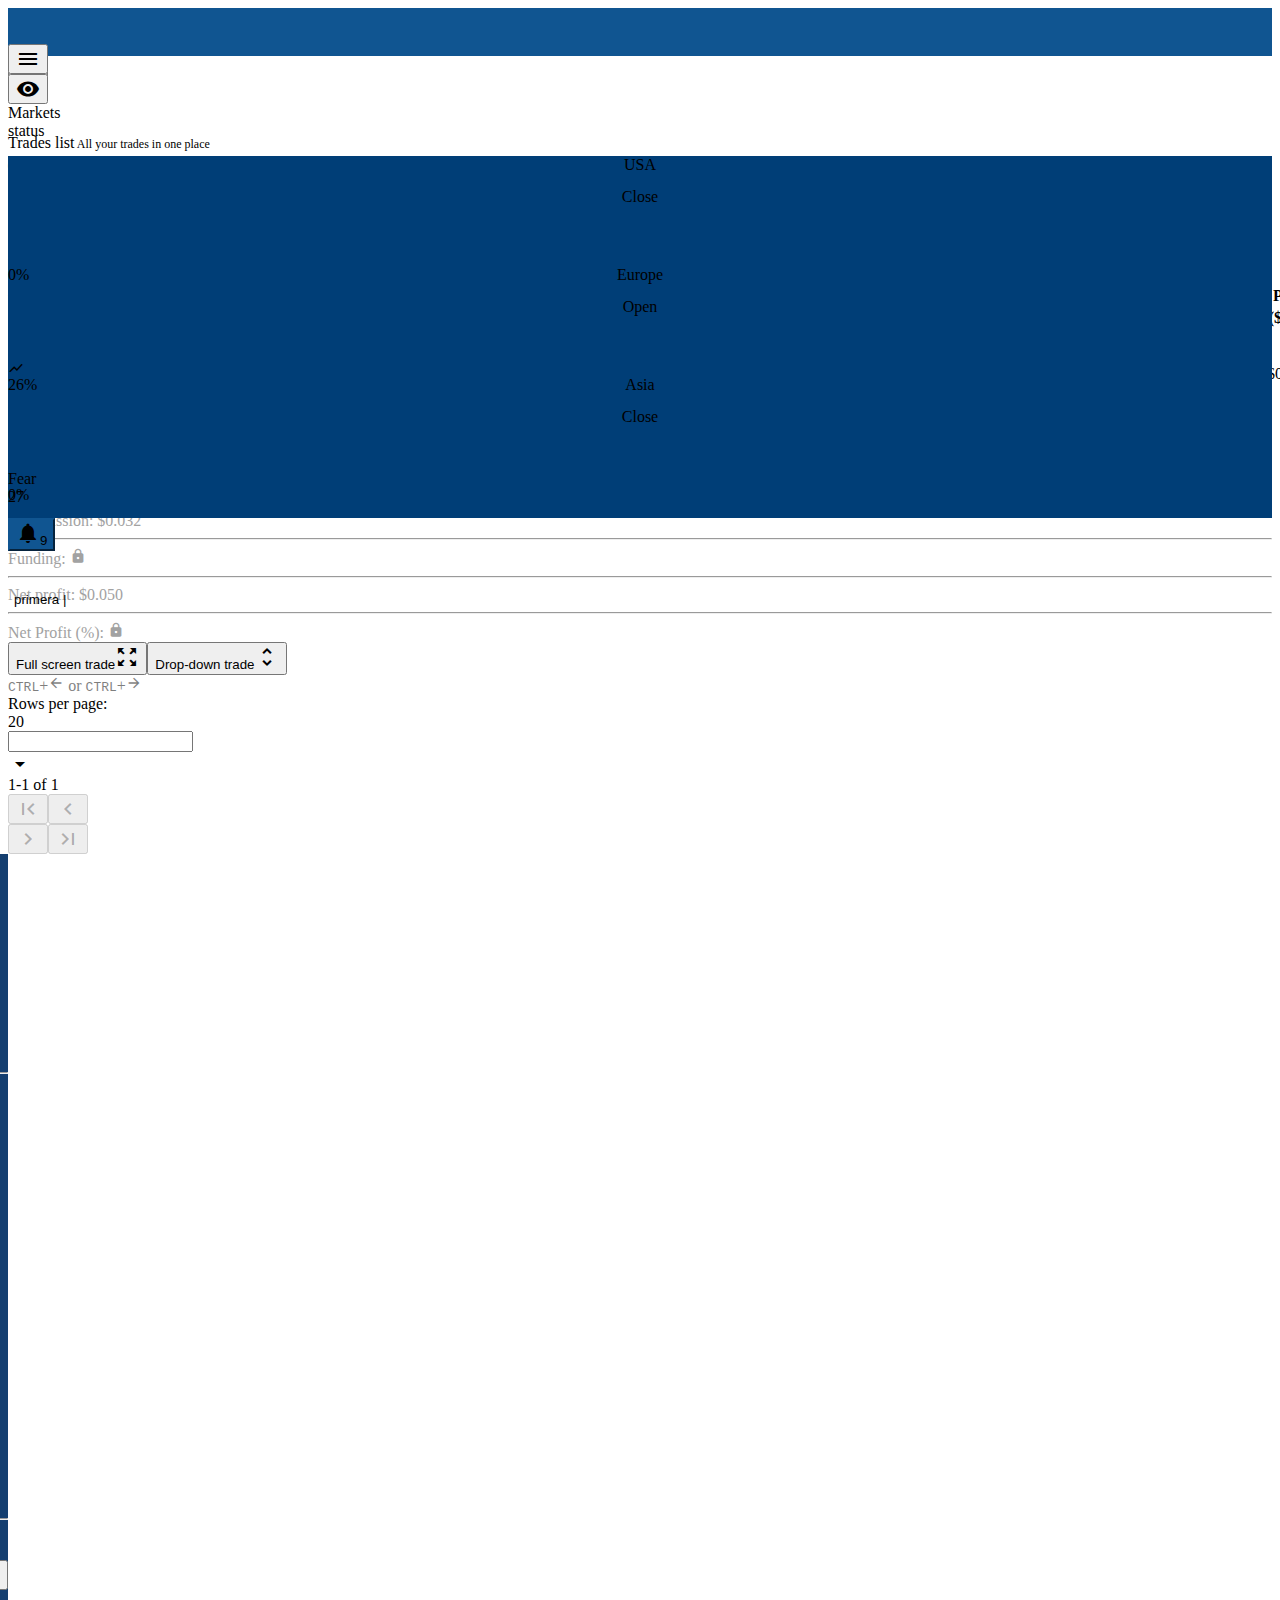
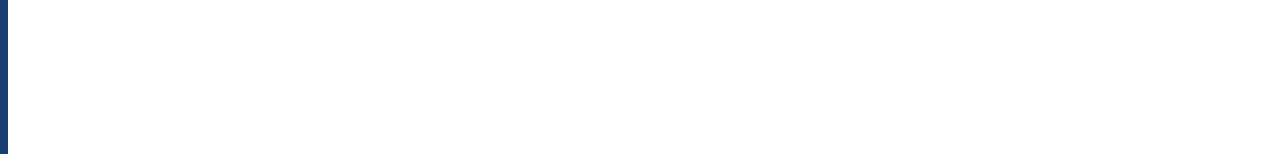
==== commit 5f052c26: "update 1.7.5 - auto work mode added" ====
--- a/tech_zone/html/index.html
+++ b/tech_zone/html/index.html
@@ -2,68 +2,68 @@
 .homep_banner, #before-footer-ad, #leader-board-ad, #ad-story-top, #speedtest_mrec_ad, .ad300_2, .ad_640x90, guj-ad, .csw-ae-wrapper, .header-adcode, #mpu-advert, #right-widget-c-ads_widget-7, .small-ads, #persistent-share, .ad300shows, #adcenter, #sticky_sharing, .sponsor-block, #footer-adspace, .wd-adunit, .sns_twit, .gbl_advertisement, .SkyAdContainer, .middle-footer-ad, .respAds, #adslot-below-updated, .ad-medium-widget, .Banner710 > object, .ad-module, #sidebar_ad_widget, .commercial-unit-mobile-top, .secondary-advertisment, .adcolumn_wrapper, a[href^="https://a.bestcontentfood.top/"], .adcon, .rt_el_advert, .advertisment_bar, #ad-rectangle, .adsens, .site-header-ad, #advSkin, #popup_ad_wrapper, .container_publicidad, #sidepad-ad, .osan-ads, .ai-top-ad-outer, #ad600, .med_ad_box, .vl-header-ads, .print-ad-wrapper, #div_ad_leaderboard, #adblock1, #adblock2, #adblock4, .advertismentContent, .afsAdvertisingBottom, .billboard.ad, .ad-slot-article, #header_ad_728_90, .innerAd300, #advert-leaderboard, #Adv10, #Adv11, .ad_w300h450, #adv-Middle, .adctr, a[href^="https://go.julrdr.com/"], .msat-adspace, #ad-block-aa, .lightad, #slider-ad, .adslot__ad-wrapper, .adwrap, .sraAdvert, .banner_ads_home_inner, #leaderboardAdvert, #adholder, .ad-outer-container, .advertise_link, .grid-item-ad, .vt_h1_ad, .SocialMediaShareButton, #ad650, .ads_der, .ad-disclaimer, .ad_reminder, object[width="700"][height="87"], #adwidget1, #adwidget2, .sticky-sidebar-ad, .verticalAd, .a-ad--wide, .adwrapper-lrec, .sponsored-text, .adarea, .ad-slot--billboard--article--wrapper, .buttonad, #adsense468, .leaderboardadtop, .brn-ads-sticky-wrapper, #ad-container-leaderboard, #rm-adslot-contentad_1, .leaderAd, .ad_wrapper_top, #adv_adsense_300_m, .ad300px, .social-links-wrapper, .top_ad_wrapper, #adOuter, .advert_title, .ad-160x600-wrap, embed[width="200"][height="300"], .adbutton-block, .instream_ad, #g_adsense, #homepage-header-ad, #articleBoard-ad, .bodyrectanglead, .dfp-wrapper, #topAdvBox, .ads-post, #adSlot-leaderBottom, .ad-120x60, .adboxbg, .sponsored-links-tbl, .adbttm_right_label, .ad-slot-widget, #adwallpaper, .advertise-top, .adboxcm, .hederAd, #homegoogletextad, .ad-notice-small, .moduletable-rectangleads, #main_content_ad, #featureAds, .ad-120x90, .adboxes, .d3-o-adv-block, .advertBottom, .advertising-notice, #ad_before_header, .block-ad-wrapper, .ads300-200, #AdBanner, #adverts_right, #f_social, #rightBanner-ad, #subheaderAd, .adboxid, .js-ads-carousel, #adverticum_r_above, .ad_grid, .movv-ad, .ads250-250, [title="Share on Reddit"], .Section-ad, .addiv, #left-ad, .mr2_adwrap, .ads300-250, #ad-block-container, .responsive_ads_120x600, .adsection_a2, .ad-wrapper-with-text, .ad_txt2, .rightadd, .aside_google_ads, .rightads, .ads-970-250-show, .rightadv, noindex > div#promo2_bottom2, .ad_claim, .brave-overlay, .adsection_c2, .adsection_c3, #viewabilityAdContainer, .sf_ad_box, .__isboostOverContent, .rcom-freestar-ads-widget, #adscontainer_background_back_index1100_all, .ad-bottom-right-container, #bm-HeaderAd, .GeminiAdItem, .adss-rel, .spons-link, .adds2, .ad-zone, #hpAdVideo, .region-middle-ad, .wp_bannerize, #ads2_block, .top-ad-content, .rightboxads, .o-zergnet, .leaderboard-ad-dummy, .ad-block-header, #GoogleAdTop, .left-ads, #midRightAds, .mid_right_inner_id_ad, .ads-content, .ad970_250, #playerAdsRight, .advads-background, #staticad, #ad728, .ad--scroll, #ad_results, .theads, .grid-advertisement, .st_facebook_large, .ad-slot-replies, object[width="600"][height="80"], .loadadlater, .tncls_ad, .partner_ads, #adsTopLeft, .sidebar-big-box-ad, #sponsoredlinkslabel, .sidebar_ad_container, a[href^="https://adultfriendfinder.com/go/page/landing"], .adHeading, #ads_space, .adHeaderblack, .verticalad, .image-viewer-mpu, .block-simple-blockad-320-250-front-2, .innerAdWrapper, .top-sidebar-adbox, #my-adsLDRB-iframe, .ad_plus, .mediumRectagleAd, .openx-ad, .header-advertise, .leaderad, .banners-top, #ads_space_header, .insticator-ads, .embedded-article-ad, #socialAD, .misc-ad, .bar_ad, .region-ad-right, .btn-share, a[href^="//agacelebir.com/"], .ad--desktop, .dartad, #bottomAdSection, .ad_bottom_728 { display: none!important; }
 .van_vid_carousel, #MainSponsoredLinks, .adSection, .vertbars, .contentadvside, .showAd, .spon_link, #sticky-custom-ads, .widget_adsensewidget, .apiAds, .fig-ad-content, .primis-video, .adv_placeholder_300_250, .advertise_verRight, .addthis_default_style, a[href^="https://pb-track.com/"], .tp_ads, .incontent-ad1, .post--native-ad, .googleSearchAd_content, .header-top-ad, #adcolumn, .pmc-adm-boomerang-pub-div, .top-ad-bloc, .ad_trick_header, #fd-ad-mr1, #fd-ad-mr2, #fd-ad-mr3, .flex-posts-ads, .adl125, .riverSponsor, .advert__container, .ads120_600, .elementor-widget-share-buttons, .c-advert, .galleryAds, .ad_desktop, .ad_rectangle_medium, .square-ads, .bottom-ad--bigbox, .squareads, .footer-floating-ad, div[id^="ads250_250-widget-"], #narrow-ad, #adplacement, .vl-advertisment, .MiddleAd, .rekl_top_wrapper, button[aria-label="Share on Twitter"], .onf-ad, a[href^="https://www.highperformancegate.com/"], .sponsored-home-page-inner, #contextual-ads, #advHomevideo, .bannerAdTower, .break-ads, .googleLeftSkyScrapper, object[width="720"][height="120"], #footer_ad_container, .pads2, .annonstext, .ad-medium-rectangle, #advert_media, #bt-ad-header, .ad_adInfo, .GoogleDoubleClick-SponsorText, .middle_AD, .ad-rectangle-banner, .affiliate_ad, .o-teaser--native-ad, .pix_adzone, #spotadvert, #inline-ad-label, a[href^="https://get2nesoft1.ru/"], object[width="300"][height="78"], #ads_top_container, .ad.promotion, .google-ad-center-footer, .advert__mpu, .sponserLink, #pub-right-bottom-ads, .adsgrd, #blox-top-promo, .top-ad-horizontal, .ads_in_list_autosize, #interstitialAdUnit, .ADBox, .admediumred, #lb-sponsor-left, #skinad-right, .mid_banner_ad, #home_ads_vert, .rt-ad-related, .ezoic-floating-bottom, #ad_primaryAd, #adsense-2, div[id^="dfp-slot-"], a[href^="https://fleshlight.sjv.io/"], .js-advert--vc, .head-top-ads, .leaderboard_adsense, .home_ad_300x100, #js-outbrain-rightrail-ads-module, .td_footer_ads, #aboveNodeAds, .BigBoxAdLabel, #ad_rotator-2, #ad_rotator-3, .box_ad_horizontal, #pageads_top, #site_content_ad_div, .taboola-widget, object[width="360"][height="120"], .box_ad, .ads-module, .rt-ad, .sponsor_label, .i-amphtml-element.live-updates.render-embed, #adsense_r_side_sticky_container, .mod-ad-box, a[href^="https://movie.download-file.org/"], .advert-footer, .banner728x90, #ads_box_top, #share-buttons, a[href^="https://www.buttons.social/share/"], .adv_placeholder_300_300, .ad-disclaimer-text, .adlinkdiv, .ads-left, #ads_container, .ad-desktop-right, .pageGoogleAds, #textad_block, .c-ad-mpu-secondary, .amp-pages__share, .native-ad-slot, #adv-container, .adholder-300, .medium_ad, .ad.preroll, .article_adbox, .divAdsBanner, #leftbanners, #footer-ad-unit, .adv_outbrain, object[height="200"][width="100%"], .AD728x90L, #ad_island, #ad-gutter-left, #adv-ext-ext-1, #rh_tower_ad, #adv-ext-ext-2, #article-island-ad, .ads-336x280, #social_bookmarks, .ad_text_link, .adbox-wrapper, #topAdsContainer, .footer-im-ad, .ad-gap-sm, #ad-pencil, .ad-choices, #Adsense300x250, #advert-stickysky, .ads.cell, .hd-adv, .advert-sidebar, [href^="https://routewebtk.com/"], .wall-ads-right, .adbTrkWt, .adslotMid, #below-menu-ad-header, #preroll_ads, .first-banner-ad, .ad_4_row, .adfix, .medium-rectangle-ad, .featuredAdBox, .tc-adbanner, .ad-large-game, .bottomAdsTitle, #socializ, #advert-right, .images-adv, .adsStickyRight, a[href^="https://s.zlink2.com/"], .ad-container-middle, .landingAdRail, #topad728, #left_block_ads, #dfp_ad_mpu, .widgetSponsors, .paneladvert, .div_reklamma, #top-skin-ad, .lazy-ad-unit, .sidebar-ads-wrap, .sidebar-ad-slot, a[href^="https://www.onlineusershielder.com/torrent-guard/?"], .widget_sej_sidebar_ad, .advert-autosize, .ad-background-container, a[href^="https://join.sexworld3d.com/track/"], .wp125ad, .arc-ad-wrapper, .goAdMan, #background-ad-cover, #rotating_ad, .ad_perma-panorama, #bottomAdWrapper, .halfpage_ad_1, .ad-top-728, .np-adv-container, .powerinbox, .mpu-holder, .middle_ad, #dfpAd, #ad900, .adfrp, .contentleftad, .pb-f-ads-arcads, .gall_ad, .coreAdsPlacer, a[href^="https://ad.zanox.com/ppc/"] > img, .homepage-right-rail-ad, .sponsertop, .ad-feature-content, .advert--inline, #Ad-4-Slider, #wrapper-AD_G, #wrapper-AD_L, .mpuHolder, #wrapper-AD_R, #adsense728, .adWidgetBlock, .rngtAd, #socialnets, .square_advert_inner, .ad-priority, #live-ad, .ad-300x250-section, .adfbox, .adsenbox, .post_sponsored, .pubDesk, .adsonofftrigger, .homepage_ads, .dsk-box-ad-d, .advertisement-728-90 { display: none!important; }
 #leatherboardad, .carambis_hbanner_336, .adsSectionRL, .np-header-ad, .placeholderAd, #ad970, .asideAd, #MPUadvertisingDetail, .pageAds, .adwrap-widget, .mosaicAd, a[href^="http://ads2.williamhill.com/redirect.aspx?"], .sidebar-adv-container, #sports_only_ads, .ad160_blk, .ad-aligncenter, a[href^="https://www.camsoda.com/enter.php?id="], #innerpage-ad, .s_sponsored_ads, #header_ads2, .ads_foot, .ad-544x250, .mntl-gpt-adunit, div[jsdata*="CarouselPLA-"][data-id^="CarouselPLA-"], .home_ad_300x250, #gallery-ad, .adinner, #my-adsMAST, #advert-block, .w2bslikebox, .headerAdPosition, .pin-ad, .gnt_rr_xst, #DFP_top_leaderboard, .sp-adblock-2, .ad300x100, #ad728Bottom, .ad300x111, .adsMarker, .gameAd, .widget_po_ads_widget, .ad-vert, .longAd, .menu-ads, .cont-ad, .ad300x120, .rect-ad, #AD_ROW, #sidebar-main-ad, #adHome, #adverttext160, .ad_728x90b, .rs_ad_block, .roundedCornersAd, .ammblock, .adside, #aside_ad, .adsmalltext, .ad300x150, a[href^="http://go.247traffic.com/"], .adsHeading, .slideshow-ads, .textadtext, a[href^="https://t.me/share?"], a[href^="https://k2s.cc/pr/"], .adwhitespace, .ad_cls_fix, .mpu_Ad, .sponsor-ad-wrapper, .content_advertising, .zergnet__container, #div-gpt-mrec, .adlinks, .right_ad_box, .tile-ad-container, .banner-buysellads, .alt_ad_block, .ad-container--hot-video, .adSeven, ADS-RIGHT, #footerAdBox, #wide_right_ad, .offads, #gameads, .topAdBar, #leaderboardAdTop, #top_mpu_ad, .google-ad-space-vertical, #midAD, #side_ads, .ad-wrapper-bg, .Sidebar-ad, .leaderboard_ad_container, #large-ads, #floatingAd, .ad_poll, a[href^="https://clicks.pipaffiliates.com/"], .sponsoredlinkscontainer, #component-taboola-below-homepage-feed, #advrich, #ad_site_header, #advertising_1, #advertising_2, .pageTopAd, .rotatingadsection, .block-yt-ads, .sagreklam, .ADServer, [href^="https://goldforyourfuture.com/clk.trk"] img, .block-adsense, a[href^="https://thechleads.pro/"], .block_ad303x1000_right, .ads-container__inner, .top-ads-mobile, .mod-follow, #wl-pencil-ad, .pt_ad03, .snsshare, #global_header_ad, #ad-300-250, .homepage-ad-buzz-col, .box-adsense-top, .AD_textinfo, #afc-container, .advertisement_text, #koddostu-face8, .ad_300250, .sh-ad-box, #dfp-ad-slot4-wrapper, .advt_single, a[href^="https://trf.bannerator.com/"], .advertiseHere, .ad-panel__googlead, .ad_post, .block-ad-middle, .google_add_container, #ad-sidebar, #index-ad, a[href^="https://www.rabbits.webcam/?id="], .block-openads, #sponlinks, .chapter-bottom-ads, #bsa_add_holder_g, .c-adDisplay_container, .ad_article_top_left, .addthis_button, .boxad1, .boxad2, .bottom-ad2, #left_side_ads, .ads_outer, .mobile_index_ad, .adTagTwo, .homeCentreAd, #LeftAd, .sharing-item, .video-advert, .ad728x90-1, .ad728x90-2, #SocialButtons, .boxads, .boxadv, #secondad, .bottom-ads, .bottom-adv, .hm-vertical-ad, .google-advertisement_txt, .dart-advertisement, .msw-js-advert, .inner_big_ad, .tc_ad_unit, #ad_island2, .adsbyexoclick-wrapper, .header_advert, #TOPADS, .sponsored-media, .square-sidebar-ad, .main_ad, .adv-conteiner, .storyad300, .contentads1, .contentads2, .SponsoredContent, .str-top-ad, .insert-post-ads, .skyAdd, #dfpad-0, #ad_728_90, .ad250x250, .site_ad_300x250, .ad468x60Wrap, .PrintAd-Slider, .ad300x250, .impo-b-stitial, #adbox-inarticle, #boxAD, .ad-x10x20x30, .lr-pack-ad, .bostad, #takeover_ad, #top_ads_wrap, .mediumRectAdWrapper, .view-ads-under-the-slider, #boxAd, #div_advt_right, #Ads_TFM_BS, .right_adlist, #companion_Ad, .mpu_ad, a[href^="https://prf.hn/click/"][href*="/camref:"] > img, .advertisement-content, .gb-ad-top, .js-no-sticky-ad, #ads-google, .adsload, .header_advertisement_text, .adsPlaceHolder, .google_ads_sidebar, #lower-ad-banner, .ad__desk, #topright-ad, #sponsored_v12, #adzone-middle1, #adzone-middle2, #article_ads, #banner_pos1_ddb_0, #adxBigAd, .adbox-slider, .frontpage-google-ad, .adsnippet_widget, .railadspace, #col-right-ad, .incontentAd, a[href^="https://claring-loccelkin.com/"], #divAdd_Right, .skyscraper_ad, #text-linkAD, #adleaderboard_flex, #adspot_728x90, .custom-sticky-ad-container, [href="https://ourgoldguy.com/contact/"] img, #rotatingads, .td-a-ad, #carbonadcontainer, .google-ads-footer-02, .google-ads-footer-01, .sponsorText, .gadsense-ad, .tower_ad, .middleads { display: none!important; }
-#blog_ad_content, .galleryRightAd, .mvp_facebook_widget, #adcontainer_ad_content_top, .adscaleTop, #section_advertisements, .ads_ticker_main, .ad-container-header, .cwAdvert, #bottomBanners, .ad-shifted, .sidebar-add-1, embed[width="600"][height="160"], #ad_rr_1, [href^="https://totlnkcl.com/"], .cbd_ad_manager, .middleAdLeft, .ads_rectangle, .textLinkAd, .adthrive_custom_ad, a[onclick^="window.open('http://v.t.sina.com.cn/share/share.php?"], #towerad, #BannerGCenter, #home_advertising_block, .adLoader, .widget_text_adsense, #fusionad, #sponsored-carousel-nucleus, .adSpacer, #sidebar_ad_top, .sidebar-adbox, .module-ads, .flexiad, .ad250x300, .gms-ad-centre, .bx_ad_right, .gallery_ads_box, #fink_icon_paylas, .ad__create, #mid_ad_div, #myElementAd, .qc_search, .adxs-vertisements, .sideBarAd, .searchSponsorItem, .newsletter_ad, .adHorisontalNoBorder, .advertisingMob, .singpagead, .content_ad_side, #mvp-post-bot-ad, .inline-ad-text, .adUnitHorz, .widget-ad300x250, .fwAdTags, #gpt-ad-skyscraper, gpt-ad, #footerAdDiv, #hp-right-ad, .ads-widget-content, .post-load-ad, .js-advert--responsive, #adheader, .banner728-container, #asideads, [href^="https://go.4rabettraff.com/"], #Banner728x90, #boxad, a[href^="https://www.get-express-vpn.com/offer/"], .ad-panel-wrap, #ctl00_atop_bt, .adbox_largerect, a[href*=".zlinkm.com/"], .marketgidV, .contentadfloatl, #bannerad2, #footer-advert, #medrectad, .ad170x30, #AdDisclaimer, #view_ads_top_bg, .frontpage-right-ad-hide, .AdHolder, #ad_article1_1, #ad_article1_2, .ad-panel, #share_facebook, .gutterads, #adsContent, #ad-horizontal-top, #googlead-post-mpu, #head_ad, .wc-adblock-wrap, .pmc-contextual-player, .ad__inline, .ad_large, .news-ad-square-a, #ad300x250Module, .contentadcontainer, #outbrain-wrapper, .banner_panel, .ads300x100, .placeholder-ad, .adsense-heading, .complex-ad-container, #HP2-ad, .ad-wrap-transparent, object[width="224"][height="373"], .ad-col-02, .ContentTopAd, #adPlacement_1, #adPlacement_2, #adPlacement_3, #adPlacement_4, .sponsoredSideInner, #adPlacement_9, #ad_creative_2, #ad_creative_3, #adPlacement_7, #adPlacement_8, #ad_creative_5, #ads_insert_container, .socialnav, .thumbs-adv, .side_ad_top, .right_advertisement, .adits, object[width="720"][height="90"], .innerWidecontentAd, .aside-ad, .content_tagsAdTech, #ad-bottom, .ad_text_links, .ads-code, .under_ads, .sidebarAdNotice, .mrec-banners, .TrafficAd, .js-ad-wrapper, .top_adbox1, .top_adbox2, .ad-horizontal, .js-site-header-advert, .ad_left, .side_ad_box_top, .ad-hldr-tmc, .ad-holder-center, .masonry__ad, .ad--slot, .contained-ad-wrapper, div[data-adv-type="dfp"], .index_ad_a5, .index_ad_a6, .index_ad_a4, .index_ad_a2, .tweet_link, .adver-left, #video-ad, #sidebar-ad-block, .ad_336x90, .revive-ad, .adv-aside, #ad_rectangle, #top2_ads, #textAd, .vlog-ad, .wp-ads-target, .ads-cols, .navbar-ads, .sidebar-bottom-ad, #player-ads, .myAdsGroup, #leaderboardAdArea, #left-ad-iframe, .topboardads, #bp_banner, [href^="https://join3.bannedsextapes.com"], .firmach_form_rifform, .ads-cont, .width-ad-slug, #leader-companion > a[href], .advert-mpu, .media_ad, .adside-box-single, .ad_after_section, #googleAdBox, .Adgrid_footboard, .headadcontainer, #dfp-masthead, .cyads650x100, #product-adsense, .SponsoredResults, .cnbcHeaderAd, #body_728_ad, object[width="550"][height="200"], .widget_awaken_pro_medium_rectangle_ad, embed[width="200"][height="400"], #homeheaderad, .c-googleadslot, #contentad-lower-medium-rectangle-1, a[href^="http://adf.ly/?id="], [href="https://www.masstortfinancing.com/"] > img, #dnn_Advertisement, .ad_trailer_header, .block-ad-header, .ads-line, .side-ad1, .side-ad2, .side-ad3, .sidebar-header-ads, #upperRightAds, #adbannerleft, .js-stream-ad, #adIsland, .ampforwp-sticky-custom-ad, .content_468_ad, #channel_ad, [href^="https://v.investologic.co.uk/"], #article_box_ad, .side-ads, .ad3001, .tbl-floating-unit, .ad-container__ad-slot, .adsRight, .adslot-feature, #admpudyn1, #admpudyn2, #admpudyn3, #admpudyn4, .ad-rb-hover, .ad-wrapper-sticky, .ad300b, .st_reddit_hcount, .ad-300X250-body, .sideAdLeft, .am-adslot, .ad300w, #featureAd, .outgameadbox, #ad_article2_1, #ad_article2_2, .ad-banners, #specialadfeatures, .navad, #ads-footer-wrap, .Banner710 > img, .wpx_bannerize_banner_box, #FooterAdContainer, .GoogleAdsBox, a[title="Share on LinkedIn"] { display: none!important; }
-.mpuads, .add_topbanner, #adnorth, #viboom, #sideAdSmall, .adLeaderboardAdContainer, .article-inline-ad, .b-advertising__down-menu, .urban-ad-rect, .TopRightRadvertisement, .Squareadspot, .b-section_banners, .inner-advert, #inner-advert-row, .ad--300, .footer-advertisement, .b-ads_gpt, #top-advertisement, #sponsoredLinksBox, .inline-iframe.article--content-embed, .box-adv-social, #MyAdsId, .wotd-widget__ad, #home_ad, .browse-banner_ad, .home-sticky-ad, #dfp-footer-desktop, .footer-advertisements, .ad_type_adsense, #pagebottomAd, .ad300x250-stacked, .adslug, .crain-advertisement, #fd-ad-sb1, #fd-ad-sb2, .section-sponsor, a[href^="https://avtub.click/assets/link.php"], .ads__listing, .adsWithUs, .advads-close-button, .gplus-like-button, #advertisementArea, #adsense-sidebar, #advertscroll, .hdTopAdContainer, #advertOverlay, #header-ad-wrap, .rightcol-block-ads, .w-Ads-small, #sponsorBanners32, .lastAdHolder, .in-article-adsense, .ad__content, .ad_head_rectangle, .td-post-sharing-bottom, #top-advertisements, #AdsPubperform, #textad, .jl-ads-leaderboard, .ad300250, #pnAd2, .adv_main_middle, .scrolling-ads, .ad-bigbox-fixed, #bottom-sponsor-add, .widget_cxad, #AdsSky, .widget-ads, .adcontent_box, .widget-adv, .ad-slot__label, .comment-advertisement, .leaderboard-ad-unit, .bs-ad, .adv-468x60, a[href^="https://tracking.avapartner.com/"], .regular_728_ad, .mainadWrapper, #ads_banner_header, #above-fold-ad, .TopAdL, a[href^="http://intent.bingads.com/"], .TopAdR, #rightskyad, .ad-top-billboard, .padded-ad, .sb_adsNv2, .ad__rectangle, .TopAds, .buttons_share, .advert__sidebar, #ad_Top, #adv728, #bottom-ad-banner, .advert-double-mpu, .blocked-ads, .adkit, .ad_right, #OASMiddleAd, .info-ads, #mid-ad-slot-1, #mid-ad-slot-5, #mid-ad-slot-3, .ad-homepage-1, .ad-homepage-2, .ad-abc, #ad300-250, .adnSpotaa, #ad_article3_1, #ad_article3_2, #adTopContent, .bps-ad-wrapper, .advertisment-banner, .ad626X35, #featuread, .sponsorsbig, #adpositionbottom, .gam-ad-hz-bg, [id^="ad_slider"], #adv-gpt-box-container1, .customadvert, .highlights-ad, .ad_125, object[width="900"][height="100"], #googleSearchAds, .skyscrapper-ads-container, .custom-sharing, .ad_r1_menu, #advertising_top_container, .ad-placeholder--mpu, .ad_160, .advertise-info, #gpt-mpu, .nav-ad-gpt-container, .ad-block-wk, #adMain, .banner2_right, #ad-advertorial, .bookad, .articleAds, #bingadcontainer2, a[href^="http://allaptair.club/"], .ad_wrapper_970x90, .normalAds, #rectangleAd, .verticalAdText, #social_widgets, .adCall, #sponsorFooter, #advert_header, .gnm-bg-ad, .ad--468, .adsense-iframe-container, .sponsored-features, .ad_container__sidebar, .gl_ad, .pgevoke-story-rightrail-ad1, .slidebar-banner-block, object[width="900"][height="90"], a[href^="http://www.adultempire.com/unlimited/promo?"][href*="&partner_id="], .adbutton, .advert.mobile, .latest-news__ad--desktop, .catalog-listing-ad-item, .ad-medium-content, #adv_network, #div_bottomad_container, .ad_468x60, .servsponserLinks, #AdsBannerTop, .b-header-ad, #fwdevpDiv1, #fwdevpDiv2, .pc-ad, .ad-atf, .adleft1, .adWithTab, .view-ads, #bannerAdFrame, .advert-center, #blog-icon, #large-screen-ads, #ads-inside-content, #adcode10, .advertCont, .divTopArticleAd, .ads-label, .pb-mod-ad-flex, .gpt-billboard, .Ad-Advert_Container, #OAS_Top, #nk_ad_top, .adsDesktop, #ad-inline-block, .ad300x600, .rg-ad, .leaderboard.advert, #skinningads, .ad-boxamp-wrapper, .jobs-ad-marker, .ad-topright, #selectShareContainer, #adv768x90, #total_banner, #button_share, .centered-align-ad, .secondaryAdModule, .square-sponsorship, .adv_PageTop, [href^="https://ad.admitad.com/"], .news_social_button, .has-fixed-bottom-ad, .ad_fadein, .os-social-bar, .text-ad-sitewide, .ad_click, .advertLink, .center_ad, .advertise_here, .feature_ad, #adtopbanner, .sponserIABAdBottom, #adv_contents, .bannerflash23, .bannermpu, #taboola-right-rail-express, .search-results-ad, .app-leaderboard-ad-container, .sponsoredLinks2, a[href^="https://1startfiledownload1.com/"], #dfp_ads_4, #dfp_ads_5, .ad-ban, .vl-ad-item, .comment-ad-wrap, .contentSocialBar, .o-advert, .mom-social-share, .rekl5, .WidthAd, .ad_200, .header__advertisement, .ad-result, .header_right_ad, #TopSideAd, .adcode-widget, .narrow_ads, .wgAdBlockMessage, #medrec_bottom_ad, .ad_textlink_box { display: none!important; }
-.rw_ad, #sticky-ads-top, .selfServeAds, .ad_240, a[href^="https://camfapr.com/landing/click/"], .ad_250, .adlist1, .adlist2, #sidebaradpane, .header-ads-wrapper, .ad-showcase, .adsmedrectright, .adplacement, #advertblock, .ad-big, .tileAdWrap, #ad-plate, .adver_cont_below, a[href^="//lambingsyddir.com/"], #box-content-ad, .sponsoring_link, .am-bazaar-ad, .hp_320-250-ad, a[href^="https://awentw.com/"], .ads-bottom-center, .sam_ad, .ad-banner-top-wrapper, .container_row_ad, .ad-leftrail, .side_adv_right, #ads-under-rotator, #rowAdv, .adsntl, .ads_inview, .adSpace300x250, #square_ad, .ads-in-previews, .googleSideAd, .ad-bnr, .smalladscontainer, .adWizard-ad, .ad-bot, a[href^="https://t.mobtya.com/"], #topadsense, .residentialads, #div-gpt-Skin, object[width="250"][height="520"], .masonry-tile-ad, .inlineAdvert, .sidebar_ads_right, .towerAdLeft, #cellAd, #button_ad_container, #zdcFloatingBtn, .textbanner-ad, .ad-970-90, .hoverad, .b-right-rail--ads, #ad-module, .ad-btn, #iqadoverlay, .adblock-240-400, .contentAdIndex, a[href^="https://vo2.qrlsx.com/"], .ad-widget-area, .adunit_rectangle, .ad_secondary, #google-top-ads, #ad-leaderboard_bottom, .adman, .m-sponsored, .blogArtAd, .advertising300x250, #square_lat_adv, .social-sitewide, .right_adsense_box_2, #midadspace, #IB-ads, .adsbantop, .sidebar-below-ad-unit, .ads_mpu, .naviad, .pop-out-eplayer-container, .halfpage_ad, .pw-in-article-relevant-container, .ad_promo, .advertisement-google, div[id^="lazyad-"], .adengageadzone, .csiAd_medium, #quigo_ad, .smallAd, .googleadsense, .advertSuperBanner, #rhsads, #navlinkad, #horizads728, object[width="240"][height="325"], .oio-banner-zone, .nav-ad-plus-leader, .article__ad-holder, .myAds, #article-ad, .ad-cad, .ad_unit_wrapper_main, #notify_ad, .ad-sitewide, .ad-cat, a[href^="https://adswick.com/"], .freestar-incontent-ad, .b-resizable-ads-area, .mdl-ad, .adsense-afterpost, #footerAdvert, .add-box-top, .adintro, #ads_superior, .ad_300, .ad-300x250_600x250, #mpu_ad2, #gad300x250, .skyAdvert2, .outbrainad, .ADLeader, .bottom-sponsor-img-border, .ad-mrec, .with-background-ads, #Ads_BA_BUT, #homepage_right_ad, .ccAdsize, .ad_mpu_top, .ad_code, .header_ad_2, #mpu_adv, .admpu, .adsbox970x90, .mh-social-nav, .simple-ad-placeholder, .c-ad-placeholder, .article-connatix-wrap, .ad-unit-mpu, #dfp-ad-leaderboard, .bottom-left-ad, .full-ad-wrapper, .region-dfp-ad-footer, .in-text__advertising, .adLinkCnt, #ad-container-inner, #sponsored-outbrain-1, .square-ad--neg-margin, .square-ad-pane, .sh-section-ad, #mpu2, .dfp-double-mpu, .SponsorLink, .title-ad, #ad-fullbanner2-billboard-outer, .social_media_buttons, .articleTop-ads, #block-frontpagesideadvert1, .oasad, .sns_scroll, .area_ad03, .ad-cls, .ad_warning, .area_ad09, .area_ad07, .p-ad-rectangle, embed[width="500"][height="170"], .b-post_social, .sidebarAds300px, #adDiv0, #adDiv1, #adDiv4, .ad-cnt, .home_top_right_ad, .ad-col, embed[width="570"][height="100"], .ad_push, #Ads_BA_CAD, .adserve_728, .ad_cont, .blog-view-ads, .cta-ad, #dle-content > noindex > span, .section-ad, .ad_callout, #rolldown-ad, #video_advert_top, #ad_160_600_2, .criteo-ad, .ad-slot-banner, .adunitContainer, #side-ad-container, .PostSidebarAd, .article-grid__item--advert, .best_project_ad, .native-ad-article, .adsenseRow, .ad-ctn, #adtaily, .LastAd, .adsbottom, .contentTopAdSmall, .adtech_wrapper, #ad_video_large, .adsTowerWrap, #ad-300-detail, .ad-spotlight, #adChannel, .ad_link, #widget-box-ad-1, #widget-box-ad-2, #mpu_300x250, #ad-300x250, .right-navAdBox, .adv-250-250, .BottomAdsPartial, #horizontal_ad, .adspan, #container-outbrain-sticky, .ad-mpu-container, .adv-300-250, .ad-static, #page_top_ad, #right_adsense, #ad-tape, .img-advert, .desktop-article-top-ad, .widget-dfp, #starad, .ads-scroller-box, .hatena-bookmark-button, .ad-small-1, .ad-small-2, #AdBottomRight, .sponsorLinks, #OAS_posTopRight, #adspace-300x250, a[href^="https://www.adultempire.com/"][href*="?partner_id="], .mpu-right, .adv-sidebar, .attachment-dm-advert-silver, .contained-ad-container, #boxLREC, #adslot-left-skyscraper, .smallad, #slashboxes > .deals-rail, #adHeading, .ddc-table-ad { display: none!important; }
-.wp-block-tpd-block-tpd-ads, #adunitl, .ad--large, .share_menu, #blog_ad_right, .BigBoxAd, .trend-card-advert__title, .centerads, #adsLREC, .centeradv, .GoogleDfpAd-Float, .ads_468x60, .googleplus-one, .ADCLOUD, .rtSideHomeAd, .Ad--sidebar, .wrapper_advertisement, #bigsidead, .adblockdiv, .article-hatena, .b-ad-block-vertical, .gpnad, .display_ads_right, .ad-textlink, .sidebar-tower-ad, .sponsoredLabel, .square-adwrap, .adver-block, .google_ad_right, .banner-ad-label, #story-ad, .social-block-div, .ads-size-small, #vert_ad, .ads300x600, .google-ad-square-sidebar, .mvp-widget-ad, #adSection, .WPBannerizeWidget, .footerAdslot, .adspop, .adspot, #lower-advertising, #btopads, .ads-half, .addarearight, .text_ad_title, #shareinit, .ad-page-medium, .adOuterContainer, .ad_468, .ad-div, .adnet_area, .sitesponsor, .carbonad-tag, .mf-ad300-container, .nmAd_BB-wr, .homefront468Ad, #sidebar-sponsors, #marquee-ad, .fullSizeAd, .ad-vertical-container, .Gallery-Content-BottomAd, .home-ad--promo, #div_video_ads, .ad-dog, .ad-feature-sponsor, .articles-ad-block, .standalonead, .clever-core-ads, .adsenseSky, #sponsored-message, #background-adv, .sidebar_ad_holder, #mpu_box, #ad-250x300, .ATF_wrapper, .ad-smallBP, #advertisingRightColumn, .ntv-rail-ad, .advertisingarea-homepage, .dfp-ad-container, #leaderboardAdSibling, .dfx-ad, .demo-advert, .adslotleft, .layer_text_ad, .AdHeader, .adpadding, .ione-widget-dart-ad, .socbclass, .advert-row, #sponsored-bucket, .ad-brdr-btm, div[id^="adngin-"], #squareAdBottom, .freestar-ad-container, #layout-header-ad-wrapper, .rhs_ad_title, .ad--MAIN, #adv_halfpage_title, .ad468x60, .ad-leader-wrap, #leftAdMessage, img[src^="http://c.bigmir.net/"], .spansored-item, .short-sidebar-ad-bottom, .advertisementPanel, #facebook_Badge, .GeminiNativeAd, .ad-rail, .cdAdContainer, #ad-top-text-low, .ads-callback, .sponsoradlabel, .googleads-height, .adsbyyottos, .js-adExternalPage, #advertising_300, #HeadAd, .g_ad, .region-header-ads, .reportAdLink, .RightRailAd, #rightSideSquareAdverts, #advertising_320, .sm-ads, .ad_970x90_prog, .ad350r, #googleAdwordsModule, .dikr-responsive-ads-slot, a[onclick^="window.open('http://reddit.com/submit?"], .mmy-ads, #addvert, .advert--aside, .topbannerAd, #google_ads_frame6_anchor, #scorecard-ad, .ar-header-m-ad, .home-ads, .adops, .side-adv-text, #ThreadAd, .TextAdds, #rotating-ads-wrap, #adv_728x90, .advertisements-link, .addisclaimer, .slot__ad, .adbot_postbit, .icon-digg, .socialtab, div[data-adname], [data-dynamic-ads], .google-ad-manager__slot, .dartiframe, .ads_slice, .widget-ad-script, .wrap_boxad, #ad-banner-placement, .leftAdColumn, .quigo-ad, #adMeld, .ad640x480, .flare-follow, .m2n-ads-slot, .adCell, .sidebar-320__box_adv, #baseboard-ad, .advertising-fixed, #ad-pushdown, #adcell, .lg-infeed-wrapper, .articleBottom-ads, .ad180x80, .adzone-preview, #ad-tower, .advt-right, #PhotoAd1, .new_ad1, #ft_mpu, .dfp-leaderboard-container, img[src*="counter.yadro.ru"], #ad2, #ad4, #ad6, #ad7, .pageGoogleAdFlat, #adL, .google-ad-block, #adP, .reklam-masthead, .advert-sky, .ad-float, #ad-box1, #ad-box2, .largesideadpane, a[href^="https://fakelay.com/"], .tnt-ads, .advertisement1, #PopWin_popupsu_notds, .bgr-ad-leaderboard, .home-body-ads, .ad-gpt-vertical, .advertisement_part, [href^="https://join.playboyplus.com/track/"], .bannerAdSearch, .adLeaderboard, .rt_ad_call, #footerAdsPlacement, .google-sponsored-ads, .ph-ad-desktop, #ads-right-top, .photoAd, a[href^="https://uncensored.game/"], .ad1_top, .topnavSponsor, .advertising_header_1, #adWrapper, .bg-ad-gray, #inline-advert, .dfp_ATF_wrapper, .box_publicidad, #middle_ad, #advertisements_sidebar, .homeAd, #crestashareiconincontent, a[href^="https://www.nudeidols.com/cams/"], #sidebar-ads-content, #adSpaceHeight, .sponsor-text, .ad-row-horizontal, .PageTopAd, #top-right-ad-slot, noindex > div#promo_bottom, .rr-300x600-ad, .advertisingTop, .ad--right, app-advertisement, #dashboardRectangleAd, .ad_leaderboard_atf, .ad_below_content, .ad_unit_rail, a[href^="https://landing1.brazzersnetwork.com"], .dd-share-count, .feed-ad, #horizontalads, .menuAd, #top3_ads, .adSlotContainer { display: none!important; }
-.content-footer-ad, #top-ads-tabs, #banner_content_ad, .advn_zone, div[class^="Adstyled__AdWrapper-"], a[href^="https://cpmspace.com/"], .ads-long, .spotim-amp-list-ad, .ad-sense, .adflag, embed[width="200"][height="250"], .search-advertisement, #Content_CA_AD_1_BC, .result_ad, .adpic, #component-taboola-below-article-feed, .normal_ads, #ad-site-header, .ad-c-label, .dvcvrgtad, .ad1-left, .show-desk-ad, #advertisingTopWrapper, .ad_600, .adv-halfpage, .columnAd, .advertising_wrapper, ._ciw-betterAds, .single_page_ads_header, #dsStoryAd, .adboxVert, embed[width="200"][height="500"], .topbannerad, .advt-block, .topbannerbg, .adpod, .pane-ad-pane, object[width="300"][height="250"], .advertisement-sponsor, object[width="370"][height="170"], #sponsored_container, .empire-unit-prefill-container, .ad_640, .adwolf-holder, .cb-ad-container, #ads_horz, #vertad1, .social-horizontal, .ad_leader, .c-shareBtns, .adverTag, .articlebodyad, .fusion-advert, .dynamicLeadAd, .ad-fix, .article-ad-blk, .ads_tb-c, .ads_qc2, .ads_qc1, .ad-adsense-block-250, #leaderboard-bottom-ad, #top-story-ad-0, #mpu_div, .custom-ad-area, .adRightSky, .bonnier-ads-middle, .spinAdvert, .adContentAd, .simpleads-item, #top_advertising, .article-ad-box, .tallAdvert, #ad-skm-below-content, #adUnderArticle, #content-ad-side, .section-subheader > .section-hotel-prices-header, #advertssection, #div-ad-top, .slideshow_ad_note, .desktop_ad, .col-ad-hidden, .ad_banner_div, #IC3-ad, #MediumRectangleAD, .nu2ad, #footer-ad-728, .ad-top-container, .home-ad-links, [href^="https://detachedbates.com/"], #btmad, .cct-tempskinad, .ad-dynamic-showcase-top, .first_ad, a[data-url^="http://paid.outbrain.com/network/redir?"] + .author, .reklamapolos, .adpos-300-mobile, .ad-pencil-margin, .top-ads-amp, .js_deferred-ad, .advert-top, #header-advrt, .photoad, .inlineadtitle, .blog_ad, .my-ads, #ad-leaderboard-top, #bottomad_table, .social-media-sharing, .bottomAdContainer, .divAdsRight, #inner-ad-container, .js-gptAd, .sky_ad_top, .ppr_priv_horizon_ad, a[href^="https://aff-ads.stickywilds.com/"], .top_advertisement, .print-adslot, .homead, .ad.inner, #bordeaux-preemptive-ad-0, #ad-block-bottom, .adsbyadop, .ad-w-300, #masterad, .art-text-ad, #Ads_BA_FLB, .ad_bgskin, #sticky-rail-ad, .cs-adv-wrapper, #adsiframe, .desktop-ads, .tmg-amp-social-share-fb, #ad_wrapper1, #ad_wrapper2, .sponsored-result, #speeds_ads, #adBar, .menuad, #floatingAdContainer, object[width="100%"][height="90"], .adHorisontal, #advertising_contentad, .ad-promoted-game, .ad-program-top, .advt_468by60px, .search-sponsor, #adPlaceHolder1, #adPlaceHolder2, .ads-1, .ads-2, .ads-3, .video-page__adv, #subAdsFooter, .advert-leaderboard, .advert-txt, .googleAdBox, .label-ad, .module_ad_disclaimer, .adverTxt, a[href^="https://go.goaserv.com/"], #bottomad300, #boxes-box-zergnet_module, .tileAds, #mailru_game_righgtclicks, .ads01, .dac__mpu-card, .inlineadsense, .Cheat__outbrain, .gads, .ads11, .ads10, .dfrads, .houseAd, .AdUnitBox, .social-userbar-widget_container, .dsp-under-video-ad, .ad_728, #ad-top-wrapper, .dfp-button, #ad_hide_mask_ad_0, #ad_hide_mask_ad_1, .pageHeaderAds, #ad_content_fullsize, .inhouseAdUnit, .ads_before, .ad-engage, #footAds, #adv_BoxBottom, .ads-google-top, .centered-ad, .cnnStoreAd, .gallery-bns-bl, .rockmeltAdWrapper, .side_adv_01, #adPushdown1, #wpladbox1, #wpladbox2, .ad--centered, #ad-top-wrap, .cmg-ads, .affiliation728x90, #adtagrightcol, #goad1, .view-advertisements, #header-ad-slot, .ad-container_row, #adBox, a[href^="https://go.xlviiirdr.com"], .gpt-container, .adback, #hometopads, #goads, .homepage--sponsor-content, .below-ad-border, .banner-ad-footer, .boxAdsInclude, a[href^="https://uncensored3d.com/"], .wrap-ad, .ipsAdvertisement, .video-right-ads, #content_bottom_ads, #right-widget-b-ads_widget-9, .ad-gpt, #advertisement728x90, .jLinkSponsored, #sidebar-advertisement, #contentAds, div[id^="teaser_70"], .dart-leaderboard-top, .ad-grp, .ld-ad, .block-heremedia-ads, .ads-small, .trafficjunky-ad, .quickadsense, .adv-300-600, .sidebox-ad, .gpt-ad-sidebar-wrap, #header_adbox, .ad-block-container, .adWarning, #main_ads, .advert--placeholder, #Body_Ad8_divAdd, .adband, .mobile_vertisement, .dfpAdUnitContainer, .last-sidebar-ad, a[href^="https://reachtrgt.com/"], .inline_socials { display: none!important; }
-.in-body-ad-row, #ad_button, #adSlot1, #adSlot2, #adSlot3, #adSlot4, #sponsoredlinks_left_wrapper, .ad-chartbeatwidget, .adrec, .rectangle-embed-ad, #dfp-ad-right2-wrapper, .rt-ad-side, #middleads, #right-widget-d-ads_widget-36, .pb-slot-container, .sfadSlot, #comments-ad-container, .right_ad_wrap, .advert_main, .adbase, .add300top, #full_banner_ad, .bot_ad, .ads-below-view-content, #topadsdiv, .moduletable_ad300x250, .single-post-ad, .sponsor-btns, #baseboard-ad-wrapper, .ad-siderail, .ad-w-468, #ad_rec_01, .content__post--meta-social, .ebm-ad-target__outer, .main-ads-line-2, object[width="610"][height="130"], .advertising-in-content, #ad-text, .app_ad_unit, .ads.bottom, .ezoic-ad-adaptive, .divTopADBanner, .ad-hdr, #ad-space, .article_inner_ad, .adsanity-group, .housead, .header-ad-widget, .block--ad, .adrow, .adv-text, .gpt-mpu-banner, .ad-placement-right, .ad-hfu, .ad-sponsor-text, .adnotification, .daily-adlabel, .clickads, .Article-advert, .sponsorship_ad, .adbanner-300-250, div[id^="adspot-"], .background-ad, .container-ad-left, #sideBarAd, #rm-adslot-bigsizebanner_1, .articleHeadAdRow, #LayoutBottomAdBox, .box_adv_728, #google_ads_box, a[href^="https://bongacams10.com/track?"], .ad-skyscr, .nmAd_FB, #ad_wide, .ad-panorama, #adv_IntropageOvl, .button_advert, #adCol, #top_wide_ad, .ad-list-item, div[id^="ad-div-"], #vsw-ads, .adsense_container, .ads-here, #blog-advert, #ad_content_wrap, .ad_unit_300_x_250, .article_ads_banner, .outbrain-ad-slot, a[onclick^="ShareOn"], .adPanelContent, #block-adsense-0, #block-adsense-2, .ad-hor, .advert-image, .Ads__wrapper, .google-ad-160-600, .rectangle-ad-slot-container, .thumb_ad, .articlepage_ads_top, .topad-bar, .banner_468_60, #ad_160_600, .adstxt, .phpads_container, #sidebar-advertise-text, .ml-adverts-sidebar-bottom-2, .ml-adverts-sidebar-bottom-3, .inlineAdContainer, .ml-adverts-sidebar-bottom-1, .ad-block__ad300, #ad_header_container, .text-sponsor, #ads72890top, .ads_2, .ads_3, .ads_4, amp-connatix-player, .social-widgets-in, #premiumAdTop, .lqm-ads, .desktopads, .rectangleAd, .rhs-advert-container, .ad_lnks, #footerGoogleAd, .horizontal_Fullad, .ads_h, #blogImgSponsor, noindex > div.down, #top_ad_zone, .sp_search, .g_ads_200, .ad-rect, .ads_leader, #inside-page-ad, #ad-box-leaderboard, .left_col_ad, .c-prebid, .adverts-125, .article__adblock, .adbbox, .in-article-ad-placeholder, .app_advertising_skyscraper, .container-bottom-ad, .sponsor-grid__sponsor, .adfront-head, #banner_ad_bottom, .advertisement__label, .blogads, .advertisement.under-article, .adsep, .adset, .banner-ad-pos, .inlineAd, .billboard300x250, .adv-format-1, .advertisement_box, .module-image-ad, .ad.module, #top-ad-container, a[href^="https://agacelebir.com/"], .bannertop, .button_left_ad, .sponsorBox, object[width="180"][height="107"], DFP-AD, .adshl, .sheknows-infuse-ad, .adshp, .bottom_banner, .ad-ldrbrd, .adverts_footer_advert, .ad-m-rec, .advtBlock, #dict-adv, .ad_16m7rle, .promoAds, .footer-adrow, .ad-nav-ad-plus, .cb_avd_container, #advertising_728, #ad-block-125, #adspace-728, .adsky, #social_sidebar, .banner_bg_top_link, #js-image-ad-mpu, .advertisement_btm, #ad-vip-article, .ck_adv-box, #adMid2, [href^="https://mylead.global/stl/"] > img, #post-bottom-ads, .ads-120x600, .rside_adbox, .Advert300x250, .widget_adv_text, .ad_728_90_1, .adsns, .c-teaser__advertising, #Ads_BA_BS, .area_ad2, .adace-slideup-slot-wrap, .wideAd, .ad_native, .adv_box_narrow, .sidebar_small_ad, .screenshots_ads, .adsplash-160x600, #in-article-mpu, .rt_ad_300x250, .lowerAds, .top_ad_disclaimer, .heart-it-button, #advtcell, .adv_aff, .ga-textads-top, #footerAdWrap, #AdsWrap, .ad-article-teaser, .ad_960, .outbrain_dual_ad_whats_class, .hp_ad_cont, #adv_google_300, .superbanner-adcontent, #top_right_ad, .ADPod, #ad_left_skyscraper, .sub-ad, #topadwrap, #dfp-top-banner, #yreSponsoredLinks, .sideadmid, .banner-300-100, a[href^="https://incisivetrk.cvtr.io/click?"], .adfoot, embed[width="180"][height="530"], .footer-ads-slide, .contentAd--sb1, .rightAdvert, #ad-leader-container, .ad_linkunit, .ad--skyscraper, .adframe_rectangle, .SponsorIsland, object[width="800"][height="90"], .adleader, #adsside, .footer_ad_container { display: none!important; }
-.connatix-holder, .ads_tit, .ad-200-big, .ad-grid-125, .share_panel, #div-dfp-BelowContnet, .rectanglead, a[href^="https://l.tapdb.net/"], .adv_120x240, .spnsrCntnr, #ad-performanceFullbanner1, .par-adv-slot, .right_block_advert, .google-ad-top-outer, .ad_rightSky, .br-ad-wrapper, .adtab, .ad_long, .mo_googlead, .widget-text-ad, a[href^="https://juicyads.in/"], .track-soccontrols, .ads_top, .content_left_advert, #ad-footer-728x90, .fjs-ad-hide-empty, .adSenceImagePush, .g_adv, .view-advertorials, .ad-rev-content, a[href^="https://iqbroker.com/"][href*="?aff="], .header-adslot-container, #home-rectangle-ad, .wfb-ad, .adWidget, .homeTopAdContainer, .advert__banner, #leftAdCol, .sidebar-box-ad, .sb_adsWv2, .inlinead, #ads-left-top, .bottomad-bg, .jw-ad-block, .block--advertising, .headerAdspace, .adthx, .advert--in-sidebar, .new_ad_left, .topadsection, .rightAdColumn, .container-lower-ad, .adv-4, .embeddedAd, .adiframe250x250, #skcolAdSky, object[width="256"][height="300"], #ads_top_banner, .adv-p, #preS_BANNERID2, .werbungAd, #bottom_adbox, .all_top-link-social, .ad_spotlight, #ad_frame, .widget-ad-sky, .adv-300x250, #cookieBandeauConsentement, a[href^="https://awptjmp.com/"], .ad-355x75, #shareHorizontal, .adtop, .o-ads, .adRecommend, #text_ad, #lb-sponsor-right, .adv300_100, .ad-unit-top, a[href^="http://www.onwebcam.com/random?t_link="], .side-adverts, #ad-300x250_mobile, .widead, .module-ad-small, .sponsored_links, .ads__article__header, #btm_ads, .ad-scroll, .in-content-ad--container, #ad468_hidden, .bottom-ad-wrapper, .gnt_tb.gnt_tbb, .adageunicorns, .mod_ad, #ad_Pushdown, .gamesPage_ad_content, .adttl, #sideAdLarge, .adNoticeOut, #adbottomright, div[id^="zergnet-widget"], #AdBox2, #advRightBox, .rectangle-ad-container, a[href^="https://black77854.com/"], #footer_text_ad, .ad_left_cell, #adpostloader, #persistentAd, .adtxt, #ad_global_300x250, #floating-ad-wrapper, #sharethis-wrapper, .ad-blogads, .ad-TOPPER, .button-ad, .remove-ads-link, .post_ad, .banner-300-250, .content-bottom-ad, .adv_box, .playerAd, a[href^="http://wct.link/"], #ads_tower1, .floated_right_ad, .AdvertorialTeaser, #rtAdvertisement, .widget_supernews_ad, #ad_container_sidebar, #googleAdMid, .advertisment-left-panal, .dfp-ad-bigbox2-wrap, #ad160600, .mod-adopenx, #postpageaddiv, .pub_ads, .support_ad, .adtext_gray, .RightRailAds, .sponsorship-leaderboard, .js-socialise-wrapper, .ADITION, .metabet-adtile, #ad-lb-secondary, .ad-wrap_wallpaper, .topadspot, #adv_border, .adrevtising-buttom, #advertise-now, #skin-ad, .navadbox, #sidebargooglead, .frn_adbox, .ad-block-big, #med-rectangle-ad, a[href^="https://someperceptionparade.com/"], .top-adverbox, .adChoice, .adPlacement, .another-ad, .ad-burnside, .tmo-ad, .adWrapper1, #adColumn3, .block-openx, #floating_banner_bottom, .v-ad, .top-ad-div, #div_ad_TopRight, #primis_intext, #bigBoxAdCont, .dfp_ad_caption, #HomeAd1, .rev_square_side_door, .banner-ad-row, #showcase_links_beg, #GoogleAdsense, .ad-side-wrapper, .dfp-here-bottom, .advertisement-title, .googleAdv1, .adGoogle, .ad-w-728, .wg-ad-square, .adhref_box_ads, #topad-728x90, .views-field-field-html-ad, #adbanner-container, .ezmob-footer, .adAreaNative, #votvAds_inner, .adspace_bottom, #ad_leaderboard_top, .complex-ad-wrapper, #dsk-banner-ad-a, #dsk-banner-ad-b, #dsk-banner-ad-c, #dsk-banner-ad-d, .dm-adSlotBillboard, .ShareContent, .socRight, .advert-overlay, #rightadd300, #ad_468x60, .ad-block-btf, .advertising-leaderboard, .b-wrap_banner, .adsense_bottom, .block_article_ad, .center_adsense, #topad_holder, #wrapCommentAd, #left_ban_micro, object[width="265"][height="300"], .mid_article_ad_label, a[data-widget-outbrain-redirect^="http://paid.outbrain.com/network/redir?"], .mpu-ad-river, .share-reddit, .gAdvertising, .post-adsense-bottom, #article-ad-container, .adfloatleft, .big-box-ad, #adverts_base, #ad-wide-leaderboard, .adv-top-banner, .adwrap-mrec, .avert-text, .photo-ad, .AdUnit300x250, .home-ad-container, .ad-decoration, .iframeAd, #side_skyscraper_ad, a[href^="https://trk.moviesflix4k.xyz/"], #adFot, #homepageadvert, .bxad, .monitor-g-ad-300, .gallery_ad_wrapper, .h11-ad-top, .ad-slot--leaderboard--article--wrapper, .queue_ad, #side-banner-ad, .sticky-ad-bottom, #hAd, .advertising-srec, .adLeft, .widget_advertisement, .coinzilla-ad--mobile, .ThreeAds { display: none!important; }
-#gad, #adleft, #adsright, .rightAdverts, #largeAds, .item-ad-leaderboard, #sponsorLinkDiv, .ad--button, #backgroundadvert, .p75_sidebar_ads, .storyAd, .advertisment-module, .social-tab-large, .gm-ad-lrec, .square_button_ads, article.ad, .content-module.ad, .bb-adv-160x600, .playerad, .adv_2, .js-cardview_ad-320x50, .ad_square, .Rectangle_2-ad-holder, .adnSpot, .advertisement-banner, .md-adv, #adPosition14, .main-advertising, #primis-holder, .ad_head, #ad-fullbanner2, .entry-shares, .sponsorshipbox, .ad-wrapp, .columnBoxAd, .ads_text, .content_bottom_adsense, .adfieldbg, .middle_ads, a[href^="https://connect.mail.ru/share"], .advert-competitions, .adchoices, .featured-ads, .azk-adsense, .u-lazy-ad-wrapper, .dfp-ad-midbreaker-wrap, .ad-refresh, #footer-adv, .ad-innr, .responsive-ad-outbrain, #r89-desktop-top-ad, .ads-bing-top, .partnerad_container, #sidebar-top-ad, .fp-adinsert, .advertisment_two, #content-ads, .adRoller, .mpu-top-right, .top_ad_holder, .c-social-likes, .ampad, #advertiseLink, .adBoxContainer, .ad-cluster-container, .block-ads-yahoo, .adserverad, .mod_index_ad, .sideadvert, #topadvertisements, #comment_ad_zone, .pane-two-column-ads, .topAdContainer, .adfree, .bannerAdSidebar, .hp_ad_300, .fixedAds, .fullWidthAd, a[href^="https://go.currency.com/"], .advert_wrapper, #banner_ad_module, .adBox728X90_header, #sponsored-search, .BookmarkShareForm, .ad-space-mpu-box, .inline-ad-wrapper, .ww_ads_banner_wrapper, .adslot_1m, div[id^="taboola-stream-"], #iqadcontainer, .content-item-ad-top, #bottom_banner_ad, .adslot_2m, .googleAdsContainer, .chp_branding, .adslot_3d, .adCenterAd, .adslot_3m, #RadAdSkyscraper, .sponsor-ads, a[title="Share on Google Plus"], #textad3, #banner_top2, .layout_h-ad, .ad-leadtop, .NA_ad, object[width="480"][height="60"], .js-adzone, #banneradvert3, #rightAdsDiv, .ads_topright, .ad-table, .Ad-Header, .lg-ads-311x500, #box-ad-sidebar, #zeus_top-banner, #vert_ad_placeholder, #divSponsoredLinks, #ad-div-leaderboard, .head-ad, .ad_lrec, .ad-mount, .advertDownload, .skyscraperAd, .article_ad_text, .ad_descriptor, #contentad-adsense-homepage-1, #TopAdPlacement, .nw-top-ad, [href^="https://go.xlrdr.com"], .cnn_adbygbin, .leaderboard-ad-main, .storyad, .monitor-g-ad-468, .advertising2, .advertising1, .adBoxBorder, .advads_ad_widget-11, .postads, .advads_ad_widget-18, .greyad, #socialbuttons, .ad-pushdown, #adsright_header, .advert-wide, .detail_top_advert, .advads_ad_widget-21, #adSlot-leader, .ADVBig, .sponsorship-container, .pencil-ad, .news-advertisement, #view-photo-ad, #page_content_top_ad, #topbarads, a[href^="https://www.bebi.com"], .share-counter, .videoAd300, .np-header-ads-area, .sponser-link, .ad-banner-728x90, .ad-manager-wrapper, [href^="https://rapidgator.net/article/premium/ref/"], .rgt-ad, .adrighttop, .dt-sponsor, #block_advertisement, .proper-ad-insert, .ad-curtain, .ad-posterad-inlisting, .js-mapped-ad, .Billboard_3-ad-holder, #panel-ad, .divAdsLeft, .sponsors-box, .r_banner, .ad-adcode, .adf_tisers, #blog-header-ad, .streamAd, #AdText, .page__top-ad-wrapper, .ad-div-t0-wrapper, .premium-ad, .addivwhite, .river-item-sponsored, .advert-note, #topadbanner, .social-shares, .mini-ad, .social-media-box, .jsOneAd, .publicidade-vertical-layout, .adBlockSpacer, .ad200x60, #adverti, .ad-mad, .adsense1, .adsense3, #cornerad, #bottomadsense, .adrechts, .ad_no_border, .ad-w-970, .after-post-ads, .banner_240x400, .slideAd, #sticky-ad, #ad-top-250, .first-leaderbord-adv-mobile, #adsenseskyscraper, .social-roll, .simplead-container, div[data-content="Advertisement"], .hp-ad-container, .ad-med, #adsbottom, div[id^="ad-server-"], img[title^="advertisement"], .adsense_sidebar_top, .inline-ad-card, #homepage_top_ad, a[href^="https://social-plugins.line.me/lineit/share?url="], .ad_flash, .rightbox_content_ads, .lb-advert-container { display: none!important; }
+#blog_ad_content, .galleryRightAd, .mvp_facebook_widget, #adcontainer_ad_content_top, .adscaleTop, #section_advertisements, .ads_ticker_main, .ad-container-header, .cwAdvert, #bottomBanners, .ad-shifted, .sidebar-add-1, embed[width="600"][height="160"], #ad_rr_1, [href^="https://totlnkcl.com/"], .cbd_ad_manager, .middleAdLeft, .ads_rectangle, .textLinkAd, .adthrive_custom_ad, a[onclick^="window.open('http://v.t.sina.com.cn/share/share.php?"], #towerad, #BannerGCenter, #home_advertising_block, .adLoader, .widget_text_adsense, #fusionad, #sponsored-carousel-nucleus, .adSpacer, #sidebar_ad_top, .sidebar-adbox, .module-ads, .flexiad, .ad250x300, .gms-ad-centre, .bx_ad_right, .gallery_ads_box, #fink_icon_paylas, .ad__create, #mid_ad_div, #myElementAd, .qc_search, .adxs-vertisements, .sideBarAd, .searchSponsorItem, .newsletter_ad, .adHorisontalNoBorder, .advertisingMob, .singpagead, .content_ad_side, #mvp-post-bot-ad, .inline-ad-text, .adUnitHorz, .widget-ad300x250, .fwAdTags, #gpt-ad-skyscraper, gpt-ad, #footerAdDiv, #hp-right-ad, .ads-widget-content, .post-load-ad, .js-advert--responsive, #adheader, .banner728-container, #asideads, [href^="https://go.4rabettraff.com/"], #Banner728x90, #boxad, a[href^="https://www.get-express-vpn.com/offer/"], .ad-panel-wrap, #ctl00_atop_bt, .adbox_largerect, a[href*=".zlinkm.com/"], .marketgidV, .contentadfloatl, #bannerad2, #footer-advert, #medrectad, .ad170x30, #AdDisclaimer, #view_ads_top_bg, .frontpage-right-ad-hide, .AdHolder, #ad_article1_1, #ad_article1_2, .ad-panel, #share_facebook, .gutterads, #adsContent, #ad-horizontal-top, #googlead-post-mpu, #head_ad, .wc-adblock-wrap, .pmc-contextual-player, .ad__inline, .ad_large, .news-ad-square-a, #ad300x250Module, .contentadcontainer, #outbrain-wrapper, .banner_panel, .ads300x100, .placeholder-ad, .adsense-heading, .complex-ad-container, #HP2-ad, .ad-wrap-transparent, object[width="224"][height="373"], .ad-col-02, .ContentTopAd, #adPlacement_1, #adPlacement_2, #adPlacement_3, #adPlacement_4, .sponsoredSideInner, #adPlacement_9, #ad_creative_2, #ad_creative_3, #adPlacement_7, #adPlacement_8, #ad_creative_5, #ads_insert_container, .socialnav, .thumbs-adv, .side_ad_top, .right_advertisement, .adits, object[width="720"][height="90"], .innerWidecontentAd, .aside-ad, .content_tagsAdTech, #ad-bottom, .ad_text_links, .ads-code, .under_ads, .sidebarAdNotice, .mrec-banners, .TrafficAd, .js-ad-wrapper, .top_adbox1, .top_adbox2, .ad-horizontal, .js-site-header-advert, .ad_left, .side_ad_box_top, .ad-hldr-tmc, .ad-holder-center, .masonry__ad, .adbutler-top-banner, .ad--slot, .contained-ad-wrapper, div[data-adv-type="dfp"], .index_ad_a5, .index_ad_a6, .index_ad_a4, .index_ad_a2, .tweet_link, .adver-left, #video-ad, #sidebar-ad-block, .ad_336x90, .revive-ad, .adv-aside, #ad_rectangle, #top2_ads, #textAd, .vlog-ad, .wp-ads-target, .ads-cols, .navbar-ads, .sidebar-bottom-ad, #player-ads, .myAdsGroup, #leaderboardAdArea, #left-ad-iframe, .topboardads, #bp_banner, [href^="https://join3.bannedsextapes.com"], .firmach_form_rifform, .ads-cont, .width-ad-slug, #leader-companion > a[href], .advert-mpu, .media_ad, .adside-box-single, .ad_after_section, #googleAdBox, .Adgrid_footboard, .headadcontainer, #dfp-masthead, .cyads650x100, #product-adsense, .SponsoredResults, .cnbcHeaderAd, #body_728_ad, object[width="550"][height="200"], .widget_awaken_pro_medium_rectangle_ad, embed[width="200"][height="400"], #homeheaderad, .c-googleadslot, #contentad-lower-medium-rectangle-1, a[href^="http://adf.ly/?id="], [href="https://www.masstortfinancing.com/"] > img, #dnn_Advertisement, .ad_trailer_header, .block-ad-header, .ads-line, .side-ad1, .side-ad2, .side-ad3, .sidebar-header-ads, #upperRightAds, #adbannerleft, .js-stream-ad, #adIsland, .ampforwp-sticky-custom-ad, .content_468_ad, #channel_ad, [href^="https://v.investologic.co.uk/"], #article_box_ad, .side-ads, .ad3001, .tbl-floating-unit, .ad-container__ad-slot, .adsRight, .adslot-feature, #admpudyn1, #admpudyn2, #admpudyn3, #admpudyn4, .ad-rb-hover, .ad-wrapper-sticky, .ad300b, .st_reddit_hcount, .ad-300X250-body, .sideAdLeft, .am-adslot, .ad300w, #featureAd, .outgameadbox, #ad_article2_1, #ad_article2_2, .ad-banners, #specialadfeatures, .navad, #ads-footer-wrap, .Banner710 > img, .wpx_bannerize_banner_box, #FooterAdContainer, .GoogleAdsBox { display: none!important; }
+a[title="Share on LinkedIn"], .mpuads, .add_topbanner, #adnorth, #viboom, #sideAdSmall, .adLeaderboardAdContainer, .article-inline-ad, .b-advertising__down-menu, .urban-ad-rect, .TopRightRadvertisement, .Squareadspot, .b-section_banners, .inner-advert, #inner-advert-row, .ad--300, .footer-advertisement, .b-ads_gpt, #top-advertisement, #sponsoredLinksBox, .inline-iframe.article--content-embed, .box-adv-social, #MyAdsId, .wotd-widget__ad, #home_ad, .browse-banner_ad, .home-sticky-ad, #dfp-footer-desktop, .footer-advertisements, .ad_type_adsense, #pagebottomAd, .ad300x250-stacked, .adslug, .crain-advertisement, #fd-ad-sb1, #fd-ad-sb2, .section-sponsor, a[href^="https://avtub.click/assets/link.php"], .ads__listing, .adsWithUs, .advads-close-button, .gplus-like-button, #advertisementArea, #adsense-sidebar, #advertscroll, .hdTopAdContainer, #advertOverlay, #header-ad-wrap, .rightcol-block-ads, .w-Ads-small, #sponsorBanners32, .lastAdHolder, .in-article-adsense, .ad__content, .ad_head_rectangle, .td-post-sharing-bottom, #top-advertisements, #AdsPubperform, #textad, .jl-ads-leaderboard, .ad300250, #pnAd2, .adv_main_middle, .scrolling-ads, .ad-bigbox-fixed, #bottom-sponsor-add, .widget_cxad, #AdsSky, .widget-ads, .adcontent_box, .widget-adv, .ad-slot__label, .comment-advertisement, .leaderboard-ad-unit, .bs-ad, .adv-468x60, a[href^="https://tracking.avapartner.com/"], .regular_728_ad, .mainadWrapper, #ads_banner_header, #above-fold-ad, .TopAdL, a[href^="http://intent.bingads.com/"], .TopAdR, #rightskyad, .ad-top-billboard, .padded-ad, .sb_adsNv2, .ad__rectangle, .TopAds, .buttons_share, .advert__sidebar, #ad_Top, #adv728, #bottom-ad-banner, .advert-double-mpu, .blocked-ads, .adkit, .ad_right, #OASMiddleAd, .info-ads, #mid-ad-slot-1, #mid-ad-slot-3, #mid-ad-slot-5, .ad-homepage-1, .ad-homepage-2, .ad-abc, #ad300-250, .adnSpotaa, #ad_article3_1, #ad_article3_2, #adTopContent, .bps-ad-wrapper, .advertisment-banner, .ad626X35, #featuread, .sponsorsbig, #adpositionbottom, .gam-ad-hz-bg, [id^="ad_slider"], #adv-gpt-box-container1, .customadvert, .highlights-ad, .ad_125, object[width="900"][height="100"], #googleSearchAds, .skyscrapper-ads-container, .custom-sharing, .ad_r1_menu, #advertising_top_container, .ad-placeholder--mpu, .ad_160, .advertise-info, #gpt-mpu, .nav-ad-gpt-container, .ad-block-wk, #adMain, .banner2_right, #ad-advertorial, .bookad, .articleAds, #bingadcontainer2, a[href^="http://allaptair.club/"], .ad_wrapper_970x90, .normalAds, #rectangleAd, .verticalAdText, #social_widgets, .adCall, #sponsorFooter, #advert_header, .gnm-bg-ad, .ad--468, .adsense-iframe-container, .sponsored-features, .ad_container__sidebar, .gl_ad, .pgevoke-story-rightrail-ad1, .slidebar-banner-block, object[width="900"][height="90"], a[href^="http://www.adultempire.com/unlimited/promo?"][href*="&partner_id="], .adbutton, .advert.mobile, .latest-news__ad--desktop, .catalog-listing-ad-item, .ad-medium-content, #adv_network, #div_bottomad_container, .ad_468x60, .servsponserLinks, #AdsBannerTop, .b-header-ad, #fwdevpDiv1, #fwdevpDiv2, .pc-ad, .ad-atf, .adleft1, .adWithTab, .view-ads, #bannerAdFrame, .advert-center, #blog-icon, #large-screen-ads, #ads-inside-content, #adcode10, .advertCont, .divTopArticleAd, .ads-label, .pb-mod-ad-flex, .gpt-billboard, .Ad-Advert_Container, #OAS_Top, #nk_ad_top, .adsDesktop, #ad-inline-block, .ad300x600, .rg-ad, .leaderboard.advert, #skinningads, .ad-boxamp-wrapper, .jobs-ad-marker, .ad-topright, #selectShareContainer, #adv768x90, #total_banner, #button_share, .centered-align-ad, .secondaryAdModule, .square-sponsorship, .adv_PageTop, [href^="https://ad.admitad.com/"], .news_social_button, .has-fixed-bottom-ad, .ad_fadein, .os-social-bar, .text-ad-sitewide, .ad_click, .advertLink, .center_ad, .advertise_here, .feature_ad, #adtopbanner, .sponserIABAdBottom, #adv_contents, .bannerflash23, .bannermpu, #taboola-right-rail-express, .search-results-ad, .app-leaderboard-ad-container, .sponsoredLinks2, a[href^="https://1startfiledownload1.com/"], #dfp_ads_4, #dfp_ads_5, .ad-ban, .vl-ad-item, .comment-ad-wrap, .contentSocialBar, .o-advert, .mom-social-share, .rekl5, .WidthAd, .ad_200, .header__advertisement, .ad-result, .header_right_ad, #TopSideAd, .adcode-widget, .narrow_ads, .wgAdBlockMessage, #medrec_bottom_ad { display: none!important; }
+.ad_textlink_box, .rw_ad, #sticky-ads-top, .selfServeAds, .ad_240, a[href^="https://camfapr.com/landing/click/"], .ad_250, .adlist1, .adlist2, #sidebaradpane, .header-ads-wrapper, .ad-showcase, .adsmedrectright, .adplacement, #advertblock, .ad-big, .tileAdWrap, #ad-plate, .adver_cont_below, a[href^="//lambingsyddir.com/"], #box-content-ad, .sponsoring_link, .am-bazaar-ad, .hp_320-250-ad, a[href^="https://awentw.com/"], .ads-bottom-center, .sam_ad, .ad-banner-top-wrapper, .container_row_ad, .ad-leftrail, .side_adv_right, #ads-under-rotator, #rowAdv, .adsntl, .ads_inview, .adSpace300x250, #square_ad, .ads-in-previews, .googleSideAd, .ad-bnr, .smalladscontainer, .adWizard-ad, .ad-bot, a[href^="https://t.mobtya.com/"], #topadsense, .residentialads, #div-gpt-Skin, object[width="250"][height="520"], .masonry-tile-ad, .inlineAdvert, .sidebar_ads_right, .towerAdLeft, #cellAd, #button_ad_container, #zdcFloatingBtn, .textbanner-ad, .ad-970-90, .hoverad, .b-right-rail--ads, #ad-module, .ad-btn, #iqadoverlay, .adblock-240-400, .contentAdIndex, a[href^="https://vo2.qrlsx.com/"], .ad-widget-area, .adunit_rectangle, .ad_secondary, .top-ad-recirc, #google-top-ads, #ad-leaderboard_bottom, .adman, .m-sponsored, .blogArtAd, .advertising300x250, #square_lat_adv, .social-sitewide, .right_adsense_box_2, #midadspace, #IB-ads, .adsbantop, .sidebar-below-ad-unit, .ads_mpu, .naviad, .pop-out-eplayer-container, .halfpage_ad, .pw-in-article-relevant-container, .ad_promo, .advertisement-google, div[id^="lazyad-"], .adengageadzone, .csiAd_medium, #quigo_ad, .smallAd, .googleadsense, .advertSuperBanner, #rhsads, #navlinkad, #horizads728, object[width="240"][height="325"], .oio-banner-zone, .nav-ad-plus-leader, .article__ad-holder, .myAds, #article-ad, .ad-cad, .ad_unit_wrapper_main, #notify_ad, .ad-sitewide, .ad-cat, a[href^="https://adswick.com/"], .freestar-incontent-ad, .b-resizable-ads-area, .mdl-ad, .adsense-afterpost, #footerAdvert, .add-box-top, .adintro, #ads_superior, .ad_300, .ad-300x250_600x250, #mpu_ad2, #gad300x250, .skyAdvert2, .outbrainad, .ADLeader, .bottom-sponsor-img-border, .ad-mrec, .with-background-ads, #Ads_BA_BUT, #homepage_right_ad, .ccAdsize, .ad_mpu_top, .ad_code, .header_ad_2, #mpu_adv, .admpu, .adsbox970x90, .mh-social-nav, .simple-ad-placeholder, .c-ad-placeholder, .article-connatix-wrap, .ad-unit-mpu, #dfp-ad-leaderboard, .bottom-left-ad, .full-ad-wrapper, .region-dfp-ad-footer, .in-text__advertising, .adLinkCnt, #ad-container-inner, #sponsored-outbrain-1, .square-ad--neg-margin, .square-ad-pane, .sh-section-ad, #mpu2, .dfp-double-mpu, .SponsorLink, .title-ad, #ad-fullbanner2-billboard-outer, .social_media_buttons, .articleTop-ads, #block-frontpagesideadvert1, .oasad, .sns_scroll, .area_ad03, .ad-cls, .ad_warning, .area_ad09, .area_ad07, .p-ad-rectangle, embed[width="500"][height="170"], .b-post_social, .sidebarAds300px, #adDiv0, #adDiv1, #adDiv4, .ad-cnt, .home_top_right_ad, .ad-col, embed[width="570"][height="100"], .ad_push, #Ads_BA_CAD, .adserve_728, .ad_cont, .blog-view-ads, .cta-ad, #dle-content > noindex > span, .section-ad, .ad_callout, #rolldown-ad, #video_advert_top, #ad_160_600_2, .criteo-ad, .ad-slot-banner, .adunitContainer, #side-ad-container, .PostSidebarAd, .article-grid__item--advert, .best_project_ad, .native-ad-article, .adsenseRow, .ad-ctn, #adtaily, .LastAd, .adsbottom, .contentTopAdSmall, .adtech_wrapper, #ad_video_large, .adsTowerWrap, #ad-300-detail, .ad-spotlight, #adChannel, .ad_link, #widget-box-ad-1, #widget-box-ad-2, #mpu_300x250, #ad-300x250, .right-navAdBox, .adv-250-250, .BottomAdsPartial, #horizontal_ad, .adspan, #container-outbrain-sticky, .ad-mpu-container, .adv-300-250, .ad-static, #page_top_ad, #right_adsense, #ad-tape, .img-advert, .desktop-article-top-ad, .widget-dfp, #starad, .ads-scroller-box, .hatena-bookmark-button, .ad-small-1, .ad-small-2, #AdBottomRight, .sponsorLinks, #OAS_posTopRight, #adspace-300x250, a[href^="https://www.adultempire.com/"][href*="?partner_id="], .mpu-right, .adv-sidebar, .attachment-dm-advert-silver, .contained-ad-container, #boxLREC, #adslot-left-skyscraper, .smallad, #slashboxes > .deals-rail { display: none!important; }
+#adHeading, .ddc-table-ad, .wp-block-tpd-block-tpd-ads, #adunitl, .ad--large, .share_menu, #blog_ad_right, .BigBoxAd, .trend-card-advert__title, .centerads, #adsLREC, .centeradv, .GoogleDfpAd-Float, .ads_468x60, .googleplus-one, .ADCLOUD, .rtSideHomeAd, .Ad--sidebar, .wrapper_advertisement, #bigsidead, .adblockdiv, .article-hatena, .b-ad-block-vertical, .gpnad, .display_ads_right, .ad-textlink, .sidebar-tower-ad, .sponsoredLabel, .square-adwrap, .adver-block, .google_ad_right, .banner-ad-label, #story-ad, .social-block-div, .ads-size-small, #vert_ad, .ads300x600, .google-ad-square-sidebar, .mvp-widget-ad, #adSection, .WPBannerizeWidget, .footerAdslot, .adspop, .adspot, #lower-advertising, #btopads, .ads-half, .addarearight, .text_ad_title, #shareinit, .ad-page-medium, .adOuterContainer, .ad_468, .ad-div, .adnet_area, .sitesponsor, .carbonad-tag, .mf-ad300-container, .nmAd_BB-wr, .homefront468Ad, #sidebar-sponsors, #marquee-ad, .fullSizeAd, .ad-vertical-container, .Gallery-Content-BottomAd, .home-ad--promo, #div_video_ads, .ad-dog, .ad-feature-sponsor, .articles-ad-block, .standalonead, .clever-core-ads, .adsenseSky, #sponsored-message, #background-adv, .sidebar_ad_holder, #mpu_box, #ad-250x300, .ATF_wrapper, .ad-smallBP, #advertisingRightColumn, .ntv-rail-ad, .advertisingarea-homepage, .dfp-ad-container, #leaderboardAdSibling, .dfx-ad, .demo-advert, .adslotleft, .layer_text_ad, .AdHeader, .adpadding, .ione-widget-dart-ad, .socbclass, .advert-row, #sponsored-bucket, .ad-brdr-btm, div[id^="adngin-"], #squareAdBottom, .freestar-ad-container, #layout-header-ad-wrapper, .rhs_ad_title, .ad--MAIN, #adv_halfpage_title, .ad468x60, .ad-leader-wrap, #leftAdMessage, img[src^="http://c.bigmir.net/"], .spansored-item, .short-sidebar-ad-bottom, .advertisementPanel, #facebook_Badge, .GeminiNativeAd, .ad-rail, .cdAdContainer, #ad-top-text-low, .ads-callback, .sponsoradlabel, .googleads-height, .adsbyyottos, .js-adExternalPage, #advertising_300, #HeadAd, .g_ad, .region-header-ads, .reportAdLink, .RightRailAd, #rightSideSquareAdverts, #advertising_320, .sm-ads, .ad_970x90_prog, .ad350r, #googleAdwordsModule, .dikr-responsive-ads-slot, a[onclick^="window.open('http://reddit.com/submit?"], .mmy-ads, #addvert, .advert--aside, .topbannerAd, #google_ads_frame6_anchor, #scorecard-ad, .ar-header-m-ad, .home-ads, .adops, .side-adv-text, #ThreadAd, .TextAdds, #rotating-ads-wrap, #adv_728x90, .advertisements-link, .addisclaimer, .slot__ad, .adbot_postbit, .icon-digg, .socialtab, div[data-adname], [data-dynamic-ads], .google-ad-manager__slot, .dartiframe, .ads_slice, .widget-ad-script, .wrap_boxad, #ad-banner-placement, .leftAdColumn, .quigo-ad, #adMeld, .ad640x480, .flare-follow, .m2n-ads-slot, .adCell, .sidebar-320__box_adv, #baseboard-ad, .advertising-fixed, #ad-pushdown, #adcell, .lg-infeed-wrapper, .articleBottom-ads, .ad180x80, .adzone-preview, #ad-tower, .advt-right, #PhotoAd1, .new_ad1, #ft_mpu, .dfp-leaderboard-container, img[src*="counter.yadro.ru"], #ad2, #ad4, #ad6, #ad7, .pageGoogleAdFlat, #adL, .google-ad-block, #adP, .reklam-masthead, .advert-sky, .ad-float, #ad-box1, #ad-box2, .largesideadpane, a[href^="https://fakelay.com/"], .tnt-ads, .advertisement1, #PopWin_popupsu_notds, .bgr-ad-leaderboard, .home-body-ads, .ad-gpt-vertical, .advertisement_part, [href^="https://join.playboyplus.com/track/"], .bannerAdSearch, .adLeaderboard, .rt_ad_call, #footerAdsPlacement, .google-sponsored-ads, .ph-ad-desktop, #ads-right-top, .photoAd, a[href^="https://uncensored.game/"], .ad1_top, .topnavSponsor, .advertising_header_1, #adWrapper, .bg-ad-gray, #inline-advert, .dfp_ATF_wrapper, .box_publicidad, #middle_ad, #advertisements_sidebar, .homeAd, #crestashareiconincontent, a[href^="https://www.nudeidols.com/cams/"], #sidebar-ads-content, #adSpaceHeight, .sponsor-text, .ad-row-horizontal, .PageTopAd, #top-right-ad-slot, noindex > div#promo_bottom, .rr-300x600-ad, .advertisingTop, .ad--right, app-advertisement, #dashboardRectangleAd, .ad_leaderboard_atf, .ad_below_content, .ad_unit_rail, a[href^="https://landing1.brazzersnetwork.com"], .dd-share-count, .feed-ad, #horizontalads, .menuAd { display: none!important; }
+#top3_ads, .adSlotContainer, .content-footer-ad, #top-ads-tabs, #banner_content_ad, .advn_zone, div[class^="Adstyled__AdWrapper-"], a[href^="https://cpmspace.com/"], .ads-long, .spotim-amp-list-ad, .ad-sense, .adflag, embed[width="200"][height="250"], .search-advertisement, #Content_CA_AD_1_BC, .result_ad, .adpic, #component-taboola-below-article-feed, .normal_ads, #ad-site-header, .ad-c-label, .dvcvrgtad, .ad1-left, .show-desk-ad, #advertisingTopWrapper, .ad_600, .adv-halfpage, .columnAd, .advertising_wrapper, ._ciw-betterAds, .single_page_ads_header, #dsStoryAd, .adboxVert, embed[width="200"][height="500"], .topbannerad, .advt-block, .topbannerbg, .adpod, .pane-ad-pane, object[width="300"][height="250"], .advertisement-sponsor, object[width="370"][height="170"], #sponsored_container, .empire-unit-prefill-container, .ad_640, .adwolf-holder, .cb-ad-container, #ads_horz, #vertad1, .social-horizontal, .ad_leader, .c-shareBtns, .adverTag, .articlebodyad, .fusion-advert, .dynamicLeadAd, .ad-fix, .article-ad-blk, .ads_tb-c, .ads_qc2, .ads_qc1, .ad-adsense-block-250, #leaderboard-bottom-ad, #top-story-ad-0, #mpu_div, .custom-ad-area, .adRightSky, .bonnier-ads-middle, .spinAdvert, .adContentAd, .simpleads-item, #top_advertising, .article-ad-box, .tallAdvert, #ad-skm-below-content, #adUnderArticle, #content-ad-side, .section-subheader > .section-hotel-prices-header, #advertssection, #div-ad-top, .slideshow_ad_note, .desktop_ad, .col-ad-hidden, .ad_banner_div, #IC3-ad, #MediumRectangleAD, .nu2ad, #footer-ad-728, .ad-top-container, .home-ad-links, [href^="https://detachedbates.com/"], #btmad, .cct-tempskinad, .ad-dynamic-showcase-top, .first_ad, a[data-url^="http://paid.outbrain.com/network/redir?"] + .author, .reklamapolos, .adpos-300-mobile, .ad-pencil-margin, .top-ads-amp, .js_deferred-ad, .advert-top, #header-advrt, .photoad, .inlineadtitle, .blog_ad, .my-ads, #ad-leaderboard-top, #bottomad_table, .social-media-sharing, .bottomAdContainer, .divAdsRight, #inner-ad-container, .js-gptAd, .sky_ad_top, .ppr_priv_horizon_ad, a[href^="https://aff-ads.stickywilds.com/"], .top_advertisement, .print-adslot, .homead, .ad.inner, #bordeaux-preemptive-ad-0, #ad-block-bottom, .adsbyadop, .ad-w-300, #masterad, .art-text-ad, #Ads_BA_FLB, .ad_bgskin, #sticky-rail-ad, .cs-adv-wrapper, #adsiframe, .desktop-ads, .tmg-amp-social-share-fb, #ad_wrapper1, #ad_wrapper2, .sponsored-result, #speeds_ads, #adBar, .menuad, #floatingAdContainer, object[width="100%"][height="90"], .adHorisontal, #advertising_contentad, .ad-promoted-game, .ad-program-top, .advt_468by60px, .search-sponsor, #adPlaceHolder1, #adPlaceHolder2, .ads-1, .ads-2, .ads-3, .video-page__adv, #subAdsFooter, .advert-leaderboard, .advert-txt, .googleAdBox, .label-ad, .module_ad_disclaimer, .adverTxt, a[href^="https://go.goaserv.com/"], #bottomad300, #boxes-box-zergnet_module, .tileAds, #mailru_game_righgtclicks, .ads01, .dac__mpu-card, .inlineadsense, .Cheat__outbrain, .gads, .ads11, .ads10, .dfrads, .houseAd, .AdUnitBox, .social-userbar-widget_container, .dsp-under-video-ad, .ad_728, #ad-top-wrapper, .dfp-button, #ad_hide_mask_ad_0, #ad_hide_mask_ad_1, .pageHeaderAds, #ad_content_fullsize, .inhouseAdUnit, .ads_before, .ad-engage, #footAds, #adv_BoxBottom, .ads-google-top, .centered-ad, .cnnStoreAd, .gallery-bns-bl, .rockmeltAdWrapper, .side_adv_01, #adPushdown1, #wpladbox1, #wpladbox2, .ad--centered, #ad-top-wrap, .cmg-ads, .affiliation728x90, #adtagrightcol, #goad1, .view-advertisements, #header-ad-slot, .ad-container_row, #adBox, a[href^="https://go.xlviiirdr.com"], .gpt-container, .adback, #hometopads, #goads, .homepage--sponsor-content, .below-ad-border, .banner-ad-footer, .boxAdsInclude, a[href^="https://uncensored3d.com/"], .wrap-ad, .ipsAdvertisement, .video-right-ads, #content_bottom_ads, #right-widget-b-ads_widget-9, .ad-gpt, #advertisement728x90, .jLinkSponsored, #sidebar-advertisement, #contentAds, div[id^="teaser_70"], .dart-leaderboard-top, .ad-grp, .ld-ad, .block-heremedia-ads, .ads-small, .trafficjunky-ad, .quickadsense, .adv-300-600, .sidebox-ad, .gpt-ad-sidebar-wrap, #header_adbox, .ad-block-container, .adWarning, #main_ads, .advert--placeholder, #Body_Ad8_divAdd, .adband, .mobile_vertisement, .dfpAdUnitContainer, .last-sidebar-ad { display: none!important; }
+a[href^="https://reachtrgt.com/"], .inline_socials, .in-body-ad-row, #ad_button, #adSlot1, #adSlot2, #adSlot3, #adSlot4, #sponsoredlinks_left_wrapper, .ad-chartbeatwidget, .adrec, .rectangle-embed-ad, #dfp-ad-right2-wrapper, .rt-ad-side, #middleads, #right-widget-d-ads_widget-36, .pb-slot-container, .sfadSlot, #comments-ad-container, .right_ad_wrap, .advert_main, .adbase, .add300top, #full_banner_ad, .bot_ad, .ads-below-view-content, #topadsdiv, .moduletable_ad300x250, .single-post-ad, .sponsor-btns, #baseboard-ad-wrapper, .ad-siderail, .ad-w-468, #ad_rec_01, .content__post--meta-social, .ebm-ad-target__outer, .main-ads-line-2, object[width="610"][height="130"], .advertising-in-content, #ad-text, .app_ad_unit, .ads.bottom, .ezoic-ad-adaptive, .divTopADBanner, .ad-hdr, #ad-space, .article_inner_ad, .adsanity-group, .housead, .header-ad-widget, .block--ad, .adrow, .adv-text, .gpt-mpu-banner, .ad-placement-right, .ad-hfu, .ad-sponsor-text, .adnotification, .daily-adlabel, .clickads, .Article-advert, .sponsorship_ad, .adbanner-300-250, div[id^="adspot-"], .background-ad, .container-ad-left, #sideBarAd, #rm-adslot-bigsizebanner_1, .articleHeadAdRow, #LayoutBottomAdBox, .box_adv_728, #google_ads_box, a[href^="https://bongacams10.com/track?"], .ad-skyscr, .nmAd_FB, #ad_wide, .ad-panorama, #adv_IntropageOvl, .button_advert, #adCol, #top_wide_ad, .ad-list-item, div[id^="ad-div-"], #vsw-ads, .adsense_container, .ads-here, #blog-advert, #ad_content_wrap, .ad_unit_300_x_250, .article_ads_banner, .outbrain-ad-slot, a[onclick^="ShareOn"], .adPanelContent, #block-adsense-0, #block-adsense-2, .ad-hor, .advert-image, .Ads__wrapper, .google-ad-160-600, .rectangle-ad-slot-container, .thumb_ad, .articlepage_ads_top, .topad-bar, .banner_468_60, #ad_160_600, .adstxt, .phpads_container, #sidebar-advertise-text, .ml-adverts-sidebar-bottom-2, .ml-adverts-sidebar-bottom-3, .inlineAdContainer, .ml-adverts-sidebar-bottom-1, .ad-block__ad300, #ad_header_container, .text-sponsor, #ads72890top, .ads_2, .ads_3, .ads_4, amp-connatix-player, .social-widgets-in, #premiumAdTop, .lqm-ads, .desktopads, .rectangleAd, .rhs-advert-container, .ad_lnks, #footerGoogleAd, .horizontal_Fullad, .ads_h, #blogImgSponsor, noindex > div.down, #top_ad_zone, .sp_search, .g_ads_200, .ad-rect, .ads_leader, #inside-page-ad, #ad-box-leaderboard, .left_col_ad, .c-prebid, .adverts-125, .article__adblock, .adbbox, .in-article-ad-placeholder, .app_advertising_skyscraper, .container-bottom-ad, .sponsor-grid__sponsor, .adfront-head, #banner_ad_bottom, .advertisement__label, .blogads, .advertisement.under-article, .adsep, .adset, .banner-ad-pos, .inlineAd, .billboard300x250, .adv-format-1, .advertisement_box, .module-image-ad, .ad.module, #top-ad-container, a[href^="https://agacelebir.com/"], .bannertop, .button_left_ad, .sponsorBox, object[width="180"][height="107"], DFP-AD, .adshl, .sheknows-infuse-ad, .adshp, .bottom_banner, .ad-ldrbrd, .adverts_footer_advert, .ad-m-rec, .advtBlock, #dict-adv, .ad_16m7rle, .promoAds, .footer-adrow, .ad-nav-ad-plus, .cb_avd_container, #advertising_728, #ad-block-125, #adspace-728, .adsky, #social_sidebar, .banner_bg_top_link, #js-image-ad-mpu, .advertisement_btm, #ad-vip-article, .ck_adv-box, #adMid2, [href^="https://mylead.global/stl/"] > img, #post-bottom-ads, .ads-120x600, .rside_adbox, .Advert300x250, .widget_adv_text, .ad_728_90_1, .adsns, .c-teaser__advertising, #Ads_BA_BS, .area_ad2, .adace-slideup-slot-wrap, .wideAd, .ad_native, .adv_box_narrow, .sidebar_small_ad, .screenshots_ads, .adsplash-160x600, #in-article-mpu, .rt_ad_300x250, .lowerAds, .top_ad_disclaimer, .heart-it-button, #advtcell, .adv_aff, .ga-textads-top, #footerAdWrap, #AdsWrap, .ad-article-teaser, .ad_960, .outbrain_dual_ad_whats_class, .hp_ad_cont, #adv_google_300, .superbanner-adcontent, #top_right_ad, .ADPod, #ad_left_skyscraper, .sub-ad, #topadwrap, #dfp-top-banner, #yreSponsoredLinks, .sideadmid, .banner-300-100, a[href^="https://incisivetrk.cvtr.io/click?"], .adfoot, embed[width="180"][height="530"], .footer-ads-slide, .contentAd--sb1, .rightAdvert, #ad-leader-container, .ad_linkunit, .ad--skyscraper, .adframe_rectangle, .SponsorIsland, object[width="800"][height="90"], .adleader { display: none!important; }
+#adsside, .footer_ad_container, .connatix-holder, .ads_tit, .ad-200-big, .ad-grid-125, .share_panel, #div-dfp-BelowContnet, .rectanglead, a[href^="https://l.tapdb.net/"], .adv_120x240, .spnsrCntnr, #ad-performanceFullbanner1, .par-adv-slot, .right_block_advert, .google-ad-top-outer, .ad_rightSky, .br-ad-wrapper, .adtab, .ad_long, .mo_googlead, .widget-text-ad, a[href^="https://juicyads.in/"], .track-soccontrols, .ads_top, .content_left_advert, #ad-footer-728x90, .fjs-ad-hide-empty, .adSenceImagePush, .g_adv, .view-advertorials, .ad-rev-content, a[href^="https://iqbroker.com/"][href*="?aff="], .header-adslot-container, #home-rectangle-ad, .wfb-ad, .adWidget, .homeTopAdContainer, .advert__banner, #leftAdCol, .sidebar-box-ad, .sb_adsWv2, .inlinead, #ads-left-top, .bottomad-bg, .jw-ad-block, .block--advertising, .headerAdspace, .adthx, .advert--in-sidebar, .new_ad_left, .topadsection, .rightAdColumn, .container-lower-ad, .adv-4, .embeddedAd, .adiframe250x250, #skcolAdSky, object[width="256"][height="300"], #ads_top_banner, .adv-p, #preS_BANNERID2, .werbungAd, #bottom_adbox, .all_top-link-social, .ad_spotlight, #ad_frame, .widget-ad-sky, .adv-300x250, #cookieBandeauConsentement, a[href^="https://awptjmp.com/"], .ad-355x75, #shareHorizontal, .adtop, .o-ads, .adRecommend, #text_ad, #lb-sponsor-right, .adv300_100, .ad-unit-top, a[href^="http://www.onwebcam.com/random?t_link="], .side-adverts, #ad-300x250_mobile, .widead, .module-ad-small, .sponsored_links, .ads__article__header, #btm_ads, .ad-scroll, .in-content-ad--container, #ad468_hidden, .bottom-ad-wrapper, .gnt_tb.gnt_tbb, .adageunicorns, .mod_ad, #ad_Pushdown, .gamesPage_ad_content, .adttl, #sideAdLarge, .adNoticeOut, #adbottomright, div[id^="zergnet-widget"], #AdBox2, #advRightBox, .rectangle-ad-container, a[href^="https://black77854.com/"], #footer_text_ad, .ad_left_cell, #adpostloader, #persistentAd, .adtxt, #ad_global_300x250, #floating-ad-wrapper, #sharethis-wrapper, .ad-blogads, .ad-TOPPER, .button-ad, .remove-ads-link, .post_ad, .banner-300-250, .content-bottom-ad, .adv_box, .playerAd, a[href^="http://wct.link/"], #ads_tower1, .floated_right_ad, .AdvertorialTeaser, #rtAdvertisement, .widget_supernews_ad, #ad_container_sidebar, #googleAdMid, .advertisment-left-panal, .dfp-ad-bigbox2-wrap, #ad160600, .mod-adopenx, #postpageaddiv, .pub_ads, .support_ad, .adtext_gray, .RightRailAds, .sponsorship-leaderboard, .js-socialise-wrapper, .ADITION, .metabet-adtile, #ad-lb-secondary, .ad-wrap_wallpaper, .topadspot, #adv_border, .adrevtising-buttom, #advertise-now, #skin-ad, .navadbox, #sidebargooglead, .frn_adbox, .ad-block-big, #med-rectangle-ad, a[href^="https://someperceptionparade.com/"], .top-adverbox, .adChoice, .adPlacement, .another-ad, .ad-burnside, .tmo-ad, .adWrapper1, #adColumn3, .block-openx, #floating_banner_bottom, .v-ad, .top-ad-div, #div_ad_TopRight, #primis_intext, #bigBoxAdCont, .dfp_ad_caption, #HomeAd1, .rev_square_side_door, .banner-ad-row, #showcase_links_beg, #GoogleAdsense, .ad-side-wrapper, .dfp-here-bottom, .advertisement-title, .googleAdv1, .adGoogle, .ad-w-728, .wg-ad-square, .adhref_box_ads, #topad-728x90, .views-field-field-html-ad, #adbanner-container, .ezmob-footer, .adAreaNative, #votvAds_inner, .adspace_bottom, #ad_leaderboard_top, .complex-ad-wrapper, #dsk-banner-ad-a, #dsk-banner-ad-b, #dsk-banner-ad-c, #dsk-banner-ad-d, .dm-adSlotBillboard, .ShareContent, .socRight, .advert-overlay, #rightadd300, #ad_468x60, .ad-block-btf, .advertising-leaderboard, .b-wrap_banner, .adsense_bottom, .block_article_ad, .center_adsense, #topad_holder, #wrapCommentAd, #left_ban_micro, object[width="265"][height="300"], .mid_article_ad_label, a[data-widget-outbrain-redirect^="http://paid.outbrain.com/network/redir?"], .mpu-ad-river, .share-reddit, .gAdvertising, .post-adsense-bottom, #article-ad-container, .adfloatleft, .big-box-ad, #adverts_base, #ad-wide-leaderboard, .adv-top-banner, .adwrap-mrec, .avert-text, .photo-ad, .AdUnit300x250, .home-ad-container, .ad-decoration, .iframeAd, #side_skyscraper_ad, a[href^="https://trk.moviesflix4k.xyz/"], #adFot, #homepageadvert, .bxad, .monitor-g-ad-300, .gallery_ad_wrapper, .h11-ad-top, .ad-slot--leaderboard--article--wrapper, .queue_ad, #side-banner-ad, .sticky-ad-bottom, #hAd, .advertising-srec, .adLeft, .widget_advertisement { display: none!important; }
+.coinzilla-ad--mobile, .ThreeAds, #gad, #adleft, #adsright, .rightAdverts, #largeAds, .item-ad-leaderboard, #sponsorLinkDiv, .ad--button, #backgroundadvert, .p75_sidebar_ads, .storyAd, .advertisment-module, .social-tab-large, .gm-ad-lrec, .square_button_ads, article.ad, .content-module.ad, .bb-adv-160x600, .playerad, .adv_2, .js-cardview_ad-320x50, .ad_square, .Rectangle_2-ad-holder, .adnSpot, .advertisement-banner, .md-adv, #adPosition14, .main-advertising, #primis-holder, .ad_head, #ad-fullbanner2, .entry-shares, .sponsorshipbox, .ad-wrapp, .columnBoxAd, .ads_text, .content_bottom_adsense, .adfieldbg, .middle_ads, a[href^="https://connect.mail.ru/share"], .advert-competitions, .adchoices, .featured-ads, .azk-adsense, .u-lazy-ad-wrapper, .dfp-ad-midbreaker-wrap, .ad-refresh, #footer-adv, .ad-innr, .responsive-ad-outbrain, #r89-desktop-top-ad, .ads-bing-top, .partnerad_container, #sidebar-top-ad, .fp-adinsert, .advertisment_two, #content-ads, .adRoller, .mpu-top-right, .top_ad_holder, .c-social-likes, .ampad, #advertiseLink, .adBoxContainer, .ad-cluster-container, .block-ads-yahoo, .adserverad, .mod_index_ad, .sideadvert, #topadvertisements, #comment_ad_zone, .pane-two-column-ads, .topAdContainer, .adfree, .bannerAdSidebar, .hp_ad_300, .fixedAds, .fullWidthAd, a[href^="https://go.currency.com/"], .advert_wrapper, #banner_ad_module, .adBox728X90_header, #sponsored-search, .BookmarkShareForm, .ad-space-mpu-box, .inline-ad-wrapper, .ww_ads_banner_wrapper, .adslot_1m, div[id^="taboola-stream-"], #iqadcontainer, .content-item-ad-top, #bottom_banner_ad, .adslot_2m, .googleAdsContainer, .chp_branding, .adslot_3d, .adCenterAd, .adslot_3m, #RadAdSkyscraper, .sponsor-ads, a[title="Share on Google Plus"], #textad3, #banner_top2, .layout_h-ad, .ad-leadtop, .NA_ad, object[width="480"][height="60"], .js-adzone, #banneradvert3, #rightAdsDiv, .ads_topright, .ad-table, .Ad-Header, .lg-ads-311x500, #box-ad-sidebar, #zeus_top-banner, #vert_ad_placeholder, #divSponsoredLinks, #ad-div-leaderboard, .head-ad, .ad_lrec, .ad-mount, .advertDownload, .skyscraperAd, .article_ad_text, .ad_descriptor, #contentad-adsense-homepage-1, #TopAdPlacement, .nw-top-ad, [href^="https://go.xlrdr.com"], .cnn_adbygbin, .leaderboard-ad-main, .adsheight-250, .storyad, .monitor-g-ad-468, .advertising2, .advertising1, .adBoxBorder, .advads_ad_widget-11, .postads, .advads_ad_widget-18, .greyad, #socialbuttons, .ad-pushdown, #adsright_header, .advert-wide, .detail_top_advert, .advads_ad_widget-21, #adSlot-leader, .ADVBig, .sponsorship-container, .pencil-ad, .news-advertisement, #view-photo-ad, #page_content_top_ad, #topbarads, a[href^="https://www.bebi.com"], .share-counter, .videoAd300, .np-header-ads-area, .sponser-link, .ad-banner-728x90, .ad-manager-wrapper, [href^="https://rapidgator.net/article/premium/ref/"], .rgt-ad, .adrighttop, .dt-sponsor, #block_advertisement, .proper-ad-insert, .ad-curtain, .ad-posterad-inlisting, .js-mapped-ad, .Billboard_3-ad-holder, #panel-ad, .divAdsLeft, .sponsors-box, .r_banner, .ad-adcode, .adf_tisers, #blog-header-ad, .streamAd, #AdText, .page__top-ad-wrapper, .ad-div-t0-wrapper, .premium-ad, .addivwhite, .river-item-sponsored, .advert-note, #topadbanner, .social-shares, .mini-ad, .social-media-box, .jsOneAd, .publicidade-vertical-layout, .adBlockSpacer, .ad200x60, #adverti, .ad-mad, .adsense1, .adsense3, #cornerad, #bottomadsense, .adrechts, .ad_no_border, .ad-w-970, .after-post-ads, .banner_240x400, .slideAd, #sticky-ad, #ad-top-250, .first-leaderbord-adv-mobile, #adsenseskyscraper, .social-roll, .simplead-container, div[data-content="Advertisement"], .hp-ad-container, .ad-med, #adsbottom, div[id^="ad-server-"], img[title^="advertisement"], .adsense_sidebar_top, .inline-ad-card, #homepage_top_ad, a[href^="https://social-plugins.line.me/lineit/share?url="], .ad_flash, .rightbox_content_ads, .lb-advert-container { display: none!important; }
 .ezoic-ad { position: absolute !important; left: -3000px !important; }
-a[href^="https://loboclick.com"], .adbox_310x400, .AdBottomPage, #yandex_ad, .contentadstop1, .dfp-ad-container-box, #rightadsarea, .tmiads, .adboxRightSide, #right_mini_ad, a[href^="https://go.nordvpn.net/aff"] > img, .adslot-rectangle, #box_ad_container, .ADTop, .adscontentcenter, .js-ad-slot, #sape_style, #TitleAD, .ad_728x90, #adv_google_728, .bottom-ad-desktop, .wpd-comment-share, #ad_sitebar, .element-adplace, #ad-startProMaps, #head_advert, a[href^="https://ads.cdn.live/"], .socialContainerWrap, #mastercardAd, .ad--mid-content, .divad1, .divad3, .divad2, #appnexus-placement-articleRecommendationAd1, #appnexus-placement-articleRecommendationAd2, #inlineAdtop, .ad_network_content, .s-sharelist, .advertisebtn, .ad-mod, #ringtone-ad-bottom, .cpmstarText, .ad-mpl, .divads, .adv_120x600, .ad-mpu, #google_ads_frame1_anchor, .cA-adStack, .yashare-auto-init, .moads-widget, a[href^="https://syndication.dynsrvtbg.com/"], .sponsor-box, #ad_top_banner, .widget_adswidget3-quick-adsense, .adsColumn, .ad-msg, .ad-msn, .ad_mrectangle, #adlanding, .buzz_ad_wrap, .ad-top-lboard, .social-links-tooltip, .adUnitVert, #related-news-1-top-ad, .ads_admeld, .ad_default, #ad-after, #ad_wrapper, .dm_ad, .dc-widget-adv-125, .moduletable-centerad, #advert_leaderboard, .adb-bottom-outer, .MiddleAdContainer, #sponsored_news, .sm-admgnr-unit, .image-ad-336, #header-adsense, .ms-ad-superbanner, .ad-container-multiple, .widget_taboola, #ad_728h, #ad728foot, .w_AdExternal, .g_ads_728, .dfp_unit, display-ads, .BannerVertMargin7, .article-body-affiliate-box, .footertextadbox, .ad__mobi, #video-in-player-ad, #wgtAd, .w-ad-box, .special-ads, #advertisment-horizontal, .adgeletti-ad-div, object[width="220"][height="320"], #pinned_advert_top_wrapper, .advertisedBy, .bigadright, .banner200x200, .dm_ad-leaderboard, #sideAD, .inf-onclickvideo-container, .customAd, .attachment-dm-advert-gold, #sideAd, #ads_160, #exoAd, .st_facebook_custom, .ad__mpu, #banner_pos2_ddb_0, .widget_epcl_ads_fluid, .sponsor_footer, .gptSlot, .mu-ad-container, .blog-ads, .ads_square, embed[width="100%"][height="100"], .adxli, #ad-fixed-bottom, #ads-bottom, .zerg-colm, .js-adfliction-standard, #leftAds, .slidead, #content-right-ad, .ad-noline, #divAdsTop, .ad_320x360, #adsense_banner_top, .articlepage_ads_1, .sponsor_block, .sb_ad_holder, #Ad-Top, .house-ad-small, .ads-section, #ad-top-slot, .bvp-ad, .ad-new, #showcase_links_end, .adblade, .sponsored-container, .banner-ads-sidebar, .big-right-ad, #sideAd1, #sideAd2, #sideAd3, #sideAd4, .strawberry-ads, #dfp-ad-content_1-wrapper, .mt_ad, .sidebar-advert, #sideAds, a[href^="https://mediaserver.entainpartners.com/renderBanner.do?"], .ad__leaderboard, #dfp_container, #module_sky_scraper, div[id^="gigya_share_button"], .galleryad, .c-res-ad, .AD_336_280, #pregame_header_ad, #rightBlockAd, #gpt-ad-side-bottom, #home_spensoredlinks, .ad728top, .ox_ad, .right-col-ad, .ad__window, #mainPlaceHolder_coreContentPlaceHolder_rightColumnAdvert_divControl, object[width="180"][height="300"], #HeaderAdSidebar, #ad_bar, .content-cliff__ad, a[href^="https://a.montangop.top/"], #trendex-sponsor-ad, .g3-adsense, .sm-advertisement, #header_ad_units, #rightgoogleads, .section_ads, .taboola-in-plug-wrap, #ad_video_belowPlayer, object[width="180"][height="540"], .card-captioned.crd > .crd--cnt > .s2nPlayer, #inlineBottomAd, .ctn_ads_rhs_organic, .iqadlinebottom, #pagination-advert, #adspaceBox, .margin0-ads, .content-zergnet, #pause-ad, .widget_ad125, .adslot--leaderboard, #ads-bar, .adverts-inline, embed[height="200"][width="175"], #rec_spot_ad_1, .rail_ad, .ad_sidebar_inner, #ad_big, .aff-big-unit, .displayAd, #rectangle-ad, .lead-ads, #home_mpu, .c-adunit__container, #video-under-player-ad, .single-google-ad, .js-advert, #advertising-right, .zergmod, .content-list__ad-label, .ad-pos-top, .adv_160_600, .pull-ad, .optional-ad, #ad_content_primary, #ad_box, .ad670x83, .sp-ad__leaderboard, .mit-adv-comingsoon, #sidead, .ad-story-inject, .push-adv, .swp_social_panel, .sponsor_area, .ad-top-in, .topAdsWrappper, .adcontainer_footer, .right_ad_top, #large_share_wrapper, .ad-sponsored-post, #sponsor_recommendations, #ad_bsb, .sideads_l, #homeSideAd, .ad-relatedbottom, .adBlockSpot, #sticky-add-side-block, .online-ad, .responsive-ad, .o-noteContentHeader__share, .AdUnit300x600, #adzerk_by, .banner-advertisement, .adCode { display: none!important; }
-#ads-bot, #adcode, .inline-ad-desktop, .dynamicad1, .dynamicad2, .refreshAds, .box_title_ad, .easy-ads, .ad-top-right-container, .region-dfp-ad-header, .Ad_container, .adsMiddle, #wrapper-AD_L2, #wrapper-AD_L3, #desktop_middle_ad_fixed, .adfull, .fixedLeftAd, .adsense_content_300x250, #connatix_placeholder_desktop, .slate-ad, #AD_text, #vsw_ad, .img_ads, .card-productads, .CommentAd, .fixed-ads, .am-adContainer, .headeradarea, .sponsor-div, .googleAd300x250_wrapper, #left_top_ad, .banner-top-film, .ad-island, .ad-oms, a[href^="//go.eabids.com/"], .ad-wide-bottom, .ad-one, .ad-roadblock, .happy-inside-player, .ads-sponsored-title, .penci-social-buttons > .penci-social-share-text, .adsmall, .adCont, .Ad300, .AdBody:not(body), .adshowbig, .ad-towers, .xmlad, .c-header__advert-container, .zergnet, .add-position-right, #adfreeDeskSpace, #ad_leftslot, .adCopy, #adbannerright, .Banner780 > img, #overlay-ad-bg, .a468x60, .sticky_ads, .mod_admodule, .ad.super, .article-ad-row-inner, .rectangle_ad, .adsleaderboardbox, .commercialAd, .ads-wrapper, .menueadimg, #mediumAdvertisement, #advertTower, #n_Ad, .content_ad, #social_container, .right_ads, .right_adv, .adLine, #googleAdBottom, .innerContentAd, .adsbox990x90, .bg-ad-link, .contentad_right_col, .header_top_ad, .bandeauCookies, #view_adtop, #long-bottom-ad-wrapper, .ads_place_top, #ads_300, #SkyscraperAD, #ads300-250, a[href^="https://ads.leovegas.com/redirect.aspx?"], .ads_728x90, #AdvContainer, .facebook_like_box, .sidebarCloseAd, #longAdWrap, .latest-articles-ad, .ad-placeholder-leaderboard, .footer-adsbar, .lite-page-ad, #bottom-ad-area, .pane-site-ads, .article-ad-bottom, .sponsors_300x250, .adbanner1, #top-ad-left-spot, #some-ads, #linkAds, .adboxlong, #mpuAdvertDesk3, .social-share-stumbleupon, object[width="600"][height="130"], #ads_belownav, .ads120x, .amp-ads-container, AMP-AD, #pre-adv, .biz-ads, .ad_lrgsky, .yaAds, #reklama_right_up, .widget_ima_ads, .ad-size-leaderboard, #bottomAdSenseDiv, .home-ads1, .mos-ad, .stripad, .advBottomHome, .full-page-ad, .ad-peg, .ad_type_dfp, .web_ads, a[href^="https://www.oneclickroot.com/?tap_a="] > img, .side_float_ad, .adsense_ad, #ad-incontent, .ad_234x60, .google_adsense1, .adv_hed, .ads-wrapper-top, .ad-banner-300x250, .wide-ad-container, .vid-present > .van_vid_carousel__padding, .boxad120, .block-inner-adds, .horizontalAd, .google-advertisement, #banner_videoad, .AdsSections, .adspecial390, #cube_ads, .scads-ad-placed, .in-text-ad, .categoryfirstad, .videoPauseAd, .vjs-ima3-ad-container, .rambler-share, .sponsorLabel, .ads-slot-mb-container, .jssocials-shares, .advertising_square, .ad-poc, a[href^="https://telegram.me/share/url?"], .hp_horizontal_ad, .f-item-ad-inhouse, .ad-pos, #homepage-sponsored, .ad-placement_desktop-top-sticky, .ad-160-160, .Ad_SmartBrokerBar, #cloudAdTag, .adlabel1, .adlabel2, .adlabel3, .widget_ad300, #topsponsorads, .tabAd, a[href^="https://moneynow.one/"], #admpubottom2, #sponsoredHoz, .head_ads, .ad-pub, .head_adv, #homepage-sidebar-ads, #vertical_ads, .adsslotcustom2, .ad_centered, .adsslotcustom4, .header-adv, #adBanner336x280, #adhesion, #google_adsense_ad, #ad_div, .other_adv2, .ad-MediumRectangle, #square-ads, #div-ad-inread, .side_col_ad_wrap, #sidebar-ad-2, #adv-gpt-masthead-skin-container1, #article-footer-ad, .gad-container, #ad_container_300x250, .rekl-right, #sidebar-ad-1, .container-content__container-relatedlinks, .ad08sky, #colombiaAdBox, .adslothead, #bottom_ad_728, .ads_300_250, .sti-share-box, .send-to-news, .Page-ad, #ad-contentad, .banner-300x250, #adsense_unit5, .ads__link, .ya-share-icon, .adBoxSingle, .webpart-wrap-advert, .ad-container-inner, .ad_rectangular, a[href^="http://mixi.jp/share.pl?"], .o-ad-banner-top, #ad728Wrapper, .adAreaTopTitle, #ad_space_top, .base_ad, .adLocation-zerg, .share-side, .bannerfootbox, #template_affiliates, .advert__autofill_vertical, .adMedRectBox, .adblock-header1, .googleAd_160x600, .header-banner-advertising, .footer_text_adblog, a[href^="https://fertilitycommand.com/"], #rhs_ads, .desktopAd, #AdRectangleBanner, .adsanity-single, #sic_superBannerAdTop, #anAdScGame300x250, .ad__970x250, #contentAdTwo, noindex > .d-link, .advertisingimage-extended, .has-adslot, .adRecommendRight { display: none!important; }
-.add-sidebar, #textsponsor, .adsenseframe, .ad-90x600, a[href^="https://www.xing.com/spi/shares/new?url="], #ad_wrap, #adsbox728x90, .ad_150x150, #dfp_bigbox_2, .ad_trick_left, #ad_area, .ad-top-728x90, object[width="400"][height="87"], #after_ad, #adMPU, #darazAd, #events-adv-side1, #events-adv-side2, #events-adv-side3, #events-adv-side4, #events-adv-side5, #events-adv-side6, .barkerAd, .medRect, .ad-summary, .adv-970-250-2, .pf_sky_ad, object[width="200"][height="360"], .ad_mrec_title_article, #ad-googleAdSense, #bottomContentAd, a[href^="https://cpartner.bdswiss.com/"], .contentAd, #ads_desktop_r1, #ads_desktop_r2, .full-bns-block, .adbetween, #adv-middle1, #ads160left, .advRightBig, #f_advert, #layer_ad, object[width="700"][height="90"], .weather_ad, .wcfAdLocation, .adv_img, .jg-ad-970, #adsense-wrap, .vert-ad, .cg_ad_slug, .bww-advertising-ad-container, #viewer-ad-bottom, .hotad_bottom, .mod-ad-risingstar, .ad-item, #adsense-area, #advertisement_title, .liveblog__highlights__ad, .alternatives_ad, #advertisingLink, a[href^="http://partners.etoro.com/"], .LeaderBoardAd, .slide_ad, .adsHeader, .dfp_txt, .pp_socialButton, #popback-ad, #video_advert, .sb-ad-margin, .gujAd, .ad_top_mpu, .search-result-list-item--sidebar-ad, .iab300x250, .contentad2, .sidebar-ad-300, .ad-ratio, .rectangleads, #dynamicAdDiv, .ad_680x15, #sideline-ad, #adSkyscraper, .advert_caption, .menu-ad, #show-ad, #googleAdTop, .page-box-ad, .article_mpu, #footer_ads_holder, div.fadeInDown[id$="____equal"][class$="____equal"], .SectionSponsor, .ads-large, .widget-sharebar-container, .bottomadarea, .sidebar-ad-label, .signad, a[href^="https://datingbests.life/"], a[href^="https://note.mu/intent/post"], #AdsenseTop, #header-adserve, .adsense-728-90, .bottom-ads-wrapper, .box_advertisment_62_border, .right-rail-ad-banner, .widget-ad, .top_side_adv, .fm-badge-ad, .mr4_adwrap, #google-adsense, .ad--in-content, [href^="https://stvkr.com/"], a[href^="https://creacdn.top-convert.com/"], .ad-sense-ad, #div-gpt-LDB1, #blogad-wrapper, #mpu, #ad-top-728, .header-ad-banner, #dvadsecondmain, .ad-top-side, .advertising300_home, #adMed, .adv-border, .adModule-outer, #google-ads-header, .soc_tabs, .ad-size-medium-rectangle, #content_bottom_ad, .ad_200x200, .barta-ad, #rightcol_sponsorad, .AD_underpost, .c-main-header__ad, .googleadwrap, .snhb-ads, .infinity-ad, #vidAdTop, #ads_leaderbottom, .site_ads, .featured-ad, a[href^="https://prf.hn/click/"][href*="/adref:"] > img, #pr_ad, #advertisements_top, .ads-home, .ads-post-full, .advads_ad_widget-4, .advads_ad_widget-5, .advads_ad_widget-3, #MiddleRightRadvertisement, .adhesive_holder, .advads_ad_widget-2, .advads_ad_widget-8, .advads_ad_widget-9, .dm-adSlotSkyscraper, .bottom-ad-box, .adsbanner1, .adsbanner2, #adMpu, .contentad, #footer_ad_frame, #resultSponLinks, .boxAds2, .banner-ad-skeleton-box, .ads--bottom-spacing, .adunit-container-bb, .ad.section, .adhesiveAdWrapper, #foot-ad2-wrap, .txtadvertise, .section-aside-ad, #outbrain_dual_ad_fs_0_dual, .adTextWrap, .ads-widget-link, #adsense-middle, .m-in-content-ad-row, #ad_300X250, .island-ad, #advert-footer, .header-top_ads, .article_ad_container2, .video_ads, #div_belowAd, .ad-accordion, .ms_inside_block, .intra-article-ad, .rightadbox1, #adsHeading, .foot-advertisement, .top-ad-desktop, .imageads, .adblock_noborder, #adLabel, #bg-footer-ads2, .ads-desktop, .ad-300-250-600, .idblog-social-share, .leaderBoardAdvert, .ads_media, a[href^="https://webroutetrk.com/"], .homepage-banner-ad, noindex > nofollow > table[onmouseout^="this.bgColor"], .media--ad, .mrec-scrollable-cont, .ad300_ver2, .ad_border, .reklama1, .advertisement-bottom, .contentbox_ad, .advertisement-background, .ad_footer_super_banner, .stickyContainerMpu, a[href^="https://track.totalav.com/"], .ads_article, #div-adcenter1, #div-adcenter2, #ads-horizontal, .a-ad--skyscraper, #adv_wallpaper2, #scrollover-ad-wrap, .bwm_widget_ad_callout, .adsleaderboard, .md-advertisement, .nfy-cobo-ad, .hbox_top_sponsor, #panelAd, .worldplus-ad, #imu_ad_module, .vlog-share-single, .inline-mpu, #top_ad_block, div[data-id-advertdfpconf], #div-footer-ad, a[href^="https://engine.blueistheneworanges.com/"], .np-right-ad, .mediaResult_sponsoredSearch, .pa_ads_label, .adbox160, #leftrail_dynamic_ad_wrapper, .article-small-ads, .content-ads, .sidebar-adverts-header, #rladvt, .ButtonAd, #header-banner-728-90, .subAdBannerHeader, .ad-sep, .inlineAdImage, .nfy-ad-teaser, .reklamka, .ad-point, #ad-aside-1 { display: none!important; }
-#spotXAd, .hide_internal_ad, #bottomadholder, .link_advertise, .res_ad, .topAdvert, #ads_inner, .advert-horizontal, #adchoicesBtn, .banner-link-right, .advertisement-wrapper, #jsid-ad-container-post_below_comment, .ad-sky, .results-ads, #shareBarBottom_gig_containerParent, .ad-leaderboard-container, .bb-ad, .banners_list, .hor_ad, .widget_tt_ads_widget, .sidebar_sponsors, .adsMvCarousel, .widget_ipm_sidebar_ad, .ad234x60, .ad160x600box, .footerAdsWrap, .sponsor-bar-ea, .adsensebig, #bottom-add, .attachment-advert_home, #bottom-ads, .adwrapper948, .id_footer_social, .row-ad, .cb_footer_sponsor, #ad_post_300, .mv_atf_ad_holder, #ad_closebtn, .is-carbon-ad, #openx-text-ad, #ad-desktop-bottom, .adInArticle, .Advert-label, #ax-billboard-bottom, .ads-right, .adtxtlinks, #HorizontalAd, #adspacer, .ad-holder-mob-300, .advertisement_post, .inner-post-ad, .adsbygoogle-box, .ad-top-300x250, .tf_page_ad_search, .sponsored-right, #ftad2, .advert.box, #ftad1, .ad-strategic, .gw-ad, .shareThis, .chitikaAdCopy, .sponsored-inmail, object[width="900"][height="150"], .rightSecAds, .display-ad, .section-aside-ad2, .categorySponsorAd, .googleads-container, .adboxcontent, #ads_728, #Ads_BA_SKY, .advhere, .taboola-above-article, .sponsored-editorial, #first-ads, .tt_ads, #carbonads, #sponsor-partners, .tower-ad-b, #adLeader, #big_ads, a[data-oburl^="http://paid.outbrain.com/network/redir?"], .ad300-hp-top, .galleria-AdOverlay, .pocket-btn, .fixed-reklama, #adv-Top, .ad_one_third, .ad-sticky-slot { display: none!important; }
+a[href^="https://loboclick.com"], .adbox_310x400, .AdBottomPage, #yandex_ad, .contentadstop1, .dfp-ad-container-box, #rightadsarea, .tmiads, .adboxRightSide, #right_mini_ad, a[href^="https://go.nordvpn.net/aff"] > img, .adslot-rectangle, #box_ad_container, .ADTop, .adscontentcenter, .js-ad-slot, #sape_style, #TitleAD, .ad_728x90, #adv_google_728, .bottom-ad-desktop, .wpd-comment-share, #ad_sitebar, .element-adplace, #ad-startProMaps, #head_advert, a[href^="https://ads.cdn.live/"], .socialContainerWrap, #mastercardAd, .ad--mid-content, .divad1, .divad3, .divad2, #appnexus-placement-articleRecommendationAd1, #appnexus-placement-articleRecommendationAd2, #inlineAdtop, .ad_network_content, .s-sharelist, .advertisebtn, .ad-mod, #ringtone-ad-bottom, .cpmstarText, .ad-mpl, .divads, .adv_120x600, .ad-mpu, #google_ads_frame1_anchor, .cA-adStack, .yashare-auto-init, .moads-widget, a[href^="https://syndication.dynsrvtbg.com/"], .sponsor-box, #ad_top_banner, .widget_adswidget3-quick-adsense, .adsColumn, .ad-msg, .ad-msn, .ad_mrectangle, #adlanding, .buzz_ad_wrap, .ad-top-lboard, .social-links-tooltip, .adUnitVert, #related-news-1-top-ad, .ads_admeld, .ad_default, #ad-after, #ad_wrapper, .dm_ad, .dc-widget-adv-125, .moduletable-centerad, #advert_leaderboard, .adb-bottom-outer, .MiddleAdContainer, #sponsored_news, .sm-admgnr-unit, .image-ad-336, #header-adsense, .ms-ad-superbanner, .ad-container-multiple, .widget_taboola, #ad_728h, #ad728foot, .w_AdExternal, .g_ads_728, .dfp_unit, display-ads, .BannerVertMargin7, .article-body-affiliate-box, .footertextadbox, .ad__mobi, #video-in-player-ad, #wgtAd, .w-ad-box, .special-ads, #advertisment-horizontal, .adgeletti-ad-div, object[width="220"][height="320"], #pinned_advert_top_wrapper, .advertisedBy, .bigadright, .banner200x200, .dm_ad-leaderboard, #sideAD, .inf-onclickvideo-container, .customAd, .attachment-dm-advert-gold, #sideAd, a[href^="https://go.dmzjmp.com"], #ads_160, #exoAd, .st_facebook_custom, .ad__mpu, #banner_pos2_ddb_0, .widget_epcl_ads_fluid, .sponsor_footer, .gptSlot, .mu-ad-container, .blog-ads, .ads_square, embed[width="100%"][height="100"], .adxli, #ad-fixed-bottom, #ads-bottom, .zerg-colm, .js-adfliction-standard, #leftAds, .slidead, #content-right-ad, .ad-noline, #divAdsTop, .ad_320x360, #adsense_banner_top, .articlepage_ads_1, .sponsor_block, .sb_ad_holder, #Ad-Top, .house-ad-small, .ads-section, #ad-top-slot, .bvp-ad, .ad-new, #showcase_links_end, .adblade, .sponsored-container, .banner-ads-sidebar, .big-right-ad, #sideAd1, #sideAd2, #sideAd3, #sideAd4, .strawberry-ads, #dfp-ad-content_1-wrapper, .mt_ad, .sidebar-advert, #sideAds, a[href^="https://mediaserver.entainpartners.com/renderBanner.do?"], .ad__leaderboard, #dfp_container, #module_sky_scraper, div[id^="gigya_share_button"], .galleryad, .c-res-ad, .AD_336_280, #pregame_header_ad, #rightBlockAd, #gpt-ad-side-bottom, #home_spensoredlinks, .ad728top, .ox_ad, .right-col-ad, .ad__window, #mainPlaceHolder_coreContentPlaceHolder_rightColumnAdvert_divControl, object[width="180"][height="300"], #HeaderAdSidebar, #ad_bar, .content-cliff__ad, a[href^="https://a.montangop.top/"], #trendex-sponsor-ad, .g3-adsense, .sm-advertisement, #header_ad_units, #rightgoogleads, .section_ads, .taboola-in-plug-wrap, #ad_video_belowPlayer, object[width="180"][height="540"], .card-captioned.crd > .crd--cnt > .s2nPlayer, #inlineBottomAd, .ctn_ads_rhs_organic, .iqadlinebottom, #pagination-advert, #adspaceBox, .margin0-ads, .content-zergnet, #pause-ad, .widget_ad125, .adslot--leaderboard, #ads-bar, .adverts-inline, embed[height="200"][width="175"], #rec_spot_ad_1, .rail_ad, .ad_sidebar_inner, #ad_big, .aff-big-unit, .displayAd, #rectangle-ad, .lead-ads, #home_mpu, .c-adunit__container, #video-under-player-ad, .single-google-ad, .js-advert, #advertising-right, .zergmod, .content-list__ad-label, .ad-pos-top, .adv_160_600, .pull-ad, .optional-ad, #ad_content_primary, #ad_box, .ad670x83, .sp-ad__leaderboard, .mit-adv-comingsoon, #sidead, .ad-story-inject, .push-adv, .swp_social_panel, .sponsor_area, .ad-top-in, .topAdsWrappper, .adcontainer_footer, .right_ad_top, #large_share_wrapper, .ad-sponsored-post, #sponsor_recommendations, #ad_bsb, .sideads_l, #homeSideAd, .ad-relatedbottom, .adBlockSpot, #sticky-add-side-block, .online-ad, .responsive-ad, .o-noteContentHeader__share, .AdUnit300x600, #adzerk_by, .banner-advertisement { display: none!important; }
+.adCode, #ads-bot, #adcode, .inline-ad-desktop, .dynamicad1, .dynamicad2, .refreshAds, .box_title_ad, .easy-ads, .ad-top-right-container, .region-dfp-ad-header, .Ad_container, .adsMiddle, #wrapper-AD_L2, #wrapper-AD_L3, #desktop_middle_ad_fixed, .adfull, .fixedLeftAd, .adsense_content_300x250, #connatix_placeholder_desktop, .slate-ad, #AD_text, #vsw_ad, .img_ads, .card-productads, .CommentAd, .fixed-ads, .am-adContainer, .headeradarea, .sponsor-div, .googleAd300x250_wrapper, #left_top_ad, .banner-top-film, .ad-island, .ad-oms, a[href^="//go.eabids.com/"], .ad-wide-bottom, .ad-one, .ad-roadblock, .happy-inside-player, .ads-sponsored-title, .penci-social-buttons > .penci-social-share-text, .adsmall, .adCont, .Ad300, .AdBody:not(body), .adshowbig, .ad-towers, .xmlad, .c-header__advert-container, .zergnet, .add-position-right, #adfreeDeskSpace, #ad_leftslot, .adCopy, #adbannerright, .Banner780 > img, #overlay-ad-bg, .a468x60, .sticky_ads, .mod_admodule, .ad.super, .article-ad-row-inner, .rectangle_ad, .adsleaderboardbox, .commercialAd, .ads-wrapper, .menueadimg, #mediumAdvertisement, #advertTower, #n_Ad, .content_ad, #social_container, .right_ads, .right_adv, .adLine, #googleAdBottom, .innerContentAd, .adsbox990x90, .bg-ad-link, .contentad_right_col, .header_top_ad, .bandeauCookies, #view_adtop, #long-bottom-ad-wrapper, .ads_place_top, #ads_300, #SkyscraperAD, #ads300-250, a[href^="https://ads.leovegas.com/redirect.aspx?"], .ads_728x90, #AdvContainer, .facebook_like_box, .sidebarCloseAd, #longAdWrap, .latest-articles-ad, .ad-placeholder-leaderboard, .footer-adsbar, .lite-page-ad, #bottom-ad-area, .pane-site-ads, .article-ad-bottom, .sponsors_300x250, .adbanner1, #top-ad-left-spot, #some-ads, #linkAds, .adboxlong, #mpuAdvertDesk3, .social-share-stumbleupon, object[width="600"][height="130"], #ads_belownav, .ads120x, .amp-ads-container, AMP-AD, #pre-adv, .biz-ads, .ad_lrgsky, .yaAds, #reklama_right_up, .widget_ima_ads, .ad-size-leaderboard, #bottomAdSenseDiv, .home-ads1, .mos-ad, .stripad, .advBottomHome, .full-page-ad, .ad-peg, .ad_type_dfp, .web_ads, a[href^="https://www.oneclickroot.com/?tap_a="] > img, .side_float_ad, .adsense_ad, #ad-incontent, .ad_234x60, .google_adsense1, .adv_hed, .ads-wrapper-top, .ad-banner-300x250, .wide-ad-container, .vid-present > .van_vid_carousel__padding, .boxad120, .block-inner-adds, .horizontalAd, .google-advertisement, #banner_videoad, .AdsSections, .adspecial390, #cube_ads, .scads-ad-placed, .in-text-ad, .categoryfirstad, .videoPauseAd, .vjs-ima3-ad-container, .rambler-share, .sponsorLabel, .ads-slot-mb-container, .jssocials-shares, .advertising_square, .ad-poc, a[href^="https://telegram.me/share/url?"], .hp_horizontal_ad, .f-item-ad-inhouse, .ad-pos, #homepage-sponsored, .ad-placement_desktop-top-sticky, .ad-160-160, .Ad_SmartBrokerBar, #cloudAdTag, .adlabel1, .adlabel2, .adlabel3, .widget_ad300, #topsponsorads, .tabAd, a[href^="https://moneynow.one/"], #admpubottom2, #sponsoredHoz, .head_ads, .ad-pub, .head_adv, #homepage-sidebar-ads, #vertical_ads, .adsslotcustom2, .ad_centered, .adsslotcustom4, .header-adv, #adBanner336x280, #adhesion, #google_adsense_ad, #ad_div, .other_adv2, .ad-MediumRectangle, #square-ads, #div-ad-inread, .side_col_ad_wrap, #sidebar-ad-2, #adv-gpt-masthead-skin-container1, #article-footer-ad, .gad-container, #ad_container_300x250, .rekl-right, #sidebar-ad-1, .container-content__container-relatedlinks, .ad08sky, #colombiaAdBox, .adslothead, #bottom_ad_728, .ads_300_250, .sti-share-box, .send-to-news, .Page-ad, #ad-contentad, .banner-300x250, #adsense_unit5, .ads__link, .ya-share-icon, .adBoxSingle, .webpart-wrap-advert, .ad-container-inner, .ad_rectangular, a[href^="http://mixi.jp/share.pl?"], .o-ad-banner-top, #ad728Wrapper, .adAreaTopTitle, #ad_space_top, .base_ad, .adLocation-zerg, .share-side, .bannerfootbox, #template_affiliates, .advert__autofill_vertical, .adMedRectBox, .adblock-header1, .googleAd_160x600, .header-banner-advertising, .footer_text_adblog, a[href^="https://fertilitycommand.com/"], #rhs_ads, .desktopAd, #AdRectangleBanner, .adsanity-single, #sic_superBannerAdTop, #anAdScGame300x250, .ad__970x250, #contentAdTwo, noindex > .d-link, .advertisingimage-extended, .has-adslot { display: none!important; }
+.adRecommendRight, .add-sidebar, #textsponsor, .adsenseframe, .ad-90x600, a[href^="https://www.xing.com/spi/shares/new?url="], #ad_wrap, #adsbox728x90, .ad_150x150, #dfp_bigbox_2, .ad_trick_left, #ad_area, .ad-top-728x90, object[width="400"][height="87"], #after_ad, #adMPU, #darazAd, #events-adv-side1, #events-adv-side2, #events-adv-side3, #events-adv-side4, #events-adv-side5, #events-adv-side6, .barkerAd, .medRect, .ad-summary, .adv-970-250-2, .pf_sky_ad, object[width="200"][height="360"], .ad_mrec_title_article, #ad-googleAdSense, #bottomContentAd, a[href^="https://cpartner.bdswiss.com/"], .contentAd, #ads_desktop_r1, #ads_desktop_r2, .full-bns-block, .adbetween, #adv-middle1, #ads160left, .advRightBig, #f_advert, #layer_ad, object[width="700"][height="90"], .weather_ad, .wcfAdLocation, .adv_img, .jg-ad-970, #adsense-wrap, .vert-ad, .cg_ad_slug, .bww-advertising-ad-container, #viewer-ad-bottom, .hotad_bottom, .mod-ad-risingstar, .ad-item, #adsense-area, #advertisement_title, .liveblog__highlights__ad, .alternatives_ad, #advertisingLink, a[href^="http://partners.etoro.com/"], .LeaderBoardAd, .slide_ad, .adsHeader, .dfp_txt, .pp_socialButton, #popback-ad, #video_advert, .sb-ad-margin, .gujAd, .ad_top_mpu, .search-result-list-item--sidebar-ad, .iab300x250, .contentad2, .sidebar-ad-300, .ad-ratio, .rectangleads, #dynamicAdDiv, .ad_680x15, #sideline-ad, #adSkyscraper, .advert_caption, .menu-ad, #show-ad, #googleAdTop, .page-box-ad, .article_mpu, #footer_ads_holder, div.fadeInDown[id$="____equal"][class$="____equal"], .SectionSponsor, .ads-large, .widget-sharebar-container, .bottomadarea, .sidebar-ad-label, .signad, a[href^="https://datingbests.life/"], a[href^="https://note.mu/intent/post"], #AdsenseTop, #header-adserve, .adsense-728-90, .bottom-ads-wrapper, .box_advertisment_62_border, .right-rail-ad-banner, .widget-ad, .top_side_adv, .fm-badge-ad, .mr4_adwrap, #google-adsense, .ad--in-content, [href^="https://stvkr.com/"], a[href^="https://creacdn.top-convert.com/"], .ad-sense-ad, #div-gpt-LDB1, #blogad-wrapper, #mpu, #ad-top-728, .header-ad-banner, #dvadsecondmain, .ad-top-side, .advertising300_home, #adMed, .adv-border, .adModule-outer, #google-ads-header, .soc_tabs, .ad-size-medium-rectangle, #content_bottom_ad, .ad_200x200, .barta-ad, #rightcol_sponsorad, .AD_underpost, .c-main-header__ad, .googleadwrap, .snhb-ads, .infinity-ad, #vidAdTop, #ads_leaderbottom, .site_ads, .featured-ad, a[href^="https://prf.hn/click/"][href*="/adref:"] > img, #pr_ad, #advertisements_top, .ads-home, .ads-post-full, .advads_ad_widget-4, .advads_ad_widget-5, .advads_ad_widget-3, #MiddleRightRadvertisement, .adhesive_holder, .advads_ad_widget-2, .advads_ad_widget-8, .advads_ad_widget-9, .dm-adSlotSkyscraper, .bottom-ad-box, .adsbanner1, .adsbanner2, #adMpu, .contentad, #footer_ad_frame, #resultSponLinks, .boxAds2, .banner-ad-skeleton-box, .ads--bottom-spacing, .adunit-container-bb, .ad.section, .adhesiveAdWrapper, #foot-ad2-wrap, .txtadvertise, .section-aside-ad, #outbrain_dual_ad_fs_0_dual, .adTextWrap, .ads-widget-link, #adsense-middle, .m-in-content-ad-row, #ad_300X250, .island-ad, #advert-footer, .header-top_ads, .article_ad_container2, .video_ads, #div_belowAd, .ad-accordion, .ms_inside_block, .intra-article-ad, .rightadbox1, #adsHeading, .foot-advertisement, .top-ad-desktop, .imageads, .adblock_noborder, #adLabel, #bg-footer-ads2, .ads-desktop, .ad-300-250-600, .idblog-social-share, .leaderBoardAdvert, .ads_media, a[href^="https://webroutetrk.com/"], .homepage-banner-ad, noindex > nofollow > table[onmouseout^="this.bgColor"], .media--ad, .mrec-scrollable-cont, .ad300_ver2, .ad_border, .reklama1, .advertisement-bottom, .contentbox_ad, .advertisement-background, .ad_footer_super_banner, .stickyContainerMpu, a[href^="https://track.totalav.com/"], .ads_article, #div-adcenter1, #div-adcenter2, #ads-horizontal, .a-ad--skyscraper, #adv_wallpaper2, #scrollover-ad-wrap, .bwm_widget_ad_callout, .adsleaderboard, .md-advertisement, .nfy-cobo-ad, .hbox_top_sponsor, #panelAd, .worldplus-ad, #imu_ad_module, .vlog-share-single, .inline-mpu, #top_ad_block, div[data-id-advertdfpconf], #div-footer-ad, a[href^="https://engine.blueistheneworanges.com/"], .np-right-ad, .mediaResult_sponsoredSearch, .pa_ads_label, .adbox160, #leftrail_dynamic_ad_wrapper, .article-small-ads, .content-ads, .sidebar-adverts-header, #rladvt, .ButtonAd, #header-banner-728-90, .subAdBannerHeader, .ad-sep, .inlineAdImage, .nfy-ad-teaser, .reklamka, .ad-point { display: none!important; }
+#ad-aside-1, #spotXAd, .hide_internal_ad, #bottomadholder, .link_advertise, .res_ad, .topAdvert, #ads_inner, .advert-horizontal, #adchoicesBtn, .banner-link-right, .advertisement-wrapper, #jsid-ad-container-post_below_comment, .ad-sky, .results-ads, #shareBarBottom_gig_containerParent, .ad-leaderboard-container, .bb-ad, .banners_list, .hor_ad, .widget_tt_ads_widget, .sidebar_sponsors, .adsMvCarousel, .widget_ipm_sidebar_ad, .ad234x60, .ad160x600box, .footerAdsWrap, .sponsor-bar-ea, .adsensebig, #bottom-add, .attachment-advert_home, #bottom-ads, .adwrapper948, .id_footer_social, .row-ad, .cb_footer_sponsor, #ad_post_300, .mv_atf_ad_holder, #ad_closebtn, .is-carbon-ad, #openx-text-ad, #ad-desktop-bottom, .adInArticle, .Advert-label, #ax-billboard-bottom, .ads-right, .adtxtlinks, #HorizontalAd, #adspacer, .ad-holder-mob-300, .advertisement_post, .inner-post-ad, .adsbygoogle-box, .ad-top-300x250, .tf_page_ad_search, .sponsored-right, #ftad2, .advert.box, #ftad1, .ad-strategic, .gw-ad, .shareThis, .chitikaAdCopy, .sponsored-inmail, object[width="900"][height="150"], .rightSecAds, .display-ad, .section-aside-ad2, .categorySponsorAd, .googleads-container, .adboxcontent, #ads_728, #Ads_BA_SKY, .advhere, .taboola-above-article, .sponsored-editorial, #first-ads, .tt_ads, #carbonads, #sponsor-partners, .tower-ad-b, #adLeader, #big_ads, a[data-oburl^="http://paid.outbrain.com/network/redir?"], .ad300-hp-top, .galleria-AdOverlay, .pocket-btn, .fixed-reklama, #adv-Top, .ad_one_third, .ad-sticky-slot { display: none!important; }
 div[class="adsbygoogle"][id="ad-detector"] { display: block !important; }
 .miniad, .mrf-adv__wrapper, .home__ad-small, .banners-weekad, #wp-topAds, #popupadunit, #content-left-ad, #skin-ad-right-rail-container, #topbanner_sponsor, .ad-tag, .ad-banner-250x600, .social-share-facebook, .btn-pinterest, embed[width="468"][height="60"], .rt-ad-inline, .app-advertisements, .ad-type-cube, a[href*=".trust.zone"], .ad-break, #ad-300x250-sidebar, .general-adv-container, a[href^="https://gab.com/compose?url="], .ad_panel, .articleAd300x250, .recent-ad, .advert_banner, #ad--article-top, .LeaderAd, #ad-placement, .hide-ad, .banner-ad-large, .pageAdSkinMobile, .ph-ad, #adverts-top-right, .js-dfp-ad-top, .ads-block, .ad-sq-super, .ad-block__inner, .ad-top-billboard-init, .banner_728_90, .sponsoredProduct, #ads_central, #bl_top_reklama2, #ad--sidebar, .ad-tl1, .widget_wptelegram_widget_ajax_widget, #video_embed_ads, #after_bottom_ad_2, .banner_reklam, .sponsored-block, #bottomDDAd, .bottomAdvTxt, #advertising_728_under, .ad-housepromo-d-wrapper, #region-node-advert, .ad-leaderboard-top, .sc-ad, a[href^="//chrif8kdstie.com/"], .advert-300-side, #ad-container-1, #contentad-commercial-1, #advertiseHere, .singlepostad, .videoBoxAd, .leaderboard1AdWrapper, #redirect-ad-modal, .well-ad, #med-rect-ad, .advertising-container, .spaceAdds, #after-top-menu-ads, #contentad-story-middle-1, .bigAd, .sponsorPost, #globalLeftNavAd, .ListicleAdRow, .ad-lead-bottom, .googleads_title, .adIframe, .head_advert, .kakao_ad_area, #METABAR_IFRAME, #adBannerBottom, .social_main, .ccAdbottom, .banner-300x600, .bottom_advertise, #header_advert, .ad-block-wide, #Advertisement, .ad-two, .messageBoardAd, #adPlacer, .ad-txt, .ad-mod-section-728-90, .sp_one_search1, .sp_one_search2, .sp_one_search3, #googleAfcContainer, .series-ad, #sidebar-adspace, .vmp-ad, #VertAdBox0, .ad-slot-replies-header, #ss-ad-overlay, a[href^="https://tupitea.co/"], .flexadvert, #content_ad_placeholder, #personalization_ads, .adbox300, .ad-home-bottom, .videoOverAdSmall, #main-ad, .advertorial-2, #ad_Right, .close-ad-wrapper, .adclass, #adsense-header, .ad-takeover, [href^="https://glersakr.com/"], .sidebar300adblock, .ad-mid-article-container, #ad-slot-top, .ad-type-branding, .amp-ad__wrapper, .news-ad-square-box, #socialwidget-3, .adbox336, .savvyad_unit, .ad5_container, .strack_bnr, .ad-subnav-container, #adWideSkyscraper, .gallery-ad-counter, #ArticleContentAd, #ad728x90_1, #redirect-ad, #dfp-ad-leaderboard-wrapper, #ads_vert, .ctn_ads_rhs, #right_ad_wrapper, .adCube, #ad_square, .searchRightBottomAds, .loop-ad, .AdsBox, .sidebar-block-adsense, #leader_board_ad, #sponsoredLinks, .homepageFlexAdOuter, .entryAd, #adposition10, #adsonarBlock, .complex-ad, .underplayerAd, #skyscraper_ad, #video-sponsor-links, .leaderboard-ads, .nchadcont, #google-ads-detailsRight, .ads_border, #lowerthirdad, .bnr-adbutler, .abovead, [href^="https://www.targetingpartner.com/"], .contentad-home, .rolloverad, .bannerAdLeaderboard, .ad300x250GrayBorder, .m1-header-ad, .adslx2015, .ad-160-600, #chorus-social-fixed, .adv300x60, .ad-top-slot, .sharify-container, .adv300x70, #adm-inline-article-ad-1, #adm-inline-article-ad-2, #adv-masthead, #article-bottom-ad, .j_social_share, .myAdsBox, .in_article_ad_wrapper, #advert-mpu, .bps-search-chitika-ad, .bonnier-ad, .socialNetworks, .advt-box, .lyrics-inner-ad-wrap, .rightAdsFix, .ovAdartikel, .ads-medium-rect, .dfp-ads-embedded, .advert-wrap, .bigad, #welcome_ad, .AdvertisementAfterHeader, #rightDoubleClick, .is-script-ad, #kakao-link-btn, #ad_sidebar_top, .static_mpu_wrap, .mpu_placeholder, .BoxRail-ad, .adsmaller, .adv_msg, #contextualad, .dm_ad-skyscraper, .add300, .performancingads_region, .adsense-post, .ads-static-video-overlay, .gaTeaserAdsBox, .taboola-ad, .adhesion-header, #right_bg_ad, #left_sidebar_ads, .ad-prevent-jump, .group-google-ads, .right-ad350px250px, #skyscraperAdWrap, #dvadfirst, .ads__right-rail-ad, #ad_right_box, .embAD, #dfp-atf, .zerg-widgets, .adSponsorhipInfo, .ad-megaboard, .single-post-sharing-button, .adsblockvert, .sponsored-link, .ad__wrapper, .ad-block-mod, #right_panel_ads, .adIDiv, object[width="675"][height="80"], #ads300x200, .article-list__list-item--ad, .article_ad_2, .dvad1, .article_ad_1, .dvad2, .dvad4, .dvad3, .dvad5, .block--doubleclick, .changeableadzone, .ult_vp_videoPlayerAD { display: none!important; }
 .html-advertisement, .adbox1, .dt_social_single, .floatee-social-tail, .footer-leaderboard-ad, .adborder, a[href^="https://porngames.adult/?SID="], .adboxo, .ad-300-b-absolute, a[href^="//wagerprocuratorantiterrorist.com/"], #ads-leaderboard1, object[width="350"][height="170"], #ads300x250, .section-front__side-bar-ad, .adNarrow, .s-hidden-sponsored-item, .page-advert, .__hub--ad, .adsBoxTop, #contentad-topbanner-1, #social-slider, .article-sponsorship-header, #admiddleCenter, #belowContactBoxAd, #pencil-ad, .social-media-iframe, .first_post_ad, .entryad, a[href^="https://meet-to-fuck.com/"], .google-2ad, .rs-advert__container, .display-adhorizontal, .m_ad300, .ads-carousel, .cnn_adtitle, #dfp-ad-home_3-wrapper, .adsfloatpanel, [href^="https://cipledecline.buzz/"], #top-leaderboard-ad, .plugin-ad, #adsenseOne, #advertising-top, a[href^="https://www.chngtrack.com/"], .masthead_topad, .ad--native, #ad-horizontal, .article-ad-row, .mf-adsense-leaderboard, .hp_adv300x250, #ads_slide_div, #SectionSponsorAd, .google-afc-wrapper, .bts_social, #ad-case, .propel-ad, .ad-88x31, .amp-adv-container, .ad-header-creative, .promoted_content_ad, .share-icons-wrap, .home-ad728, .adsincs2, .post-googlead, #ads_button, #mpu_top, .ad-banner-single, .pcads_widget, #ads728bottom, .media-viewer__ads-container, .game_right_ad, .c-adSense, .homeTextAds, .sda_adbox, .component-ddb-728x90-v1, .component-ddb-728x90-v2, .ad_rect_contr, .adbucks, .serp-adv__head, .content--right-ads, .right_column_ads, .mm-embed--sendtonews, .taboola__container, #bottom-ad-slot, .outer-ad-unit-wrapper, .banner-ad-block, .ad-place-active, .ad_placeholder_d_sticky, .ads-main, .ads-banner-top-right, .tmg-amp-social-share, .ads_label, .leaderboardadwrap, .card--ad, #ad_place, .adblock-header, .view-adverts, .ad_bottom_left, .showAdContainer, .headerTopAds, #ad-medrec-article-container, #ad_728x90, #ad_skin, #sponsAds, .weatherad, .mob-ad-break-text, #dfp-btf, #customAds, .ADV-Space, .advertisement_160x600, a[href^="http://www.advcashpro.com/aff/"], #bottom_ad_region, .ad-banner-image, .Sponsor-container, .bottom-ad-fr, .channel_brand_ad, #ad-index, .tjads, #component-taboola-below-article-feed-2, .google_admanager, .adprice, .ad-wap, .gnt_rr_xpst, .website-ad-space, .ADStyle, .iconAdChoices, .advertisment_caption, .sponsWrap, .ad-rect-top-right, .header-ad234x60left, #adtopHeader, .adspace-widget, .mod_ad_imu, .message_ads, .ad300x250-inline, #sponsored_ads_v4, .serp-adv-item, #ad_content_1, #ad_content_2, #ad_content_3, .bgcolor_ad, .mpu_side, a[title="Pin it on Pinterest"], .BoxAd, #top_ad_wrapper, .ad-rect-atf-01, .pkad, .r-ad, .adsense-widget, .gad_container, .ad-wgt, .st_linkedin_large, .widget_wp_insert_ad_widget, .DisplayAd, .advert-leaderboard-top, .im_adv, .adslider, #stickyAd, #logoAd, a[href^="https://go.xlivrdr.com"], .advVideobox, .advertisingSlide, .pane-ad-manager-right1, .pane-ad-manager-right2, .pane-ad-manager-right3, .soc_button_sw, a[href^="https://iactrivago.ampxdirect.com/"], .adszone, .ad_grein_botn, [href^="https://www.avantlink.com/click.php"] img, .mobile-nav-ad-plus-banner, .adv-news-within, #bottomadvert, .ad-container--mrec, .teaserAdContainer, .ad-detail, #ad72890, .ss-social-icons-container, .header-ads-container, .ad_margin, #page__outside-advertsing, .mpu-mediatv, .module-advert, .splitAd, .is-mpu, object[width="200"][height="220"], .ad-medium-rectangle-base, .block-pt-ads, .idMultiAd, .textad_headline, .penci_list_bannner_widget, .ad_avu_300x250, #right-ads-rail, a[href^="https://www.xing.com/social/share/spi?"], #medrec_top_ad, .mid_right_ads, a[href^="https://billing.purevpn.com/aff.php"] > img, .advertisementSection, .share__buttons, .adHead, .adsense-left, #adhead, .spotlight-ad, #feature_ad, #rightAD, .article_sns, .dartAd300, .ad-buttons, #ad-gutter-right, #sidebar_ad_wrapper, .adChoiceLogo, .BottomAdContainer, #ad-right-sidebar, #div-leader-ad, .news_article_ads, .aside_banner_ads, .ad-warp, .adSlotHeaderContainer, .ad.item, #advertisment1, .ad-88-text, .adtech, .ads__header, .apiButtonAd, .adkit_free_html, .adbox600, #top-ad-content, .adv-outer, #ng-ad, .wide_adBox_footer, .gsAd, .show-sticky-ad, .leaderboardFooter_ad, .glance_banner_ad, .ad_imgae_150, .AdProduct, .getridofAds, #article_body_ad1, #ppcAdverts, #adSet, .advertising--row, .adtech-ad-widget, .article__header-ad-slot, #ad_slot, #admasthead, .rectangleAdContainer, .inline_ad, .advertise_ads, .fs_ads, [href^="https://zone.gotrackier.com/"], .cross_socia { display: none!important; }
 object[width="160"][height="200"], [href^="https://wct.link/"], .ads-300x250-sidebar, .medrect-ad, a[href^="https://tc.tradetracker.net/"] > img, #adsLeft, .inner-ad-disclaimer, #SidebarAdContainer, .pbaner, #postNavigationAd, .contentTopAds, .share-article-vertical, .homepage-square-ad, #ads-wrap, .ads-verticle, .ad-featured-video-caption, #adSky, #displayAd, .adFullWidthMiddle, .TopAdBox, .advertismentBox, #ads-area, .adRenderer, .bigbox-ad, #adtrafficright, .player__inline-ad, #sticky-footer-ad, #headerAdUnit, #watch-now-ad, .dm_ad-billboard, .iframeadflat, #stickyad, .advertising--desktop, .in_content_ad_container, object[height="175"][width="175"], #adSqb, #adlrec, .b-article__social, #post_id_ad_bot, .cz-sponsorposts, .b_adsen_wrapper, #specials_ads, .ad-manager-ad, .catfish_ad, #ad-spot-bottom, #addbottomleft, #mpu-content, div[data-google-query-id], #adSlot-topMpu, .sponsored_glinks, #ad_ldb, .box-share, #content_ads_top, .h-footer-banner, .video-archive-ad, #homepage-right-rail-ad, #google_ad_inline, .sponsored-post_ad, .adslotright, #top_add, .g_flbrd_ad, a[href^="https://topoffers.com/"][href*="/?pid="], #dianomiNewsBlock, #smart_banner, #top_adv, #floating-ads, #ad468x60_top, .searchAd, .metaboxType-sponsor, .ad_leaderboard_top, #advertising_300_under, .home_ad720_inner, .leaderboard-ad-module, .adModule--outer, #adblockbottom, .bravo-ad, .rec_article_right, .bidbarrel-ad, #rightad, #sponsor-box-widget, .mpu-ad-con, .js-skyscraper-ad, .vjs-ad-overlay, #background_ad_right, .google-entrepreneurs-ad, .articleADbox, .adarea-long, .adspotGrey, .gallery_ad, #ad_lnk, #adTag, .block-ad-mpu, .mainAdContainer, .view-Advertisment, #grdAds, .pt-ad--container, .adbox728, .adtravel, .ad-200-small, .AdvertisementAsidePost, [class^="div-gpt-ad"]:not([style^="width: 1px; height: 1px;"], .div-gpt-ad_adblock_test), #leftAdContainer, .ad-leaderboard-splitter, .catalog_ads, .dartAd491, .affiliate_header_ads, .advertisementBanner, .midAdv-cont2, .advertisement-caption, #adskyscraper_flex, .bottom_ads_wrapper_inner, .puff-advertorials, #top100counter, .mc_text_ads_box, .sponadbox, .local-ads, .headerAds250, .ad_link_area, .ad_station, .mt_ads, .googleAd728OuterTopAd, .sidebar-ad-component, .adFrame, #leftforumad, .headeradright, #adHeaderWrapper, .ad_left_column, #ad-campaign, #ad-Content_1, #ad-Content_2, #adSquare, .top-header-ad, .widget_adsblock, #section-ad, .bigbox.ad, #gads300x250, .sidebar-adverts, .sidebarAdLink, #ad_wallpaper, .nw-ad-468x60, #adTop, .jannah_ad, .textadlink, #adSkinLeft, .aside-ad-wrapper, .gd_ad_label, .adsDetailsPage, #left_adsense, .injectedAd, .hss-ad, #adbanner1, .advertise_box, .lazy-adv, .inner-adv, .topAdWrap, .leaderboard_banner_ad, .ad220x50, #pushdown_ad, .adhoriz, .adHalfPage, .advimg300250, .widget_html_snippet_ad_widget, .zox-post-ad-wrap, .top-adv-app, .rightSideBarAd, .stky-ad-footer, #sponsored_native_ad, #bannerAd, .socials-button_webnavoz, .s-ads-metrics, .add300x250, .taboola-item, .adlarge, .b-socials_buttons, #rightrail_ad-0, .ad-unit-text, .wall-ads-control, .searchad, .share-pinterest, .adunit-wrap, .sidelist_ad, .ad_story_island, #sponsorship-box, .panel-body-adsense, .adHeight200, #ad-container-banner, .cc-advert, #dashboardFeaturedEventAd, .post-ad-top, .headeradblock, .google-ads-obj, #vBanner, #quinAdLeaderboard, #googleadsense, .AdSlot, .search-results-banner-ad, #right-ad, .add768, .ContentAd, a[href^="https://land.brazzersnetwork.com/landing/"], .ad--pubperform, #specialAd, .topcharts_ad_720, .wide-footer-ad, .sidebar_right_ad, .player-ad, #ad_Banner, #sponsoredFeaturedHoz, .adHeight270, #ad_mpu, .adNotice, #IFrameAd, .sidebar-box-ads, .adHeight280, a[href^="https://twinrdsyn.com/"], .in-ad, .ad-advertisement-horizontal, #aside-ad-container, .zergnet-widget__header, .socico-list, noindex > div[onmouseout], .advertising--top, .cr_ad, .ad_custombanner, object[width="545"][height="70"], .ad-SuperBanner, .social-share-wrapper, .box_advert, .adbanner-bottom, .search-sponsored, .google-ads-wrapper, #google_ads_frame1, a[href^="https://geniusdexchange.com/"], #sponsored-links-media-ads, #ad-5, #ad-0, #ad-3, #ad-8, #adBanner:not([style^="position: absolute; left: -5000px"]):not([data-testid="adBlockTest"]), #ad-7, #ad-4, #ad-9, #ad-6, .ad-item-related, #ad-unit-right-middle-300-250, #inlineAdvertisement, #mainAdUnit, #skybox-ad, .mob_ads, .top-post-ad { display: none!important; }
-.ad-media-marquee-btn, .ad-gpt-breaker, .partner-loading-shown.partner-label, #ads-mpu, .js-stream-featured-ad, #ad-a, .ad-after-header, .adNotice90, .googleBannerWrapper, .ArticleAdSide, #ad-r, .new_ad_normal, .buttonad_v2, .ad-box-video, .adsskyscraper, #advertisement_container, .c-advertising, .safirShare, .rj-ads-wrapper, .blockadwide, #google_ads_top, #ad11, #mobile-swipe-banner, .js-ad-container, .nm-ad, a[href^="https://top.mail.ru/jump"], .ad_wid300, .adsingle, #adcontent1, ._300_ad, #adcontent2, .adbox-header, #ad31, #ad32, .content-box-inner-adsense, .billboard-ads, .adframe2, .AdPlaceholder, .footer_bottomad, object[width="1440"][height="299"], .ad_mobile, .post_detail_right_advert, .ad-top-padding, .gamezebo_ad, .rw-advert, .bottom-ads-container, .right-ad-1, .banner-link-left, .right-ad-2, .right-ad-4, .right-ad-5, .right-ad-3, #advert-column, #ad90, #OAS_posBottom, .ad_main, .ad--728x90, #halfpagead, .adSlotCnt, #right-ad-col, #block-views-ads-header-0-block-block, #player_middle_ad, #sfsi_floater, #ad-page-1, .sponsored-text-links, #river_sponsors_hiring, .div_advstrip, #ad_new, #teasers-top, .ad_float, .full-top-ad-area, .ad_desk_w970_h250, .advert-wingbanner-right, .googleadiframe, #right_adverts, .pr_adslot_1, .plugin-ad-container, .pr_adslot_0, .adframe_banner, .advertising-disclaimer, .in-content-ad-wrapper, .ad-slot--right, .BetterJsPopOverlay, .leaderboard-ad-placeholder, .ad-228x94, .topadtara, .adbtns, #ad-fullbanner-btf, #sponsoredSiteMainline, object[width="408"][height="275"], .adUnit, .ad-squares, .inline-panorama-ad, .adHeight313, .sponsorLink, #adunit, object[width="180"][height="250"], .nav-adWrapper, #wog-300x250-ads, #share_button_links, #socialslider, .mobile_article_ad2, #head-advertisement, #adsonar, .gads_cb, #advbroker_place_10, .advertisement300x250, .adv_jump, .advertisement_top, .pageHeaderAd, #contentAd, #google_ads_1, .sponsorTop, div[id^="ad-gpt-"], #pushdownAdWrapper, .ad_policy_link_br, .SPMADS, .spmads_medrec, .above-header-advert, .galleryads, #ctl00_Main3_bannerDiv, #top300x250ad, .google-ad-center, .share-toolbar, .ad-banner-bottom-container, .js-ad-hover, .ad-160x600-gallery, #dfp-ad-slot5-wrapper, #top-not-ads, .ad-pos-0, .ad-pos-1, .ad-pos-2, .ad-pos-3, .ad-pos-4, .ad-pos-5, .ad-pos-6, .ads--desktop, #header_mainad, .abAdPositionBoxB, .adverticum_gate_banner, .g-ad-leaderboard, .Billboard-ad-holder, #banners-for-study, #sidebar-ads-wrapper, .adx-wrapper, .adboxesrow, #adsHeader, .adunit-container-sitebar-600px, .ad-adlink-bottom, #cokeAd, .videoOverAd300, #adLB, a[href^="javascript:window.open('http://www.facebook.com/sharer.php"], .adhesion-block, .sharethis-container, .sidebarbox__advertising, .adcode300x250, #mastAdvert, .dfp-ad-hideempty, .apiAdMarkerAbove, .sponsorTxt, .bottom_left_advert, .adbox_top, .glacier-ad, .square-ad-container, #liste_top_ads_wrapper, a[href^="https://nutrientassumptionclaims.com/"], #adskyscraper, .leaderboard-advertisement, #advert-sky, .sp_one_search, .ADbox, #adposition1, #adposition2, #adposition3, #adposition4, #bottomcontentads, .leaderboard-ad, .ad_marker, .a728x90, .ad-region, .static-ad, div[data-ad-placeholder], .adsense-code, .advert_leaderboard, .AD_2, .lazyad, .ad_space_300_250, .ads-125, .util-bar-module-share, #popadwrap, #advertising-160x600, #block-googleads3-2, #container-ad, .clHeader_Ad, .advertising_images, .adFrameCnt, #google_ads_frame, .oko-adhesion, .player_ad2, .advertisement__header, a[href^="https://ptapjmp.com/"], .ad--sidebar, .advertisement_horizontal, #sponsors_top_container, .vjs-overlay.size-300x250, .adx-wrapper-middle, #above-the-fold-ad, .ad-160x600x1, .ad-160x600x2, .ad-160x600x3, .section--mpu, .ad_pause, .amblog-social-container, .MiddleAdvert, .advert--loading, #sponsoredAdvertisement, #adsenseheader, #sponsors-block, .ad_728x90-1, .ad_728x90-2, #ad_banner_bot, #p-Ad, .sudoku-ad, .ad-160x600, .top-ad-above-header, #banners_bottom, a[onclick^="window.open('https://connect.ok.ru/"][title^="Share"], embed[width="940"][height="90"], #ovadsense, .item-housead-last, .bandeau_cookie, .penci-ad-image, .oio-link-sidebar, .sky_ad, #ad_2, #ad_4, #ad_3, #im_popupDiv, #ad_5, #ad_8, #ad_9, #adhide, #PopWin, #headerAdContainer, .advertorial-promo-box, .rtkadunit-wrapper, .ad_sidebar, .fixadheight, #stageAds { display: none!important; }
+.ad-media-marquee-btn, .ad-gpt-breaker, .partner-loading-shown.partner-label, #ads-mpu, .js-stream-featured-ad, #ad-a, .ad-after-header, .adNotice90, .googleBannerWrapper, .ArticleAdSide, #ad-r, .new_ad_normal, .buttonad_v2, .ad-box-video, .adsskyscraper, #advertisement_container, .c-advertising, .safirShare, .rj-ads-wrapper, .blockadwide, #google_ads_top, #ad11, #mobile-swipe-banner, .js-ad-container, .nm-ad, a[href^="https://top.mail.ru/jump"], .ad_wid300, .adsingle, #adcontent1, ._300_ad, #adcontent2, .adbox-header, #ad31, #ad32, .content-box-inner-adsense, .billboard-ads, .adframe2, .AdPlaceholder, .footer_bottomad, object[width="1440"][height="299"], .ad_mobile, .post_detail_right_advert, .ad-top-padding, .gamezebo_ad, .rw-advert, .bottom-ads-container, .right-ad-1, .banner-link-left, .right-ad-2, .right-ad-4, .right-ad-3, .right-ad-5, #advert-column, #ad90, #OAS_posBottom, .ad_main, .ad--728x90, #halfpagead, .adSlotCnt, #right-ad-col, #block-views-ads-header-0-block-block, #player_middle_ad, #sfsi_floater, #ad-page-1, .sponsored-text-links, #river_sponsors_hiring, .div_advstrip, #ad_new, #teasers-top, .ad_float, .full-top-ad-area, .ad_desk_w970_h250, .advert-wingbanner-right, .googleadiframe, #right_adverts, .pr_adslot_1, .plugin-ad-container, .pr_adslot_0, .adframe_banner, .advertising-disclaimer, .in-content-ad-wrapper, .ad-slot--right, .BetterJsPopOverlay, .leaderboard-ad-placeholder, .ad-228x94, .topadtara, .adbtns, #ad-fullbanner-btf, #sponsoredSiteMainline, object[width="408"][height="275"], .adUnit, .ad-squares, .inline-panorama-ad, .adHeight313, .sponsorLink, #adunit, object[width="180"][height="250"], .nav-adWrapper, #wog-300x250-ads, #share_button_links, #socialslider, .mobile_article_ad2, #head-advertisement, #adsonar, .gads_cb, #advbroker_place_10, .advertisement300x250, .adv_jump, .advertisement_top, .pageHeaderAd, #contentAd, #google_ads_1, .sponsorTop, div[id^="ad-gpt-"], #pushdownAdWrapper, .ad_policy_link_br, .SPMADS, .spmads_medrec, .above-header-advert, .galleryads, #ctl00_Main3_bannerDiv, #top300x250ad, .google-ad-center, .share-toolbar, .ad-banner-bottom-container, .js-ad-hover, .ad-160x600-gallery, #dfp-ad-slot5-wrapper, #top-not-ads, .ad-pos-0, .ad-pos-1, .ad-pos-2, .ad-pos-3, .ad-pos-4, .ad-pos-5, .ad-pos-6, .ads--desktop, #header_mainad, .abAdPositionBoxB, .adverticum_gate_banner, .g-ad-leaderboard, .Billboard-ad-holder, #banners-for-study, #sidebar-ads-wrapper, .adx-wrapper, .adboxesrow, #adsHeader, .adunit-container-sitebar-600px, .ad-adlink-bottom, #cokeAd, .videoOverAd300, #adLB, a[href^="javascript:window.open('http://www.facebook.com/sharer.php"], .adhesion-block, .sharethis-container, .sidebarbox__advertising, .adcode300x250, #mastAdvert, .dfp-ad-hideempty, .apiAdMarkerAbove, .sponsorTxt, .bottom_left_advert, .adbox_top, .glacier-ad, .square-ad-container, #liste_top_ads_wrapper, a[href^="https://nutrientassumptionclaims.com/"], #adskyscraper, .leaderboard-advertisement, #advert-sky, .sp_one_search, .ADbox, #adposition1, #adposition2, #adposition3, #adposition4, #bottomcontentads, .leaderboard-ad, .ad_marker, .a728x90, .ad-region, .static-ad, div[data-ad-placeholder], .adsense-code, .advert_leaderboard, .AD_2, .lazyad, .ad_space_300_250, .ads-125, .util-bar-module-share, #popadwrap, #advertising-160x600, #block-googleads3-2, #container-ad, .clHeader_Ad, .advertising_images, .adFrameCnt, #google_ads_frame, .oko-adhesion, .player_ad2, .advertisement__header, a[href^="https://ptapjmp.com/"], .ad--sidebar, .advertisement_horizontal, #sponsors_top_container, .vjs-overlay.size-300x250, .adx-wrapper-middle, #above-the-fold-ad, .ad-160x600x1, .ad-160x600x2, .ad-160x600x3, .section--mpu, .ad_pause, .amblog-social-container, .MiddleAdvert, .advert--loading, #sponsoredAdvertisement, #adsenseheader, #sponsors-block, .ad_728x90-1, .ad_728x90-2, #ad_banner_bot, #p-Ad, .sudoku-ad, .ad-160x600, .top-ad-above-header, #banners_bottom, a[onclick^="window.open('https://connect.ok.ru/"][title^="Share"], embed[width="940"][height="90"], #ovadsense, .item-housead-last, .bandeau_cookie, .penci-ad-image, .oio-link-sidebar, .sky_ad, #ad_2, #ad_4, #ad_3, #im_popupDiv, #ad_5, #ad_8, #ad_9, #adhide, #PopWin, #headerAdContainer, .advertorial-promo-box, .rtkadunit-wrapper, .ad_sidebar, .fixadheight, #stageAds { display: none!important; }
 #adngin-top_unit_desktop-0, .article-footer__ad, .dfp-close-ad, .ads-banner-spacing, .pgevoke-topads, a[data-redirect^="this.href='http://paid.outbrain.com/network/redir?"], #advertising-skyscraper, #ad_one, .news-ad, .home-ad-region-1, .leaderboard-ad-component, .post-share-widget, .ad_338_282, #adbn, #contentad, .gads_container, .yad-sponsored, .mobileadbig, #ad_top_bar, .pane-ad-block, #gridAdSidebar, #spl_ad, #side_ad_wrapper, #ads-article-left, .converter-ad, .sponsor-post, .adslisting2, .ad-rotator, .g1-ads, #coverads, .pushDownAd, #div-ad-flex, .image-advertisement, #video_adv, #article-footer-sponsors, .google-csi-ads, .adslistingz, #AdvArea, .adtile, #yahoo_ads_2010, .ad-frame-container, .ad-above-mod-dl-btn, .sidebar_ads_title, .ad-slot-top, .head-banner468, #interstitialAd, .btn-newad, .headline_advert, .pane-openx, #AdvertisementLeaderboard, .advert-loader, .postShare, #locked-footer-ad-wrapper, #upperad, .rc-cta[data-target], .icon-advertise, .ad_skyscpr, .adtips, a[href^="http://m.facebook.com/sharer.php"], .right-top-ad, #ylf-lrec, .ad-splash, .adspace_skyscraper, #ad-box-2, #ad-box-1, #google-ads-container, #AdSenseDiv, .container_ad, .rr_ads, #specialAd_one, .horiAd, .adcasing, .advSquare, .ad-rectangle-text, .affiliate-unit__link, #ads2, #ads3, #ads4, #ads7, .app_nexus_banners_common, div[id*="ScriptRootN"], .social-share-widget, #advert-top, .lazyload-ad, .ad-lib-div, .jeg_share_top_container, .rightRailAd, #adss, .single-post-ads-750x90, .google-plus1, .juicyads_300x250, #TopRightRadvertisement, #adblock-300x250, #ad-300x250_mid, .mt-ad-container, .ads_medium, #div_ad_holder, .adv_top, #sidebar-ad, .lineList_ad, .perm_ad, .ads-leaderboard, .rtmm_right_ad, #advt, .ad_top_right, #block-boxes-taboola, #adLeaderboard, .ad_skyscraper, .advertisment-label, .ad_sponsor_fp, #sponsoredTop, .afsAdvertising, .ads_small, .adsenseBlock, .banner300x100, #advertiserReports, #ad-wrapper1, .advertisement-2, .contentad-end, .ct-ad-article-wrapper, #adblock-small, .right-ads2, .advertisement-1, .content-header-ad, .longAds, #sponsorfeature, #topAdvert, .tourFeatureAd, .embeddedAds, #ad_sidebar1, #ad_sidebar2, #ad_sidebar3, .js-widget-send-to-news, .adv_txt, .mod_openads, [data-desktop-ad-id], #ad-manager-ad-top-0, #displayad_rectangle, .googleAds336, a[href^="https://delivery.porn.com/"], .ie-adtext, a[href^="https://a2.adform.net/"], .large_add_container, #SlideShow_adv2, .intAdRow, .fixed_advert_banner, #b_top-banner, .outsider-ad, #preminumAD, .advert-group, #bandeau2cookie, #adzone_wall, a[href^="https://go.gldrdr.com/"], .buttonadbox, .templates_ad_placement, .skinAdv02, #site_wrap_ad, #sponsorsContainer, .ad-banner-box, .SRPads, .horizontal-ad2, #ad_banner_468x60, .dfp-space, .br-right-rail-ad, #page-advertising, .below_nav_ad_wrap, .adunit-side, .horizontal-ads, #left_ban2, #side_adkit, .widget4-ad, .island_ad_right_top, .resads-adspot, #sponsorAd1, #sponsorAd2, .MapLayout_BottomMobiAd, .ad-banner-btf, .advertising-container-top, .sidebar-banner-ad, .adspot-desk, .adunit-container-incontent-280px, .b-branding__flash, a[href^="https://clickadilla.com/"], .AdSenseLeft, .ads-300, #header-ads-holder, .cms-Advert, .advertplay, .e-ad, .top_ad_big, .category-ad:not(html):not(body):not(.post), #informers-168, #ad-sponsors, .dfp-ad, .box-advertisement, .ad-superbanner-node, .new-ads-scroller, .penci_list_banner_widget, .c-Adhesion, .social-share-google, .ads-small-squares, #reklama_left_up, .block-advertising, #iframeAd_2, .buttom_ad, .ad-full-width, .reklama-c, #horAd, .mpu-title, #upperMpu, #ad-desktop-top, .pt_col_ad02, #responsivead, .sideBoxAd, .AdTitle, #publicGoogleAd, #bandeaucookie-wrapper, noindex > .cb_vda_container, .divider-advert, .link_adslider, .b-social-share, .s_ad_160x600, .global-adsense, #isviVideoBlock, #p-advert, .adproxy, .sponsored-items, .h_banner, .shareThis__cue, .adHeight600, .box_sidebar-ads, object[width="770"][height="100"], #banner_pos3_ddb_0, .adv-ad, #ads-block, .nexusad, .Top_Ad, .us-advertisement, .advrectangle, #adtable_top, a[href^="http://affiliate.glbtracker.com/"], #blog-ad, .banner300x250, [href^="https://cpa.10kfreesilver.com/"], .sponsored-headlines-wrap, .yayoi_ad_box2, #right1ad, .ingridAd, .ad--homepage-mrec, #headingAd { display: none!important; }
 .ad-728-x-90, .ad-box-title, .adgear, .ads300nb, #social-popup, .adv-cont1, #advertbox2, #advertbox4, .ADBnrArea, .SkyAdContent, .sponsor-left, .listingAd, #bannerAdsense, .dm_ad-container, a[href^="https://ads.betfair.com/redirect.aspx?"], .dfp-ad-unit, .gradientAd, div[id^="ads_games_"], embed[width="240"][height="420"], .js_socialMedia, .adBoxFooter, #paidlistingAds, .min_navi_ad, object[width="340"][height="170"], #gg_ad, .advertorial_red, .blockAd, .ad160_l, .ad160_r, .widePageAd, .gdgt-header-advertisement, .ad-skeleton, .adImgIM, .adModule, #bodyAd1, #bodyAd2, #bodyAd3, #bodyAd4, #bottom_fixed_ad_overlay, #ad-boxes, .after-content-ad, #adv-native, a[href^="https://t.grtyi.com/"], #bigadbox, .header--ad-space, #gigya-sharebar, #sponsorBar, .gam_ad_slot, #sponsoredBottom, .ad-other, .ad_topmain, .bdt-social-share, .header728-ad, .ad-personalise, .widget_viral_advertisement, #ad-post, .google_ad_mrec, .add-970-90, .leaderboard-top-ad-wrapper, .bn_advert, .adz728x90, .advertisement_g, a[href^="http://www.odnoklassniki.ru/dk?st.cmd=addShare"], a[href^="https://affpa.top/"], .ShareButton, .sad_posterad, .adv-post, #adSenseWrapper, .list_share, #advertisingLeftLeft, #panel_ad1, .containerads, #stripadv, #banner_place_1_wrap, a[href^="https://join3.bannedsextapes.com/track/"], .cA-adStrap, .m-ad-unit, .ad-rectangle2, #pencil-alt-banner-ad-wrapper, .re-AdTop1Container, iframe[width="210"][height="237"], .l-header-advertising, #advert-header, .ads-468, .admarker, .view-id-advertisement, .site_sponsers, #adLounge, #topAd300x250_, .buttonAds, #header_advertisement, #adspaceRow, .before-injected-ad, .ad-top-1-wrapper, #adsLinkFooter, .adsider, .AdsBoxTop, div[id^="___plusone_"], #headerad, #banneradvertise, .ad-468x60, #dnn_ad_skyscraper, .social-tab-mini, .advert.mpu, .ads-zone, [href^="https://antiagingbed.com/discount/"] > img, #ad_div_top, .footerAdUnit, .ad-text-placeholder-3, .sidebar_box_ad, .adv-300-1, .region-interstitial-ads, .strip-ad, #banner-header-bottom, .sharebg, #adwidget, .adunit-middle, .side_ad_1, .advert--background, .side_ad_3, .side_ad_2, .google-ads-long, #adspotlight1, #adscontainer, .meta_ad, .AdTagModule, .left_300_ad, .ad-calendar, .quads-bg-ad, a[href^="https://join.dreamsexworld.com/"], .webad-cnt, .ads-mini, #medrectangle_banner, .vAds, #ctl00_adCar, #rightcolhouseads, #ad_row, .component-sponsored-links, .l-section--ad, .hb__ad, .sponsored-container-bottom, #Mpu_Top, .js-shares, #ezmob_footer, .abPopup, .ad-fadein, #background_ad_left, .adDetails_ad336, #adunit_video, .trc_rbox_div .syndicatedItemUB, #SearchAdsTop, .articleEmbeddedAdBox, #ads-slot, .profile-ad-container, .shareit, .adk-slot, .blockad, a[href^="https://click.hoolig.app/"], .searchCenterTopAds, .pauseAdPlacement, .adunit_300x250, #featuredAds, .botton_advertisement, .dfp_frame, .artnet-ads-ad, .right_advert, #indexSquareAd, #indexsmallads, .element--ad, .sideheadnarrowad, #advertise-sidebar, .adTopboxright, #sideadzone, #spr_ad_bg, .ads728_90, .homepage-page__tag-ad-container, object[width="940"][height="120"], .ad-wide, .video-ad-bottom, #header-ad-wrapper, #adlabelFooter, #rightcol_mgid, .ad-medium-two, #kakao-story-btn, #id_SearchAds, a[href^="https://www.xing-share.com/app/user?op=share;"], .top_ad_div, .ad-fadeup, .home_advertisement, #advertismentBottom728x90_, div[id^="ads300_250-widget-"], #rightAdHolder, #article-ad-content, .bottom-main-adsense, a[href^="https://streamate.com/landing/click/"], .billboardAd, .ads_takeover, #squareAdTop, #internalAdvert, .zox_ad_widget, .miscAd, object[width="190"][height="700"], .sponsor-top, .ad-cls-fix, .ads_player, .ngs-adv-async, .ad-bigsize, #weather_sponsor, #ad-wrapper-728x90, .mod-ad-lrec, #ad_sec, .advertorial-image, .ad-container-medium-rectangle, .adv-phone, .ad-note, #module-ads-01, #module-ads-02, #articlead300x250r, .ad-in-read, #ad_slot_bottom, #ad_sgd, .box-social, .addthis-smartlayers-desktop, .ad-medRec, #ad_stck, .mpsponsor, .banwth, .lefttopad1, #layerad, .ad_sidebar_left, .top-ad-anchor, .plugin-daily_count, .advertisingarea, .ad--BANNER, .adbox-sidebar, .sugarad, .slideshow_ad_300, .topBannerAd, .mvp_block_type_ad_module, .adFrameContainer, .moduleAdvertContent, .adblade-container, .qc-one-search, #overlay-advertising, #ctl00_adFooter, #ad-leaderboard-bottom, #AdvContainerTopCenter, .ck-ad, .ad--articlemodule, .channel--ad { display: none!important; }
-a[href^="http://googleads.g.doubleclick.net/pcs/click"], ._ads, .inner-ad, .footer-ad-wrap, .bg-ads-space, #mainui-ads, #rightcollongad, .wide_google_ads, .container-adwords, .ad-square2-container, #top_ads_region, .adBox-small, #abovepostads, #boxAdvert, #advTop, embed[width="300"][height="250"], a[href^="https://go.xxxijmp.com"], #adverts--footer, .js-socialise, .ad-noBorderAndMargin, #ad_rect_body, #ad_rect_bottom, .WP_Widget_Ad_manager, .adsresponsive, object[width="468"][height="40"], .ads-favicon, .adbox_left, #ad_promoAd, #rightadcell, .ad-contain-top, .ad-wrapper--flexibleportrait, .adheighttall, .adsWrap, .cubead-widget, #popupBottomAd, .advertisement__wrapper, .amp-ads, .ad-update, .adSideBarMPU, .fh_ad_microbuttons, .underplayer__ad, object[width="626"][height="75"], a[href^="https://gohere.pl/"], .mod_ad_t25, #pinterest-share, .adsArea, .ad-rectanglemed, .body-top-ads, #close-footer-ad, .news_footer_ad_container, .adv120, #mpu_bottom_sb_1_parent, .google-ad-manager, .ck-anyclips-article, .ad_topic_content, .sponsored_links_box, #adPosOne, .dart-ad-content, .ad_masthead, #ligatus_adv, #rightside-ads, .ad250wrap, .primary_sidebar_ad, .ad-above-header, .ad-top-rectangle, .amis-advert, .hori-play-page-adver, .ad_placeholder, .rail-ads-1, .mm-banner970-ad, .AdsInnov_responsive_ad, .lr-ad, .adsense-sticky-slide, .region-top-advertisement, #body-ads, .rt-ad-body, .header-adplace, .zergnet-widget-container, .coinzilla-ad, .ads_topbanner, .block-ad-leaderboard, .sponsoredShowcasePanel, a[href^="//www.linkedin.com/shareArticle?"], .addbanner, #adverttext, a[href^="https://financeads.net/tc.php?"], #pgAdWrapper, #top-adspot, #ad_tbl, #divFooterAd, .gads300x250, amp-ad-custom, .PostAdvertisementBeforePost, .adblock-wide, #adrightrail, .game-category-ads, .adpane, [href^="http://www.pingperfect.com/aff.php"], #top-ad-div, .leaderboardAd, #firstAdUnit, #adMpuBottom, .adlayer, .content_inner_ad, #hawkMagWidget, .product-bar-ads, .belowNavAds, #ad_frame1, .wAdvert, .ads-beforecontent, #ad_under_game, #advertising_300x105, .frontpage-right-ad, #pre_advertising_wrapper, .half-page-ad-1, .half-page-ad-2, .ad-postText, .ad-loading, .dtads-slot, .dm_ad-link, .rh-ad, #ads-right-skyscraper, .mpu-top-left-banner, .mvp-post-soc-pin, .vjs-social-share, .single-ad-anchor, .contains-advertisment, .gameplayads, .bottom-share-buttons, #p-googleadsense, .advertising-inner, .pane-textlinkads-26, #rt_share, .googleAds728, a[href^="https://track.effiliation.com/servlet/effi.click?"] > img, .ad_fluid, object[width="175"][height="220"], .bottom-adv-container, .googleadbottom, .ad_300x100, object[width="185"][height="228"], .ads-to-hide, .news_article_ad_google, #rightAdColumn, #stickyadin1, .ad-slot-tall, .cresta-share-icon, .bq_ad_320x250, #wp_adbn_root, #big-box-ad, .ad-square300, #PopUpWnd, #articleTop-ads, #banner468x60, .footerAd, #ads_fullsize, .asset-inline-share-tools, .ad-fullbannernohieght, .scb-ad, .ad-container-728, .gtm-ad-slot, .ob_nm_paid, .U210-adv-column, #home_ad_b_1, .AD300x250, #bottom-side-ad, a[href^="http://connect.mail.ru/share"], .ad-on-top, .ad_72890_box, bottomadblock, .dfm-featured-bottom-flex-container, .ADFooter, .adv200, .banfoot, .content-footer-ad-block, .row-ad-leaderboard, .bottomAd, .moduleAd, #ad-standard, #ad_Bottom, #ad-top-leader, .advTicker, #ads-top, .AdvtSample, #logoAd2, .hp-adsection, #topAdcontainer, #ad_two, .r7ad, #googleadsense300x250, a[href^="https://www.oboom.com/ref/"], #ad_xrail_top, .b_adLastChild, #ad_foot, .box_content_ads, .ad--slider, #header-ad-container, .billboard-ad-space, .ad-break-item, .ads-story-leaderboard-atf, .adv250, .ad-pos-middle, .ads-horizontal-banner, #textAdsTop, .ad-slot--top, #ad-header-right, #gm-ad-lrec, #top-adds, .adsrecnode, .premium_adv, .ad_content_bottom, .ads-sidebar-300-600, .ln-sidebar-ads, .articleads, .ui-advertising__container, a[href^="http://enter.anabolic.com/track/"], .gAdMobileTable, .us_ad, .four_button_threeone_ad, .ad-dog__cnx-container, object[width="500"][height="100"], .npAdGoogle, .videoAd, #sponsored-footer, #banner_container_ch, .reddit-share, .ad_table, #long_advertisement, .sidebar-sticky--ad, .adTopBk, #adv_halfpage, .ads-728, .gallery-ad-wrapper, .removeAdsLink, #pc-div-gpt-ad_728-3, #ad-framework-top, .GoogleDfpAd-wrap, .ads--no-preload, .views-field-field-image-ad, .ad.box, .artAd, .big-ads, .banner_468x60, #ad_topbanner, .c-advertisement--billboard, .gridAdRow, #middle_ads, .ad_adsense_spacer, .hidden-ad, .google_adsense1_footer { display: none!important; }
-.articleAdsL, #inline_ad, .whatsapp-share, .ima-ad-container, .square_ad_big, .left_google_add, .leaderboardad, #bg_googlebanner_160x600LH, #specialAd_two, #ad2_footer, #media-ad, .ad-inserter-widget, .side-ads_sticky-group, object[width="161"][height="250"], .content_column2_ad, #advertising-728x90, .ads-banner-bottom, .homeAd2, .ads__hyperleaderboard--hyperleaderboard, .homeAd1, #topAdSpace, .adsense_results, #advert_container, .adTopLB, .tag-hide_inline_content_ads, .ad-link-left, #adSlider, #dfp-rectangle, .sponsored_text, #analytics_banner, .homeMainAd, .left-advert, .ng-ad-banner, .ad-below, .ad--300x250, #googlesponsor, .googleProfileAd, #sideadvert, #bigbox-ad, a[href^="https://go.xtbaffiliates.com/"], .rr_skyad, .adBorders, #advCarrousel, #advertising_holder, .ad_250x200, a[href*=".twkv.ru"], .home_offer_adv, #ad2-home, .af-block-ad-wrapper, .advert.skyscraper, #dfp-mtf, .redads_cont, .advertiser-links, .fnadvert, #ads2_container, #adv-box, #ad_bigbox_companion, #socialPlugins, .OcelotAdModule, .ads_post, .footer-ad-section, #taboola-main-container, .right_back_banner2, #ad_strip, .adsense-ads, .s-body-ad, #advertisement-728x90, .footerad, .LayoutBottomAds, .ad_250x250, .ad_300x240, .fp-ad-nativendo-one-third, .aisoad, .ad_300x250, .ad_filler, #gnt_atomsnc, #adhome, #MultiTextAd, #wrapperAdsTopRight, .bi-advertorial, #ad-leaderboard-spot, #banner_ads, #banner_adv, .adv300, .advert-728-90, #advertise-block, .left_ads_block, #ad-leader-wrapper, .bottomad, #ad-popup-int, .a-d-250, #adv_center, #sag-facebook, .wide_ad, .adsenseleaderboard, .adsense_rectangle, .adv336, .sponsor-link, .adtops, .scrollableArticleAds, .mod_ad_top, .ad-635x40, .top-ad-center, .social-button_holder, .adv350, .ad_leaderboard_wrap, #sponsorTextLink, .a-d-container, #ad-side-text, .adslot_bot_300x250, .vf-promo-gtag, #story_ads, .jdgm-rev__social, .trc_rbox_div .syndicatedItem, .adspot468x60, .remove-ads, .ad-container--taboola, .videoad, a[href^="https://bs.serving-sys.com"], .home_ad_large, .advert-full-home-sec, .leftsidebar_ad, .section-home-news__ad, .mini_ads, .social-twitter-alt2, .ad_zone, #adv_holder, #adv_300, .ad-marquee, #wp_ads_gpt_widget-16, #wp_ads_gpt_widget-17, #wp_ads_gpt_widget-18, #leaderboard_ads, #wp_ads_gpt_widget-19, .ad_medrec, a[href^="https://track.afcpatrk.com/"], .adtop-border, #squareAd, #wp_ads_gpt_widget-21, .ljad, .match-ad, .newGigyaShare, .trafficAdSpot, .displayAdSlot, .PcSideBarAd, .yahooContentMatch, .boxAdFields, .advr_txtcss, .ad_contents, #bg_banner_l, #toaster_ad, #bg_banner_r, .csbwfs-social-widget, .adMarkerBlock, .longform-ad, #adsbox1, #adsbox2, #adsbox3, .janrainSocialBar, #adsbox4, #adblock-big, #text_ads, .homepage-page__ff-ad-container, .topside_ad, .motherboard-ad, .taboola_blk, .bn_ads, .headerAdvert, .mpu-left, .sidebar-square-ad, .ad_300Side, .double-square-ad, #shareBarTop_gig_containerParent, #adLarge, .advertise-leaderboard, .article-ad-primary, #ad_B1, .top_adsense, #newAd, .outerAds, .advertleft, .gad-right2, .gad-right1, .adsense_200, #adbottomleft, .sponsorBlock, .rel_ad_box, .instoryAdNoBlock, .google-ad-fix, .bottom-ads-sticky, .discourse-adplugin, #ad-slot1, #ad-slot2, .mpu-top-left, #ad-slot4, .ad-wp-720, #topAdArea, .right-rail-ad-container, #banners_rot, .googleAdContainerSingle, .listicle-instream-ad-holder, .ads-leaderboard-panel, #spotlightad, a[href^="http://www.adultdvdempire.com/?partner_id="][href*="&utm_"], .article_google_ads, .mediaAdContainer, #view_ads_content_bg, #adHeadBanner, .cpg-ad-placeholder-desktop, .adspot-title, .yobee-adv, #advertisement160x600, .adform__topbanner, .mantisadd, #top100_ad300rightbottom, .block-adtech, .s-ads, #advertisement1, #advertisement2, #advertisement3, .top-ad-inside, .ad_under, .right_col_ad, .bizDetailAds, .a-sponsor, .ad-preparing, .ad_under_royal_slider, .ad300x250flex, .adv468, #adtophp, .shareholder, [href^="http://join.shemalesfromhell.com/"], #advertising_column, #ad_R1, #banner_adsense, .adsense-box, .ads__midpage-fullwidth, .ad-leader, .adtext_horizontal, .ad_frame_around, #removeAdsSidebar, #menu-share, #vertical.ad, #ContentAd, .side-ads-container, #advertisingTop, .desktop-aside-ad-hide, .topadspace, .googleads-topmiddle, #toprow-ad { display: none!important; }
-object[width="1024"][height="150"], #taboola-below, .searchResultAd, #banner_box, .vce-header-ads, .widget_ad_rotator, .inPageAd, .adrotate_widgets, a[href^="https://dooloust.net/"], .ad300x250Module, .ad_290_290, .ad.middlerect, #ad_medium, #ad-fullwidth, .brn-ads-mobile-container, .ad-aps-wide, .advertisement-other, #squaread, .essb_links, #adGoogleText, .block-nyx-ads-ninja-ad-block, .keen_ad, .essb_share, .viral-button-pinterest, #dnn_adTop, .soc24, .box-advert-sponsored, .webad_link, #inlineads, #ad-header-left, .a-dserver, #adSideButton, .adadded, #ad-300x250_top, .rightAdBlock, .firstad, .ad_925x90, #advertBanner, .right_outside_ads, .side-ads300, .adv__text, .block-adstop-otherpage-728x90, .side-advertising, #AdsFrame, [id^="ad_sky"], #nbcShowcaseAds, #largeAd, #adPosition0, .pb-ads, #adPosition5, #adPosition6, #adPosition7, .adpacks, #adPosition9, #mid-table-ad, .mpu-left-bk, .rightadbig, .ad470x60, .mega-ad, #embedADS, #ad_mobile, #ad_ad, .ads-instance, .ad_content_wide, .oteaser, #ad_bg, .ads_left, #ads-bg, #outbrain_vertical, .top-item-ad, .component-zergnet, #advert-article-1, #advert-article-2, #advert-article-3, .h_ad, #adskinleft, .galleryAdvertPanel, .dfp_unit-ad_container, #ad-code, .ads-margin-top-bottom, .top-leaderboard-ad, #ads-dw, #below-title-ad, .ads-top-center, .home-module--advertisement, #adRight1, #adRight2, #adRight3, #adRight4, #adRight5, #after_button_ad_desktop, .w-content--ad, .broker-ads-center, .ad_rtg300, .ad-placeholder__inner, #adSenseBox, #ad_h3, .adbox_cont, #banerHead, #upper-ads, .dcssb-float, .forum_ad_beneath, #rightS_BANNERID, .adhalfpage, .MapLayout_BottomAd, .contentad300x250, .google-adsbygoogle, #ad_hp, .overlay_ad, .afffix-custom-ad, #adskintop, #adverticum_r_above_container, #mpu_banner, .taboola_container, .ads-sidebar-widget, .tout-ad, #square-ad-box, .topbar-ad-parent, .mt-t-ad, .social-share-twitter, .ThSocial, .ngart__side-ad, .articleAdSlot2, .ad-places, .ad_footer, #tower1ad, .footerGoogleAdMainWarp, .itemAdvertise, .module-sponsored-ads, .companion-ad, .picture_ad, #ad_ml, .ad-rotation, #ad-push, .adx_center, #br-ad-header, #ad-box-left, .ad-masthead-1, .ads-middle-top, #banner3_wraper, .sidebarAdUnit, #content_Ad, .bx-ads--banner, #sponsor_right, #adbox-topbanner, .ad-block--leader, .adunit-purch, .adv-cont, .SocialMedia_out, .tower-ad-abs, .red-adv, .single-item-page-ads, .bb-article-sponsor, .pgevoke-story-topads, #ad_ss, .amp-ad, .ad-big-box, #ad-mrec2, .content-sponsor-img-border, .right_ad_box1, .ads-320-50, .adLargeRect, #stickyrightad, #header-adverts, #privateadbox, .socbuttons, .ad-sponsors, #search-sponsor, .advert-stub, #ad_mediumrectangle, .c-advertising__banner-area, .ArticleAdWrapper, #ad_contentslot_1, #ad_wp, #adRight, #ad_contentslot_2, .sliderad, object[width="160"][height="400"], .adslot-inline-wide, .block--vh-dfp, .simple_adsense_widget, #adhesionAdSlot, .AdCommercial, .ad-container-160x600, .insurance-ad, #adzerk, #blog_ad_area, #ad_superbanner, .top-banner-ad, a[href^="https://look.utndln.com/"], .islandAd, .trend-card-advert, .ad_link_label, .surbis_banner, .medrectadv4, .ad-sky-left, #topad-block, .ad-banner-placeholder, .article-footer__ads, #bg_banner_468x60, .outbrain-bg, .adCreative, .ads-320x250, #ad_marker, .ad_square_r_top, #largead, .ad_300x500, .nationalad, .ad-160-above, #block-articlefrontpagead, .hdr-ad, #ok_shareWidget, #topImgAd, .navcommercial, .ads-banner-top, .tile_ad, .adModule--inner, .ad_external, #divDoubleAd, .vce-share-bar, #top100_ad300right, .vf-ad-comments, .slider-ads, .adsforums, .div-gpt-ad:not([style^="width: 1px; height: 1px;"]), #top_mpu, #mobileAdContainer, #toprightad, .adver-wrapper--250, object[width="234"][height="60"], .rightcol_boxad, .rail__ad, #adsenseLeft, .adv_300_top, .view_ad, .shortads, .BoxAdWrap, a[href^="https://www.adskeeper.com"], .ad--billboard, a[href^="https://www.clicktraceclick.com/"], .js-googleAdSuperHeader-wrapper, #topAds, #dle-content .search_result, #topAdv, .share-article-social, .adsense-div, .bottomAdvert, #sponsoredresultsBottom_body, .st_pinterest_large, .rhs-ads-panel { display: none!important; }
-.bsa_it_ad, a[href^="http://rs-stripe.wsj.com/stripe/redirect"], #header-box-ads, #banner_div, #TopAdvert, .ad300x250-2, .mrecAds, .ad300x250-1, .ad_rakuten_wrapper, .sponsored_links2, #sharebarTop, .ad-house-btac, #footer_ad_holder, .xing-button, .advertContainer, .the_champ_sharing_container, #google_ads_frame3_anchor, .ad_widget_title, #content_ad, .adslot-area, .sponsor_ad, .ads-skyscraper-container-left, .top-adspace, .box-google-text-ad, .advert120, .WideAdsLeft, object[width="190"][height="310"], .ident_right_ad, #IC4-ad, .ad233x224, .ads-ads-top, .leftColumnAd, .ad_to_list, .adModule300, .NavBarAd, #ads_728x90, .addboxRight, .bottomELAd, .house-ad-unit, #rhs_adverts, #ad_video_abovePlayer, .ad-target2-wrapper, .ad-unit-horisontal, .ads-post-closing, .videojs-hero-overlay, #injectableTopAd, .ad-scrollpane, noindex > div.download, .ttb_adv_bg, .ad-area-small, #adzerk2, #adzerk3, #adzerk1, #large-rectange-ad-2, .dfp-position, #newGigyaShareBottom-Holder, .bottom-ad-banner, .SponsoredLinksPadding, .islandad, #wrapper_ad_Top, .horizontal-ad-container, .ad-mpu-top, .ad-placeholder-wrapper, #ad-splash, .admedrec, .sidebar-ad-container, a[href*="sapmedia.ru"], .adsbox-square, #ads_left_top, #topAdShow, .ad_share_box, .advertTh, .rekl_right, .ad-size-300x600, #adMarketplace, .textadscontainer, #singleAd, .b-tizer, .bottomrightrailAd, .ad_300x600, .ad-section-body, a[href^="http://pityhostngco2.xyz/"], #theotherads, .gAds1, .slider-item-ad, .widget_ads_widget, .emm-ad, #ad_sec_div, #admputop, .ad--mediumrectangle, .cColumn-TextAdsBox, .advert-arch-top, .ngart__ad-col, .adbox-300x250, .adsonar-after, #single-ad-2, .im-topAds, a[href^="https://go.strpjmp.com/"], .wrapper-header-ad-slot, .rhs_ad, #responsive-ad, .ad-slot__content, #quick_ads_frame_bottom, .pan-ad-sidebar2, .pan-ad-sidebar1, .side-social-links, .attachment-sidebar-ad, .sb-ads-here, #boxAd300, .wdca_ad_item, .ad-panorama-outer-container, .ad-inline-block, .bottomArticleAds, .ADmid, .sidebar_advertising, #adsSectionLeft, #advertborder, .fulladblock, #speed_ads, .gAdRows, .facebook_like, #connatix-moveable, .top-ad1, .rc-item-wrapper, .advt-sec, .adv728, .advert__fullbanner, .ad-LREC, #square-ad-space_btm, .h-large-ad-box, #top-advert-block, .top-ads, .top-adv, .oas_add, .mrf-adv, .adx-300x600-container, #articleAdReplacement, .bottom_ad_placeholder, .sidebar_ad_300, .ad-native, .ad-in-300x250, object[width="150"][height="300"], #ads120, object[width="360"][height="60"], #ads125, .content-result-ads, .advert_box, .mediumRectangleAd, #header-ad2, #dfp-header-container, .top-banner-add, .mid-advert, .right_sponsor_main, .sector-widget__tiny-ad, .top-banner-ads, .core-adplace, #header-ads, #header-adv, .ads_amazon_outer, .ad_embed, .ad-centered, .jw-ad, #adplace, .genericAds, .forbes-ad-container, .adblock300250, .advert__leaderboard, .ampforwp-social-icons-wrapper, .boxAdvertisement, .advertis, .topBannerMainPage, .sidebaradsense, #admain, #Section-Ads, .sociable, .lnad, .advertka, .ads-tittle, #adv_728, .internalAd, .penci-social-buttons > .penci-social-item:not(.penci-post-like), #ad_player, .side__ad-box, a[href^="https://misspkl.com/"], .penci-ad-box, .ads_footer, #header_top_ad, .mod_ads, .b-sharing, .ad_tag_middle, .advertop, .sepContentAd, .b-share-wrap, #ad-slot-right, #gad728x90, .ads-panel, .module-box-ads, #adsense_image, .bigBoxAdArea, .adsSticky, .queued-ad, .ad_xrail, .adverts2, .ad160x160, .page_content_right_ad, .header-adspace, object[width="758"][height="93"], #search-ads1, .pm-ad, .upper-ad-space, .ad.maxisky, .adcard, .ad-interstitial, #topAdsDiv, .adbox-rectangle, #adslot_rect, .promo_ad, .Ad__Wrapper, .sponsor-popup, #adbar, #singlead, .branding-ad-gallery, .ad-box-wrapper, .ad-wrapper-mobile-atf, #ads_body_1, #ads_body_2, #ads_body_3, #ads_body_4, .rpd_ads, .ad--homepage-top, a[href^="https://torrentsafeguard.com/?aid="], .advert1Banner, iframe[src^="http://ad.yieldmanager.com/"], #banner_head, .adsense-unit, #block-views-ads-sidebar-block-block, .js_ad-sticky-footer, .ad--topmobile, #player_top_ad, #ctl00_abot_bb, .widget_ad_layers_ad_widget, .right_ad_text, .affiliate-unit__wrapper, #floating_social, #ppvideoadvertisement, .adgear-bb, #footer_AdArea, .horizontal-advert-container, #bannerGoogle, .adsense-links { display: none!important; }
-.header-ad-new-wrap, #RightAdBlock, #squareAdSpace, .post-advertisement, .lower_ad, .inpostad, .adkingprocontainer, #ads_0_container, #share-cerceve, #adbig, .advertlink, .TrackedBannerPromo, .poster_ad, .dfp-wrap, .squirrel_widget, .center-ad-banner, .adsmaintop, .ad-field, .ad-output-wrapper, #ad125B, #adbnr, #adbns, .side-bar-ad, .sideBarShare, .sponsorBottom, #sponsorsads1, #sponsorsads2, .st_twitter_large, .ad612x80, .sb_ad, #advertising_header, #td_sponsorAd, .advert300, .ac-lre-player-ph, #navads-container, .gmgAd, div[data-adunit], a[href^="http://click.hotlog.ru/"], .adfooter, .side_adsense, .ion-ad, .ad-article-wrapper, #adunit-article-bottom, #BannerAdvertisement, #contentads, .ad_content_below, #rightAdContainer, .sponsorads, .content_advert, .ad--mobile, .rowAds, #headerAdBackground, .share-tools, object[width="500"][height="200"], .ad-nav-ad, .ads_code, a[href^="https://www.facebook.com/v2.8/dialog/share?"], .cbs-ad, .st_sharethis_large, .adbuttons, .sponsor-rss-block-container, .adbox-border-desk, #HeaderAdsBlock, .lb-item-ad, .mod-ad-300x250, .google-share, .widget-adsense, .ad300x250x2, .main-column-ad, .ads160-600, .z-ad-mypillow-inline, .mpuBlock, .footer_ads, .footer_adv, .br-ad-text, .ad-width-300, .bt-social-share-button, .box_ad_content, .dg-gpt-ad-container, .inlineAdText, .widget_com_ad_widget, .adkit-lb-footer, #ad_right_top, .displayAds, .related_post_google_ad, [href^="https://affiliate.fastcomet.com/"] > img, .mobile-ad-nav, .double-ads, .salty-bottom-ad, .ad-defer, .np-advert_apu, #vdiAd, #appnexus-placement-articleTextAd2, #partnerMedRec, .article--ad, .cnc-ads, .ad-banner-smaller, .gAdsBlock, .module_box_ad, .video-ads-container, .sponsor-logo, .ad--marker-inner, .mlaAd, #AC_ad, .gamezebo_ad_info, .adtext_onwhite, .sticky-ads-container, .SecondaryAdLink, #adholderContainerHeader, #wrapperAdsTopLeft, #networkads, .topad-bg, .opaAd, .ad_728_90b, .top-ad-unit, .pt-ad--scroll, .ck-anyclips, .advert_div, #taboola-content, .content-ads-bottom, #adskinlink, .herald-ad, .mh-advert, .ads-post-footer, embed[width="180"][height="300"], #PushDownAd, #ads300, .recentAds, .googleAdSearch, .block-ads-top, #adpos-top, .ad-skyscraper1, .ad-skyscraper3, .ad-skyscraper2, .sponsored-links-alt-b, .prebid-wrapper, .ad-standard, .ads300250, .google_adsense, .hortad, .ad-leaderboard-footer, .col-ad, .top-ad-970x90, .adchoices-link, #ads-300x250-L3-2, .ad-header-sidebar, #wallAd, #stickySkyAd, #ad-wrapper-main-1, .SidebarAdvert, #mpuWrapper600, .aspexifblikebox, .ads_container_top, .spot-ad, .node_ad_wrapper, a[href^="https://traffdaq.com/"], .social_sharing, .inlineAdvertisement, .adsense-300-600, .fbx-social, #adBlockContent, .leaderboard-ad-container, .ads_720x90, .ADouter_div, #ads_medrect, .longAdBox, .wide_ad_unit, .bannerRightAd, #medrec_middle_ad, .ad.floater-link, #topadbar, #advertisment, #dfp-tlb, .block-itg-ads, .advr-wrapper, embed[width="310"][height="70"], .amp-sticky-ads, .socialsection, .adsinfo, .js-sticky-ad, a[onlick*="https://www.facebook.com/sharer/"], #iv160ad, .marginalContentAdvertAddition, .ad-square, .sidebar-sponsored, .advertisingLabel, #adxLeaderboard, .adslisting, #AdServer, .facebooklike, .block-dfp-ad, #SlideShow_adv, .ad-728x90-wrapper, .cpmstarHeadline, #buy-sell-ads, .article-footer-ad-container, a[data-redirect^="http://paid.outbrain.com/network/redir?"], .b-adhesion, .google-sponsored, #squareadvert, .ad-footer-empty, .footerTextAd, .zergnetBLock, .sticky_ad_wrapper, .dm_ad300x620, #adv_01, #adv_02, #lower-home-ads, .gpt-ad-wrapper, .js-ad-static, .ad-message, .collapse-ad-mob-wrapper, #adv_11, .sponsorbox, #ad_banner_728x90, #mainAd1, .box_layout_ad, .sns_view, [id^="social-button-"], a[href^="https://trk.watchlivesports4k.club/"], [href^="http://trafficare.net/"], .advt-banner-3, .story-header-ad, .adtoggle, .article-first-ad, .page-footer-ad, #adv_52, #ramblerCounter, .widgetAD, .zox-post-bot-ad, .ads-wall-container, .outside_ad, #adv_65, .ib-adv, #ad_medium_rectangular, .Ads_header, .rtd_ads_text, .js-advert-upsell-popup, .ad-home-featured-files, .adv-inset, .hover_300ad, .pan-ad-inline1, .pan-ad-inline2, .pan-ad-inline3, .double-ad, .adv-link--right, .ad_break, .after_post_ad, .sidebar-sponsors, .root-ad-anchor { display: none!important; }
-embed[width="960"][height="120"], .ad250_250, .ads_large_ads, a[href^="https://msecure117.com/"], .full_width_ad, .adBlockBottom, .advertising_hibu_lef, .ad300_250, .ad-header-pencil, .floatad, .adthrive-content, #promo_bottom > div.t_box, .reclama_v, .spotlightAd, .BannerKnopka, .leftAdvDiv, #sponsoredads, .smallAdvertisments, a[href^="https://www.linkedin.com/cws/share?"], .e-advertise, .adsLibrary, .sponsor-text-container, .leader-ad-728, .widget_advwidget, .ads-rail, .instoryAdBlock, .advertThInnBg, .jw-submenu-sharing, .shadvertisment, .wahAd, .ad-300x250-home, #billboard-ad, [href^="http://join.shemalepornstar.com/"], #midpost_ad, #displayAdSet, #premier-ad-space, .adv-center, #gpt-instory-ad, .ad-frame, .primary-advertisment, .ad_640x480, .section_adarea, .gc-deck--is-ad, .lblAdvert, #horizontalAdvertisement, .stickad, .index-adv, .ampz_twitter, #ad-placeholder, .as-admedia, #adSidebar, .sType-ad, #topAdContainer, .top-adsense-banner, .log_ads, .divider-ad, .zmgad-full-width, #ad-leaderboard970x90home, .tout-ad-embed, [id^="chp_ads_block"], #adLayer, .a-ad, div[class^="native-ad-"], .tbboxad, .mpu-ad-top, .cxAdvertisement, #homepageGoogleAds, .adds300x250, .below_player_ad, .adSponsorText, #sidebarTowerAds, #widget-adv-12, .adSlot-container, .adv-holder, #adskinright, .ad.desktop-970x250, .toolkit-ad-shell, .ac-lre-wrapper, .ad-text-blockA01, .ad-component, .review-ad, .LazyLoadAd, .adBoxHeader, .google-ad-content, #buysellads, .tallad, #view_ads_bottom_bg, .oi-add-block, .adCaptionText, .ajax_ad, .serp_sponsored, .adHplaceholder, .advertise_sec, .adColBgBottom, .rightColumnAd, #intermediate-ad, .rightBoxMidAds, .m-dfp-ad-text, .mod_r_ad1, .ad-slot-wrapper, .ad_section_300x250, .ob-strip-layout, .adunit-googleadmanager, .ozadtop, a[href^="https://my-movie.club/"], #openx_iframe, .ad_center, .ad-block-sticky-ad, .billboard_ad, .advertisement_728x90, .bigboxad, .div_banner468, .ad-bigbox-double-inread, .advertising_hibu_mid, .addtitle, .ad.rectangle, body > #overover[style="position:fixed;width:100%;height:100%;background:silver;z-index: 2;opacity: 0.1;"], #ad-billboard-bottom, .bc_adv_container, .full_AD, #explosive_banner_1240, #ad_container_0, #daumAd, #adsfundo, object[width="880"][height="80"], #topstuff > #tads, #advertsingle, #inc-ads-bigbox, #ads-block-frame, .gAdOne, #ad_sidebody, .Banner468X60, .bzads-ic-ad-300-250-600, .ad_index02, .adsense-inline, .ad-728x90, #bottom_ad_unit, .inlistAd, .pb-f-ads-taboola, #premiumsponsorbox, .articleFooterAd, .advert-sticky-wrapper, #islandAdPan, #sq_ads, .generic-ad-module, .sponsored-add, #gAds, .sponsored-ads, #adsenseContainer, .dfx-adBlock1Wrapper, #event_ads, .ad_holder, .national_ad, .nav__adbanner, .adspot200x90, .AdContainer-Sidebar, #productads, .sponsored-links-right, .shareLinks, .small_ads, object[width="720"][height="60"], .fp_adv-box, #textlink_ads_placeholder, .adkingprobanner, .rtAdFtr, .top_sponsor, #adv_id, .adFooterLinks, #headeradcontainer, [href="https://jdrucker.com/gold"] > img, .ad--container, .fortune-ad-unit, .dfp-ad-lead2-wrap, .content-ad-side, .gAdThreeMobile, #homePageBotAd, .goglad, a[href^="https://see.kmisln.com/"], .ox-holder, .home-sponsored-links, .ad_center_bottom, #dvCenterAd, .mobileAdPos2And3, .bottom-post-ad-space, .js_contained-ad-container, #slon_partner_widget, .snsbox-in-style2, #dfp-leaderboard, #ad_plugs, .a-icon-share-facebook, .ad-text-blockB01, .openx_10, .openx_11, .openx_15, .openx_16, .openx_17, .adinsert, #adsense_inline, .post__ad, .sadvert, .adsoptimal-slot, #headeradvertholder, #bottom-adspot, .floatads, .gAdsContainer, .ad-box-up, #ad_middle_bottom, #scroll-ad, .eu-advertisment1, #nav_ad_728_mid, #block-views-ads-header-top-block-block, .js-ad-unit-bottom, .atf-ad, .ads_under_data, .adfeedback, #mplayer-embed, #dfp-middle1, .submenu_ad, #advert_banner, #floatingAds, .ads-square, .widget-adcode, #profileAdHeader, .AdInsLink, .programtic-ads, #ad160a, .ad-block-bottom, #btnAdDP, #ads_catDiv, .advert.desktop, .insideStoryAd, .related-ad, .adarticle, #googlead-sidebar-top, .adblock_primary, .Ad728x90, .AdSpeedWP, .mediaAd, .socialSharing, .custom_ad, .featuredadvertising, object[width="1000"][height="90"], .gpAdBox, .snoadrotatewidgetwrap, #midadvert, .r-pause-ad-container, .outermainadtd1, #slider_ad, .googleAdsense, .blog-ad-image { display: none!important; }
-#adv-right1, .adv_medium_rectangle, .adunit-parent, #some-more-ads, .ad_mrec, .video-ads-wrapper, .ipc-advert-class, .moduleAdvert, #topheader_ads, .hdr-ad-text, .full_ad, .home-sidebar-ad, a[href^="//benoopto.com/"], .adsense-module, #taboola-ad, #ad-top-right-container, .textAd3, .adslot_blurred, #adbForum, .ad_88x31, a[href^="https://mob1ledev1ces.com/"], .ad-diver, .adv_336_280, .adex-ad-text, .AdMod, .textAds, a[href^="https://ak.hetaruwg.com/"], #cltAd, #top_banner_ads, .ad160x600, #sponsor_footer, .ad--leaderboard, .houseAdsStyle, .testAd-holder, .mobileAdWrap, .ads300_250, #square-sponsors, .moduletableadvert, .pfimgAds, .ad-side, .adsSecond, .index_right_ad, .homepage_ads_topspot, .advertise_txt, .ad-flex-center, .contentad-top, .adsDisclaimer, .ad_report_btn, #dfp-ad-content_2-wrapper, .advertisement-placeholder, .footer__advert, .gAdOneMobile, .adflexi, .ad-width-728, .oas-ad, .google-ads-responsive, .ms-slide-ads, .site-head-ads, .widget_a2a_share_save_widget, .polaris__teads, #ad_tall, #gallery-ad-m0, .adLeaderBoard_container, #left_ad, .result-top-ad, .bb-ad-mrec, .left_ads, .adboxTopBanner, .st_twitter_custom, .topAdverts, .box-entry-detail--ad, #shareStrip, #MyAdHeader, .google_plus1_badge, #gpt-ad-banner, .bottomgooglead, .adspace-300x600, [data-ad-width], .BannerKnopka2, .search-result--sponsored-ad, .nw-taboola, #panoAdBlock, .oasInAds, .pageGoogleAd, .wide-ad-new-layout, #homepage-ad, .ads_middle-container, .advert--banner-wrap, #video-side-adv, #right_top_gad, .box-adsense, .ad_column, .ajaxads, .adSpace, .module-ad, .ads_between_content, span[data-link="#share-twitter"], #ads-300-250, #banneradspace, #takeoverad, #videopageadblock, .leader-ad, #google-dfp-bottom, .footerFullAd, .advertise-band, .ad-mobile-flex-inc, .ch_advertisement, #adboard, #ads728, .sharrre, #affiliate_ad, #side_ad_module, #adslot-infobox, #player-below-advert, .adtextright, #after-header-ads, object[width="150"][height="150"], .ad_section_728x90, .region-ad-pan, div[id^="js-dfp-"], .adleftph, .tab_ad_area, #adtags_left, .adv-carousel, a[href^="https://track.clickmoi.xyz/"], .go-ad, .ads468x60, .ggl_txt_ads, #ad-head, .ad-leaderboard-slot, .AL-ad-container, #share_kakaostory, .ad_sense_01, .pk-share-buttons-wrap, .ad--object, #adform_leaderboard_cover, .openx_ad, .advertising-mediumrectangle, .socnet-sticker, .zox_adv_widget, .side-advert, .ad-box-caption, .footer-ad-row, .taboola_lhs, .archive-ads, .incontent_ads, .is-ad, .block-ad300, .ad-primary, #adv-Bottom, #right_column_ad_container, #ros_ad, .thb_ad_before_header, .ad-leaderheader, .ad_gutter_top, .adsHeight300x250, .rectangle-ad-slot-wrapper, #sidebarAdSense, .module-zerg, #ad-300-sidebar, .square_ads, #atvcap + #tvcap > .mnr-c > .commercial-unit-mobile-top, #box-ad, .tt-plugin.tt-share-entry-with-sns, .google-ad-pad, #ok_shareWidget1, .ipc-advert, .ad-size-medium-rectangle-flex, #AdvertMid1, #AdvertMid2, .ads_center, #site_bottom_ad_div, .adinjwidget, .dfp-billboard-wrapper, #banner728x90, .ad-unit-wrapper, .rhc-ad-bottom, .ad-container-embedded, #adv-fb-container, .hioxInternalAd, .adHeadline, #plusone, .nativeadasideplaceholder, #ad-leader, .adbckgrnd, .responsiveAdHiding, .adspace_2, #div-contentad_1, .aarpe-fixed-ad, .rt-ad-leaderboard, .ads-728x90, #some-ads-holder, .hdr-ads, .module_single_ads, .advert--square, .button-ads, #rightrail-ad, .article_ad_top, #dfp-ad-top-wrapper, .panel-ad-mr, .side_add_wrap, #wide_adv, .ac-lre-desktop, .contentTopAd, #shareBox, .stumbleupon, .marketplace-ad, .calendarAd, .adssquare2, a[href^="https://ad.atdmt.com/"], .post_ads, .ads_holder, .adsense-resposivo-meio, object[width="800"][height="128"], #ad-circfooter, .footer-adsense, #dfp-leaderboard-desktop, .top-wide-ad-container, .custom-ad-one, .ads_inside2, .googlead_iframe, #footer_adspace, .ads-rect, .mvp-ad-label, #gtm_dfp_leaderboard_top, #divFooterAds, .proof_ad, #ads-container-single, .homepage_ads_secondrow, .ad-slot-full-width, #top-ad-wrapper, .navi_ad300, #ad-lrec, #homepageFooterAd, .adheader100, .uniAds, #adMPUHolder, .a-dserver_text, .pgevoke-fp-bodyad2, .th-ad, .ad-statement, .ad-complete, .banner_728x90, #ad_body, #LowerContentAd, .advert_img, .member_ad_banner, .sponsored-title, #right-banner, .adsartical { display: none!important; }
-.largeUnitAd, .ad-row-horizontal-top, .ad120x240GrayBorder, .riverAdsLoaded, #zone-adsense, #embedAD, .social-service, #ctl00_ContentPlaceHolder1_ucAdHomeRightFO_divAdvertisement, .ad--fallback, .right-ad-container, .single-ad, .nw-ad-label, a[href^="https://burpee.xyz/"], .main_right_ad, .slideshow-ad-container, .ad-ticker, #advert-text, .adspacer2, #banner_pos4_ddb_0, #adv-midroll, .widget_sponsored_content, .ad-masthead-left, .ad_sidebar_right, #dsk-box-ad-c, #dsk-box-ad-d, #dsk-box-ad-f, #dsk-box-ad-g, .rt_ad, .c-Ad--ezoic, a[href^="https://syndication.optimizesrv.com/"], #iq-AdSkin, #int-ad, .ad-unit-label, #topbar_Adc1_AdContainer, .global_banner_ad, .dtads-desktop, .calloutAd, .bannerandads, .advertisement-250, #ad_banner_top, .sbTopadWrapper, object[width="750"][height="100"], .adContainerSide, .mobile-leaderboard-fader, .adGroup, #adsense-tag, .hp-ad-grp, .top-ad-container, .ad-cluster, .ad-468-bottom, .adTextStreaming, #ad_footer, #bigAd1, #adzone-top, #bigAd2, .col2-ads, #ad-bb-content, a[href^="https://www.financeads.net/tc.php?"], .staticAd, .adMinHeight280, .bgr_adv_div, .ad--banniere_basse, #wide_ad_unit2, #wide_ad_unit3, .ad_middle, .adkicker, .ad_336_gr_white, #box_mod_googleadsense, .ad-unit-300-wrapper, #AfsAd_googleAdBlock1, .g-advertisement-block, .mobile_ad_container, .fb-share, .adholder, .referrerDetailAd, .SponsoredLinks, .wide_grey_ad_box, #rightAd1, .pane-adv-manager, #middle_mpu, div[data-contentexchange-widget], .hpRightAdvt, .under-player-ads, #content_ad_container, #rightAds, .home_sidebar_ads, .ad-720-affiliate, #ad_footer1, a[href^="https://go.xlvirdr.com"], .sparkling-social, .playerAdv, .dfp-slot, #leftadg, .adtech-video-2, #leftads, .hp_w_ad, .adwrappercls1, #adsense-top, .adbox_bottom, .box_btn_like, .adspot728x90, .ad-with-notice, #adsensehorizontal, .top-ads-wrapper, .ad--bottommpu, #right_ad_box, .footerAdModule, .playerdads, .ad.addon, a[href^="https://as.conjectwatson.com/"], #sidead1, #AD_468x60, #horizad, #story_top_ddb_0, .advertisement-position1, #sideads, #admpumiddle, a[href^="https://bongacams2.com/track?"], .adb-728x90, .penci-google-adsense, .block-ads-bottom, .advertembed, .adv-160, .detail-ad, #admaintop, .sidebar-ad-container-1, .sidebar-ad-container-2, .sidebar-ad-container-3, div[id^="gpt-ad-hor"], .gAdSky, .isad_box, .list-adbox, .ad-bottom-margin, .ad-with-background, [onclick^="location.href='http://www.reimageplus.com"], .ads_content, div[id^="cpa_rotator_block_"], .skin_ad_638, .ad-sticky-container, #post-main-banner-ad, .manual-ad, #related_ads_box, a[href^="http://www.onclickmega.com/jump/next.php?"], #div-social-ads, .topicDetailsAdRight, .advertisement-300, a[href^="https://pl.premium4kflix.website/"], .ad-468-top, .Ad-hor-height, #banner-300x250, .adinside, .article-sponsor, .adZone, .home_box_latest_ads, #bottom-ad-1, #adzone, .arcAdsBox, .social-v, .round_box_advert, .Arpian-ads, .adMinHeight313, .adsenseWrapper, #post_adsense, .ads_column, .p_topad, #gallery_ad, .adsitem, .top-story-ad, .copy-adChoices, .advertising728_3, .ad.post-area, .teaserAd, #reklam_buton, .share-proposal, .base-ad-mpu, .adpost, .widget_thesun_dfp_ad_widget, .gridlove-share-wrapper, #video-advert, a[href^="https://deliver.tf2www.com/"], a[href^="https://myusenet.xyz/"], .ads_header_bottom, #imPopup, .pane-ad-manager-middle, .rect_ad, .staticad, #sponsored-recommendations, a[href^="https://www.addtoany.com/add_to/"], .cLeftTextAdUnit, .mgid_3x2, .ad-entity-container, #googleAd, .advertisement-image, #admobiletop, #sev1mposterad, #ad-masthead, .module-advertisement, #show_ads, #dfp-ad-floating, .banner--ad, .ad-300x, .featured-sponsors, .ad728_blk, .teaserAdHeadline, .third-party-ad, .innerad, #adfooter_728x90, .mpu-c, .contest_ad, #adstory, .adx-300x250-container, .mpu01, .ad.monsterboard, #js-outbrain-ads-module, #trib2-leaderboard-ad-back, .sticky-ad-unit-default, .right-column-ads, .ad_unit_wrapper, #divAdRight, iframe[width="980"][height="90"], .ad-banner-top, #mpu-ad, .adInContent, #ads-container-2, .ad300_bg, .ad_box_div, #advertisement-detail1, #advertisement-detail2, #AdZone1, .b-aside-ads, #AdZone2, #source_ad, .p2_right_ad, .ads-by-google, .ad-slug, .fp-right-ad, .m_ad1, a[href^="https://syndication.exoclick.com/"], .adOverlay, #site-ad-container, .hm-sec-ads, .mod-sponsored-links, .ad-container-bottom, div[data-mpu1], a[href^="https://taghaugh.com/"], .bottom_ads, #newPostProfileAd, .advertising_hibu_rig, .banner_bg_bottom_link, #right1-ad { display: none!important; }
-.adcolumn, .box-ads-small, .LearderAd_Border, .ad_middle_hub_page, .adv-header, .adriverBanner, #ctl00_skyscraperAdvertContainer, #intext_ad, .ad-display, #gpt-ad-halfpage, .topic_inad, #index_ad, [data-adblockkey], .rebrand_clickable, #ggl-ad, .advertisement-comment, .AD_area, .rotating-ads, .side__ad, .ad_supersize, .mvp-feat1-list-ad, .mar-block-ad, .sister-ads, .ad_leader_plus_top, object[width="560"][height="120"], .ad728cont, .main-add-sec, .widget-sponsor, .mpuAd, .ad-banner-header, .AdBox7, .adfix-300x250, .bx-ads, .header-ad-container, .ad_box_header, a[href^="https://go.hpyrdr.com/"], .google-ad-468-60, .adv-unit, .ad_container_body, #adFiller, #share_buttons, #companionAdDiv, .u-ads, .ad_top_panel, .gAdTwo, .ads_widesky, #block-sponsors, .ad_bigbox, .mobile-fixed-ad, .rhs-mrec-wrapper, .bigsponsor, .rightsideAd, .gnm-ad-zones, .ad-container-right, .ads-fieldset, .advertisingimage, object[width="630"][height="206"], .sovrn-connect-ad, .ads_medrect, .comment-ad, .rec_container_right, #social-bar-fixed, .yb-floorad, #adslot_top, .view-video-advertisements, .advert-160x600, #adbottom, #plat_sponsors_sidebar, .ob-p.ob-dynamic-rec-container, #AdsBottomContainer, .side_adv_left, .margin-advertisement, .local-ads-out-container, .ad-border, .ad-horizontal-top, .m-block-ad, object[height="97"][width="500"], .ad_choices, #googletextads, .widget_advert, #jsid-ad-container-post_above_comment, .j-ad, #linkads, #footerad728, .header-pencil-ad, .side-ad-300, .ad.leaderboard, .divAd, .advertizing-banner, #yrail_ads, .dart-ad, .articleAdTop, .fusion-ads, #ad-display-ad-placeholder, .adv-300, .ov-ad-slot, #advertorial_links, .advert-skyright, .ad_headline, #gasense, .Ad-Inner, .oi-header-ad, .rt-ad-mb, #ads_horiz, .gbl_adstruct, #right-ad-1, #sponsorTab, .advertising_300x250, a[href^="https://t.me/share/url?"], .ad-stack, .RC-AD, #Ad_Block, .adheader401, .adheader403, #ads-panel, .dfp-plugin-advert, #ad-300-additional, .tzrlnd_td, .adsense300x250, a[href^="//pubads.g.doubleclick.net/"], .ads_middle, div[id^="google_dfp_"], .adheader416, .st_stumbleupon_large, #top-ad-desktop, #ad728Box, .ads-block-bottom-wrap, #widget_Adverts, .adAreaLC, #ad-desktop-wrap, .moduletable_adtop, .ad-container1, .textadsfoot, a[href^="https://1free33style.com/"], .google_afc_ad, .adBoxTitle, button[title="Share on Facebook"], .ad-mobile-dynamic, .native-ad-link, #google_ad_container, .sponsoradtitle, .bottomBannerAd, .ad-h-250, .SideAdCol, #topMPU, .Sidebar-ad--300x600, #advertBoxSquare, .social-sticky, #box_articlead, #ad-squares, .adtester-container, .homepage_ads_thirdrow, .socialleft, .advertisements-right, .nfy-col-ad, #bg_banner_728x90, a[href^="https://www.iyalc.com/"], #sidebarAd1, #sidebarAd2, #rc-row-container, object[width="270"][height="540"], .advertising-middle-i, .push-item--advertisement, #adsense-text, .rightrail_ads, #ads_superbanner1, #ads_superbanner2, .sidebar-ad-cont, .article-ad-container, .modul-search, .adBox728X90, #sidebarAds, .ad_350x100, .mpuad, #pinned_advert_top, #galleryad1, #box1ad, #AdvertFieldCenter, #pop_up_ad_box_id, .ad-Leaderboard, #front-ad-cont, .adsenseList, .google_ad336, .dvadvhw, .ad-hide-mobile, .ad.skybridgeleft, .wide-header-ad, .recent_ad_holder, .native-ad-placeholder, .pageBottomGoogleAd, .half-ad, .banner-border-wrap, .adsbypubmax, .ad-close-button, .amp-unresolved, #adcenter2, .customized_ad_module, #adcenter4, .wpvqgr-a-d-s, #dfp-article-mpu, .advtop-leaderbord, .ad-messaging, #top-ad-menu, #sf_social_links, .rectadv, .adRectangleBanner, .block-ltadvertising, .bottom_banner_ad, .FooterAdContainer, .ad185x100, .ads-top-content, .ads_leaderboard, .ad-billboard, #ad_bigrectangle, .ad_rect, .txtad_area, .ad-google-contextual, #adver1, #adver2, #adver3, #adver4, #adver5, #adver6, #adver7, #topnavad, #footer-ad, .adtech-banner, .admiddle, .adv-label, [href^="https://kingered-banctours.com/"], #ad-article, .adTopRight, #headerAdButton, .adblock-top-left, .ad_break_container, .stickyAdWrapper, .top-advertisement, #ad-space-1, [href^="https://www.brighteonstore.com/products/"] img, #ad-space-2, #adlhs, .sponsoredLinksBox, #adbuttons, .ad-element, object[width="160"][height="600"], .o-actionControl__item--social, .MbanAd, .ads-top-right, #sponsoredBox2, #sponsoredBox1 { display: none!important; }
-.ad-slider, .likes_block, .oas-bottom-ads, .below-article-ad-sidebar, div[id^="ad-position-"], #ad_anchor, .commercial-unit-mobile-top > div[data-pla="1"], #top-link-social, .Sticky-AdContainer, .adtips1, #ad-top-300x250, .button--share-reddit, .advert-banner, #adbox_right, .flat_ads_block, .sics-component__sticky-ad-placeholder, .adcodetextwrap300x250, #player_ads, #divAdLeft, .aside_ad, .banner-125, .lazysocialbuttons, .single-mpu, .advert_mpu, .add-box-side, .adSpot-textBox, .ad--footer, .ad-728x90-1, .photo-ad-pad, #ad-160x600, .bannerAdContainer, .product-ads-carousel, .trc_rbox .syndicatedItem, .ad_slot_inread, .divReklama, .m-content-advert-wrap, .ad-textG01, .topBoxAdvertisement, .dfpAds, .o-ads-content, .container__ad, #frontPageAd, .outbrain-ad-units, .right-ad-tagline, .adsWidget, .sponsforums-middle, #apiBackgroundAd, .top-ad-deck, .dualAds, #adbox_content, #video-adv-300, .component-ads-by-google, a[href^="https://traffic.bannerator.com/"], .assis-adlabel, #ad_sidebar, .adLocation, #advertisementBox, .rightTopAdWrapper, #vi_ad, .global-body-ad, .side_ad2, #ads-blog, .lijit-ad, .main-ad-bg, .top_adv_content, .sponsoringbanner, .side_ads, .side_adv, .ad_400x200, .ad-mr-article, #box2ad, #adstrip, #topleaderAd, #pageAdDiv, #top-ads-container, .ad-format-300x250, .-share-buttons, .content-top-mpu, .ad_big_banner, .inlineAdTour, .fixed-sidebar-ad, .inline-banner-ad, .ligatus, #advert-banner2, .ad_350x250, .adintext-unten, #billboard-atf, #pushDownAd, .news-place-ad-info, .adRightSide, #header-advert, .ads-system, .single_fm_ad_bottom, .m-balloon-header--ad, #adFooter, .advert--right-rail, #dfp-ad-mpu1, #dfp-ad-mpu2, [title="Share on Tumblr"], .advert_nav, #ad-sticky-footer-container, .rowAd, .ad-slot-inview, .adSpotFullWidth, a[href^="http://paid.outbrain.com/network/redir?"], .left-sponser-ad, .inlinead_lazyload, .hmad, #leaderboard_ad_gam, .ad-leaderboard-middle, #backad, #block-adsense-banner-article-bottom, #articletop_ad, .ads--menu-principal, #right-adds, a[href^="//thaudray.com/"], .mpu-unit, #ylf-lrec2, .hp2-adtag, .box_ad_container, #AdSense2, #AdSense3, #ad_left_2, #yahooads, #ad_left_3, #ad_left_1, .o-ads--center, .article_bottom-ads, .ad-unit-secondary, #player-advert, #admid, #ads_right, #adsensetext, #bigboard_ad, .ggadwrp, .BottomAd-container, .align.Ad, .masthead-ad-control, embed[height="175"][width="175"], #mpuSecondary, .mr1_adwrap, .half-page-advert-outer-wrapper, #ad-top-right, .aside-collection-ad-slot, .ad-bigbanner, object[width="100%"][height="60"], .mod_advert, .ad-h-60, .ad-leaderboard-flex, #block-openads-13, #block-openads-14, .ad_sky2_2, .ads-border, .ad_in_text, .floatingAds, .adside_box, .foot-ad, .share-top, .pane_ad_wide, #googleAdsFrame, .widget_ads, .fbs-ad--ntv-home-wrapper, #admsg, #buySellAds, #articlefootad, .gn_ads, .hdrAd, #ad-blade, .social__likes, .ads_middle_container, .adbrite2, .areaAd, #overtureSponsoredLinks, #gooadtop, .venatus-responsive-ad, .ad260x60, .b_ads_r, .AdTop, .context-ads, #ad-sidebar1, #ad-sidebar2, .adContainer1, .top-ad-space, a[href^="https://wittered-mainging.com/"], #inline-story-ad2, .ad-span, object[width="468"][height="90"], .hero-ad, object[width="150"][height="250"], .blog-advertisement, .advertLink1, .flat_pm_outgoing, .ad-contain, .adBoxContent, #ad-160, #mid_mpu, #ad300_250, #sp22, .ad_bottom_mpu, #link_ads, #closeable-ad, #bb_top_ad, #topBanner-ad, .ad_adc, #ads_block, .iframe-ad, .ad_adv, .mid-section-ad, .center_add, #head-ads, .center_ads, a[href^="https://www.infowarsstore.com/"] > img, .SummaryPage-HeaderAd, .leader_aol, .js-ad, .mobile-footer__ad, .newad1, #ipadv, .responsive-ads, .block-ads-home, .rowad, .ad-inner-container, #sponsored-products, #block-ltadvertising-ltadvertising, .polaris-ad--wrapper-desktop, .ampz_facebook, .ml-adverts-sidebar-random, .advert-bronze, .dart_tag, .rekl-top, #adnet, .region-ads-content-top, .adds620x90, .adsloading, .ad-spot, .ads_infoBtns, #adMOBILETOP, .container-adds, .ad--top-leaderboard, .soc_like, button[aria-label="Share on Facebook"], #rightSideAdvert, .sideAd, .chapter-top-ads, ._table_ad_div_wide, .one-search, .say-center-contentad, #adDiv728, #bottomAdvBox, .adplaceholder-top { display: none!important; }
-.b-advert, .index-content-ad-wrapper, .lg-ads-skin-container, #ad-banner-atf, .adhead_h, .ad300x250box2, .ads_unit, #home_contentad, .partner-ad, .banner-300, #rightside_ad, [title="Share on LinkedIn"], #sidebargoogleads, .box-adv-300-text-bottom, .adwords-container, .homepage-ad, .zoneAds, .widget-ad-codes, #top_ad_box, .ad-PENCIL, .sideSocial, .to_sns.rd_nav, #outbrainAdWrapper, .box-advertising1, .ss-inline-share-wrapper, a[href^="https://losingoldfry.com/"], .banneradbottomholder, a[href^="https://fast-redirecting.com/"], #sponsor-search, .adheader, .adblock300x250Spot1, .ads-300-250, #ad_interthread, .moduletablesquaread, .sponsorsBanners, .ads_horizontal, .banner_topss, .ad-right1, .ad-right2, .ad-right3, .footer-text-ads, .nzs-ads, #reklama_big, .top-ad-sidebar, .broker-ad, #ad-200, #premSpons, #taboola-footer-ad, .bottom_adsense, #rectAd, a[href^="https://mmwebhandler.aff-online.com/"], #footer-ad-box, .icx_ad, .adwithspace, #homepage_ad_listing, .ads-sidebar, .ms-ads-link, .bordered-ad, .mh-share-buttons, .pin-it-button, a[href^="https://scurewall.co/"], .ads_box_type1, .a-icon--share.o-actionControl__item--socialMobile, .td-ad-m, .td-ad-p, .responsiveAdsense, #adslot-top-rectangle, .ad-leader-bottom, #videoads, .ad300x250Right, #ad-250, .ads.rectangle160, #mpuSlot, .adunit-search-midstream, .ad_bar, .flexAd, .marketplaceAdShell, .rs_ad_bot, .adspreview, .adslot_side1, .layer-ad-top, .searchRightTopAds, #ad_center, .ad--banner2, #ad_secondary, .buysellAdsSmall, #watch_sponsored, .MPUad, .pagefair-acceptable, .main_promo_image_container, .adunit-skyscraper-1, .adunit-skyscraper-2, .Ad--header, #contentad-footer-tfm-1, .penci-google-adsense-1, .penci-google-adsense-2, .ad-container-banner-top, .inr_top_ads, a[href*="//sub2.bubblesmedia.ru/"], .modul-one-search, .google_ad_btn, .anyad, #topaddwide, #adv-top, .mid-ads, .adssmall, a[href^="https://itubego.com/video-downloader/?affid="], #ad-728x90, #content_ad_block, #ad-label2, .innerAds, .StickyAdRail__Inner, #masthead_topad, #spons_left, .adbordertop, .ppr_priv_header_banner_ad, .adsense-overlay, [href^="https://optimizedelite.com/"] > img, .tp-ad-label, .sponsormsg, .widget_singlead, .video-ad, .ad_blk, #sp-adv-banner-top, #lblAds, #adleaderboard, #TextLinkAds, .___top-ad-wrap, .Ad--970x90, .googleSearchAd_sidebar, .partner-overlay-top-ad, .ad_banner2, #admpufoot, .inline_ad_container, .ads.MREC2, .ads.MREC4, .ads.MREC3, .header-ad234x60right, .ads.MREC1, #adsquare2, .adv-700, .advertorialview, .external-ad, .homeSubAd, .ad-wrapper__ad-slug, .ad--seeding, #ad_holder, .isAdPage, .js_adContainer, .ad-slot__ad--top, .ad-leaderboard-base, .gpt-ads, .sidead, .bottom_ad_responsive, #qtopAd-graybg, .fly-ad, .contentad-superbanner-2, .click-track.partner, #small_ads, .adv-728, .top-horiz-ad, .sa_AdAnnouncement, #advtbar, .bh_ad_container, .dart-ad-grid, #ad-banner-btf, .dfp-top1-container, .text_ad_website, noindex > div.search_result, a[href^="https://click.linksynergy.com/fs-bin/"], #BannerAd, #topSponsoredLinks, #advertRightTopPosition, #middleAd, a[href^="https://s.zlink1.com/"], .advertFullBanner, .ad-top-mpu, .slider-right-advertisement-banner, #sqAd, .vb-social-share, #ad-container-mpu, .sideadsbox, #display-ads, .ad_btf, .ad_btn, .dfpAdvert, #admod2, .advertisement__title, .post_likes, .text-advertisement, .advert_pos, .mad_adcontainer, .cnnAd, .fix_ad, .adcode, .after-story-ad-wrapper, .adIsland, #ados1, #ados2, #ados3, #ados4, .advert-inner, #site-ads, #adsensempu, .ad-subtitle, .ad-text-links, .vuukle-ad-block, .ad-panel__container, .block_ad_top, #fb-friends-recent-activity, .gnm-ad-unit, .side-ad-container, .footer-ads_unlocked, .social_container, .section_AD, .teasers_horizontal, #ad-full-width, .adserver_zone, .post-advert-row, .banner-468, .c-Ad--rectangle, #ad-300, .ad-first, .before-header-ad, #adsense_sidebar, #footer-ad-col, .top300ad, #div_ad_float, .googleAdTopTipDetails, .bc-adv, [href^="https://affect3dnetwork.com/track/"], #Ad-3-Slider, .pf_content_ad, .st_sharethis_custom, #rectad, .ad-margin, #adstuff, .adcol1, #rotating_banners, .adcol2, .ya-share, #ad-target-Leaderbord, .adsizer, .siteWideAd, .ad125x125b, .ad125x125a, .ad_native_xrail, .advert-text, .adcode728x90, .frontpage_ads { display: none!important; }
-embed[width="470"][height="50"], .adcont, .flexad, .home__ad, #banner300x250, .mobile_ad_banner, #adspace-1, #adspace-2, .ad-flag, #ad-block-2, #topsponad, div[id^="div-ads-"], #topAds1, #topAds2, .adcopy, #topAdsG, .pair_ads, .p-ad-dfp-middle-rec, object[width="900"][height="68"], .sponsoredAdLine, .ads-movie, .sponsoredLeft, .ad-flex, .Ad--presenter, .adv--square, .adline, #sponsorLinks, .ad-background, .imgad, .ads_small_rectangle, .banner-ad-wrapper, .topGoogleAd, .double-mpu-unit, #iframe_ad_2, .ad.small-mpu, #googleAdView, .adExpanded, .dartadbanner, .mpu-wrapper, #social_widget, #advert-rectangle, .top-box-right-ad, #adcode1, #adcode2, #adcode3, .adace-popup-detector, #ad160x600, .MPU, #adcode4, .adtitle, .ctg-ad, .social-userbar-widget_social_container_short, .ad-slots-wrapper, .ad_col, .ad_con, .mmc-ad, #pre-main-banner-ad, #mpuWrapperAd2, #videoOverAd, #advunder-top, #crt-adblock-a, #crt-adblock-b, .sidebar__module--ad, .advert_note, .ads-rpline-com, .sponsor_units, .ad-leader-board, .penci-promo-link, .adDialog, .gpt-sticky-sidebar, .view-advertisement, #middlead, #rhc_ads, .widget_adv_location, #ads_player, #ad-bigsize, .adsense-top, #adMediumRectangle, .st_digg_hcount, #Advert1, #disable-ads-container, [href^="https://trackfin.asia/"], #BannerGBottom, .google_ads_468x60, #blockAds, #ad-rectangle1, #ad-rectangle2, #ad-rectangle3, #ad-box-right, .ad--just-in-feed, #div_header_sponsors, a[href^="https://dfsdkkka.com/"], #adrotator, .custom_footer_ad, .widget_adswidget2-quick-adsense, .columnRightAdvert, .ob_dual_right > .ob_ads_header ~ .odb_div, .sponsorPanel, .ad-with-header-wrapper, .ad-content-wrapper, #right_Ads2, #h-ad, .ads.rectangle300, #ad_lead1, .adboxclass, #banner-container-240x400, .widget_dfp, .section_ad, #advert-boomer, .ad-row-box, .block__ads__ad, .ad-format-300x600, #show-sticky-ad, .recipeFeatureAd, .adStatementText, #bottom-ads-bar, .Banner780 > object, #adv_wallpaper, .base-ad-top, .openads, object[width="240"][height="240"], .help-social-buttons, #bottom-ad, .medianet-ad, #sponsors-home, .fold-ads, #carbonads-container, .sponsor_horizontal, #adstext2, object[width="400"][height="50"], #topsponsored, .ad-pagehead, #news_sns, .advertising--mobile, #gads-pub, .smallsponsorad, .RelatedAds, .download-ad, #leader-ad, .widget-advertisement, .its_for_ads, #SkyAd, .ad_rightside, #post-page-ad, #toptextad, #rightColumnMpuAd, .adv-980x60, .adv_main_right_down_wrapper, #footer_leaderboard_ad, #vk-share, object[width="738"][height="90"], .sbAdUnitContainer, .newsfeed_adunit, .adSlotAdition, .ad_180x150, .ad_power, .ad_div, .banner_ad_leaderboard, #ads468x60, #dle-content #sip22, .adsFull, #wp-insert-ad-widget-1, .ads-item, .ad-300x250-singlepost, #topadone, #right_gallery_ad, #adsZone2, #adsZone1, .like_fb_like_action, .adinsert160, #hp-header-ad, .cpg-ad-placeholder-mobile, #ad-rec-atf, .ad-masthead, .ad-div-a0-wrapper, .sponsoredLinksHead, .googlead_outside, #book-ad, .ad_break2_container, .ad-med-rect-tmp, .pulsir-ad, #story_ad, #ads-5, #ads-1, .s-ad, .mvp-post-soc-twit, #advertising_btm, .foot-ads, #background_ads, .ad-place, .advert_300x250, .ad-observer, .freedownload_ads, #adChoicesLogo, .sponsored-ad-container, .c-box--advert, .ads--full, .l-bottom-ads, object[width="690"][height="85"], #quads-admin-ads-js, .widget_doubleclick_widget, .banner_place, .ya-share2_inited, #__okShare0, .adv-970, .media_impact_ads_ad_superbanner, #mainAd, .pan-ad-inline, #left-content-ad, #ad_links, #marquee_ad, .header_adsense_banner, a[href^="https://www.bet365.com/"][href*="affiliate="], #ads50, .ad-risingstar-container, .leaderboard-adblock, .adblock728x90, .ad-contain-300x250, .nfy-ad-tile, .forum-teaser-ad, .advt_widget, #LeftAd1, #gpt-ad-1, .tncls_ad_250, #ad-box-rectangle-2, #verticalAds, .adssquare, .mc-share-cnt, #videoPageAds, .topads-spacer, .post-sidebar-ad, .sidebar_adsense, .right-column-ad, .test-adsense, hl-adsense, .m_ad, .hp-sectionad, #ctl00_ContentPlaceHolder1_ucAdHomeRight_divAdvertisement, #appnexus-placement-posterad, .content-unit-ad, #layeradsense, .gamepage_boxad, .responsive_ads_468x60, .ad-total1, .ecosia-ads, .ads-single, .search-ad, .ad_1000_125, .banner_ad_full, #sponsor_ads { display: none!important; }
-.leaderboard-ad-fixed, #div_the_mgid, .topRightAd, #top_ad_area, .container-ad-600, .ins_adwrap, .o-story-content__ad, #northad, #banner_title, .bi-ads-desktop, a[href^="http://affiliates.thrixxx.com/"], a[onclick^="SNSButtonSYG."], .ad-total, .ads-banner-friends, .ad-unit-2, .sticky-ad-slot--homepage--wrapper, .ads-placeholder-inside, #ad_overlayer, #rn_ad_native_ppkpu, .advert--fallback, .ads-bottom-left, .medrec-ad, .ad-unit-t, .avadvslot, .adverticum_container, .mb-advert__leaderboard--large, #single-ad, .sabavision-ads, .profile-ads-container, #sponsoredLinks_Top, .upper-ad-box, .adbox_468X60, #divFlashTeaser, .fullAdBar, .page-advertisement, #navigation-ad, #ad_zone1, #ad_zone2, #ad_zone3, .map_google_ad, #articlead1, #ad600x90, .ad_square_top, .ad-t-text, .footeradspace, .taboola-inbetweener, #articlead2, #dfp-banner-popup, .ads-margin, a[href^="http://d2.zedo.com/"], a[href^="http://go.xtbaffiliates.com/"], .dfp_strip, #adsID, .card-article-ads, #resultsAdsSB, #ad-rec-btf, .ad-120-60, .gaTeaserAds, .spl-ads, .ad-adsense, #ad_footerAd, #adrhs, .adv-gpt-wrapper-desktop, .advertisement-300-250, #block-advertisement, #adrig, #adv_top_strip, .box-fixed-ads, .publication-instream-ad-container, .ad-medium, .ad-context, .ads_single_side, div[class^="sp-"] > div.ss-ic, #adv-halfpage, .box-advert, .advertiseContainer, .s2k_ad, .advert-banner-container, .sponsored-post-container, .ad.contentboard, #ArticleBottomAd, #topAdHolder, #ad-300x250-0, #ad-300x250-2, .advertisement-sidebar, #adscontainer_banner_new_top_index_1060_2, .adWideSkyscraperRight, .app-ad, .flare-button-icon, .top.ad, #post_advert, .teaser-ad, #ad-300x250-b, .tncls_ad_300, #dynamicAdSlot1, .nc-exp-ad, object[width="250"][height="60"], .trb_soh, .navAdsBanner, .advertisement_mobile, .topright_ad, .banner-728, .ad_billboard, #adrow, .mvp-widget-feat2-side-ad, #gallery_header_ad, #FooterAdBlock, .dsq_ad, #ads_topbanner, .advertising-top-box, .google-user-ad, #adsTG, .b-post__social_holder, #adsTN, .STR_AdBlock, .ad--center, .component-ar-horizontal-bar-ad, .sponsoredlinks, .ad-mobile, .unit-ad, .wpusb-btn, #leaderboardAd, #pnlLhsNativeAd, a[href^="http://static.fleshlight.com/images/banners/"], a[href^="https://go.ebrokerserve.com/"], .memberAdsContainer, #adslistbox, #wd_ads, #ads_wide, .ad-list-desktop, #sponsor_bar, .zergnet-holder, .main-footer-ad, #Top1AdWrapper, .flash_advert, #sponsor_header, .paralaxBackgorundAdwords, .ad-responsive-wide, .when-show-ads, .masthead-ad, .stickyadv, .stickyads, a[href^="https://waisheph.com/"], #bottomadbar, .dt-ad-top-content, .collapsed-ad, .ad_disclaimer, .homepage-footer-ads, .AdzerkBanner, .dvad4cont, .bloc_rek, #advertisementsarticle, #premium-banner-1, #premium-banner-2, .gad336x280, .vf-share-bar-vertical, .mo-advert, .b-ad-rightBanner, #TDads, .ad_belowfirstpost_frame, #ads_3, #ad_250x250, .AdInline, .ga-ads, .rightnav_adsense, #ad_300x250, .advert-content-item, #header-ad-left, #ads_h, .adv-160x600, .bottomadwords, #advertising_div, #ad_play_300, .sidebaradcontent, .AffiliateAds, #mod_ad_top, .wio-xbanner, .ad_Flex, .meta-share-wrapper, .sponsored_post, .left_ad_160, #advtext, .adv_sidebar, .ads-stick-footer, .tile-advert, iframe[src^="//tempest.services.disqus.com/ads-iframe/"], .topAdsRight2, .guj-ad--placeholder, #stop_ad3, #dnn_sponsoredLinks, #sponsor_box, .region-top-ad-block, #AdBigBox, .advertBar, #wTopAd, #rightsideadstop, #admobilefoot, .house-ad, .adStyle, #AdvBody, #right-ads-3, #right-ads-4, .dpsp-total-share-wrapper, .ad3rdParty, .advert-bg-250, a[href^="https://bestcond1tions.com/"], .bottom-adv1, .soc-likes, .post-news-ad, .pics_footer_ad, .adv-rotator, .adside-box-index, #storyad2, .bottomReviewAd, #ad-three, #adsky, .ad-195x90, .c-news-feed-ads, .adborderbottom, #adBlocks, #HeaderAD, .ad-medrect, .ads728x90, .inline_ads, .ad_w_us_a300, .adwideskyright, .view-ads-header-top-block, #adHolder, #HeaderAd, .advert-tile, #special_ads, .moreAdBlock, .ad_article_head, .cardAd, .ad-336x280, .advert_top, .sidebar-adsdiv, .ad-mpu__aside, .ads-placment, #banner_ad_top, .rightcol-adbox, .mobile-related-ad, .gridSideAd, .google468, .square_ad_wrap, .ad-marker, .td-sponsor-title, #frameTextAd2, .ad.sidebar-module, #adDivContainer { display: none!important; }
-.advert-bottom, #adstd, .ads_remove, #adsense-slot-1, .advertBox, #gpt-sticky, #interstitial-shade, #top_rectangle_ad, .ad-component-wrapper, .article_inline_ad, .ads-custom, #leaderboardad, .adSpot-mrec, .ad--article-top, .player-section__ad-wrapper, .panel-adsense, #ad-728, #dfp-ad-slot6-wrapper, #adv-Scrollable, a[href^="https://track.adform.net/"], .adsense_leader, .story-ad, #topadcontainer, .top-half-page-ad, .advert_txt, .b-social-button, #advertleft, .ad_gam, .ad_gal, .ad--halfpage, .eg-ad, .sidebar_ad, #vuukle_ads_square2, #videoOverAd300, .sr-adsense, .AdModule, .horizontal-advert-inner-wrapper, .post-share-links, .iab728x90, .top_advertizing_cnt, #home-delivery-ad, #sponsorlink, .ft-ad, .admessage, .mid-page-2-advert, .tileAdContainer, .adv_120_600, .articleAdTopRight, #WelcomeAd, .custom-ads, #adtab, #ysm_ad_iframe, .hd_below_player_ad, .billboard-ad-slot-container, [data-ez-name], #adsBar, #midRightTextAds, .sharethis, #adBlockBanner, #social_buttons, .reklam, .GoogleDfpAd-wrapper, .fullbanner_ad, .connatix-wrapper, .contentadstartpage, .galleryLeftAd, .divSponsoredBox, .misc-ad-label, .top-left-nav-ad, #googlead-leaderboard, .fp_ad_text, [data-revive-zoneid], .pb-mod-ad-leaderboard, #topad_right, .sponsoredLink, object[width="215"][height="400"], .gallery-ad-holder, #topadspace, .ad_gpt, .bottom-mobile-ad, .adv-intext-label, .ads-social-box, #ad_bigbox, .MiddleRightRadvertisement, .mw-ad, .left-ad, .ads-mini-3rows, .frontendAd, .txtadbox, .ad-interruptor, #wide-ad, #GoogleAdRight, .squareAddtwo, .google-ads-group, .pageAd, .hr_ad, .sf-advert, #bandeau_cookie, a[href^="https://www.kingsoffetish.com/tour?partner_id="], #wrapperRightAds, #videoAdvert, .view-ads-sidebar-block, .bsaProContainerNew, #ad-border, #adsCSS, #social-wrapper, #sky-ads, a[href^="https://get.surfshark.net/aff_c?"][href*="&aff_id="] > img, .quigoads, .socBmFb, .adverthome, #adhomepage, .site-ad-block, #box_advertising_info, .ad_feature, #ad_mrec1, #ad_mrec2, #ads-header-728, .fb-share-container, .tower-ads-container, .hw-ad--frTop, #baseMedRec, .sm-ad, .header-ama-ad, .sidebox_ad, .ad-style2, #ad-around-the-web, #ad-unit-right-bottom-160-600, #adtxt, .td-ad, .jw-ad-media-container, .google-ad-header2, a[href^="https://track.themadtrcker.com/"], #leftcolAd, #infoBottomAd, #ad_header, .box-ad-a, .ad-stickyhero--standard, div[id^="gpt_ad_"], .zone-advertisement, .ad-230x90, .ad728_wrap, .adWideSkyscraper, .mod-vertical-ad, #right_side_ad, #promo_bottom > div.box, #btm_ad, .ad-href2, .ad-href1, .eddy-adunit, #adColumn, .ads-300x250, .simple_ads_manager_widget, .ad__sidebar, .adv300left, .medrect-ad2, .rightColumnRectAd, #sponsor_div, #ad_sidebar_news, .advertise-small, #bnrhd468, #adv-Middle1, #adv-Middle2, .vk-like-button, a[href^="https://porntubemate.com/"], #adhalfpage, #AdvFrame1, #overlay_ad, #skyscrapeAd, [data-ad-manager-id], .block-the-dfp, .ad160x600_1, #skin-ad-left-rail-container, #div-ad-leaderboard, #AdBillboard, #dd-fblike-iframe, #circ_ad_holder, .ad-tower, .content-bottom-mpu, .ads-mobile, .badge-pinterest-share, #leaderboard.ad, #gallery-sidebar-advert, .socBmTw, .partner-ads-list, .mod-ad-1, #homepage-sidebar-ad, .ad1_latest, .mod-ad-2, #ao-sidebar-outbrain, .channel-icon__ad-buffer, #sidebar-ad1, #sidebar-ad3, #sidebar-ad2, #postads0, #dvad6cntnr, .block--advertising-header, .zergnetpower, .mod-ad-n, .advert-header-728, .ad-fixed, .footerBottomAdSec, #sidebar-ads, .html-block-ads, #sidebar-adv, .b-socials__share, .bottomFriendsAds, .mobile-ads, .ad_crown, .advInt, #banner_adverts, .article-top-ad, #advBoxBottom, .ad_area_two, #front_mpu, .adboxlarge, object[width="500"][height="250"], #ad_leaderBoard, #aom-ad-right_side_1, #aom-ad-right_side_2, a[href^="https://speedsupermarketdonut.com/"], .ad-container--masthead, #ads-submit, .smallAdContainer, .ad-component-fullbanner2, .mpuTextAd, .contentAdFoot, .height_90_ad, #homeArticlesAd, .ise-ad, .adrotatediv, #preloaded-ad-frame, .adv-slot-container, #team_ad, #headergooglead, .banner728-ad, .halfpage_ad_container, #siteAdHeader, .pagead, .top-adbox, #large_rec_ad1, #MidPageAds, .cntAd, .ad-desktop-native-1, .ad-desktop-native-2, .dart-medsquare, .sns-share-icon, .primis-ad-wrap, .adv-right-300, .abAdArea { display: none!important; }
-.adv-script-container, .nested-ad, .google_ad_wide, .hn-ads, #cubeAd, .adv-search-ad, .leftbarads, .ads_home, .ad284x134, #widget-style-ad, .avap-ads-container, #rail-bottom-ad, .a300x250, .acm-ad-container, .advertisingRight, #topadcell, .long_ad, .advert-center_468x60, .dfp-ad-top-wrapper, .refreshable_ad, .ads-300x300, .stmAdHeightWidget, .dfp_ad_footer, #sidebar_ad_2, #sidebar_ad_3, #ad-slides, .adtext_vertical, #adSide, .advertising-top, .ad-external, .last-right-ad, #adv_5, #adv_6, #adv_7, .Adsinnov_flex_adcontainer, #adsense_300x250, .adNoOutline, .spotlight-ad-left, .subheader_adsense, .board-layout-ad, #sidebarSponsors, #header-block-ads, .reserved_box_ads, #topbanneradtitle, #adv_r, #sponsor-flyout-wrap, #teasers-sidebarleft, .sidebarads, #fblikebox, #btnAds, #ad_halfpage, .grey-ad, .ads-marker, .ad-wrap--mrec, #bottom-story-ad-0, .googlead-sidebar, .commercial-unit-mobile-top .jackpot-main-content-container > .UpgKEd + .nZZLFc > div > .vci, .banner-ad-b, #adver, .ad-content-rectangle, .social-bar-wrapper, #wrapper_sponsoredlinks, .advertis-right, .polar-ad, #block-openads-0, #block-openads-1, #block-openads-2, #block-openads-3, #block-openads-4, #block-openads-5, noindex > div#promo, #ad728Mid, .sponsored-display-ad, #ad-sidebar-mad-wrapper, .pw-in-article-ad-container, .showcaseAd, .labelads, #AdContent_0_0_pnlDiv, .topAdsLeftMid2, #small_ad, .adModuleAd, embed[width="500"][height="100"], .right_side_box_ad, .top_ad_banner, a[href^="https://ads.planetwin365affiliate.com/redirect.aspx?"], #adsZone, .widget_advert_content, .topadcont, #sponsor_ad, #ad_spotlight, .rightadblock, .Rectangle_3-ad-holder, #bottom-ad-tray, .ad_head_wide, #head-ad-timer, #adSite, .center-tag-rightadbottom, .advertisingBlock, #js_commerceInsetModule, .ad-dx_wrp, .adsmessage, .sharethis-wrapper, object[width="1020"][height="200"], .miniHeaderAd, .adTextDownload, .ad__image, .mini_ads_bottom, #adBadges, #yatadsky, #ad-main, .cnt_ad, .adblock-300-300, #adsensetop, #overlayad, a[href*=".zlink9.com/"], #adxMiddleRight, .Ad_D, .Ad_C, .advLeaderboard, .ct-advertising-footer, .homepage_block_ad, .mywidget__col > a.mywidget__link_advert, #adriver_top, .mpuContainer, .sidebar-ad-wrapper, #bottomsponsoredresults, .google-ad-728-90, .sharedefault, .bottom_sponsor, .pb-ad-curated, #adsplace2, #adsplace1, #adsplace4, .googleContentAds, .ad-leaderboard-companion, .aisle-ad, a[onmousedown^="this.href='http://paid.outbrain.com/network/redir?"][target="_blank"], .widget-300x250ad, a[href^="//www.stumbleupon.com/submit?url="], #slot-customcontentad, #sidebarrectad, .ad2content_box, .share-navigation, .pmg-sponsoredlinks, .ads-bing-belly, #cubead, .XEad, .adlgbox, .premiumad, .searchRightMiddleAds, .GroupAdSense, #bbccom_storyprintsponsorship, .rtmad, #ad_topmob, #adspot-1, #adspot-2, .ad__gapfix, .mod-horizontal-ad, #ads-leader, #right-banner-2, #psmpopup, #adv_outbrain_SB_1_sidebar, .ads-interlinks, #my-adsFPL, .adace-adi-popup-wrapper, #my-adsFPT, #adspot-a, #adspot-c, #adspot-d, .adTXTnew, .headerAdSpacing, .footerAds, #sponsor_no, .FooterAd, .details-advert, #top-banner-ad, .live-ad, .oas_advertisement, .nativeAd-sponsor-position, #zm_banner, .SC_TBlock, .header-and-footer--banner-ad, .adbanner2nd, .banneritem-ads, .lg-ads-635x100, .js-header-ad-wrapper, .adsense_inner, #adhesionUnit, .content-leaderboard-ads, #adverticum_r_side_container, #ad-banner-bottom, .adslx-bottom2015, #articleSideAd, .adjimage2, .adverts_header_advert, .googleAdContainer, .googleAdFoot, object[width="240"][height="100"], #js-page-ad-top, .d3-c-adblock, .advertisement_section_top, #sponsorAdDiv, .ad-wrapper-top, a[href^="https://serve.awmdelivery.com/"], .ads--sidebar, .dartAdImage, .top-topics__ad, #adsRightDiv, #mpu1_parent, #pusher-ad, .cpp-text-ad, .adult-adv, .top-ad-zone, .sponsorTitle, .st_digg_large, .ad650x140, .sponsor_popup, .ads--insertor-casper, .sectiads, .adserverBox, #adtagheader, embed[width="210"][height="270"], .results_sponsor, #premium_ad_inside, #overlayadd, #sideads_container, #divAdDetail, .postfooterad, .non-empty-ad, #tile-ad, .adv_banner, .google-ads-billboard, .advert-top-footer, #ad-bottomright, #sponsorshipBadge, #body_ad, #div_bottomad, .adblock-top, #spnAds, .ad_Flexi_MiddleRight, .ad--mid, .ads-styled, .showcasead, .element-ad, #advert_box, #ad_topnav, .ad-widget-wrapper, #adv-textlink1, #adv-textlink2, #adv-textlink3 { display: none!important; }
-#adv-textlink4, #adwin, .main_ads, #ads_textlinks, .main_adv, .nature-ad, .ad_content_wrapper, .adcontainer2, .gptSlot__sticky-footer, .ad-header-container, #left-bottom-ad, .ad_72890, .block-ads, .block-adv, .left_advertisement_block, .right-advert, #pencil-ad-container, .geeky_ad, #iframe-ad, .right-sidebar-box-ad, #advertorial-wrap, #ads_center_banner, .fce_ads, .f-ad, .ad--mpu, .sponsors-footer, #main_rec_ad, div[id^="gtm-ad-"], #adsbox-left, .amp-social-container, .adMastheadRight, .Ads-768x90, .advertisement--title, .topAdWrapper, #bbadwrap, .GoogleDfpAd-container, .adsConfig, .advert-120x90, #ads_footer, .Billboard_4-ad-holder, .advertise_links, .moduleAdSpot, .ad.small-teaser, a[href^="http://go.fpmarkets.com/"], .smartAd, .button_ad, .freegame_bottomad, #native_ad2, #ads_wrapper, div[id^="rc-widget-"], .sponsored_links_container, .js-advertising__placeholder1, #sponsored-links-container, .rec_title_footer, .dm-adSlotNative1, .advertisment_full, .dm-adSlotNative2, .dm-adSlotNative3, #native_ads, #advertising_iab, .bump-ad, .news-ads-top, #ad-main-bottom, .ad-space, #home-ad-block, .rightadunit, #ss-ads-container, #GoogleSponsored, #openx-widget, #extensible-banner, .exo_wrapper, #banner_ad_placeholder, .share_tools, #rightadhome, #smthemes_share, .ad-header-placeholder, iframe[width="780"][height="120"], #adsense2pos, .advert-pane, .article_body_ad1, .squareAdWrap, .ad.brandboard, #leaderadvert, .ad_botbanner, .towerAd, .module1colAds, .main_intro_ad, .moduletable_top_ad, #dfp-atf-desktop, .dart-ad-title, #divAdHorizontal, #dd_ajax_float, .ad-slot--top-above-nav, #adSkin, #featured-ads, #viewer-ad-top, .adRect, #tizerclik, #adrect, .article_tower_ad, #ad-right2, #ad-right3, .post-social-gplus, .Ad--loading, .ban468b, .apexAd, .ban468w, #leftcolumnad, .last-left-ad, #dfp-billboard1, #dfp-billboard2, .AdCompactheader, .sponsored-right-border, a[href^="https://adjoincomprise.com/"], .ahe-adsticky, #anchorAd, .sticky-footer-ad, .mobile-sponsoring, .adbox-title, #facebook_like, .ad-content-slot, .group-ad-leaderboard, .hp_ad_box, .contenttextad, .squared_ad, .gAdMTable, .inlist-ad, .divSponsoredLinks, #bigBoxAd, .cb-ad-banner, #smallads, #SociaLKare, .sponsoredBanners, .sponsoredtabl, .header-ad-zone, div.snsshare-ttl, #headeradsbox, #adspot-top, #ng-ad-lbl, #adSlot-dontMissLarge, #bannerad-bottom, #sponsoradd, .top-ad-sticky, .em-adv-container, .rightColAd, #google_ads_frame5_anchor, #google-post-ad, .ch-ad-item, #introAds, .menuItemBannerAd, #adslot-half-page, .leftAdContainer, #ps-ad-iframe, .secondary-ad-widget, #block-vh-dfp-dfp-ad-r2, .ad--header, #psyduckpockeball, #mpuInContent, .outbrain_ad_li, .mpu-leaderboard, .mal-koukoku-unit, #frontlowerad, .adhere, .sponsored-article-widget, .advertisement-300x250, .ad-text-centered, .sponsored-tag, #side-ads-box, #right_column_adverts, #topadplaceholder, #footer_add, .ads-minheight, #footer_ads, #adwidget-5, #adwidget-6, .adical_contentad, #footer_adv, .container_ads_in_article, .module-rectangleads, .smartad, .site_ad--label, .subNavAd, #div-gpt-MPU1, #div-gpt-MPU2, #div-gpt-MPU3, #skyscraperAd, #content_adv, .body-adzone, .socialthis_button, .logoad, .adparent, .ad_in_article, .small-ad, #commentTopAd, .ads-300x600, .ad_horizontal, a[href^="https://track.afftck.com/"], .adsborder, .advtcell, .zalo-share-button, .adspace-leaderboard, .advertisements-sidebar, #adChoices, .ntv-ad, .slideshow-ad, .item-inline-ad, .view-id-ads_under_the_slider, #ads_right_top, .ablock300, .adocean728x90, .news-ad-block-a, #brandtop, #ads_html1, #ads_html2, .sponsor_ad1, .sponsor_ad2, .square_ad_small, #ads-container-anchor, .bigAdvMiddlea, #btfAdNew, .ad--droite_basse, img[width="720"][height="90"], .towerad, #bottom_ad_box, #bgad, .ad_lft, .top_ad_wrap, .home_ad_title, .frn_adbox_placeholder, #ad-wrapper-top-1, #top_social, .ad_300x250_box_right, .h-adholder, .photobox-adbox, .jsx-adcontainer, .sponsored-top, #banner_atf__container, .hyad, .dvad5cont, .g-ad-slot-toptop, #ad_placeholder, .topbanner2, .ad_news, .googleInsideAd, .AD300x250A, .g1-advertisement, #adsense-links, .g-ad-slot, .google-ads-sidebar, .c-ad--bigbox { display: none!important; }
-.ad-watermark, .ad-group, .topAdCenter, .full-ads, #divAdHere, .full-adv, .sponsorship-box, #horizontal_ad_top, #sticky-ad-header, .g_ggl_ad, .ad-full, .regular-ads, .ad_loc, .top-ads-bottom-bar, #footer-banner-ad, .adHeadlineSummary, .sponsored_link, #sponseredlinks, .adv-468-60, object[width="120"][height="300"], .adv_300x250, #sponsorbar, #lead_ad, #advert-skyscaper, .sidebar_ad_module, .banner-ad-contianer, #ad_comments, .SponsoredArticleAd, #adSlug, #breadcrumb_ad, .ad-widget-list, #tizeri_vnizu, #cube_ad, #ad_marginal, .boxadcont, #nolix, .dfp-banner-slot, .homepage-ad-block, #div-insticator-ad-1, #div-insticator-ad-2, #div-insticator-ad-3, #div-insticator-ad-4, #div-insticator-ad-6, .view-image-ads, #div-insticator-ad-5, #div-insticator-ad-9, .adver_home, .ad-top-wrap-inner, .adthrive-header-container, #after_heading_ad, a[href^="http://www.gfrevenge.com/landing/"], .widget_plugrush_widget, .google-text-ads, .gamesPage_ad_container, .advertisement-area, #linkAdSingle, .js-product-ad-slider, .post_advert, .c-ad--header, .sponsors__wide, a[href^="https://lnkxt.bannerator.com/"], .ad--showmob, .ad_300_250_wrapper, #adv_mpu1, #adv_mpu2, a[href^="https://adsrv4k.com/"], #StickyBannerAd, .ad_frame, #skyscraperad, .gpt.top-slot, .ads-top-spacer, .buttonads, .player_hide_ad, #ad-top-left, .advertisingLrec, .header-ad-region, .sidebarAD, .middleBannerAd, #sponsorbox, .pencil_ad, .sidebarAd, #leaderboard_bottom_ad, .adv-box-holder, .sidebarad160, object[width="680"][height="125"], .ADInfo, .backgroundAd, #tmn_ad_2, #tmn_ad_3, #tmn_ad_1, .text-ad-top, .rgt_ad, .position-ads, #adzoneheader, .sponsor_bar, .bannerAdvert, .sky_scraper_ad, .ad-rectangle-long, .ad_wrapper_300, .sponsored_sidepanel, .ad_med, #homeTopRightAd, .advertWrapper, .google_ad_container, #topnav-ad-shell, .dc-ad, .content_ad_head, a[href^="http://tour.mrskin.com/"], #ad_fullbanner, .sticky-ad-wrapper, .post-social-goog, .big-ad, #module_box_ad, #adv_Inread, #admpumiddle2, .da-custom-ad-box, #gpt-ad-rectangle1, #gpt-ad-rectangle2, .pics_detail_ad, object[width="728"][height="90"], .ad_title_small, .lbc-ad, .ablock468, .adlsot, #newGigyaShareTop, .advertising-mention, .ads_main, .ad-sponsor, #rightadContainer, .adDomInner, .article-mid-ad, .ad300x2501, .ad-entry-wrapper, .ad160600, .entry-bottom-ad, .top-horizontal-ad, .rightrecl, .pencil-ad-section, .sidebar_ad_leaderboard, #front_mpu_content, #ad970x90_exp, #adb-top, .inlineAdInner, .theleftad, .ad300x250b, .ad300x250a, #logo_ad, .ad300x250s, .ad_mnu, .card--type-html-native-ad, .ad_mod, .AdsBoxSection, .wh-advert, a[href^="https://a.bestcontentweb.top/"], .centerAd768, .ad-filler, #td-ad-placeholder, .ad_mpu, .atfAds, .adsText, .contextualAds, [href^="http://join.trannies-fuck.com/"], .googleAdsenseMiddle, #taboola-adverts, .ad_box_ad, .homeAdBoxA, .in_content_advert, .tile_AdBanner, .ad_msg, #quidgetad, #dfp_leaderboard, .video-boxad, .relatedAds, .sidead_150, .widget--local-ads, #admobilemiddle, .block-dfp, .bottom-side-advertisement, .adwrappercls, #insticator-container, #ima_ads-2, #ima_ads-3, #ima_ads-4, .ad-bug-300w, .ad-show-label, .navbar-ad-section, .ad_box_top, #box_ads, .aside-ad-space, .a-ad--leaderboard, .ad_placement_300x250, .ads_singlepost, .bannergoogle, #ctx_listing_ads2, .fw_ad, #indexad, a[href^="https://ad.letmeads.com/"], .ad-lowerboard, #top-advert-block-second, .ad-background-center, .narrow_ad_unit, .nw-ad, .pm-ads-banner, #dvsmladlft, .msk-banner-block, #ads728top, .ad-browse-rectangle, .lower-ads, #mapAdvert, .bodyads2, .slideshowadvert, .footerAdverts, #dv-gpt-ad-bigbox-wrap, #adv_box_a, .content-advertisment, .home_ad, .partnersTextLinks, #toppannonse, .janrainShareCountContainer, ebayShare_2, .advertising-right, #ad-flex-top, .etsy-tweet, .top_advert, .dfp_ads_block, .sidebarad, #AdvertFieldTop, #adPopover, #top_span_ad, #ad-right, #Ad_Top, .adInfo, .openx_frame, .top-side-advertisement, .interstitial-ad, .top250Ad, .dfp-ads-ad-article-middle, .page-header-ad, .post-social-pin, .homeAdBox, .idc-adWrapper, .sponsors_spacer, a[href^="https://medleyads.com/"], .sponsorheader, #adv_overlay, .dfp_ad_block, .adsright, .square_banner_ad, #advtop, ._ap_apex_ad { display: none!important; }
-.sns_share_area, .ezoic-ad, .g_ad336, .gen_side_ad, .sponsorlink, .ad_warn, .ad__300x250, .post-ad-title, #interstitialAdContainer, .wpadvert, #island_ad_top, .ad-container-adsense, .b-article__shares, .native-leaderboard-ad, .puff-ad, #ad_widget_1, #right_ad_top, #search-ad, #BandeauCNIL, .b-vacancy-bannerplace, .variableHeightAd, #RightAd, .adsmanag, .dfp-ad-rect, .ad_background_true, .Banner240 > a, .adv-videoad, .sp_ad, #adv_adsense_300_dx, #right_sidebar_ads, .moduleBannerAd, #advertisediv, .adblock-popup, .js-sticky-advert-details-mpu, .header__ad, .dircash_button, #advt_bottom, .bottomAds, #adcolContent, #sticky-footer-ads, .advertising-block, .js-widget-distroscale, .adplate-background, a[href^="https://go.alxbgo.com/"], .row_header_ads, #ads_bar, #right_global_adspace, .sr-advert, #cubead2, #headeradwrap, .ad-mobile--sticky, #belowAd, .ads-advertorial, .adv_banner_hor, #advertiseGoogle, .mb-advert__mpu, #ad-block, #shareLinks, #mvp-foot-ad-wrap, #home_feature_ad, .mod_js_ad, .middleAdWrapper, .single_bottom_ad, .adchange, .ad-mpu-middle, .top_big_ads, .channel-ad, .detail-ads, .side-ads-block, #sponsored-links-list, .adSlice, .inlineAd_content, #adLeaderboard-middle, .ads-160x600-outer, .adsblock, .single-top-ad, #middle-ad-destin, .adSlide, #ads_big, #topadleft, #WidgetADVMIDDLE, #stationad, .share-on-facebook, #ad-medium, #ad-banner-desktop, #advertorial-box, .text-panel-ad, .adv-300x250-generic, #rectangle_ad, #ad_overlay, #large-skyscraper-ad, .content-kuss-ads, .adbox_366x280, .google-ad-widget, .ad-left-top, .contentpage_searchad, .is-sticky-ad, .side-ads-wide, #ad_poster, #ads-top-728, #ads_box, #ad-billboard-atf, .textSponsor, .flash_ad, .adsclick, div[data-dfp-id], .regularad, .article-ad-section, .newHeaderAd, .adTitleR, .right-sponser-ad, #advertisement-content, #socialMedia, #advert-top-banner, .taboola-general, .rightcoltowerad, .TmnAdsense, .box_adv_new, .advertHeadline, .c-advertisement--rectangle, .ad-text-label, .adhide, .nrAds, #topMpuContainer, .ad--nativeFlex, #ad_global_header, .sponsor_div, object[width="140"][height="600"], .article-shares-links, .miniads, .ad_728Home, .ad-970-250, .advertismentText, .media-network-ad, .SponsoredLinksModule, .horizontal_adblock, .ad_oms, .ad-leader-plus-top, .ad_one, .right-adsense, #contextad, .ad__superbanner, .b-adv, .ads_div1, .sidead_300, #stickyads, .is-preload-ad, .advertisement_footer, .rightrail-ad-block, .sponsor_placement, [href="https://masstortfinancing.com"] img, .rect_advert, .spl_ad, #my-adsLDR, div[data-insertion], .taboola_block1, .fbs-ad--top-wrapper, #sponsored1, .dynamicAdvertContainer, .paragraphAdinsert, #top-ad-right-spot, .sqAd2, a[href^="https://watchmygirlfriend.tv/"], .adSplash, #closeAdsDiv, #block-googleads3, .mvp-post-soc-list, .mcx-content-ad, .panel-ad, .b_ads_top, .block_ad303x1000_left, .lastpost_advert, .adhint, .ad-footer, #aboveplayerad, .advert-label, .thb_ad_header, .ArticleInnerAD, #horizontalAd, .home_advertorial, #below_content_ad_container, .ad-strip, .big_center_ad, .advertise_carousel, #ad-slideshow2, .ad-side-one, .resultAd, #belowad, #videoPauseAd, .rhsadvert, #adLeaderTop, .cornerad, #advHome, #bottomadsdiv, [href^="https://infinitytrk.com/"], #resultsAdsTop, #sponsored-ads, #adv-leaderboard, .product-social-icon-wrapper, #divAdv300x250, .half-page-ad, .result-sponsored, .shared-item-icon, .article-footer-ad, .wgAd-loaded, div[data-spotim-slot], .blogAdvertisement, #richad, #socialbuttonsbox, #sideAdSub, .ad-widget-sizes, object[width="600"][height="200"], #ad-promo, .wdca_custom_ad, #advertisingRightRight, .google_top_adsense, .adSpace950x90, .ya-share-large, .google-ads-container, .wrapperad, .sticky-bottom-ad, .bottom_adbreak, #ads728x90, .pd-ads-mpu, .ad-sky-right, a[href^="https://awecrptjmp.com/"], #adslist, #header_adsense, .ads_bigrec, .table-ad, #cm-social-overlay, .ablock728, .ads728b, .ad-unit--leaderboard, #ad_feedback, #BanHolder28-1, .ad-post-top, #fb_loader, .ad_sidebar_bigbox, .region-ads, .advertisement-space, .ad_pic, .rectangle-widget-td-ad, .adBox_1, #top_AD, .adBox_3, .scanAd, .sticky-adsense, .chartad, #advertBox { display: none!important; }
-.rail-article-sponsored, .txt_adbyeclick, .ad-desktop-in-content, a[href^="http://betahit.click/"], .gpt-ad-container, .wide_ad_unit_top, .categoryMosaic-advertisingText, .widget-highlight-ads, object[width="240"][height="200"], .sidebar-ads-no-padding, #gallery-advert, .firstpost_advert_container, #adspot-2a, #adspot-2b, #SitenavAdslot, #yahoo-ads, .ad_halfpage, .p_adv, #leftAd_fmt, .google300x250, #wow-ads, .blockAdvertise, #BannerAdvert, #adv-scrollable, #contentad-content-box-1, .columnAdvert, a[href^="https://prf.hn/click/"][href*="/creativeref:"] > img, .ad--sky, #compAdvertisement, #MainContent_ucTopRightAdvert, #after_bottom_ad, #sm-banner-ad, .ads_title, .Ad--empty, #ad728Top, object[width="580"][height="80"], #hp-desk-after-header-ad, .header_ad1, #googleAdsense, .panel.ad, .widget_better-ads, #quads-ad2_widget, .ad-imagehold, .sponsored_title, #BotAd, #poptrafWin, .header_ads, #advertise_top, .pagebuilder_ad, #ad-popup-home, .advertismentContainer, .advertnotice, #horizontalad, #Ad-Container, #share-holder, .share-regular, .mango_ads, .refreshInarticleAd, #adslot-homepage-middle, .sharrre_widget, #footAd, .google-ad-image, #bottomadbanner, #ads_center, #ad-leaderboard-container, .resultad, .white-ad-block, #ad_cell, a[href^="https://googleads.g.doubleclick.net/pcs/click"], .picto_ad, .adsBottom, #ads-banner-top, .adbox_br, .adsboxitem, div[id^="CGCandy"], .main__top-ad, .anchored-ad-widget, .inf-onclickvideo-adbox, .component-ddb-300x250-v2, .o-ad, .adServer, .player-under-ad, #home-advert-module, .mpu_gold, #my-adsMON, .splashy-ad-container, .adspace728x90, #medRecAd, .advertsLeaderboard, #banner_notes, a[href^="https://www.nutaku.net/signup/landing/"], .top_header_ad_inner, .sponsoredBottom, #ad_container_top, .adunit-container-incontent-400px, .bc-ad__appnexus, .sponsoredFeature, .ad-tabs, .c-adSkyBox, .content__ad, #ads-728x90, .halfPageAd, #sector-widget__tiny-ad, #globalTopNavAd, #button-ads, .st_facebook_hcount, .c_adsky, .advertSideBar, .preheader_advert, #dvAd1Data, .box-entry-ad, #adv-middle, a[href*=".engine.adglare.net/"], #my-adsFPAD, .sidebar-ad-box, #ad-manager, .jg-ad-5, #widget_floatbanner, .fixedRightAd, .ad_regular1, .ad_regular3, .ad_regular2, .advt300, .iframe-ads, .arcad-block-container, .advertorial2, .fb_share, .adv-right, .flashadd, .rightadHeightBottom, #dfp-ad-right4-wrapper, .ad-tall, .ad-permalink, .box-adverts, #yahoo_text_ad, #google-ads-bottom, #ad_label, .simplesocialbuttons, #adspace-one, #dfp-ad-mediumrect-wrapper, .icon_ad_choices, #top_ad, #ad_cont_superbanner, .advert-card, .bannerAside, .rightBoxAd, #dvadfirstmain, .gadsense, .ad-banner-full-wrapper, .nfy-ad, .special_header_ad, .cactus-header-ads, .js-slide-right-ad, a[href="http://del.icio.us/post"], #top-ad-rect, .goodshare, .ad-block-banner-container, .rtAd_bx, .gels-inlinead, .ad-300-block, .cactus-ads, .horizontal-ad, .promoted-outbrain, .ad_segment, .uniAdBox, .ad_common, .advertising-lrec, .sponsoredLinksHeader, .fbs-ad--progressive, .ad-widget-box, .ads_medium_rectangle, .upx-ad-placeholder, .ctnAdSkyscraper, .admoduleB, .share-googleplus, #social-bottom-article, .article_list_in_ad, #spotlight-ads, .sponsored-content, .google-ad-center-below-posts, .ad--top, #Adbanner, .ArticleInlineAd, .posts-ad, .adTag-wrap, .smalladblock, .ad_300x50, .in_article_ad, .single__outbrain, #top-middle-add, .ad_300x60, .home-2020-ad-wide, .wp_bannerize_container, #footad, .quicklinks-ad, .fsrads, .single_advert, span[id^="ezoic-pub-ad-placeholder-"], .ad-colour, .appwidget-journalpromo, .advertMpu, .adv__container--728x90, .embedded_ad_wrapper, .mb-block--advert-side, #advertisementTop, a[href^="https://oackoubs.com/"], .ContentTextAd, #fake_taboola_fallback, .adv-block, .topAdRight, #sidebard-ads-wrapper, .logged_out_ad, .bottomAdvertisement, #advertising-control, .fb_widget, #googlead01, .adbreak, .penci-adsense-below-slider, #front_adtop_content, #adsense_overlay, #adspace_leaderboard, #bigAd, #ad-player, .sponsorlink2, object[width="230"][height="100"], #sag-facebook-tablo, .qa-placement-outbrain-under-post-cr, .ads-wide, .newsAd, .ads-footer, #yahooad-tbl, .hcf-ad, .boxcontentad, .ad_rec, .left_sidebar_wide_ad, .alt_ad, #advert_container_300, .adv-click, #divThreadAdBox, #ads728x90_2, #tmInfiniteAd, .widget_ad, iframe[width="240"][height="350"], .advert--leaderboard, .ad-container-side, .ad__300x600, .ad_adblade, .native-advts, .block-reklama, a[href^="https://aaucwbe.com/"] { display: none!important; }
-.content-top-ad-item, #ad-300x250-01, .ad_rhs, .drop-ad, #googlead-left, .jw-ad-visible, #card-ads-top, #ad-300x250-02, #mpuWrapperAd, #google-ads-bottom-container, .advertorial-teaser, #SideAdMpu, .AD_Leaderboard, .header_advertisement, .small-ad-header, #share-links, .ads-note, .ad-left-1, #stickyleftad, #adspace-leaderboard-top, #railAd, .FooterAds, .advertising_box_bg, .ad_row, #sidebaradsense, .adalert-toplayer, .horizontal.ad, .share_absolute, .jquery-script-ads, .advert_468x60, .featured_ad, .zox-widget-side-ad, amp-fx-flying-carpet, .topAdBlock, .network-ad-two, #listadholder, .ad-wireframe-wrapper, .sponsor_post, .flexContentAd, .search-result-sponsored, .adv-under-video, .right_ad_1, .right_ad_2, .gallery-slide-ad, .ad_box_spacer, #footer-ad-slot, .top-right-ad, .addvert, .zeus-ad, .VPCarbonAds, #adsMpu, #AdWrapperSuperCA, #adLayout, .brn-ads-box, .ban-border, .pageAdSkin, .block-ad-entity, #header-adspace, .ad_watermark, .social-fp-widget, #ad_short, #google-dfp-top, .advert-gold, #pnlRhsNativeAd, #ad_sidebar_1, #ad728X90, .dropdownAds, a[href^="https://go.tmrjmp.com"], .pinterest-share, .dartadvert, .ad_rectangle_300_250, .advertCaption, .ad-slot-container-1, .td_reklama_top, .island_ad, .view-id-ads_sidebar_block, .webadvert-container, #ad300x250_336x280_300x600_336x850, .block_advert, #leftAdsSmall, a[href^="https://ya-distrib.ru/r/"], .dfp-article-ad, .ad300top, .ad--rectangle, .sidebar-ad-div, #adxMiddle5, #top_row_ad, #topAdSpace_div, .blue-ad, .adv-box-wrapper, .content-advert, .adsense_media, .ad--droite_middle, a[onclick^="window.open('http://www.facebook.com/sharer.php"], .bottom_right_ad, .generic-ad-title, .rightrail-ad-placed, #bigad, .pg-adnotice, #ads_lb_frame, .california-sidebar-ad, .sidebar__block--ad, #ads-footer-inner, .cube_ads, #app-banners, .js-ads, .rec_ad, .newsad, #TipTopAdSpace, ._has-ads, .ad-anchor, .cpoma-adlabel, .ad-insert, .adsenseBannerArea, .ad-square-placeholder, .ad-box1, .ad-box2, .ad-box3, a[href^="https://www.sugarinstant.com/?partner_id="], .ad_spacer, .ad-codes, .scc_advert, .custom_ad_responsive, .banner_250x250, .ads-sponsors, .ad1-right, #lbAdBar, .desktop_mpu, .wp-block-ad-slot, #left-col-ads-1, .banner_300x250, .adHorizontalTextAlt, #right-content-ad, .global-share, object[width="1000"][height="100"], .giant_pushbar_ads_l, #sticky-ad-container, .ad_ad_160, .bannerAdWrap, #adTopLarge, .thumb-ads, .top-outer-ad-container, .ad-block-wrapper-dev, .advertising-content, .st_googleplus_custom, .ad_sky, #dynamicAdWinDiv, #premiumad, .adInner, #advertMPUContainer, .mo-openid-share-link, #topad2, #topad1, .top-300-ad, #zsAdvertisingBanner, .right-side-ad, #footerAdd, #footerAds, #dvad2, #dvad5, #topads, #topadz, .affiliate-sidebar, .ad--dart, #adv-header, .subs-top-banner, .advTop, .single_ad_300x250, .article--content-ad, #gplusone, #top_container_ad, .sb-ad-sq-bg, .view-homepage-center-ads, .ad-aside-pc-billboard, .desktop-lazy-ads, .advertorialitem, .adsmobile, #upper_adbox, #topSponsorBanner, .sponsored-results, .embed-ad, .promo-mpu, .monsterad, .ad_sub, embed[width="120"][height="240"], a[href^="https://ad.kubiccomps.icu/"], .ad-container__leaderboard, #LargeRectangleAd, .bx_ad, .ad-wireframe, #googleadds, .adsarea, .BottomAffiliate, .budget_ads_1, .budget_ads_2, embed[width="1000"][height="150"], .budget_ads_3, .top_rightad, .c-ad--adStickyContainer, div[id^="adrotate_widgets-"], #advert-posterad, .fb-like-button, #sky-left, #share_container, .social_tab, .adsense-right, .ctips-ad-unit, #AdvertisementDiv, .block-advertisement, .right-ad-block, .luxeAd, #asideAd, #dvsmladrgt, #ad-article-in, #adv_Skin, .ads-below-content, #pageAds, #top_advert_box, .ad_google_shhide, #connatix, .Post__ad, .ad-120x600, .ad_330x110, .datafile-ad, #wrapper_topad, .view_sns, .ad_register_prompt, #advert-left, .textadContainer, .ads-720x90, .ad_tag, #AdvertPanel, #ad_choices, .rs_ad_top, #topLeaderboardAd, #ad-standard-wrap, .ad-affiliate, #adspace-bottom, .adTag-top, #LeaderboardAdvertising, .ads-core-placer, #adsIframe, .adtexts, .banneritem_ad, .ad_start, .ovadsenselabel, .adTextPmpt, .adItem, .after_ad, .adfoxly-place-delay { display: none!important; }
-#googleads1, #main_AD, ._SummaryPageSidebarStickyAdView, #bpAd, .async-ad-container, .ad-top-left, .esv-ads, .adMiniTower, .sidebar_ads_left, #rect-ad, .sponsorwrapper, .ad_CustomAd, .ad-s-rendered, .ad300x250-home, .rr-ad, .sticky-side-ad, a[data-url^="http://paid.outbrain.com/network/redir?"], .adboxbot, .gallery-adslot-top, .ads-google-bottom, .widgetads, .ResponsiveAd, #google_adsense, .google468_60, .reklama-vert, .c-button--adchoices, .ad-exchange, #dfp-wallpaper-wrapper, #ad_dfp_rec1, .ad_tlb, #skyScraperAd, #rtMod_ad, #ad-banner-top, #ad-sidebar-btf, #adlinks, .nsAdRow, #trans_ad_box, .SponsoredAdTitle, .hero-advert, .adv-intext, #Ads_BA_BUT_box, .adv-mpu-shoulder, .left_add_block, .ads-topbar, .adHeaderText, .location-ad, #ads-by-google, .ad-wallpaper-panorama-container, .hide_ad, #b-ad-choices, .belowMastheadWrapper, .c-posts__ad, .large_share_holder, a[href^="https://as.sexad.net/"], .ad--boundries, .advertising_vertical_title, #header-ad-holder, .ad_ttl, .adrectwrapper, #reference-ad, #gpt-ad-outofpage-wp, #Advertorials, #post-promo-ad, #adGallery, #adv_bootom, .element_social, .sc_ad, .ad_two, .ad-type-flex-leaderboard, .paddingBotAd, #mpuDiv, .forex_ad_links, #rightbar-ad, #large-bottom-leaderboard-ad, .advertisement468, .advert_container, .textadbox, .scroll-fixable.rail-right > .deals-rail, .b-banner_slide, .ad-side-top, .adunit-adbridg, .bigAdContainer, .pAdsBlock2, .BlockAd, .rightColumnAdd, [href^="https://www.hostg.xyz/"] > img, .ADVFLEX_250, #sponsored_content, .cazAd, .admaster, .skyAd, #ad_post, .par-ad, .yahooAds, #thisisnotanad, #waldo-sticky-footer-wrapper, .advertisingLegend, .Socialbuttons, .dfp_ad_header, .ad300x40, .advert-wingbanner-left, .social-ad, #towerAdContainer, .ad300x77, #mpuAdvertMob, .imageAdBoxTitle, .bodybannerad, .ad_ad_300, .ya-share2__link, .ad300x90, .AdContainer, #bottom_sponsor_ads, .ads-centered, #adsense-post, #block-dfp-top, #initializeAd, .g3rtn-ad-site, #top-head-ad, .ads728x90-thumb, .dianomi-ad, .icon-stumbleupon, #main_ad, #topBannerAdv, .container-adrotate, .iframeAds, .topArtAd, #advert_mid, .leaderboard_ads, .leaderboard_adv, .advt720, .lowerAd, a[href^="http://tc.tradetracker.net/"] > img, .ya-share2__list, .googleAdd, .googleAds, .sharetools, #AdvFooter, .googleAdv, .spons-wrap, .ad-temp, .advert__tagline, .ad_maintopad, .contentAd510, #leftAD, .in-story-ads, #article_ad_1, #article_ad_3, #navbar_ads, #topcustomad, .google-ads-in_article, .advertisementFull, #sponsored_link_bottom, .push-ad, .wdt_ads, .sharedaddy, .ad.bottomrect, #single-mpu, .ad_content_img, #vkontakte_soc_button, #dle-content > #down-up, .header_advertisment, .in-content-ad-container, #article_ad_w, #advert_mpu, .logo_advert, .ad-top-spacing, .SidebarAd, .variable-ad, .site_ad, a[href^="https://dishphysics.com/"], .ad_url, embed[width="430"][height="120"], .social-likes_single-w, a[href^="https://intenseaffiliates.com/redirect/"], #footer-banner, [href^="https://clk.right-wing-health.com/"], #adsNarrow, .ad-size-landscape, #ad-container1, #publicidad_120, .ads_spacer, .pinterest-sharetool, .ad_skyscrapper, #rightadpat, #ads_expand, a[href^="https://connect.ok.ru/dk?st.cmd="][href*="WidgetSharePreview"], .SponsorHeader, .ad-responsive-slot, .section-ad-wrapper, .taboolaHeight, #adHeightstory, .liberty-ad-renderer-iframe, .ads-above-comments, .c-ads, .vxp_adContainer, .advertisement-728x90, .advertisement_wrapper, .fp-right-ad-list, object[width="229"][height="229"], .ie-sponsoredbox, .mrf-directad, .id-Article-advert, #addthis_toolbox, .ad-160x600-home, .ads-banner-js, .a-d-holder-container, .ad-slot--mostpop, .ad_320x250_async, #adrow1, #adrow3, .article-content-adwrap, a[href^="https://banners.livepartners.com/"], #breakbarad, .ad_wide, .sns-group, #adframetop, #OAS_AD_TOPRIGHT, .skyad, #sidebar2-ads, .advert-silver, #player_ads_block, .vsw-ads, button[data-openuri="|BTN_URL|"], .taboola-above-article-thumbnails, object[width="850"][height="100"], .adType2, a[onclick^="window.open('http://twitter.com/share"], .ready-ad, .adblock-bottom, .ad-sponsor-large-container, #adSkyPosition, .adboxcontentsum, #ad-fullbanner-outer, #banner_advertisement, .ad_top_1, .ad_top_2, #article_adholder, .ad_top_3, .amp_ad_1, .ad-holder, #adslot1, #adslot2, #adslot3, #adslot4, #adslot6, #adslot7, .adbttm_right_300, #adslot5, .ad_300_250_1, .ad_300_250_2 { display: none!important; }
-.share-bottom, .mpu_container, .news-advert__column, .ad-parent-hockey, .ad_p360, #vert-ads, #AdSlot_megabanner, .contentAdvertisement, #tmglBannerAd, #mid_ad, #header-ad, .ad_note, #spec_offer_ad2, .advert-leaderboard2, .ad-med-rect, .block-social-buttons, .inside_ad, AD-TRIPLE-BOX, .MPUHolder, .contentadleft, .ad1Image, .articleAdvert, #pageBannerAd, .share-sm-icons, .parent-ad-desktop, .moduletable-advert, .easyAdsSinglePosition, .imagetable_ad, .adposter_pos, .in-body-banner-ad, .ads-top-728, .adspace1, .adspace2, #adspace-top, .adloaded, .billboard_adwrap, .home-top-ad, #ads_video, .story_ad_div, .primis_1, .adspacer, #leftad, .sa-mainad, .wdp_ad, .onet-ad, #block-frontpageabovepartnersad, .mod-adcpc, #adxBigAd2, .mmads, #hours_ad, .ad336x250, .sideAdWide, .ad-leaderboard, #sidebarAd, .GRVVideo, .advert_span, .geoAd, #advert-banner, #campaign-banner, .advert--vc, .ad336x280, .socialicons-block, aside[id^="advads_ad_widget-"], .ad-mobile-nav-ad-plus, #div-advert, .box-advertising, .adspace-mpu, object[width="240"][height="300"], #content-contentad, .ad-wide-wrap, .advert_banners, .bannerPlace, .bulk-img-ads, .nav_textads, .container-adbanner-global, #footer_adcode, .top-treehouse-ad, .ad-inside, .adLeader, #header-banner-ad, #ads_header, .adSpotIsland, #bigAdDiv, .topRailAdSlot, #wp_ad_marker, .sponsor-area-top, #g_ad, .sb-ad2, .sb-ad3, #asinglead, #ad-top-lock, #footerAdBottom, a[href^="https://t.aslnk.link/"], .dfp-top_leaderboard, #ad_left, .sb-ads, #ad-box-rectangle, #advertBoxRight, .adunit-container_sitebar_1, .advLB_PageMiddle, .adjlink, .content-leaderboard-ad, object[width="850"][height="83"], .adsFirst, .adblocks-topright, .ad_middle_banner, .adblock__banner, a[href^="https://ad.22betpartners.com/redirect.aspx?"], .widget1-ad, .bigAdvMiddle, .adv_left, .contents-ads-bottom-left, #advertisement-placement, .ads_top_middle, .unspoken-adplace, .landing_adbanner, .ads-leaderboard-border, #ad_mpu300x250, .adsense_label, #header-ad-background, .adsprefooter, .bookmarks-container, .bing-ads-wrapper, .b-ad, #ads-position-header-desktop, #ad-slideshow, .y-ads, .socialLinksContainer, #promo-ad, .relatedContentAd, .banner_300x600, .adbox-topbanner, .pullad, .mvp_ad_widget, .container--ads, #ad_small, .share-cont, .publicidad, .advert-background, #MarketGidComposite1001, #headline_ad, .frame_adv, .large-btn-ad, #block_ad_container, .fullBleedAd, .adsystem_ad, #adv-preroll, .ad-sharethrough-top, .partnerAd, .homepageAd, .advertising_bottom_box, #header-advertisement, .browse-ad-container, #ad-top-low, #ads-vertical, .cspAd, .content-page-ad_wrap, #partner-ad, .StandardAdLeft, #floating_ad, .acf-ad, #advertisment_panel, .leaderboardadmiddle, #ads-bg-mobile, #adsimage, .second-post-ads-wrapper, #lower-ads, .banner_ad_300x250, .ad-bottomLeft, .ads-ad, .homepage-advertisement, .pocket-share, #ad-container-top-placeholder, #ad-medrec, .ads-bg, #slideshow-middle-ad, .ads-bt, .r_ad, .goafrica-ad, .ads-by, a[href^="https://leg.xyz/?track="], .marketing-ad, .ad336x362, .fb-like-box, #modal-ad, #gads_middle, #story_bottom_ddb_0, #advertiseBanner, #sidebarad, .ad-outer, .sidebarboxad, .ui-advertising_position1, .ad_wrp, .ad-column, .advert-full-raw, .adunit-wrapper, #wall_advert, #carbon-ads-container-bg, .header-google-ads, .ads-fr, .advBrand, .c-advert-superbanner, .ahe-ad, .js-toggle-ad, #dfp-ad-content_3-wrapper, #ad_top_728x90, .belt-ad, .abMessage, .advert-bannerad, .storyAdvert, .body-ad, #ad-medrec__first, .ad--b, .ad--c, .advertorialwidget, #welcomeadMask, .ad--e, .ad_Right, [id^="section-ad-banner"], .ad_widget_image, .mmc-ad-wrap-2, .revcontent-main-ad, .adverts_footer_scrolling_advert, .id-Advert, .ad-01, .ad-02, object[width="230"][height="60"], .adsense_single, .adz-horiz-ext, .apadam-ads, .header-ad-frame, #ads728x90top, .ads728x90-1, .ad-10, .ad-11, .ad-14, .ad-13, .ad-12, #GoogleAd, .ad-integrated-display, .ad--rectangle1, .ad--rectangle2, #from_our_sponsors, .post-share-box, #footer-sponsored, #adBelt, .home-ad--top, .ezAdsWidget, #publicidad-video, .rightrail-display-ad { display: none!important; }
-#hAdv, #header_ad_leaderboard, .ad-55, #ad-header-mobile, .m-ad__wrapper, .c-adunit--first, #SponsorsAds, .home-ad-bigbox, .ya_share, .article__leaderboard-ad, .globalAdLeaderBoard, .home-slider-ads, .ads-ss, .widget_advertisment, .ad-90, .dd-ad-container, .share-icons-sticky-box, .ad-primary-desktop, .adSummary, #ad-main-top, .ga-textads-bottom, #bottomAds, .ads-ul, .page-bottom-fixed-ads, #rightAd_Iframe, #advert-skyscraper, a[href*="//lkstrck2.com/"], .ads-x1, .VideoAd, .header-adbox, #viewer_ads_wrapper, ._fullsquaread, .ads-center, object[width="980"][height="100"], .resourceImagetAd, .downloadAds, .advertisingFooterXL, .ad--content-ad, #socializeit, .pane-ads, #gallery_ads, .social-media-share, #ad_banners, .native-ad-container, .freestar-ad-sidebar-container, #ad_midstrip, .reclama, #content_mpu, .widgetContentIfrWrapperAd, .adv-728-90, .advert-100, #adlayerContainer, .adpopup, #singleADS, .native-ad__first, #skyadwrap, .lj-like, .sponsored-headlines, #twitterTweet, #advertRight, a[href^="https://reinstandpointdumbest.com/"], .ad__single_body_top, .single-post-bottom-ads, .insideads, #MPUAdSpace, #BannerGIMG, #headeradsense, #AdSenseBottomAds, #sponsoredSiteSidebar, .medrect_ad, .widget_advertisements, .sfsiaftrpstwpr, #facebook_soc_button, .mr3_adwrap, #lower_content_ad_box, #view_ads_top_bg_middle, button[title="Share on Twitter"], .adintext, object[width="300"][height="276"], .client-ad-container, .ozadtop3, .HomeAds, .on_player_ads, .other-posts-ads, app-ad, .ads-holder, .nfy-ad-wrapper, .advg468, #jobs-ad, a[href^="https://join.virtualtaboo.com/track/"], .top-sponsored-header, .c-ad--mpu-in-article, a[href^="https://lead1.pl/"], .bigbox_ad, .textlinkads, object[width="982"][height="150"], #Adsterra, #wg_ads, .gig-share-bar-container, .rwSideAd, .widget_ione-dart-ad, .ad1000, .ad1001, #right_reklama, .topAdd, a[data-redirect^="https://paid.outbrain.com/network/redir?"], .ad-bar-header, .default-teaser__adv, .topAds, .smart-ad, .homepage-ad-module, .cerrar_bloque_ads2, .js-cardview_ad-320x180, .liboxads, .inline_ad_title, #tpl_vertbanner_block, .sh-ad-section, .ad-heading, .sponsor_line, #gam-ad-ban1, #bottommpuSlot, #ADbox, .lb-adhesion-unit, .fuv_sidebar_ad_widget, .ad_w300i, .dc-half-banner, .leftAdvert, .leaderAdvert, .ad300banner, .top-banner-advert, .ad__in-loop, .ad-RR, #ad_row_home, .advert--vc__wrapper, #article_ad_top, #right_column_ad, #online_ad, #box_advertisement, .c-ad--text-only, .rt_ad1_300x90, a[href^="https://transfer.xe.com/signup/track/redirect?"], .member-ads, .adsmedrect, .social_wrap, #adssidebar2, #adssidebar3, .wdp_adDiv, .adListB, .ad-section, .pageLeaderAd, .i_v_fb_like, .pencil-ad-container, .native-ad, .ad-location, .adTopFloat, .adv-top-skin, .ads_adsense1, .ads336x280, #tt_social, .about_adsense, .ht_outbrain, .top_ad_inner, .getridofAdsBlock, #social_tools, .googleadcontainer, .searchAds, .header__ads, .banner-top-ads, #shareButtons, .artbannersplus, .plistaList > .plista_widget_underArticle_item[data-type="pet"], .widget_wp_ads_gpt_widget, .mrec_advert, .sitesprite_ads, .general-adzone, #google_ads_wide, .ad540x90, #adverts-top-left, .main_advert_section, .card-ads, .adunit-active, .burstContentAdIndex, .zergnet-row, embed[width="160"][height="600"], .ad-tile, .ads__inline, .c-ad-size3, .c-ad-size2, .home_advert, #rhsadvert, #ad-slug-wrapper, .centerAdvHeader, .cb_vad_container, #marcoad, .AdsBottom, .advert-content, #interstitial_ads, .flex-ad, #sideadscol, .ad-ab, .adhalfhome, [href^="https://ilovemyfreedoms.com/landing-"], .advert-bot-box, a[href^="http://ad.doubleclick.net/"], #adfactor-label, .ad-bb, .sdc-advert__top-1, .ad-bg, .googleSkyWrapper, .spons_link_header, .ad-bt, #home_lower_center_right_ad, .ad-rac-box, .inner_adv, .item_ads, #adv_overlay_content, #adtech_0, #adtech_1, #adtech_2, #adtech_3, .ad-dt, .content-ad-article, #mediumAdContainer, object[width="1000"][height="200"], .ad-ex, .Ad--Align, .ad-fi, .gAdFour, .bannerAdRectangle, #leaderboard_728x90, .ad_place, .pubexchange_module, #section_ad, .googleadsrectangle, .sideadtable, .google-sponsored-links, .ad-ho, .pp_ad_code_adtxt, div[id^="beroll_rotator"], #adsTop, #above_button_ad, #ad-inside1, #ad-inside2, .carbonad, .module_home_ads, .atf_placeholder, .adcontainer-Leaderboard, .ad-lb, div[id*="MarketGid"], .ad-mb { display: none!important; }
-.ad_showthread_firstpost_start_placeholder, .netPost_ad1, .netPost_ad3, .ad-header-small-square, .add_300x250, .adunit125, .lead-ad, .banner160x600, .ad-on, span[data-link="#share-facebook"], .google-ad-iframe, .ad_half_page, .ad-pb, .adFullWidthBottom, .ads125, .ads123, .content-ad-widget, .ads120, .socials-share, [href^="http://homemoviestube.com/"], #ad-separator, .centerAdBar, .ad-rh, .adunit160, .reclamTable, #bg-footer-ads, .ad_deferrable, .cube-ad, .advert-three, .ad-sp, .bottomAdvt, #dfp-article-related0-mpu, #big_ad, .ads160, .native.ad, #VPNAdvert, .td_left_widget_ad, .msk-onair-advert-block, #dvad2main, .ad-us, .story-ad-container, .zerg-widget, .mastheadAds, .adslogan, a[href^="http://secure.vivid.com/track/"], #ads_title, .logoutAdContainer, #bottom_ad_wrapper, .admain, .pb-f-ad-flex, .ad-wp, .stickyAd, .adsbytrafficjunky, .pageGoogleAdSubcontent, #ad_bg_image, .midAdv-cont, .freestar-ad-wide-container, .banner-ad-below, .mobileAppAd, #text-link-ads, .widget_island_ad, .player_ad, #ad-background, .advertisement--leaderboard, #advertisement-rightcolumn, .advert-300, #mgid_iframe, .endAHolder, #smallAd, .in_ad, .ads300n, app-large-ad, .ads300x, .btn-ad, .in-content-ad, #block-sidebarad1, #adsBottom, .nativeMessageAd, #ad-bottom-banner, .bnr_ad, .chrt-subheader__adv, #div-ad-1x1, #inline_ad_section, .mainRightAd, .ad01-obj, .postads-bw-bkg2, .adv__box, .bomAd, .houseAd1, #bannerAdWrapper, .ad--468-60, .cate_right_ad, .adMastheadLeft, .GoogleDfpAd-Content, .afterpostadbox, .advertisements_heading, #adsHeadLine, .l-grid--ad-card, #footer_ad_modules, .rec-sponsored, #Adv-div, .sponsors_box_container, .share-fb, .GRVAd, .skyscraper-ad-1, #ad-mrec, .advert1, .advert4, .advert5, .advert8, #galactic_sponsors_sidebar, .advertiseBlack, .banner_reklam2, .right-rail-box-ad-container, .ad-expand, a[href^="https://www.adsexse.com/x/"], .ad-identifier, .box-taboola-content, .horizontaltextadbox, .ad_300_120, .adLabelLine, #slideshow_ad_300x250, #printads, .rightAdContainer, #ad2-label, a[onmousedown^="this.href='https://paid.outbrain.com/network/redir?"][target="_blank"] + .ob_source, .adv_code, #adSpaceBottom, .postbit-ad, .banner160, .mod_r_ad, #top_sponsor_ads, #divAdMain, .sponsored-ad, .openx_3, #dfp-middle, .openx_4, .np-ad-background, #adv-right, .ad-260x60, .adv__wrapper, a[href^="https://www.privateinternetaccess.com/"] > img, .rightAdBox, .ads-leaderbord, .site-top-ad, .wh_ad_inner, .adsense_336_280, .dfp-dynamic-tag, .sec-ad, #footeradvert, .mvAd, .pinit-btn, .bnr_r2, .taboola-partnerlinks-ad, #sharebar, .ad--tabletDesktop, #ad_cont, .bottom-ad-zone, #ntvads, .headerAdContainer, .newPageAd, .vw-single-header-ads, .bottom-ad-large, .tc_ad, .top_advertising_lb, .ads250, .sharepost, #sidebar2ads, [href^="https://go.astutelinks.com/"], .advr_top, [href^="https://click2cvs.com/"], a[href^="https://tracking.comfortclick.eu/"], #commentAdWrapper, .ads-wrap, object[width="250"][height="250"], .sponsBox, a[href^="https://bluedelivery.pro/"], .ad_header_top, #leadad_1, #leadad_2, .sticky_ad_sidebar, .google_ad_first, #tr-adv-banner, .ddb, .ad-mobile-incontent-ad-plus, .banner-ad-wrap, #RightSponsoredAd, #amazon-ads, .right_box_ad, .UnderAd, #ad_link, #rightColumnSkyAd, #adBreak, a[href^="https://click.a-ads.com/"], .dynamic-ads, .stickyad, .ad--outstream, .c-adunit--billboard, #upper_advertising, .ad-bigbox, .puFloatLine > #puFloatDiv, #right_player_ad, object[width="250"][height="500"], #admputop2, .ad_eniro, #sky-ad, .rowgoogleads, .spbsm-sharebuttons-output-wrapper, .c-partner-articles, .box-ads, .ads-block-top, .rightColAdBox, #advert_sky, .sidebar-advertisement, #smallad, .share-article-tools, #adsense-link, .profile__ad-wrapper, .dotcom-ad, .vjs-ad-iframe, .dmpu-ad, #leaderboardAds, #advert-article, .bsa_ads, .ezmob-footer-desktop, .advertisement_caption, #banner-728, a[href^="https://ttf.trmobc.com/"], .js-ad-unit, .marketplaceAd, #adv_Reload, .advertisement_header, #squareGoogleAd, .wide-ad-outer, .share-on-twitter, .ad-textads, .ad_stream, .ads_160, #wsllc_rotator, .advertColumn, #sponsored-widget, #banner-top-2, #banner-top-3, #banner-top-4, .mainLinkAd, #showcase_links, .acm_ad_zones, .google_ads_content, a[href^="https://tracking.gitads.io/"], .ads_180 { display: none!important; }
-.adv__container--300x250, .section-advert-banner, #ad_336_singlebt, .bin-ads, .ad-header, .leaderboard_ad, .ad-alignment, #banneradrow, .afns-ad-sponsor-logo, #buttonad, #widget_ad, .leftAds, .ads-middle, #wideAdd, .ad_300_250, .peg_ad, .insert_advertisement, #leaderAd, #vdls-advs, .ad-970x50, .banner-r, .ad100, #container_ad, .module_header_sponsored, #interstitial_ad, .AdsBoxBottom, .scroll-ads, .vce_adsense_expand, .ads300, #topads-spacer, #right_advertising, .ad120, a[href^="https://go.cmtaffiliates.com/"], .ad125, #kt_player > a[target="_blank"], .ads315, .Ads-leaderboard, #ad-chips, .sideAdv, .after_content_banner_advert, .ad-970x90, .ad140, .package_adBox, .bullet-sponsored-links-gray, .sponsoredresults, .bottomAdBlock, #js-ad-leaderboard, .bg-ads, .injected-ad, .advads_widget, .ad160, .internal-ad, .sidebar-col-ad-left, .ad-index-main, .section-ad-related, .moneyball-ad, .Video-Ad, .fb-share-button, #blogad, .adunit-lazy, .o-ads__outer, .ad180, .wallAd, #___plusone_0, #___plusone_1, #AdBlock, .browser_boot_ad, .anchor-ad-wrapper, .csa-adsense, .advttopleft, .under-header-ad, #adspace300x250, #midrect_ad, #wrapper-ad970, #bigads, .adsboxBtn, #monsterAd, .grey-ad-line, #divAdd728x90, #ads-vers7, #leftAd_rdr, #featureAdSpace, #adsense_box, .sponsored-browse-data-route, .google-advert-sidebar, .advert_foot, .stickyRailAd, .se-ligatus, #right-rail-ad-slot-content-top, .ad.rectangle_home_1, #rightad2, .exo-ad-ins-container, #rightad1, .panel__column--vc-advert, #header_ad_728, #headadvert, .bq_rightAd, .social4iv, #rightadg, .sharing-popup-social, [href^="https://shiftnetwork.infusionsoft.com/go/"] > img, #rightads, .ad-enabled, .trb_pageAdHolder, .ad-salutations, .ad-slot-300-250, .sideskyad, .hbanner, .responsive_ad_top, .ad_word, .ad-container-bot, .ad-container-box, #ad-banner-wrap, #header-ad-placeholder, #leaderAdContainerOuter, .header__leaderboard-ad, .leftrighttopad, #adsctl00_AdsHome2, #Adcode, .mod-trbad, #bottomBannerAd, .bannerAd, .ad-header-inner-wrap, .dn-ad-wide, .avert--leaderboard, .ads_big-half, .artAdInner, .multiad2, #ads-sponsored-boxes, .ad-slot-sidebar, #advert_top, .adsFixed, #divFoldersAd, a[href^="http://cam4com.go2cloud.org/aff_c?"], .shareWrapper, object[width="990"][height="206"], .adv-336-280, #adxtop2, .one-search6, .header-ads-holder, .section-adtag, .gam-ad, .widget-entry-ads-160, .banner300, .banner-side, .c_nt_ad, .ad-media-marquee, .container--advert, .dfp_ad_content_top, #ringtone-ad-top, .openxbuttons, .banner336, .horizontal-ad-wrapper, .tcf-ad, #ad_gallery, object[width="188"][height="290"], #ad-anchor, .msg-ad, .pinesocials-shares, #below-listings-ad, #pageAdvert, .market-ad, .banner350, .aol-share, .ad_thumbnail_header, .adrotate-sponsor, .ads-rotate, .adv_90, .outbrainAdHeight, .sideright_ads, .connatix-container, .ad__space, .lazyload_ad, .ad200, .main-header-ad, #headAd, .adsbx728x90, #leaderad, #skinad-left, #right_ads_box, .result__advertising, #vidAdBottom, .mpu_advert, #ads_back, .ad--fullsize, #sidebar_ad, .right_ad_unit, .speakol-widget, a[href^="https://clixtrac.com/"], #divWrapper_Ad, .ad230, .ad234, .homeadwrapper, #ad-performance, .ad-slot--inline, .adsenseformat, a[href^="https://go.cmrdr.com/"], .bottomvidad, .ad240, .roof-ad, .ads-btm, #article-content-ad, .heateor_sssp_sharing_container, .adv728_90, .ad250, .ad257, #topBannerAdContainer, #ad-results, .r_ads, .ad260, div[data-native-ad], .adunit468, .header-article-ads, .pane-ad-manager-middle1, #rightbanners, .widget_pmc-ads-widget, .banner-advert, .st-social-block, .ads460, .ads468, .content_adsq, iframe[width="104"][height="464"], .half_ad_box, .ad290, #leaderboard_ad_unit, .rect_ad_module, .wallad, .card--article-ad, .gallery__bottom-ad, #after_title_ad, .content_advt, .ad__holder, #mpuWrapper, #dfp-header, .ad-728-banner, #reklama_left_body, .homesmallad, #adPageContainer, .banner_ads_home, .advertMiddle, #sponsored-not, .horizontal_ads, .Ad.Leaderboard, .adsponsor, .tw-adv-gpt, .c-sitenav-adslot, #bt-ad, .ad_tower, .ads_topleft, #rm_ad_text { display: none!important; }
-.gallery--wrapped-ad, .ads-smartphone, .moads-top-banner, #ad-space-big, .ads_300, a[title="Share on Pinterest"], .ads_305, #rightAdUnit, #ad-spot-one, .rr-300x250-ad, .ctn-advertising, .lrec-container, .ad--article, .ad__full--width, #yahoo-sponsors, .ads-placeholder-wrapper, .ads_320, .post-social-tweet, .news_ad_box, .mj-floating-ad-wrapper, .ads_330, .mobile_featuredad_article, .page-ads, #fb_300x250, #dfp-ad-medium_rectangle, .nav-ad, a[href^="https://track.bruceads.com/"], .us-txt-ad, .adsense_unit, .widget_arvins_ad_randomizer, #adverthome, .MarketGid_container, .adspace-top, .ad-desktop, .contentad-storyad-1, .square-ad, #post-ads, .linkAds, .dfp-leaderboard, .ads-bigbox, .place-ads, #lbAdBarBtm, #AdBar, .centralizer-adx, #mpuholder, .box-footer-ad, #thistad, #bn_ad, #horizontal-adspace, .AdsSlot, .adsenseContainer, .site-footer__ad-area, .ads-superbanner, .banner468, .ads-cnt, .rect-ad-1, .on-demand-ad, .ad-block-240x400, .header-ad-box, .ads-col, .adInnerLeftBottom, .bq_adleaderboard, .ad_new_box01, .ad_new_box02, #adSuperbanner, #bottomAd300, .bunyad-ad, .widget_core_ads_desk, #cubead-2, .ad310, #headad, .ad-unit-300, .GoogleAdv, #adPlaceHolderRight, .ad315, .advImagesbox, .ad336, .adLabels, .ad-140x45-2, .pagenavindexcontentad, .ad-popup-content, .ad350, .banners1, .banners2, #dfp-ia01, #dfp-ia02, .ad360, .boxAdContainer, .ad366, #walltopad, #hd_ad, a[href^="http://https://www.get-express-vpn.com/offer/"], .footer-advert-large, .m-ContentAd, #floating_ads_bottom_textcss_container, .ad_promo1, .innerBanner, #ovAdWrap, .ad1x1, .ad_160x600, .adnz-ad-placeholder, .homepage300ad, .adv_bg, .ad-description, .adv_bl, #ad-large-header, #headersponsors, .advertising-middle, #ft-ads, .ad__mobile-footer, .in-slider-ad, .widget_ep_rotating_ad_widget, .con_ads, .box_ads728x90_holder, .ads-label-inverse, .adsbox_300x250, #advertisement-text, .l-adsense, #BB1-ad, .advertisement.leaderboard, .right-ad-wrapper, #ad-special, .withBanners__ad, #ad_medium_rectangle, .ad-rail-wrapper, #rh-ad, .ad-bottom-container, #Top-ad, .tgads-box, .ad_320x50, .RightGoogleAd, .subnav-ad-layout, #ad_bsb_cont, object[height="250"][width="175"], #advert_mpu_2, #advert_mpu_1, .dfp-top1, .right_banner_premium, .advert-728, object[width="480"][height="100"], a[href^="https://go.trackitalltheway.com/"], #left-ad-col, .hm_advertisment, #left_adspace, .ad_widget, a[href^="https://www.brazzersnetwork.com/landing/"], .adthrive-ad, .big-advertisement, .banner_header, .spon-links, .ad-300-2, .dart-leaderboard, #tileAds, .button_right_ad, .advert-760, .skinad-l, #box_advertisment, .skinad-r, .header-ad-wrapper, .ad-story-top, .ads-side, .googleAdsSquare, .ad-300-b, #ad-desktop-takeover-home, .GoogleAdsItem, .p-button-social, #houseAd, .categoryMosaic-advertising, #leaderad_section, .ads_468, #viewAd1, .ads-div, .right_adskin, .sponsor_logo, .ads-sign, a[href^="https://ads-for-free.com/click.php?"], #sponsoredList, #right_advert, .ct-ads, #advbroker_place_1, #advbroker_place_2, #advbroker_place_3, #advbroker_place_4, #advbroker_place_5, #advbroker_place_6, #advbroker_place_7, #advbroker_place_8, #advbroker_place_9, embed[width="200"][height="230"], .ad-disclaimer-container, .squareadMain, .advertisementText, #promoFloatAd, #gpt-leaderboard-ad, #ads_combo2, .adv_tr, .display-ad-block, .top_corner_ad, .rhs_ads, .adv-google, .trb_masthead_adBanner, .ad_side_box, .pluso, .ad160b, .banner_ad_container, #advertisetop, .ad-rectangle, .soc_share, #footer-adwrapper, .ad400, .rightad_2, .rightad_1, a[href^="https://ovb.im/"], .landing-page-ads, .top-fbs-ad-sticky, #ad-sidebar-mad, .sponsoredLinksGadget, .tile--ad, #banners_rot_block, #right-ad-skin, .ads600, .ad_wrap, .quigo, .InArticleAd, .advertis-left, .pm-ad-unit, #ad-container-fullpage, #sidebarad0, #pauseAd, .ad_area, .group_ad, .adunit_leaderboard, #medReqAd, .box-ad-grey, .ad450, .front_ad, .sponsoredibbox, .ad120x120, #sidebarads, #divAds, .ad468, .masthead-ads, #ad-halfpage, .article-ad-left, .ads-site, #SidebarAd, .mvAdHdr, .front-video-ads, #ad_after_header_1, a[href^="http://odnoklassniki.ru/dk?st.cmd=addShare"] { display: none!important; }
-.ad_iframe2, .ad-box-2, #article_ad_bottom, .adZoneRight, .topAdLeft, .dfp-adspot, .site-bottom-ad-slot, .forum_top_ads, .priad-1, .ads-header-right, #showcaseAd, .ads-block-top-right, .bottomadtag, .ads_box_headline, .player-section__ad-block, a[href^="http://traffic.tc-clicks.com/"], #IC1-ad, #ad-center, .main-header__ad-wrapper, .ad-giga, .homePageAdSquare, #dnn_ad_island1, .archive-radio-ad-container, object[width="120"][height="600"], .ad_choice, .Ads_3, .Ads_4, .dm-adSlot__sticky, a[href^="https://affiliate.rusvpn.com/click.php?"], .standard-ad-container, .ads720x90, #topAdBar, .post-item__social, #header-advert-panel, .ad-box-300x250, [href^="http://join.shemale.xxx/"], .ad-300X250, .block-ad_tag, .videos-ad-wrap, #ads_horizontal, .SidebarRightAdvertisement, .layout-ad, .LayoutHomeAdsAd, .outBrainWrapper, .adtech-top-ad, .markplace-ads, .rhs-advert-title, .social-share-buttons-block, .ad_google, .grid-ad-col__big, .imadswide, .content_gpt_top_ads, #headline-sponsor, .m-ad-region, .AdOuterMostContainer, .js-mpu, .native_ad_wrap, .section-advertisement, .advertRight, .ad_300_600, .banmanad, .all_social, .sponsor_top, .adlateral, .advertisement__full, #ad-holder, .ad_movFocus, .hideAdMessage, object[width="260"][height="450"], #sponsoredResults, .adv_amazon_single, .AD300Block, .advertHeader, .not-an-ad-header, .b-side-banner, .banner640, .bottomadtop, #ad-pan3l, .adsCell, .bz-ad, .ad236x62, #MainAd1, #adsense-head-spacer, .colAd, #adBillboard, .ad-article-breaker, #game-ad, .rot_ads, .ad300x250_box, .share-help, .contentadarticle, #advertisement_banner, .logo_AdChoices, #Adv_Footer, .ad-marketplace, a[href^="https://www.linkedin.com/sharing/"], .eads, object[width="1000"][height="300"], .ad-iab-txt, #topAdBox, #adtag_banner, #proj-bottom-ad, .b-hbanner, .ads__horizontal, .adsRectangleMedium, .ad530, .advert--header, .views-field-field-ad, .ads728, .google_728x90, .dfp_ad_content_bottom, a[href^="https://takeallsoft.ru/"], .affiliate-ad, .right_content_ad, .stickyMultiAd-processed, .adComponent, #advertising-caption, .top_header_ad, .sponsoredlinks-article, .rightColumnAdsTop, .shariff-button, #dle-content .modul-sp_main, #rightadBorder1, #rightadBorder2, .consoleAd, #long-ad, .post-pick-ad, .neo-advert, .ad590, .smallAds, .c-ad-fluid, #mpu-sidebar, #ad336x280, .bt_ad, #ad-rect, .adPlaceholder, [data-ad-module], .card-ad, .adssidebar2, .inner_ad, .ad-topper, .ad-caption, .advertBlock, #sponsored_game_row_listing, .adSense-header, #bandeau-cookies, .top-banner-ad-wrapper, #blogads, .box-ad, .lb-ad, .LeaderAdvertisement, #forum-top-ad-bar, .advText, #leftAdSpace, .adLabel, .responsive-vertial-ad-wrapper, a[href^="https://www.passeura.com/"], #sponsoredResultsWide, #invid_ad, .ad_size_160x600, .adright300, .Advertisment, .social_links_top, .adsbygalaksion, .share_box, .headerAd, #googleadstop, #SocialSharingBtns, .dfp-ad-midbreaker2-wrap, .ez-video-wrap, #resultsAdsBottom, .sponsored-header, .relatesearchad, #top_ad_banner, #qpon_big_ad-teaser, .ad-gpt-container, .mobileweb_top_ad_container, .myadmid, .mid_page_ad_big, #BannerH2Left, .advertising-header, .Ad_Label, .serviceAd, div[id^="ads300_100-widget-"], .sidebarad_bottom, .carouselbannersad, #gBnrAd, .pj-ad, .ad-catfish, .adDefRect, .lv-Adunit, .ads-fif, .aadsection_b1, .advert_source, .aadsection_b2, .advertisement-showup-banner, .ad-slot-sidebar-b, .ad-tech-widget, .topArticleAds, .advertSign, .banner728, #right_rail-zergnet, a[href^="https://line.me/R/msg/text/"], .idGoogleAdsense, #advertspace, .singlePostAd, .advart, #dfp-rectangle1, .dpsp-network-btn, #gallery-ad-container, #top_adspace, #adScraper, .top-bar-ad-related, .master_post_advert, .ads-skin, .ad300Block, .wpd-advertisement, #top-buy-sell-ads, .clickforceads, .ad-120-bottom, .ads-feed, .likes-bar, .dm-adSlotRectangle1, .dm-adSlotRectangle2, .js-dfp-ad-bottom, .block-advertisement-banner-block, .mobile_featuredad, .headerAd1, .ad-box_h, .ad600, #partnerAd, .bodyAd, .first-leaderbord-adv, .story_body_advert, .ad-related, .side-ad-inner, .headerAds, .adTicker, #adSpacer, .bcom_ad, #ctl00_leaderboardAdvertContainer, .ad--sticky, .top-sidebar-ad, .ads_widget, .adv-gpt-desktop-wrapper, .adGlobalHeader, .ad644, .taboola-placement, .adsbygoogle-wrapper, .l1-ads-wrapper { display: none!important; }
-.ad652, .middle-ad, .nomobilead, .admiddlesidebar, .ad-unit-panel, #appnexus-placement-topicblockAd0, #appnexus-placement-topicblockAd1, #appnexus-placement-topicblockAd2, .moduletable-adsponsor, .ad-boxes, #SponsoredAd, #top-ads-1, #big_ad_label, .region-top-ad, #ad_bar_rect, .bing-native-ad, .frontads, #hearst-autos-ad-wrapper, .ad-container-leaderboard, .holder-ad, .homepageMPU, .adv300-70, .adMrginBottom, #adRectangleFooter, #islandAdPane, .sponsors-advertisment, .b-revolver-bann, .top-fbs-ad, #adv_config, .Billboard-ad, .spnsr_right, .center-content-ad, .buttonAdSpot, #dfp-ros-res-header_container, .module--ad, #squared_ad, #AdvHeader, #ad-panel, .ad-leader-wrapper, .advbig, iframe[id^="google_ads_frame"], .bigAds, #ad_large, .law_center_ad, .reserved_box_ads_2, #adxToolSponsor, .ad-search-grid, .adv_468_60, .ConnatixAd, .img-ad-container, #rightColAd, .sharelist, .contentAdsWrapper, #ad-300x600_top, .ads_728, .adspanel, .big_ad2, #adPopup, .Normal-add, .entry-ad, a[href^="http://hitcounter.ru/top/stat.php"], .ad_group, #sponsors_right_container, .botAd, .ht_ad_widget, .advert-placeholder, div[class^="Display_displayAd"], .ad_banner_border, .big_ads, a[href^="https://go.xlviirdr.com"], .partner-adsonar, #ad_med_rect, .ad320x50, .branded-sponsored-result, .ads_place_160, .header-ad-desktop, #pageMiddleAdWrapper, .HeadingAdSpace, .adv-full-width, .advert-right, #video-adv-wrapper, .ads-bottom-right, .top-affiliate, .js-ad-buttons, .adbox300x250, a[href^="https://vlnk.me/"], #block_ad, #topAdDiv, .footer-ad-labeling, .adwidget, .adskeeperWrap, .adslotright_1, .adslotright_2, .bps-advertisement, .adblockcenter, .contentAdsCommon, .leaderAdTop, .article_google-ad, [data-d-ad-id], #sponsorship-area-wrapper, .anchor-ad, .sticky-ad-container, .view-site-ads, .ad-mpu-middle2, .sponsored-rule, .adslibraryArticle, .advertise_link_sidebar, .vuukle-ads, .base__header-ad, .ms_header_ad, #right-featured-ad, .interAd, div[id^="M"][id*="Composite"], .google_adsense_footer, .ad-box-container, .ad728, object[width="951"][height="90"], .hr-ads, .sponsoredListing, .module-one-search, a[href^="https://azpresearch.club/"], #trc_google_ad, .ads_google, .ad_partner, #post_ad, #adHeaderTop, #bottomadwrapper, .banner-ad-image, .socialBuzzLine, .adNone, #google-adwords, .item-container-ad, .ads970, .full-bleed-ad-container, .advv_box, .right_image_ad, #adTopModule, .article-aside-ad, #zergnet-wrapper, a[href*=".ufinkln.com/"], .tpl_bottom_banners, #ads-link, .ad_top_leaderboard, .affiliate-link, #topbanners, #adv_SkinLdb, .publicidad_horizontal, .bh-ads, .p-ad-feature-pr, .footer-advertising-area, #side-ads, #adsense-post-300x250, .adNote, #headerAdvert, .ad-post-footer, #adsRight, .sponstitle, #gallery-below-line-advert, .ad-indicator-horiz, .ad-mobile-flex-pos2, #adblockerMess, .adisclaimer, .ads-bottom-block, #AdvertisingTopLine, .ad-88-60, .skyAdvert, .top-banner-ad-container, .channel-adv, .ad_side, #AdsenseBottom, #skinTopAd, #advertTop, .header_ad_center, #dvAdHead, .adPremium, .ad-inline-mod, .gamepageadBox, .sponsorAd, .vs-advert-300x250, #ctr-ad, .article-google-adsense, #adwith, .outer_ad_container, #ad_panorama_top, .ad-300x250-right0, .main-ad, .adzone-sidebar, div[data-ad-wrapper], #ad728Header, .zmgad-right-rail, #AdvContainerTopRight, .ad-300-dummy, .main_ad_bg_div, #ads_01, object[width="600"][height="250"], #searchAds, #advertSection, #insideCubeAd, .secondary_ad, .affiliates-sidebar, #banner_ad_footer, #takeover-ad, #dfp-ad-slot2, #dfp-ad-slot3, #dfp-ad-slot5, #dfp-ad-slot6, #dfp-ad-slot7, .ad__header, #vertical_ad, #bigBannerAd, .mpu-ad, .nbc_Adv, .adRotator, #stopAdvt, .footerAdWrapper, .pb-f-ads-nativo, .js-ad-home, .p-articleShare, .gnt_x, #ad-middle, a[href^="https://paid.outbrain.com/network/redir?"], .adtextleft, .ad-poster, #pubexchange_below_content, #AdColumn, .tnt-ads-container, #google-post-adbottom, .ad--loading, .gallery-ad-overlay, #vid-left-ad, .mm-banner970-90-ad, .adherebox, a[href^="https://pcm.bannerator.com/"], .ad__section-border, #adundergame, .left_ad_container, .facebook-small, .mpu-fp, #qoo-counter, .ad_970_2, .widget_joblo_complex_ad, .ads.skyscraper160, .ad-slot-ph, #storyAd, .ad.gallery, .ad_sense_footer_container, #ad_horizontal, .google300x250BoxFooter, .skyscraper-ad, .banners_ad { display: none!important; }
-.AdSpace, #premium_ad, .headline-adblock, .ad_div_banner, .ad_block_1, .ad_block_2, .tower-ad, .article-ad-cont, #adSkinBackdrop, #social_modules, .ads-728by90, .footer_banner_ad_container, .homepage_ad_half, #ad_head, .adAlert, .colBoxAdframe, .top-ad__sticky-wrapper, #adsense_bottom_ad, .adsize728, .s_ad2, .leaderboard-ad-belt, .ad_954-60, .galleria-ad-2, .rhads, #rightAdBlock, #topad_left, .ad-LREC2, #article-ads, #ad_right, #adMedRect, .body-ads, .suggAd, .s_ads, .s_adv, a[href^="https://go.markets.com/visit/?bta="], .cdLanderAd, .box_content_ad, .adBorder, #article_SponsoredLinks, .advertising_widget, .ad-blog2biz, #showcase_posters_beg, .ADV_Mobile, #bottom-boxad, .widget--ad, #ads_top_content, .ad-wrapper--sidebar, #header_ad_widget, .ab-prompt, .recommend_fb_like_action, .ad_side_rectangle_banner, .ad-internal, #sponsoredlinks, #bottomMPU, .native-ad-mode, .sponsorad, .ad-sidebar-mrec, a[href^="https://click.dtiserv2.com/"], .share-toolbar__container, #ad_box_top, .marginadsthin, .mg_box_ads, .ad-container-wrapper, #adContainer_1, #adContainer_2, #adContainer_3, .ads-small-horizontal, .ads-profile, a[href^="https://axdsz.pro/"], #adjacency, #reklamblok-2, .adv_main_right_down, .c-adv3__inner, .advertisement.rectangle, .dfp-super-leaderboard, #searchResultsList > div > div[onclick$="'inline.ad'});"], .block-adzerk, .sidebar-content-ad, .otd-ad-top, .hpa-ad1, .ad-leader-top, .rt_share, .bottom-sponsored-header, #site-sponsors, #ad_content_right, #front-page-middle-advertisement, #facebook-index, .advertising_block, .ad--banniere_haute, .dual-ads, .ad-boxrr-wrapper, #companion-ad, .adv_here, #adbutton, #player_ad, .dfpAd, object[width="700"][height="100"], .ad_column_box, #top_advert, a[href*="//timeline.line.me/social-plugin/share?url="], #page-ad-top, #sponBox, #head-ad, #ad_left_top, .single_top_ad, #ad_lrec, .dfp-block, .leftCol_advert, #sideBannerAd, .wall_ad_hd, .ad-text-link, .advertSlot, .visitweb_block, a[href^="https://share.flipboard.com/bookmarklet/"], .c-sitenavPlaceholder__ad, #banner-468x60, .ad120x600, .google-ad-space, #postAd, .advertorial-wrapper, .adhead_h_wide, .wrap-ads, .single-component__ad, #widget_thrive_ad_default-2, #widget_thrive_ad_default-4, .ad-mobile-mpu-plus-outstream-inc, #bottom_sponsored_links, .ad970, #adcontainerRight, .em_ads_box_dynamic_remove, .top-nav-ad, .ad_posttop, #postads, #mainAdvert, a[href^="https://www.mrskin.com/tour"], .add-header-area, #infoboxadwrapper, #ligatusdiv, #hottopics-advert, .atf_adWrapper, .rec_container__right, #advertWrapper, #instant_ad, .top__ad, #adslot-side-mrec, .ad--p1, .ad--p2, .Banner240, .ad--p6, .ad--p7, .ad--p3, .ad--p4, .subad, #ads-content-double, .ebayads, .adWebBoard, #adChoicesIcon, .mod-ad-600, #sponsor_posts, .adsvideo, .advertisementBar, .ad-vertical-stack-ad, .js-slide-top-ad, .sideBlockAd, .isAd, .widget_adrotate_widgets, .g_plus, .ad__single_body_bottom, #adFlashDiv, .promotionAdContainer, #adv_leaderboard, #lg-banner-ad, .side_ad300, #top-skin-ad-bg, #ads-before-content, .c-ad-flex, .adsense_top_ad, .mainLeftAd, #adv_textlink, .abBoxAd, #dfp-interstitial, #ads_h1, #ads_h2, #top_ad_td, .ad_link_468, #side_sky_ad, #bottom-adhesion-container, #likeThisPost, .article-ad-horizontal, .bottom_rightad, #AdMiddle, .contentAdBox, .ads-sticky-300-600, .ad_skin, .a-d-rotate_widgets, #slideAd, #dfp-ad-slot7-wrapper, .webads336x280, #video-header-advert, .cm_ads, .container--ad, #adslot-site-footer, .adbygoogle, a[href^="https://t.hrtyj.com/"], div.article-content-full-inner > div[onmouseover], .ac_adbox_inner, #BannerGTop, #ads_lb, .pg-ad-block, .swiper_advs, .companion_ad, #qcash-extended-block, .ad-leaderbody, [href^="https://freecourseweb.com/"] > .sitefriend, #adsplash, .dfp_slot, .gglads300, .micro_ad, #midstrip_ad, #ad-bigbox, .advertisementBox, .moduletable_advertisement, #adsense_box2, .AdvertContainer, #dfp_bigbox_recipe_top, #Ads_BA_CAD2_Text, #adText, #ad-box-bottom, .ad_wrapper_fixed, .midAd, a[href^="//telegram.me/share/url?"], .ad-sticky-wrapper, .tips_advertisement, .advert_label, .suti-advertising-dfp-banner, .cs-mpu, .videoSideAds, a[href^="https://go.xlirdr.com"], .home_adblock, .advertisementwrap, .dfpad, .tpd-banner-desktop, #verticalads, .myinarticlead, #ads_td, .promoboxAd, .ad-300-flex, #ad-medium-lower, a[href^="https://maymooth-stopic.com/"], #advertising_anglerect { display: none!important; }
-.mvp-flex-ad, .tizerblock, object[width="550"][height="130"], #block-google-ads, .ad-collapsible-container, #footerAdverts, #rightrail_pos1_ddb_0, #top-adblock, .RightTowerAd, .special_ad_section, .idc-adContainer, a[href^="https://bestdatinghere.life/"], .leftAdsFix, #ao-article-outbrain, .currency_ad, #NR-Ads, .promotional-feature-ads, #sponsor-flyout, #indiv_adsense, #dfp-mtf-desktop, #home-ad, .ad72890, .ads-express, #block-articlebelowtextad, .txt_ads, #sidebar-ads-wide, .adVideo2, .ad_text_vertical, .baner_block, .mobads, #premiumads, .mod_ad_text, .displayAdCode, .ads_single_top, .adshowcase, #banner240, #ad_publicidad, .ad_rectangle, #advertTopSmall, .ad_one_one, .ad-location-container, #gallery-random-ad, #adWrapperSky, [href^="https://traffserve.com/"], .hdr_ad, .top-site-ad, .navbar-ad-container, .sticky-ad-footer, .frontone_ad, #AdContainerTop, .ad300x-placeholder, #comments-standalone-mpu, .ad-output-middle, .pinterest-small, .article-advert-container, .tmblr-iframe--follow-teaser, .section--minitextad, #top_sponsor_text, .gms-advert, .rightAD, .text_ads_wrapper, #bottomRightAd, .searchCenterBottomAds, .ad-align-none, .adslot-widget, .center_inline_ad, .squareAd, .ad_topshop, .layer-xad, .textadsds, .ads300_600-widget, #galleries-tower-ad, .boxAd, .share_btns, #adstripbottom, .ad_300s, .text_adv, #slidead, .ad.center, .ovAdLabel, #sidebar-top-ads, #companionAd, #div-gpt-FloorAd, #adverFrame, #adblade, .ad-container__sticky-wrapper, .region-footer-ad-full, #left_advertisement, .rotatingBannerWidget, .advfrm, a[href^="https://www.vfreecams.com/in/?track="], .container-top-adv, .horizontalAdvert, .rt_advert_name, .ad-outlet, .bdsharebuttonbox, #footer-affl, .ad_slot, .block-ads1, .block-ads2, .block-ads3, #taboola-top-banner-abp, .in-post-banner-ad, .adt-300x250, #advertising-container, .addthis_button_twitter, .Adtext, #advRectangle, .page-share-button, .item-housead, .midad, .inline-story-add, .fr_ad_loading, #visual-ad, .__wide-ad, .widget_ad_widget, .adWords-bg, #socialBlock, .htl-ad, .demo-wrapper[style="display:none;"] + div.fadeInDown[id], .HeaderBannerAd, .cafemedia-ad-slot-right1, .em_ad_300x250, .ringtone-ad, #advert300x260, .ad_slug, .googleimagead1, .googleimagead2, .ad-homepage, #playerads, #layer_ad_content, .adcontainer300x250l, .adcontainer300x250r, .AppFooter__BannerAd, .mpu-container-blank, object[width="1000"][height="150"], .mod-adblock, #googleAdsenseAdverts, .image-viewer-ad, .ad-warning, .top_ad_label, .blog-ads-top, .ad-parent-class, .single-ad-wrap, .ads-skyscraper-container-right, #advertisement_notice, .ad-101, .custom_banner_ad, #AnchorAd, #rail_ad, .google-mid-ad, embed[width="600"][height="90"], .ad-121, .ad-callout, .ad-125, #top_advertise, .adBox728, .html5-ad-progress-list, #Followers1, #sponsorsModule_part, .advertTitleSky, .top_ad1, .top_ad2, .ad-137, #ad_unit, .social-fb-alt2, #BigBoxAd, #smallBannerAdboard, .ad-halfpage, .advimg160600, .mpu250, .top_adh, .ad-150, #top-advertising-content, .top_ads, object[width="150"][height="360"], img[width="600"][height="90"], .top_adv, .socFbShare, .adtech-wrapper, .ad-160, .bg_ad, .rekl-left, a[href^="https://aj1070.online/"], .adboxtop, #OpenXAds, div[class^="gpt-ad-hor"], #Ad_BelowContent, .adv_right, .largeRectangleAd, .game_under_ad, .ADMiddle1, .vdvwad, .ct_ad, .bbccom_advert, #responsive_ad, .ad-194, .advertbar, .ml-advert, .rightad, .squaread, .subscribox-ad, #bodymainAd, .convosharebuttons, #advertising_billboard, #header_ads, #header_adv, .boxad, .mediumad, .first-article-ad-block, .promo_border, .scoopads, #ad_help_link, .hd_advert, #bandeau_cookie_cnil, #ad2_iframe, .aarpe-ad-wrapper, #companionad, .center-ad, #showcase_posters_end, .ad_top_left, .b-journalpromo-container, .penci-ad_box, .c-Ad--inArticle, .ad-wrapper-left, .b-slando, #skyscraper_advert, .adsense-article, .g1-sharebar, .node-content-ad, .ps-ad, .zergnet-unit, .sidebar-product-ad, #halfPageAd, a[href^="https://www.profitablecpmgate.com/"], #pageAdsDiv, .article-header-ad, .gAdMainParent, #ad-featured-right, .advertbox, #googtxtad, .advert-spot-container, .area_ad, #ad-performanceRectangle1, .ad_medium_wg, .side-panel_v-ad-container, .panel-share-networks > *, .ads-relatedbottom, #videoad-script-cnt, .pages__ad { display: none!important; }
-#mobile-adhesion, .ads-aside, .adBillboard, .homeAddTopText, #share-post, .footer-ad-full-wrapper, #zergnet, .adslot_2, .adslot_4, .adslot_3, #header_adverts, .middleadouter, #rotating-ad-display, .google-right-sidebar-ad, #N-ad-article-rightRail-1, #zztextad, .udn-ads, .topAdSpacer, .mobileadunit, .pb-f-ads-yieldmo, .primary-ad, .footer-300-ad, #ad468x60, .ads-square-small, .oio-zone-position, .homeMediumAdGroup, .after-first-post-ad-1, #ads_placeholder, .ad-fullbanner-btf-container, .ad-200, #sticky-top-ad-wrap, #square-ad, #st_topads, .tnt-dmp-reactive, #ad-flyout, #global-banner-ad, .adinsert-bdr, .content-ad-right, .diet-banner, .home_top_right_ad_label, .ad-inline-article, .ad-234, .bannerTipe, .partnerAdTable, #banner468, .storyadHolderAfterLoad, .ad-250, #GoogleAd1, #GoogleAd2, #GoogleAd3, #partnerSitesBannerAd, .adsense_sidebar, .box-ad-right-column, #footer-leaderboard-ad, #bottomAdBlcok, .broker-ads, #idDivAd, .right-side-ads, .adFrameMobile, .ctnAdSquare300, #ad728h, #bottomleaderboardad, .ad-mrect, a[href^="https://explore.findanswersnow.net/"], .right-sidebar-box-ads, .ad-height-250, .ad-twos, .adframe, .adsingle-r, #adform_leaderboard, .advert-head, #top_ad-360, .ad-slot--rendered, .ad-banner-content, .rightcolads, .section_google-adsense, div[id^="___plus_"], .top_ad_short, .ct-bottom-ads, .ad-height-280, .ad-manager-placeholder, a[href^="https://fastestvpn.com/lifetime-special-deal?a_aid="], .padvertlabel, #sponsored-links, .news-item--ad, .mobile-ad-container, a[href^="https://www.bang.com/?aff="], #sidebar-ad-wrap, .ad-section-one, .ads-block-link-text, object[width="570"][height="180"], #horizontal-banner-ad, .AdPlaceHolder, [name="Ad_Image"], #quigo-ad, .divAdright, .ad-unit-inline-center, .lates-adlabel, #inarticlead, #social_networks_container, .adFrames, .ad-zone-container, .dvcvmidads, object[width="680"][height="90"], #Adfox_Banner, .flm-ad, #adsbot, .gptSlot-outerContainer, #adsbox, .flashAd, #ad-minibar, #ad-leader-atf, .ad400right, .amAdvert, .dcAdvertHeader, .ads-mpu, .pb-f-ad-leaderboard, .hp_t_ad, #stickyAdBlock, #Ad_TopLeaderboard, #sponsorContainer0, .advertspace, .ad-728x90--a2g, .ad-alsorectangle, .advertise-link, .adblock300, .sponsored-inmail-legacy, .ad_188_inner, .change-ad-h-btn, .ad-cell, .localad, .footer_ad, .top_adspace, #ads-footer, .pm-banner-ad, #topad_table, #Advertisement1, #Advertisement2, .adstitle, #ad_widget, .adsfloat, .frontpage-mpu-section-ad, #Ads_BA_BUT2, .admods, .DFPad, #Advertisements, .AdUnit, [class^="s2nPlayer"], .advertise-list, .a-icon-share-twitter, #socialSlider, #wide_ad_unit, .ads-flow, [href^="https://join.girlsoutwest.com/"], .ad-slot-placeholder, a[href^="https://earandmarketing.com/"], .iconads, .ad-program-list, .rotating-ad, .ad--displayed, .ad-link-label, .ad-gray, .rectad, .ad-slot--container-inline, a[href^="https://mediaserver.gvcaffiliates.com/renderBanner.do?"], .ad-336, .googleAd-list, .sponlinkbox, #inline-story-ad, .share-icons-box, #ddAdZone2, .apsc-icons-wrapper, .ad_megabanner, .ad_placeholder_d_b, .ad-350, .ads-parent, [href^="https://go.affiliatexe.com/"], .ad-grey, .ad_placeholder_d_s, .c-gallery-vertical__advert, .leaderboardRectAdWrapper, #columnAd, #adTile, #ad_layer, .legacy-ads, .block-ads_top, .banner-adsense, .adWord, .o-listing__ad, #circ_ad, .amp-sticky-ad-custom, .container-with-ad, .topAdsRight, .adColumnRight, #headerAdWrap, .games-ad-wrapper, .htl-ad-wrapper, .Hero-Ad, .tile_ad_container, .adthrive-header, .OcelotAdModule-ad, #right_ad_1, object[width="530"][height="170"], #right_ad_2, #ad_sponsored, #removeadlink, .banner-ad-bottom-fixed, .socialmediabar, #hovered_sponsored, .ad-plea, #JaboxAdBarOuter, .td_spotlight_ads, #horizontal-ad, .view-id-Advertisment, .ads__sidebar, #site_top_ad, #wrapper-ad, #jwplayer-container-div, .adunit300x250, .zc-grid-ad, #advertising_leaderboard, .top-story__ads, a[href^="https://static.fleshlight.com/images/banners/"], #after-dfp-ad-mid1, #after-dfp-ad-mid2, #after-dfp-ad-mid3, #after-dfp-ad-mid4, .ad_shuffling_text, .ad-skin-link, #header_publicidad, .deckAd, .ad-120-600-inner, .cn-advertising, .baners_block, .ads300box, #advert_belowmenu, #block-adsense-banner-channel-bottom, .leaderboard-top-ad, .vadvert, .singleAd, .advertising-wrapper, #ad1-placeholder, .contentBody-advert, .mrf-shareOptions, .flashad, .col_ad, .WideAdTile, .admputop, .ad-wrapper-solid, .statcounter { display: none!important; }
-.ad-left3, ._SummaryPageHeaderAdView, #dfp-ad-right1, #dfp-ad-right2, #dfp-ad-right3, object[width="120"][height="60"], .ad__placeholder, .SponsoredContentWidget, object[width="170"][height="170"], #first_ad, #ps-top-ads-sponsored, .tablet-ad, #leaderboard_ad_main, .single-article-ad, .free-start-ads-block, #adsenseHeader, .bottom-fixed-ad, .yahooAd, .ampforwp-social-icons, #ad-front-footer, .article__inset--margin-ad, .adsense_right, .jumboAd, .sharrre-container, a[href^="https://tracking.trackcasino.co/"], .adsection, .ad-tower-container, #ad_google, .singlepostadsense, #adtopcenter, #adcontextlinks, .LayoutPromotionAdsNew, .c-adDisplay, .ads__interstitial, .Banner710, #adBTF300x250, #article_advert, .billboard_ad_desktop, #adaptvcompanion, .homepage-300-250-ad, .rightcoladvert, #block-views-ads-under-the-slider-block, .sponsoredStats, .dart-ad-taboola, #taboola-mobile-article-thumbnails, .banner-advertising, .breadcumbad, .adHolder2, #btnads, .header_adspace, .ad_promo_spacer, .h-top-ad, object[width="240"][height="350"], .reklama123, [href^="https://awbbjmp.com/"], .Banner780, .adHoldert, .ad-468, #adv-companion-iframe, .content1-ad, .HeaderAds, .home-module_ad, .ADVParallax, #sidebaradverts, .element_contentad2, .element_contentad3, .element_contentad4, .element_contentad1, #home_top_right_ad, #ad_lwr_square, .element_contentad5, .advertisingTable, .ad-xs-title, .googleAd_1x1, .adsense-square, .ad_banner_234, #banner_container_bayru, .ad-type, .ads-star, .adv_side1, object[width="340"][height="585"], .adSepDiv, .adv_side2, #interstitial_ad_container, #adBlockContainer, #player-advertising, #google-afc, .compareBrokersAds, [href^="https://track.fiverr.com/visit/"] > img, #adsdiv, #trib2-footer-ad-back, .ad_300x250_container, #adATF728x90, .adt-300x600, .topBanns, .ads-base, .ad-speedbump, .container_ad_v, .adsense_block, .widget6-ad, .adsingleph, .ad_indicator, .sb-top-sec-ad, #ads-home-468, .widget-group-Ads, .spLinks, #single-adblade, object[height="100"][width="550"], .IN-widget, .ad_wide_vertical, .g-ad, .sfsp_adadvert, #sidebar_box_add, .bc_adv_i, #ad-topper, .singlead, .ads-one, .ad-stickyhero, .ad_article_island_nopad, #pub468x60, #billboard_ad, .adfloatright, .adsCont, #after-header-ad-left, embed[width="600"][height="200"], .bottom_banner_advert_text, .contextBanner, .ad-container--top, object[height="120"][width="120"], #display_ad, .legion_primiswrapper, .yahooad, .index_ad_column2, ._ap_adrecover_ad, .rec_article_footer, a[href^="http://top100.rambler.ru/"], .in-article-ad, #ad-bottom-right-container, .vertical_ad, #share_box, .post-advert, #promo > div.box, #medium-ad, .articleHeaderAd, .at-header-ad, #ni-ad-row, object[width="200"][height="100"], object[width="275"][height="138"], .footerads, .adsLine, #sponsor_deals, .ad-block-section, #RightRailSponsor, .adsStickyLeft, .divider_ad, #floating-advert, .sideadverts, .postWideAd, #squareadevertise, .block-ad-masthead, .masthead_ads_new, .mpu600, .adSubColPod, #banner728, .topadblock, [href^="http://join.ts-dominopresley.com/"], .w_ad, #div-ad-r, .header_ad_space, #dvAd5Data, .p-ad-outbreak, .socialtools, #localAds, .advertising-vert, #share_control, .header_link_ad, .gpt-breaker-container, #ads_top_sec, .adv468x90, .widget_admanagerwidget, #nav_ad, .ad-560, #splinks, .inline-adblock, .ad336_b, .PushdownAd, .ad.card, .ad-last, .fp-ads, #responsive-ad-sidebar-container, .popup-social, .ad-970x250-container, #headerAds, #headerAdv, .ad_multiad_lbsl, .f-item-ad, .servedAdlabel, .inline-display-ad, .adscontntad, .tower_ad_desktop, .ad-3x1, ark-top-ad, .ad-placement-left, .article-ads, #footer-ad-large, .adslot__ad-container, #sponsor_partner_single, #middle-ad, #ads_campaign, #rightBottomAd, .adsTower2, #adsspace, .promotionTextAd, .subAdBannerArea, .adverts_RHS, .oovvuu-embed-player, .advert-unit, .ad-lazy, .imageAd, .player_page_ad_box, .cnnMosaic160Container, .srp-sidebar-ads, .ad_two_third, .article-content-ad, .ad_slider_out, #text_advert, a[href^="http://bodelen.com/"], a[href^="https://galaxyroms.net/?scr="], .js-billboard-advert, .sponsored_ads, #ad_close, #topbanner_ad, #adsbox336x280, .advert_small, #rail-ad-wrap, .adsSpacing, .result-ad, .top-ad-module, .banner_ad_link, .ad-in-artilce, .ads_banner, #taboola-below-article-1, .subnav-ad-wrapper, #large-rectange-ad, .custom_ads_positions, #y-ad-units, .story-inline-advert, .ad468innerboxadpic, #mobile_ad_main, #adserv { display: none!important; }
-[href^="http://join.hardcoreshemalevideo.com/"], #bigadspot, .rotator_ad_overlay, #adsense-right, .adWrap, .googleAdsense468x60, #ads-lrec, .colads, .ads-skyscraper, .header-ad-space, .c-advertisement, .GoogleDfpAdModule, #adbox--page_top_ad, object[height="80"][width="100%"], .dfp-ad-container-wide, .td-ad-tp, .adArea, #advert-slider-top, #spnslink, .BOX_Ad, .ad_leaderboard, .PrimisResponsiveStyle, .themonic-ad1, .ad-top-box-right, .themonic-ad2, .themonic-ad3, .adsenseblock, object[width="950"][height="90"], .adsBannerLink, .baseboard-ad, .Banner240 > img, .box_advertising, .arena-ad-col, #ad-3-300x250, .adspace-728x90, .ad-600, .topadvert, #inlineAd, a[href^="http://www.coiwqe.site/"], #wpbfsb, #ad-drawer, #large-leaderboard-ad, .wd_ads, .top-advert, .brand_ad, #top-sponsor-ad, #header_ad_wrap, .desktop-ad, .video-right-ad, #anchor-ad, .bannerADV, .s2nContainer, #promoAds, .ad-height-600, .centerBttmBann, .banner_ads_300x250, .ad-980-1, #spotlightAds, a[href^="https://track.interactivegf.com/"], #homepage_middle_ads_2, #homepage_middle_ads_3, .sideAdv-wrapper, .mb-advert__incontent, #rightAdDiv1, #homepagead_300x250, #rightAdDiv2, #rightAdDiv3, .advert_text, #googleAdArea, .ad_message, #header_banner, .leftBanns, #articleBottom-ads, .footer-advertising, .strawberry-ads__pretty-container, .zergnet-widget, .GoogleSideAd, #scroll_ad, .WidgetAdvertiser, .ndmadkit, .dfp-ad-placeholder, .blog-ad, .topadbar, .main-ad-gallery, #ads_box1, #ads_box2, .vi-sticky-ad, #narrow_ad_unit, .adv-link--left, .leaderboard_ad_unit, .adArticleBanner, a[href^="https://www.mrskin.com/account/"], .buttom_ad_size, .ads_prtext, .ad_banner_468, .tablet_ad_head, #Ads_google_bottom_wide, .ad-block-wrapper, .related_ad, a[href^="https://meet-sex-here.com/"], .likes-block_center, .primary-ad-widget, .headeradhome, .js-results-ads, .adv-970-250, .adocean, .imagead, .ad-right-header, .homepage-page__video-ad-container, .advertisementImg, .ad--widget, .nws-share-group-td, div[data-role="sidebarAd"], #VertAdBox, .adsOuter, #aboveAd, #desktop_top_ad_fixed, .widget_adswidget1-quick-adsense, .ad468x60_main, .singleadstopcstm2, #sidebar_ad_container, #adwin_rec, .advert_main_bottom, .social-sidebar-wrap, .rhs-advert-link, #banner-top-right, .adMarker, #gBottomRightAd, #ad-extra-flat, .ad-970x250-home, #page-header-ad, #sidebar-ads-narrow, #headerad_large, .social-icons-widget, .ads739x90, .fp_article-card--adv-injected, .new-ad-box, .advertisement-text, .inside_ad_box, #subbgad, .mid_page_ad, [href^="http://www.fleshlightgirls.com/"], [name^="google_ads_iframe"], .topadbox, .rm-adslot, #adv-sticky-1, #adv-sticky-2, .article__adv, .tmo-ad-ezoic, #ad_rect1, #ad_rect2, #ad_rect3, #sponsorAd, .ad-poss, .inline-google-ad-slot, #breklama, #home-top-ads, .cmc-sidebar-ad, .slideshow-ad-wrapper, .sponsored_box, .contained-ad-shaft, #google_ads_frame2_anchor, .afc-box, #bottom-ad-leaderboard, .ad--rail, .intro-ad, .ad-circ, .ads__claim-item, .topBarAd, .advskin, .bannergroup-ads, .vswAdContainer, .SponsoredLinksPanel, #inlinead, #advertising_container, .chitikaAdBlock, .adsense-loading, .lazyload_ad_article, #vk_groups2, .ad-728, .p-ad-dfp-banner, #footer_ad_block, .large_ad, .bi-ads-300x250, .mm-widget--sendtonews, .ad-top-banner, #showAd, .desktop.ad, .dd-ad, .oas_ad, .bannerAd3, .ads_top_both, .pf_top_ad, #advertising__banner__content, .adbox_300x600, div[id^="ad_bnr_"], .ad-filmstrip, .oi_horz_ad_container, .social-line, .google-ad-placeholder, #divStoryBigAd1, .bannerAds, .bottom-post-ads, .ad-768, .promoad, #videoAdContainer, #header-ad-label, .jobs-ad-box, .adsense160x600, .HomeListBlack__AdBlock, .googlebanwide, .top_ad_728_90, object[width="468"][height="60"], .ads_top_nav, #affiliate_2, #sliderAdHolder, #social-tools-panel, .js-sticky-social-widget, .ad-block-square, .movable-ad, .sidebar-ad-rect, .adiframe, .related-guide-adsense, #homepage_ad, #videoCompanionAd, #vkMsg, #zMSplacement1, #zMSplacement2, #zMSplacement3, #zMSplacement5, #zMSplacement6, .bottom_ad, #zMSplacement4, .mc-ad-chrome, .socials-static, object[width="1024"][height="80"], .OAS_wrap, .adscontent250, .et_social_sidebar_networks, .detail__ad--small, .leader_ad, #bottomAdContainer, .ads_item, .adContTop, .ad-row-viewport, .js-dfp-ad, .google_ad_bg, .footer_advertisement, .ad_outer, .advertisement-footer { display: none!important; }
-.ad_medium_rectangle, #cookiebandeau, .netads, .ad--google, .ad--wallpaper, .googleAdSenseModule, .trc_rbox_border_elm .syndicatedItem, .head_ads_900, .aff-iframe, .regular-advert-outer-wrapper, #mgid-container, #advertisePlacement, .labeled_ad, .jwPlayer--floatingContainer, .c-inblog_ad, .ad-region__top, .sponsoredlink, #playerAd, .hm_adlist, .ads-row, #after-download-ad, .sl-header-ad, .aboveCommentAds, .companionAd, .ads-skin-mobile, .bgnavad, .deckads, .s9_productAds, .frontpage__article--ad, .ad_back, .cafemedia-ad-slot-top, #ad_news_article, #sprint_ad, #blog_ad_opa, .latest-ad, #advert-footer-hidden, .np-advert_apu-double, #PaneAdvertisingContainer, .ad1-float, #footer-ad-block, .inslide-ad, .np-ads-wrapper, #adposition1_container, .adsBot, #adv_mob, .linead, a[href^="https://t.hrtye.com/"], #publicidad, .adStyle1, .button_ads, .carbon-ad, .house-ads, #leftTopAdWrapper, .content-ad-left, .fixed-ad-aside, .fns_td_wrap, #box_ad, #topadvertisementwrapper, #adscenter, a[href^="https://join.virtuallust3d.com/"], .ad-companion, .weather-ad-wrapper, #homepageAd, .box-ad-unit-j, #mpu_container, #adRectangleHeader, .wcAd, #marketplaceAds, .advertising_banner, a[href^="https://frameworkdeserve.com/"], .adunit-top, .ctr-tss-ads, #BannerHLeft, .at-sidebar-ad, .advertising_horizontal_title, .adsPostquare, #mpuAd, #inlineShare, .hasAD, .adv_728_90, .advert-section, div[id^="advads_"], #sp-advtop1, #sp-advtop3, #advertising_floater, #header_ad_banner, .ad--stripe, .ad-feedback, #showad, #AD_G, #AD_L, .post-share-buttons, .ezo_ad, #AdBottomLeader, .advert728_90, .ad-319x128, .product-inlist-ad, .yan-sponsored, #ads_right_sidebar, .box_advertising_info, .hp_advP1, .ad-unit-medium-retangle, #homepage_rectangle_ad, .page-top-ads, #adscontent, .ad-1, .ad-2, #advertisment_content, #long_advert_header, .ad-3, .ad-4, .ad-5, .ad-6, .ad-7, .btm_ad, #hd-ads, .ad-9, #google_textlinks, .ad-8, .ad-E, .ads-bottom-content, .ad-S, .ad_bottom_leaderboard, .pull_top_ad, #adBannerTop, .ad-a, .ad-d, .ad-e, .ad-W, .advtMsg, .banners_ad_inside, .ad-r, .ad-t, .ad-s, #ads_layout_bottom, #top728ad, #right_bottom_ad, .toptenAdBoxA, .ad03, .ad04, .ad02, .__lg-ad, #block_advert1, #block_advert2, .top-r-ads, .ad10, .adsCap, .article_share, .AdvertisementTextTag, #ad_home, .ad18, .ad19, .adslot_popup, #ad-top-leaderboard, .adsense-title, .flexAds, #RightAdvertisement, .adsense-float, .ad21, a[href^="http://hotcandyland.com/partner/"], #special-deals-ad, .adsense_menu, .ad1b, .panel-advert, .tncls_taboola, #mapAdsSwiper, #ban_zone_4, .sq_ad, a[href^="https://track.wg-aff.com"], .sponsor-ad-1, #left-ad-1, #left-ad-2, .is-desktop-ads, #divAd, .singleAdBox, .ad-mpu-plus-top, .idgGoogleAdTag, .ad-new-box, #pr_advertising, .ads-sky, .ad70, .banner-work-in, .us_share_buttons, .hstpnetworkads, aside[id^="adrotate_widgets-"], .gAdThreeDesktop, .vidible-wrapper, .block-cdw-google-ads, .adslot_300, .googleAdWrapper, #fwAdBox, .ad-lead, #side-boxad, .sns-share, .ad.rectangle_2, .mpu_platinum, .advertisement-bkg, .ad.rectangle_3, .double-click-ad, .ad300x250_container, .ad-area--pd, .inline-ad-container, #playerad, #ad_region1, #ad_region3, #ad_region2, #ad_region5, .adSupertower, #banners_right, #ad-wrap2, #googleadbig, .header-advert-wrapper, .adCentertile, .ShareRail, #header_sponsors, #AdvHead, .advertisement-box, #int_ad, #showcase_posters, .gpAds, .google-ads2, #ads_text, .dfp_unit--interscroller, .taboola-block, [data-css-class="dfp-inarticle"], .js-overlay_ad, .nativeAd, #ax-billboard, .colombiaAd, #ad-below-content, .ad_widget_200_100, .ads_footerad, .cubeAd, #googleadbox, .adverticum_content, #adscontainer_banner_new_bottom_index_1060, .sticky-rail-ad-container, .righttop-advt, #rightAdHideLinkContainer, #top-story-ad, #advert-120, .ad-921, #adsense_top, .css-live-widget_googleAdBlock, #main_top_ad, #mpuad, .advertize, .globalAd, .SponsorshipText, .widget--ajdg_bnnrwidgets { display: none!important; }
-.ad-region-delay-load, #side_longads, .adv_120, .IndexRightAd, .ad--rightRail, .adbox-box, .shoppingGoogleAdSense, .sidebarAdvert, #ads-728x90-I3, #ads-728x90-I4, .s_ads_label, .client-ad, a[href^="https://go.admjmp.com/"], .ad-mpufixed, .adHz, .adMediaMiddle, .adSide, #left_reklama, [href^="https://turtlebids.irauctions.com/"] img, #adTopLREC, .ad-970, .region-ad-bottom-leaderboard, #adside, #leaderBoardAd, .oasads, #bottom_advert, #bnr-468x60, .advads-sticky, [href^="http://residenceseeingstanding.com/"], .ad-125x125, .footerSponsorStrip, #footer_addvertise, #TopAdContainer, #header_advertisement_top, .ad-container-top, .ad_banner_728, a[href^="https://playuhd.host/"], .ads.grid-layout, #top-ad-google, a[href^="https://lobimax.com/"], .adsense_mpu, .rj-ads-wrap-sq, .adBan, .js-adfliction-iframe, #googlebanner, .ad-render-space, #banner300_250, .ad_row_bottom_item, #div-dfp-bottom_leaderboard, .ad-270x100, a[href^="http://adultfriendfinder.com/go/page/landing"], .ad_728x90_container, object[width="210"][height="300"], .ads-300x600-wrapper, #AdPanel, .ad_notice, .google-ad-side_ad, .top-content-adplace, #divadfloat, .adsDef, .left_ad_areas, .bottomads, #ti-sway-ad, .adTD, #ads-160x600, .adsmbody, .adbutler-inline-ad, #leftAdvert, .detail_ad, .mnopolarisAd, .lastads, .share_links, .adv-bottom, .widget_newspack-ads-widget, .advert-wrapper, .adinpost, #search-google-ads, .adVl, #ad_topBanner, .adsDiv, .ad_container__top, #advertisement_box, .item-advertising, #ad-section, .advertisment-rth, #ads336x280, .ad_font, .ad-position-2, .ad-position-1, #sponsored-inline, .ad-view-zone, .logoAds, .sponsoredAds, .inarticlead, #download_ad, .adBox, #aad-header-1, #aad-header-2, #aad-header-3, #text-ad, .top_right_ad, #adscolumn, .fbs-ad--topx-wrapper, .video-ad-container, .goads, #HometopAdOuter, .ad-300x70, .ad-300x75, .ad_0, .ad_1, .ad_2, .ad_3, .ad_4, .ad_5, .medium-top-ad, div[data-adunit-path], .ad-1-sidebar-1, .ad-1-sidebar-2, .ad_a, .ad_c, #Mpu_Bottom, .mod-ad, .ads-two, .share_count, .ad_r, .list-ad, .ad_w, .adBtm, .ad_primary, .ad-btn-heading, .ad_widget_200_200, [data-advadstrackid], #adwords-box, #ad_160x160, #boxad1, #boxad2, #boxad3, #boxad4, #boxad5, .ads-txt, .script-ad, #r_banner, .stm-ad-player, .adv-top-container, #related-ads, #ad2_inline, .adv-bar, .razon_stickyad, .adbg, .content_ad_728, .ad-container-property, .st_twitter_hcount, #boxads, .printAds, .rightcol_div_openx2, .ad--inArticleBanner, #adbox--hot_news_ad, .adword-text, .googley_ads, #mpu_text_ad, .adslot-banner, .anzeige_banner, .advertiseText, #adsense1, #adsense2, .js-adv-rotator-image, #adsense6, .adcrt980x250, .below-nav-ad, #adBannerTable, .side-ad-big, .site_ad--wrapper, a[href^="https://www.sweetdeals.com"], .slot-customcontentad, #gamead, .ad-boxsticky, .ban250, .gdm-ad, .btn-facebook-messenger, .adhi, .adv_250, .widget-ami-zergnet, .ad-banner-leaderboard, .intad, .navBads, #adBlock01, .programmatic-ad, #topbar-ad, .ad300X250, #advertTopLarge, #sponsored-links-alt, div[id^="admixer_"], #adverts-top-middle, .googleAd300x250, .discourse-google-dfp, .nws-share-txt-td, .Ad-adhesive, .adspace_rotate, .widget_abn_admanager_sidestealer, #mpu_ad, #adblkad, .admz, #sticky-top-ad-spacer, #bnr-300x250, .ads_after_more, .adSpBelow, .ad-728x90_forum, .ad_overlays, .ad-call-300x250, .partial-ad, .google-ad-wrapper-ui, .pageAdSkinUrl, #adver-top, #advert-display, .ads-decorator, .ads3, .adMessage, #dnn_AdBannerPane, .ads4, .ads2, .acm-ad-tag-unit, #bnrAd, .adsh, #banner-728x90, .adss, .adtc, .AdvertisementText, div[id^="ok_group_widget"], .adv1, .taboola-left-rail-wrapper, #ad_main_leader, .hcf-cms-ad, .adsbody, .adun, .site_ad--gray, .marketgidVr, .dda-ad, .bottom-ads728, #adclear, .sponsoredBar, .advr, #right-widget-top-ads_widget-23, .advt, .wide_ads, .block-pm_doubleclick, .adz2, .advertisement-container, #adv_right, .share-pictures-overlay, #imgad1 { display: none!important; }
-#leaderboard_top_ad, .singleads, #ad_buttons, .moduletable-bannerAd6, .p-ad, #footer-adverts, #admpubottom, #mastAd, .desktop-top-ad-wrapper, #advert-fireplace, .adSuperboard, .gabfire_simplead_widget, .newArv_2nd_adv_blk, .adsdesktop, .bottom_bar_ads, .article-header__railAd, #newGigyaShareTop-Holder, #upper_small_ad, .b-banner-240x400, .block-advert, #dvAd5Main, .adlabel-horz, .js-underplayerAd, .google-dfp-ad-label, #AdTop, #center-ad, #customAd, #rightAdBar, .taboola_advertising, .adv-120x600, .comment_ad, .adv_300, [data-role="tile-ads-module"], .ad-Advert_Placeholder, #bottom-ad-wrapper, .adtech-boxad, .splashscreen-ad-modal, .article-ad-holder, .jsMPUSponsor, .waldo-placeholder, .ad300x250Top, .adsboth, .bullet-sponsored-links, #center-ad-group, .adsverting, .sponsoredBox, div[id^="ad-inserter-"], .sponsor-inner, .td-adspot-title, .ad--horseshoe__content, .ad-loaded, .ad-loader, .ad-spacer, .vpnad, .fc_clmb_ad, .ad-centering, #advertbox, .story-ad-right, #yahooAdsBottom, .sidebar-share, .advertise-here, .article-footer--taboola, .banner-ads-right, .adv300-250, .ad_link_label_vert, .adMgsBanner, div[id^="smi_teaser_"], a[href*="http://MyPillow.com"] > img, .adhalfpageright, .etsy-pin-it, .dart_ad, .dfp-ad-region-1, .dfp-ad-region-2, #ad-billboard, #wd-sponsored, object[width="590"][height="100"], .advertisementBackground, embed[width="240"][height="300"], .ad-topteaser, .adSkin, .ad-boombox, .top-primary-sponsored, #adslot-site-header, .sidebarNewsletterAd, a[href^="https://queersodadults.com/"], .botRectAd, .banner_ad_728x90, .Adv468, #box_text_ads, .ad-block-300, .ad-slot-header, #adsmiddle, #adFrame, #sponsored-resources, .small-ad-long, #right_top_ad, #ad728top, .tabAds, .gallery_300x100_ad, .advertisment-top, .sponsor-links, .ccAdtop, .adDiv, #or-ad, .sponsorFooter-container, .rightAd1, .rightAd2, #rectangleAdTeaser1, .aggads-ad, .ads-posting, .displayAdUnit, .googlepostads, #masthead_ad, [data-name="adaptiveConstructorAd"], .googleAd_body, #ad_btmslot, .rightAds, .ad-sticky, .middle-ads, #masthead_ads_container, #sponsorsBox, .lr_skyad, #bing-text-ad-1, #bing-text-ad-2, #bing-text-ad-3, .b-share-list, #sideBar-ads, .adFullWidth, .adenquire, .top-ads-container, .graphic_ad, .ad_Left, #footer-ad-google, .js-advert-container, .categoryfirstadwrap, .adv--h600, .ad-slot-top-728, #mastad, .i-amphtml-unresolved, .google-ads-boxout, .topadtxt120, .ad-lable, #iv728ad, .wide-advert, #lead-ads, .reklame-wrapper, #top-ad-slot-1, #top-ad-slot-0, .note-advertisement, div[data-e2e="advertisement"], .newPex_forumads, object[width="980"][height="250"], a[href^="https://offers.refchamp.com/"], #adsquare, #sidebarTextAds, .ad300x250-hp-features, .ad-container--leaderboard, .adHome300x250, #adblock-leaderboard, #top-ad-area, .spt-footer-ad, .layout__top-ad, .dfp-banner, .adNotification, .google-ads-widget, .brandpost_inarticle, #customad, .ads-header-left, #ad-container-overlay, #AdvertiseFrame, .back300ad, .ad-300-x-250, .adDyn, .googleads_300x250, .ads-square-large, .ad-landscape, .sticky-ad-header, #ad_vertical, #bottom_commercial, #sporsored-results, .advt_indieclick, .jeg_share_float_container, .footer-banner-ad, .ad-preloader-container, body > div.demo-wrapper[style="display:none;"] + div[id][class], #middleads2, .banner-ad2, .advspot, .ad-600-h, #in-content-ad, [href^="http://go.cm-trk2.com/"], .adfeeds, #spons_links, .banner-ads, #TopADs, .adNoBorder, #ad_global_header2, .banner-adv, #ad_global_header1, #footer_ad, #banner_column, .tpd-banner-ad-container, .share_sns, #contentAdSense, .ad-footer-leaderboard, .ad_slot_right, .overflow-ad, #header_bottom_ad, .adfoxly-overlay, .sponsor-ad-title, #externalAd, #ads-middle, .g-ad-fix, #ad_300_250, .tdAdHeader, #right-ad-block, #share-block, .stream-ad, #footer-advertisement, .ad-300-blog, .ad-links-text, .push--ad, #bottommpuAdvert, .ad-mobile-300x150, .google-ad-sidebar, .bottomleader, .paragraphs-item-advertisement, .toaster-ad, .ad-code, .firefly-sidebar-ad, .rightSideSponsor, #dragads, .adzone_skyscraper, .sb_adsN, #adsense_leaderboard, .adgmleaderboard, .sb_adsW, .advrst, .adSlot, #AD_160, .ad_inline, #sidebarAdSpace, .hidead, #_ads, .squareAdd, .videoAd-wrapper, .squareAds, #sticky-left-ad, .st_plusone_hcount, #ad_banner { display: none!important; }
-#topAd728x90, .ads-between-comments, #footer-sponsors, .adslot_728, .ah-teaser-wrapper, .adv-dvb, .adnotice, .homepage-ad-block-padding, object[width="760"][height="90"], .googleSubjectAd, .js-header-ad, .upper_ad, .adSlug, #dfp-ad-home_1-wrapper, #blog_ad_top, #SponsoredResultsTop, .center-tag-rightad, .linkAD, .inside-post-ad, .ad-push, .surfinbird__like_button, #ads_top_right, .googleads-bottommiddle, a[href^="https://engine.trackingdesks.com/"], .ad_wrapper_false, #ad_main, #stickyBottomAd, .adSidebarButtons, .budget_ads_bg, .social-links-block, a[href^="https://go.xxxiijmp.com"], #topadzone, #footer_advertising, #ad-north, #sponsored_head, #global_header_ad_area, .aftContentAdLeft, .Footer_1-ad-holder, .ad-line, #googlead-sidebar-middle, .ad-link, .ad-homepage-one, #coAd, .artcl_ad_dsk, #adTextLink, .firstAd-container, #SponsoredAds, .g-adblock3, .entry-top-ad, .adRight, .adspot_468x60, .main-ad-728x90-container, .ads_space_long, .ad-container-728x90, .ad-marketswidget, .headerAdCode, #ad_mast, a[href^="https://ads.ad4game.com/"], #TopAd0, .index_ad, .StandardAdRight, .advertising--tablet, #banner_topad, #headeradbox, .ad-large-1, #divAdSpecial, .Ad_Right, #leader-sponsor, .noskim.ad, .story__top__ad, .standard_ad_slot, .AdOneColumnContainer, #Ads_BA_CAD2, .panoramic_ad_placeholder, #adsection, .player-ad-overlay, .blog-ads-container, .bsaProContainer, .sidebar-ad-box-caption, #belowNodeAds, #twitter-share, #share_social_sidebar, .ad_description, .jsAdSlot, #rightColumnAds, .social-love, .sponsLinks, .adv_flash, #shareBarTop, .advertisement-leaderboard-lg, .td_reklama_bottom, .bottom-mpu-ad, #home-banner-ad, .homepage_ads_firstrow, .ad-mobile-300x250, .adHeaderAdbanner, .pm-ad-zone, .ecommerce-ad, .box_adv1, .box_adv2, .home_ad_bottom, .player_ad_box, .apsc-twitter-icon, .top-ad-728, .gallery-sidebar-ad, .adbottom, .ad-mobile-300x50, .p-ad-thumbnail-txt, .ad_module, #pageLeftAd, .Rectangle_1-ad-holder, #adHolder1, #adHolder2, #adHolder3, #adHolder4, #adHolder5, #adHolder6, #ad_160, .ad-container-inthread, #adslot-download-abovefiles, .ads-articlebottom, .c-adOmnibar, .yahoo_ad, .adstext, #ad728x90, .pads_bulk_widget, .adverteaser, .adrotate_top_banner, #adv_sky, #ads-125, .block--vh-footer-ads, .dfp-ad-lead3-wrap, #head_ads, .top_megabanner, #homepageAdsTop, .ad--stroer, .wallpaper-ad-top, .topadtxt300, .publication-ad, #adright, #adbannerbox, #video-embed-ads, #ad_squares, .ads--square, #mpubox, .sidebar--mps_ad, #divTopAd, .google728x90TextDetailTop, #AdvertsBottom, .super-section__ads-wrapper, .adFtr, .rekl_top, .cinemabotad, .ads-hints, #dvad6main, .ad-hideable, .b-app-banner-list, #social_btns, .addthis_button_reddit, .adv_600, #adrightgame, .adlabelleft, .sponsor-300, #skin_adv, .unionAd, a[href^="https://www.tumblr.com/widgets/share/"], .google_ad, #ezmobfooter, .widget_sidebar_adrotate_tedo_single_widget, .adsanity-alignnone, #ad_display_300_250, .dynamic_adslot, .ads-sticky, #ad-west, .adv_630, .sidebar-zergnet, .adunit-title, .st_stumbleupon_hcount, .rs-ad, .block-skyscraper-ad, .editor_ad, .listing-card-ad, .sidebar-digiads, .ad_120x60, .spcv_message-share-link, .bigCubeAd, .ads-in-content, .amp_ad_header, .top-ad-multiplex, .ad_120x90, .ad--adverskinleaderboard, .adinfo, .widget_ad_300, .rail-ad, .counted-share-vertical, .container__box--ads, #left_global_adspace, a[href^="https://go.goasrv.com/"], #footerads, .ad-no-css, #ad_banner_1, #AD_300, #bottom_text_ad, #header-advertising, #ad-ban, #ad-bar, .Banner780 > a, .section-ad2, #socialBar, .ad_728_top, .advtop, .hasads, .ad_element, .section-adv, a[title="share on Facebook"], .ads__container, .lg-ads-160x90, #slideshowAd, .advertise-square, .reklam-block, .ad-heigh-mobile-250, #post_adspace, .p-ad-block, #ad-output, .advertise_text, #ad-stickers, .adInteractive, #ad_250, .affiliateAdvertText, .inc-ad, .ads-300-box, #LittleAdvert, #ad-big, #adv468x90, #ads-200, .ad--droite_haute, .footer_ad336, .ampFlyAdd, a[href^="https://albionsoftwares.com/"], .article-ad-align-left, #td_adunit1, #td_adunit2, .billboard__ad__full, #layout_topad, .banner_ads1, #ad160-2, .adgear_header, #slide_ad, .smallAdsContainer, #ads-header { display: none!important; }
-#IK-ad-area, #ad_160x600, .pushdownAd, .ad100x100, #vidAdRight, .ad-m-banner, .ad-displayed, .leaderboard-ad-wrapper, #ads-250, .Billboard_2-ad-holder, .ads-container-250, .madison_ad, #grid_ad, #ad-box, #adv_top, #perm_ad, .bot_ads, #banner-advert, .topadtxt428, .ad.wideboard, #sidebar-ad-boxes, td[id^="advtd"], #ad_main_top, #fbLikeButton, .ad-bottomleader, .ad300Wrapper, a[href^="https://landing.brazzersnetwork.com/"], .desktop_only_ad, #appnexus-placement-articleTopAd, .cdc-ad, #extraAdsBlock, .dfp_top-ad, .affiliate-mrec-iframe, #advertiserLinks, #sitead, #ad-btm, .ad-sticky-banner, .adplace, .highlight-news-ad, #sidebarAdvTop, .tmg-amp-social-share-twitter, [id^="ad-wrap-"], #ad-leaderboard, .header_ad_div, .BeOpWidget, a[href^="//coarsewary.com/"], .ggl_ads_row, object[height="380"][width="190"], .ad-grid-container, .revcontent-wrap, #facebooktrend, #dfpslot_tow_2-0, #dfpslot_tow_2-1, .min-height-ad, object[width="572"][height="106"], #top_ad_container, .adv-leaderboard, #banner-skyscraper, .mod22-search, .homepage-page__all-ad-container, .ob_container .item-container-obpd, #LayoutHomeAdBoxBottom, .rectangle-ad, .ajdg_bnnrwidgets, .BOX_LeadAd, .video_ad, #skyWrapperAds, .ad-before-header, #horadslot, #adv-title, #left-ad-skin, .rastyazka, .biz-list-ad, .fp-right-ad-zone, #header_right_ad, .block-fusion-ads, .img__sharer, #adv-google, #foot-ad-wrap, .advertouter, .iAdserver, a[href^="https://tour.mrskin.com/"], .linelist-item-ad, #lowerAdvertisementImg, .advertising-right-d, .advertising-right-i, .col-line-ad, .ad-forum, .adMediumRectangle, .ads-top-left, .modulegad, .adHed, #ad_300, #ebayShare_1, .ad-page-setting, .bb-adv-300x250, #sponsor-sidebar-container, .bc_adv, .adsleftblock, #topadvert, .news_im